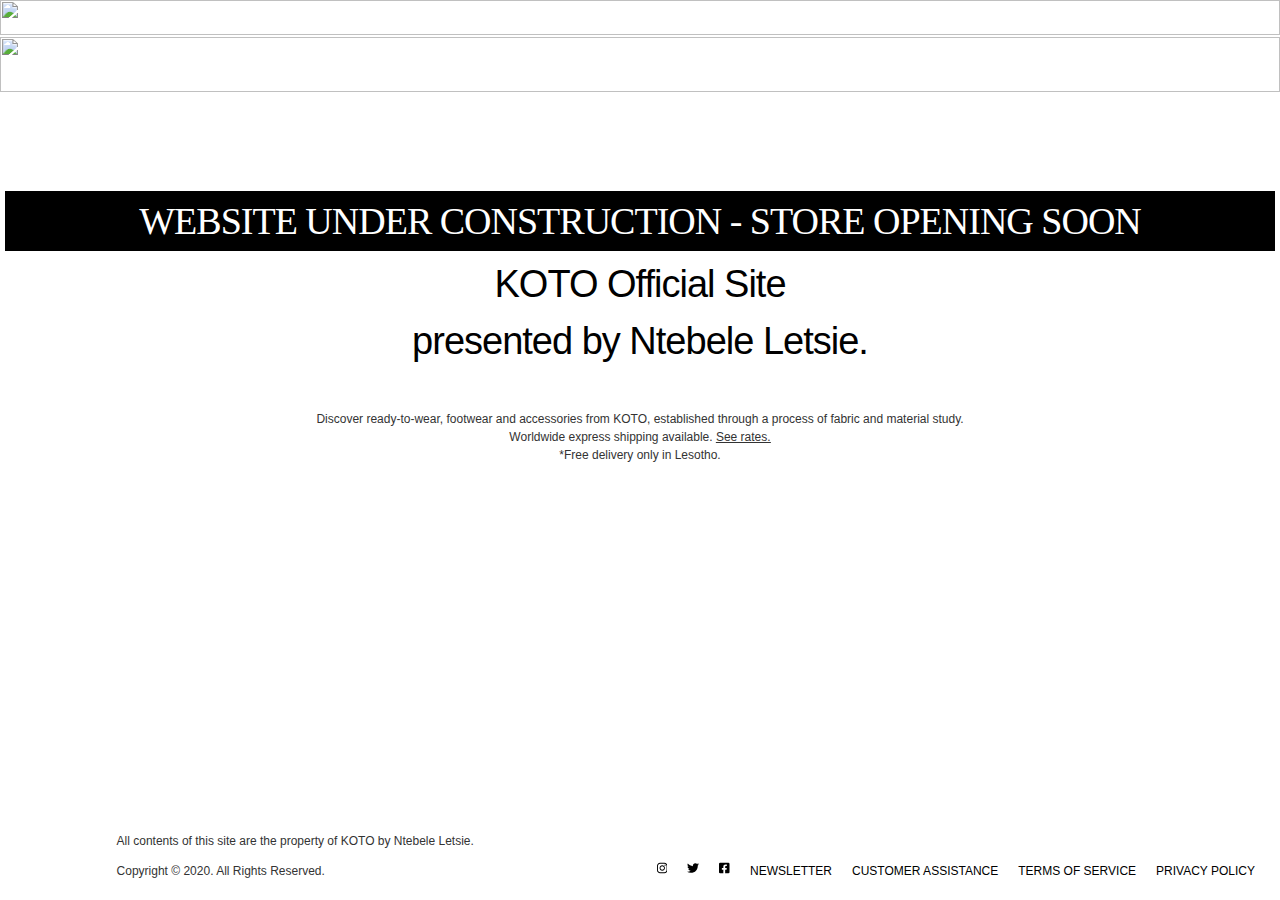
==== index.html @ c87e766c "cc" ====
<!DOCTYPE html>
<!-- saved from url=(0048)https://localhost/koto.com/ -->
<html lang="en" class="">
<head>
	<meta http-equiv="Content-Type" content="text/html; charset=UTF-8">
	<meta http-equiv="X-UA-Compatible" content="IE=edge">
	<meta name="viewport" content="width=device-width,initial-scale=1,user-scalable=0">
	<link rel="canonical" href="https://localhost/koto.com/">
	<link rel="shortcut icon" href="/ntebele/images/ico.jpg" type="image/png">
	<title>Homepage | KOTO </title>
	<meta name="description" content="Homepage">
	<link type="text/css" href="https://localhost/koto.com/css/layout.theme.css" rel="stylesheet">
	<script async="" src="https://localhost/koto.com/js/analytics.js.download"></script>
	<script src="https://localhost/koto.com/js/1400546596788623" async=""></script>
	<script async="" src="https://localhost/koto.com/js/fbevents.js.download"></script>
	<script type="text/javascript" src="https://localhost/koto.com/js/layout.theme.js.download" defer="defer"></script>
	<script type="text/javascript">
    document.documentElement.className = document.documentElement.className.replace('no-js', '');

    window.theme = {
      strings: {
        contactSuccess: "Your message has been sent. Please check your inbox for confirmation email detailing our receipt of your query. If this does not arrive soon check your spam folder.",
        contactError: "We're sorry. Something went wrong and we couldn't send your message. Please try again or contact us directly via \u003ca href=\"mailto:help@a-cold-wall.com\"\u003ehelp@a-cold-wall.com\u003c\/a\u003e.",
        newsletterConfirmation: "\u003cp\u003eThank you, $email_address is subscribed.\u003c\/p\u003e",
        subtotal: "Subtotal:",
        estimatedShipping: "Estimated shipping:",
        total: "Total:",
        complimentary_shipping: "Your order is eligible for complimentary shipping",
      }
    };
	</script>
	<script type="text/javascript" src="chrome-extension://flfnfojnbchmpkapielimhjblcmjlloh/inject.js"></script>
	<input type="hidden" id="def_store_currency" value="ZAR">
	<!-- main slider scripts --->
	<link href="https://localhost/koto.com/css/layout.theme.alternate.css" rel="stylesheet">
	<script type="text/javascript" src="https://localhost/koto.com/js/jquery.js,qver=1.12.4.pagespeed.jm.pPCPAKkkss.js.download"></script>
	<script type="text/javascript" src="https://localhost/koto.com/js/uicreep-minify.js,qver=1.2.pagespeed.jm.lZc1c72wWQ.js.download"></script>
	<!-- main slider scripts -->
	<!-- overwrite main css -->
	<style type="text/css">
	@font-face{font-family:Font\ Awesome\ 5\ Brands;font-style:normal;font-weight:400;src:url(../webfonts/fa-brands-400.eot);src:url(../webfonts/fa-brands-400.eot?#iefix) format("embedded-opentype") , url(../webfonts/fa-brands-400.woff2) format("woff2") , url(../webfonts/fa-brands-400.woff) format("woff") , url(../webfonts/fa-brands-400.ttf) format("truetype") , url(../webfonts/fa-brands-400.svg#fontawesome) format("svg")}@font-face{font-family:Font\ Awesome\ 5\ Pro;font-style:normal;font-weight:300;src:url(../webfonts/fa-light-300.eot);src:url(../webfonts/fa-light-300.eot?#iefix) format("embedded-opentype") , url(../webfonts/fa-light-300.woff2) format("woff2") , url(../webfonts/fa-light-300.woff) format("woff") , url(../webfonts/fa-light-300.ttf) format("truetype") , url(../webfonts/fa-light-300.svg#fontawesome) format("svg")}@font-face{font-family:Font\ Awesome\ 5\ Pro;font-style:normal;font-weight:400;src:url(../webfonts/fa-regular-400.eot);src:url(../webfonts/fa-regular-400.eot?#iefix) format("embedded-opentype") , url(../webfonts/fa-regular-400.woff2) format("woff2") , url(../webfonts/fa-regular-400.woff) format("woff") , url(../webfonts/fa-regular-400.ttf) format("truetype") , url(../webfonts/fa-regular-400.svg#fontawesome) format("svg")}@font-face{font-family:Font\ Awesome\ 5\ Pro;font-style:normal;font-weight:900;src:url(../webfonts/fa-solid-900.eot);src:url(../webfonts/fa-solid-900.eot?#iefix) format("embedded-opentype") , url(../webfonts/fa-solid-900.woff2) format("woff2") , url(../webfonts/fa-solid-900.woff) format("woff") , url(../webfonts/fa-solid-900.ttf) format("truetype") , url(../webfonts/fa-solid-900.svg#fontawesome) format("svg")}@font-face{font-family:'Futura Bk BT';src:url(../fonts/webfonts/FuturaBT-Book.eot);src:url(../fonts/webfonts/FuturaBT-Book.eot?#iefix) format("embedded-opentype") , url(../fonts/webfonts/FuturaBT-Book.woff2) format("woff2") , url(../fonts/webfonts/FuturaBT-Book.woff) format("woff") , url(../fonts/webfonts/FuturaBT-Book.ttf) format("truetype") , url(../fonts/webfonts/FuturaBT-Book.svg#FuturaBT-Book) format("svg");font-weight:normal;font-style:normal}@font-face{font-family:'Futura Md BT';src:url(../fonts/webfonts/FuturaBT-Medium.eot);src:url(../fonts/webfonts/FuturaBT-Medium.eot?#iefix) format("embedded-opentype") , url(../fonts/webfonts/FuturaBT-Medium.woff2) format("woff2") , url(../fonts/webfonts/FuturaBT-Medium.woff) format("woff") , url(../fonts/webfonts/FuturaBT-Medium.ttf) format("truetype") , url(../fonts/webfonts/FuturaBT-Medium.svg#FuturaBT-Medium) format("svg");font-weight:500;font-style:normal}@font-face{font-family:'Futura Lt BT';src:url(../fonts/webfonts/FuturaBT-Light.eot);src:url(../fonts/webfonts/FuturaBT-Light.eot?#iefix) format("embedded-opentype") , url(../fonts/webfonts/FuturaBT-Light.woff2) format("woff2") , url(../fonts/webfonts/FuturaBT-Light.woff) format("woff") , url(../fonts/webfonts/FuturaBT-Light.ttf) format("truetype") , url(../fonts/webfonts/FuturaBT-Light.svg#FuturaBT-Light) format("svg");font-weight:300;font-style:normal}@font-face{font-family:'Futura XBlk BT';src:url(../fonts/webfonts/FuturaBT-ExtraBlack.eot);src:url(../fonts/webfonts/FuturaBT-ExtraBlack.eot?#iefix) format("embedded-opentype") , url(../fonts/webfonts/FuturaBT-ExtraBlack.woff2) format("woff2") , url(../fonts/webfonts/FuturaBT-ExtraBlack.woff) format("woff") , url(../fonts/webfonts/FuturaBT-ExtraBlack.ttf) format("truetype") , url(../fonts/webfonts/FuturaBT-ExtraBlack.svg#FuturaBT-ExtraBlack) format("svg");font-weight:900;font-style:normal}@font-face{font-family:'Futura Bk BT';src:url(../fonts/webfonts/FuturaBT-Book.eot);src:url(../fonts/webfonts/FuturaBT-Book.eot?#iefix) format("embedded-opentype") , url(../fonts/webfonts/FuturaBT-Book.woff2) format("woff2") , url(../fonts/webfonts/FuturaBT-Book.woff) format("woff") , url(../fonts/webfonts/FuturaBT-Book.ttf) format("truetype") , url(../fonts/webfonts/FuturaBT-Book.svg#FuturaBT-Book) format("svg");font-weight:normal;font-style:normal}@font-face{font-family:'Futura Md BT';src:url(../fonts/webfonts/FuturaBT-Medium.eot);src:url(../fonts/webfonts/FuturaBT-Medium.eot?#iefix) format("embedded-opentype") , url(../fonts/webfonts/FuturaBT-Medium.woff2) format("woff2") , url(../fonts/webfonts/FuturaBT-Medium.woff) format("woff") , url(../fonts/webfonts/FuturaBT-Medium.ttf) format("truetype") , url(../fonts/webfonts/FuturaBT-Medium.svg#FuturaBT-Medium) format("svg");font-weight:500;font-style:normal}@font-face{font-family:'Futura Lt BT';src:url(../fonts/webfonts/FuturaBT-Light.eot);src:url(../fonts/webfonts/FuturaBT-Light.eot?#iefix) format("embedded-opentype") , url(../fonts/webfonts/FuturaBT-Light.woff2) format("woff2") , url(../fonts/webfonts/FuturaBT-Light.woff) format("woff") , url(../fonts/webfonts/FuturaBT-Light.ttf) format("truetype") , url(../fonts/webfonts/FuturaBT-Light.svg#FuturaBT-Light) format("svg");font-weight:300;font-style:normal}@font-face{font-family:'Futura XBlk BT';src:url(../fonts/webfonts/FuturaBT-ExtraBlack.eot);src:url(../fonts/webfonts/FuturaBT-ExtraBlack.eot?#iefix) format("embedded-opentype") , url(../fonts/webfonts/FuturaBT-ExtraBlack.woff2) format("woff2") , url(../fonts/webfonts/FuturaBT-ExtraBlack.woff) format("woff") , url(../fonts/webfonts/FuturaBT-ExtraBlack.ttf) format("truetype") , url(../fonts/webfonts/FuturaBT-ExtraBlack.svg#FuturaBT-ExtraBlack) format("svg");font-weight:900;font-style:normal}html{font-family:sans-serif;-ms-text-size-adjust:100%;-webkit-text-size-adjust:100%}body{margin:0}article,aside,details,figcaption,figure,footer,header,hgroup,main,menu,nav,section,summary{display:block}audio,canvas,progress,video{display:inline-block;vertical-align:baseline}audio:not([controls]){display:none;height:0}[hidden],template{display:none}a{background-color:transparent}a:active,a:hover{outline:0}abbr[title]{border-bottom:1px dotted}b,strong{font-weight:bold}dfn{font-style:italic}h1{font-size:2em;margin:.67em 0}mark{background:#ff0;color:#000}small{font-size:80%}sub,sup{font-size:75%;line-height:0;position:relative;vertical-align:baseline}sup{top:-.5em}sub{bottom:-.25em}img{border:0}svg:not(:root){overflow:hidden}figure{margin:1em 40px}hr{box-sizing:content-box;height:0}pre{overflow:auto}code,kbd,pre,samp{font-family:monospace,monospace;font-size:1em}button,input,optgroup,select,textarea{color:inherit;font:inherit;margin:0}button{overflow:visible}button,select{text-transform:none}button,html input[type="button"],input[type="reset"],input[type="submit"]{-webkit-appearance:button;cursor:pointer}button[disabled],html input[disabled]{cursor:default}button::-moz-focus-inner,input::-moz-focus-inner{border:0;padding:0}input{line-height:normal}input[type="checkbox"],input[type="radio"]{box-sizing:border-box;padding:0}input[type="number"]::-webkit-inner-spin-button,input[type="number"]::-webkit-outer-spin-button{height:auto}input[type="search"]{-webkit-appearance:textfield;box-sizing:content-box}input[type="search"]::-webkit-search-cancel-button,input[type="search"]::-webkit-search-decoration{-webkit-appearance:none}fieldset{border:1px solid silver;margin:0 2px;padding:.35em .625em .75em}legend{border:0;padding:0}textarea{overflow:auto}optgroup{font-weight:bold}table{border-collapse:collapse;border-spacing:0}td,th{padding:0}*{-webkit-box-sizing:border-box;-moz-box-sizing:border-box;box-sizing:border-box}*:before,*:after{-webkit-box-sizing:border-box;-moz-box-sizing:border-box;box-sizing:border-box}html{font-size:10px;-webkit-tap-highlight-color:transparent}body{font-family:"Futura Lt BT",sans-serif;font-size:14px;line-height:1.428571429;color:#333;background-color:#fff}input,button,select,textarea{font-family:inherit;font-size:inherit;line-height:inherit}a{color:#337ab7;text-decoration:none}a:hover,a:focus{color:#23527c;text-decoration:underline}a:focus{outline:5px auto -webkit-focus-ring-color;outline-offset:-2px}figure{margin:0}img{vertical-align:middle}.img-responsive{display:block;max-width:100%;height:auto}.img-rounded{border-radius:6px}.img-thumbnail{padding:4px;line-height:1.428571429;background-color:#fff;border:1px solid #ddd;border-radius:4px;-webkit-transition:all .2s ease-in-out;-o-transition:all .2s ease-in-out;transition:all .2s ease-in-out;display:inline-block;max-width:100%;height:auto}.img-circle{border-radius:50%}hr{margin-top:20px;margin-bottom:20px;border:0;border-top:1px solid #eee}.sr-only{position:absolute;width:1px;height:1px;margin:-1px;padding:0;overflow:hidden;clip:rect(0,0,0,0);border:0}.sr-only-focusable:active,.sr-only-focusable:focus{position:static;width:auto;height:auto;margin:0;overflow:visible;clip:auto}[role="button"]{cursor:pointer}.container{margin-right:auto;margin-left:auto;padding-left:15px;padding-right:15px}.container:before,.container:after{content:" ";display:table}.container:after{clear:both}@media (min-width:768px){.container{width:750px}}@media (min-width:992px){.container{width:970px}}@media (min-width:1200px){.container{width:1170px}}.container-fluid{margin-right:auto;margin-left:auto;padding-left:15px;padding-right:15px}.container-fluid:before,.container-fluid:after{content:" ";display:table}.container-fluid:after{clear:both}.row{margin-left:-15px;margin-right:-15px}.row:before,.row:after{content:" ";display:table}.row:after{clear:both}.col-xs-1,.col-sm-1,.col-md-1,.col-lg-1,.col-xs-2,.col-sm-2,.col-md-2,.col-lg-2,.col-xs-3,.col-sm-3,.col-md-3,.col-lg-3,.col-xs-4,.col-sm-4,.col-md-4,.col-lg-4,.col-xs-5,.col-sm-5,.col-md-5,.col-lg-5,.col-xs-6,.col-sm-6,.col-md-6,.col-lg-6,.col-xs-7,.col-sm-7,.col-md-7,.col-lg-7,.col-xs-8,.col-sm-8,.col-md-8,.col-lg-8,.col-xs-9,.col-sm-9,.col-md-9,.col-lg-9,.col-xs-10,.col-sm-10,.col-md-10,.col-lg-10,.col-xs-11,.col-sm-11,.col-md-11,.col-lg-11,.col-xs-12,.col-sm-12,.col-md-12,.col-lg-12{position:relative;min-height:1px;padding-left:15px;padding-right:15px}.col-xs-1,.col-xs-2,.col-xs-3,.col-xs-4,.col-xs-5,.col-xs-6,.col-xs-7,.col-xs-8,.col-xs-9,.col-xs-10,.col-xs-11,.col-xs-12{float:left}.col-xs-1{width:8.3333333333%}.col-xs-2{width:16.6666666667%}.col-xs-3{width:25%}.col-xs-4{width:33.3333333333%}.col-xs-5{width:41.6666666667%}.col-xs-6{width:50%}.col-xs-7{width:58.3333333333%}.col-xs-8{width:66.6666666667%}.col-xs-9{width:75%}.col-xs-10{width:83.3333333333%}.col-xs-11{width:91.6666666667%}.col-xs-12{width:100%}.col-xs-pull-0{right:auto}.col-xs-pull-1{right:8.3333333333%}.col-xs-pull-2{right:16.6666666667%}.col-xs-pull-3{right:25%}.col-xs-pull-4{right:33.3333333333%}.col-xs-pull-5{right:41.6666666667%}.col-xs-pull-6{right:50%}.col-xs-pull-7{right:58.3333333333%}.col-xs-pull-8{right:66.6666666667%}.col-xs-pull-9{right:75%}.col-xs-pull-10{right:83.3333333333%}.col-xs-pull-11{right:91.6666666667%}.col-xs-pull-12{right:100%}.col-xs-push-0{left:auto}.col-xs-push-1{left:8.3333333333%}.col-xs-push-2{left:16.6666666667%}.col-xs-push-3{left:25%}.col-xs-push-4{left:33.3333333333%}.col-xs-push-5{left:41.6666666667%}.col-xs-push-6{left:50%}.col-xs-push-7{left:58.3333333333%}.col-xs-push-8{left:66.6666666667%}.col-xs-push-9{left:75%}.col-xs-push-10{left:83.3333333333%}.col-xs-push-11{left:91.6666666667%}.col-xs-push-12{left:100%}.col-xs-offset-0{margin-left:0%}.col-xs-offset-1{margin-left:8.3333333333%}.col-xs-offset-2{margin-left:16.6666666667%}.col-xs-offset-3{margin-left:25%}.col-xs-offset-4{margin-left:33.3333333333%}.col-xs-offset-5{margin-left:41.6666666667%}.col-xs-offset-6{margin-left:50%}.col-xs-offset-7{margin-left:58.3333333333%}.col-xs-offset-8{margin-left:66.6666666667%}.col-xs-offset-9{margin-left:75%}.col-xs-offset-10{margin-left:83.3333333333%}.col-xs-offset-11{margin-left:91.6666666667%}.col-xs-offset-12{margin-left:100%}@media (min-width:768px){.col-sm-1,.col-sm-2,.col-sm-3,.col-sm-4,.col-sm-5,.col-sm-6,.col-sm-7,.col-sm-8,.col-sm-9,.col-sm-10,.col-sm-11,.col-sm-12{float:left}.col-sm-1{width:8.3333333333%}.col-sm-2{width:16.6666666667%}.col-sm-3{width:25%}.col-sm-4{width:33.3333333333%}.col-sm-5{width:41.6666666667%}.col-sm-6{width:50%}.col-sm-7{width:58.3333333333%}.col-sm-8{width:66.6666666667%}.col-sm-9{width:75%}.col-sm-10{width:83.3333333333%}.col-sm-11{width:91.6666666667%}.col-sm-12{width:100%}.col-sm-pull-0{right:auto}.col-sm-pull-1{right:8.3333333333%}.col-sm-pull-2{right:16.6666666667%}.col-sm-pull-3{right:25%}.col-sm-pull-4{right:33.3333333333%}.col-sm-pull-5{right:41.6666666667%}.col-sm-pull-6{right:50%}.col-sm-pull-7{right:58.3333333333%}.col-sm-pull-8{right:66.6666666667%}.col-sm-pull-9{right:75%}.col-sm-pull-10{right:83.3333333333%}.col-sm-pull-11{right:91.6666666667%}.col-sm-pull-12{right:100%}.col-sm-push-0{left:auto}.col-sm-push-1{left:8.3333333333%}.col-sm-push-2{left:16.6666666667%}.col-sm-push-3{left:25%}.col-sm-push-4{left:33.3333333333%}.col-sm-push-5{left:41.6666666667%}.col-sm-push-6{left:50%}.col-sm-push-7{left:58.3333333333%}.col-sm-push-8{left:66.6666666667%}.col-sm-push-9{left:75%}.col-sm-push-10{left:83.3333333333%}.col-sm-push-11{left:91.6666666667%}.col-sm-push-12{left:100%}.col-sm-offset-0{margin-left:0%}.col-sm-offset-1{margin-left:8.3333333333%}.col-sm-offset-2{margin-left:16.6666666667%}.col-sm-offset-3{margin-left:25%}.col-sm-offset-4{margin-left:33.3333333333%}.col-sm-offset-5{margin-left:41.6666666667%}.col-sm-offset-6{margin-left:50%}.col-sm-offset-7{margin-left:58.3333333333%}.col-sm-offset-8{margin-left:66.6666666667%}.col-sm-offset-9{margin-left:75%}.col-sm-offset-10{margin-left:83.3333333333%}.col-sm-offset-11{margin-left:91.6666666667%}.col-sm-offset-12{margin-left:100%}}@media (min-width:992px){.col-md-1,.col-md-2,.col-md-3,.col-md-4,.col-md-5,.col-md-6,.col-md-7,.col-md-8,.col-md-9,.col-md-10,.col-md-11,.col-md-12{float:left}.col-md-1{width:8.3333333333%}.col-md-2{width:16.6666666667%}.col-md-3{width:25%}.col-md-4{width:33.3333333333%}.col-md-5{width:41.6666666667%}.col-md-6{width:50%}.col-md-7{width:58.3333333333%}.col-md-8{width:66.6666666667%}.col-md-9{width:75%}.col-md-10{width:83.3333333333%}.col-md-11{width:91.6666666667%}.col-md-12{width:100%}.col-md-pull-0{right:auto}.col-md-pull-1{right:8.3333333333%}.col-md-pull-2{right:16.6666666667%}.col-md-pull-3{right:25%}.col-md-pull-4{right:33.3333333333%}.col-md-pull-5{right:41.6666666667%}.col-md-pull-6{right:50%}.col-md-pull-7{right:58.3333333333%}.col-md-pull-8{right:66.6666666667%}.col-md-pull-9{right:75%}.col-md-pull-10{right:83.3333333333%}.col-md-pull-11{right:91.6666666667%}.col-md-pull-12{right:100%}.col-md-push-0{left:auto}.col-md-push-1{left:8.3333333333%}.col-md-push-2{left:16.6666666667%}.col-md-push-3{left:25%}.col-md-push-4{left:33.3333333333%}.col-md-push-5{left:41.6666666667%}.col-md-push-6{left:50%}.col-md-push-7{left:58.3333333333%}.col-md-push-8{left:66.6666666667%}.col-md-push-9{left:75%}.col-md-push-10{left:83.3333333333%}.col-md-push-11{left:91.6666666667%}.col-md-push-12{left:100%}.col-md-offset-0{margin-left:0%}.col-md-offset-1{margin-left:8.3333333333%}.col-md-offset-2{margin-left:16.6666666667%}.col-md-offset-3{margin-left:25%}.col-md-offset-4{margin-left:33.3333333333%}.col-md-offset-5{margin-left:41.6666666667%}.col-md-offset-6{margin-left:50%}.col-md-offset-7{margin-left:58.3333333333%}.col-md-offset-8{margin-left:66.6666666667%}.col-md-offset-9{margin-left:75%}.col-md-offset-10{margin-left:83.3333333333%}.col-md-offset-11{margin-left:91.6666666667%}.col-md-offset-12{margin-left:100%}}@media (min-width:1200px){.col-lg-1,.col-lg-2,.col-lg-3,.col-lg-4,.col-lg-5,.col-lg-6,.col-lg-7,.col-lg-8,.col-lg-9,.col-lg-10,.col-lg-11,.col-lg-12{float:left}.col-lg-1{width:8.3333333333%}.col-lg-2{width:16.6666666667%}.col-lg-3{width:25%}.col-lg-4{width:33.3333333333%}.col-lg-5{width:41.6666666667%}.col-lg-6{width:50%}.col-lg-7{width:58.3333333333%}.col-lg-8{width:66.6666666667%}.col-lg-9{width:75%}.col-lg-10{width:83.3333333333%}.col-lg-11{width:91.6666666667%}.col-lg-12{width:100%}.col-lg-pull-0{right:auto}.col-lg-pull-1{right:8.3333333333%}.col-lg-pull-2{right:16.6666666667%}.col-lg-pull-3{right:25%}.col-lg-pull-4{right:33.3333333333%}.col-lg-pull-5{right:41.6666666667%}.col-lg-pull-6{right:50%}.col-lg-pull-7{right:58.3333333333%}.col-lg-pull-8{right:66.6666666667%}.col-lg-pull-9{right:75%}.col-lg-pull-10{right:83.3333333333%}.col-lg-pull-11{right:91.6666666667%}.col-lg-pull-12{right:100%}.col-lg-push-0{left:auto}.col-lg-push-1{left:8.3333333333%}.col-lg-push-2{left:16.6666666667%}.col-lg-push-3{left:25%}.col-lg-push-4{left:33.3333333333%}.col-lg-push-5{left:41.6666666667%}.col-lg-push-6{left:50%}.col-lg-push-7{left:58.3333333333%}.col-lg-push-8{left:66.6666666667%}.col-lg-push-9{left:75%}.col-lg-push-10{left:83.3333333333%}.col-lg-push-11{left:91.6666666667%}.col-lg-push-12{left:100%}.col-lg-offset-0{margin-left:0%}.col-lg-offset-1{margin-left:8.3333333333%}.col-lg-offset-2{margin-left:16.6666666667%}.col-lg-offset-3{margin-left:25%}.col-lg-offset-4{margin-left:33.3333333333%}.col-lg-offset-5{margin-left:41.6666666667%}.col-lg-offset-6{margin-left:50%}.col-lg-offset-7{margin-left:58.3333333333%}.col-lg-offset-8{margin-left:66.6666666667%}.col-lg-offset-9{margin-left:75%}.col-lg-offset-10{margin-left:83.3333333333%}.col-lg-offset-11{margin-left:91.6666666667%}.col-lg-offset-12{margin-left:100%}}.fa,.fab,.fal,.far,.fas{-moz-osx-font-smoothing:grayscale;-webkit-font-smoothing:antialiased;display:inline-block;font-style:normal;font-variant:normal;text-rendering:auto;line-height:1}.fa-lg{font-size:1.33333em;line-height:.75em;vertical-align:-.0667em}.fa-xs{font-size:.75em}.fa-sm{font-size:.875em}.fa-1x{font-size:1em}.fa-2x{font-size:2em}.fa-3x{font-size:3em}.fa-4x{font-size:4em}.fa-5x{font-size:5em}.fa-6x{font-size:6em}.fa-7x{font-size:7em}.fa-8x{font-size:8em}.fa-9x{font-size:9em}.fa-10x{font-size:10em}.fa-fw{text-align:center;width:1.25em}.fa-ul{list-style-type:none;margin-left:2.5em;padding-left:0}.fa-ul>li{position:relative}.fa-li{left:-2em;position:absolute;text-align:center;width:2em;line-height:inherit}.fa-border{border:.08em solid #eee;border-radius:.1em;padding:.2em .25em .15em}.fa-pull-left{float:left}.fa-pull-right{float:right}.fa.fa-pull-left,.fab.fa-pull-left,.fal.fa-pull-left,.far.fa-pull-left,.fas.fa-pull-left{margin-right:.3em}.fa.fa-pull-right,.fab.fa-pull-right,.fal.fa-pull-right,.far.fa-pull-right,.fas.fa-pull-right{margin-left:.3em}.fa-spin{-webkit-animation:a 2s infinite linear;animation:a 2s infinite linear}.fa-pulse{-webkit-animation:a 1s infinite steps(8);animation:a 1s infinite steps(8)}@-webkit-keyframes a{0%{-webkit-transform:rotate(0deg);transform:rotate(0deg)}to{-webkit-transform:rotate(1turn);transform:rotate(1turn)}}@keyframes a{0%{-webkit-transform:rotate(0deg);transform:rotate(0deg)}to{-webkit-transform:rotate(1turn);transform:rotate(1turn)}}.fa-rotate-90{-ms-filter:"progid:DXImageTransform.Microsoft.BasicImage(rotation=1)";-webkit-transform:rotate(90deg);transform:rotate(90deg)}.fa-rotate-180{-ms-filter:"progid:DXImageTransform.Microsoft.BasicImage(rotation=2)";-webkit-transform:rotate(180deg);transform:rotate(180deg)}.fa-rotate-270{-ms-filter:"progid:DXImageTransform.Microsoft.BasicImage(rotation=3)";-webkit-transform:rotate(270deg);transform:rotate(270deg)}.fa-flip-horizontal{-ms-filter:"progid:DXImageTransform.Microsoft.BasicImage(rotation=0, mirror=1)";-webkit-transform:scaleX(-1);transform:scaleX(-1)}.fa-flip-vertical{-webkit-transform:scaleY(-1);transform:scaleY(-1)}.fa-flip-horizontal.fa-flip-vertical,.fa-flip-vertical{-ms-filter:"progid:DXImageTransform.Microsoft.BasicImage(rotation=2, mirror=1)"}.fa-flip-horizontal.fa-flip-vertical{-webkit-transform:scale(-1);transform:scale(-1)}:root .fa-flip-horizontal,:root .fa-flip-vertical,:root .fa-rotate-90,:root .fa-rotate-180,:root .fa-rotate-270{-webkit-filter:none;filter:none}.fa-stack{display:inline-block;height:2em;line-height:2em;position:relative;vertical-align:middle;width:2em}.fa-stack-1x,.fa-stack-2x{left:0;position:absolute;text-align:center;width:100%}.fa-stack-1x{line-height:inherit}.fa-stack-2x{font-size:2em}.fa-inverse{color:#fff}.fa-500px:before{content:"\f26e"}.fa-accessible-icon:before{content:"\f368"}.fa-accusoft:before{content:"\f369"}.fa-address-book:before{content:"\f2b9"}.fa-address-card:before{content:"\f2bb"}.fa-adjust:before{content:"\f042"}.fa-adn:before{content:"\f170"}.fa-adversal:before{content:"\f36a"}.fa-affiliatetheme:before{content:"\f36b"}.fa-alarm-clock:before{content:"\f34e"}.fa-algolia:before{content:"\f36c"}.fa-align-center:before{content:"\f037"}.fa-align-justify:before{content:"\f039"}.fa-align-left:before{content:"\f036"}.fa-align-right:before{content:"\f038"}.fa-allergies:before{content:"\f461"}.fa-amazon:before{content:"\f270"}.fa-amazon-pay:before{content:"\f42c"}.fa-ambulance:before{content:"\f0f9"}.fa-american-sign-language-interpreting:before{content:"\f2a3"}.fa-amilia:before{content:"\f36d"}.fa-anchor:before{content:"\f13d"}.fa-android:before{content:"\f17b"}.fa-angellist:before{content:"\f209"}.fa-angle-double-down:before{content:"\f103"}.fa-angle-double-left:before{content:"\f100"}.fa-angle-double-right:before{content:"\f101"}.fa-angle-double-up:before{content:"\f102"}.fa-angle-down:before{content:"\f107"}.fa-angle-left:before{content:"\f104"}.fa-angle-right:before{content:"\f105"}.fa-angle-up:before{content:"\f106"}.fa-angrycreative:before{content:"\f36e"}.fa-angular:before{content:"\f420"}.fa-app-store:before{content:"\f36f"}.fa-app-store-ios:before{content:"\f370"}.fa-apper:before{content:"\f371"}.fa-apple:before{content:"\f179"}.fa-apple-pay:before{content:"\f415"}.fa-archive:before{content:"\f187"}.fa-arrow-alt-circle-down:before{content:"\f358"}.fa-arrow-alt-circle-left:before{content:"\f359"}.fa-arrow-alt-circle-right:before{content:"\f35a"}.fa-arrow-alt-circle-up:before{content:"\f35b"}.fa-arrow-alt-down:before{content:"\f354"}.fa-arrow-alt-from-bottom:before{content:"\f346"}.fa-arrow-alt-from-left:before{content:"\f347"}.fa-arrow-alt-from-right:before{content:"\f348"}.fa-arrow-alt-from-top:before{content:"\f349"}.fa-arrow-alt-left:before{content:"\f355"}.fa-arrow-alt-right:before{content:"\f356"}.fa-arrow-alt-square-down:before{content:"\f350"}.fa-arrow-alt-square-left:before{content:"\f351"}.fa-arrow-alt-square-right:before{content:"\f352"}.fa-arrow-alt-square-up:before{content:"\f353"}.fa-arrow-alt-to-bottom:before{content:"\f34a"}.fa-arrow-alt-to-left:before{content:"\f34b"}.fa-arrow-alt-to-right:before{content:"\f34c"}.fa-arrow-alt-to-top:before{content:"\f34d"}.fa-arrow-alt-up:before{content:"\f357"}.fa-arrow-circle-down:before{content:"\f0ab"}.fa-arrow-circle-left:before{content:"\f0a8"}.fa-arrow-circle-right:before{content:"\f0a9"}.fa-arrow-circle-up:before{content:"\f0aa"}.fa-arrow-down:before{content:"\f063"}.fa-arrow-from-bottom:before{content:"\f342"}.fa-arrow-from-left:before{content:"\f343"}.fa-arrow-from-right:before{content:"\f344"}.fa-arrow-from-top:before{content:"\f345"}.fa-arrow-left:before{content:"\f060"}.fa-arrow-right:before{content:"\f061"}.fa-arrow-square-down:before{content:"\f339"}.fa-arrow-square-left:before{content:"\f33a"}.fa-arrow-square-right:before{content:"\f33b"}.fa-arrow-square-up:before{content:"\f33c"}.fa-arrow-to-bottom:before{content:"\f33d"}.fa-arrow-to-left:before{content:"\f33e"}.fa-arrow-to-right:before{content:"\f340"}.fa-arrow-to-top:before{content:"\f341"}.fa-arrow-up:before{content:"\f062"}.fa-arrows:before{content:"\f047"}.fa-arrows-alt:before{content:"\f0b2"}.fa-arrows-alt-h:before{content:"\f337"}.fa-arrows-alt-v:before{content:"\f338"}.fa-arrows-h:before{content:"\f07e"}.fa-arrows-v:before{content:"\f07d"}.fa-assistive-listening-systems:before{content:"\f2a2"}.fa-asterisk:before{content:"\f069"}.fa-asymmetrik:before{content:"\f372"}.fa-at:before{content:"\f1fa"}.fa-audible:before{content:"\f373"}.fa-audio-description:before{content:"\f29e"}.fa-autoprefixer:before{content:"\f41c"}.fa-avianex:before{content:"\f374"}.fa-aviato:before{content:"\f421"}.fa-aws:before{content:"\f375"}.fa-backward:before{content:"\f04a"}.fa-badge:before{content:"\f335"}.fa-badge-check:before{content:"\f336"}.fa-balance-scale:before{content:"\f24e"}.fa-ban:before{content:"\f05e"}.fa-band-aid:before{content:"\f462"}.fa-bandcamp:before{content:"\f2d5"}.fa-barcode:before{content:"\f02a"}.fa-barcode-alt:before{content:"\f463"}.fa-barcode-read:before{content:"\f464"}.fa-barcode-scan:before{content:"\f465"}.fa-bars:before{content:"\f0c9"}.fa-baseball:before{content:"\f432"}.fa-baseball-ball:before{content:"\f433"}.fa-basketball-ball:before{content:"\f434"}.fa-basketball-hoop:before{content:"\f435"}.fa-bath:before{content:"\f2cd"}.fa-battery-bolt:before{content:"\f376"}.fa-battery-empty:before{content:"\f244"}.fa-battery-full:before{content:"\f240"}.fa-battery-half:before{content:"\f242"}.fa-battery-quarter:before{content:"\f243"}.fa-battery-slash:before{content:"\f377"}.fa-battery-three-quarters:before{content:"\f241"}.fa-bed:before{content:"\f236"}.fa-beer:before{content:"\f0fc"}.fa-behance:before{content:"\f1b4"}.fa-behance-square:before{content:"\f1b5"}.fa-bell:before{content:"\f0f3"}.fa-bell-slash:before{content:"\f1f6"}.fa-bicycle:before{content:"\f206"}.fa-bimobject:before{content:"\f378"}.fa-binoculars:before{content:"\f1e5"}.fa-birthday-cake:before{content:"\f1fd"}.fa-bitbucket:before{content:"\f171"}.fa-bitcoin:before{content:"\f379"}.fa-bity:before{content:"\f37a"}.fa-black-tie:before{content:"\f27e"}.fa-blackberry:before{content:"\f37b"}.fa-blind:before{content:"\f29d"}.fa-blogger:before{content:"\f37c"}.fa-blogger-b:before{content:"\f37d"}.fa-bluetooth:before{content:"\f293"}.fa-bluetooth-b:before{content:"\f294"}.fa-bold:before{content:"\f032"}.fa-bolt:before{content:"\f0e7"}.fa-bomb:before{content:"\f1e2"}.fa-book:before{content:"\f02d"}.fa-bookmark:before{content:"\f02e"}.fa-bowling-ball:before{content:"\f436"}.fa-bowling-pins:before{content:"\f437"}.fa-box:before{content:"\f466"}.fa-box-check:before{content:"\f467"}.fa-boxes:before{content:"\f468"}.fa-boxing-glove:before{content:"\f438"}.fa-braille:before{content:"\f2a1"}.fa-briefcase:before{content:"\f0b1"}.fa-briefcase-medical:before{content:"\f469"}.fa-browser:before{content:"\f37e"}.fa-btc:before{content:"\f15a"}.fa-bug:before{content:"\f188"}.fa-building:before{content:"\f1ad"}.fa-bullhorn:before{content:"\f0a1"}.fa-bullseye:before{content:"\f140"}.fa-burn:before{content:"\f46a"}.fa-buromobelexperte:before{content:"\f37f"}.fa-bus:before{content:"\f207"}.fa-buysellads:before{content:"\f20d"}.fa-calculator:before{content:"\f1ec"}.fa-calendar:before{content:"\f133"}.fa-calendar-alt:before{content:"\f073"}.fa-calendar-check:before{content:"\f274"}.fa-calendar-edit:before{content:"\f333"}.fa-calendar-exclamation:before{content:"\f334"}.fa-calendar-minus:before{content:"\f272"}.fa-calendar-plus:before{content:"\f271"}.fa-calendar-times:before{content:"\f273"}.fa-camera:before{content:"\f030"}.fa-camera-alt:before{content:"\f332"}.fa-camera-retro:before{content:"\f083"}.fa-capsules:before{content:"\f46b"}.fa-car:before{content:"\f1b9"}.fa-caret-circle-down:before{content:"\f32d"}.fa-caret-circle-left:before{content:"\f32e"}.fa-caret-circle-right:before{content:"\f330"}.fa-caret-circle-up:before{content:"\f331"}.fa-caret-down:before{content:"\f0d7"}.fa-caret-left:before{content:"\f0d9"}.fa-caret-right:before{content:"\f0da"}.fa-caret-square-down:before{content:"\f150"}.fa-caret-square-left:before{content:"\f191"}.fa-caret-square-right:before{content:"\f152"}.fa-caret-square-up:before{content:"\f151"}.fa-caret-up:before{content:"\f0d8"}.fa-cart-arrow-down:before{content:"\f218"}.fa-cart-plus:before{content:"\f217"}.fa-cc-amazon-pay:before{content:"\f42d"}.fa-cc-amex:before{content:"\f1f3"}.fa-cc-apple-pay:before{content:"\f416"}.fa-cc-diners-club:before{content:"\f24c"}.fa-cc-discover:before{content:"\f1f2"}.fa-cc-jcb:before{content:"\f24b"}.fa-cc-mastercard:before{content:"\f1f1"}.fa-cc-paypal:before{content:"\f1f4"}.fa-cc-stripe:before{content:"\f1f5"}.fa-cc-visa:before{content:"\f1f0"}.fa-centercode:before{content:"\f380"}.fa-certificate:before{content:"\f0a3"}.fa-chart-area:before{content:"\f1fe"}.fa-chart-bar:before{content:"\f080"}.fa-chart-line:before{content:"\f201"}.fa-chart-pie:before{content:"\f200"}.fa-check:before{content:"\f00c"}.fa-check-circle:before{content:"\f058"}.fa-check-square:before{content:"\f14a"}.fa-chess:before{content:"\f439"}.fa-chess-bishop:before{content:"\f43a"}.fa-chess-bishop-alt:before{content:"\f43b"}.fa-chess-board:before{content:"\f43c"}.fa-chess-clock:before{content:"\f43d"}.fa-chess-clock-alt:before{content:"\f43e"}.fa-chess-king:before{content:"\f43f"}.fa-chess-king-alt:before{content:"\f440"}.fa-chess-knight:before{content:"\f441"}.fa-chess-knight-alt:before{content:"\f442"}.fa-chess-pawn:before{content:"\f443"}.fa-chess-pawn-alt:before{content:"\f444"}.fa-chess-queen:before{content:"\f445"}.fa-chess-queen-alt:before{content:"\f446"}.fa-chess-rook:before{content:"\f447"}.fa-chess-rook-alt:before{content:"\f448"}.fa-chevron-circle-down:before{content:"\f13a"}.fa-chevron-circle-left:before{content:"\f137"}.fa-chevron-circle-right:before{content:"\f138"}.fa-chevron-circle-up:before{content:"\f139"}.fa-chevron-double-down:before{content:"\f322"}.fa-chevron-double-left:before{content:"\f323"}.fa-chevron-double-right:before{content:"\f324"}.fa-chevron-double-up:before{content:"\f325"}.fa-chevron-down:before{content:"\f078"}.fa-chevron-left:before{content:"\f053"}.fa-chevron-right:before{content:"\f054"}.fa-chevron-square-down:before{content:"\f329"}.fa-chevron-square-left:before{content:"\f32a"}.fa-chevron-square-right:before{content:"\f32b"}.fa-chevron-square-up:before{content:"\f32c"}.fa-chevron-up:before{content:"\f077"}.fa-child:before{content:"\f1ae"}.fa-chrome:before{content:"\f268"}.fa-circle:before{content:"\f111"}.fa-circle-notch:before{content:"\f1ce"}.fa-clipboard:before{content:"\f328"}.fa-clipboard-check:before{content:"\f46c"}.fa-clipboard-list:before{content:"\f46d"}.fa-clock:before{content:"\f017"}.fa-clone:before{content:"\f24d"}.fa-closed-captioning:before{content:"\f20a"}.fa-cloud:before{content:"\f0c2"}.fa-cloud-download:before{content:"\f0ed"}.fa-cloud-download-alt:before{content:"\f381"}.fa-cloud-upload:before{content:"\f0ee"}.fa-cloud-upload-alt:before{content:"\f382"}.fa-cloudscale:before{content:"\f383"}.fa-cloudsmith:before{content:"\f384"}.fa-cloudversify:before{content:"\f385"}.fa-club:before{content:"\f327"}.fa-code:before{content:"\f121"}.fa-code-branch:before{content:"\f126"}.fa-code-commit:before{content:"\f386"}.fa-code-merge:before{content:"\f387"}.fa-codepen:before{content:"\f1cb"}.fa-codiepie:before{content:"\f284"}.fa-coffee:before{content:"\f0f4"}.fa-cog:before{content:"\f013"}.fa-cogs:before{content:"\f085"}.fa-columns:before{content:"\f0db"}.fa-comment:before{content:"\f075"}.fa-comment-alt:before{content:"\f27a"}.fa-comments:before{content:"\f086"}.fa-compass:before{content:"\f14e"}.fa-compress:before{content:"\f066"}.fa-compress-alt:before{content:"\f422"}.fa-compress-wide:before{content:"\f326"}.fa-connectdevelop:before{content:"\f20e"}.fa-contao:before{content:"\f26d"}.fa-conveyor-belt:before{content:"\f46e"}.fa-conveyor-belt-alt:before{content:"\f46f"}.fa-copy:before{content:"\f0c5"}.fa-copyright:before{content:"\f1f9"}.fa-cpanel:before{content:"\f388"}.fa-creative-commons:before{content:"\f25e"}.fa-credit-card:before{content:"\f09d"}.fa-credit-card-blank:before{content:"\f389"}.fa-credit-card-front:before{content:"\f38a"}.fa-cricket:before{content:"\f449"}.fa-crop:before{content:"\f125"}.fa-crosshairs:before{content:"\f05b"}.fa-css3:before{content:"\f13c"}.fa-css3-alt:before{content:"\f38b"}.fa-cube:before{content:"\f1b2"}.fa-cubes:before{content:"\f1b3"}.fa-curling:before{content:"\f44a"}.fa-cut:before{content:"\f0c4"}.fa-cuttlefish:before{content:"\f38c"}.fa-d-and-d:before{content:"\f38d"}.fa-dashcube:before{content:"\f210"}.fa-database:before{content:"\f1c0"}.fa-deaf:before{content:"\f2a4"}.fa-delicious:before{content:"\f1a5"}.fa-deploydog:before{content:"\f38e"}.fa-deskpro:before{content:"\f38f"}.fa-desktop:before{content:"\f108"}.fa-desktop-alt:before{content:"\f390"}.fa-deviantart:before{content:"\f1bd"}.fa-diagnoses:before{content:"\f470"}.fa-diamond:before{content:"\f219"}.fa-digg:before{content:"\f1a6"}.fa-digital-ocean:before{content:"\f391"}.fa-discord:before{content:"\f392"}.fa-discourse:before{content:"\f393"}.fa-dna:before{content:"\f471"}.fa-dochub:before{content:"\f394"}.fa-docker:before{content:"\f395"}.fa-dollar-sign:before{content:"\f155"}.fa-dolly:before{content:"\f472"}.fa-dolly-empty:before{content:"\f473"}.fa-dolly-flatbed:before{content:"\f474"}.fa-dolly-flatbed-alt:before{content:"\f475"}.fa-dolly-flatbed-empty:before{content:"\f476"}.fa-dot-circle:before{content:"\f192"}.fa-download:before{content:"\f019"}.fa-draft2digital:before{content:"\f396"}.fa-dribbble:before{content:"\f17d"}.fa-dribbble-square:before{content:"\f397"}.fa-dropbox:before{content:"\f16b"}.fa-drupal:before{content:"\f1a9"}.fa-dumbbell:before{content:"\f44b"}.fa-dyalog:before{content:"\f399"}.fa-earlybirds:before{content:"\f39a"}.fa-edge:before{content:"\f282"}.fa-edit:before{content:"\f044"}.fa-eject:before{content:"\f052"}.fa-elementor:before{content:"\f430"}.fa-ellipsis-h:before{content:"\f141"}.fa-ellipsis-h-alt:before{content:"\f39b"}.fa-ellipsis-v:before{content:"\f142"}.fa-ellipsis-v-alt:before{content:"\f39c"}.fa-ember:before{content:"\f423"}.fa-empire:before{content:"\f1d1"}.fa-envelope:before{content:"\f0e0"}.fa-envelope-open:before{content:"\f2b6"}.fa-envelope-square:before{content:"\f199"}.fa-envira:before{content:"\f299"}.fa-eraser:before{content:"\f12d"}.fa-erlang:before{content:"\f39d"}.fa-ethereum:before{content:"\f42e"}.fa-etsy:before{content:"\f2d7"}.fa-euro-sign:before{content:"\f153"}.fa-exchange:before{content:"\f0ec"}.fa-exchange-alt:before{content:"\f362"}.fa-exclamation:before{content:"\f12a"}.fa-exclamation-circle:before{content:"\f06a"}.fa-exclamation-square:before{content:"\f321"}.fa-exclamation-triangle:before{content:"\f071"}.fa-expand:before{content:"\f065"}.fa-expand-alt:before{content:"\f424"}.fa-expand-arrows:before{content:"\f31d"}.fa-expand-arrows-alt:before{content:"\f31e"}.fa-expand-wide:before{content:"\f320"}.fa-expeditedssl:before{content:"\f23e"}.fa-external-link:before{content:"\f08e"}.fa-external-link-alt:before{content:"\f35d"}.fa-external-link-square:before{content:"\f14c"}.fa-external-link-square-alt:before{content:"\f360"}.fa-eye:before{content:"\f06e"}.fa-eye-dropper:before{content:"\f1fb"}.fa-eye-slash:before{content:"\f070"}.fa-facebook:before{content:"\f09a"}.fa-facebook-f:before{content:"\f39e"}.fa-facebook-messenger:before{content:"\f39f"}.fa-facebook-square:before{content:"\f082"}.fa-fast-backward:before{content:"\f049"}.fa-fast-forward:before{content:"\f050"}.fa-fax:before{content:"\f1ac"}.fa-female:before{content:"\f182"}.fa-field-hockey:before{content:"\f44c"}.fa-fighter-jet:before{content:"\f0fb"}.fa-file:before{content:"\f15b"}.fa-file-alt:before{content:"\f15c"}.fa-file-archive:before{content:"\f1c6"}.fa-file-audio:before{content:"\f1c7"}.fa-file-check:before{content:"\f316"}.fa-file-code:before{content:"\f1c9"}.fa-file-edit:before{content:"\f31c"}.fa-file-excel:before{content:"\f1c3"}.fa-file-exclamation:before{content:"\f31a"}.fa-file-image:before{content:"\f1c5"}.fa-file-medical:before{content:"\f477"}.fa-file-medical-alt:before{content:"\f478"}.fa-file-minus:before{content:"\f318"}.fa-file-pdf:before{content:"\f1c1"}.fa-file-plus:before{content:"\f319"}.fa-file-powerpoint:before{content:"\f1c4"}.fa-file-times:before{content:"\f317"}.fa-file-video:before{content:"\f1c8"}.fa-file-word:before{content:"\f1c2"}.fa-film:before{content:"\f008"}.fa-film-alt:before{content:"\f3a0"}.fa-filter:before{content:"\f0b0"}.fa-fire:before{content:"\f06d"}.fa-fire-extinguisher:before{content:"\f134"}.fa-firefox:before{content:"\f269"}.fa-first-aid:before{content:"\f479"}.fa-first-order:before{content:"\f2b0"}.fa-firstdraft:before{content:"\f3a1"}.fa-flag:before{content:"\f024"}.fa-flag-checkered:before{content:"\f11e"}.fa-flask:before{content:"\f0c3"}.fa-flickr:before{content:"\f16e"}.fa-flipboard:before{content:"\f44d"}.fa-fly:before{content:"\f417"}.fa-folder:before{content:"\f07b"}.fa-folder-open:before{content:"\f07c"}.fa-font:before{content:"\f031"}.fa-font-awesome:before{content:"\f2b4"}.fa-font-awesome-alt:before{content:"\f35c"}.fa-font-awesome-flag:before{content:"\f425"}.fa-fonticons:before{content:"\f280"}.fa-fonticons-fi:before{content:"\f3a2"}.fa-football-ball:before{content:"\f44e"}.fa-football-helmet:before{content:"\f44f"}.fa-forklift:before{content:"\f47a"}.fa-fort-awesome:before{content:"\f286"}.fa-fort-awesome-alt:before{content:"\f3a3"}.fa-forumbee:before{content:"\f211"}.fa-forward:before{content:"\f04e"}.fa-foursquare:before{content:"\f180"}.fa-free-code-camp:before{content:"\f2c5"}.fa-freebsd:before{content:"\f3a4"}.fa-frown:before{content:"\f119"}.fa-futbol:before{content:"\f1e3"}.fa-gamepad:before{content:"\f11b"}.fa-gavel:before{content:"\f0e3"}.fa-gem:before{content:"\f3a5"}.fa-genderless:before{content:"\f22d"}.fa-get-pocket:before{content:"\f265"}.fa-gg:before{content:"\f260"}.fa-gg-circle:before{content:"\f261"}.fa-gift:before{content:"\f06b"}.fa-git:before{content:"\f1d3"}.fa-git-square:before{content:"\f1d2"}.fa-github:before{content:"\f09b"}.fa-github-alt:before{content:"\f113"}.fa-github-square:before{content:"\f092"}.fa-gitkraken:before{content:"\f3a6"}.fa-gitlab:before{content:"\f296"}.fa-gitter:before{content:"\f426"}.fa-glass-martini:before{content:"\f000"}.fa-glide:before{content:"\f2a5"}.fa-glide-g:before{content:"\f2a6"}.fa-globe:before{content:"\f0ac"}.fa-gofore:before{content:"\f3a7"}.fa-golf-ball:before{content:"\f450"}.fa-golf-club:before{content:"\f451"}.fa-goodreads:before{content:"\f3a8"}.fa-goodreads-g:before{content:"\f3a9"}.fa-google:before{content:"\f1a0"}.fa-google-drive:before{content:"\f3aa"}.fa-google-play:before{content:"\f3ab"}.fa-google-plus:before{content:"\f2b3"}.fa-google-plus-g:before{content:"\f0d5"}.fa-google-plus-square:before{content:"\f0d4"}.fa-google-wallet:before{content:"\f1ee"}.fa-graduation-cap:before{content:"\f19d"}.fa-gratipay:before{content:"\f184"}.fa-grav:before{content:"\f2d6"}.fa-gripfire:before{content:"\f3ac"}.fa-grunt:before{content:"\f3ad"}.fa-gulp:before{content:"\f3ae"}.fa-h-square:before{content:"\f0fd"}.fa-h1:before{content:"\f313"}.fa-h2:before{content:"\f314"}.fa-h3:before{content:"\f315"}.fa-hacker-news:before{content:"\f1d4"}.fa-hacker-news-square:before{content:"\f3af"}.fa-hand-holding-box:before{content:"\f47b"}.fa-hand-lizard:before{content:"\f258"}.fa-hand-paper:before{content:"\f256"}.fa-hand-peace:before{content:"\f25b"}.fa-hand-point-down:before{content:"\f0a7"}.fa-hand-point-left:before{content:"\f0a5"}.fa-hand-point-right:before{content:"\f0a4"}.fa-hand-point-up:before{content:"\f0a6"}.fa-hand-pointer:before{content:"\f25a"}.fa-hand-receiving:before{content:"\f47c"}.fa-hand-rock:before{content:"\f255"}.fa-hand-scissors:before{content:"\f257"}.fa-hand-spock:before{content:"\f259"}.fa-handshake:before{content:"\f2b5"}.fa-hashtag:before{content:"\f292"}.fa-hdd:before{content:"\f0a0"}.fa-heading:before{content:"\f1dc"}.fa-headphones:before{content:"\f025"}.fa-heart:before{content:"\f004"}.fa-heartbeat:before{content:"\f21e"}.fa-hexagon:before{content:"\f312"}.fa-hips:before{content:"\f452"}.fa-hire-a-helper:before{content:"\f3b0"}.fa-history:before{content:"\f1da"}.fa-hockey-puck:before{content:"\f453"}.fa-hockey-sticks:before{content:"\f454"}.fa-home:before{content:"\f015"}.fa-hooli:before{content:"\f427"}.fa-hospital:before{content:"\f0f8"}.fa-hospital-alt:before{content:"\f47d"}.fa-hospital-symbol:before{content:"\f47e"}.fa-hotjar:before{content:"\f3b1"}.fa-hourglass:before{content:"\f254"}.fa-hourglass-end:before{content:"\f253"}.fa-hourglass-half:before{content:"\f252"}.fa-hourglass-start:before{content:"\f251"}.fa-houzz:before{content:"\f27c"}.fa-html5:before{content:"\f13b"}.fa-hubspot:before{content:"\f3b2"}.fa-i-cursor:before{content:"\f246"}.fa-id-badge:before{content:"\f2c1"}.fa-id-card:before{content:"\f2c2"}.fa-id-card-alt:before{content:"\f47f"}.fa-image:before{content:"\f03e"}.fa-images:before{content:"\f302"}.fa-imdb:before{content:"\f2d8"}.fa-inbox:before{content:"\f01c"}.fa-inbox-in:before{content:"\f310"}.fa-inbox-out:before{content:"\f311"}.fa-indent:before{content:"\f03c"}.fa-industry:before{content:"\f275"}.fa-industry-alt:before{content:"\f3b3"}.fa-info:before{content:"\f129"}.fa-info-circle:before{content:"\f05a"}.fa-info-square:before{content:"\f30f"}.fa-instagram:before{content:"\f16d"}.fa-internet-explorer:before{content:"\f26b"}.fa-inventory:before{content:"\f480"}.fa-ioxhost:before{content:"\f208"}.fa-italic:before{content:"\f033"}.fa-itunes:before{content:"\f3b4"}.fa-itunes-note:before{content:"\f3b5"}.fa-jack-o-lantern:before{content:"\f30e"}.fa-jenkins:before{content:"\f3b6"}.fa-joget:before{content:"\f3b7"}.fa-joomla:before{content:"\f1aa"}.fa-js:before{content:"\f3b8"}.fa-js-square:before{content:"\f3b9"}.fa-jsfiddle:before{content:"\f1cc"}.fa-key:before{content:"\f084"}.fa-keyboard:before{content:"\f11c"}.fa-keycdn:before{content:"\f3ba"}.fa-kickstarter:before{content:"\f3bb"}.fa-kickstarter-k:before{content:"\f3bc"}.fa-korvue:before{content:"\f42f"}.fa-language:before{content:"\f1ab"}.fa-laptop:before{content:"\f109"}.fa-laravel:before{content:"\f3bd"}.fa-lastfm:before{content:"\f202"}.fa-lastfm-square:before{content:"\f203"}.fa-leaf:before{content:"\f06c"}.fa-leanpub:before{content:"\f212"}.fa-lemon:before{content:"\f094"}.fa-less:before{content:"\f41d"}.fa-level-down:before{content:"\f149"}.fa-level-down-alt:before{content:"\f3be"}.fa-level-up:before{content:"\f148"}.fa-level-up-alt:before{content:"\f3bf"}.fa-life-ring:before{content:"\f1cd"}.fa-lightbulb:before{content:"\f0eb"}.fa-line:before{content:"\f3c0"}.fa-link:before{content:"\f0c1"}.fa-linkedin:before{content:"\f08c"}.fa-linkedin-in:before{content:"\f0e1"}.fa-linode:before{content:"\f2b8"}.fa-linux:before{content:"\f17c"}.fa-lira-sign:before{content:"\f195"}.fa-list:before{content:"\f03a"}.fa-list-alt:before{content:"\f022"}.fa-list-ol:before{content:"\f0cb"}.fa-list-ul:before{content:"\f0ca"}.fa-location-arrow:before{content:"\f124"}.fa-lock:before{content:"\f023"}.fa-lock-alt:before{content:"\f30d"}.fa-lock-open:before{content:"\f3c1"}.fa-lock-open-alt:before{content:"\f3c2"}.fa-long-arrow-alt-down:before{content:"\f309"}.fa-long-arrow-alt-left:before{content:"\f30a"}.fa-long-arrow-alt-right:before{content:"\f30b"}.fa-long-arrow-alt-up:before{content:"\f30c"}.fa-long-arrow-down:before{content:"\f175"}.fa-long-arrow-left:before{content:"\f177"}.fa-long-arrow-right:before{content:"\f178"}.fa-long-arrow-up:before{content:"\f176"}.fa-low-vision:before{content:"\f2a8"}.fa-luchador:before{content:"\f455"}.fa-lyft:before{content:"\f3c3"}.fa-magento:before{content:"\f3c4"}.fa-magic:before{content:"\f0d0"}.fa-magnet:before{content:"\f076"}.fa-male:before{content:"\f183"}.fa-map:before{content:"\f279"}.fa-map-marker:before{content:"\f041"}.fa-map-marker-alt:before{content:"\f3c5"}.fa-map-pin:before{content:"\f276"}.fa-map-signs:before{content:"\f277"}.fa-mars:before{content:"\f222"}.fa-mars-double:before{content:"\f227"}.fa-mars-stroke:before{content:"\f229"}.fa-mars-stroke-h:before{content:"\f22b"}.fa-mars-stroke-v:before{content:"\f22a"}.fa-maxcdn:before{content:"\f136"}.fa-medapps:before{content:"\f3c6"}.fa-medium:before{content:"\f23a"}.fa-medium-m:before{content:"\f3c7"}.fa-medkit:before{content:"\f0fa"}.fa-medrt:before{content:"\f3c8"}.fa-meetup:before{content:"\f2e0"}.fa-meh:before{content:"\f11a"}.fa-mercury:before{content:"\f223"}.fa-microchip:before{content:"\f2db"}.fa-microphone:before{content:"\f130"}.fa-microphone-alt:before{content:"\f3c9"}.fa-microphone-slash:before{content:"\f131"}.fa-microsoft:before{content:"\f3ca"}.fa-minus:before{content:"\f068"}.fa-minus-circle:before{content:"\f056"}.fa-minus-hexagon:before{content:"\f307"}.fa-minus-octagon:before{content:"\f308"}.fa-minus-square:before{content:"\f146"}.fa-mix:before{content:"\f3cb"}.fa-mixcloud:before{content:"\f289"}.fa-mizuni:before{content:"\f3cc"}.fa-mobile:before{content:"\f10b"}.fa-mobile-alt:before{content:"\f3cd"}.fa-mobile-android:before{content:"\f3ce"}.fa-mobile-android-alt:before{content:"\f3cf"}.fa-modx:before{content:"\f285"}.fa-monero:before{content:"\f3d0"}.fa-money-bill:before{content:"\f0d6"}.fa-money-bill-alt:before{content:"\f3d1"}.fa-moon:before{content:"\f186"}.fa-motorcycle:before{content:"\f21c"}.fa-mouse-pointer:before{content:"\f245"}.fa-music:before{content:"\f001"}.fa-napster:before{content:"\f3d2"}.fa-neuter:before{content:"\f22c"}.fa-newspaper:before{content:"\f1ea"}.fa-nintendo-switch:before{content:"\f418"}.fa-node:before{content:"\f419"}.fa-node-js:before{content:"\f3d3"}.fa-notes-medical:before{content:"\f481"}.fa-npm:before{content:"\f3d4"}.fa-ns8:before{content:"\f3d5"}.fa-nutritionix:before{content:"\f3d6"}.fa-object-group:before{content:"\f247"}.fa-object-ungroup:before{content:"\f248"}.fa-octagon:before{content:"\f306"}.fa-odnoklassniki:before{content:"\f263"}.fa-odnoklassniki-square:before{content:"\f264"}.fa-opencart:before{content:"\f23d"}.fa-openid:before{content:"\f19b"}.fa-opera:before{content:"\f26a"}.fa-optin-monster:before{content:"\f23c"}.fa-osi:before{content:"\f41a"}.fa-outdent:before{content:"\f03b"}.fa-page4:before{content:"\f3d7"}.fa-pagelines:before{content:"\f18c"}.fa-paint-brush:before{content:"\f1fc"}.fa-palfed:before{content:"\f3d8"}.fa-pallet:before{content:"\f482"}.fa-pallet-alt:before{content:"\f483"}.fa-paper-plane:before{content:"\f1d8"}.fa-paperclip:before{content:"\f0c6"}.fa-paragraph:before{content:"\f1dd"}.fa-paste:before{content:"\f0ea"}.fa-patreon:before{content:"\f3d9"}.fa-pause:before{content:"\f04c"}.fa-pause-circle:before{content:"\f28b"}.fa-paw:before{content:"\f1b0"}.fa-paypal:before{content:"\f1ed"}.fa-pen:before{content:"\f304"}.fa-pen-alt:before{content:"\f305"}.fa-pen-square:before{content:"\f14b"}.fa-pencil:before{content:"\f040"}.fa-pencil-alt:before{content:"\f303"}.fa-pennant:before{content:"\f456"}.fa-percent:before{content:"\f295"}.fa-periscope:before{content:"\f3da"}.fa-phabricator:before{content:"\f3db"}.fa-phoenix-framework:before{content:"\f3dc"}.fa-phone:before{content:"\f095"}.fa-phone-slash:before{content:"\f3dd"}.fa-phone-square:before{content:"\f098"}.fa-phone-volume:before{content:"\f2a0"}.fa-php:before{content:"\f457"}.fa-pied-piper:before{content:"\f2ae"}.fa-pied-piper-alt:before{content:"\f1a8"}.fa-pied-piper-pp:before{content:"\f1a7"}.fa-pills:before{content:"\f484"}.fa-pinterest:before{content:"\f0d2"}.fa-pinterest-p:before{content:"\f231"}.fa-pinterest-square:before{content:"\f0d3"}.fa-plane:before{content:"\f072"}.fa-plane-alt:before{content:"\f3de"}.fa-play:before{content:"\f04b"}.fa-play-circle:before{content:"\f144"}.fa-playstation:before{content:"\f3df"}.fa-plug:before{content:"\f1e6"}.fa-plus:before{content:"\f067"}.fa-plus-circle:before{content:"\f055"}.fa-plus-hexagon:before{content:"\f300"}.fa-plus-octagon:before{content:"\f301"}.fa-plus-square:before{content:"\f0fe"}.fa-podcast:before{content:"\f2ce"}.fa-poo:before{content:"\f2fe"}.fa-portrait:before{content:"\f3e0"}.fa-pound-sign:before{content:"\f154"}.fa-power-off:before{content:"\f011"}.fa-prescription-bottle:before{content:"\f485"}.fa-prescription-bottle-alt:before{content:"\f486"}.fa-print:before{content:"\f02f"}.fa-procedures:before{content:"\f487"}.fa-product-hunt:before{content:"\f288"}.fa-pushed:before{content:"\f3e1"}.fa-puzzle-piece:before{content:"\f12e"}.fa-python:before{content:"\f3e2"}.fa-qq:before{content:"\f1d6"}.fa-qrcode:before{content:"\f029"}.fa-question:before{content:"\f128"}.fa-question-circle:before{content:"\f059"}.fa-question-square:before{content:"\f2fd"}.fa-quidditch:before{content:"\f458"}.fa-quinscape:before{content:"\f459"}.fa-quora:before{content:"\f2c4"}.fa-quote-left:before{content:"\f10d"}.fa-quote-right:before{content:"\f10e"}.fa-racquet:before{content:"\f45a"}.fa-random:before{content:"\f074"}.fa-ravelry:before{content:"\f2d9"}.fa-react:before{content:"\f41b"}.fa-rebel:before{content:"\f1d0"}.fa-rectangle-landscape:before{content:"\f2fa"}.fa-rectangle-portrait:before{content:"\f2fb"}.fa-rectangle-wide:before{content:"\f2fc"}.fa-recycle:before{content:"\f1b8"}.fa-red-river:before{content:"\f3e3"}.fa-reddit:before{content:"\f1a1"}.fa-reddit-alien:before{content:"\f281"}.fa-reddit-square:before{content:"\f1a2"}.fa-redo:before{content:"\f01e"}.fa-redo-alt:before{content:"\f2f9"}.fa-registered:before{content:"\f25d"}.fa-rendact:before{content:"\f3e4"}.fa-renren:before{content:"\f18b"}.fa-repeat:before{content:"\f363"}.fa-repeat-1:before{content:"\f365"}.fa-repeat-1-alt:before{content:"\f366"}.fa-repeat-alt:before{content:"\f364"}.fa-reply:before{content:"\f3e5"}.fa-reply-all:before{content:"\f122"}.fa-replyd:before{content:"\f3e6"}.fa-resolving:before{content:"\f3e7"}.fa-retweet:before{content:"\f079"}.fa-retweet-alt:before{content:"\f361"}.fa-road:before{content:"\f018"}.fa-rocket:before{content:"\f135"}.fa-rocketchat:before{content:"\f3e8"}.fa-rockrms:before{content:"\f3e9"}.fa-rss:before{content:"\f09e"}.fa-rss-square:before{content:"\f143"}.fa-ruble-sign:before{content:"\f158"}.fa-rupee-sign:before{content:"\f156"}.fa-safari:before{content:"\f267"}.fa-sass:before{content:"\f41e"}.fa-save:before{content:"\f0c7"}.fa-scanner:before{content:"\f488"}.fa-scanner-keyboard:before{content:"\f489"}.fa-scanner-touchscreen:before{content:"\f48a"}.fa-schlix:before{content:"\f3ea"}.fa-scribd:before{content:"\f28a"}.fa-scrubber:before{content:"\f2f8"}.fa-search:before{content:"\f002"}.fa-search-minus:before{content:"\f010"}.fa-search-plus:before{content:"\f00e"}.fa-searchengin:before{content:"\f3eb"}.fa-sellcast:before{content:"\f2da"}.fa-sellsy:before{content:"\f213"}.fa-server:before{content:"\f233"}.fa-servicestack:before{content:"\f3ec"}.fa-share:before{content:"\f064"}.fa-share-all:before{content:"\f367"}.fa-share-alt:before{content:"\f1e0"}.fa-share-alt-square:before{content:"\f1e1"}.fa-share-square:before{content:"\f14d"}.fa-shekel-sign:before{content:"\f20b"}.fa-shield:before{content:"\f132"}.fa-shield-alt:before{content:"\f3ed"}.fa-shield-check:before{content:"\f2f7"}.fa-ship:before{content:"\f21a"}.fa-shipping-fast:before{content:"\f48b"}.fa-shipping-timed:before{content:"\f48c"}.fa-shirtsinbulk:before{content:"\f214"}.fa-shopping-bag:before{content:"\f290"}.fa-shopping-basket:before{content:"\f291"}.fa-shopping-cart:before{content:"\f07a"}.fa-shower:before{content:"\f2cc"}.fa-shuttlecock:before{content:"\f45b"}.fa-sign-in:before{content:"\f090"}.fa-sign-in-alt:before{content:"\f2f6"}.fa-sign-language:before{content:"\f2a7"}.fa-sign-out:before{content:"\f08b"}.fa-sign-out-alt:before{content:"\f2f5"}.fa-signal:before{content:"\f012"}.fa-simplybuilt:before{content:"\f215"}.fa-sistrix:before{content:"\f3ee"}.fa-sitemap:before{content:"\f0e8"}.fa-skyatlas:before{content:"\f216"}.fa-skype:before{content:"\f17e"}.fa-slack:before{content:"\f198"}.fa-slack-hash:before{content:"\f3ef"}.fa-sliders-h:before{content:"\f1de"}.fa-sliders-h-square:before{content:"\f3f0"}.fa-sliders-v:before{content:"\f3f1"}.fa-sliders-v-square:before{content:"\f3f2"}.fa-slideshare:before{content:"\f1e7"}.fa-smile:before{content:"\f118"}.fa-smoking:before{content:"\f48d"}.fa-snapchat:before{content:"\f2ab"}.fa-snapchat-ghost:before{content:"\f2ac"}.fa-snapchat-square:before{content:"\f2ad"}.fa-snowflake:before{content:"\f2dc"}.fa-sort:before{content:"\f0dc"}.fa-sort-alpha-down:before{content:"\f15d"}.fa-sort-alpha-up:before{content:"\f15e"}.fa-sort-amount-down:before{content:"\f160"}.fa-sort-amount-up:before{content:"\f161"}.fa-sort-down:before{content:"\f0dd"}.fa-sort-numeric-down:before{content:"\f162"}.fa-sort-numeric-up:before{content:"\f163"}.fa-sort-up:before{content:"\f0de"}.fa-soundcloud:before{content:"\f1be"}.fa-space-shuttle:before{content:"\f197"}.fa-spade:before{content:"\f2f4"}.fa-speakap:before{content:"\f3f3"}.fa-spinner:before{content:"\f110"}.fa-spinner-third:before{content:"\f3f4"}.fa-spotify:before{content:"\f1bc"}.fa-square:before{content:"\f0c8"}.fa-square-full:before{content:"\f45c"}.fa-stack-exchange:before{content:"\f18d"}.fa-stack-overflow:before{content:"\f16c"}.fa-star:before{content:"\f005"}.fa-star-exclamation:before{content:"\f2f3"}.fa-star-half:before{content:"\f089"}.fa-staylinked:before{content:"\f3f5"}.fa-steam:before{content:"\f1b6"}.fa-steam-square:before{content:"\f1b7"}.fa-steam-symbol:before{content:"\f3f6"}.fa-step-backward:before{content:"\f048"}.fa-step-forward:before{content:"\f051"}.fa-stethoscope:before{content:"\f0f1"}.fa-sticker-mule:before{content:"\f3f7"}.fa-sticky-note:before{content:"\f249"}.fa-stop:before{content:"\f04d"}.fa-stop-circle:before{content:"\f28d"}.fa-stopwatch:before{content:"\f2f2"}.fa-strava:before{content:"\f428"}.fa-street-view:before{content:"\f21d"}.fa-strikethrough:before{content:"\f0cc"}.fa-stripe:before{content:"\f429"}.fa-stripe-s:before{content:"\f42a"}.fa-studiovinari:before{content:"\f3f8"}.fa-stumbleupon:before{content:"\f1a4"}.fa-stumbleupon-circle:before{content:"\f1a3"}.fa-subscript:before{content:"\f12c"}.fa-subway:before{content:"\f239"}.fa-suitcase:before{content:"\f0f2"}.fa-sun:before{content:"\f185"}.fa-superpowers:before{content:"\f2dd"}.fa-superscript:before{content:"\f12b"}.fa-supple:before{content:"\f3f9"}.fa-sync:before{content:"\f021"}.fa-sync-alt:before{content:"\f2f1"}.fa-syringe:before{content:"\f48e"}.fa-table:before{content:"\f0ce"}.fa-table-tennis:before{content:"\f45d"}.fa-tablet:before{content:"\f10a"}.fa-tablet-alt:before{content:"\f3fa"}.fa-tablet-android:before{content:"\f3fb"}.fa-tablet-android-alt:before{content:"\f3fc"}.fa-tablet-rugged:before{content:"\f48f"}.fa-tablets:before{content:"\f490"}.fa-tachometer:before{content:"\f0e4"}.fa-tachometer-alt:before{content:"\f3fd"}.fa-tag:before{content:"\f02b"}.fa-tags:before{content:"\f02c"}.fa-tasks:before{content:"\f0ae"}.fa-taxi:before{content:"\f1ba"}.fa-telegram:before{content:"\f2c6"}.fa-telegram-plane:before{content:"\f3fe"}.fa-tencent-weibo:before{content:"\f1d5"}.fa-tennis-ball:before{content:"\f45e"}.fa-terminal:before{content:"\f120"}.fa-text-height:before{content:"\f034"}.fa-text-width:before{content:"\f035"}.fa-th:before{content:"\f00a"}.fa-th-large:before{content:"\f009"}.fa-th-list:before{content:"\f00b"}.fa-themeisle:before{content:"\f2b2"}.fa-thermometer:before{content:"\f491"}.fa-thermometer-empty:before{content:"\f2cb"}.fa-thermometer-full:before{content:"\f2c7"}.fa-thermometer-half:before{content:"\f2c9"}.fa-thermometer-quarter:before{content:"\f2ca"}.fa-thermometer-three-quarters:before{content:"\f2c8"}.fa-thumbs-down:before{content:"\f165"}.fa-thumbs-up:before{content:"\f164"}.fa-thumbtack:before{content:"\f08d"}.fa-ticket:before{content:"\f145"}.fa-ticket-alt:before{content:"\f3ff"}.fa-times:before{content:"\f00d"}.fa-times-circle:before{content:"\f057"}.fa-times-hexagon:before{content:"\f2ee"}.fa-times-octagon:before{content:"\f2f0"}.fa-times-square:before{content:"\f2d3"}.fa-tint:before{content:"\f043"}.fa-toggle-off:before{content:"\f204"}.fa-toggle-on:before{content:"\f205"}.fa-trademark:before{content:"\f25c"}.fa-train:before{content:"\f238"}.fa-transgender:before{content:"\f224"}.fa-transgender-alt:before{content:"\f225"}.fa-trash:before{content:"\f1f8"}.fa-trash-alt:before{content:"\f2ed"}.fa-tree:before{content:"\f1bb"}.fa-tree-alt:before{content:"\f400"}.fa-trello:before{content:"\f181"}.fa-triangle:before{content:"\f2ec"}.fa-tripadvisor:before{content:"\f262"}.fa-trophy:before{content:"\f091"}.fa-trophy-alt:before{content:"\f2eb"}.fa-truck:before{content:"\f0d1"}.fa-tty:before{content:"\f1e4"}.fa-tumblr:before{content:"\f173"}.fa-tumblr-square:before{content:"\f174"}.fa-tv:before{content:"\f26c"}.fa-tv-retro:before{content:"\f401"}.fa-twitch:before{content:"\f1e8"}.fa-twitter:before{content:"\f099"}.fa-twitter-square:before{content:"\f081"}.fa-typo3:before{content:"\f42b"}.fa-uber:before{content:"\f402"}.fa-uikit:before{content:"\f403"}.fa-umbrella:before{content:"\f0e9"}.fa-underline:before{content:"\f0cd"}.fa-undo:before{content:"\f0e2"}.fa-undo-alt:before{content:"\f2ea"}.fa-uniregistry:before{content:"\f404"}.fa-universal-access:before{content:"\f29a"}.fa-university:before{content:"\f19c"}.fa-unlink:before{content:"\f127"}.fa-unlock:before{content:"\f09c"}.fa-unlock-alt:before{content:"\f13e"}.fa-untappd:before{content:"\f405"}.fa-upload:before{content:"\f093"}.fa-usb:before{content:"\f287"}.fa-usd-circle:before{content:"\f2e8"}.fa-usd-square:before{content:"\f2e9"}.fa-user:before{content:"\f007"}.fa-user-alt:before{content:"\f406"}.fa-user-circle:before{content:"\f2bd"}.fa-user-md:before{content:"\f0f0"}.fa-user-plus:before{content:"\f234"}.fa-user-secret:before{content:"\f21b"}.fa-user-times:before{content:"\f235"}.fa-users:before{content:"\f0c0"}.fa-ussunnah:before{content:"\f407"}.fa-utensil-fork:before{content:"\f2e3"}.fa-utensil-knife:before{content:"\f2e4"}.fa-utensil-spoon:before{content:"\f2e5"}.fa-utensils:before{content:"\f2e7"}.fa-utensils-alt:before{content:"\f2e6"}.fa-vaadin:before{content:"\f408"}.fa-venus:before{content:"\f221"}.fa-venus-double:before{content:"\f226"}.fa-venus-mars:before{content:"\f228"}.fa-viacoin:before{content:"\f237"}.fa-viadeo:before{content:"\f2a9"}.fa-viadeo-square:before{content:"\f2aa"}.fa-vial:before{content:"\f492"}.fa-vials:before{content:"\f493"}.fa-viber:before{content:"\f409"}.fa-video:before{content:"\f03d"}.fa-vimeo:before{content:"\f40a"}.fa-vimeo-square:before{content:"\f194"}.fa-vimeo-v:before{content:"\f27d"}.fa-vine:before{content:"\f1ca"}.fa-vk:before{content:"\f189"}.fa-vnv:before{content:"\f40b"}.fa-volleyball-ball:before{content:"\f45f"}.fa-volume-down:before{content:"\f027"}.fa-volume-mute:before{content:"\f2e2"}.fa-volume-off:before{content:"\f026"}.fa-volume-up:before{content:"\f028"}.fa-vuejs:before{content:"\f41f"}.fa-warehouse:before{content:"\f494"}.fa-warehouse-alt:before{content:"\f495"}.fa-watch:before{content:"\f2e1"}.fa-weibo:before{content:"\f18a"}.fa-weight:before{content:"\f496"}.fa-weixin:before{content:"\f1d7"}.fa-whatsapp:before{content:"\f232"}.fa-whatsapp-square:before{content:"\f40c"}.fa-wheelchair:before{content:"\f193"}.fa-whistle:before{content:"\f460"}.fa-whmcs:before{content:"\f40d"}.fa-wifi:before{content:"\f1eb"}.fa-wikipedia-w:before{content:"\f266"}.fa-window:before{content:"\f40e"}.fa-window-alt:before{content:"\f40f"}.fa-window-close:before{content:"\f410"}.fa-window-maximize:before{content:"\f2d0"}.fa-window-minimize:before{content:"\f2d1"}.fa-window-restore:before{content:"\f2d2"}.fa-windows:before{content:"\f17a"}.fa-won-sign:before{content:"\f159"}.fa-wordpress:before{content:"\f19a"}.fa-wordpress-simple:before{content:"\f411"}.fa-wpbeginner:before{content:"\f297"}.fa-wpexplorer:before{content:"\f2de"}.fa-wpforms:before{content:"\f298"}.fa-wrench:before{content:"\f0ad"}.fa-x-ray:before{content:"\f497"}.fa-xbox:before{content:"\f412"}.fa-xing:before{content:"\f168"}.fa-xing-square:before{content:"\f169"}.fa-y-combinator:before{content:"\f23b"}.fa-yahoo:before{content:"\f19e"}.fa-yandex:before{content:"\f413"}.fa-yandex-international:before{content:"\f414"}.fa-yelp:before{content:"\f1e9"}.fa-yen-sign:before{content:"\f157"}.fa-yoast:before{content:"\f2b1"}.fa-youtube:before{content:"\f167"}.fa-youtube-square:before{content:"\f431"}.sr-only{border:0;clip:rect(0,0,0,0);height:1px;margin:-1px;overflow:hidden;padding:0;position:absolute;width:1px}.sr-only-focusable:active,.sr-only-focusable:focus{clip:auto;height:auto;margin:0;overflow:visible;position:static;width:auto}.fab{font-family:Font\ Awesome\ 5\ Brands}.fal{font-weight:300}.fal,.far{font-family:Font\ Awesome\ 5\ Pro}.far{font-weight:400}.fa,.fas{font-family:Font\ Awesome\ 5\ Pro;font-weight:900}.swiper-container{margin:0 auto;position:relative;overflow:hidden;list-style:none;padding:0;z-index:1}.swiper-container-no-flexbox .swiper-slide{float:left}.swiper-container-vertical>.swiper-wrapper{-webkit-box-orient:vertical;-webkit-box-direction:normal;-webkit-flex-direction:column;-ms-flex-direction:column;flex-direction:column}.swiper-wrapper{position:relative;width:100%;height:100%;z-index:1;display:-webkit-box;display:-webkit-flex;display:-ms-flexbox;display:flex;-webkit-transition-property:-webkit-transform;transition-property:-webkit-transform;-o-transition-property:transform;transition-property:transform;transition-property:transform , -webkit-transform;-webkit-box-sizing:content-box;box-sizing:content-box}.swiper-container-android .swiper-slide,.swiper-wrapper{-webkit-transform:translate3d(0,0,0);transform:translate3d(0,0,0)}.swiper-container-multirow>.swiper-wrapper{-webkit-flex-wrap:wrap;-ms-flex-wrap:wrap;flex-wrap:wrap}.swiper-container-free-mode>.swiper-wrapper{-webkit-transition-timing-function:ease-out;-o-transition-timing-function:ease-out;transition-timing-function:ease-out;margin:0 auto}.swiper-slide{-webkit-flex-shrink:0;-ms-flex-negative:0;flex-shrink:0;width:100%;height:100%;position:relative;-webkit-transition-property:-webkit-transform;transition-property:-webkit-transform;-o-transition-property:transform;transition-property:transform;transition-property:transform , -webkit-transform}.swiper-invisible-blank-slide{visibility:hidden}.swiper-container-autoheight,.swiper-container-autoheight .swiper-slide{height:auto}.swiper-container-autoheight .swiper-wrapper{-webkit-box-align:start;-webkit-align-items:flex-start;-ms-flex-align:start;align-items:flex-start;-webkit-transition-property:height , -webkit-transform;transition-property:height , -webkit-transform;-o-transition-property:transform , height;transition-property:transform , height;transition-property:transform , height , -webkit-transform}.swiper-container-3d{-webkit-perspective:1200px;perspective:1200px}.swiper-container-3d .swiper-cube-shadow,.swiper-container-3d .swiper-slide,.swiper-container-3d .swiper-slide-shadow-bottom,.swiper-container-3d .swiper-slide-shadow-left,.swiper-container-3d .swiper-slide-shadow-right,.swiper-container-3d .swiper-slide-shadow-top,.swiper-container-3d .swiper-wrapper{-webkit-transform-style:preserve-3d;transform-style:preserve-3d}.swiper-container-3d .swiper-slide-shadow-bottom,.swiper-container-3d .swiper-slide-shadow-left,.swiper-container-3d .swiper-slide-shadow-right,.swiper-container-3d .swiper-slide-shadow-top{position:absolute;left:0;top:0;width:100%;height:100%;pointer-events:none;z-index:10}.swiper-container-3d .swiper-slide-shadow-left{background-image:-webkit-gradient(linear,right top,left top,from(rgba(0,0,0,.5)),to(transparent));background-image:-webkit-linear-gradient(right,rgba(0,0,0,.5),transparent);background-image:-o-linear-gradient(right,rgba(0,0,0,.5),transparent);background-image:linear-gradient(to left,rgba(0,0,0,.5),transparent)}.swiper-container-3d .swiper-slide-shadow-right{background-image:-webkit-gradient(linear,left top,right top,from(rgba(0,0,0,.5)),to(transparent));background-image:-webkit-linear-gradient(left,rgba(0,0,0,.5),transparent);background-image:-o-linear-gradient(left,rgba(0,0,0,.5),transparent);background-image:linear-gradient(to right,rgba(0,0,0,.5),transparent)}.swiper-container-3d .swiper-slide-shadow-top{background-image:-webkit-gradient(linear,left bottom,left top,from(rgba(0,0,0,.5)),to(transparent));background-image:-webkit-linear-gradient(bottom,rgba(0,0,0,.5),transparent);background-image:-o-linear-gradient(bottom,rgba(0,0,0,.5),transparent);background-image:linear-gradient(to top,rgba(0,0,0,.5),transparent)}.swiper-container-3d .swiper-slide-shadow-bottom{background-image:-webkit-gradient(linear,left top,left bottom,from(rgba(0,0,0,.5)),to(transparent));background-image:-webkit-linear-gradient(top,rgba(0,0,0,.5),transparent);background-image:-o-linear-gradient(top,rgba(0,0,0,.5),transparent);background-image:linear-gradient(to bottom,rgba(0,0,0,.5),transparent)}.swiper-container-wp8-horizontal,.swiper-container-wp8-horizontal>.swiper-wrapper{-ms-touch-action:pan-y;touch-action:pan-y}.swiper-container-wp8-vertical,.swiper-container-wp8-vertical>.swiper-wrapper{-ms-touch-action:pan-x;touch-action:pan-x}.swiper-button-next,.swiper-button-prev{position:absolute;top:50%;width:27px;height:44px;margin-top:-22px;z-index:10;cursor:pointer;background-size:27px 44px;background-position:center;background-repeat:no-repeat}.swiper-button-next.swiper-button-disabled,.swiper-button-prev.swiper-button-disabled{opacity:.35;cursor:auto;pointer-events:none}.swiper-button-prev,.swiper-container-rtl .swiper-button-next{background-image:url(data:image/svg+xml;charset=utf-8,%3Csvg%20xmlns%3D\'http%3A%2F%2Fwww.w3.org%2F2000%2Fsvg\'%20viewBox%3D\'0%200%2027%2044\'%3E%3Cpath%20d%3D\'M0%2C22L22%2C0l2.1%2C2.1L4.2%2C22l19.9%2C19.9L22%2C44L0%2C22L0%2C22L0%2C22z\'%20fill%3D\'%23007aff\'%2F%3E%3C%2Fsvg%3E);left:10px;right:auto}.swiper-button-next,.swiper-container-rtl .swiper-button-prev{background-image:url(data:image/svg+xml;charset=utf-8,%3Csvg%20xmlns%3D\'http%3A%2F%2Fwww.w3.org%2F2000%2Fsvg\'%20viewBox%3D\'0%200%2027%2044\'%3E%3Cpath%20d%3D\'M27%2C22L27%2C22L5%2C44l-2.1-2.1L22.8%2C22L2.9%2C2.1L5%2C0L27%2C22L27%2C22z\'%20fill%3D\'%23007aff\'%2F%3E%3C%2Fsvg%3E);right:10px;left:auto}.swiper-button-prev.swiper-button-white,.swiper-container-rtl .swiper-button-next.swiper-button-white{background-image:url(data:image/svg+xml;charset=utf-8,%3Csvg%20xmlns%3D\'http%3A%2F%2Fwww.w3.org%2F2000%2Fsvg\'%20viewBox%3D\'0%200%2027%2044\'%3E%3Cpath%20d%3D\'M0%2C22L22%2C0l2.1%2C2.1L4.2%2C22l19.9%2C19.9L22%2C44L0%2C22L0%2C22L0%2C22z\'%20fill%3D\'%23ffffff\'%2F%3E%3C%2Fsvg%3E)}.swiper-button-next.swiper-button-white,.swiper-container-rtl .swiper-button-prev.swiper-button-white{background-image:url(data:image/svg+xml;charset=utf-8,%3Csvg%20xmlns%3D\'http%3A%2F%2Fwww.w3.org%2F2000%2Fsvg\'%20viewBox%3D\'0%200%2027%2044\'%3E%3Cpath%20d%3D\'M27%2C22L27%2C22L5%2C44l-2.1-2.1L22.8%2C22L2.9%2C2.1L5%2C0L27%2C22L27%2C22z\'%20fill%3D\'%23ffffff\'%2F%3E%3C%2Fsvg%3E)}.swiper-button-prev.swiper-button-black,.swiper-container-rtl .swiper-button-next.swiper-button-black{background-image:url(data:image/svg+xml;charset=utf-8,%3Csvg%20xmlns%3D\'http%3A%2F%2Fwww.w3.org%2F2000%2Fsvg\'%20viewBox%3D\'0%200%2027%2044\'%3E%3Cpath%20d%3D\'M0%2C22L22%2C0l2.1%2C2.1L4.2%2C22l19.9%2C19.9L22%2C44L0%2C22L0%2C22L0%2C22z\'%20fill%3D\'%23000000\'%2F%3E%3C%2Fsvg%3E)}.swiper-button-next.swiper-button-black,.swiper-container-rtl .swiper-button-prev.swiper-button-black{background-image:url(data:image/svg+xml;charset=utf-8,%3Csvg%20xmlns%3D\'http%3A%2F%2Fwww.w3.org%2F2000%2Fsvg\'%20viewBox%3D\'0%200%2027%2044\'%3E%3Cpath%20d%3D\'M27%2C22L27%2C22L5%2C44l-2.1-2.1L22.8%2C22L2.9%2C2.1L5%2C0L27%2C22L27%2C22z\'%20fill%3D\'%23000000\'%2F%3E%3C%2Fsvg%3E)}.swiper-button-lock{display:none}.swiper-pagination{position:absolute;text-align:center;-webkit-transition:.3s opacity;-o-transition:.3s opacity;transition:.3s opacity;-webkit-transform:translate3d(0,0,0);transform:translate3d(0,0,0);z-index:10}.swiper-pagination.swiper-pagination-hidden{opacity:0}.swiper-container-horizontal>.swiper-pagination-bullets,.swiper-pagination-custom,.swiper-pagination-fraction{bottom:10px;left:0;width:100%}.swiper-pagination-bullets-dynamic{overflow:hidden;font-size:0}.swiper-pagination-bullets-dynamic .swiper-pagination-bullet{-webkit-transform:scale(.33);-ms-transform:scale(.33);transform:scale(.33);position:relative}.swiper-pagination-bullets-dynamic .swiper-pagination-bullet-active{-webkit-transform:scale(1);-ms-transform:scale(1);transform:scale(1)}.swiper-pagination-bullets-dynamic .swiper-pagination-bullet-active-main{-webkit-transform:scale(1);-ms-transform:scale(1);transform:scale(1)}.swiper-pagination-bullets-dynamic .swiper-pagination-bullet-active-prev{-webkit-transform:scale(.66);-ms-transform:scale(.66);transform:scale(.66)}.swiper-pagination-bullets-dynamic .swiper-pagination-bullet-active-prev-prev{-webkit-transform:scale(.33);-ms-transform:scale(.33);transform:scale(.33)}.swiper-pagination-bullets-dynamic .swiper-pagination-bullet-active-next{-webkit-transform:scale(.66);-ms-transform:scale(.66);transform:scale(.66)}.swiper-pagination-bullets-dynamic .swiper-pagination-bullet-active-next-next{-webkit-transform:scale(.33);-ms-transform:scale(.33);transform:scale(.33)}.swiper-pagination-bullet{width:8px;height:8px;display:inline-block;border-radius:100%;background:#000;opacity:.2}button.swiper-pagination-bullet{border:none;margin:0;padding:0;-webkit-box-shadow:none;box-shadow:none;-webkit-appearance:none;-moz-appearance:none;appearance:none}.swiper-pagination-clickable .swiper-pagination-bullet{cursor:pointer}.swiper-pagination-bullet-active{opacity:1;background:#007aff}.swiper-container-vertical>.swiper-pagination-bullets{right:10px;top:50%;-webkit-transform:translate3d(0,-50%,0);transform:translate3d(0,-50%,0)}.swiper-container-vertical>.swiper-pagination-bullets .swiper-pagination-bullet{margin:6px 0;display:block}.swiper-container-vertical>.swiper-pagination-bullets.swiper-pagination-bullets-dynamic{top:50%;-webkit-transform:translateY(-50%);-ms-transform:translateY(-50%);transform:translateY(-50%);width:8px}.swiper-container-vertical>.swiper-pagination-bullets.swiper-pagination-bullets-dynamic .swiper-pagination-bullet{display:inline-block;-webkit-transition:.2s top , .2s -webkit-transform;transition:.2s top , .2s -webkit-transform;-o-transition:.2s transform , .2s top;transition:.2s transform , .2s top;transition:.2s transform , .2s top , .2s -webkit-transform}.swiper-container-horizontal>.swiper-pagination-bullets .swiper-pagination-bullet{margin:0 4px}.swiper-container-horizontal>.swiper-pagination-bullets.swiper-pagination-bullets-dynamic{left:50%;-webkit-transform:translateX(-50%);-ms-transform:translateX(-50%);transform:translateX(-50%);white-space:nowrap}.swiper-container-horizontal>.swiper-pagination-bullets.swiper-pagination-bullets-dynamic .swiper-pagination-bullet{-webkit-transition:.2s left , .2s -webkit-transform;transition:.2s left , .2s -webkit-transform;-o-transition:.2s transform , .2s left;transition:.2s transform , .2s left;transition:.2s transform , .2s left , .2s -webkit-transform}.swiper-container-horizontal.swiper-container-rtl>.swiper-pagination-bullets-dynamic .swiper-pagination-bullet{-webkit-transition:.2s right , .2s -webkit-transform;transition:.2s right , .2s -webkit-transform;-o-transition:.2s transform , .2s right;transition:.2s transform , .2s right;transition:.2s transform , .2s right , .2s -webkit-transform}.swiper-pagination-progressbar{background:rgba(0,0,0,.25);position:absolute}.swiper-pagination-progressbar .swiper-pagination-progressbar-fill{background:#007aff;position:absolute;left:0;top:0;width:100%;height:100%;-webkit-transform:scale(0);-ms-transform:scale(0);transform:scale(0);-webkit-transform-origin:left top;-ms-transform-origin:left top;transform-origin:left top}.swiper-container-rtl .swiper-pagination-progressbar .swiper-pagination-progressbar-fill{-webkit-transform-origin:right top;-ms-transform-origin:right top;transform-origin:right top}.swiper-container-horizontal>.swiper-pagination-progressbar,.swiper-container-vertical>.swiper-pagination-progressbar.swiper-pagination-progressbar-opposite{width:100%;height:4px;left:0;top:0}.swiper-container-horizontal>.swiper-pagination-progressbar.swiper-pagination-progressbar-opposite,.swiper-container-vertical>.swiper-pagination-progressbar{width:4px;height:100%;left:0;top:0}.swiper-pagination-white .swiper-pagination-bullet-active{background:#fff}.swiper-pagination-progressbar.swiper-pagination-white{background:rgba(255,255,255,.25)}.swiper-pagination-progressbar.swiper-pagination-white .swiper-pagination-progressbar-fill{background:#fff}.swiper-pagination-black .swiper-pagination-bullet-active{background:#000}.swiper-pagination-progressbar.swiper-pagination-black{background:rgba(0,0,0,.25)}.swiper-pagination-progressbar.swiper-pagination-black .swiper-pagination-progressbar-fill{background:#000}.swiper-pagination-lock{display:none}.swiper-scrollbar{border-radius:10px;position:relative;-ms-touch-action:none;background:rgba(0,0,0,.1)}.swiper-container-horizontal>.swiper-scrollbar{position:absolute;left:1%;bottom:3px;z-index:50;height:5px;width:98%}.swiper-container-vertical>.swiper-scrollbar{position:absolute;right:3px;top:1%;z-index:50;width:5px;height:98%}.swiper-scrollbar-drag{height:100%;width:100%;position:relative;background:rgba(0,0,0,.5);border-radius:10px;left:0;top:0}.swiper-scrollbar-cursor-drag{cursor:move}.swiper-scrollbar-lock{display:none}.swiper-zoom-container{width:100%;height:100%;display:-webkit-box;display:-webkit-flex;display:-ms-flexbox;display:flex;-webkit-box-pack:center;-webkit-justify-content:center;-ms-flex-pack:center;justify-content:center;-webkit-box-align:center;-webkit-align-items:center;-ms-flex-align:center;align-items:center;text-align:center}.swiper-zoom-container>canvas,.swiper-zoom-container>img,.swiper-zoom-container>svg{max-width:100%;max-height:100%;-o-object-fit:contain;object-fit:contain}.swiper-slide-zoomed{cursor:move}.swiper-lazy-preloader{width:42px;height:42px;position:absolute;left:50%;top:50%;margin-left:-21px;margin-top:-21px;z-index:10;-webkit-transform-origin:50%;-ms-transform-origin:50%;transform-origin:50%;-webkit-animation:swiper-preloader-spin 1s steps(12,end) infinite;animation:swiper-preloader-spin 1s steps(12,end) infinite}.swiper-lazy-preloader:after{display:block;content:'';width:100%;height:100%;background-image:url(data:image/svg+xml;charset=utf-8,%3Csvg%20viewBox%3D\'0%200%20120%20120\'%20xmlns%3D\'http%3A%2F%2Fwww.w3.org%2F2000%2Fsvg\'%20xmlns%3Axlink%3D\'http%3A%2F%2Fwww.w3.org%2F1999%2Fxlink\'%3E%3Cdefs%3E%3Cline%20id%3D\'l\'%20x1%3D\'60\'%20x2%3D\'60\'%20y1%3D\'7\'%20y2%3D\'27\'%20stroke%3D\'%236c6c6c\'%20stroke-width%3D\'11\'%20stroke-linecap%3D\'round\'%2F%3E%3C%2Fdefs%3E%3Cg%3E%3Cuse%20xlink%3Ahref%3D\'%23l\'%20opacity%3D\'.27\'%2F%3E%3Cuse%20xlink%3Ahref%3D\'%23l\'%20opacity%3D\'.27\'%20transform%3D\'rotate\(30%2060%2C60\)\'%2F%3E%3Cuse%20xlink%3Ahref%3D\'%23l\'%20opacity%3D\'.27\'%20transform%3D\'rotate\(60%2060%2C60\)\'%2F%3E%3Cuse%20xlink%3Ahref%3D\'%23l\'%20opacity%3D\'.27\'%20transform%3D\'rotate\(90%2060%2C60\)\'%2F%3E%3Cuse%20xlink%3Ahref%3D\'%23l\'%20opacity%3D\'.27\'%20transform%3D\'rotate\(120%2060%2C60\)\'%2F%3E%3Cuse%20xlink%3Ahref%3D\'%23l\'%20opacity%3D\'.27\'%20transform%3D\'rotate\(150%2060%2C60\)\'%2F%3E%3Cuse%20xlink%3Ahref%3D\'%23l\'%20opacity%3D\'.37\'%20transform%3D\'rotate\(180%2060%2C60\)\'%2F%3E%3Cuse%20xlink%3Ahref%3D\'%23l\'%20opacity%3D\'.46\'%20transform%3D\'rotate\(210%2060%2C60\)\'%2F%3E%3Cuse%20xlink%3Ahref%3D\'%23l\'%20opacity%3D\'.56\'%20transform%3D\'rotate\(240%2060%2C60\)\'%2F%3E%3Cuse%20xlink%3Ahref%3D\'%23l\'%20opacity%3D\'.66\'%20transform%3D\'rotate\(270%2060%2C60\)\'%2F%3E%3Cuse%20xlink%3Ahref%3D\'%23l\'%20opacity%3D\'.75\'%20transform%3D\'rotate\(300%2060%2C60\)\'%2F%3E%3Cuse%20xlink%3Ahref%3D\'%23l\'%20opacity%3D\'.85\'%20transform%3D\'rotate\(330%2060%2C60\)\'%2F%3E%3C%2Fg%3E%3C%2Fsvg%3E);background-position:50%;background-size:100%;background-repeat:no-repeat}.swiper-lazy-preloader-white:after{background-image:url(data:image/svg+xml;charset=utf-8,%3Csvg%20viewBox%3D\'0%200%20120%20120\'%20xmlns%3D\'http%3A%2F%2Fwww.w3.org%2F2000%2Fsvg\'%20xmlns%3Axlink%3D\'http%3A%2F%2Fwww.w3.org%2F1999%2Fxlink\'%3E%3Cdefs%3E%3Cline%20id%3D\'l\'%20x1%3D\'60\'%20x2%3D\'60\'%20y1%3D\'7\'%20y2%3D\'27\'%20stroke%3D\'%23fff\'%20stroke-width%3D\'11\'%20stroke-linecap%3D\'round\'%2F%3E%3C%2Fdefs%3E%3Cg%3E%3Cuse%20xlink%3Ahref%3D\'%23l\'%20opacity%3D\'.27\'%2F%3E%3Cuse%20xlink%3Ahref%3D\'%23l\'%20opacity%3D\'.27\'%20transform%3D\'rotate\(30%2060%2C60\)\'%2F%3E%3Cuse%20xlink%3Ahref%3D\'%23l\'%20opacity%3D\'.27\'%20transform%3D\'rotate\(60%2060%2C60\)\'%2F%3E%3Cuse%20xlink%3Ahref%3D\'%23l\'%20opacity%3D\'.27\'%20transform%3D\'rotate\(90%2060%2C60\)\'%2F%3E%3Cuse%20xlink%3Ahref%3D\'%23l\'%20opacity%3D\'.27\'%20transform%3D\'rotate\(120%2060%2C60\)\'%2F%3E%3Cuse%20xlink%3Ahref%3D\'%23l\'%20opacity%3D\'.27\'%20transform%3D\'rotate\(150%2060%2C60\)\'%2F%3E%3Cuse%20xlink%3Ahref%3D\'%23l\'%20opacity%3D\'.37\'%20transform%3D\'rotate\(180%2060%2C60\)\'%2F%3E%3Cuse%20xlink%3Ahref%3D\'%23l\'%20opacity%3D\'.46\'%20transform%3D\'rotate\(210%2060%2C60\)\'%2F%3E%3Cuse%20xlink%3Ahref%3D\'%23l\'%20opacity%3D\'.56\'%20transform%3D\'rotate\(240%2060%2C60\)\'%2F%3E%3Cuse%20xlink%3Ahref%3D\'%23l\'%20opacity%3D\'.66\'%20transform%3D\'rotate\(270%2060%2C60\)\'%2F%3E%3Cuse%20xlink%3Ahref%3D\'%23l\'%20opacity%3D\'.75\'%20transform%3D\'rotate\(300%2060%2C60\)\'%2F%3E%3Cuse%20xlink%3Ahref%3D\'%23l\'%20opacity%3D\'.85\'%20transform%3D\'rotate\(330%2060%2C60\)\'%2F%3E%3C%2Fg%3E%3C%2Fsvg%3E)}@-webkit-keyframes swiper-preloader-spin{100%{-webkit-transform:rotate(360deg);transform:rotate(360deg)}}@keyframes swiper-preloader-spin{100%{-webkit-transform:rotate(360deg);transform:rotate(360deg)}}.swiper-container .swiper-notification{position:absolute;left:0;top:0;pointer-events:none;opacity:0;z-index:-1000}.swiper-container-fade.swiper-container-free-mode .swiper-slide{-webkit-transition-timing-function:ease-out;-o-transition-timing-function:ease-out;transition-timing-function:ease-out}.swiper-container-fade .swiper-slide{pointer-events:none;-webkit-transition-property:opacity;-o-transition-property:opacity;transition-property:opacity}.swiper-container-fade .swiper-slide .swiper-slide{pointer-events:none}.swiper-container-fade .swiper-slide-active,.swiper-container-fade .swiper-slide-active .swiper-slide-active{pointer-events:auto}.swiper-container-cube{overflow:visible}.swiper-container-cube .swiper-slide{pointer-events:none;-webkit-backface-visibility:hidden;backface-visibility:hidden;z-index:1;visibility:hidden;-webkit-transform-origin:0 0;-ms-transform-origin:0 0;transform-origin:0 0;width:100%;height:100%}.swiper-container-cube .swiper-slide .swiper-slide{pointer-events:none}.swiper-container-cube.swiper-container-rtl .swiper-slide{-webkit-transform-origin:100% 0;-ms-transform-origin:100% 0;transform-origin:100% 0}.swiper-container-cube .swiper-slide-active,.swiper-container-cube .swiper-slide-active .swiper-slide-active{pointer-events:auto}.swiper-container-cube .swiper-slide-active,.swiper-container-cube .swiper-slide-next,.swiper-container-cube .swiper-slide-next+.swiper-slide,.swiper-container-cube .swiper-slide-prev{pointer-events:auto;visibility:visible}.swiper-container-cube .swiper-slide-shadow-bottom,.swiper-container-cube .swiper-slide-shadow-left,.swiper-container-cube .swiper-slide-shadow-right,.swiper-container-cube .swiper-slide-shadow-top{z-index:0;-webkit-backface-visibility:hidden;backface-visibility:hidden}.swiper-container-cube .swiper-cube-shadow{position:absolute;left:0;bottom:0;width:100%;height:100%;background:#000;opacity:.6;-webkit-filter:blur(50px);filter:blur(50px);z-index:0}.swiper-container-flip{overflow:visible}.swiper-container-flip .swiper-slide{pointer-events:none;-webkit-backface-visibility:hidden;backface-visibility:hidden;z-index:1}.swiper-container-flip .swiper-slide .swiper-slide{pointer-events:none}.swiper-container-flip .swiper-slide-active,.swiper-container-flip .swiper-slide-active .swiper-slide-active{pointer-events:auto}.swiper-container-flip .swiper-slide-shadow-bottom,.swiper-container-flip .swiper-slide-shadow-left,.swiper-container-flip .swiper-slide-shadow-right,.swiper-container-flip .swiper-slide-shadow-top{z-index:0;-webkit-backface-visibility:hidden;backface-visibility:hidden}.swiper-container-coverflow .swiper-wrapper{-ms-perspective:1200px}.fancybox-wrap,.fancybox-skin,.fancybox-outer,.fancybox-inner,.fancybox-image,.fancybox-wrap iframe,.fancybox-wrap object,.fancybox-nav,.fancybox-nav span,.fancybox-tmp{padding:0;margin:0;border:0;outline:none;vertical-align:top}.fancybox-wrap{position:absolute;top:0;left:0;-webkit-transform:translate3d(0,0,0);transform:translate3d(0,0,0);z-index:8020}.fancybox-skin{position:relative;background:#f9f9f9;color:#444;text-shadow:none;-webkit-border-radius:4px;-moz-border-radius:4px;border-radius:4px}.fancybox-opened{z-index:8030}.fancybox-opened .fancybox-skin{-webkit-box-shadow:0 10px 25px rgba(0,0,0,.5);-moz-box-shadow:0 10px 25px rgba(0,0,0,.5);box-shadow:0 10px 25px rgba(0,0,0,.5)}.fancybox-outer,.fancybox-inner{position:relative}.fancybox-inner{overflow:hidden}.fancybox-type-iframe .fancybox-inner{-webkit-overflow-scrolling:touch}.fancybox-error{color:#444;font:14px/20px "Helvetica Neue",Helvetica,Arial,sans-serif;margin:0;padding:15px;white-space:nowrap}.fancybox-image,.fancybox-iframe{display:block;width:100%;height:100%}.fancybox-image{max-width:100%;max-height:100%}#fancybox-loading,.fancybox-close,.fancybox-prev span,.fancybox-next span{background-image:url(xfancybox_sprite.png.pagespeed.ic.u3gjtzATRm.webp)}#fancybox-loading{position:fixed;top:50%;left:50%;margin-top:-22px;margin-left:-22px;background-position:0 -108px;opacity:.8;cursor:pointer;z-index:8060}#fancybox-loading div{width:44px;height:44px;background:url(fancybox_loading.gif.pagespeed.ce.MozA9seCEU.gif) center center no-repeat}.fancybox-close{position:absolute;top:-18px;right:-18px;width:36px;height:36px;cursor:pointer;z-index:8040}.fancybox-nav{position:absolute;top:0;width:40%;height:100%;cursor:pointer;text-decoration:none;background:transparent url(xblank.gif.pagespeed.ic.zaZh-vXmDi.webp);-webkit-tap-highlight-color:transparent;z-index:8040}.fancybox-prev{left:0}.fancybox-next{right:0}.fancybox-nav span{position:absolute;top:50%;width:36px;height:34px;margin-top:-18px;cursor:pointer;z-index:8040;visibility:hidden}.fancybox-prev span{left:10px;background-position:0 -36px}.fancybox-next span{right:10px;background-position:0 -72px}.fancybox-nav:hover span{visibility:visible}.fancybox-tmp{position:absolute;top:-99999px;left:-99999px;max-width:99999px;max-height:99999px;overflow:visible!important}.fancybox-lock{overflow:visible!important;width:auto}.fancybox-lock body{overflow:hidden!important}.fancybox-lock-test{overflow-y:hidden!important}.fancybox-overlay{position:absolute;top:0;left:0;overflow:hidden;display:none;z-index:8010;background:url(xfancybox_overlay.png.pagespeed.ic.e9URft_vZj.webp)}.fancybox-overlay-fixed{position:fixed;bottom:0;right:0}.fancybox-lock .fancybox-overlay{overflow:auto;overflow-y:scroll}.fancybox-title{visibility:hidden;font:13px/20px "Helvetica Neue",Helvetica,Arial,sans-serif;position:relative;text-shadow:none;z-index:8050}.fancybox-opened .fancybox-title{visibility:visible}.fancybox-title-float-wrap{position:absolute;bottom:0;right:50%;margin-bottom:-35px;z-index:8050;text-align:center}.fancybox-title-float-wrap .child{display:inline-block;margin-right:-100%;padding:2px 20px;background:transparent;background:rgba(0,0,0,.8);-webkit-border-radius:15px;-moz-border-radius:15px;border-radius:15px;text-shadow:0 1px 2px #222;color:#fff;font-weight:bold;line-height:24px;white-space:nowrap}.fancybox-title-outside-wrap{position:relative;margin-top:10px;color:#fff}.fancybox-title-inside-wrap{padding-top:10px}.fancybox-title-over-wrap{position:absolute;bottom:0;left:0;color:#fff;padding:10px;background:#000;background:rgba(0,0,0,.8)}@media only screen and (-webkit-min-device-pixel-ratio:1.5),only screen and (min--moz-device-pixel-ratio:1.5),only screen and (min-device-pixel-ratio:1.5){#fancybox-loading,.fancybox-close,.fancybox-prev span,.fancybox-next span{background-image:url(xfancybox_sprite,402x.png.pagespeed.ic.g06GuizX5j.webp);background-size:44px 152px}#fancybox-loading div{background-image:url(fancybox_loading,402x.gif.pagespeed.ce.-Sk4Y5-olK.gif);background-size:24px 24px}}.materialize-red{background-color:#e51c23!important}.materialize-red-text{color:#e51c23!important}.materialize-red.lighten-5{background-color:#fdeaeb!important}.materialize-red-text.text-lighten-5{color:#fdeaeb!important}.materialize-red.lighten-4{background-color:#f8c1c3!important}.materialize-red-text.text-lighten-4{color:#f8c1c3!important}.materialize-red.lighten-3{background-color:#f3989b!important}.materialize-red-text.text-lighten-3{color:#f3989b!important}.materialize-red.lighten-2{background-color:#ee6e73!important}.materialize-red-text.text-lighten-2{color:#ee6e73!important}.materialize-red.lighten-1{background-color:#ea454b!important}.materialize-red-text.text-lighten-1{color:#ea454b!important}.materialize-red.darken-1{background-color:#d0181e!important}.materialize-red-text.text-darken-1{color:#d0181e!important}.materialize-red.darken-2{background-color:#b9151b!important}.materialize-red-text.text-darken-2{color:#b9151b!important}.materialize-red.darken-3{background-color:#a21318!important}.materialize-red-text.text-darken-3{color:#a21318!important}.materialize-red.darken-4{background-color:#8b1014!important}.materialize-red-text.text-darken-4{color:#8b1014!important}.red{background-color:#f44336!important}.red-text{color:#f44336!important}.red.lighten-5{background-color:#ffebee!important}.red-text.text-lighten-5{color:#ffebee!important}.red.lighten-4{background-color:#ffcdd2!important}.red-text.text-lighten-4{color:#ffcdd2!important}.red.lighten-3{background-color:#ef9a9a!important}.red-text.text-lighten-3{color:#ef9a9a!important}.red.lighten-2{background-color:#e57373!important}.red-text.text-lighten-2{color:#e57373!important}.red.lighten-1{background-color:#ef5350!important}.red-text.text-lighten-1{color:#ef5350!important}.red.darken-1{background-color:#e53935!important}.red-text.text-darken-1{color:#e53935!important}.red.darken-2{background-color:#d32f2f!important}.red-text.text-darken-2{color:#d32f2f!important}.red.darken-3{background-color:#c62828!important}.red-text.text-darken-3{color:#c62828!important}.red.darken-4{background-color:#b71c1c!important}.red-text.text-darken-4{color:#b71c1c!important}.red.accent-1{background-color:#ff8a80!important}.red-text.text-accent-1{color:#ff8a80!important}.red.accent-2{background-color:#ff5252!important}.red-text.text-accent-2{color:#ff5252!important}.red.accent-3{background-color:#ff1744!important}.red-text.text-accent-3{color:#ff1744!important}.red.accent-4{background-color:#d50000!important}.red-text.text-accent-4{color:#d50000!important}.pink{background-color:#e91e63!important}.pink-text{color:#e91e63!important}.pink.lighten-5{background-color:#fce4ec!important}.pink-text.text-lighten-5{color:#fce4ec!important}.pink.lighten-4{background-color:#f8bbd0!important}.pink-text.text-lighten-4{color:#f8bbd0!important}.pink.lighten-3{background-color:#f48fb1!important}.pink-text.text-lighten-3{color:#f48fb1!important}.pink.lighten-2{background-color:#f06292!important}.pink-text.text-lighten-2{color:#f06292!important}.pink.lighten-1{background-color:#ec407a!important}.pink-text.text-lighten-1{color:#ec407a!important}.pink.darken-1{background-color:#d81b60!important}.pink-text.text-darken-1{color:#d81b60!important}.pink.darken-2{background-color:#c2185b!important}.pink-text.text-darken-2{color:#c2185b!important}.pink.darken-3{background-color:#ad1457!important}.pink-text.text-darken-3{color:#ad1457!important}.pink.darken-4{background-color:#880e4f!important}.pink-text.text-darken-4{color:#880e4f!important}.pink.accent-1{background-color:#ff80ab!important}.pink-text.text-accent-1{color:#ff80ab!important}.pink.accent-2{background-color:#ff4081!important}.pink-text.text-accent-2{color:#ff4081!important}.pink.accent-3{background-color:#f50057!important}.pink-text.text-accent-3{color:#f50057!important}.pink.accent-4{background-color:#c51162!important}.pink-text.text-accent-4{color:#c51162!important}.purple{background-color:#9c27b0!important}.purple-text{color:#9c27b0!important}.purple.lighten-5{background-color:#f3e5f5!important}.purple-text.text-lighten-5{color:#f3e5f5!important}.purple.lighten-4{background-color:#e1bee7!important}.purple-text.text-lighten-4{color:#e1bee7!important}.purple.lighten-3{background-color:#ce93d8!important}.purple-text.text-lighten-3{color:#ce93d8!important}.purple.lighten-2{background-color:#ba68c8!important}.purple-text.text-lighten-2{color:#ba68c8!important}.purple.lighten-1{background-color:#ab47bc!important}.purple-text.text-lighten-1{color:#ab47bc!important}.purple.darken-1{background-color:#8e24aa!important}.purple-text.text-darken-1{color:#8e24aa!important}.purple.darken-2{background-color:#7b1fa2!important}.purple-text.text-darken-2{color:#7b1fa2!important}.purple.darken-3{background-color:#6a1b9a!important}.purple-text.text-darken-3{color:#6a1b9a!important}.purple.darken-4{background-color:#4a148c!important}.purple-text.text-darken-4{color:#4a148c!important}.purple.accent-1{background-color:#ea80fc!important}.purple-text.text-accent-1{color:#ea80fc!important}.purple.accent-2{background-color:#e040fb!important}.purple-text.text-accent-2{color:#e040fb!important}.purple.accent-3{background-color:#d500f9!important}.purple-text.text-accent-3{color:#d500f9!important}.purple.accent-4{background-color:#a0f!important}.purple-text.text-accent-4{color:#a0f!important}.deep-purple{background-color:#673ab7!important}.deep-purple-text{color:#673ab7!important}.deep-purple.lighten-5{background-color:#ede7f6!important}.deep-purple-text.text-lighten-5{color:#ede7f6!important}.deep-purple.lighten-4{background-color:#d1c4e9!important}.deep-purple-text.text-lighten-4{color:#d1c4e9!important}.deep-purple.lighten-3{background-color:#b39ddb!important}.deep-purple-text.text-lighten-3{color:#b39ddb!important}.deep-purple.lighten-2{background-color:#9575cd!important}.deep-purple-text.text-lighten-2{color:#9575cd!important}.deep-purple.lighten-1{background-color:#7e57c2!important}.deep-purple-text.text-lighten-1{color:#7e57c2!important}.deep-purple.darken-1{background-color:#5e35b1!important}.deep-purple-text.text-darken-1{color:#5e35b1!important}.deep-purple.darken-2{background-color:#512da8!important}.deep-purple-text.text-darken-2{color:#512da8!important}.deep-purple.darken-3{background-color:#4527a0!important}.deep-purple-text.text-darken-3{color:#4527a0!important}.deep-purple.darken-4{background-color:#311b92!important}.deep-purple-text.text-darken-4{color:#311b92!important}.deep-purple.accent-1{background-color:#b388ff!important}.deep-purple-text.text-accent-1{color:#b388ff!important}.deep-purple.accent-2{background-color:#7c4dff!important}.deep-purple-text.text-accent-2{color:#7c4dff!important}.deep-purple.accent-3{background-color:#651fff!important}.deep-purple-text.text-accent-3{color:#651fff!important}.deep-purple.accent-4{background-color:#6200ea!important}.deep-purple-text.text-accent-4{color:#6200ea!important}.indigo{background-color:#3f51b5!important}.indigo-text{color:#3f51b5!important}.indigo.lighten-5{background-color:#e8eaf6!important}.indigo-text.text-lighten-5{color:#e8eaf6!important}.indigo.lighten-4{background-color:#c5cae9!important}.indigo-text.text-lighten-4{color:#c5cae9!important}.indigo.lighten-3{background-color:#9fa8da!important}.indigo-text.text-lighten-3{color:#9fa8da!important}.indigo.lighten-2{background-color:#7986cb!important}.indigo-text.text-lighten-2{color:#7986cb!important}.indigo.lighten-1{background-color:#5c6bc0!important}.indigo-text.text-lighten-1{color:#5c6bc0!important}.indigo.darken-1{background-color:#3949ab!important}.indigo-text.text-darken-1{color:#3949ab!important}.indigo.darken-2{background-color:#303f9f!important}.indigo-text.text-darken-2{color:#303f9f!important}.indigo.darken-3{background-color:#283593!important}.indigo-text.text-darken-3{color:#283593!important}.indigo.darken-4{background-color:#1a237e!important}.indigo-text.text-darken-4{color:#1a237e!important}.indigo.accent-1{background-color:#8c9eff!important}.indigo-text.text-accent-1{color:#8c9eff!important}.indigo.accent-2{background-color:#536dfe!important}.indigo-text.text-accent-2{color:#536dfe!important}.indigo.accent-3{background-color:#3d5afe!important}.indigo-text.text-accent-3{color:#3d5afe!important}.indigo.accent-4{background-color:#304ffe!important}.indigo-text.text-accent-4{color:#304ffe!important}.blue{background-color:#2196f3!important}.blue-text{color:#2196f3!important}.blue.lighten-5{background-color:#e3f2fd!important}.blue-text.text-lighten-5{color:#e3f2fd!important}.blue.lighten-4{background-color:#bbdefb!important}.blue-text.text-lighten-4{color:#bbdefb!important}.blue.lighten-3{background-color:#90caf9!important}.blue-text.text-lighten-3{color:#90caf9!important}.blue.lighten-2{background-color:#64b5f6!important}.blue-text.text-lighten-2{color:#64b5f6!important}.blue.lighten-1{background-color:#42a5f5!important}.blue-text.text-lighten-1{color:#42a5f5!important}.blue.darken-1{background-color:#1e88e5!important}.blue-text.text-darken-1{color:#1e88e5!important}.blue.darken-2{background-color:#1976d2!important}.blue-text.text-darken-2{color:#1976d2!important}.blue.darken-3{background-color:#1565c0!important}.blue-text.text-darken-3{color:#1565c0!important}.blue.darken-4{background-color:#0d47a1!important}.blue-text.text-darken-4{color:#0d47a1!important}.blue.accent-1{background-color:#82b1ff!important}.blue-text.text-accent-1{color:#82b1ff!important}.blue.accent-2{background-color:#448aff!important}.blue-text.text-accent-2{color:#448aff!important}.blue.accent-3{background-color:#2979ff!important}.blue-text.text-accent-3{color:#2979ff!important}.blue.accent-4{background-color:#2962ff!important}.blue-text.text-accent-4{color:#2962ff!important}.light-blue{background-color:#03a9f4!important}.light-blue-text{color:#03a9f4!important}.light-blue.lighten-5{background-color:#e1f5fe!important}.light-blue-text.text-lighten-5{color:#e1f5fe!important}.light-blue.lighten-4{background-color:#b3e5fc!important}.light-blue-text.text-lighten-4{color:#b3e5fc!important}.light-blue.lighten-3{background-color:#81d4fa!important}.light-blue-text.text-lighten-3{color:#81d4fa!important}.light-blue.lighten-2{background-color:#4fc3f7!important}.light-blue-text.text-lighten-2{color:#4fc3f7!important}.light-blue.lighten-1{background-color:#29b6f6!important}.light-blue-text.text-lighten-1{color:#29b6f6!important}.light-blue.darken-1{background-color:#039be5!important}.light-blue-text.text-darken-1{color:#039be5!important}.light-blue.darken-2{background-color:#0288d1!important}.light-blue-text.text-darken-2{color:#0288d1!important}.light-blue.darken-3{background-color:#0277bd!important}.light-blue-text.text-darken-3{color:#0277bd!important}.light-blue.darken-4{background-color:#01579b!important}.light-blue-text.text-darken-4{color:#01579b!important}.light-blue.accent-1{background-color:#80d8ff!important}.light-blue-text.text-accent-1{color:#80d8ff!important}.light-blue.accent-2{background-color:#40c4ff!important}.light-blue-text.text-accent-2{color:#40c4ff!important}.light-blue.accent-3{background-color:#00b0ff!important}.light-blue-text.text-accent-3{color:#00b0ff!important}.light-blue.accent-4{background-color:#0091ea!important}.light-blue-text.text-accent-4{color:#0091ea!important}.cyan{background-color:#00bcd4!important}.cyan-text{color:#00bcd4!important}.cyan.lighten-5{background-color:#e0f7fa!important}.cyan-text.text-lighten-5{color:#e0f7fa!important}.cyan.lighten-4{background-color:#b2ebf2!important}.cyan-text.text-lighten-4{color:#b2ebf2!important}.cyan.lighten-3{background-color:#80deea!important}.cyan-text.text-lighten-3{color:#80deea!important}.cyan.lighten-2{background-color:#4dd0e1!important}.cyan-text.text-lighten-2{color:#4dd0e1!important}.cyan.lighten-1{background-color:#26c6da!important}.cyan-text.text-lighten-1{color:#26c6da!important}.cyan.darken-1{background-color:#00acc1!important}.cyan-text.text-darken-1{color:#00acc1!important}.cyan.darken-2{background-color:#0097a7!important}.cyan-text.text-darken-2{color:#0097a7!important}.cyan.darken-3{background-color:#00838f!important}.cyan-text.text-darken-3{color:#00838f!important}.cyan.darken-4{background-color:#006064!important}.cyan-text.text-darken-4{color:#006064!important}.cyan.accent-1{background-color:#84ffff!important}.cyan-text.text-accent-1{color:#84ffff!important}.cyan.accent-2{background-color:#18ffff!important}.cyan-text.text-accent-2{color:#18ffff!important}.cyan.accent-3{background-color:#00e5ff!important}.cyan-text.text-accent-3{color:#00e5ff!important}.cyan.accent-4{background-color:#00b8d4!important}.cyan-text.text-accent-4{color:#00b8d4!important}.teal{background-color:#009688!important}.teal-text{color:#009688!important}.teal.lighten-5{background-color:#e0f2f1!important}.teal-text.text-lighten-5{color:#e0f2f1!important}.teal.lighten-4{background-color:#b2dfdb!important}.teal-text.text-lighten-4{color:#b2dfdb!important}.teal.lighten-3{background-color:#80cbc4!important}.teal-text.text-lighten-3{color:#80cbc4!important}.teal.lighten-2{background-color:#4db6ac!important}.teal-text.text-lighten-2{color:#4db6ac!important}.teal.lighten-1{background-color:#26a69a!important}.teal-text.text-lighten-1{color:#26a69a!important}.teal.darken-1{background-color:#00897b!important}.teal-text.text-darken-1{color:#00897b!important}.teal.darken-2{background-color:#00796b!important}.teal-text.text-darken-2{color:#00796b!important}.teal.darken-3{background-color:#00695c!important}.teal-text.text-darken-3{color:#00695c!important}.teal.darken-4{background-color:#004d40!important}.teal-text.text-darken-4{color:#004d40!important}.teal.accent-1{background-color:#a7ffeb!important}.teal-text.text-accent-1{color:#a7ffeb!important}.teal.accent-2{background-color:#64ffda!important}.teal-text.text-accent-2{color:#64ffda!important}.teal.accent-3{background-color:#1de9b6!important}.teal-text.text-accent-3{color:#1de9b6!important}.teal.accent-4{background-color:#00bfa5!important}.teal-text.text-accent-4{color:#00bfa5!important}.green{background-color:#4caf50!important}.green-text{color:#4caf50!important}.green.lighten-5{background-color:#e8f5e9!important}.green-text.text-lighten-5{color:#e8f5e9!important}.green.lighten-4{background-color:#c8e6c9!important}.green-text.text-lighten-4{color:#c8e6c9!important}.green.lighten-3{background-color:#a5d6a7!important}.green-text.text-lighten-3{color:#a5d6a7!important}.green.lighten-2{background-color:#81c784!important}.green-text.text-lighten-2{color:#81c784!important}.green.lighten-1{background-color:#66bb6a!important}.green-text.text-lighten-1{color:#66bb6a!important}.green.darken-1{background-color:#43a047!important}.green-text.text-darken-1{color:#43a047!important}.green.darken-2{background-color:#388e3c!important}.green-text.text-darken-2{color:#388e3c!important}.green.darken-3{background-color:#2e7d32!important}.green-text.text-darken-3{color:#2e7d32!important}.green.darken-4{background-color:#1b5e20!important}.green-text.text-darken-4{color:#1b5e20!important}.green.accent-1{background-color:#b9f6ca!important}.green-text.text-accent-1{color:#b9f6ca!important}.green.accent-2{background-color:#69f0ae!important}.green-text.text-accent-2{color:#69f0ae!important}.green.accent-3{background-color:#00e676!important}.green-text.text-accent-3{color:#00e676!important}.green.accent-4{background-color:#00c853!important}.green-text.text-accent-4{color:#00c853!important}.light-green{background-color:#8bc34a!important}.light-green-text{color:#8bc34a!important}.light-green.lighten-5{background-color:#f1f8e9!important}.light-green-text.text-lighten-5{color:#f1f8e9!important}.light-green.lighten-4{background-color:#dcedc8!important}.light-green-text.text-lighten-4{color:#dcedc8!important}.light-green.lighten-3{background-color:#c5e1a5!important}.light-green-text.text-lighten-3{color:#c5e1a5!important}.light-green.lighten-2{background-color:#aed581!important}.light-green-text.text-lighten-2{color:#aed581!important}.light-green.lighten-1{background-color:#9ccc65!important}.light-green-text.text-lighten-1{color:#9ccc65!important}.light-green.darken-1{background-color:#7cb342!important}.light-green-text.text-darken-1{color:#7cb342!important}.light-green.darken-2{background-color:#689f38!important}.light-green-text.text-darken-2{color:#689f38!important}.light-green.darken-3{background-color:#558b2f!important}.light-green-text.text-darken-3{color:#558b2f!important}.light-green.darken-4{background-color:#33691e!important}.light-green-text.text-darken-4{color:#33691e!important}.light-green.accent-1{background-color:#ccff90!important}.light-green-text.text-accent-1{color:#ccff90!important}.light-green.accent-2{background-color:#b2ff59!important}.light-green-text.text-accent-2{color:#b2ff59!important}.light-green.accent-3{background-color:#76ff03!important}.light-green-text.text-accent-3{color:#76ff03!important}.light-green.accent-4{background-color:#64dd17!important}.light-green-text.text-accent-4{color:#64dd17!important}.lime{background-color:#cddc39!important}.lime-text{color:#cddc39!important}.lime.lighten-5{background-color:#f9fbe7!important}.lime-text.text-lighten-5{color:#f9fbe7!important}.lime.lighten-4{background-color:#f0f4c3!important}.lime-text.text-lighten-4{color:#f0f4c3!important}.lime.lighten-3{background-color:#e6ee9c!important}.lime-text.text-lighten-3{color:#e6ee9c!important}.lime.lighten-2{background-color:#dce775!important}.lime-text.text-lighten-2{color:#dce775!important}.lime.lighten-1{background-color:#d4e157!important}.lime-text.text-lighten-1{color:#d4e157!important}.lime.darken-1{background-color:#c0ca33!important}.lime-text.text-darken-1{color:#c0ca33!important}.lime.darken-2{background-color:#afb42b!important}.lime-text.text-darken-2{color:#afb42b!important}.lime.darken-3{background-color:#9e9d24!important}.lime-text.text-darken-3{color:#9e9d24!important}.lime.darken-4{background-color:#827717!important}.lime-text.text-darken-4{color:#827717!important}.lime.accent-1{background-color:#f4ff81!important}.lime-text.text-accent-1{color:#f4ff81!important}.lime.accent-2{background-color:#eeff41!important}.lime-text.text-accent-2{color:#eeff41!important}.lime.accent-3{background-color:#c6ff00!important}.lime-text.text-accent-3{color:#c6ff00!important}.lime.accent-4{background-color:#aeea00!important}.lime-text.text-accent-4{color:#aeea00!important}.yellow{background-color:#ffeb3b!important}.yellow-text{color:#ffeb3b!important}.yellow.lighten-5{background-color:#fffde7!important}.yellow-text.text-lighten-5{color:#fffde7!important}.yellow.lighten-4{background-color:#fff9c4!important}.yellow-text.text-lighten-4{color:#fff9c4!important}.yellow.lighten-3{background-color:#fff59d!important}.yellow-text.text-lighten-3{color:#fff59d!important}.yellow.lighten-2{background-color:#fff176!important}.yellow-text.text-lighten-2{color:#fff176!important}.yellow.lighten-1{background-color:#ffee58!important}.yellow-text.text-lighten-1{color:#ffee58!important}.yellow.darken-1{background-color:#fdd835!important}.yellow-text.text-darken-1{color:#fdd835!important}.yellow.darken-2{background-color:#fbc02d!important}.yellow-text.text-darken-2{color:#fbc02d!important}.yellow.darken-3{background-color:#f9a825!important}.yellow-text.text-darken-3{color:#f9a825!important}.yellow.darken-4{background-color:#f57f17!important}.yellow-text.text-darken-4{color:#f57f17!important}.yellow.accent-1{background-color:#ffff8d!important}.yellow-text.text-accent-1{color:#ffff8d!important}.yellow.accent-2{background-color:#ff0!important}.yellow-text.text-accent-2{color:#ff0!important}.yellow.accent-3{background-color:#ffea00!important}.yellow-text.text-accent-3{color:#ffea00!important}.yellow.accent-4{background-color:#ffd600!important}.yellow-text.text-accent-4{color:#ffd600!important}.amber{background-color:#ffc107!important}.amber-text{color:#ffc107!important}.amber.lighten-5{background-color:#fff8e1!important}.amber-text.text-lighten-5{color:#fff8e1!important}.amber.lighten-4{background-color:#ffecb3!important}.amber-text.text-lighten-4{color:#ffecb3!important}.amber.lighten-3{background-color:#ffe082!important}.amber-text.text-lighten-3{color:#ffe082!important}.amber.lighten-2{background-color:#ffd54f!important}.amber-text.text-lighten-2{color:#ffd54f!important}.amber.lighten-1{background-color:#ffca28!important}.amber-text.text-lighten-1{color:#ffca28!important}.amber.darken-1{background-color:#ffb300!important}.amber-text.text-darken-1{color:#ffb300!important}.amber.darken-2{background-color:#ffa000!important}.amber-text.text-darken-2{color:#ffa000!important}.amber.darken-3{background-color:#ff8f00!important}.amber-text.text-darken-3{color:#ff8f00!important}.amber.darken-4{background-color:#ff6f00!important}.amber-text.text-darken-4{color:#ff6f00!important}.amber.accent-1{background-color:#ffe57f!important}.amber-text.text-accent-1{color:#ffe57f!important}.amber.accent-2{background-color:#ffd740!important}.amber-text.text-accent-2{color:#ffd740!important}.amber.accent-3{background-color:#ffc400!important}.amber-text.text-accent-3{color:#ffc400!important}.amber.accent-4{background-color:#ffab00!important}.amber-text.text-accent-4{color:#ffab00!important}.orange{background-color:#ff9800!important}.orange-text{color:#ff9800!important}.orange.lighten-5{background-color:#fff3e0!important}.orange-text.text-lighten-5{color:#fff3e0!important}.orange.lighten-4{background-color:#ffe0b2!important}.orange-text.text-lighten-4{color:#ffe0b2!important}.orange.lighten-3{background-color:#ffcc80!important}.orange-text.text-lighten-3{color:#ffcc80!important}.orange.lighten-2{background-color:#ffb74d!important}.orange-text.text-lighten-2{color:#ffb74d!important}.orange.lighten-1{background-color:#ffa726!important}.orange-text.text-lighten-1{color:#ffa726!important}.orange.darken-1{background-color:#fb8c00!important}.orange-text.text-darken-1{color:#fb8c00!important}.orange.darken-2{background-color:#f57c00!important}.orange-text.text-darken-2{color:#f57c00!important}.orange.darken-3{background-color:#ef6c00!important}.orange-text.text-darken-3{color:#ef6c00!important}.orange.darken-4{background-color:#e65100!important}.orange-text.text-darken-4{color:#e65100!important}.orange.accent-1{background-color:#ffd180!important}.orange-text.text-accent-1{color:#ffd180!important}.orange.accent-2{background-color:#ffab40!important}.orange-text.text-accent-2{color:#ffab40!important}.orange.accent-3{background-color:#ff9100!important}.orange-text.text-accent-3{color:#ff9100!important}.orange.accent-4{background-color:#ff6d00!important}.orange-text.text-accent-4{color:#ff6d00!important}.deep-orange{background-color:#ff5722!important}.deep-orange-text{color:#ff5722!important}.deep-orange.lighten-5{background-color:#fbe9e7!important}.deep-orange-text.text-lighten-5{color:#fbe9e7!important}.deep-orange.lighten-4{background-color:#ffccbc!important}.deep-orange-text.text-lighten-4{color:#ffccbc!important}.deep-orange.lighten-3{background-color:#ffab91!important}.deep-orange-text.text-lighten-3{color:#ffab91!important}.deep-orange.lighten-2{background-color:#ff8a65!important}.deep-orange-text.text-lighten-2{color:#ff8a65!important}.deep-orange.lighten-1{background-color:#ff7043!important}.deep-orange-text.text-lighten-1{color:#ff7043!important}.deep-orange.darken-1{background-color:#f4511e!important}.deep-orange-text.text-darken-1{color:#f4511e!important}.deep-orange.darken-2{background-color:#e64a19!important}.deep-orange-text.text-darken-2{color:#e64a19!important}.deep-orange.darken-3{background-color:#d84315!important}.deep-orange-text.text-darken-3{color:#d84315!important}.deep-orange.darken-4{background-color:#bf360c!important}.deep-orange-text.text-darken-4{color:#bf360c!important}.deep-orange.accent-1{background-color:#ff9e80!important}.deep-orange-text.text-accent-1{color:#ff9e80!important}.deep-orange.accent-2{background-color:#ff6e40!important}.deep-orange-text.text-accent-2{color:#ff6e40!important}.deep-orange.accent-3{background-color:#ff3d00!important}.deep-orange-text.text-accent-3{color:#ff3d00!important}.deep-orange.accent-4{background-color:#dd2c00!important}.deep-orange-text.text-accent-4{color:#dd2c00!important}.brown{background-color:#795548!important}.brown-text{color:#795548!important}.brown.lighten-5{background-color:#efebe9!important}.brown-text.text-lighten-5{color:#efebe9!important}.brown.lighten-4{background-color:#d7ccc8!important}.brown-text.text-lighten-4{color:#d7ccc8!important}.brown.lighten-3{background-color:#bcaaa4!important}.brown-text.text-lighten-3{color:#bcaaa4!important}.brown.lighten-2{background-color:#a1887f!important}.brown-text.text-lighten-2{color:#a1887f!important}.brown.lighten-1{background-color:#8d6e63!important}.brown-text.text-lighten-1{color:#8d6e63!important}.brown.darken-1{background-color:#6d4c41!important}.brown-text.text-darken-1{color:#6d4c41!important}.brown.darken-2{background-color:#5d4037!important}.brown-text.text-darken-2{color:#5d4037!important}.brown.darken-3{background-color:#4e342e!important}.brown-text.text-darken-3{color:#4e342e!important}.brown.darken-4{background-color:#3e2723!important}.brown-text.text-darken-4{color:#3e2723!important}.blue-grey{background-color:#607d8b!important}.blue-grey-text{color:#607d8b!important}.blue-grey.lighten-5{background-color:#eceff1!important}.blue-grey-text.text-lighten-5{color:#eceff1!important}.blue-grey.lighten-4{background-color:#cfd8dc!important}.blue-grey-text.text-lighten-4{color:#cfd8dc!important}.blue-grey.lighten-3{background-color:#b0bec5!important}.blue-grey-text.text-lighten-3{color:#b0bec5!important}.blue-grey.lighten-2{background-color:#90a4ae!important}.blue-grey-text.text-lighten-2{color:#90a4ae!important}.blue-grey.lighten-1{background-color:#78909c!important}.blue-grey-text.text-lighten-1{color:#78909c!important}.blue-grey.darken-1{background-color:#546e7a!important}.blue-grey-text.text-darken-1{color:#546e7a!important}.blue-grey.darken-2{background-color:#455a64!important}.blue-grey-text.text-darken-2{color:#455a64!important}.blue-grey.darken-3{background-color:#37474f!important}.blue-grey-text.text-darken-3{color:#37474f!important}.blue-grey.darken-4{background-color:#263238!important}.blue-grey-text.text-darken-4{color:#263238!important}.grey{background-color:#9e9e9e!important}.grey-text{color:#9e9e9e!important}.grey.lighten-5{background-color:#fafafa!important}.grey-text.text-lighten-5{color:#fafafa!important}.grey.lighten-4{background-color:#f5f5f5!important}.grey-text.text-lighten-4{color:#f5f5f5!important}.grey.lighten-3{background-color:#eee!important}.grey-text.text-lighten-3{color:#eee!important}.grey.lighten-2{background-color:#e0e0e0!important}.grey-text.text-lighten-2{color:#e0e0e0!important}.grey.lighten-1{background-color:#bdbdbd!important}.grey-text.text-lighten-1{color:#bdbdbd!important}.grey.darken-1{background-color:#757575!important}.grey-text.text-darken-1{color:#757575!important}.grey.darken-2{background-color:#616161!important}.grey-text.text-darken-2{color:#616161!important}.grey.darken-3{background-color:#424242!important}.grey-text.text-darken-3{color:#424242!important}.grey.darken-4{background-color:#212121!important}.grey-text.text-darken-4{color:#212121!important}.black{background-color:#000!important}.black-text{color:#000!important}.white{background-color:#fff!important}.white-text{color:#fff!important}.transparent{background-color:transparent!important}.transparent-text{color:transparent!important}html{box-sizing:border-box}*,*:before,*:after{box-sizing:inherit}button,input,optgroup,select,textarea{font-family:-apple-system,BlinkMacSystemFont,"Segoe UI",Roboto,Oxygen-Sans,Ubuntu,Cantarell,"Helvetica Neue",sans-serif}ul:not(.browser-default){padding-left:0;list-style-type:none}ul:not(.browser-default)>li{list-style-type:none}a{color:#337ab7;text-decoration:none;-webkit-tap-highlight-color:transparent}.valign-wrapper{display:flex;align-items:center}.clearfix{clear:both}.z-depth-0{box-shadow:none!important}.z-depth-1,.dropdown-content,.btn,.btn-large,.btn-small,.btn-floating{box-shadow:0 2px 2px 0 rgba(0,0,0,.14) , 0 3px 1px -2px rgba(0,0,0,.12) , 0 1px 5px 0 rgba(0,0,0,.2)}.z-depth-1-half,.btn:hover,.btn-large:hover,.btn-small:hover,.btn-floating:hover{box-shadow:0 3px 3px 0 rgba(0,0,0,.14) , 0 1px 7px 0 rgba(0,0,0,.12) , 0 3px 1px -1px rgba(0,0,0,.2)}.z-depth-2{box-shadow:0 4px 5px 0 rgba(0,0,0,.14) , 0 1px 10px 0 rgba(0,0,0,.12) , 0 2px 4px -1px rgba(0,0,0,.3)}.z-depth-3{box-shadow:0 8px 17px 2px rgba(0,0,0,.14) , 0 3px 14px 2px rgba(0,0,0,.12) , 0 5px 5px -3px rgba(0,0,0,.2)}.z-depth-4{box-shadow:0 16px 24px 2px rgba(0,0,0,.14) , 0 6px 30px 5px rgba(0,0,0,.12) , 0 8px 10px -7px rgba(0,0,0,.2)}.z-depth-5,.modal{box-shadow:0 24px 38px 3px rgba(0,0,0,.14) , 0 9px 46px 8px rgba(0,0,0,.12) , 0 11px 15px -7px rgba(0,0,0,.2)}.hoverable{transition:box-shadow .25s}.hoverable:hover{box-shadow:0 8px 17px 0 rgba(0,0,0,.2) , 0 6px 20px 0 rgba(0,0,0,.19)}.divider{height:1px;overflow:hidden;background-color:#e0e0e0}blockquote{margin:20px 0;padding-left:1.5rem;border-left:5px solid #ee6e73}i{line-height:inherit}i.left{float:left;margin-right:15px}i.right{float:right;margin-left:15px}i.tiny{font-size:1rem}i.small{font-size:2rem}i.medium{font-size:4rem}i.large{font-size:6rem}img.responsive-img,video.responsive-video{max-width:100%;height:auto}.pagination li{display:inline-block;border-radius:2px;text-align:center;vertical-align:top;height:30px}.pagination li a{color:#444;display:inline-block;font-size:1.2rem;padding:0 10px;line-height:30px}.pagination li.active a{color:#fff}.pagination li.active{background-color:#ee6e73}.pagination li.disabled a{cursor:default;color:#999}.pagination li i{font-size:2rem}.pagination li.pages ul li{display:inline-block;float:none}@media only screen and (max-width:992px){.pagination{width:100%}.pagination li.prev,.pagination li.next{width:10%}.pagination li.pages{width:80%;overflow:hidden;white-space:nowrap}}.breadcrumb{font-size:18px;color:rgba(255,255,255,.7)}.breadcrumb i,.breadcrumb [class^="mdi-"],.breadcrumb [class*="mdi-"],.breadcrumb i.material-icons{display:inline-block;float:left;font-size:24px}.breadcrumb:before{content:'\E5CC';color:rgba(255,255,255,.7);vertical-align:top;display:inline-block;font-family:'Material Icons';font-weight:normal;font-style:normal;font-size:25px;margin:0 10px 0 8px;-webkit-font-smoothing:antialiased}.breadcrumb:first-child:before{display:none}.breadcrumb:last-child{color:#fff}.parallax-container{position:relative;overflow:hidden;height:500px}.parallax-container .parallax{position:absolute;top:0;left:0;right:0;bottom:0;z-index:-1}.parallax-container .parallax img{opacity:0;position:absolute;left:50%;bottom:0;min-width:100%;min-height:100%;transform:translate3d(0,0,0);transform:translateX(-50%)}.pin-top,.pin-bottom{position:relative}.pinned{position:fixed!important}ul.staggered-list li{opacity:0}.fade-in{opacity:0;transform-origin:0 50%}@media only screen and (max-width:600px){.hide-on-small-only,.hide-on-small-and-down{display:none!important}}@media only screen and (max-width:992px){.hide-on-med-and-down{display:none!important}}@media only screen and (min-width:601px){.hide-on-med-and-up{display:none!important}}@media only screen and (min-width:600px) and (max-width:992px){.hide-on-med-only{display:none!important}}@media only screen and (min-width:993px){.hide-on-large-only{display:none!important}}@media only screen and (min-width:1201px){.hide-on-extra-large-only{display:none!important}.show-on-extra-large{display:block!important}}@media only screen and (min-width:993px){.show-on-large{display:block!important}}@media only screen and (min-width:600px) and (max-width:992px){.show-on-medium{display:block!important}}@media only screen and (max-width:600px){.show-on-small{display:block!important}}@media only screen and (min-width:601px){.show-on-medium-and-up{display:block!important}}@media only screen and (max-width:992px){.show-on-medium-and-down{display:block!important}}@media only screen and (max-width:600px){.center-on-small-only{text-align:center}}.page-footer{padding-top:20px;color:#fff;background-color:#ee6e73}.page-footer .footer-copyright{overflow:hidden;min-height:50px;display:flex;align-items:center;justify-content:space-between;padding:10px 0;color:rgba(255,255,255,.8);background-color:rgba(51,51,51,.08)}table,th,td{border:none}table{width:100%;display:table;border-collapse:collapse;border-spacing:0}table.striped tr{border-bottom:none}table.striped>tbody>tr:nth-child(odd){background-color:rgba(242,242,242,.5)}table.striped>tbody>tr>td{border-radius:0}table.highlight>tbody>tr{transition:background-color .25s ease}table.highlight>tbody>tr:hover{background-color:rgba(242,242,242,.5)}table.centered thead tr th,table.centered tbody tr td{text-align:center}tr{border-bottom:1px solid #ddd}td,th{padding:15px 5px;display:table-cell;text-align:left;vertical-align:middle;border-radius:2px}@media only screen and (max-width:992px){table.responsive-table{width:100%;border-collapse:collapse;border-spacing:0;display:block;position:relative}table.responsive-table td:empty:before{content:'\00a0'}table.responsive-table th,table.responsive-table td{margin:0;vertical-align:top}table.responsive-table th{text-align:left}table.responsive-table thead{display:block;float:left}table.responsive-table thead tr{display:block;padding:0 10px 0 0}table.responsive-table thead tr th::before{content:"\00a0"}table.responsive-table tbody{display:block;width:auto;position:relative;overflow-x:auto;white-space:nowrap}table.responsive-table tbody tr{display:inline-block;vertical-align:top}table.responsive-table th{display:block;text-align:right}table.responsive-table td{display:block;min-height:1.25em;text-align:left}table.responsive-table tr{border-bottom:none;padding:0 10px}table.responsive-table thead{border:0;border-right:1px solid #ddd}}.collection{margin:.5rem 0 1rem 0;border:1px solid #e0e0e0;border-radius:2px;overflow:hidden;position:relative}.collection .collection-item{background-color:#fff;line-height:1.5rem;padding:10px 20px;margin:0;border-bottom:1px solid #e0e0e0}.collection .collection-item.avatar{min-height:84px;padding-left:72px;position:relative}.collection .collection-item.avatar:not(.circle-clipper)>.circle,.collection .collection-item.avatar :not(.circle-clipper)>.circle{position:absolute;width:42px;height:42px;overflow:hidden;left:15px;display:inline-block;vertical-align:middle}.collection .collection-item.avatar i.circle{font-size:18px;line-height:42px;color:#fff;background-color:#999;text-align:center}.collection .collection-item.avatar .title,.collection .collection-item.avatar .career-overview h3,.career-overview .collection .collection-item.avatar h3{font-size:16px}.collection .collection-item.avatar p{margin:0}.collection .collection-item.avatar .secondary-content{position:absolute;top:16px;right:16px}.collection .collection-item:last-child{border-bottom:none}.collection .collection-item.active{background-color:#26a69a;color:#eafaf9}.collection .collection-item.active .secondary-content{color:#fff}.collection a.collection-item{display:block;transition:.25s;color:#26a69a}.collection a.collection-item:not(.active):hover{background-color:#ddd}.collection.with-header .collection-header{background-color:#fff;border-bottom:1px solid #e0e0e0;padding:10px 20px}.collection.with-header .collection-item{padding-left:30px}.collection.with-header .collection-item.avatar{padding-left:72px}.secondary-content{float:right;color:#26a69a}.collapsible .collection{margin:0;border:none}.video-container{position:relative;padding-bottom:56.25%;height:0;overflow:hidden}.video-container iframe,.video-container object,.video-container embed{position:absolute;top:0;left:0;width:100%;height:100%}.progress{position:relative;height:4px;display:block;width:100%;background-color:#fff;border-radius:2px;margin:.5rem 0 1rem 0;overflow:hidden}.progress .determinate{position:absolute;top:0;left:0;bottom:0;background-color:#fff;transition:width .3s linear}.progress .indeterminate{background-color:#fff}.progress .indeterminate:before{content:'';position:absolute;background-color:inherit;top:0;left:0;bottom:0;will-change:left , right;animation:indeterminate 2.1s cubic-bezier(.65,.815,.735,.395) infinite}.progress .indeterminate:after{content:'';position:absolute;background-color:inherit;top:0;left:0;bottom:0;will-change:left , right;animation:indeterminate-short 2.1s cubic-bezier(.165,.84,.44,1) infinite;animation-delay:1.15s}@keyframes indeterminate{0%{left:-35%;right:100%}60%{left:100%;right:-90%}100%{left:100%;right:-90%}}@keyframes indeterminate-short{0%{left:-200%;right:100%}60%{left:107%;right:-8%}100%{left:107%;right:-8%}}.hide{display:none!important}.left-align{text-align:left}.right-align{text-align:right}.center,.center-align{text-align:center}.left{float:left!important}.right{float:right!important}.no-select,input[type="range"],input[type="range"]+.thumb{user-select:none}.circle{border-radius:50%}.center-block{display:block;margin-left:auto;margin-right:auto}.truncate{display:block;white-space:nowrap;overflow:hidden;text-overflow:ellipsis}.no-padding{padding:0!important}.material-icons{text-rendering:optimizeLegibility;font-feature-settings:'liga'}.scale-transition{transition:transform .3s cubic-bezier(.53,.01,.36,1.63)!important}.scale-transition.scale-out{transform:scale(0);transition:transform .2s!important}.scale-transition.scale-in{transform:scale(1)}.dropdown-content{background-color:#fff;margin:0;display:none;min-width:100px;overflow-y:auto;opacity:0;position:absolute;left:0;top:0;z-index:9999;transform-origin:0 0}.dropdown-content:focus{outline:0}.dropdown-content li{clear:both;color:rgba(0,0,0,.87);cursor:pointer;min-height:50px;line-height:1.5rem;width:100%;text-align:left}.dropdown-content li:hover,.dropdown-content li.active{background-color:#eee}.dropdown-content li:focus{outline:none}.dropdown-content li.divider{min-height:0;height:1px}.dropdown-content li>a,.dropdown-content li>span{font-size:16px;color:#26a69a;display:block;line-height:22px;padding:14px 16px}.dropdown-content li>span>label{top:1px;left:0;height:18px}.dropdown-content li>a>i{height:inherit;line-height:inherit;float:left;margin:0 24px 0 0;width:24px}body.keyboard-focused .dropdown-content li:focus{background-color:#dadada}.input-field.col .dropdown-content [type="checkbox"]+label{top:1px;left:0;height:18px;transform:none}.dropdown-trigger{cursor:pointer}.materialboxed{display:block;cursor:zoom-in;position:relative;transition:opacity .4s;-webkit-backface-visibility:hidden}.materialboxed:hover:not(.active){opacity:.8}.materialboxed.active{cursor:zoom-out}#materialbox-overlay{position:fixed;top:0;right:0;bottom:0;left:0;background-color:#292929;z-index:1000;will-change:opacity}.materialbox-caption{position:fixed;display:none;color:#fff;line-height:50px;bottom:0;left:0;width:100%;text-align:center;padding:0% 15%;height:50px;z-index:1000;-webkit-font-smoothing:antialiased}select:focus{outline:1px solid #c9f3ef}button:focus{outline:none;background-color:#2ab7a9}label{font-size:.8rem;color:#9e9e9e}::placeholder{color:#d1d1d1}input:not([type]),input[type=text]:not(.browser-default),input[type=password]:not(.browser-default),input[type=email]:not(.browser-default),input[type=url]:not(.browser-default),input[type=time]:not(.browser-default),input[type=date]:not(.browser-default),input[type=datetime]:not(.browser-default),input[type=datetime-local]:not(.browser-default),input[type=tel]:not(.browser-default),input[type=number]:not(.browser-default),input[type=search]:not(.browser-default),textarea.materialize-textarea{background-color:transparent;border:none;border-bottom:#ccc;border-radius:0;outline:none;height:3rem;width:100%;font-size:16px;margin:0 0 8px 0;padding:0;box-shadow:none;box-sizing:content-box;transition:box-shadow .3s , border .3s}input:not([type]):disabled,input:not([type])[readonly="readonly"],input[type=text]:not(.browser-default):disabled,input[type=text]:not(.browser-default)[readonly="readonly"],input[type=password]:not(.browser-default):disabled,input[type=password]:not(.browser-default)[readonly="readonly"],input[type=email]:not(.browser-default):disabled,input[type=email]:not(.browser-default)[readonly="readonly"],input[type=url]:not(.browser-default):disabled,input[type=url]:not(.browser-default)[readonly="readonly"],input[type=time]:not(.browser-default):disabled,input[type=time]:not(.browser-default)[readonly="readonly"],input[type=date]:not(.browser-default):disabled,input[type=date]:not(.browser-default)[readonly="readonly"],input[type=datetime]:not(.browser-default):disabled,input[type=datetime]:not(.browser-default)[readonly="readonly"],input[type=datetime-local]:not(.browser-default):disabled,input[type=datetime-local]:not(.browser-default)[readonly="readonly"],input[type=tel]:not(.browser-default):disabled,input[type=tel]:not(.browser-default)[readonly="readonly"],input[type=number]:not(.browser-default):disabled,input[type=number]:not(.browser-default)[readonly="readonly"],input[type=search]:not(.browser-default):disabled,input[type=search]:not(.browser-default)[readonly="readonly"],textarea.materialize-textarea:disabled,textarea.materialize-textarea[readonly="readonly"]{color:rgba(0,0,0,.42);border-bottom:1px dotted rgba(0,0,0,.42)}input:not([type]):disabled+label,input:not([type])[readonly="readonly"]+label,input[type=text]:not(.browser-default):disabled+label,input[type=text]:not(.browser-default)[readonly="readonly"]+label,input[type=password]:not(.browser-default):disabled+label,input[type=password]:not(.browser-default)[readonly="readonly"]+label,input[type=email]:not(.browser-default):disabled+label,input[type=email]:not(.browser-default)[readonly="readonly"]+label,input[type=url]:not(.browser-default):disabled+label,input[type=url]:not(.browser-default)[readonly="readonly"]+label,input[type=time]:not(.browser-default):disabled+label,input[type=time]:not(.browser-default)[readonly="readonly"]+label,input[type=date]:not(.browser-default):disabled+label,input[type=date]:not(.browser-default)[readonly="readonly"]+label,input[type=datetime]:not(.browser-default):disabled+label,input[type=datetime]:not(.browser-default)[readonly="readonly"]+label,input[type=datetime-local]:not(.browser-default):disabled+label,input[type=datetime-local]:not(.browser-default)[readonly="readonly"]+label,input[type=tel]:not(.browser-default):disabled+label,input[type=tel]:not(.browser-default)[readonly="readonly"]+label,input[type=number]:not(.browser-default):disabled+label,input[type=number]:not(.browser-default)[readonly="readonly"]+label,input[type=search]:not(.browser-default):disabled+label,input[type=search]:not(.browser-default)[readonly="readonly"]+label,textarea.materialize-textarea:disabled+label,textarea.materialize-textarea[readonly="readonly"]+label{color:rgba(0,0,0,.42)}input:not([type]):focus:not([readonly]),input[type=text]:not(.browser-default):focus:not([readonly]),input[type=password]:not(.browser-default):focus:not([readonly]),input[type=email]:not(.browser-default):focus:not([readonly]),input[type=url]:not(.browser-default):focus:not([readonly]),input[type=time]:not(.browser-default):focus:not([readonly]),input[type=date]:not(.browser-default):focus:not([readonly]),input[type=datetime]:not(.browser-default):focus:not([readonly]),input[type=datetime-local]:not(.browser-default):focus:not([readonly]),input[type=tel]:not(.browser-default):focus:not([readonly]),input[type=number]:not(.browser-default):focus:not([readonly]),input[type=search]:not(.browser-default):focus:not([readonly]),textarea.materialize-textarea:focus:not([readonly]){border-bottom:1px solid #26a69a;box-shadow:0 1px 0 0 #26a69a}input:not([type]):focus:not([readonly])+label,input[type=text]:not(.browser-default):focus:not([readonly])+label,input[type=password]:not(.browser-default):focus:not([readonly])+label,input[type=email]:not(.browser-default):focus:not([readonly])+label,input[type=url]:not(.browser-default):focus:not([readonly])+label,input[type=time]:not(.browser-default):focus:not([readonly])+label,input[type=date]:not(.browser-default):focus:not([readonly])+label,input[type=datetime]:not(.browser-default):focus:not([readonly])+label,input[type=datetime-local]:not(.browser-default):focus:not([readonly])+label,input[type=tel]:not(.browser-default):focus:not([readonly])+label,input[type=number]:not(.browser-default):focus:not([readonly])+label,input[type=search]:not(.browser-default):focus:not([readonly])+label,textarea.materialize-textarea:focus:not([readonly])+label{color:#26a69a}input:not([type]):focus.valid ~ label,input[type=text]:not(.browser-default):focus.valid ~ label,input[type=password]:not(.browser-default):focus.valid ~ label,input[type=email]:not(.browser-default):focus.valid ~ label,input[type=url]:not(.browser-default):focus.valid ~ label,input[type=time]:not(.browser-default):focus.valid ~ label,input[type=date]:not(.browser-default):focus.valid ~ label,input[type=datetime]:not(.browser-default):focus.valid ~ label,input[type=datetime-local]:not(.browser-default):focus.valid ~ label,input[type=tel]:not(.browser-default):focus.valid ~ label,input[type=number]:not(.browser-default):focus.valid ~ label,input[type=search]:not(.browser-default):focus.valid ~ label,textarea.materialize-textarea:focus.valid ~ label{color:#4caf50}input:not([type]):focus.invalid ~ label,input[type=text]:not(.browser-default):focus.invalid ~ label,input[type=password]:not(.browser-default):focus.invalid ~ label,input[type=email]:not(.browser-default):focus.invalid ~ label,input[type=url]:not(.browser-default):focus.invalid ~ label,input[type=time]:not(.browser-default):focus.invalid ~ label,input[type=date]:not(.browser-default):focus.invalid ~ label,input[type=datetime]:not(.browser-default):focus.invalid ~ label,input[type=datetime-local]:not(.browser-default):focus.invalid ~ label,input[type=tel]:not(.browser-default):focus.invalid ~ label,input[type=number]:not(.browser-default):focus.invalid ~ label,input[type=search]:not(.browser-default):focus.invalid ~ label,textarea.materialize-textarea:focus.invalid ~ label{color:#f44336}input:not([type]).validate+label,input[type=text]:not(.browser-default).validate+label,input[type=password]:not(.browser-default).validate+label,input[type=email]:not(.browser-default).validate+label,input[type=url]:not(.browser-default).validate+label,input[type=time]:not(.browser-default).validate+label,input[type=date]:not(.browser-default).validate+label,input[type=datetime]:not(.browser-default).validate+label,input[type=datetime-local]:not(.browser-default).validate+label,input[type=tel]:not(.browser-default).validate+label,input[type=number]:not(.browser-default).validate+label,input[type=search]:not(.browser-default).validate+label,textarea.materialize-textarea.validate+label{width:100%}input.valid:not([type]),input.valid:not([type]):focus,input[type=text].valid:not(.browser-default),input[type=text].valid:not(.browser-default):focus,input[type=password].valid:not(.browser-default),input[type=password].valid:not(.browser-default):focus,input[type=email].valid:not(.browser-default),input[type=email].valid:not(.browser-default):focus,input[type=url].valid:not(.browser-default),input[type=url].valid:not(.browser-default):focus,input[type=time].valid:not(.browser-default),input[type=time].valid:not(.browser-default):focus,input[type=date].valid:not(.browser-default),input[type=date].valid:not(.browser-default):focus,input[type=datetime].valid:not(.browser-default),input[type=datetime].valid:not(.browser-default):focus,input[type=datetime-local].valid:not(.browser-default),input[type=datetime-local].valid:not(.browser-default):focus,input[type=tel].valid:not(.browser-default),input[type=tel].valid:not(.browser-default):focus,input[type=number].valid:not(.browser-default),input[type=number].valid:not(.browser-default):focus,input[type=search].valid:not(.browser-default),input[type=search].valid:not(.browser-default):focus,textarea.materialize-textarea.valid,textarea.materialize-textarea.valid:focus,.select-wrapper.valid>input.select-dropdown{border-bottom:1px solid #4caf50;box-shadow:0 1px 0 0 #4caf50}input.invalid:not([type]),input.invalid:not([type]):focus,input[type=text].invalid:not(.browser-default),input[type=text].invalid:not(.browser-default):focus,input[type=password].invalid:not(.browser-default),input[type=password].invalid:not(.browser-default):focus,input[type=email].invalid:not(.browser-default),input[type=email].invalid:not(.browser-default):focus,input[type=url].invalid:not(.browser-default),input[type=url].invalid:not(.browser-default):focus,input[type=time].invalid:not(.browser-default),input[type=time].invalid:not(.browser-default):focus,input[type=date].invalid:not(.browser-default),input[type=date].invalid:not(.browser-default):focus,input[type=datetime].invalid:not(.browser-default),input[type=datetime].invalid:not(.browser-default):focus,input[type=datetime-local].invalid:not(.browser-default),input[type=datetime-local].invalid:not(.browser-default):focus,input[type=tel].invalid:not(.browser-default),input[type=tel].invalid:not(.browser-default):focus,input[type=number].invalid:not(.browser-default),input[type=number].invalid:not(.browser-default):focus,input[type=search].invalid:not(.browser-default),input[type=search].invalid:not(.browser-default):focus,textarea.materialize-textarea.invalid,textarea.materialize-textarea.invalid:focus,.select-wrapper.invalid>input.select-dropdown,.select-wrapper.invalid>input.select-dropdown:focus{border-bottom:1px solid #f44336;box-shadow:0 1px 0 0 #f44336}input:not([type]).valid ~ .helper-text[data-success],input:not([type]):focus.valid ~ .helper-text[data-success],input:not([type]).invalid ~ .helper-text[data-error],input:not([type]):focus.invalid ~ .helper-text[data-error],input[type=text]:not(.browser-default).valid ~ .helper-text[data-success],input[type=text]:not(.browser-default):focus.valid ~ .helper-text[data-success],input[type=text]:not(.browser-default).invalid ~ .helper-text[data-error],input[type=text]:not(.browser-default):focus.invalid ~ .helper-text[data-error],input[type=password]:not(.browser-default).valid ~ .helper-text[data-success],input[type=password]:not(.browser-default):focus.valid ~ .helper-text[data-success],input[type=password]:not(.browser-default).invalid ~ .helper-text[data-error],input[type=password]:not(.browser-default):focus.invalid ~ .helper-text[data-error],input[type=email]:not(.browser-default).valid ~ .helper-text[data-success],input[type=email]:not(.browser-default):focus.valid ~ .helper-text[data-success],input[type=email]:not(.browser-default).invalid ~ .helper-text[data-error],input[type=email]:not(.browser-default):focus.invalid ~ .helper-text[data-error],input[type=url]:not(.browser-default).valid ~ .helper-text[data-success],input[type=url]:not(.browser-default):focus.valid ~ .helper-text[data-success],input[type=url]:not(.browser-default).invalid ~ .helper-text[data-error],input[type=url]:not(.browser-default):focus.invalid ~ .helper-text[data-error],input[type=time]:not(.browser-default).valid ~ .helper-text[data-success],input[type=time]:not(.browser-default):focus.valid ~ .helper-text[data-success],input[type=time]:not(.browser-default).invalid ~ .helper-text[data-error],input[type=time]:not(.browser-default):focus.invalid ~ .helper-text[data-error],input[type=date]:not(.browser-default).valid ~ .helper-text[data-success],input[type=date]:not(.browser-default):focus.valid ~ .helper-text[data-success],input[type=date]:not(.browser-default).invalid ~ .helper-text[data-error],input[type=date]:not(.browser-default):focus.invalid ~ .helper-text[data-error],input[type=datetime]:not(.browser-default).valid ~ .helper-text[data-success],input[type=datetime]:not(.browser-default):focus.valid ~ .helper-text[data-success],input[type=datetime]:not(.browser-default).invalid ~ .helper-text[data-error],input[type=datetime]:not(.browser-default):focus.invalid ~ .helper-text[data-error],input[type=datetime-local]:not(.browser-default).valid ~ .helper-text[data-success],input[type=datetime-local]:not(.browser-default):focus.valid ~ .helper-text[data-success],input[type=datetime-local]:not(.browser-default).invalid ~ .helper-text[data-error],input[type=datetime-local]:not(.browser-default):focus.invalid ~ .helper-text[data-error],input[type=tel]:not(.browser-default).valid ~ .helper-text[data-success],input[type=tel]:not(.browser-default):focus.valid ~ .helper-text[data-success],input[type=tel]:not(.browser-default).invalid ~ .helper-text[data-error],input[type=tel]:not(.browser-default):focus.invalid ~ .helper-text[data-error],input[type=number]:not(.browser-default).valid ~ .helper-text[data-success],input[type=number]:not(.browser-default):focus.valid ~ .helper-text[data-success],input[type=number]:not(.browser-default).invalid ~ .helper-text[data-error],input[type=number]:not(.browser-default):focus.invalid ~ .helper-text[data-error],input[type=search]:not(.browser-default).valid ~ .helper-text[data-success],input[type=search]:not(.browser-default):focus.valid ~ .helper-text[data-success],input[type=search]:not(.browser-default).invalid ~ .helper-text[data-error],input[type=search]:not(.browser-default):focus.invalid ~ .helper-text[data-error],textarea.materialize-textarea.valid ~ .helper-text[data-success],textarea.materialize-textarea:focus.valid ~ .helper-text[data-success],textarea.materialize-textarea.invalid ~ .helper-text[data-error],textarea.materialize-textarea:focus.invalid ~ .helper-text[data-error],.select-wrapper.valid .helper-text[data-success],.select-wrapper.invalid ~ .helper-text[data-error]{color:transparent;user-select:none;pointer-events:none}input:not([type]).valid ~ .helper-text:after,input:not([type]):focus.valid ~ .helper-text:after,input[type=text]:not(.browser-default).valid ~ .helper-text:after,input[type=text]:not(.browser-default):focus.valid ~ .helper-text:after,input[type=password]:not(.browser-default).valid ~ .helper-text:after,input[type=password]:not(.browser-default):focus.valid ~ .helper-text:after,input[type=email]:not(.browser-default).valid ~ .helper-text:after,input[type=email]:not(.browser-default):focus.valid ~ .helper-text:after,input[type=url]:not(.browser-default).valid ~ .helper-text:after,input[type=url]:not(.browser-default):focus.valid ~ .helper-text:after,input[type=time]:not(.browser-default).valid ~ .helper-text:after,input[type=time]:not(.browser-default):focus.valid ~ .helper-text:after,input[type=date]:not(.browser-default).valid ~ .helper-text:after,input[type=date]:not(.browser-default):focus.valid ~ .helper-text:after,input[type=datetime]:not(.browser-default).valid ~ .helper-text:after,input[type=datetime]:not(.browser-default):focus.valid ~ .helper-text:after,input[type=datetime-local]:not(.browser-default).valid ~ .helper-text:after,input[type=datetime-local]:not(.browser-default):focus.valid ~ .helper-text:after,input[type=tel]:not(.browser-default).valid ~ .helper-text:after,input[type=tel]:not(.browser-default):focus.valid ~ .helper-text:after,input[type=number]:not(.browser-default).valid ~ .helper-text:after,input[type=number]:not(.browser-default):focus.valid ~ .helper-text:after,input[type=search]:not(.browser-default).valid ~ .helper-text:after,input[type=search]:not(.browser-default):focus.valid ~ .helper-text:after,textarea.materialize-textarea.valid ~ .helper-text:after,textarea.materialize-textarea:focus.valid ~ .helper-text:after,.select-wrapper.valid ~ .helper-text:after{content:attr(data-success);color:#4caf50}input:not([type]).invalid ~ .helper-text:after,input:not([type]):focus.invalid ~ .helper-text:after,input[type=text]:not(.browser-default).invalid ~ .helper-text:after,input[type=text]:not(.browser-default):focus.invalid ~ .helper-text:after,input[type=password]:not(.browser-default).invalid ~ .helper-text:after,input[type=password]:not(.browser-default):focus.invalid ~ .helper-text:after,input[type=email]:not(.browser-default).invalid ~ .helper-text:after,input[type=email]:not(.browser-default):focus.invalid ~ .helper-text:after,input[type=url]:not(.browser-default).invalid ~ .helper-text:after,input[type=url]:not(.browser-default):focus.invalid ~ .helper-text:after,input[type=time]:not(.browser-default).invalid ~ .helper-text:after,input[type=time]:not(.browser-default):focus.invalid ~ .helper-text:after,input[type=date]:not(.browser-default).invalid ~ .helper-text:after,input[type=date]:not(.browser-default):focus.invalid ~ .helper-text:after,input[type=datetime]:not(.browser-default).invalid ~ .helper-text:after,input[type=datetime]:not(.browser-default):focus.invalid ~ .helper-text:after,input[type=datetime-local]:not(.browser-default).invalid ~ .helper-text:after,input[type=datetime-local]:not(.browser-default):focus.invalid ~ .helper-text:after,input[type=tel]:not(.browser-default).invalid ~ .helper-text:after,input[type=tel]:not(.browser-default):focus.invalid ~ .helper-text:after,input[type=number]:not(.browser-default).invalid ~ .helper-text:after,input[type=number]:not(.browser-default):focus.invalid ~ .helper-text:after,input[type=search]:not(.browser-default).invalid ~ .helper-text:after,input[type=search]:not(.browser-default):focus.invalid ~ .helper-text:after,textarea.materialize-textarea.invalid ~ .helper-text:after,textarea.materialize-textarea:focus.invalid ~ .helper-text:after,.select-wrapper.invalid ~ .helper-text:after{content:attr(data-error);color:#f44336}input:not([type])+label:after,input[type=text]:not(.browser-default)+label:after,input[type=password]:not(.browser-default)+label:after,input[type=email]:not(.browser-default)+label:after,input[type=url]:not(.browser-default)+label:after,input[type=time]:not(.browser-default)+label:after,input[type=date]:not(.browser-default)+label:after,input[type=datetime]:not(.browser-default)+label:after,input[type=datetime-local]:not(.browser-default)+label:after,input[type=tel]:not(.browser-default)+label:after,input[type=number]:not(.browser-default)+label:after,input[type=search]:not(.browser-default)+label:after,textarea.materialize-textarea+label:after,.select-wrapper+label:after{display:block;content:"";position:absolute;top:100%;left:0;opacity:0;transition:.2s opacity ease-out , .2s color ease-out}.input-field{position:relative;margin-top:1rem;margin-bottom:1rem}.input-field.inline{display:inline-block;vertical-align:middle;margin-left:5px}.input-field.inline input,.input-field.inline .select-dropdown{margin-bottom:1rem}.input-field.col label{left:.75rem}.input-field.col .prefix ~ label,.input-field.col .prefix ~ .validate ~ label{width:calc(100% - 3rem - 1.5rem)}.input-field>label{color:#9e9e9e;position:absolute;top:0;left:0;font-size:1rem;cursor:text;transition:transform .2s ease-out , color .2s ease-out;transform-origin:0% 100%;text-align:initial;transform:translateY(12px)}.input-field>label:not(.label-icon).active{transform:translateY(-14px) scale(.8);transform-origin:0 0}.input-field>input[type]:-webkit-autofill:not(.browser-default):not([type="search"])+label,.input-field>input[type=date]:not(.browser-default)+label,.input-field>input[type=time]:not(.browser-default)+label{transform:translateY(-14px) scale(.8);transform-origin:0 0}.input-field .helper-text{position:relative;min-height:18px;display:block;font-size:12px;color:rgba(0,0,0,.54)}.input-field .helper-text::after{opacity:1;position:absolute;top:0;left:0}.input-field .prefix{position:absolute;width:3rem;font-size:2rem;transition:color .2s;top:.5rem}.input-field .prefix.active{color:#26a69a}.input-field .prefix ~ input,.input-field .prefix ~ textarea,.input-field .prefix ~ label,.input-field .prefix ~ .validate ~ label,.input-field .prefix ~ .helper-text,.input-field .prefix ~ .autocomplete-content{margin-left:3rem;width:92%;width:calc(100% - 3rem)}.input-field .prefix ~ label{margin-left:3rem}@media only screen and (max-width:992px){.input-field .prefix ~ input{width:86%;width:calc(100% - 3rem)}}@media only screen and (max-width:600px){.input-field .prefix ~ input{width:80%;width:calc(100% - 3rem)}}.input-field input[type="search"]{display:block;line-height:inherit;transition:.3s background-color}.nav-wrapper .input-field input[type="search"]{height:inherit;padding-left:4rem;width:calc(100% - 4rem);border:0;box-shadow:none}.input-field input[type=search]:focus:not(.browser-default){background-color:#fff;border:0;box-shadow:none;color:#444}.input-field input[type=search]:focus:not(.browser-default)+label i,.input-field input[type=search]:focus:not(.browser-default) ~ .mdi-navigation-close,.input-field input[type=search]:focus:not(.browser-default) ~ .material-icons{color:#444}.input-field input[type="search"]+.label-icon{transform:none;left:1rem}.input-field input[type=search] ~ .mdi-navigation-close,.input-field input[type=search] ~ .material-icons{position:absolute;top:0;right:1rem;color:transparent;cursor:pointer;font-size:2rem;transition:.3s color}textarea{width:100%;height:3rem;background-color:transparent}textarea.materialize-textarea{line-height:normal;overflow-y:hidden;padding:.8rem 0 .8rem 0;resize:none;min-height:3rem;box-sizing:border-box}.hiddendiv{visibility:hidden;white-space:pre-wrap;word-wrap:break-word;overflow-wrap:break-word;padding-top:1.2rem;position:absolute;top:0;z-index:-1}.autocomplete-content li .highlight{color:#444}.autocomplete-content li img{height:40px;width:40px;margin:5px 15px}.character-counter{min-height:18px}[type="radio"]:not(:checked),[type="radio"]:checked{position:absolute;opacity:0;pointer-events:none}[type="radio"]:not(:checked)+span,[type="radio"]:checked+span{position:relative;padding-left:35px;cursor:pointer;display:inline-block;height:25px;line-height:25px;font-size:1rem;transition:.28s ease;user-select:none}[type="radio"]+span:before,[type="radio"]+span:after{content:'';position:absolute;left:0;top:0;margin:4px;width:16px;height:16px;z-index:0;transition:.28s ease}[type="radio"]:not(:checked)+span:before,[type="radio"]:not(:checked)+span:after,[type="radio"]:checked+span:before,[type="radio"]:checked+span:after,[type="radio"].with-gap:checked+span:before,[type="radio"].with-gap:checked+span:after{border-radius:50%}[type="radio"]:not(:checked)+span:before,[type="radio"]:not(:checked)+span:after{border:2px solid #5a5a5a}[type="radio"]:not(:checked)+span:after{transform:scale(0)}[type="radio"]:checked+span:before{border:2px solid transparent}[type="radio"]:checked+span:after,[type="radio"].with-gap:checked+span:before,[type="radio"].with-gap:checked+span:after{border:2px solid #26a69a}[type="radio"]:checked+span:after,[type="radio"].with-gap:checked+span:after{background-color:#26a69a}[type="radio"]:checked+span:after{transform:scale(1.02)}[type="radio"].with-gap:checked+span:after{transform:scale(.5)}[type="radio"].tabbed:focus+span:before{box-shadow:0 0 0 10px rgba(0,0,0,.1)}[type="radio"].with-gap:disabled:checked+span:before{border:2px solid rgba(0,0,0,.42)}[type="radio"].with-gap:disabled:checked+span:after{border:none;background-color:rgba(0,0,0,.42)}[type="radio"]:disabled:not(:checked)+span:before,[type="radio"]:disabled:checked+span:before{background-color:transparent;border-color:rgba(0,0,0,.42)}[type="radio"]:disabled+span{color:rgba(0,0,0,.42)}[type="radio"]:disabled:not(:checked)+span:before{border-color:rgba(0,0,0,.42)}[type="radio"]:disabled:checked+span:after{background-color:rgba(0,0,0,.42);border-color:#949494}[type="checkbox"]:not(:checked),[type="checkbox"]:checked{position:absolute;opacity:0;pointer-events:none}[type="checkbox"]+span:not(.lever){position:relative;padding-left:35px;cursor:pointer;display:inline-block;height:25px;line-height:25px;font-size:1rem;user-select:none}[type="checkbox"]+span:not(.lever):before,[type="checkbox"]:not(.filled-in)+span:not(.lever):after{content:'';position:absolute;top:0;left:0;width:18px;height:18px;z-index:0;border:2px solid #5a5a5a;border-radius:1px;margin-top:3px;transition:.2s}[type="checkbox"]:not(.filled-in)+span:not(.lever):after{border:0;transform:scale(0)}[type="checkbox"]:not(:checked):disabled+span:not(.lever):before{border:none;background-color:rgba(0,0,0,.42)}[type="checkbox"].tabbed:focus+span:not(.lever):after{transform:scale(1);border:0;border-radius:50%;box-shadow:0 0 0 10px rgba(0,0,0,.1);background-color:rgba(0,0,0,.1)}[type="checkbox"]:checked+span:not(.lever):before{top:-4px;left:-5px;width:12px;height:22px;border-top:2px solid transparent;border-left:2px solid transparent;border-right:2px solid #26a69a;border-bottom:2px solid #26a69a;transform:rotate(40deg);backface-visibility:hidden;transform-origin:100% 100%}[type="checkbox"]:checked:disabled+span:before{border-right:2px solid rgba(0,0,0,.42);border-bottom:2px solid rgba(0,0,0,.42)}[type="checkbox"]:indeterminate+span:not(.lever):before{top:-11px;left:-12px;width:10px;height:22px;border-top:none;border-left:none;border-right:2px solid #26a69a;border-bottom:none;transform:rotate(90deg);backface-visibility:hidden;transform-origin:100% 100%}[type="checkbox"]:indeterminate:disabled+span:not(.lever):before{border-right:2px solid rgba(0,0,0,.42);background-color:transparent}[type="checkbox"].filled-in+span:not(.lever):after{border-radius:2px}[type="checkbox"].filled-in+span:not(.lever):before,[type="checkbox"].filled-in+span:not(.lever):after{content:'';left:0;position:absolute;transition:border .25s , background-color .25s , width .20s .1s , height .20s .1s , top .20s .1s , left .20s .1s;z-index:1}[type="checkbox"].filled-in:not(:checked)+span:not(.lever):before{width:0;height:0;border:3px solid transparent;left:6px;top:10px;transform:rotateZ(37deg);transform-origin:100% 100%}[type="checkbox"].filled-in:not(:checked)+span:not(.lever):after{height:20px;width:20px;background-color:transparent;border:2px solid #5a5a5a;top:0;z-index:0}[type="checkbox"].filled-in:checked+span:not(.lever):before{top:0;left:1px;width:8px;height:13px;border-top:2px solid transparent;border-left:2px solid transparent;border-right:2px solid #fff;border-bottom:2px solid #fff;transform:rotateZ(37deg);transform-origin:100% 100%}[type="checkbox"].filled-in:checked+span:not(.lever):after{top:0;width:20px;height:20px;border:2px solid #26a69a;background-color:#26a69a;z-index:0}[type="checkbox"].filled-in.tabbed:focus+span:not(.lever):after{border-radius:2px;border-color:#5a5a5a;background-color:rgba(0,0,0,.1)}[type="checkbox"].filled-in.tabbed:checked:focus+span:not(.lever):after{border-radius:2px;background-color:#26a69a;border-color:#26a69a}[type="checkbox"].filled-in:disabled:not(:checked)+span:not(.lever):before{background-color:transparent;border:2px solid transparent}[type="checkbox"].filled-in:disabled:not(:checked)+span:not(.lever):after{border-color:transparent;background-color:#949494}[type="checkbox"].filled-in:disabled:checked+span:not(.lever):before{background-color:transparent}[type="checkbox"].filled-in:disabled:checked+span:not(.lever):after{background-color:#949494;border-color:#949494}.switch,.switch *{-webkit-tap-highlight-color:transparent;user-select:none}.switch label{cursor:pointer}.switch label input[type="checkbox"]{opacity:0;width:0;height:0}.switch label input[type="checkbox"]:checked+.lever{background-color:#84c7c1}.switch label input[type="checkbox"]:checked+.lever:before,.switch label input[type="checkbox"]:checked+.lever:after{left:18px}.switch label input[type="checkbox"]:checked+.lever:after{background-color:#26a69a}.switch label .lever{content:"";display:inline-block;position:relative;width:36px;height:14px;background-color:rgba(0,0,0,.38);border-radius:15px;margin-right:10px;transition:background .3s ease;vertical-align:middle;margin:0 16px}.switch label .lever:before,.switch label .lever:after{content:"";position:absolute;display:inline-block;width:20px;height:20px;border-radius:50%;left:0;top:-3px;transition:left .3s ease , background .3s ease , box-shadow .1s ease , transform .1s ease}.switch label .lever:before{background-color:rgba(38,166,154,.15)}.switch label .lever:after{background-color:#f1f1f1;box-shadow:0 3px 1px -2px rgba(0,0,0,.2) , 0 2px 2px 0 rgba(0,0,0,.14) , 0 1px 5px 0 rgba(0,0,0,.12)}input[type=checkbox]:checked:not(:disabled) ~ .lever:active::before,input[type=checkbox]:checked:not(:disabled).tabbed:focus ~ .lever::before{transform:scale(2.4);background-color:rgba(38,166,154,.15)}input[type=checkbox]:not(:disabled) ~ .lever:active:before,input[type=checkbox]:not(:disabled).tabbed:focus ~ .lever::before{transform:scale(2.4);background-color:rgba(0,0,0,.08)}.switch input[type="checkbox"][disabled]+.lever{cursor:default;background-color:rgba(0,0,0,.12)}.switch label input[type="checkbox"][disabled]+.lever:after,.switch label input[type="checkbox"][disabled]:checked+.lever:after{background-color:#949494}select{display:none}select.browser-default{display:block}select{background-color:rgba(255,255,255,.9);width:100%;padding:5px;border:1px solid #f2f2f2;border-radius:2px;height:3rem}.select-label{position:absolute}.select-wrapper{position:relative}.select-wrapper.valid+label,.select-wrapper.invalid+label{width:100%;pointer-events:none}.select-wrapper input.select-dropdown{position:relative;cursor:pointer;background-color:transparent;border:none;border-bottom:#ccc;outline:none;height:3rem;line-height:3rem;width:100%;font-size:16px;margin:0 0 8px 0;padding:0;display:block;user-select:none;z-index:1}.select-wrapper input.select-dropdown:focus{border-bottom:1px solid #26a69a}.select-wrapper .caret{position:absolute;right:0;top:0;bottom:0;margin:auto 0;z-index:0;fill:rgba(0,0,0,.87)}.select-wrapper+label{position:absolute;top:-26px;font-size:.8rem}select:disabled{color:rgba(0,0,0,.42)}.select-wrapper.disabled+label{color:rgba(0,0,0,.42)}.select-wrapper.disabled .caret{fill:rgba(0,0,0,.42)}.select-wrapper input.select-dropdown:disabled{color:rgba(0,0,0,.42);cursor:default;user-select:none}.select-wrapper i{color:rgba(0,0,0,.3)}.select-dropdown li.disabled,.select-dropdown li.disabled>span,.select-dropdown li.optgroup{color:rgba(0,0,0,.3);background-color:transparent}body.keyboard-focused .select-dropdown.dropdown-content li:focus{background-color:rgba(0,0,0,.08)}.select-dropdown.dropdown-content li:hover{background-color:rgba(0,0,0,.08)}.select-dropdown.dropdown-content li.selected{background-color:rgba(0,0,0,.03)}.prefix ~ .select-wrapper{margin-left:3rem;width:92%;width:calc(100% - 3rem)}.prefix ~ label{margin-left:3rem}.select-dropdown li img{height:40px;width:40px;margin:5px 15px;float:right}.select-dropdown li.optgroup{border-top:1px solid #eee}.select-dropdown li.optgroup.selected>span{color:rgba(0,0,0,.7)}.select-dropdown li.optgroup>span{color:rgba(0,0,0,.4)}.select-dropdown li.optgroup ~ li.optgroup-option{padding-left:1rem}.file-field{position:relative}.file-field .file-path-wrapper{overflow:hidden;padding-left:10px}.file-field input.file-path{width:100%}.file-field .btn,.file-field .btn-large,.file-field .btn-small{float:left;height:3rem;line-height:3rem}.file-field span{cursor:pointer}.file-field input[type="file"]{position:absolute;top:0;right:0;left:0;bottom:0;width:100%;margin:0;padding:0;font-size:20px;cursor:pointer;opacity:0;filter:alpha(opacity=0)}.file-field input[type="file"]::-webkit-file-upload-button{display:none}.range-field{position:relative}input[type="range"],input[type="range"]+.thumb{cursor:pointer}input[type="range"]{position:relative;background-color:transparent;border:none;outline:none;width:100%;margin:15px 0;padding:0}input[type="range"]:focus{outline:none}input[type="range"]+.thumb{position:absolute;top:10px;left:0;border:none;height:0;width:0;border-radius:50%;background-color:#26a69a;margin-left:7px;transform-origin:50% 50%;transform:rotate(-45deg)}input[type="range"]+.thumb .value{display:block;width:30px;text-align:center;color:#26a69a;font-size:0;transform:rotate(45deg)}input[type="range"]+.thumb.active{border-radius:50% 50% 50% 0}input[type="range"]+.thumb.active .value{color:#fff;margin-left:-1px;margin-top:8px;font-size:10px}input[type="range"]{-webkit-appearance:none}input[type="range"]::-webkit-slider-runnable-track{height:3px;background:#c2c0c2;border:none}input[type="range"]::-webkit-slider-thumb{border:none;height:14px;width:14px;border-radius:50%;background:#26a69a;transition:box-shadow .3s;-webkit-appearance:none;background-color:#26a69a;transform-origin:50% 50%;margin:-5px 0 0 0}.keyboard-focused input[type=range]:focus:not(.active)::-webkit-slider-thumb{box-shadow:0 0 0 10px rgba(38,166,154,.26)}input[type="range"]{border:1px solid #fff}input[type="range"]::-moz-range-track{height:3px;background:#c2c0c2;border:none}input[type="range"]::-moz-focus-inner{border:0}input[type="range"]::-moz-range-thumb{border:none;height:14px;width:14px;border-radius:50%;background:#26a69a;transition:box-shadow .3s;margin-top:-5px}input[type="range"]:-moz-focusring{outline:1px solid #fff;outline-offset:-1px}.keyboard-focused input[type=range]:focus:not(.active)::-moz-range-thumb{box-shadow:0 0 0 10px rgba(38,166,154,.26)}input[type="range"]::-ms-track{height:3px;background:transparent;border-color:transparent;border-width:6px 0;color:transparent}input[type="range"]::-ms-fill-lower{background:#777}input[type="range"]::-ms-fill-upper{background:#ddd}input[type="range"]::-ms-thumb{border:none;height:14px;width:14px;border-radius:50%;background:#26a69a;transition:box-shadow .3s}.keyboard-focused input[type=range]:focus:not(.active)::-ms-thumb{box-shadow:0 0 0 10px rgba(38,166,154,.26)}.datepicker-modal{max-width:325px;min-width:300px;max-height:none}.datepicker-container.modal-content{display:flex;flex-direction:column;padding:0}.datepicker-controls{display:flex;justify-content:space-between;width:280px;margin:0 auto}.datepicker-controls .selects-container{display:flex}.datepicker-controls .select-wrapper input{border-bottom:none;text-align:center;margin:0}.datepicker-controls .select-wrapper input:focus{border-bottom:none}.datepicker-controls .select-wrapper .caret{display:none}.datepicker-controls .select-year input{width:50px}.datepicker-controls .select-month input{width:70px}.month-prev,.month-next{margin-top:4px;cursor:pointer;background-color:transparent;border:none}.datepicker-date-display{flex:1 auto;background-color:#26a69a;color:#fff;padding:20px 22px;font-weight:500}.datepicker-date-display .year-text{display:block;font-size:1.5rem;line-height:25px;color:rgba(255,255,255,.7)}.datepicker-date-display .date-text{display:block;font-size:2.8rem;line-height:47px;font-weight:500}.datepicker-calendar-container{flex:2.5 auto}.datepicker-table{width:280px;font-size:1rem;margin:0 auto}.datepicker-table thead{border-bottom:none}.datepicker-table th{padding:10px 5px;text-align:center}.datepicker-table tr{border:none}.datepicker-table abbr{text-decoration:none;color:#999}.datepicker-table td{border-radius:50%;padding:0}.datepicker-table td.is-today{color:#26a69a}.datepicker-table td.is-selected{background-color:#26a69a;color:#fff}.datepicker-table td.is-outside-current-month,.datepicker-table td.is-disabled{color:rgba(0,0,0,.3);pointer-events:none}.datepicker-day-button{background-color:transparent;border:none;line-height:38px;display:block;width:100%;border-radius:50%;padding:0 5px;cursor:pointer;color:inherit}.datepicker-day-button:focus{background-color:rgba(43,161,150,.25)}.datepicker-footer{width:280px;margin:0 auto;padding-bottom:5px;display:flex;justify-content:space-between}.datepicker-cancel,.datepicker-clear,.datepicker-today,.datepicker-done{color:#26a69a;padding:0 1rem}.datepicker-clear{color:#f44336}@media only screen and (min-width:601px){.datepicker-modal{max-width:625px}.datepicker-container.modal-content{flex-direction:row}.datepicker-date-display{flex:0 1 270px}.datepicker-controls,.datepicker-table,.datepicker-footer{width:320px}.datepicker-day-button{line-height:44px}}.timepicker-modal{max-width:325px;max-height:none}.timepicker-container.modal-content{display:flex;flex-direction:column;padding:0}.text-primary{color:#fff}.timepicker-digital-display{flex:1 auto;background-color:#26a69a;padding:10px;font-weight:300}.timepicker-text-container{font-size:4rem;font-weight:bold;text-align:center;color:rgba(255,255,255,.6);font-weight:400;position:relative;user-select:none}.timepicker-span-hours,.timepicker-span-minutes,.timepicker-span-am-pm div{cursor:pointer}.timepicker-span-hours{margin-right:3px}.timepicker-span-minutes{margin-left:3px}.timepicker-display-am-pm{font-size:1.3rem;position:absolute;right:1rem;bottom:1rem;font-weight:400}.timepicker-analog-display{flex:2.5 auto}.timepicker-plate{background-color:#eee;border-radius:50%;width:270px;height:270px;overflow:visible;position:relative;margin:auto;margin-top:25px;margin-bottom:5px;user-select:none}.timepicker-canvas,.timepicker-dial{position:absolute;left:0;right:0;top:0;bottom:0}.timepicker-minutes{visibility:hidden}.timepicker-tick{border-radius:50%;color:rgba(0,0,0,.87);line-height:40px;text-align:center;width:40px;height:40px;position:absolute;cursor:pointer;font-size:15px}.timepicker-tick.active,.timepicker-tick:hover{background-color:rgba(38,166,154,.25)}.timepicker-dial{transition:transform 350ms , opacity 350ms}.timepicker-dial-out{opacity:0}.timepicker-dial-out.timepicker-hours{transform:scale(1.1,1.1)}.timepicker-dial-out.timepicker-minutes{transform:scale(.8,.8)}.timepicker-canvas{transition:opacity 175ms}.timepicker-canvas line{stroke:#26a69a;stroke-width:4;stroke-linecap:round}.timepicker-canvas-out{opacity:.25}.timepicker-canvas-bearing{stroke:none;fill:#26a69a}.timepicker-canvas-bg{stroke:none;fill:#26a69a}.timepicker-footer{margin:0 auto;padding:5px 1rem;display:flex;justify-content:space-between}.timepicker-clear{color:#f44336}.timepicker-close{color:#26a69a}.timepicker-clear,.timepicker-close{padding:0 20px}@media only screen and (min-width:601px){.timepicker-modal{max-width:600px}.timepicker-container.modal-content{flex-direction:row}.timepicker-text-container{top:32%}.timepicker-display-am-pm{position:relative;right:auto;bottom:auto;text-align:center;margin-top:1.2rem}}.modal{display:none;position:fixed;left:0;right:0;background-color:#fafafa;padding:0;max-height:70%;width:55%;margin:auto;overflow-y:auto;border-radius:2px;will-change:top , opacity}.modal:focus{outline:none}@media only screen and (max-width:992px){.modal{width:80%}}.modal h1,.modal h2,.modal h3,.modal h4{margin-top:0}.modal .modal-content{padding:24px}.modal .modal-close{cursor:pointer}.modal .modal-footer{border-radius:0 0 2px 2px;background-color:#fafafa;padding:4px 6px;height:56px;width:100%;text-align:right}.modal .modal-footer .btn,.modal .modal-footer .btn-large,.modal .modal-footer .btn-small,.modal .modal-footer .btn-flat{margin:6px 0}.modal-overlay{position:fixed;z-index:999;top:-25%;left:0;bottom:0;right:0;height:125%;width:100%;background:#000;display:none;will-change:opacity}.modal.modal-fixed-footer{padding:0;height:70%}.modal.modal-fixed-footer .modal-content{position:absolute;height:calc(100% - 56px);max-height:100%;width:100%;overflow-y:auto}.modal.modal-fixed-footer .modal-footer{border-top:1px solid rgba(0,0,0,.1);position:absolute;bottom:0}.modal.bottom-sheet{top:auto;bottom:-100%;margin:0;width:100%;max-height:45%;border-radius:0;will-change:bottom , opacity}.btn,.btn-large,.btn-small,.btn-flat{border:none;border-radius:2px;display:inline-block;height:36px;line-height:36px;padding:0 16px;text-transform:uppercase;vertical-align:middle;-webkit-tap-highlight-color:transparent}.btn.disabled,.disabled.btn-large,.disabled.btn-small,.btn-floating.disabled,.btn-large.disabled,.btn-small.disabled,.btn-flat.disabled,.btn:disabled,.btn-large:disabled,.btn-small:disabled,.btn-floating:disabled,.btn-large:disabled,.btn-small:disabled,.btn-flat:disabled,.btn[disabled],[disabled].btn-large,[disabled].btn-small,.btn-floating[disabled],.btn-large[disabled],.btn-small[disabled],.btn-flat[disabled]{pointer-events:none;background-color:#dfdfdf!important;box-shadow:none;color:#9f9f9f!important;cursor:default}.btn.disabled:hover,.disabled.btn-large:hover,.disabled.btn-small:hover,.btn-floating.disabled:hover,.btn-large.disabled:hover,.btn-small.disabled:hover,.btn-flat.disabled:hover,.btn:disabled:hover,.btn-large:disabled:hover,.btn-small:disabled:hover,.btn-floating:disabled:hover,.btn-large:disabled:hover,.btn-small:disabled:hover,.btn-flat:disabled:hover,.btn[disabled]:hover,[disabled].btn-large:hover,[disabled].btn-small:hover,.btn-floating[disabled]:hover,.btn-large[disabled]:hover,.btn-small[disabled]:hover,.btn-flat[disabled]:hover{background-color:#dfdfdf!important;color:#9f9f9f!important}.btn,.btn-large,.btn-small,.btn-floating,.btn-large,.btn-small,.btn-flat{font-size:14px;outline:0}.btn i,.btn-large i,.btn-small i,.btn-floating i,.btn-large i,.btn-small i,.btn-flat i{font-size:1.3rem;line-height:inherit}.btn:focus,.btn-large:focus,.btn-small:focus,.btn-floating:focus{background-color:#1d7d74}.btn,.btn-large,.btn-small{text-decoration:none;color:#fff;background-color:#26a69a;text-align:center;letter-spacing:.5px;transition:background-color .2s ease-out;cursor:pointer}.btn:hover,.btn-large:hover,.btn-small:hover{background-color:#2bbbad}.btn-floating{display:inline-block;color:#fff;position:relative;overflow:hidden;z-index:1;width:40px;height:40px;line-height:40px;padding:0;background-color:#26a69a;border-radius:50%;transition:background-color .3s;cursor:pointer;vertical-align:middle}.btn-floating:hover{background-color:#26a69a}.btn-floating:before{border-radius:0}.btn-floating.btn-large{width:56px;height:56px;padding:0}.btn-floating.btn-large.halfway-fab{bottom:-28px}.btn-floating.btn-large i{line-height:56px}.btn-floating.btn-small{width:32.4px;height:32.4px}.btn-floating.btn-small.halfway-fab{bottom:-16.2px}.btn-floating.btn-small i{line-height:32.4px}.btn-floating.halfway-fab{position:absolute;right:24px;bottom:-20px}.btn-floating.halfway-fab.left{right:auto;left:24px}.btn-floating i{width:inherit;display:inline-block;text-align:center;color:#fff;font-size:1.6rem;line-height:40px}button.btn-floating{border:none}.fixed-action-btn{position:fixed;right:23px;bottom:23px;padding-top:15px;margin-bottom:0;z-index:997}.fixed-action-btn.active ul{visibility:visible}.fixed-action-btn.direction-left,.fixed-action-btn.direction-right{padding:0 0 0 15px}.fixed-action-btn.direction-left ul,.fixed-action-btn.direction-right ul{text-align:right;right:64px;top:50%;transform:translateY(-50%);height:100%;left:auto;width:500px}.fixed-action-btn.direction-left ul li,.fixed-action-btn.direction-right ul li{display:inline-block;margin:7.5px 15px 0 0}.fixed-action-btn.direction-right{padding:0 15px 0 0}.fixed-action-btn.direction-right ul{text-align:left;direction:rtl;left:64px;right:auto}.fixed-action-btn.direction-right ul li{margin:7.5px 0 0 15px}.fixed-action-btn.direction-bottom{padding:0 0 15px 0}.fixed-action-btn.direction-bottom ul{top:64px;bottom:auto;display:flex;flex-direction:column-reverse}.fixed-action-btn.direction-bottom ul li{margin:15px 0 0 0}.fixed-action-btn.toolbar{padding:0;height:56px}.fixed-action-btn.toolbar.active>a i{opacity:0}.fixed-action-btn.toolbar ul{display:flex;top:0;bottom:0;z-index:1}.fixed-action-btn.toolbar ul li{flex:1;display:inline-block;margin:0;height:100%;transition:none}.fixed-action-btn.toolbar ul li a{display:block;overflow:hidden;position:relative;width:100%;height:100%;background-color:transparent;box-shadow:none;color:#fff;line-height:56px;z-index:1}.fixed-action-btn.toolbar ul li a i{line-height:inherit}.fixed-action-btn ul{left:0;right:0;text-align:center;position:absolute;bottom:64px;margin:0;visibility:hidden}.fixed-action-btn ul li{margin-bottom:15px}.fixed-action-btn ul a.btn-floating{opacity:0}.fixed-action-btn .fab-backdrop{position:absolute;top:0;left:0;z-index:-1;width:40px;height:40px;background-color:#26a69a;border-radius:50%;transform:scale(0)}.btn-flat{box-shadow:none;background-color:transparent;color:#343434;cursor:pointer;transition:background-color .2s}.btn-flat:focus,.btn-flat:hover{box-shadow:none}.btn-flat:focus{background-color:rgba(0,0,0,.1)}.btn-flat.disabled,.btn-flat.btn-flat[disabled]{background-color:transparent!important;color:#b3b3b3!important;cursor:default}.btn-large{height:54px;line-height:54px;font-size:15px;padding:0 28px}.btn-large i{font-size:1.6rem}.btn-small{height:32.4px;line-height:32.4px;font-size:13px}.btn-small i{font-size:1.2rem}.btn-block{display:block}body{overflow-x:hidden}body.scroll-hidden{overflow:hidden}*{font-weight:normal}h1{color:#fff;font-size:30px;line-height:36px;font-family:'Futura Md BT';font-weight:500;text-shadow:0 2px 15px 0 rgba(0,0,0,.5);text-transform:uppercase}.title,.career-overview h3{font-size:36px;line-height:43px;font-family:'Futura Bk BT';font-weight:normal;margin-top:0;color:#000;letter-spacing:-.5px}@media (max-width:767px){.title,.career-overview h3{font-size:28px;line-height:35px}}.sub-title{font-size:28px;line-height:34px;font-family:'Futura Bk BT';font-weight:normal}.category-title{font-family:'Futura Md BT';font-weight:500;color:#000;font-size:36px;line-height:34px;position:relative}.category-title:before{content:"";position:absolute;left:-7px;bottom:-13px;width:14px;height:75px;z-index:0;-webkit-clip-path:polygon(50% 6%,100% 0%,50% 92%,0 100%);clip-path:polygon(50% 6%,100% 0%,50% 92%,0 100%);background-color:#fff!important;transform:rotate(20deg)}.category-title:after{content:"";position:absolute;left:-1px;bottom:-15px;width:14px;height:75px;z-index:-1;-webkit-clip-path:polygon(50% 6%,100% 0%,50% 92%,0 100%);clip-path:polygon(50% 6%,100% 0%,50% 92%,0 100%);background-color:#000;transform:rotate(20deg)}.category-title.ecommerce:before{background-color:#3cdc3c}.category-title.ecommerce:after{background-color:#3cdc3c}.category-title.deliveries:before{background-color:#00f}.category-title.deliveries:after{background-color:#00f}.category-title.freight:before{background-color:#f26641}.category-title.freight:after{background-color:#f26641}.category-title.parcel:before{background-color:#6844ff}.category-title.parcel:after{background-color:#6844ff}.category-title.mall:before{background-color:#6844ff}.category-title.mall:after{background-color:#6844ff}p{font-size:17px;line-height:28px;font-family:'Futura Lt BT';font-weight:300}p.lead{font-size:21px;line-height:32px}.cta-btn,.business-type.shipa-ecommerce header .header-btns .brand.cta-btn,.business-type.shipa-ecommerce .cta-btn,.business-type.shipa-delivery header .header-btns .brand.cta-btn,.business-type.shipa-delivery .cta-btn,.business-type.shipa-freight header .header-btns .brand.cta-btn,.business-type.shipa-freight .cta-btn,.business-type.shipa-parcel header .header-btns .brand.cta-btn,.business-type.shipa-parcel .cta-btn,.business-type.shipa-mall header .header-btns .brand.cta-btn,.business-type.shipa-mall .cta-btn{color:#000;font-family:'Futura Md BT';font-weight:500;font-size:14px;letter-spacing:.25px;line-height:19px;text-align:center;text-decoration:none;background-color:#fff;border-radius:20px;padding:10px 35px;outline:none;display:inline-block;-webkit-transition:all ease .3s;-o-transition:all ease .3s;transition:all ease .3s}.cta-btn.small,.business-type.shipa-ecommerce header .header-btns .small.brand.cta-btn,.business-type.shipa-ecommerce .small.cta-btn,.business-type.shipa-delivery header .header-btns .small.brand.cta-btn,.business-type.shipa-delivery .small.cta-btn,.business-type.shipa-freight header .header-btns .small.brand.cta-btn,.business-type.shipa-freight .small.cta-btn,.business-type.shipa-parcel header .header-btns .small.brand.cta-btn,.business-type.shipa-parcel .small.cta-btn,.business-type.shipa-mall header .header-btns .small.brand.cta-btn,.business-type.shipa-mall .small.cta-btn{text-transform:capitalize;padding:8px 30px;background-color:#fff}.cta-btn.small:hover,.business-type.shipa-ecommerce header .header-btns .small.brand.cta-btn:hover,.business-type.shipa-delivery header .header-btns .small.brand.cta-btn:hover,.business-type.shipa-freight header .header-btns .small.brand.cta-btn:hover,.business-type.shipa-parcel header .header-btns .small.brand.cta-btn:hover,.business-type.shipa-mall header .header-btns .small.brand.cta-btn:hover{background-color:rgba(255,255,255,.95);color:#f26641}.cta-btn.big,.business-type.shipa-ecommerce header .header-btns .big.brand.cta-btn,.business-type.shipa-ecommerce .big.cta-btn,.business-type.shipa-delivery header .header-btns .big.brand.cta-btn,.business-type.shipa-delivery .big.cta-btn,.business-type.shipa-freight header .header-btns .big.brand.cta-btn,.business-type.shipa-freight .big.cta-btn,.business-type.shipa-parcel header .header-btns .big.brand.cta-btn,.business-type.shipa-parcel .big.cta-btn,.business-type.shipa-mall header .header-btns .big.brand.cta-btn,.business-type.shipa-mall .big.cta-btn{padding:14px 35px;font-size:18px;border-radius:50px;letter-spacing:.5px}.cta-btn.ecommerce,.business-type.shipa-ecommerce header .header-btns .ecommerce.brand.cta-btn,.business-type.shipa-ecommerce .ecommerce.cta-btn,.business-type.shipa-delivery header .header-btns .ecommerce.brand.cta-btn,.business-type.shipa-delivery .ecommerce.cta-btn,.business-type.shipa-freight header .header-btns .ecommerce.brand.cta-btn,.business-type.shipa-freight .ecommerce.cta-btn,.business-type.shipa-parcel header .header-btns .ecommerce.brand.cta-btn,.business-type.shipa-parcel .ecommerce.cta-btn,.business-type.shipa-mall header .header-btns .ecommerce.brand.cta-btn,.business-type.shipa-mall .ecommerce.cta-btn{background-color:#3cdc3c;color:#fff}.cta-btn.ecommerce:hover,.business-type.shipa-ecommerce header .header-btns .ecommerce.brand.cta-btn:hover,.business-type.shipa-delivery header .header-btns .ecommerce.brand.cta-btn:hover,.business-type.shipa-freight header .header-btns .ecommerce.brand.cta-btn:hover,.business-type.shipa-parcel header .header-btns .ecommerce.brand.cta-btn:hover,.business-type.shipa-mall header .header-btns .ecommerce.brand.cta-btn:hover{background-color:#34c334;color:#fff}.cta-btn.delivery,.business-type.shipa-ecommerce header .header-btns .delivery.brand.cta-btn,.business-type.shipa-ecommerce .delivery.cta-btn,.business-type.shipa-delivery header .header-btns .delivery.brand.cta-btn,.business-type.shipa-delivery .delivery.cta-btn,.business-type.shipa-freight header .header-btns .delivery.brand.cta-btn,.business-type.shipa-freight .delivery.cta-btn,.business-type.shipa-parcel header .header-btns .delivery.brand.cta-btn,.business-type.shipa-parcel .delivery.cta-btn,.business-type.shipa-mall header .header-btns .delivery.brand.cta-btn,.business-type.shipa-mall .delivery.cta-btn,.cta-btn.deliveries,.business-type.shipa-ecommerce header .header-btns .deliveries.brand.cta-btn,.business-type.shipa-ecommerce .deliveries.cta-btn,.business-type.shipa-delivery header .header-btns .deliveries.brand.cta-btn,.business-type.shipa-delivery .deliveries.cta-btn,.business-type.shipa-freight header .header-btns .deliveries.brand.cta-btn,.business-type.shipa-freight .deliveries.cta-btn,.business-type.shipa-parcel header .header-btns .deliveries.brand.cta-btn,.business-type.shipa-parcel .deliveries.cta-btn,.business-type.shipa-mall header .header-btns .deliveries.brand.cta-btn,.business-type.shipa-mall .deliveries.cta-btn{background-color:#00f;color:#fff}.cta-btn.delivery:hover,.business-type.shipa-ecommerce header .header-btns .delivery.brand.cta-btn:hover,.business-type.shipa-delivery header .header-btns .delivery.brand.cta-btn:hover,.business-type.shipa-freight header .header-btns .delivery.brand.cta-btn:hover,.business-type.shipa-parcel header .header-btns .delivery.brand.cta-btn:hover,.business-type.shipa-mall header .header-btns .delivery.brand.cta-btn:hover,.cta-btn.deliveries:hover,.business-type.shipa-ecommerce header .header-btns .deliveries.brand.cta-btn:hover,.business-type.shipa-delivery header .header-btns .deliveries.brand.cta-btn:hover,.business-type.shipa-freight header .header-btns .deliveries.brand.cta-btn:hover,.business-type.shipa-parcel header .header-btns .deliveries.brand.cta-btn:hover,.business-type.shipa-mall header .header-btns .deliveries.brand.cta-btn:hover{background-color:#0303c5;color:#fff}.cta-btn.freight,.business-type.shipa-ecommerce header .header-btns .freight.brand.cta-btn,.business-type.shipa-ecommerce .freight.cta-btn,.business-type.shipa-delivery header .header-btns .freight.brand.cta-btn,.business-type.shipa-delivery .freight.cta-btn,.business-type.shipa-freight header .header-btns .freight.brand.cta-btn,.business-type.shipa-freight .freight.cta-btn,.business-type.shipa-parcel header .header-btns .freight.brand.cta-btn,.business-type.shipa-parcel .freight.cta-btn,.business-type.shipa-mall header .header-btns .freight.brand.cta-btn,.business-type.shipa-mall .freight.cta-btn,.cta-btn.brand,.business-type.shipa-ecommerce header .header-btns .brand.cta-btn,.business-type.shipa-ecommerce .brand.cta-btn,.business-type.shipa-delivery header .header-btns .brand.cta-btn,.business-type.shipa-delivery .brand.cta-btn,.business-type.shipa-freight header .header-btns .brand.cta-btn,.business-type.shipa-freight .brand.cta-btn,.business-type.shipa-parcel header .header-btns .brand.cta-btn,.business-type.shipa-parcel .brand.cta-btn,.business-type.shipa-mall header .header-btns .brand.cta-btn,.business-type.shipa-mall .brand.cta-btn{background-color:#f26641;color:#fff}.cta-btn.freight:hover,.business-type.shipa-ecommerce header .header-btns .freight.brand.cta-btn:hover,.business-type.shipa-delivery header .header-btns .freight.brand.cta-btn:hover,.business-type.shipa-freight header .header-btns .freight.brand.cta-btn:hover,.business-type.shipa-parcel header .header-btns .freight.brand.cta-btn:hover,.business-type.shipa-mall header .header-btns .freight.brand.cta-btn:hover,.cta-btn.brand:hover,.business-type.shipa-ecommerce header .header-btns .brand.cta-btn:hover,.business-type.shipa-delivery header .header-btns .brand.cta-btn:hover,.business-type.shipa-freight header .header-btns .brand.cta-btn:hover,.business-type.shipa-parcel header .header-btns .brand.cta-btn:hover,.business-type.shipa-mall header .header-btns .brand.cta-btn:hover{background-color:#e0502b;color:#fff}.cta-btn.parcel,.business-type.shipa-ecommerce header .header-btns .parcel.brand.cta-btn,.business-type.shipa-ecommerce .parcel.cta-btn,.business-type.shipa-delivery header .header-btns .parcel.brand.cta-btn,.business-type.shipa-delivery .parcel.cta-btn,.business-type.shipa-freight header .header-btns .parcel.brand.cta-btn,.business-type.shipa-freight .parcel.cta-btn,.business-type.shipa-parcel header .header-btns .parcel.brand.cta-btn,.business-type.shipa-parcel .parcel.cta-btn,.business-type.shipa-mall header .header-btns .parcel.brand.cta-btn,.business-type.shipa-mall .parcel.cta-btn{background-color:#6844ff;color:#fff}.cta-btn.parcel:hover,.business-type.shipa-ecommerce header .header-btns .parcel.brand.cta-btn:hover,.business-type.shipa-delivery header .header-btns .parcel.brand.cta-btn:hover,.business-type.shipa-freight header .header-btns .parcel.brand.cta-btn:hover,.business-type.shipa-parcel header .header-btns .parcel.brand.cta-btn:hover,.business-type.shipa-mall header .header-btns .parcel.brand.cta-btn:hover{background-color:#0303c5;color:#fff}.cta-btn.mall,.business-type.shipa-ecommerce header .header-btns .mall.brand.cta-btn,.business-type.shipa-ecommerce .mall.cta-btn,.business-type.shipa-delivery header .header-btns .mall.brand.cta-btn,.business-type.shipa-delivery .mall.cta-btn,.business-type.shipa-freight header .header-btns .mall.brand.cta-btn,.business-type.shipa-freight .mall.cta-btn,.business-type.shipa-parcel header .header-btns .mall.brand.cta-btn,.business-type.shipa-parcel .mall.cta-btn,.business-type.shipa-mall header .header-btns .mall.brand.cta-btn,.business-type.shipa-mall .mall.cta-btn{background-color:#6844ff;color:#fff}.cta-btn.mall:hover,.business-type.shipa-ecommerce header .header-btns .mall.brand.cta-btn:hover,.business-type.shipa-delivery header .header-btns .mall.brand.cta-btn:hover,.business-type.shipa-freight header .header-btns .mall.brand.cta-btn:hover,.business-type.shipa-parcel header .header-btns .mall.brand.cta-btn:hover,.business-type.shipa-mall header .header-btns .mall.brand.cta-btn:hover{background-color:#e6be03;color:#fff}.cta-btn.black,.business-type.shipa-ecommerce header .header-btns .black.brand.cta-btn,.business-type.shipa-ecommerce .black.cta-btn,.business-type.shipa-delivery header .header-btns .black.brand.cta-btn,.business-type.shipa-delivery .black.cta-btn,.business-type.shipa-freight header .header-btns .black.brand.cta-btn,.business-type.shipa-freight .black.cta-btn,.business-type.shipa-parcel header .header-btns .black.brand.cta-btn,.business-type.shipa-parcel .black.cta-btn,.business-type.shipa-mall header .header-btns .black.brand.cta-btn,.business-type.shipa-mall .black.cta-btn{background-color:#000;color:#fff}.cta-btn.black:hover,.business-type.shipa-ecommerce header .header-btns .black.brand.cta-btn:hover,.business-type.shipa-delivery header .header-btns .black.brand.cta-btn:hover,.business-type.shipa-freight header .header-btns .black.brand.cta-btn:hover,.business-type.shipa-parcel header .header-btns .black.brand.cta-btn:hover,.business-type.shipa-mall header .header-btns .black.brand.cta-btn:hover{background-color:#7d7a7a!important;color:#fff}.cta-btn:hover,.business-type.shipa-ecommerce header .header-btns .brand.cta-btn:hover,.business-type.shipa-ecommerce .cta-btn:hover,.business-type.shipa-delivery header .header-btns .brand.cta-btn:hover,.business-type.shipa-delivery .cta-btn:hover,.business-type.shipa-freight header .header-btns .brand.cta-btn:hover,.business-type.shipa-freight .cta-btn:hover,.business-type.shipa-parcel header .header-btns .brand.cta-btn:hover,.business-type.shipa-parcel .cta-btn:hover,.business-type.shipa-mall header .header-btns .brand.cta-btn:hover,.business-type.shipa-mall .cta-btn:hover{text-decoration:none}@media (max-width:767px){.cta-btn,.business-type.shipa-ecommerce header .header-btns .brand.cta-btn,.business-type.shipa-ecommerce .cta-btn,.business-type.shipa-delivery header .header-btns .brand.cta-btn,.business-type.shipa-delivery .cta-btn,.business-type.shipa-freight header .header-btns .brand.cta-btn,.business-type.shipa-freight .cta-btn,.business-type.shipa-parcel header .header-btns .brand.cta-btn,.business-type.shipa-parcel .cta-btn,.business-type.shipa-mall header .header-btns .brand.cta-btn,.business-type.shipa-mall .cta-btn{display:block;padding:18px 30px;border-radius:60px}.cta-btn.small,.business-type.shipa-ecommerce header .header-btns .small.brand.cta-btn,.business-type.shipa-ecommerce .small.cta-btn,.business-type.shipa-delivery header .header-btns .small.brand.cta-btn,.business-type.shipa-delivery .small.cta-btn,.business-type.shipa-freight header .header-btns .small.brand.cta-btn,.business-type.shipa-freight .small.cta-btn,.business-type.shipa-parcel header .header-btns .small.brand.cta-btn,.business-type.shipa-parcel .small.cta-btn,.business-type.shipa-mall header .header-btns .small.brand.cta-btn,.business-type.shipa-mall .small.cta-btn{padding:18px 30px;font-size:14px;text-transform:uppercase}}.cta-input-btn{border:none}.cta-input-btn.big{padding:12px 70px!important}a{text-decoration:none}a:hover,a:visited,a:focus{outline:none;text-decoration:none}ul{list-style:none;margin:0;padding:0}.img-holder img{width:100%}.brand{color:#f26641}.m0x{margin:0!important}.m1x{margin:10px 0}.m2x{margin:20px 0}.m3x{margin:30px 0}.m4x{margin:40px 0}.m5x{margin:50px 0}.m6x{margin:60px 0}.m7x{margin:70px 0}.m10x{margin:100px 0}.mt20{margin-top:20px}.p0x{padding:0}.p1x{padding:10px 0}.p2x{padding:20px 0}.p3x{padding:30px 0}.p4x{padding:40px 0}.p5x{padding:50px 0}.p6x{padding:60px 0}.p7x{padding:70px 0}.p8x{padding:80px 0}.p10x{padding:100px 0}.pt5x{padding-top:50px}.pb2x{padding-bottom:20px}@media (max-width:767px){.p5x{padding:30px 0}.p7x{padding:30px 0}.p8x{padding:30px 0}.p10x{padding:30px 0}}.text-center{text-align:center}.container{padding:0 50px;width:90%}@media (max-width:1200px){.container{padding:0}}@media (max-width:767px){.container{width:85%}}.swiper-wrapper.disabled{transform:translate3d(0,0,0)!important}.swiper-pagination.disabled{display:none}.swiper-button-next.disabled,.swiper-button-prev.disabled{display:none}.count-the-numbers .outer-flex-box{display:-webkit-box;display:-moz-box;display:-ms-flexbox;display:-webkit-flex;display:flex;-webkit-justify-content:space-between;-moz-justify-content:space-between;-ms-justify-content:space-between;justify-content:space-between;-ms-flex-pack:space-between;text-align:center}.count-the-numbers .Counter_item{display:-webkit-box;display:-moz-box;display:-ms-flexbox;display:-webkit-flex;display:flex;-webkit-flex-wrap:wrap;-moz-flex-wrap:wrap;-ms-flex-wrap:wrap;flex-wrap:wrap;-webkit-justify-content:center;-moz-justify-content:center;-ms-justify-content:center;justify-content:center;-ms-flex-pack:center;-webkit-flex-direction:column;-moz-flex-direction:column;-ms-flex-direction:column;flex-direction:column}.count-the-numbers .Counter_h3{font-size:70px;font-family:'Futura XBlk BT';font-weight:900;color:#000;margin:0;display:-webkit-box;display:-moz-box;display:-ms-flexbox;display:-webkit-flex;display:flex;-webkit-align-items:baseline;-moz-align-items:baseline;-ms-align-items:baseline;align-items:baseline}.count-the-numbers .Counter_h3 .count{color:#000}.count-the-numbers .Counter_h3 .span{font-size:32px;font-family:'Futura XBlk BT';font-weight:900;color:#000;margin-left:8px}.count-the-numbers .Counter_paragraph{font-size:18px;font-family:'Futura Bk BT';font-weight:normal;margin:0}@media (max-width:1200px){.count-the-numbers .Counter_h3{font-size:50px}}@media (max-width:991px){.count-the-numbers .Counter_h3{font-size:36px}}@media (max-width:767px){.count-the-numbers .outer-flex-box{display:block}.count-the-numbers .Counter_h3{display:block}.count-the-numbers .Counter_item{margin-bottom:30px}}.global-form-wrapper.mb{margin-bottom:100px}.global-form-wrapper .row{margin-bottom:40px}.global-form-wrapper .global-form-bg{background-color:#f5f5f5;padding:80px 150px;border-radius:5px;border-bottom:5px solid #e5e5e5}.global-form-wrapper h3{font-size:21px;margin-bottom:30px;margin-top:0;font-family:'Futura Bk BT';font-weight:normal;color:#000}.global-form-wrapper label{font-size:15px}.global-form-wrapper .input-field{position:relative}.global-form-wrapper .input-field i{position:absolute;right:0;top:0;color:#58595b}.global-form-wrapper .input-field ::-webkit-input-placeholder{font-size:13px}.global-form-wrapper .input-field :-moz-placeholder{font-size:13px}.global-form-wrapper .input-field ::-moz-placeholder{font-size:13px}.global-form-wrapper .input-field :-ms-input-placeholder{font-size:13px}.global-form-wrapper .multi-box{border-top:1px solid #e5e5e5;border-bottom:1px solid #e5e5e5;padding:50px 0;margin-top:-1px}.global-form-wrapper .multi-box.border-reset{border:none}.global-form-wrapper .multi-box.padd-reset{padding:0}.global-form-wrapper .multi-box.padd-reset h3{margin-bottom:10px}.global-form-wrapper .mar-reset{margin-bottom:0;margin-top:75px}.global-form-wrapper .mt{margin-top:40px}.global-form-wrapper .cta-input-btn{font-size:18px;font-family:'Futura Md BT';font-weight:500;color:#fff;border-radius:30px;padding:15px 80px;margin-top:20px;-webkit-transition:all ease .2s;-o-transition:all ease .2s;transition:all ease .2s}.global-form-wrapper .select-wrapper input.select-dropdown{font-size:18px;font-family:'Futura Bk BT';font-weight:normal;color:#58595b}.global-form-wrapper .special-check-boxes label{border-radius:4px;padding:10px 12px;border:1px solid #e5e5e5;background-color:#fff;margin:0 5px}.global-form-wrapper .special-check-boxes label span{color:#58595b}.global-form-wrapper .special-check-boxes label.is-active{background-color:#58595b}.global-form-wrapper .special-check-boxes label.is-active span{color:#fff}.global-form-wrapper .special-check-boxes .is-flex{display:-webkit-box;display:-moz-box;display:-ms-flexbox;display:-webkit-flex;display:flex;-webkit-align-items:center;-moz-align-items:center;-ms-align-items:center;align-items:center;-webkit-justify-content:center;-moz-justify-content:center;-ms-justify-content:center;justify-content:center;-ms-flex-pack:center}.global-form-wrapper .special-check-boxes .is-flex.pos-end{-webkit-justify-content:end;-moz-justify-content:end;-ms-justify-content:end;justify-content:end;-ms-flex-pack:end}.global-form-wrapper .special-check-boxes [type="radio"]:not(:checked)+span:before,.global-form-wrapper .special-check-boxes [type="radio"]:not(:checked)+span:after{border:transparent}.global-form-wrapper .special-check-boxes [type="radio"]:checked+span:after,.global-form-wrapper .special-check-boxes [type="radio"].with-gap:checked+span:after{content:"\f00c";display:inline-block;font-family:Font\ Awesome\ 5\ Pro;font-size:inherit;text-rendering:auto;-webkit-font-smoothing:antialiased;-moz-osx-font-smoothing:grayscale;color:#58595b;background-color:transparent;border:none;position:absolute;top:-4px}.global-form-wrapper .special-check-boxes [type="radio"]:checked+span:before{background-color:#fff}.global-form-wrapper .special-check-boxes [type="radio"]+span:before,.global-form-wrapper .special-check-boxes [type="radio"]+span:after{width:22px;height:22px;top:-3px}.global-form-wrapper .special-check-boxes [type="radio"]:not(:checked)+span,.global-form-wrapper .special-check-boxes [type="radio"]:checked+span{padding-left:0}.global-form-wrapper .special-check-boxes [type="radio"]:not(:checked),.global-form-wrapper .special-check-boxes [type="radio"]:checked+span{padding-left:35px}.global-form-wrapper .file-field .btn,.global-form-wrapper .file-field .btn-large,.global-form-wrapper .file-field .btn-small{opacity:0;margin-left:-58px}.global-form-wrapper .file-field label{top:-26px}.global-form-wrapper .file-field .file-path-wrapper{padding-left:0}.global-form-wrapper .terms-condition-label span{font-size:14px;color:#000}.global-form-wrapper [type="checkbox"]:checked+span:not(.lever):before{border-right:2px solid #f26641;border-bottom:2px solid #f26641}.global-form-wrapper input:not([type]),.global-form-wrapper input[type=text]:not(.browser-default),.global-form-wrapper input[type=password]:not(.browser-default),.global-form-wrapper input[type=email]:not(.browser-default),.global-form-wrapper input[type=url]:not(.browser-default),.global-form-wrapper input[type=time]:not(.browser-default),.global-form-wrapper input[type=date]:not(.browser-default),.global-form-wrapper input[type=datetime]:not(.browser-default),.global-form-wrapper input[type=datetime-local]:not(.browser-default),.global-form-wrapper input[type=tel]:not(.browser-default),.global-form-wrapper input[type=number]:not(.browser-default),.global-form-wrapper input[type=search]:not(.browser-default),.global-form-wrapper textarea.materialize-textarea{border-bottom:1px solid #bbb}.global-form-wrapper input:not([type]):focus:not([readonly]),.global-form-wrapper input[type=text]:not(.browser-default):focus:not([readonly]),.global-form-wrapper input[type=password]:not(.browser-default):focus:not([readonly]),.global-form-wrapper input[type=email]:not(.browser-default):focus:not([readonly]),.global-form-wrapper input[type=url]:not(.browser-default):focus:not([readonly]),.global-form-wrapper input[type=time]:not(.browser-default):focus:not([readonly]),.global-form-wrapper input[type=date]:not(.browser-default):focus:not([readonly]),.global-form-wrapper input[type=datetime]:not(.browser-default):focus:not([readonly]),.global-form-wrapper input[type=datetime-local]:not(.browser-default):focus:not([readonly]),.global-form-wrapper input[type=tel]:not(.browser-default):focus:not([readonly]),.global-form-wrapper input[type=number]:not(.browser-default):focus:not([readonly]),.global-form-wrapper input[type=search]:not(.browser-default):focus:not([readonly]),.global-form-wrapper textarea.materialize-textarea:focus:not([readonly]){border-bottom:1px solid #f26641;box-shadow:none}.global-form-wrapper .input-field>label{transform:translateY(5px);color:#58595b;opacity:.5}.global-form-wrapper .input-field>label:not(.label-icon).active{transform:translateY(-14px) scale(1);color:#f26641!important;font-size:13px}.global-form-wrapper [type="radio"]:not(:checked)+span,.global-form-wrapper [type="radio"]:checked+span{font-size:16px}.global-form-wrapper .datepicker-day-button{font-size:15px}.global-form-wrapper button,.global-form-wrapper input,.global-form-wrapper optgroup,.global-form-wrapper select,.global-form-wrapper textarea{font-family:'Futura Bk BT';font-weight:normal}.global-form-wrapper .dropdown-content li>a,.global-form-wrapper .dropdown-content li>span{color:#000}.global-form-wrapper .datepicker-date-display{background-color:#f26641}.global-form-wrapper .datepicker-table td.is-selected{background-color:#f26641}.global-form-wrapper .datepicker-table td.is-today{color:#f26641}@media (max-width:1200px){.global-form-wrapper .global-form-bg{padding:80px}}@media (max-width:991px){.global-form-wrapper .global-form-bg{padding:50px 30px}}@media (max-width:767px){.global-form-wrapper .row{margin:0 -15px}.global-form-wrapper .input-field{margin-bottom:50px}.global-form-wrapper .mar-reset{margin-top:0}.global-form-wrapper .cta-input-btn{width:100%}}.header-get-in-touch{background-color:#f5f5f5;padding:20px 80px 50px 50px;position:absolute;top:68px;right:0;z-index:9;width:38%;transform:translateX(100%);transition:all .65s ease}.header-get-in-touch.open{transform:translateX(0);transition-timing-function:cubic-bezier(.175,.885,.32,1.275)}.header-get-in-touch p{font-size:16px;line-height:24px}.header-get-in-touch .get-in-close{position:absolute;right:40px;top:30px}.header-get-in-touch .get-in-close img{width:20px}.header-get-in-touch .global-form-wrapper .row{margin-bottom:25px}.header-get-in-touch .global-form-wrapper .mb{margin-bottom:10px}.header-get-in-touch .global-form-wrapper .mb0{margin-bottom:0}.header-get-in-touch .global-form-wrapper .input-field{margin:5px 0}.header-get-in-touch .global-form-wrapper [type="checkbox"]+span:not(.lever){font-size:14px;color:#000}.header-get-in-touch .global-form-wrapper .input-field>label{font-size:14px}.header-get-in-touch .global-form-wrapper .select-wrapper input.select-dropdown{font-size:16px}.header-get-in-touch .global-form-wrapper .cta-input-btn{margin-top:0}@media (max-width:1200px){.header-get-in-touch{display:none;width:65%}.header-get-in-touch.open{display:block}}@media (max-width:767px){.header-get-in-touch{display:none;padding:20px}.header-get-in-touch.open{width:100%;top:132px;display:block}.header-get-in-touch .global-form-wrapper .mb{margin-bottom:0}.header-get-in-touch .global-form-wrapper .input-field{margin-bottom:20px}}.global-pagination{display:-webkit-box;display:-moz-box;display:-ms-flexbox;display:-webkit-flex;display:flex;-webkit-justify-content:center;-moz-justify-content:center;-ms-justify-content:center;justify-content:center;-ms-flex-pack:center}.global-pagination li{width:50px;height:50px;background:#fff;margin:0 5px;text-align:center}.global-pagination li.is-active a{background-color:#58595b;color:#fff}.global-pagination li:hover a{background-color:#58595b;color:#fff}.global-pagination a{display:block;font-family:'Futura Md BT';font-weight:500;font-size:18px;color:#000;width:inherit;height:inherit;display:-webkit-box;display:-moz-box;display:-ms-flexbox;display:-webkit-flex;display:flex;border-radius:50%;border:1px solid #ececec;-webkit-align-items:center;-moz-align-items:center;-ms-align-items:center;align-items:center;-webkit-justify-content:center;-moz-justify-content:center;-ms-justify-content:center;justify-content:center;-ms-flex-pack:center;-webkit-transition:all ease .3s;-o-transition:all ease .3s;transition:all ease .3s}.subscribe-wrapper{margin-bottom:80px}.subscribe-wrapper h2{margin:0;text-transform:capitalize;font-size:24px;font-family:'Futura Bk BT';font-weight:normal}.subscribe-wrapper p{margin:0;margin-top:5px;font-size:14px}.subscribe-wrapper .flex-box{display:-webkit-box;display:-moz-box;display:-ms-flexbox;display:-webkit-flex;display:flex;-webkit-align-items:center;-moz-align-items:center;-ms-align-items:center;align-items:center;-webkit-justify-content:space-between;-moz-justify-content:space-between;-ms-justify-content:space-between;justify-content:space-between;-ms-flex-pack:space-between;border:3px solid #ececec;border-radius:60px;padding:30px 70px}.subscribe-wrapper .basic-info{width:60%}.subscribe-wrapper .subscribe-panel{width:40%;display:-webkit-box;display:-moz-box;display:-ms-flexbox;display:-webkit-flex;display:flex;-webkit-align-items:center;-moz-align-items:center;-ms-align-items:center;align-items:center;background-color:#f5f5f5!important;border-radius:26px!important}.subscribe-wrapper .subscribe-panel input:not([type]):focus:not([readonly]),.subscribe-wrapper .subscribe-panel input[type=text]:not(.browser-default):focus:not([readonly]),.subscribe-wrapper .subscribe-panel input[type=password]:not(.browser-default):focus:not([readonly]),.subscribe-wrapper .subscribe-panel input[type=email]:not(.browser-default):focus:not([readonly]),.subscribe-wrapper .subscribe-panel input[type=url]:not(.browser-default):focus:not([readonly]),.subscribe-wrapper .subscribe-panel input[type=time]:not(.browser-default):focus:not([readonly]),.subscribe-wrapper .subscribe-panel input[type=date]:not(.browser-default):focus:not([readonly]),.subscribe-wrapper .subscribe-panel input[type=datetime]:not(.browser-default):focus:not([readonly]),.subscribe-wrapper .subscribe-panel input[type=datetime-local]:not(.browser-default):focus:not([readonly]),.subscribe-wrapper .subscribe-panel input[type=tel]:not(.browser-default):focus:not([readonly]),.subscribe-wrapper .subscribe-panel input[type=number]:not(.browser-default):focus:not([readonly]),.subscribe-wrapper .subscribe-panel input[type=search]:not(.browser-default):focus:not([readonly]),.subscribe-wrapper .subscribe-panel textarea.materialize-textarea:focus:not([readonly]){border-bottom:1px solid transparent;box-shadow:none}.subscribe-wrapper .subscribe-input{height:30px!important;padding-left:20px!important;font-size:18px;color:#000;border:none!important;margin:0!important;font-family:'Futura Bk BT';font-weight:normal}.subscribe-wrapper ::-webkit-input-placeholder{color:#000}.subscribe-wrapper ::-moz-placeholder{color:#000}.subscribe-wrapper :-ms-input-placeholder{color:#000}.subscribe-wrapper :-moz-placeholder{color:#000}.subscribe-wrapper .cta-input-btn{font-size:18px;font-family:'Futura Bk BT';font-weight:normal;padding:12px 30px}@media (max-width:1200px){.subscribe-wrapper .flex-box{padding:30px}}@media (max-width:767px){.subscribe-wrapper .basic-info{width:100%}.subscribe-wrapper .flex-box{display:block}.subscribe-wrapper .subscribe-panel{width:100%;margin-top:25px}.subscribe-wrapper .subscribe-input{font-size:14px!important}.subscribe-wrapper .cta-input-btn{font-size:13px;padding:12px 20px}}header{height:68px;padding:15px 30px;position:sticky;width:100%;top:0;left:0;right:0;z-index:18;background:#fff;-webkit-box-shadow:0 4px 12px 0 rgba(0,0,0,.05);box-shadow:0 4px 12px 0 rgba(0,0,0,.05)}header .is-flex{display:-webkit-box;display:-moz-box;display:-ms-flexbox;display:-webkit-flex;display:flex;-webkit-align-items:center;-moz-align-items:center;-ms-align-items:center;align-items:center}header .header-flex-row{-webkit-justify-content:space-between;-moz-justify-content:space-between;-ms-justify-content:space-between;justify-content:space-between;-ms-flex-pack:space-between}header .logo{margin-right:45px;position:relative;z-index:12}header .business-type>li{margin-right:30px}header .business-type>li>a{color:#000;font-family:'Futura Lt BT';font-weight:300;font-size:16px;letter-spacing:.25px;position:relative;padding:15px 0}header .business-type>li>a:after{content:"";position:absolute;left:0;bottom:5px;width:0%;height:2px;background-color:#f26641;transition:all ease .2s}header .business-type>li.is-active a:after{width:100%}header .business-type>li:hover a:after{width:100%}header .business-type li:hover .select-business-type{display:flex}header .select-business-type{width:100%;display:-webkit-box;display:-moz-box;display:-ms-flexbox;display:-webkit-flex;display:flex;-webkit-align-items:center;-moz-align-items:center;-ms-align-items:center;align-items:center;-webkit-justify-content:center;-moz-justify-content:center;-ms-justify-content:center;justify-content:center;-ms-flex-pack:center;position:absolute;left:0;right:0;top:55px;background-color:#fff;z-index:0;height:auto;text-align:center;padding:50px 0 30px 0;display:none;-webkit-animation:fade-in-top .6s cubic-bezier(.39,.575,.565,1) both;animation:fade-in-top .6s cubic-bezier(.39,.575,.565,1) both;-webkit-box-shadow:0 4px 12px 0 rgba(0,0,0,.05);box-shadow:0 4px 12px 0 rgba(0,0,0,.05)}@-webkit-keyframes fade-in-top{0%{-webkit-transform:translateY(-20px);transform:translateY(-20px);opacity:0}100%{-webkit-transform:translateY(0);transform:translateY(0);opacity:1}}@keyframes fade-in-top{0%{-webkit-transform:translateY(-20px);transform:translateY(-20px);opacity:0}100%{-webkit-transform:translateY(0);transform:translateY(0);opacity:1}}header .select-business-type li{width:25%;margin:0 40px}header .select-business-type .bt-logo{width:200px}header .select-business-type span{display:block;color:#000;font-family:'Futura Lt BT';font-weight:300;font-size:21px;margin:20px 0 0 0;font-family:'Futura Lt BT';font-weight:300}header .select-business-type p{color:#58595b;font-size:16px;font-family:'Futura Lt BT';font-weight:300;line-height:24px;margin-top:8px}header .lang-switch{margin:0 25px}header .lang-switch a{color:#000;font-family:'Futura Lt BT';font-weight:300;font-size:16px;display:block}header .lang-switch a:hover{color:#f26641}header .search-here i{color:#000;display:block;outline:none;text-decoration:none}header .search-here .global-form-wrapper{position:absolute;left:0;right:0;z-index:3;top:68px;background-color:#f5f5f5;transform:translateY(-100%);transition:all ease .65s;z-index:-1;opacity:0}header .search-here .global-form-wrapper.open{transform:translateY(0);z-index:-1;opacity:1;transition-timing-function:cubic-bezier(0,.52,0,1.01)}header .search-here .global-form-wrapper .input-field{padding:10px 0}header .search-here .global-form-wrapper input{border-bottom:none!important;text-align:center;font-size:28px;letter-spacing:.25px}header .search-here .global-form-wrapper ::-webkit-input-placeholder{font-size:28px;font-family:'Futura Lt BT';font-weight:300;letter-spacing:.25px;color:rgba(0,0,0,.25)}header .search-here .global-form-wrapper :-moz-placeholder{font-size:28px;font-family:'Futura Lt BT';font-weight:300;letter-spacing:.25px;color:rgba(0,0,0,.25)}header .search-here .global-form-wrapper ::-moz-placeholder{font-size:28px;font-family:'Futura Lt BT';font-weight:300;letter-spacing:.25px;color:rgba(0,0,0,.25)}header .search-here .global-form-wrapper :-ms-input-placeholder{font-size:28px;font-family:'Futura Lt BT';font-weight:300;letter-spacing:.25px;color:rgba(0,0,0,.25)}header .header-btns{margin:0 30px}header .header-btns .cta-btn,.business-type.shipa-ecommerce header .header-btns .brand.cta-btn,header .header-btns .business-type.shipa-ecommerce .cta-btn,.business-type.shipa-ecommerce header .header-btns .cta-btn,.business-type.shipa-delivery header .header-btns .brand.cta-btn,header .header-btns .business-type.shipa-delivery .cta-btn,.business-type.shipa-delivery header .header-btns .cta-btn,.business-type.shipa-freight header .header-btns .brand.cta-btn,header .header-btns .business-type.shipa-freight .cta-btn,.business-type.shipa-freight header .header-btns .cta-btn,.business-type.shipa-parcel header .header-btns .brand.cta-btn,header .header-btns .business-type.shipa-parcel .cta-btn,.business-type.shipa-parcel header .header-btns .cta-btn,.business-type.shipa-mall header .header-btns .brand.cta-btn,header .header-btns .business-type.shipa-mall .cta-btn,.business-type.shipa-mall header .header-btns .cta-btn{display:block;margin:0 5px;padding:8px 30px;width:150px;color:#fff;outline:none;text-decoration:none}header .header-btns .cta-btn:hover{background-color:#000}header .tracking-system{background-color:#f5f5f5;padding:40px 100px 40px 55px;width:38%;position:absolute;top:67px;right:0;z-index:2;transform:translateX(100%);transition:all ease .65s}header .tracking-system.open{transform:translateX(0);transition-timing-function:cubic-bezier(.175,.885,.32,1.275)}header .tracking-system h4{color:#58595b;font-family:'Futura Lt BT';font-weight:300;font-size:16px;margin:0}header .tracking-system .form-control{border:none;border-bottom:1px solid #c4c4c4;box-shadow:none;background-color:transparent;font-size:16px;font-family:'Futura Lt BT';font-weight:300;color:#58595b;margin:30px 0;width:100%}header .tracking-system .center{text-align:center}header .tracking-system .cta-btn.black{width:auto!important;display:inline-block!important;padding:12px 30px!important}header .tracking-system .track-close{position:absolute;top:30px;right:40px}header .tracking-system .track-close img{width:20px}header .tracking-system input:not([type]):focus:not([readonly]),header .tracking-system input[type=text]:not(.browser-default):focus:not([readonly]),header .tracking-system input[type=password]:not(.browser-default):focus:not([readonly]),header .tracking-system input[type=email]:not(.browser-default):focus:not([readonly]),header .tracking-system input[type=url]:not(.browser-default):focus:not([readonly]),header .tracking-system input[type=time]:not(.browser-default):focus:not([readonly]),header .tracking-system input[type=date]:not(.browser-default):focus:not([readonly]),header .tracking-system input[type=datetime]:not(.browser-default):focus:not([readonly]),header .tracking-system input[type=datetime-local]:not(.browser-default):focus:not([readonly]),header .tracking-system input[type=tel]:not(.browser-default):focus:not([readonly]),header .tracking-system input[type=number]:not(.browser-default):focus:not([readonly]),header .tracking-system input[type=search]:not(.browser-default):focus:not([readonly]),header .tracking-system textarea.materialize-textarea:focus:not([readonly]){border-bottom:1px solid #f26641;box-shadow:none}@media (max-width:1200px){header .tracking-system{display:none;width:65%}header .tracking-system.open{display:block}}@media (max-width:991px){header{padding:10px;display:-webkit-box;display:-moz-box;display:-ms-flexbox;display:-webkit-flex;display:flex;-webkit-justify-content:center;-moz-justify-content:center;-ms-justify-content:center;justify-content:center;-ms-flex-pack:center}header .logo{margin-right:10px}header .logo img{width:85px}header .header-btns .cta-btn,.business-type.shipa-ecommerce header .header-btns .brand.cta-btn,header .header-btns .business-type.shipa-ecommerce .cta-btn,.business-type.shipa-ecommerce header .header-btns .cta-btn,.business-type.shipa-delivery header .header-btns .brand.cta-btn,header .header-btns .business-type.shipa-delivery .cta-btn,.business-type.shipa-delivery header .header-btns .cta-btn,.business-type.shipa-freight header .header-btns .brand.cta-btn,header .header-btns .business-type.shipa-freight .cta-btn,.business-type.shipa-freight header .header-btns .cta-btn,.business-type.shipa-parcel header .header-btns .brand.cta-btn,header .header-btns .business-type.shipa-parcel .cta-btn,.business-type.shipa-parcel header .header-btns .cta-btn,.business-type.shipa-mall header .header-btns .brand.cta-btn,header .header-btns .business-type.shipa-mall .cta-btn,.business-type.shipa-mall header .header-btns .cta-btn{width:auto}header .business-type>li{margin-right:15px}}@media (max-width:767px){header{display:block;height:auto;position:static;padding:20px 10px}header .select-business-type{display:none!important}header .logo{text-align:left;margin-right:0;margin-bottom:10px;z-index:1}header .logo img{width:auto}header .header-flex-row{display:block}header .is-flex{display:block}header .lang-switch{display:none}header .header-flex-col.col-two{display:-webkit-box;display:-moz-box;display:-ms-flexbox;display:-webkit-flex;display:flex;-webkit-justify-content:space-between;-moz-justify-content:space-between;-ms-justify-content:space-between;justify-content:space-between;-ms-flex-pack:space-between;margin-top:15px}header .business-type.is-flex{display:-webkit-box;display:-moz-box;display:-ms-flexbox;display:-webkit-flex;display:flex;-webkit-justify-content:start;-moz-justify-content:start;-ms-justify-content:start;justify-content:start;-ms-flex-pack:start;display:none}header .business-type>li{position:relative;margin-right:30px}header .business-type>li>a{font-size:16px}header .business-type>li:first-child:after{content:"";position:absolute;right:-16px;top:5px;width:2px;height:70%;background-color:#f26641}header .header-btns{margin:0}header .header-btns.is-flex{display:-webkit-box;display:-moz-box;display:-ms-flexbox;display:-webkit-flex;display:flex;width:100%}header .header-btns .cta-btn.small{padding:10px 0!important;margin:0 2px;width:50%}header .tracking-system{display:none;padding:30px}header .tracking-system.open{width:100%;top:132px;display:block}header .search-here{order:2;display:none}header .search-here i{font-size:20px}header .search-here .global-form-wrapper.open{z-index:9;top:145px}header .search-here .global-form-wrapper.open .input-field{margin-bottom:0}}.header-menu-wrapper .navbar-btn{cursor:pointer;display:inline-block;padding:5px 0;position:relative;z-index:10;display:-webkit-box;display:-moz-box;display:-ms-flexbox;display:-webkit-flex;display:flex;-webkit-flex-direction:column;-moz-flex-direction:column;-ms-flex-direction:column;flex-direction:column;-webkit-align-items:flex-end;-moz-align-items:flex-end;-ms-align-items:flex-end;align-items:flex-end}.header-menu-wrapper .bar{width:30px;height:2px;background-color:#000;margin:3px 0;transition:all ease .5s;border-radius:100px}.header-menu-wrapper .bar:last-child{width:15px}.header-menu-wrapper .navbar-btn.close .bar{background-color:#fff;width:40px}.header-menu-wrapper .navbar-btn.close .bar:last-child{width:40px;transform:rotate(45deg) translate(-6px,-5px)}.header-menu-wrapper .close .bar1{transform:rotate(-45deg) translate(-6px,4px)}.header-menu-wrapper .close .bar2{opacity:0}.header-menu-wrapper .close .bar3{transform:rotate(45deg) translate(-6px,-6px)}.header-menu-wrapper .header-menu-flexbox{display:-webkit-box;display:-moz-box;display:-ms-flexbox;display:-webkit-flex;display:flex;position:absolute;top:0;right:0;left:0;z-index:9;width:100%;height:100vh;overflow-y:scroll;overflow-x:hidden;background-color:#f26641;display:none;-webkit-animation:scale-up-hor-center .4s cubic-bezier(.39,.575,.565,1) both;animation:scale-up-hor-center .4s cubic-bezier(.39,.575,.565,1) both}@-webkit-keyframes scale-up-hor-center{0%{-webkit-transform:scaleX(0.4);transform:scaleX(0.4)}100%{-webkit-transform:scaleX(1);transform:scaleX(1)}}@keyframes scale-up-hor-center{0%{-webkit-transform:scaleX(0.4);transform:scaleX(0.4)}100%{-webkit-transform:scaleX(1);transform:scaleX(1)}}.header-menu-wrapper .header-menu-flexbox .img-holder{margin-top:15px}.header-menu-wrapper .header-menu-flexbox.open{display:flex}.header-menu-wrapper .header-menu-flexbox.open .hmenu-content{opacity:1}.header-menu-wrapper .header-menu-flexbox.open .navbar-content{opacity:1}.header-menu-wrapper .header-menu-flexbox .flex-col{width:50%}.header-menu-wrapper .header-menu-flexbox .business-type{display:none}.header-menu-wrapper .hmenu-content{background-color:#fff;display:-webkit-box;display:-moz-box;display:-ms-flexbox;display:-webkit-flex;display:flex;-webkit-align-items:end;-moz-align-items:end;-ms-align-items:end;align-items:end;-webkit-justify-content:center;-moz-justify-content:center;-ms-justify-content:center;justify-content:center;-ms-flex-pack:center;-webkit-flex-direction:column;-moz-flex-direction:column;-ms-flex-direction:column;flex-direction:column;padding:120px 150px 120px 150px;opacity:0;-webkit-animation:fade-in-left 12s .5s cubic-bezier(.39,.575,.565,1) both;animation:fade-in-left 1s .5s cubic-bezier(.39,.575,.565,1) both}@-webkit-keyframes fade-in-left{0%{-webkit-transform:translateX(-50px);transform:translateX(-50px);opacity:0}100%{-webkit-transform:translateX(0);transform:translateX(0);opacity:1}}@keyframes fade-in-left{0%{-webkit-transform:translateX(-50px);transform:translateX(-50px);opacity:0}100%{-webkit-transform:translateX(0);transform:translateX(0);opacity:1}}.header-menu-wrapper .hmenu-content .category-title{font-size:30px;margin-left:-30px;margin-bottom:10px;z-index:1}.header-menu-wrapper .hmenu-content .category-title:after{background-color:#f26641;z-index:2;left:-1px;bottom:17px}.header-menu-wrapper .hmenu-content .category-title span{position:relative;z-index:2}.header-menu-wrapper .navbar-content{display:-webkit-box;display:-moz-box;display:-ms-flexbox;display:-webkit-flex;display:flex;-webkit-justify-content:center;-moz-justify-content:center;-ms-justify-content:center;justify-content:center;-ms-flex-pack:center;-webkit-flex-direction:column;-moz-flex-direction:column;-ms-flex-direction:column;flex-direction:column;padding:100px;opacity:0;-webkit-animation:fade-in-right .5s 1s cubic-bezier(.39,.575,.565,1) both;animation:fade-in-right .5s 1s cubic-bezier(.39,.575,.565,1) both}@-webkit-keyframes fade-in-right{0%{-webkit-transform:translateX(50px);transform:translateX(50px);opacity:0}100%{-webkit-transform:translateX(0);transform:translateX(0);opacity:1}}@keyframes fade-in-right{0%{-webkit-transform:translateX(50px);transform:translateX(50px);opacity:0}100%{-webkit-transform:translateX(0);transform:translateX(0);opacity:1}}.header-menu-wrapper .navbar-links ul{margin:0;padding:0}.header-menu-wrapper .navbar-links li{list-style:none;margin:10px 0;line-height:20px}.header-menu-wrapper .navbar-links li:hover a{color:#000;margin-left:5px}.header-menu-wrapper .navbar-links a{text-decoration:none;color:#fff;padding:10px 0;display:inline-block;font-size:28px;font-family:'Futura Md BT';font-weight:500;letter-spacing:.5px;-webkit-transition:all ease .2s;-o-transition:all ease .2s;transition:all ease .2s}.header-menu-wrapper .h-last-row{display:-webkit-box;display:-moz-box;display:-ms-flexbox;display:-webkit-flex;display:flex;-webkit-align-items:flex-end;-moz-align-items:flex-end;-ms-align-items:flex-end;align-items:flex-end;-webkit-justify-content:space-between;-moz-justify-content:space-between;-ms-justify-content:space-between;justify-content:space-between;-ms-flex-pack:space-between}.header-menu-wrapper .header-submenu{margin:45px 0 0 0;padding:0}.header-menu-wrapper .header-submenu li{margin:10px 0;line-height:15px}.header-menu-wrapper .header-submenu li a{color:#fff;display:inline-block;font-size:21px;font-family:'Futura Lt BT';font-weight:300;letter-spacing:.5px;padding:5px 0;-webkit-transition:all ease .2s;-o-transition:all ease .2s;transition:all ease .2s}.header-menu-wrapper .header-submenu li:last-child{margin-bottom:0}.header-menu-wrapper .header-submenu li:last-child a{padding-bottom:0}.header-menu-wrapper .header-submenu li:hover a{color:#000;margin-left:3px}.header-menu-wrapper .header-social{display:-webkit-box;display:-moz-box;display:-ms-flexbox;display:-webkit-flex;display:flex}.header-menu-wrapper .header-social li{margin-right:15px}.header-menu-wrapper .header-social li a{-webkit-transition:all ease .2s;-o-transition:all ease .2s;transition:all ease .2s;padding:0 5px;display:block}.header-menu-wrapper .header-social li:hover i{color:#000}.header-menu-wrapper .header-social i{color:#fff;font-size:20px}@media (max-width:1200px){.header-menu-wrapper .header-menu-flexbox .hmenu-content{padding:120px 70px 40px 70px}}@media (max-width:991px){.header-menu-wrapper .header-menu-flexbox .hmenu-content{display:none}.header-menu-wrapper .header-menu-flexbox .flex-col{width:100%}}@media (max-width:767px){.header-menu-wrapper{order:4;position:absolute;top:20px;right:15px}.header-menu-wrapper .header-menu-flexbox{position:fixed;padding-top:150px}.header-menu-wrapper .header-menu-flexbox.open{-webkit-align-items:center;-moz-align-items:center;-ms-align-items:center;align-items:center}.header-menu-wrapper .header-menu-flexbox.open .hmenu-content{display:none}.header-menu-wrapper .header-menu-flexbox .flex-col{width:100%}.header-menu-wrapper .header-menu-flexbox .business-type{display:block;margin-top:35px}.header-menu-wrapper .header-menu-flexbox .business-type li{margin:8px 0}.header-menu-wrapper .header-menu-flexbox .business-type li a{color:#fff;font-size:24px;font-family:'Futura Lt BT';font-weight:300;background:#fff;color:#000;border-radius:50px;display:block;text-align:center;margin:15px 0;padding:10px 0}.header-menu-wrapper .navbar-content{padding:20px;display:block}.header-menu-wrapper .h-last-row{display:block}.header-menu-wrapper .header-social{margin-top:50px}}.page-banner{position:relative;overflow:hidden}.page-banner:after{content:"";position:absolute;left:0;right:0;top:0;bottom:0;background-color:rgba(0,0,0,.4);z-index:1}.page-banner h1{color:#fff;position:absolute;left:0;right:0;top:0;bottom:0;z-index:2;text-align:center;display:-webkit-box;display:-moz-box;display:-ms-flexbox;display:-webkit-flex;display:flex;-webkit-align-items:center;-moz-align-items:center;-ms-align-items:center;align-items:center;-webkit-justify-content:center;-moz-justify-content:center;-ms-justify-content:center;justify-content:center;-ms-flex-pack:center}.page-banner.text-only{background-color:rgba(0,0,0,.04)}.page-banner.text-only h4{color:#000;opacity:.19;font-size:14px;letter-spacing:2px;line-height:16px;font-family:'Futura Lt BT';font-weight:300;text-transform:uppercase}.page-banner.text-only:after{display:none}@media (max-width:767px){.page-banner{margin-top:0}}.is-main-slider{position:relative}.is-main-slider h1{margin:0}.is-main-slider h4{font-size:17px;color:#000;font-family:'Futura Lt BT';font-weight:300}.is-main-slider .swiper-container{height:322px}.is-main-slider .swiper-slide{overflow:hidden}.is-main-slider .slide-inner{position:static;width:100%;height:100%;left:0;top:0;background-size:cover;background-position:center}.is-main-slider .slide-inner img{width:100%}.is-main-slider .swiper-button-next,.is-main-slider .swiper-button-prev{background:none;outline:none;width:40px}.is-main-slider .swiper-button-prev{left:25px}.is-main-slider .swiper-button-prev:after{content:"\f104";display:inline-block;font-family:Font\ Awesome\ 5\ Pro;font-size:inherit;text-rendering:auto;-webkit-font-smoothing:antialiased;-moz-osx-font-smoothing:grayscale;color:#000;font-size:20px;width:40px;height:40px;text-align:center;display:-webkit-box;display:-moz-box;display:-ms-flexbox;display:-webkit-flex;display:flex;-webkit-align-items:center;-moz-align-items:center;-ms-align-items:center;align-items:center;-webkit-justify-content:center;-moz-justify-content:center;-ms-justify-content:center;justify-content:center;-ms-flex-pack:center;border-radius:50%;background-color:rgba(255,255,255,.8)}.is-main-slider .swiper-button-next{right:25px}.is-main-slider .swiper-button-next:after{content:"\f105";display:inline-block;font-family:Font\ Awesome\ 5\ Pro;font-size:inherit;text-rendering:auto;-webkit-font-smoothing:antialiased;-moz-osx-font-smoothing:grayscale;color:#000;font-size:20px;width:40px;height:40px;text-align:center;display:-webkit-box;display:-moz-box;display:-ms-flexbox;display:-webkit-flex;display:flex;-webkit-align-items:center;-moz-align-items:center;-ms-align-items:center;align-items:center;-webkit-justify-content:center;-moz-justify-content:center;-ms-justify-content:center;justify-content:center;-ms-flex-pack:center;border-radius:50%;background-color:rgba(255,255,255,.8)}.is-main-slider .swiper-pagination{left:auto;right:25px;text-align:right}.is-main-slider .swiper-pagination-bullet{background:#000;outline:none}.is-main-slider .swiper-pagination-bullet-active{width:10px;height:10px}.is-main-slider .swiper-container-horizontal>.swiper-pagination-bullets .swiper-pagination-bullet{margin:0 3px}.is-main-slider .slider-caption{position:absolute;right:10%;top:0;bottom:2px;width:40%;-webkit-clip-path:polygon(20% 0%,100% 0%,80% 100%,0% 100%);clip-path:polygon(20% 0%,100% 0%,80% 100%,0% 100%);background-color:rgba(242,102,65,.95);z-index:1;display:-webkit-box;display:-moz-box;display:-ms-flexbox;display:-webkit-flex;display:flex;-webkit-align-items:center;-moz-align-items:center;-ms-align-items:center;align-items:center;-webkit-justify-content:center;-moz-justify-content:center;-ms-justify-content:center;justify-content:center;-ms-flex-pack:center;-webkit-flex-direction:column;-moz-flex-direction:column;-ms-flex-direction:column;flex-direction:column}.is-main-slider .slider-caption .caption{margin-left:10px}.is-main-slider .slider-caption h4{color:#fff}@media (max-width:1200px){.is-main-slider .slider-caption{width:55%}.is-main-slider .slider-caption h1{font-size:26px}}@media (max-width:991px){.is-main-slider .slider-caption{width:70%}.is-main-slider .slider-caption h1{font-size:22px}.is-main-slider .slide-inner img{width:auto}}@media (max-width:767px){.is-main-slider{margin-top:0}.is-main-slider .swiper-container{height:auto}.is-main-slider .slider-caption{position:static;width:100%;-webkit-clip-path:unset!important;clip-path:unset!important;background-color:#f26641;padding:0;display:block}.is-main-slider .slider-caption h4{margin:12px 0 30px 0}.is-main-slider .slider-caption .caption{margin-left:0;padding:30px 20px}.is-main-slider .swiper-pagination{display:none}}.text-strip{text-align:center}.text-strip h2{font-size:38px;color:#000;line-height:50px;letter-spacing:-1px;padding:5px;font-family:'Futura Bk BT';font-weight:normal;margin:30px 0}.text-strip h2 p{font-size:38px;color:#000;line-height:50px;letter-spacing:-1px;padding:5px;font-family:'Futura Bk BT';font-weight:normal;margin:0}@media (max-width:767px){.text-strip h2{font-size:30px;line-height:38px}}.about-company{height:350px;background-size:cover;position:relative}.about-company:after{content:"";position:absolute;left:0;right:0;top:0;bottom:0;background-color:rgba(0,0,0,.4);z-index:1}.about-company *{z-index:2}.about-company .flex-box{display:-webkit-box;display:-moz-box;display:-ms-flexbox;display:-webkit-flex;display:flex;-webkit-justify-content:center;-moz-justify-content:center;-ms-justify-content:center;justify-content:center;-ms-flex-pack:center;-webkit-align-items:center;-moz-align-items:center;-ms-align-items:center;align-items:center;-webkit-flex-direction:column;-moz-flex-direction:column;-ms-flex-direction:column;flex-direction:column;height:100%;padding:0 28%;text-align:center}.about-company .flex-box *{color:#fff}.about-company .flex-box h2{font-size:30px;font-family:'Futura Md BT';font-weight:500;letter-spacing:.62px;line-height:34px;margin:0}.about-company .flex-box p{font-size:18px;letter-spacing:-.25px;line-height:26px}.about-company .video-icon{margin:20px 0}.about-company .video-icon span{background-color:#f26641;display:block;width:70px;height:70px;border-radius:50%;display:-webkit-box;display:-moz-box;display:-ms-flexbox;display:-webkit-flex;display:flex;-webkit-justify-content:center;-moz-justify-content:center;-ms-justify-content:center;justify-content:center;-ms-flex-pack:center;-webkit-align-items:center;-moz-align-items:center;-ms-align-items:center;align-items:center}.about-company .video-icon i{font-size:45px;margin-left:8px}@media (max-width:767px){.about-company .flex-box{padding:0 20px}}.logistics-for-business .category-title{margin-top:5px}.logistics-for-business .row{display:-webkit-box;display:-moz-box;display:-ms-flexbox;display:-webkit-flex;display:flex;-webkit-align-items:center;-moz-align-items:center;-ms-align-items:center;align-items:center;padding:50px 0}.logistics-for-business .basic-info{padding:0 50px;position:relative}.logistics-for-business .icon{position:absolute;bottom:0;width:95px}.logistics-for-business .icon.left-aligned{left:-100px}.logistics-for-business .icon.right-aligned{right:0}.logistics-for-business p{padding-left:25px}.logistics-for-business .cta-btn,.logistics-for-business .business-type.shipa-ecommerce header .header-btns .brand.cta-btn,.business-type.shipa-ecommerce header .header-btns .logistics-for-business .brand.cta-btn,.logistics-for-business .business-type.shipa-ecommerce .cta-btn,.business-type.shipa-ecommerce .logistics-for-business .cta-btn,.logistics-for-business .business-type.shipa-delivery header .header-btns .brand.cta-btn,.business-type.shipa-delivery header .header-btns .logistics-for-business .brand.cta-btn,.logistics-for-business .business-type.shipa-delivery .cta-btn,.business-type.shipa-delivery .logistics-for-business .cta-btn,.logistics-for-business .business-type.shipa-freight header .header-btns .brand.cta-btn,.business-type.shipa-freight header .header-btns .logistics-for-business .brand.cta-btn,.logistics-for-business .business-type.shipa-freight .cta-btn,.business-type.shipa-freight .logistics-for-business .cta-btn,.logistics-for-business .business-type.shipa-parcel header .header-btns .brand.cta-btn,.business-type.shipa-parcel header .header-btns .logistics-for-business .brand.cta-btn,.logistics-for-business .business-type.shipa-parcel .cta-btn,.business-type.shipa-parcel .logistics-for-business .cta-btn,.logistics-for-business .business-type.shipa-mall header .header-btns .brand.cta-btn,.business-type.shipa-mall header .header-btns .logistics-for-business .brand.cta-btn,.logistics-for-business .business-type.shipa-mall .cta-btn,.business-type.shipa-mall .logistics-for-business .cta-btn{margin-left:25px;text-transform:uppercase}@media (max-width:991px){.logistics-for-business .basic-info{padding:0}}@media (max-width:767px){.logistics-for-business p{padding:0}.logistics-for-business .row{-webkit-flex-direction:column;-moz-flex-direction:column;-ms-flex-direction:column;flex-direction:column;padding:30px 0;border-bottom:3px solid #ececec}.logistics-for-business .basic-info{margin:30px 0}.logistics-for-business .order-2{order:2}}footer{background-color:#000;padding:40px 0 0 0}footer .footer-flexbox{display:-webkit-box;display:-moz-box;display:-ms-flexbox;display:-webkit-flex;display:flex}footer .social{display:-webkit-box;display:-moz-box;display:-ms-flexbox;display:-webkit-flex;display:flex;margin-top:35px}footer .social i{color:#fff;margin-right:20px;font-size:18px}footer .social li:hover i{color:#f26641}footer ul.footer-sitemap{margin-right:100px}footer ul.footer-sitemap li{margin:2px 0}footer ul.footer-sitemap li a{color:#fff;font-size:16px;letter-spacing:.29px;font-family:'Futura Lt BT';font-weight:300;display:block;padding:5px 0}footer ul.footer-sitemap li:hover a{color:#f26641}footer .last-row{border-top:1px solid rgba(255,255,255,.15);padding:12px 0;margin-top:50px}footer .last-row .flex-box{display:-webkit-box;display:-moz-box;display:-ms-flexbox;display:-webkit-flex;display:flex;-webkit-justify-content:space-between;-moz-justify-content:space-between;-ms-justify-content:space-between;justify-content:space-between;-ms-flex-pack:space-between}footer .last-row p,footer .last-row a{color:#777;margin:0;font-size:14px;font-family:'Futura Lt BT';font-weight:300;letter-spacing:.25px}footer .last-row a{margin-left:30px}footer .last-row a:hover{color:#f26641}@media (max-width:1200px){footer ul.footer-sitemap{margin:0 30px}}@media (max-width:767px){footer ul.footer-sitemap{margin:0 20px 0 0;margin-top:20px}footer .footer-flexbox{-webkit-flex-wrap:wrap;-moz-flex-wrap:wrap;-ms-flex-wrap:wrap;flex-wrap:wrap;margin-top:30px}footer .footer-flexbox .footer-sitemap{width:50%;margin:0}footer .last-row .flex-box{display:block;text-align:left}footer .last-row a{margin:0;margin-right:15px}}.business-type.shipa-ecommerce header .business-type>li>a:after{background-color:#3cdc3c}.business-type.shipa-ecommerce header .header-btns .brand.cta-btn{background-color:#3cdc3c!important}.business-type.shipa-ecommerce .is-main-slider .slider-caption{background-color:rgba(60,220,60,.95)}.business-type.shipa-ecommerce .is-main-slider header .header-btns .brand.cta-btn,.business-type.shipa-ecommerce header .header-btns .is-main-slider .brand.cta-btn,.business-type.shipa-ecommerce .is-main-slider .cta-btn{background-color:transparent;border:1px solid #fff}.business-type.shipa-ecommerce .is-main-slider header .header-btns .brand.cta-btn:hover,.business-type.shipa-ecommerce header .header-btns .is-main-slider .brand.cta-btn:hover,.business-type.shipa-ecommerce .is-main-slider .cta-btn:hover{background-color:#fff;color:#000}.business-type.shipa-ecommerce header .header-btns .brand.cta-btn,.business-type.shipa-ecommerce .cta-btn,.business-type.shipa-delivery header .header-btns .business-type.shipa-ecommerce .brand.cta-btn,.business-type.shipa-freight header .header-btns .business-type.shipa-ecommerce .brand.cta-btn,.business-type.shipa-parcel header .header-btns .business-type.shipa-ecommerce .brand.cta-btn,.business-type.shipa-mall header .header-btns .business-type.shipa-ecommerce .brand.cta-btn{color:#fff;background-color:#3cdc3c}.business-type.shipa-ecommerce header .header-btns .brand.cta-btn:hover,.business-type.shipa-ecommerce .cta-btn:hover{background-color:#000}.business-type.shipa-ecommerce .cta-input-btn{background-color:#3cdc3c}.business-type.shipa-ecommerce .cta-input-btn:hover{background-color:#000}.business-type.shipa-ecommerce .about-company .video-icon span{background-color:#3cdc3c}.business-type.shipa-ecommerce .global-vertical-tabs .tabs li.active a{color:#3cdc3c}.business-type.shipa-ecommerce .global-vertical-tabs .tabs li:hover a{color:#3cdc3c}.business-type.shipa-ecommerce .testimonial-wrapper h4:before{background-color:#3cdc3c}.business-type.shipa-ecommerce .testimonial-wrapper .icon i{color:#3cdc3c}.business-type.shipa-ecommerce .get-in-touch-wrapper .flex-box{border-color:#3cdc3c}.business-type.shipa-delivery header .business-type>li>a:after{background-color:#00f}.business-type.shipa-delivery header .header-btns .brand.cta-btn{background-color:#00f!important}.business-type.shipa-delivery .is-main-slider .slider-caption{background-color:rgba(0,0,255,.95)}.business-type.shipa-delivery .is-main-slider header .header-btns .brand.cta-btn,.business-type.shipa-delivery header .header-btns .is-main-slider .brand.cta-btn,.business-type.shipa-delivery .is-main-slider .cta-btn{background-color:transparent;border:1px solid #fff}.business-type.shipa-delivery .is-main-slider header .header-btns .brand.cta-btn:hover,.business-type.shipa-delivery header .header-btns .is-main-slider .brand.cta-btn:hover,.business-type.shipa-delivery .is-main-slider .cta-btn:hover{background-color:#fff;color:#000}.business-type.shipa-ecommerce header .header-btns .business-type.shipa-delivery .brand.cta-btn,.business-type.shipa-delivery header .header-btns .brand.cta-btn,.business-type.shipa-delivery .cta-btn,.business-type.shipa-freight header .header-btns .business-type.shipa-delivery .brand.cta-btn,.business-type.shipa-parcel header .header-btns .business-type.shipa-delivery .brand.cta-btn,.business-type.shipa-mall header .header-btns .business-type.shipa-delivery .brand.cta-btn{color:#fff;background-color:#00f}.business-type.shipa-delivery header .header-btns .brand.cta-btn:hover,.business-type.shipa-delivery .cta-btn:hover{background-color:#000}.business-type.shipa-delivery .cta-input-btn{background-color:#00f}.business-type.shipa-delivery .cta-input-btn:hover{background-color:#000}.business-type.shipa-delivery .about-company .video-icon span{background-color:#00f}.business-type.shipa-delivery .global-vertical-tabs .tabs li.active a{color:#00f}.business-type.shipa-delivery .global-vertical-tabs .tabs li:hover a{color:#00f}.business-type.shipa-delivery .testimonial-wrapper h4:before{background-color:#00f}.business-type.shipa-delivery .testimonial-wrapper .icon i{color:#00f}.business-type.shipa-delivery .get-in-touch-wrapper .flex-box{border-color:#00f}.business-type.shipa-freight header .business-type>li>a:after{background-color:#f26641}.business-type.shipa-freight header .header-btns .brand.cta-btn{background-color:#f26641!important}.business-type.shipa-freight .is-main-slider .slider-caption{background-color:rgba(242,102,65,.95)}.business-type.shipa-freight .is-main-slider header .header-btns .brand.cta-btn,.business-type.shipa-freight header .header-btns .is-main-slider .brand.cta-btn,.business-type.shipa-freight .is-main-slider .cta-btn{background-color:transparent;border:1px solid #fff}.business-type.shipa-freight .is-main-slider header .header-btns .brand.cta-btn:hover,.business-type.shipa-freight header .header-btns .is-main-slider .brand.cta-btn:hover,.business-type.shipa-freight .is-main-slider .cta-btn:hover{background-color:#fff;color:#000}.business-type.shipa-ecommerce header .header-btns .business-type.shipa-freight .brand.cta-btn,.business-type.shipa-delivery header .header-btns .business-type.shipa-freight .brand.cta-btn,.business-type.shipa-freight header .header-btns .brand.cta-btn,.business-type.shipa-freight .cta-btn,.business-type.shipa-parcel header .header-btns .business-type.shipa-freight .brand.cta-btn,.business-type.shipa-mall header .header-btns .business-type.shipa-freight .brand.cta-btn{color:#fff;background-color:#f26641}.business-type.shipa-freight header .header-btns .brand.cta-btn:hover,.business-type.shipa-freight .cta-btn:hover{background-color:#000}.business-type.shipa-freight .cta-input-btn{background-color:#f26641}.business-type.shipa-freight .cta-input-btn:hover{background-color:#000}.business-type.shipa-freight .about-company .video-icon span{background-color:#f26641}.business-type.shipa-freight .global-vertical-tabs .tabs li.active a{color:#f26641}.business-type.shipa-freight .global-vertical-tabs .tabs li:hover a{color:#f26641}.business-type.shipa-freight .testimonial-wrapper h4:before{background-color:#f26641}.business-type.shipa-freight .testimonial-wrapper .icon i{color:#f26641}.business-type.shipa-freight .get-in-touch-wrapper .flex-box{border-color:#f26641}.business-type.shipa-parcel header .business-type>li>a:after{background-color:#6844ff}.business-type.shipa-parcel header .header-btns .brand.cta-btn{background-color:#6844ff!important}.business-type.shipa-parcel .is-main-slider .slider-caption{background-color:rgba(104,68,255,.95)}.business-type.shipa-parcel .is-main-slider header .header-btns .brand.cta-btn,.business-type.shipa-parcel header .header-btns .is-main-slider .brand.cta-btn,.business-type.shipa-parcel .is-main-slider .cta-btn{background-color:transparent;border:1px solid #fff}.business-type.shipa-parcel .is-main-slider header .header-btns .brand.cta-btn:hover,.business-type.shipa-parcel header .header-btns .is-main-slider .brand.cta-btn:hover,.business-type.shipa-parcel .is-main-slider .cta-btn:hover{background-color:#fff;color:#000}.business-type.shipa-ecommerce header .header-btns .business-type.shipa-parcel .brand.cta-btn,.business-type.shipa-delivery header .header-btns .business-type.shipa-parcel .brand.cta-btn,.business-type.shipa-freight header .header-btns .business-type.shipa-parcel .brand.cta-btn,.business-type.shipa-parcel header .header-btns .brand.cta-btn,.business-type.shipa-parcel .cta-btn,.business-type.shipa-mall header .header-btns .business-type.shipa-parcel .brand.cta-btn{color:#fff;background-color:#6844ff}.business-type.shipa-parcel header .header-btns .brand.cta-btn:hover,.business-type.shipa-parcel .cta-btn:hover{background-color:#000}.business-type.shipa-parcel .cta-input-btn{background-color:#6844ff}.business-type.shipa-parcel .cta-input-btn:hover{background-color:#000}.business-type.shipa-parcel .about-company .video-icon span{background-color:#6844ff}.business-type.shipa-parcel .global-vertical-tabs .tabs li.active a{color:#6844ff}.business-type.shipa-parcel .global-vertical-tabs .tabs li:hover a{color:#6844ff}.business-type.shipa-parcel .testimonial-wrapper h4:before{background-color:#6844ff}.business-type.shipa-parcel .testimonial-wrapper .icon i{color:#6844ff}.business-type.shipa-parcel .get-in-touch-wrapper .flex-box{border-color:#6844ff}.business-type.shipa-mall header .business-type>li>a:after{background-color:#6844ff}.business-type.shipa-mall header .brand.cta-btn{background-color:#6844ff!important}.business-type.shipa-mall .is-main-slider .slider-caption{background-color:#6844ff}.business-type.shipa-mall .is-main-slider header .header-btns .brand.cta-btn,.business-type.shipa-mall header .header-btns .is-main-slider .brand.cta-btn,.business-type.shipa-mall .is-main-slider .cta-btn{background-color:transparent;border:1px solid #fff}.business-type.shipa-mall .is-main-slider header .header-btns .brand.cta-btn:hover,.business-type.shipa-mall header .header-btns .is-main-slider .brand.cta-btn:hover,.business-type.shipa-mall .is-main-slider .cta-btn:hover{background-color:#fff;color:#000}.business-type.shipa-ecommerce header .header-btns .business-type.shipa-mall .brand.cta-btn,.business-type.shipa-delivery header .header-btns .business-type.shipa-mall .brand.cta-btn,.business-type.shipa-freight header .header-btns .business-type.shipa-mall .brand.cta-btn,.business-type.shipa-parcel header .header-btns .business-type.shipa-mall .brand.cta-btn,.business-type.shipa-mall header .header-btns .brand.cta-btn,.business-type.shipa-mall .cta-btn{color:#fff;background-color:#6844ff}.business-type.shipa-mall header .header-btns .brand.cta-btn:hover,.business-type.shipa-mall .cta-btn:hover{background-color:#000}.business-type.shipa-mall .cta-input-btn{background-color:#6844ff}.business-type.shipa-mall .cta-input-btn:hover{background-color:#000}.business-type.shipa-mall .about-company .video-icon span{background-color:#6844ff}.business-type.shipa-mall .global-vertical-tabs .tabs li.active a{color:#6844ff}.business-type.shipa-mall .global-vertical-tabs .tabs li:hover a{color:#6844ff}.business-type.shipa-mall .testimonial-wrapper h4:before{background-color:#6844ff}.business-type.shipa-mall .testimonial-wrapper .icon i{color:#6844ff}.business-type.shipa-mall .get-in-touch-wrapper .flex-box{border-color:#6844ff}.business-type .logo img{width:200px}.business-type h2{font-size:36px;line-height:43px;font-family:'Futura Bk BT';font-weight:normal;margin-top:0}.business-type .multi-column-row{padding-top:0}.business-type .multi-column-row h2{margin-bottom:15px}.business-type .multi-column-row h4,.business-type .multi-column-row h3{margin:12px 0;margin-top:25px;font-size:21px;font-family:'Futura Bk BT';font-weight:normal;line-height:25px}.business-type .multi-column-row h3{font-size:24px}.business-type .multi-column-row h4{margin-bottom:20px}.business-type .multi-column-row h5{font-size:18px;font-family:'Futura Lt BT';font-weight:300;margin-top:0;color:#58595b}.business-type .multi-column-row p{margin:0;font-size:16px;line-height:24px;color:#58595b}.business-type .multi-column-row .flex-box{text-align:center;margin-top:40px;padding:0 12px}.business-type .multi-column-row img.icon{width:100px}.business-type .multi-column-row .cta-btn.big,.business-type.shipa-ecommerce .multi-column-row header .header-btns .big.brand.cta-btn,.business-type.shipa-ecommerce header .header-btns .multi-column-row .big.brand.cta-btn,.business-type.shipa-delivery .multi-column-row header .header-btns .big.brand.cta-btn,.business-type.shipa-delivery header .header-btns .multi-column-row .big.brand.cta-btn,.business-type.shipa-freight .multi-column-row header .header-btns .big.brand.cta-btn,.business-type.shipa-freight header .header-btns .multi-column-row .big.brand.cta-btn,.business-type.shipa-parcel .multi-column-row header .header-btns .big.brand.cta-btn,.business-type.shipa-parcel header .header-btns .multi-column-row .big.brand.cta-btn,.business-type.shipa-mall .multi-column-row header .header-btns .big.brand.cta-btn,.business-type.shipa-mall header .header-btns .multi-column-row .big.brand.cta-btn{font-size:18px;padding:15px 60px;border-radius:30px;margin:50px 0 10px}.business-type .global-vertical-tabs{position:relative;background:linear-gradient(90deg,#f5f5f5 0%,#fff 100%)}.business-type .global-vertical-tabs .row{display:-webkit-box;display:-moz-box;display:-ms-flexbox;display:-webkit-flex;display:flex;-webkit-align-items:center;-moz-align-items:center;-ms-align-items:center;align-items:center;-webkit-justify-content:center;-moz-justify-content:center;-ms-justify-content:center;justify-content:center;-ms-flex-pack:center}.business-type .global-vertical-tabs .pos-reset{position:static}.business-type .global-vertical-tabs .tabs-wrapper{padding-right:75px}.business-type .global-vertical-tabs .tabs li{margin:12px 0}.business-type .global-vertical-tabs .tabs li a{font-size:21px;font-family:'Futura Md BT';font-weight:500;color:#000;display:inline-block;position:relative;text-decoration:none;-webkit-transition:all ease .2s;-o-transition:all ease .2s;transition:all ease .2s}.business-type .global-vertical-tabs .tabs li.active{padding-bottom:10px}.business-type .global-vertical-tabs .tabs li.active a{color:#000}.business-type .global-vertical-tabs .tabs li.active a:after{content:"\f178";position:absolute;right:-35px;top:3px;bottom:0;display:inline-block;font-family:Font\ Awesome\ 5\ Pro;font-size:inherit;text-rendering:auto;-webkit-font-smoothing:antialiased;-moz-osx-font-smoothing:grayscale;color:inherit}.business-type .global-vertical-tabs .tabs li.active p{display:block}.business-type .global-vertical-tabs .tabs li p{font-size:16px;color:#58595b;letter-spacing:.29px;line-height:24px;margin:10px 0;display:none}.business-type .global-vertical-tabs .tab_container .pos-abs{position:absolute;right:0;top:0;bottom:0;margin:auto;display:-webkit-box;display:-moz-box;display:-ms-flexbox;display:-webkit-flex;display:flex;-webkit-align-items:center;-moz-align-items:center;-ms-align-items:center;align-items:center}.business-type .the-locations-wrapper{background-color:#f5f5f5}.business-type .the-locations-wrapper .locations{margin-top:45px}.business-type .the-locations-wrapper .locations li{position:relative;color:#000;font-family:'Futura Lt BT';font-weight:300;font-size:21px;padding-left:40px;padding-bottom:15px;margin:15px 0;width:70%;border-bottom:1px solid rgba(88,89,91,.12)}.business-type .the-locations-wrapper .locations li:before{content:url(https://shipa.com/wp-content/themes/shipa/ui/media/images/delivery/icons/xmap-marker.png.pagespeed.ic.Jxfe24NW_N.webp);display:inline-block;font-family:Font\ Awesome\ 5\ Pro;font-size:inherit;text-rendering:auto;-webkit-font-smoothing:antialiased;-moz-osx-font-smoothing:grayscale;color:#00f;position:absolute;left:0}.business-type .the-locations-wrapper .row{display:-webkit-box;display:-moz-box;display:-ms-flexbox;display:-webkit-flex;display:flex;-webkit-align-items:center;-moz-align-items:center;-ms-align-items:center;align-items:center}.business-type .testimonial-wrapper .testimonial-swiper{width:85%;text-align:center}.business-type .testimonial-wrapper h4{font-family:'Futura Bk BT';font-weight:normal;color:#000;font-size:21px;position:relative;display:inline-block;margin-top:10px;padding-top:25px}.business-type .testimonial-wrapper h4:before{content:"";position:absolute;top:0;left:0;right:0;text-align:center;margin:auto;height:5px;width:40px;border-radius:2.5px;background-color:#00f}.business-type .testimonial-wrapper p{font-size:21px;letter-spacing:.25px;line-height:32px;color:#000}.business-type .testimonial-wrapper .icon{text-align:center;display:block;margin-bottom:20px}.business-type .testimonial-wrapper .icon i{font-size:50px}.business-type .testimonial-wrapper .container{position:relative}.business-type .testimonial-wrapper .swiper-button-next,.business-type .testimonial-wrapper .swiper-button-prev{background:none;outline:none;width:40px}.business-type .testimonial-wrapper .swiper-button-prev{left:50px}.business-type .testimonial-wrapper .swiper-button-prev:after{content:"\f104";display:inline-block;font-family:Font\ Awesome\ 5\ Pro;font-size:inherit;text-rendering:auto;-webkit-font-smoothing:antialiased;-moz-osx-font-smoothing:grayscale;color:#000;font-size:20px;width:40px;height:40px;text-align:center;display:-webkit-box;display:-moz-box;display:-ms-flexbox;display:-webkit-flex;display:flex;-webkit-align-items:center;-moz-align-items:center;-ms-align-items:center;align-items:center;-webkit-justify-content:center;-moz-justify-content:center;-ms-justify-content:center;justify-content:center;-ms-flex-pack:center;border-radius:50%;background-color:rgba(240,240,240,.8)}.business-type .testimonial-wrapper .swiper-button-next{right:50px}.business-type .testimonial-wrapper .swiper-button-next:after{content:"\f105";display:inline-block;font-family:Font\ Awesome\ 5\ Pro;font-size:inherit;text-rendering:auto;-webkit-font-smoothing:antialiased;-moz-osx-font-smoothing:grayscale;color:#000;font-size:20px;width:40px;height:40px;text-align:center;display:-webkit-box;display:-moz-box;display:-ms-flexbox;display:-webkit-flex;display:flex;-webkit-align-items:center;-moz-align-items:center;-ms-align-items:center;align-items:center;-webkit-justify-content:center;-moz-justify-content:center;-ms-justify-content:center;justify-content:center;-ms-flex-pack:center;border-radius:50%;background-color:rgba(240,240,240,.8)}.business-type .get-in-touch-wrapper{margin-bottom:80px}.business-type .get-in-touch-wrapper h2{margin:0;text-transform:capitalize;font-size:28px}.business-type .get-in-touch-wrapper .flex-box{display:-webkit-box;display:-moz-box;display:-ms-flexbox;display:-webkit-flex;display:flex;-webkit-align-items:center;-moz-align-items:center;-ms-align-items:center;align-items:center;-webkit-justify-content:space-between;-moz-justify-content:space-between;-ms-justify-content:space-between;justify-content:space-between;-ms-flex-pack:space-between;border:3px solid #00f;border-radius:60px;padding:30px 70px}.business-type .get-in-touch-wrapper .cta-btn,.business-type.shipa-ecommerce .get-in-touch-wrapper header .header-btns .brand.cta-btn,.business-type.shipa-ecommerce header .header-btns .get-in-touch-wrapper .brand.cta-btn,.business-type.shipa-delivery .get-in-touch-wrapper header .header-btns .brand.cta-btn,.business-type.shipa-delivery header .header-btns .get-in-touch-wrapper .brand.cta-btn,.business-type.shipa-freight .get-in-touch-wrapper header .header-btns .brand.cta-btn,.business-type.shipa-freight header .header-btns .get-in-touch-wrapper .brand.cta-btn,.business-type.shipa-parcel .get-in-touch-wrapper header .header-btns .brand.cta-btn,.business-type.shipa-parcel header .header-btns .get-in-touch-wrapper .brand.cta-btn,.business-type.shipa-mall .get-in-touch-wrapper header .header-btns .brand.cta-btn,.business-type.shipa-mall header .header-btns .get-in-touch-wrapper .brand.cta-btn{font-size:16px}@media (max-width:1200px){.business-type .logo img{width:150px}.business-type .global-vertical-tabs .tab_container .pos-abs{width:50%}}@media (max-width:991px){.business-type h2{font-size:26px}.business-type .logo img{width:100px}}@media (max-width:767px){.business-type .logo img{width:auto}.business-type .global-vertical-tabs .row{display:block}.business-type .global-vertical-tabs .tab_container .pos-abs{position:static;width:100%;margin-top:50px}.business-type .global-vertical-tabs .tabs-wrapper{padding-right:0}.business-type .the-locations-wrapper .row{display:block}.business-type .the-locations-wrapper .locations li{width:100%}.business-type .testimonial-wrapper .swiper-button-next{right:0}.business-type .testimonial-wrapper .swiper-button-prev{left:0}.business-type .get-in-touch-wrapper .flex-box{display:block;border-radius:30px;padding:20px 40px}.business-type .get-in-touch-wrapper .flex-box h2{margin-bottom:20px}}.shipa-overview-wrapper p{color:#000;font-size:21px;line-height:28px}.shipa-overview-wrapper .title,.shipa-overview-wrapper .career-overview h3,.career-overview .shipa-overview-wrapper h3{font-size:24px}.shipa-overview-wrapper .so-flexbox{display:-webkit-box;display:-moz-box;display:-ms-flexbox;display:-webkit-flex;display:flex;-webkit-align-items:center;-moz-align-items:center;-ms-align-items:center;align-items:center;-webkit-justify-content:center;-moz-justify-content:center;-ms-justify-content:center;justify-content:center;-ms-flex-pack:center;margin-bottom:35px}.shipa-overview-wrapper .so-flexbox *{margin:0 35px}.shipa-overview-wrapper .count-the-numbers{margin-top:80px}.page-intro .title,.page-intro .career-overview h3,.career-overview .page-intro h3{margin-top:15px}.page-intro h3{font-family:'Futura Bk BT';font-weight:normal;letter-spacing:-.5px;font-size:24px}.page-intro h3 span{color:#f26641}.page-intro p{font-size:20px;font-family:'Futura Bk BT';font-weight:normal;line-height:32px}.page-intro .count-the-numbers{margin-top:35px}.leadership-team-wrapper{background-color:#f26641;position:relative;display:-webkit-box;display:-moz-box;display:-ms-flexbox;display:-webkit-flex;display:flex}.leadership-team-wrapper *{color:#fff}.leadership-team-wrapper .row{display:-webkit-box;display:-moz-box;display:-ms-flexbox;display:-webkit-flex;display:flex;-webkit-align-items:center;-moz-align-items:center;-ms-align-items:center;align-items:center;margin:0}.leadership-team-wrapper .container-wrapper{padding:0 0 0 50px;margin-left:5%;width:100%}.leadership-team-wrapper .p-reset{padding:0}.leadership-team-wrapper .about-leadership{padding:0 100px 0 0}.leadership-team-wrapper .leadership-panel{display:-webkit-box;display:-moz-box;display:-ms-flexbox;display:-webkit-flex;display:flex;-webkit-flex-wrap:wrap;-moz-flex-wrap:wrap;-ms-flex-wrap:wrap;flex-wrap:wrap;-webkit-align-items:center;-moz-align-items:center;-ms-align-items:center;align-items:center}.leadership-team-wrapper .leadership-panel .l-flex-box{width:50%}.leadership-team-wrapper .leadership-panel .img-holder{position:relative}.leadership-team-wrapper .leadership-panel .l-name{position:absolute;left:0;right:0;text-align:center;bottom:0;margin:0;font-size:21px;line-height:25px;font-family:'Futura Lt BT';font-weight:300;padding-bottom:12px;background:linear-gradient(180deg,transparent 0%,rgba(0,0,0,.75) 100%)}@media (max-width:1200px){.leadership-team-wrapper{padding:50px 0}.leadership-team-wrapper .container-wrapper{padding:0}}@media (max-width:767px){.leadership-team-wrapper{padding:30px;margin:0}.leadership-team-wrapper .container-wrapper{margin-left:0;padding:0}.leadership-team-wrapper .row{display:block}.leadership-team-wrapper .about-leadership{padding:0}.leadership-team-wrapper .leadership-panel .l-flex-box{margin-bottom:20px;width:100%}}.logistics-business-summary .row{display:-webkit-box;display:-moz-box;display:-ms-flexbox;display:-webkit-flex;display:flex;-webkit-align-items:center;-moz-align-items:center;-ms-align-items:center;align-items:center;padding:50px 0}.logistics-business-summary .title,.logistics-business-summary .career-overview h3,.career-overview .logistics-business-summary h3{margin-bottom:8px}.logistics-business-summary .basic-info.pl{padding-left:50px}.logistics-business-summary .basic-info.pr{padding-right:50px}@media (max-width:767px){.logistics-business-summary .row{-webkit-flex-wrap:wrap;-moz-flex-wrap:wrap;-ms-flex-wrap:wrap;flex-wrap:wrap;padding:15px 0}.logistics-business-summary .order-1{order:-1}.logistics-business-summary .basic-info{padding-top:30px}.logistics-business-summary .basic-info.pl{padding-left:0}.logistics-business-summary .basic-info.pr{padding-right:0}}.leadership-detail-wrapper .title,.leadership-detail-wrapper .career-overview h3,.career-overview .leadership-detail-wrapper h3{margin-bottom:10px}.leadership-detail-wrapper h4{margin-top:0;font-size:21px}.leadership-detail-wrapper p{margin-top:0;font-size:18px}.leadership-detail-wrapper .text-center{margin-bottom:35px}.leadership-detail-wrapper .l-follow{margin:0;margin-top:15px;padding:0;display:-webkit-box;display:-moz-box;display:-ms-flexbox;display:-webkit-flex;display:flex;-webkit-align-items:center;-moz-align-items:center;-ms-align-items:center;align-items:center}.leadership-detail-wrapper .l-follow li{margin-right:18px;font-size:21px}.leadership-detail-wrapper .l-follow li:first-child{margin-right:25px}.leadership-detail-wrapper .l-follow i{color:#f26641;font-size:20px}@media (max-width:767px){.leadership-detail-wrapper .img-holder{margin-bottom:30px}}.leaders-list-wrapper{background-color:#f6f6f6;margin-top:30px}.leaders-list-wrapper .title,.leaders-list-wrapper .career-overview h3,.career-overview .leaders-list-wrapper h3{margin-top:0}.leaders-list-wrapper .leaders-list{display:-webkit-box;display:-moz-box;display:-ms-flexbox;display:-webkit-flex;display:flex;-webkit-align-items:center;-moz-align-items:center;-ms-align-items:center;align-items:center;-webkit-justify-content:center;-moz-justify-content:center;-ms-justify-content:center;justify-content:center;-ms-flex-pack:center}.leaders-list-wrapper .leaders-list li{width:30%;text-align:center}.leaders-list-wrapper .leaders-list .img-holder{padding:20px}.leaders-list-wrapper .leaders-list h4{margin:0;font-family:'Futura Bk BT';font-weight:normal;font-size:21px;color:#000}.leaders-list-wrapper .leaders-list h5{margin:0;font-family:'Futura Lt BT';font-weight:300;color:#58595b;font-size:16px}@media (max-width:767px){.leaders-list-wrapper .leaders-list{display:block}.leaders-list-wrapper .leaders-list li{width:100%}}.blog-wrapper .featured-block,.latest-news-wrapper .featured-block{background-color:#f5f5f5;margin-top:20px;margin-bottom:40px;overflow:hidden}.blog-wrapper .featured-block .row,.latest-news-wrapper .featured-block .row{display:-webkit-box;display:-moz-box;display:-ms-flexbox;display:-webkit-flex;display:flex;max-height:374px;overflow:hidden;margin:0}.blog-wrapper .featured-block .row .f-col,.latest-news-wrapper .featured-block .row .f-col{width:50%}.blog-wrapper .featured-block .f-block-content,.latest-news-wrapper .featured-block .f-block-content{padding:50px}.blog-wrapper .featured-block .block-title,.latest-news-wrapper .featured-block .block-title{font-size:24px;font-family:'Futura Md BT';font-weight:500;line-height:36px;color:#000;margin:15px 0 10px 0}.blog-wrapper .featured-block .f-block-date,.latest-news-wrapper .featured-block .f-block-date{font-family:'Futura Lt BT';font-weight:300;font-size:14px;text-transform:uppercase;letter-spacing:3px;margin-top:0;margin-bottom:25px;color:#000}.blog-wrapper .featured-block p,.latest-news-wrapper .featured-block p{font-size:18px;line-height:28px;margin-top:10px}.blog-wrapper .featured-block .cta-btn.brand,.latest-news-wrapper .featured-block .cta-btn.brand{background-color:transparent;border:1px solid #f26641;text-transform:uppercase;color:#f26641}.blog-wrapper .featured-block .cta-btn.brand:hover,.latest-news-wrapper .featured-block .cta-btn.brand:hover{background-color:#e0502b;color:#fff}.blog-wrapper .other-block-list .row,.latest-news-wrapper .other-block-list .row{margin-bottom:35px}.blog-wrapper .other-block-list .img-holder,.latest-news-wrapper .other-block-list .img-holder{position:relative}.blog-wrapper .other-block-list .block-date,.latest-news-wrapper .other-block-list .block-date{position:absolute;top:0;left:25px;background-color:#fff;text-align:center;font-family:'Futura Md BT';font-weight:500;font-size:32px;line-height:32px;margin:0;padding:15px}.blog-wrapper .other-block-list .block-date span,.latest-news-wrapper .other-block-list .block-date span{display:block;font-family:'Futura Lt BT';font-weight:300;font-size:14px;line-height:14px;margin-top:10px;text-transform:uppercase}.blog-wrapper .other-block-list .block-title,.latest-news-wrapper .other-block-list .block-title{font-size:21px;font-family:'Futura Md BT';font-weight:500;letter-spacing:-.5px;line-height:36px;color:#000;margin:15px 0 10px 0}.blog-wrapper .other-block-list p,.latest-news-wrapper .other-block-list p{margin:0;margin-bottom:20px;line-height:21px;font-size:14px}.blog-wrapper .other-block-list .normal-btn,.latest-news-wrapper .other-block-list .normal-btn{text-transform:uppercase;color:#f26641;font-size:14px;font-family:'Futura Md BT';font-weight:500;letter-spacing:1px;position:relative}.blog-wrapper .other-block-list .normal-btn:after,.latest-news-wrapper .other-block-list .normal-btn:after{content:"\f178";position:absolute;color:#f26641;display:inline-block;font-family:Font\ Awesome\ 5\ Pro;font-size:inherit;text-rendering:auto;-webkit-font-smoothing:antialiased;-moz-osx-font-smoothing:grayscale;-webkit-transition:all ease .3s;-o-transition:all ease .3s;transition:all ease .3s;padding-left:10px}.blog-wrapper .other-block-list .normal-btn:hover:after,.latest-news-wrapper .other-block-list .normal-btn:hover:after{padding-left:15px}@media (max-width:1200px){.blog-wrapper .featured-block,.latest-news-wrapper .featured-block{margin:0 0 30px 0}}@media (max-width:767px){.blog-wrapper .featured-block .row,.latest-news-wrapper .featured-block .row{-webkit-flex-direction:column;-moz-flex-direction:column;-ms-flex-direction:column;flex-direction:column;max-height:none}.blog-wrapper .featured-block .row .f-col,.latest-news-wrapper .featured-block .row .f-col{width:100%}.blog-wrapper .other-block-list .normal-btn,.latest-news-wrapper .other-block-list .normal-btn{margin-bottom:50px;display:inline-block}.blog-wrapper .other-block-list .row,.latest-news-wrapper .other-block-list .row{margin-bottom:0}}.blog-details-wrapper .container,.latest-news-details-wrapper .container{width:75%}.blog-details-wrapper h2.title,.latest-news-details-wrapper h2.title{margin-bottom:25px}.blog-details-wrapper h4,.latest-news-details-wrapper h4{margin-bottom:30px;margin-top:0}.blog-details-wrapper .written-by,.latest-news-details-wrapper .written-by{font-family:'Futura Lt BT';font-weight:300;font-size:14px;letter-spacing:3px;display:inline-block;margin-right:20px;text-transform:uppercase}.blog-details-wrapper .block-date,.latest-news-details-wrapper .block-date{text-transform:uppercase;font-family:'Futura Lt BT';font-weight:300;font-size:14px;letter-spacing:3px}.blog-details-wrapper .img-holder,.latest-news-details-wrapper .img-holder{margin-bottom:30px}.blog-details-wrapper h3.sub-title,.latest-news-details-wrapper h3.sub-title{font-size:26px;margin-top:60px;margin-bottom:20px;font-family:'Futura Bk BT';font-weight:normal}.blog-details-wrapper p,.latest-news-details-wrapper p{font-size:17px;line-height:28px;margin-bottom:30px}.blog-details-wrapper .block-deta-footer,.latest-news-details-wrapper .block-deta-footer{display:-webkit-box;display:-moz-box;display:-ms-flexbox;display:-webkit-flex;display:flex;-webkit-align-items:center;-moz-align-items:center;-ms-align-items:center;align-items:center;-webkit-justify-content:space-between;-moz-justify-content:space-between;-ms-justify-content:space-between;justify-content:space-between;-ms-flex-pack:space-between}@media (max-width:767px){.blog-details-wrapper .block-deta-footer,.latest-news-details-wrapper .block-deta-footer{display:block}.blog-details-wrapper .block-deta-footer .cta-btn,.latest-news-details-wrapper .block-deta-footer .cta-btn,.blog-details-wrapper .block-deta-footer .business-type.shipa-ecommerce header .header-btns .brand.cta-btn,.business-type.shipa-ecommerce header .header-btns .blog-details-wrapper .block-deta-footer .brand.cta-btn,.latest-news-details-wrapper .block-deta-footer .business-type.shipa-ecommerce header .header-btns .brand.cta-btn,.business-type.shipa-ecommerce header .header-btns .latest-news-details-wrapper .block-deta-footer .brand.cta-btn,.blog-details-wrapper .block-deta-footer .business-type.shipa-delivery header .header-btns .brand.cta-btn,.business-type.shipa-delivery header .header-btns .blog-details-wrapper .block-deta-footer .brand.cta-btn,.latest-news-details-wrapper .block-deta-footer .business-type.shipa-delivery header .header-btns .brand.cta-btn,.business-type.shipa-delivery header .header-btns .latest-news-details-wrapper .block-deta-footer .brand.cta-btn,.blog-details-wrapper .block-deta-footer .business-type.shipa-freight header .header-btns .brand.cta-btn,.business-type.shipa-freight header .header-btns .blog-details-wrapper .block-deta-footer .brand.cta-btn,.latest-news-details-wrapper .block-deta-footer .business-type.shipa-freight header .header-btns .brand.cta-btn,.business-type.shipa-freight header .header-btns .latest-news-details-wrapper .block-deta-footer .brand.cta-btn,.blog-details-wrapper .block-deta-footer .business-type.shipa-parcel header .header-btns .brand.cta-btn,.business-type.shipa-parcel header .header-btns .blog-details-wrapper .block-deta-footer .brand.cta-btn,.latest-news-details-wrapper .block-deta-footer .business-type.shipa-parcel header .header-btns .brand.cta-btn,.business-type.shipa-parcel header .header-btns .latest-news-details-wrapper .block-deta-footer .brand.cta-btn,.blog-details-wrapper .block-deta-footer .business-type.shipa-mall header .header-btns .brand.cta-btn,.business-type.shipa-mall header .header-btns .blog-details-wrapper .block-deta-footer .brand.cta-btn,.latest-news-details-wrapper .block-deta-footer .business-type.shipa-mall header .header-btns .brand.cta-btn,.business-type.shipa-mall header .header-btns .latest-news-details-wrapper .block-deta-footer .brand.cta-btn{margin:20px 0}}.share-options{display:-webkit-box;display:-moz-box;display:-ms-flexbox;display:-webkit-flex;display:flex;-webkit-align-items:center;-moz-align-items:center;-ms-align-items:center;align-items:center}.share-options li{margin-right:10px;width:52px;height:52px}.share-options li:first-child{color:#f26641;font-size:24px;margin-right:20px;width:auto;height:auto}.share-options li:hover a{background-color:#f26641;border:1px solid color #f26641}.share-options li:hover a .fab{color:#fff}.share-options li .fab{color:#58595b;font-size:21px}.share-options li a{display:block;width:inherit;height:inherit;display:-webkit-box;display:-moz-box;display:-ms-flexbox;display:-webkit-flex;display:flex;border-radius:50%;border:1px solid #ececec;-webkit-align-items:center;-moz-align-items:center;-ms-align-items:center;align-items:center;-webkit-justify-content:center;-moz-justify-content:center;-ms-justify-content:center;justify-content:center;-ms-flex-pack:center;-webkit-transition:all ease .3s;-o-transition:all ease .3s;transition:all ease .3s}@media (max-width:767px){.share-options li:first-child{width:100%}}.latest-news-wrapper .row{margin-bottom:50px}.latest-news-wrapper .other-block-list{position:relative}.latest-news-wrapper .other-block-list .block-title{font-size:18px;line-height:26px}.latest-news-wrapper .new-article-block{margin-top:50px}.latest-news-wrapper .new-article-block .na-flex-box{display:-webkit-box;display:-moz-box;display:-ms-flexbox;display:-webkit-flex;display:flex;-webkit-justify-content:space-between;-moz-justify-content:space-between;-ms-justify-content:space-between;justify-content:space-between;-ms-flex-pack:space-between}.latest-news-wrapper .new-article-block .na-flex-box .select-wrapper input.select-dropdown{border-bottom:1px solid #bbb;font-size:18px;color:#58595b;font-family:'Futura Lt BT';font-weight:300}.latest-news-wrapper .new-article-block .na-flex-box h2{font-family:'Futura Bk BT';font-weight:normal;font-size:28px;line-height:34px}.latest-news-wrapper .swiper-button-next,.latest-news-wrapper .swiper-button-prev{background:none;outline:none;width:40px}.latest-news-wrapper .swiper-button-prev{left:-60px}.latest-news-wrapper .swiper-button-prev:after{content:"\f104";display:inline-block;font-family:Font\ Awesome\ 5\ Pro;font-size:inherit;text-rendering:auto;-webkit-font-smoothing:antialiased;-moz-osx-font-smoothing:grayscale;color:#000;font-size:20px;width:40px;height:40px;text-align:center;display:-webkit-box;display:-moz-box;display:-ms-flexbox;display:-webkit-flex;display:flex;-webkit-align-items:center;-moz-align-items:center;-ms-align-items:center;align-items:center;-webkit-justify-content:center;-moz-justify-content:center;-ms-justify-content:center;justify-content:center;-ms-flex-pack:center;border-radius:50%;background-color:#ececec}.latest-news-wrapper .swiper-button-next{right:-60px}.latest-news-wrapper .swiper-button-next:after{content:"\f105";display:inline-block;font-family:Font\ Awesome\ 5\ Pro;font-size:inherit;text-rendering:auto;-webkit-font-smoothing:antialiased;-moz-osx-font-smoothing:grayscale;color:#000;font-size:20px;width:40px;height:40px;text-align:center;display:-webkit-box;display:-moz-box;display:-ms-flexbox;display:-webkit-flex;display:flex;-webkit-align-items:center;-moz-align-items:center;-ms-align-items:center;align-items:center;-webkit-justify-content:center;-moz-justify-content:center;-ms-justify-content:center;justify-content:center;-ms-flex-pack:center;border-radius:50%;background-color:#ececec}.latest-news-details-wrapper .row{margin-bottom:0}.latest-news-details-wrapper .other-block-list{margin-bottom:50px}.latest-news-details-wrapper .container{width:90%}.latest-news-details-wrapper .block-img{padding-right:20px;padding-bottom:25px}.primary-contact-info-wrapper .text-center h4{font-family:'Futura Bk BT';font-weight:normal;font-size:21px;padding-bottom:20px;margin-bottom:20px;border-bottom:1px solid #ececec}.primary-contact-info-wrapper .text-center a{color:#f26641;font-size:28px;font-family:'Futura Lt BT';font-weight:300}.primary-contact-info-wrapper .text-center a:hover{color:rgba(242,102,65,.8);text-decoration:underline}@media (max-width:1200px){.primary-contact-info-wrapper .text-center a{font-size:20px}}.dev-api-wrapper .title.brand,.dev-api-wrapper .career-overview h3.brand,.career-overview .dev-api-wrapper h3.brand{color:#f26641}.dev-api-wrapper .dowload-list-area .row{margin-bottom:80px}.dev-api-wrapper .download-list i{color:#f26641;margin-right:15px}.dev-api-wrapper .download-list li{border-bottom:1px solid #ececec;padding:5px 0}.dev-api-wrapper .download-list li a{color:#000;font-family:'Futura Bk BT';font-weight:normal;font-size:16px;letter-spacing:.5px;line-height:19px;display:block;position:relative;padding:10px 0}.dev-api-wrapper .download-list li a:after{content:"\f33d";display:inline-block;font-family:Font\ Awesome\ 5\ Pro;font-size:inherit;text-rendering:auto;-webkit-font-smoothing:antialiased;-moz-osx-font-smoothing:grayscale;position:absolute;right:0;color:#f26641}.dev-api-wrapper .download-list li:hover a{color:#f26641}.media-kit-wrapper .media-kit-list{border:1px solid #e5e5e5;margin-bottom:30px}.media-kit-wrapper .media-kit-list h4{border-bottom:1px solid #e5e5e5;text-align:center;margin:0;padding:15px;color:#000;font-family:'Futura Bk BT';font-weight:normal;font-size:16px}.media-kit-wrapper .media-kit-list ul{padding:15px 30px}.media-kit-wrapper .media-kit-list ul li{padding:5px 0}.media-kit-wrapper .media-kit-list ul li a{color:#000;opacity:.4;letter-spacing:.5px;padding:5px;font-size:16px;display:block}.media-kit-wrapper .media-kit-list ul li i{color:#000;opacity:.4;margin-right:10px}.media-kit-wrapper .media-kit-list ul li:hover a,.media-kit-wrapper .media-kit-list ul li:hover i{color:#f26641;opacity:1}.career-wrapper .mreset{margin-bottom:0}.career-wrapper .global-form-wrapper .global-form-bg{padding:20px 30px;padding-bottom:0}.career-wrapper .global-form-wrapper .cta-btn,.career-wrapper .global-form-wrapper .business-type.shipa-ecommerce header .header-btns .brand.cta-btn,.business-type.shipa-ecommerce header .header-btns .career-wrapper .global-form-wrapper .brand.cta-btn,.career-wrapper .global-form-wrapper .business-type.shipa-delivery header .header-btns .brand.cta-btn,.business-type.shipa-delivery header .header-btns .career-wrapper .global-form-wrapper .brand.cta-btn,.career-wrapper .global-form-wrapper .business-type.shipa-freight header .header-btns .brand.cta-btn,.business-type.shipa-freight header .header-btns .career-wrapper .global-form-wrapper .brand.cta-btn,.career-wrapper .global-form-wrapper .business-type.shipa-parcel header .header-btns .brand.cta-btn,.business-type.shipa-parcel header .header-btns .career-wrapper .global-form-wrapper .brand.cta-btn,.career-wrapper .global-form-wrapper .business-type.shipa-mall header .header-btns .brand.cta-btn,.business-type.shipa-mall header .header-btns .career-wrapper .global-form-wrapper .brand.cta-btn{padding:15px 30px;width:100%}.career-wrapper .global-form-wrapper .row{display:-webkit-box;display:-moz-box;display:-ms-flexbox;display:-webkit-flex;display:flex;-webkit-align-items:baseline;-moz-align-items:baseline;-ms-align-items:baseline;align-items:baseline}@media (max-width:767px){.career-wrapper .global-form-wrapper .row{display:block;padding:50px 20px}}.careeer-flexbox-wrapper .c-flexbox{position:relative}.careeer-flexbox-wrapper .flexbox-info{position:absolute;left:0;right:0;top:0;bottom:0;background-color:rgba(0,0,0,.5);width:100%;height:100%;text-align:center;padding:40px;display:-webkit-box;display:-moz-box;display:-ms-flexbox;display:-webkit-flex;display:flex;-webkit-align-items:center;-moz-align-items:center;-ms-align-items:center;align-items:center;-webkit-justify-content:center;-moz-justify-content:center;-ms-justify-content:center;justify-content:center;-ms-flex-pack:center;-webkit-flex-direction:column;-moz-flex-direction:column;-ms-flex-direction:column;flex-direction:column}.careeer-flexbox-wrapper .flexbox-info *{color:#fff}.careeer-flexbox-wrapper .flexbox-info h3{font-size:26px;line-height:38px;margin:0}.careeer-flexbox-wrapper .flexbox-info .cta-btn,.careeer-flexbox-wrapper .flexbox-info .business-type.shipa-ecommerce header .header-btns .brand.cta-btn,.business-type.shipa-ecommerce header .header-btns .careeer-flexbox-wrapper .flexbox-info .brand.cta-btn,.careeer-flexbox-wrapper .flexbox-info .business-type.shipa-delivery header .header-btns .brand.cta-btn,.business-type.shipa-delivery header .header-btns .careeer-flexbox-wrapper .flexbox-info .brand.cta-btn,.careeer-flexbox-wrapper .flexbox-info .business-type.shipa-freight header .header-btns .brand.cta-btn,.business-type.shipa-freight header .header-btns .careeer-flexbox-wrapper .flexbox-info .brand.cta-btn,.careeer-flexbox-wrapper .flexbox-info .business-type.shipa-parcel header .header-btns .brand.cta-btn,.business-type.shipa-parcel header .header-btns .careeer-flexbox-wrapper .flexbox-info .brand.cta-btn,.careeer-flexbox-wrapper .flexbox-info .business-type.shipa-mall header .header-btns .brand.cta-btn,.business-type.shipa-mall header .header-btns .careeer-flexbox-wrapper .flexbox-info .brand.cta-btn{width:auto;padding:15px 50px;border-radius:50px;font-size:18px}@media (max-width:767px){.careeer-flexbox-wrapper .flexbox-info{position:static;margin-bottom:30px}}.career-overview h3{font-size:36px}.career-overview h4{font-family:'Futura Bk BT';font-weight:normal;font-size:24px;color:#000;margin:20px 0 10px 0}.career-overview p{margin:0}@media (max-width:767px){.responsive-table{width:100%;overflow-x:scroll}}.career-job-table table tr{border-bottom:none}.career-job-table table tr:first-child{border-bottom:1px solid #ececec}.career-job-table table tr:nth-child(2) td{padding-top:20px}.career-job-table table tr td{font-size:16px;color:#58595b;padding:10px 0}.career-job-table table tr td:first-child{font-size:18px;color:#000}.career-job-table table tr td:first-child a{font-size:18px;color:#000}.career-job-table table th{text-transform:uppercase;color:#000;opacity:.5;font-family:'Futura Lt BT';font-weight:300;font-size:14px}.career-job-table table .cta-btn,.career-job-table table .business-type.shipa-ecommerce header .header-btns .brand.cta-btn,.business-type.shipa-ecommerce header .header-btns .career-job-table table .brand.cta-btn,.career-job-table table .business-type.shipa-ecommerce .cta-btn,.business-type.shipa-ecommerce .career-job-table table .cta-btn,.career-job-table table .business-type.shipa-delivery header .header-btns .brand.cta-btn,.business-type.shipa-delivery header .header-btns .career-job-table table .brand.cta-btn,.career-job-table table .business-type.shipa-delivery .cta-btn,.business-type.shipa-delivery .career-job-table table .cta-btn,.career-job-table table .business-type.shipa-freight header .header-btns .brand.cta-btn,.business-type.shipa-freight header .header-btns .career-job-table table .brand.cta-btn,.career-job-table table .business-type.shipa-freight .cta-btn,.business-type.shipa-freight .career-job-table table .cta-btn,.career-job-table table .business-type.shipa-parcel header .header-btns .brand.cta-btn,.business-type.shipa-parcel header .header-btns .career-job-table table .brand.cta-btn,.career-job-table table .business-type.shipa-parcel .cta-btn,.business-type.shipa-parcel .career-job-table table .cta-btn,.career-job-table table .business-type.shipa-mall header .header-btns .brand.cta-btn,.business-type.shipa-mall header .header-btns .career-job-table table .brand.cta-btn,.career-job-table table .business-type.shipa-mall .cta-btn,.business-type.shipa-mall .career-job-table table .cta-btn{border:1px solid #f26641;color:#f26641;padding:7px 35px}.career-job-table table .cta-btn:hover{background-color:#f26641;color:#fff}.career-selected-options{display:-webkit-box;display:-moz-box;display:-ms-flexbox;display:-webkit-flex;display:flex;-webkit-justify-content:space-around;-moz-justify-content:space-around;-ms-justify-content:space-around;justify-content:space-around;-ms-flex-pack:space-around}.career-selected-options h5,.career-selected-options h6{margin:0}.career-selected-options h5{font-size:14px;letter-spacing:1.75px;color:#000;opacity:.5;text-transform:uppercase;margin-bottom:10px}.career-selected-options h6{letter-spacing:.25px;color:#58595b;font-size:16px}.career-job-details-wrapper h3{font-size:26px;color:#000;font-family:'Futura Md BT';font-weight:500;margin-bottom:5px}.career-job-details-wrapper .block-deta-footer{display:-webkit-box;display:-moz-box;display:-ms-flexbox;display:-webkit-flex;display:flex;-webkit-justify-content:space-between;-moz-justify-content:space-between;-ms-justify-content:space-between;justify-content:space-between;-ms-flex-pack:space-between;margin-top:80px}.career-job-details-wrapper .block-deta-footer .cta-btn.big{padding:14px 55px}.help-center-wrapper .tabs-wrapper .tabs{margin-top:50px;margin-bottom:30px;padding-right:50px;display:-webkit-box;display:-moz-box;display:-ms-flexbox;display:-webkit-flex;display:flex;-webkit-justify-content:space-between;-moz-justify-content:space-between;-ms-justify-content:space-between;justify-content:space-between;-ms-flex-pack:space-between}.help-center-wrapper .tabs-wrapper .tabs li a{font-size:18px;font-family:'Futura Bk BT';font-weight:normal;letter-spacing:.28px;color:#000}.help-center-wrapper .tabs-wrapper .tabs li.active a{border-bottom:2px solid #f26641}.help-center-wrapper .tab_container{padding-right:50px}.help-center-wrapper .tab_container ul .inner{padding-left:0;overflow:hidden;display:none}.help-center-wrapper .tab_container ul li{margin:.5em 0}.help-center-wrapper .tab_container .accordion{padding-left:40px}.help-center-wrapper .tab_container .accordion>li{margin:15px 0}.help-center-wrapper .tab_container .accordion>li a{position:relative;text-decoration:none!important;font-size:21px;color:#000}.help-center-wrapper .tab_container .accordion>li a:after{content:"\f067";display:inline-block;font-family:Font\ Awesome\ 5\ Pro;font-size:inherit;text-rendering:auto;-webkit-font-smoothing:antialiased;-moz-osx-font-smoothing:grayscale;color:#f26641;position:absolute;left:-40px;top:0}.help-center-wrapper .tab_container .accordion>li a.active{color:#f26641}.help-center-wrapper .tab_container .accordion>li a.active:after{content:"\f068";display:inline-block;font-family:Font\ Awesome\ 5\ Pro;font-size:inherit;text-rendering:auto;-webkit-font-smoothing:antialiased;-moz-osx-font-smoothing:grayscale;color:#f26641}.help-center-wrapper .more-info-wrapper h3.sub-title{font-size:24px}.help-center-wrapper .more-info-wrapper .box{background-color:#f6f6f6;padding:30px 50px;text-align:center}.help-center-wrapper .more-info-wrapper a{color:#f26641;font-size:24px}.help-center-wrapper .more-info-wrapper p{color:#000;font-size:18px;margin-top:0}.general-page-wrapper{padding:10px 0 50px 0}.general-page-wrapper .sub-title{margin-top:50px;margin-bottom:20px}.download-options{margin-top:35px}.download-options h3{font-size:32px;margin-bottom:15px}.download-options ul{display:-webkit-box;display:-moz-box;display:-ms-flexbox;display:-webkit-flex;display:flex}.download-options ul li{margin-right:15px}html{overflow-x:hidden}.cta-btn.small{text-transform:capitalize;padding:8px 30px;background-color:#fff}.cta-btn.small:hover{background-color:rgba(255,255,255,.95);color:#f26641}.cta-btn.big{padding:14px 35px;font-size:18px;border-radius:50px;letter-spacing:.5px}.cta-btn.ecommerce{background-color:#3cdc3c;color:#fff}.cta-btn.ecommerce:hover{background-color:#34c334;color:#fff}.cta-btn.delivery{background-color:#00f;color:#fff}.cta-btn.delivery:hover{background-color:#0303c5;color:#fff}.cta-btn.deliveries{background-color:#00f;color:#fff}.cta-btn.deliveries:hover{background-color:#0303c5;color:#fff}.cta-btn.freight{background-color:#f26641;color:#fff}.cta-btn.freight:hover{background-color:#e0502b;color:#fff}.cta-btn.brand{background-color:#f26641;color:#fff}.cta-btn.brand:hover{background-color:#e0502b;color:#fff}.cta-btn.parcel{background-color:#6844ff;color:#fff}.cta-btn.parcel:hover{background-color:#0303c5;color:#fff}.cta-btn.mall{background-color:#6844ff;color:#fff}.cta-btn.mall:hover{background-color:#e6be03;color:#fff}.cta-btn.black{background-color:#000;color:#fff}.cta-btn.black:hover{background-color:#7d7a7a!important;color:#fff}.cta-input-btn{border:none}.cta-input-btn.big{padding:12px 70px!important}a{text-decoration:none}a:hover{outline:none;text-decoration:none}a:visited{outline:none;text-decoration:none}a:focus{outline:none;text-decoration:none}ul{list-style:none;margin:0;padding:0}.img-holder img{width:100%}.brand{color:#f26641}.m0x{margin:0!important}.m1x{margin:10px 0}.m2x{margin:20px 0}.m3x{margin:30px 0}.m4x{margin:40px 0}.m5x{margin:50px 0}.m6x{margin:60px 0}.m7x{margin:70px 0}.m10x{margin:100px 0}.mt20{margin-top:20px}.p0x{padding:0}.p1x{padding:10px 0}.p2x{padding:20px 0}.p3x{padding:30px 0}.p4x{padding:40px 0}.p5x{padding:50px 0}.p6x{padding:60px 0}.p7x{padding:70px 0}.p8x{padding:80px 0}.p10x{padding:100px 0}.pt5x{padding-top:50px}.pb2x{padding-bottom:20px}@media (max-width:767px){.p10x,.p9x,.p8x,.p7x,.p6x,.p5x,.p4x{padding:30px 0}.m10x,.m9x,.m8x,.m7x,.m6x,.m5x,.m4x{margin:30px 0}.col-xs-1,.col-sm-1,.col-md-1,.col-lg-1,.col-xs-2,.col-sm-2,.col-md-2,.col-lg-2,.col-xs-3,.col-sm-3,.col-md-3,.col-lg-3,.col-xs-4,.col-sm-4,.col-md-4,.col-lg-4,.col-xs-5,.col-sm-5,.col-md-5,.col-lg-5,.col-xs-6,.col-sm-6,.col-md-6,.col-lg-6,.col-xs-7,.col-sm-7,.col-md-7,.col-lg-7,.col-xs-8,.col-sm-8,.col-md-8,.col-lg-8,.col-xs-9,.col-sm-9,.col-md-9,.col-lg-9,.col-xs-10,.col-sm-10,.col-md-10,.col-lg-10,.col-xs-11,.col-sm-11,.col-md-11,.col-lg-11,.col-xs-12,.col-sm-12,.col-md-12,.col-lg-12{width:100%}}header .tracking-system .cta-btn.black{border:none}header .tracking-system .track-close{right:30px}header .logo{z-index:1}header .logo img{height:39px;width:auto}header .search-here .global-form-wrapper .input-field{padding:0}header .search-here .global-form-wrapper input{padding:15px 0}header .business-type>li>a{padding-bottom:24px}header .business-type>li>a:after{bottom:12px}header .business-type>li>a.active:after{width:100%}header .select-business-type{top:67px;animation:none;-webkit-animation:fade-in .2s cubic-bezier(.39,.575,.565,1) both;animation:fade-in .2s cubic-bezier(.39,.575,.565,1) both}@-webkit-keyframes fade-in{0%{opacity:0}100%{opacity:1}}@keyframes fade-in{0%{opacity:0}100%{opacity:1}}@media (max-width:991px){header .header-btns{margin:0 10px}header .header-btns .cta-btn{padding:8px 14px}header .is-flex{margin:0 5px}header .business-type>li{margin-right:10px}header .lang-switch{margin:0 15px}}@media (max-width:767px){header .select-business-type{display:block!important;position:static;padding:0}header .select-business-type li{width:100%}header .select-business-type li span,header .select-business-type li p{display:none}header .select-business-type .bt-logo{width:150px}header .header-btns .cta-btn.small{padding:10px 0!important;margin:0 2px!important;width:50%!important}header .business-type>li>a:after{display:none}header .business-type>li>a:hover:after{display:none}header .tracking-system{z-index:9}}.header-search .input-field input[type=search]:focus:not(.browser-default){background-color:transparent}.header-menu-wrapper .header-menu-flexbox{animation:scale-up-hor-center .2s cubic-bezier(.39,.575,.565,1) both}.header-menu-wrapper .hmenu-content{animation:fade-in-left 1s .5s cubic-bezier(.39,.575,.565,1) both}.header-menu-wrapper .hmenu-content .brand-logo{position:absolute;top:15px;left:30px;height:39px;width:auto}.header-menu-wrapper .navbar-content{animation:fade-in-right .5s .3s cubic-bezier(.39,.575,.565,1) both}.header-menu-wrapper .h-last-row{margin-bottom:50px}.header-menu-wrapper .hmenu-content{padding:120px 100px 120px 100px;-webkit-align-items:normal;-moz-align-items:normal;-ms-align-items:normal;align-items:normal}.header-menu-wrapper .hmenu-content .category-title{font-family:'Futura Md BT';font-weight:500;line-height:34px}.header-menu-wrapper .hmenu-content .category-title:before{background-color:#f26641!important;left:0;bottom:16px}.header-menu-wrapper .hmenu-content .category-title:after{left:-6px;background-color:#fff!important}@media (max-width:767px){.header-menu-wrapper .navbar-content{padding:0}.header-menu-wrapper .navbar-btn{z-index:13}.header-menu-wrapper .header-menu-flexbox{padding-top:0;display:none;z-index:12}.header-menu-wrapper .header-menu-flexbox.open{display:block}.header-menu-wrapper .header-menu-flexbox .business-type{width:100%;background:#f26641;margin-top:0}.header-menu-wrapper .header-menu-flexbox .business-type li{margin:0;padding:0;margin-top:12px}.header-menu-wrapper .header-menu-flexbox .business-type li:first-child{margin-top:12px}.header-menu-wrapper .header-menu-flexbox .business-type li a,.header-menu-wrapper .header-menu-flexbox .business-type li .m-title{font-size:22px;background-color:transparent;color:#fff;text-align:left;border-radius:0;padding:15px;padding-bottom:5px;margin:0;font-family:'Futura Md BT';font-weight:400;display:block}.header-menu-wrapper .header-menu-flexbox .business-type li .m-menu-links li{margin-top:0}.header-menu-wrapper .header-menu-flexbox .business-type li .m-menu-links li a{border-bottom:none;text-transform:capitalize;font-size:16px;font-family:'Futura Lt BT';font-weight:400;padding:5px 15px}.header-menu-wrapper .navbar-links{display:none}.header-menu-wrapper .navbar-links li{margin:0}.header-menu-wrapper .navbar-links li a{display:block;font-family:'Futura Lt BT';font-weight:300;border-bottom:1px solid #d85c3a;font-size:22px;padding:18px 15px}.header-menu-wrapper .navbar-links li:hover a{background-color:#da5b3a;margin-left:0}.header-menu-wrapper .header-submenu{margin:0;display:none}.header-menu-wrapper .header-submenu li{margin:0}.header-menu-wrapper .header-submenu li a{display:block;font-family:'Futura Lt BT';font-weight:300;border-bottom:1px solid #d85c3a;font-size:22px;padding:18px 15px}.header-menu-wrapper .header-submenu li:hover a{margin-left:0;background-color:#da5b3a}.header-menu-wrapper .header-submenu li:last-child a{padding-bottom:18px}.header-menu-wrapper .header-social{margin-left:15px}.header-menu-wrapper .header-social i{font-size:25px}}@media (max-height:750px){.header-menu-wrapper .hmenu-content{display:block}.header-menu-wrapper .navbar-content{display:block}}.header-get-in-touch{width:45%;position:fixed;height:100vh;overflow-y:scroll;padding:20px 40px 50px 50px;padding-bottom:150px}.header-get-in-touch .get-in-close{z-index:1;right:15px}.header-get-in-touch .global-form-wrapper label{font-size:14px}.header-get-in-touch .global-form-wrapper .check-box-wrapper{margin:15px 0}.header-get-in-touch .global-form-wrapper .mdc-text-field-helper-text--validation-msg{position:absolute;bottom:-70px;text-align:center}.header-get-in-touch .global-form-wrapper .validation_message{position:static;text-align:left;padding-top:5px;font-size:12px}.header-get-in-touch .captcha-wrapper{margin:20px 0!important}.header-get-in-touch .ginput_container_radio .gfield_radio{display:-webkit-box;display:-moz-box;display:-ms-flexbox;display:-webkit-flex;display:flex}@media (max-width:767px){.header-get-in-touch{padding:20px 10px 100px 10px}.header-get-in-touch.open{position:absolute;top:65px;height:auto;overflow:auto}.header-get-in-touch .get-in-close{right:15px;z-index:1;width:30px;height:30px;text-align:center}}.global-form-wrapper{position:relative}.global-form-wrapper ::-webkit-input-placeholder{color:#58595b}.global-form-wrapper :-moz-placeholder{color:#58595b}.global-form-wrapper ::-moz-placeholder{color:#58595b}.global-form-wrapper :-ms-input-placeholder{color:#58595b}.global-form-wrapper.mb{margin-bottom:50px}.global-form-wrapper .global-form-bg{padding:80px 75px;position:relative}.global-form-wrapper select{outline:none;font-size:14px;background-color:transparent!important}.global-form-wrapper .mdc-text-field:not(.mdc-text-field--disabled):not(.mdc-text-field--outlined):not(.mdc-text-field--textarea) .mdc-text-field__input{border-bottom-color:#bbb}.global-form-wrapper .mdc-select:not(.mdc-select--disabled) .mdc-select__native-control{border-bottom-color:#bbb}.global-form-wrapper #gform_wrapper_2 select.mdc-select__native-control{font-size:14px;outline:none}.global-form-wrapper .gfield_checkbox label{font-size:14px}.global-form-wrapper .gform_fields .gfield{margin-bottom:10px}.global-form-wrapper .select-field-wrapper .gfield_description,.global-form-wrapper .city-country .gfield_description,.global-form-wrapper .city-name .gfield_description,.global-form-wrapper .city-country2 .gfield_description,.global-form-wrapper .city-name2 .gfield_description,.global-form-wrapper .city-country3 .gfield_description,.global-form-wrapper .city-name3 .gfield_description,.global-form-wrapper .city-country4 .gfield_description,.global-form-wrapper .city-name4 .gfield_description,.global-form-wrapper .mobile-wrapper .gfield_description{position:relative;top:12px}.global-form-wrapper .check-box-wrapper{margin:50px 0}.global-form-wrapper .check-box-wrapper label.gfield_label{font-size:14px;font-family:'Futura Bk BT';font-weight:normal;color:#000;display:block;margin-bottom:15px}.global-form-wrapper .ginput_container_radio .gfield_radio .mdc-form-field>label{margin-left:-25px;padding-left:25px;position:relative;z-index:1;font-size:14px}.global-form-wrapper .ginput_container_checkbox .gfield_checkbox .mdc-form-field>label{margin-left:-25px;padding-left:25px;position:relative;z-index:1}.global-form-wrapper .gfield_course_option_wrapper .gfield{margin-bottom:0}.global-form-wrapper .gfield_course_option_wrapper .mdc-text-field{margin-bottom:0}.global-form-wrapper label{font-family:'Futura Bk BT';font-weight:normal}.global-form-wrapper .mdc-floating-label--float-above{font-size:18px!important}.global-form-wrapper .gform_fields{display:-webkit-box;display:-moz-box;display:-ms-flexbox;display:-webkit-flex;display:flex;-webkit-flex-wrap:wrap;-moz-flex-wrap:wrap;-ms-flex-wrap:wrap;flex-wrap:wrap}.global-form-wrapper .mdc-floating-label{line-height:normal}.global-form-wrapper .captcha-wrapper{display:-webkit-box;display:-moz-box;display:-ms-flexbox;display:-webkit-flex;display:flex;-webkit-justify-content:center;-moz-justify-content:center;-ms-justify-content:center;justify-content:center;-ms-flex-pack:center;text-align:center;margin-top:50px;margin-bottom:30px;position:relative}.global-form-wrapper .captcha-wrapper .validation_message{position:absolute;bottom:-25px}.global-form-wrapper .gfield_radio .mdc-form-field>label{cursor:pointer}.global-form-wrapper .mdc-text-field-helper-text{font-size:14px}.global-form-wrapper .mdc-text-field-helper-text--validation-msg{position:absolute;bottom:30px;text-align:center;left:0;right:0}.global-form-wrapper .validation_message{position:static;text-align:left;padding-top:5px;font-size:12px}.global-form-wrapper .mdc-button--raised{box-shadow:none;transition:box-shadow 280ms cubic-bezier(.4,0,.2,1);border-bottom:1px solid #bbb;width:100%;border-radius:0}.global-form-wrapper .mdc-button--raised:hover,.global-form-wrapper .mdc-button--raised:focus{box-shadow:none}.global-form-wrapper .mdc-button--raised:not(:disabled),.global-form-wrapper .mdc-button--unelevated:not(:disabled){color:#9e9e9e;font-size:14px}.global-form-wrapper .file-upload-wrapper{margin-top:15px}.global-form-wrapper .date-wrapper .mdc-text-field__input{padding:0}.global-form-wrapper .date-wrapper .clear-multi{display:-webkit-box;display:-moz-box;display:-ms-flexbox;display:-webkit-flex;display:flex;-webkit-justify-content:space-between;-moz-justify-content:space-between;-ms-justify-content:space-between;justify-content:space-between;-ms-flex-pack:space-between}@media (max-width:991px){.global-form-wrapper .global-form-bg{padding:30px 20px}.global-form-wrapper input[type="file"]{padding:0}}@media (max-width:767px){.global-form-wrapper .global-form-bg{padding:30px 10px}.global-form-wrapper select{display:block}.global-form-wrapper .cta-input-btn{width:auto;margin:20px auto}.global-form-wrapper .col-sm-1{width:100%}.global-form-wrapper .col-sm-2{width:100%}.global-form-wrapper .col-sm-3{width:100%}.global-form-wrapper .col-sm-4{width:100%}.global-form-wrapper .col-sm-5{width:100%}.global-form-wrapper .col-sm-6{width:100%}.global-form-wrapper .col-sm-7{width:100%}.global-form-wrapper .col-sm-8{width:100%}.global-form-wrapper .col-sm-9{width:100%}.global-form-wrapper .col-sm-10{width:100%}.global-form-wrapper .col-sm-11{width:100%}.global-form-wrapper .col-sm-12{width:100%}}#gform_wrapper_33 .mdc-button--raised:not(:disabled),#gform_wrapper_45 .mdc-button--unelevated:not(:disabled){background-color:transparent!important}#gform_wrapper_33 .mdc-button::before,#gform_wrapper_45 .mdc-button::after{background-color:transparent!important}#gform_wrapper_33 .mdc-button::before,#gform_wrapper_45 .mdc-button::after{background-color:transparent!important}#gform_wrapper_35 .mdc-button--raised:not(:disabled),#gform_wrapper_45 .mdc-button--unelevated:not(:disabled){background-color:transparent!important}#gform_wrapper_35 .mdc-button::before,#gform_wrapper_45 .mdc-button::after{background-color:transparent!important}#gform_wrapper_35 .mdc-button::before,#gform_wrapper_45 .mdc-button::after{background-color:transparent!important}#gform_wrapper_45 .mdc-button--raised:not(:disabled),#gform_wrapper_45 .mdc-button--unelevated:not(:disabled){background-color:transparent!important}#gform_wrapper_45 .mdc-button::before,#gform_wrapper_45 .mdc-button::after{background-color:transparent!important}#gform_wrapper_45 .mdc-button::before,#gform_wrapper_45 .mdc-button::after{background-color:transparent!important}.subscribe-wrapper .subscribe-panel{position:relative}.subscribe-wrapper .subscribe-panel .gform_footer{position:absolute;right:0;top:0}.subscribe-wrapper .gform_wrapper{width:68%}.subscribe-wrapper .subscribe-input{height:44px!important;display:-webkit-box;display:-moz-box;display:-ms-flexbox;display:-webkit-flex;display:flex;-webkit-align-items:center;-moz-align-items:center;-ms-align-items:center;align-items:center}.subscribe-wrapper .mdc-text-field--upgraded:not(.mdc-text-field--fullwidth):not(.mdc-text-field--box):not(.mdc-text-field--textarea):not(.mdc-text-field--outlined){height:auto}.subscribe-wrapper .mdc-text-field{margin-bottom:0}.subscribe-wrapper .mdc-text-field-helper-text--validation-msg{position:absolute;bottom:-25px;font-size:12px}.subscribe-wrapper .gfield_description{display:none}.search-results-wrapper .cta-btn{margin-bottom:30px}.is-main-slider h1{font-size:27px}.is-main-slider .swiper-container{height:auto}.is-main-slider .slider-caption{bottom:-5px;clip-path:none;-webkit-transform:skewX(-20deg);transform:skewX(-20deg);width:32%}.is-main-slider .slider-caption .caption{width:75%;-webkit-transform:skewX(20deg);transform:skewX(20deg)}@media (max-width:991px){.is-main-slider .slider-caption{width:50%}}@media (max-width:767px){.is-main-slider .slider-caption{-webkit-transform:skewX(0deg);transform:skewX(0deg);width:100%}.is-main-slider .slider-caption .cta-btn{padding:15px 30px}.is-main-slider .slider-caption .caption{width:auto;-webkit-transform:skewX(0deg);transform:skewX(0deg)}.is-main-slider .slider-caption br{display:none}.is-main-slider .swiper-button-prev{left:5px}.is-main-slider .swiper-button-next{right:5px}}.logistics-for-business .cta-btn{margin-left:0}.multi-column-row .row{display:-webkit-box;display:-moz-box;display:-ms-flexbox;display:-webkit-flex;display:flex;-webkit-justify-content:center;-moz-justify-content:center;-ms-justify-content:center;justify-content:center;-ms-flex-pack:center}@media (max-width:767px){.multi-column-row h2{padding:0 15px}.multi-column-row .row{-webkit-flex-direction:column;-moz-flex-direction:column;-ms-flex-direction:column;flex-direction:column}}.global-pagination li a,.global-pagination li span{border:none;font-size:18px;color:#000;width:inherit;height:inherit;display:-webkit-box;display:-moz-box;display:-ms-flexbox;display:-webkit-flex;display:flex;border-radius:50%;border:1px solid #ececec;-webkit-align-items:center;-moz-align-items:center;-ms-align-items:center;align-items:center;-webkit-justify-content:center;-moz-justify-content:center;-ms-justify-content:center;justify-content:center;-ms-flex-pack:center;-webkit-transition:all ease .3s;-o-transition:all ease .3s;transition:all ease .3s}.global-pagination li a.current,.global-pagination li span.current{background-color:#58595b;font-family:'Futura Md BT';font-weight:500;color:#fff}.search-item .link-more{display:none}p.link-more{display:none}.swiper-container.disabled .swiper-button-next,.swiper-container.disabled .swiper-button-prev,.swiper-container.disabled .swiper-pagination{display:none}.testimonial-wrapper .hide{display:none}.general-page-wrapper .wsp-pages-title{font-size:25px;font-family:'Futura Md BT';font-weight:500}.general-page-wrapper .wsp-pages-list a{font-size:18px;line-height:35px;color:#000}.media-kit-wrapper .media-kit-list ul li a{cursor:initial}.media-kit-wrapper .media-kit-list ul li:hover a,.media-kit-wrapper .media-kit-list ul li:hover i{color:#000;opacity:.4}.logistics-for-business .basic-info .cta-btn{margin-left:25px;letter-spacing:1px;margin-top:15px;padding:14px 45px;border-radius:50px}.logistics-for-business .icon.right-aligned{right:-70px}@media (max-width:767px){.logistics-for-business .basic-info .cta-btn{margin-left:0;margin-top:30px}.logistics-for-business .icon.left-aligned{left:auto;right:0;top:0}.logistics-for-business .icon.right-aligned{right:0;top:0}}.business-type .logo .brand-logo{display:none}.business-type .get-in-touch-wrapper{margin-top:50px}.business-type .global-form-wrapper .cta-btn.cta-input-btn{padding:12px 78px;border-radius:50px;font-size:20px}.business-type .global-form-wrapper .cta-btn.cta-input-btn:hover{background-color:#000}.business-type.shipa-delivery .header-btns .brand.cta-btn:hover{background-color:#000!important;color:#fff!important}.business-type.shipa-delivery .cta-btn.cta-input-btn{background-color:#00f}.business-type.shipa-delivery .mdc-radio .mdc-radio__native-control:enabled:checked+.mdc-radio__background .mdc-radio__outer-circle{border-color:#00f!important}.business-type.shipa-delivery .mdc-radio .mdc-radio__native-control:enabled+.mdc-radio__background .mdc-radio__inner-circle{border-color:#00f!important}.business-type.shipa-delivery .mdc-checkbox__native-control:enabled:checked ~ .mdc-checkbox__background,.business-type.shipa-delivery #gform_wrapper_24 .mdc-checkbox__native-control:enabled:indeterminate ~ .mdc-checkbox__background{background-color:#00f!important;border-color:#00f!important}.business-type.shipa-ecommerce .header-btns .brand.cta-btn:hover{background-color:#000!important;color:#fff!important}.business-type.shipa-ecommerce .cta-btn.cta-input-btn{background-color:#2cc432}.business-type.shipa-ecommerce .mdc-radio .mdc-radio__native-control:enabled:checked+.mdc-radio__background .mdc-radio__outer-circle{border-color:#2cc432!important}.business-type.shipa-ecommerce .mdc-radio .mdc-radio__native-control:enabled+.mdc-radio__background .mdc-radio__inner-circle{border-color:#2cc432!important}.business-type.shipa-ecommerce .mdc-checkbox__native-control:enabled:checked ~ .mdc-checkbox__background,.business-type.shipa-ecommerce #gform_wrapper_24 .mdc-checkbox__native-control:enabled:indeterminate ~ .mdc-checkbox__background{background-color:#2cc432!important;border-color:#2cc432!important}.business-type.shipa-freight .header-btns .brand.cta-btn:hover{background-color:#000!important;color:#fff!important}.business-type.shipa-freight .cta-btn.cta-input-btn{background-color:#f26641}.business-type.shipa-freight .mdc-radio .mdc-radio__native-control:enabled:checked+.mdc-radio__background .mdc-radio__outer-circle{border-color:#f26641!important}.business-type.shipa-freight .mdc-radio .mdc-radio__native-control:enabled+.mdc-radio__background .mdc-radio__inner-circle{border-color:#f26641!important}.business-type.shipa-freight .mdc-checkbox__native-control:enabled:checked ~ .mdc-checkbox__background,.business-type.shipa-freight #gform_wrapper_24 .mdc-checkbox__native-control:enabled:indeterminate ~ .mdc-checkbox__background{background-color:#f26641!important;border-color:#f26641!important}.business-type.shipa-parcel .header-btns .brand.cta-btn:hover{background-color:#000!important;color:#fff!important}.business-type.shipa-parcel .cta-btn.cta-input-btn{background-color:#6844ff}.business-type.shipa-parcel .mdc-radio .mdc-radio__native-control:enabled:checked+.mdc-radio__background .mdc-radio__outer-circle{border-color:#6844ff!important}.business-type.shipa-parcel .mdc-radio .mdc-radio__native-control:enabled+.mdc-radio__background .mdc-radio__inner-circle{border-color:#6844ff!important}.business-type.shipa-parcel .mdc-checkbox__native-control:enabled:checked ~ .mdc-checkbox__background,.business-type.shipa-parcel #gform_wrapper_24 .mdc-checkbox__native-control:enabled:indeterminate ~ .mdc-checkbox__background{background-color:#6844ff!important;border-color:#6844ff!important}.business-type.shipa-mall .header-btns .brand.cta-btn:hover{background-color:#000!important;color:#fff!important}.business-type.shipa-mall .cta-btn.cta-input-btn{background-color:#6844ff}.business-type.shipa-mall .mdc-radio .mdc-radio__native-control:enabled:checked+.mdc-radio__background .mdc-radio__outer-circle{border-color:#6844ff!important}.business-type.shipa-mall .mdc-radio .mdc-radio__native-control:enabled+.mdc-radio__background .mdc-radio__inner-circle{border-color:#6844ff!important}.business-type.shipa-mall .mdc-checkbox__native-control:enabled:checked ~ .mdc-checkbox__background,.business-type.shipa-mall #gform_wrapper_24 .mdc-checkbox__native-control:enabled:indeterminate ~ .mdc-checkbox__background{background-color:#6844ff!important;border-color:#6844ff!important}.count-the-numbers .Counter_h3 .count{color:#f26641}.count-the-numbers .Counter_h3 .span{color:#f26641}footer h3{color:#fff;font-family:'Futura Md BT';font-weight:500;font-size:20px;margin-top:0}footer .footer-flexbox{-webkit-justify-content:space-between;-moz-justify-content:space-between;-ms-justify-content:space-between;justify-content:space-between;-ms-flex-pack:space-between}footer .footer-flexbox .col:last-child ul.footer-sitemap{margin-right:0}footer ul.footer-sitemap li{margin:10px 0}footer ul.footer-sitemap li a{line-height:18px}footer .m-footer-social-menu .social{display:none}@media (max-width:767px){footer .social{display:none}footer .m-footer-social-menu .social{display:-webkit-box;display:-moz-box;display:-ms-flexbox;display:-webkit-flex;display:flex}footer .footer-flexbox .col{width:48%}footer .footer-flexbox .footer-sitemap{width:100%}}.primary-contact-info-wrapper .text-center a{font-size:24px}.help-center-wrapper .tab_container ul .inner a:after{display:none}@media (max-width:767px){.help-center-wrapper .tabs-wrapper .tabs{display:block;padding-right:0}.help-center-wrapper .tabs-wrapper .tabs li{width:100%}.help-center-wrapper .tabs-wrapper .tabs li a{background-color:#f26641;color:#fff;padding:12px;display:block;border-bottom:1px solid #bf4e31}.help-center-wrapper .tabs-wrapper .tabs li.active a{border-bottom:1px solid #000;background-color:#000;color:#fff}}.download-media-kit{margin:50px 0}.download-media-kit .container{padding:50px 0;border-top:1px solid #eee;border-bottom:1px solid #eee}.download-media-kit h4{margin-bottom:15px;font-size:25px}@media (max-width:767px){.shipa-overview-wrapper .so-flexbox{display:block}.text-strip br{display:none}}@media (max-width:1200px){.blog-wrapper .featured-block .row,.latest-news-wrapper .featured-block .row{max-height:none}}.blog-details-wrapper h3.sub-title{margin-top:0}.twitter_wrapper{background:#f9f9f9;padding:10px}.twitter_wrapper h3{font-family:'Futura Bk BT';font-weight:normal;font-size:28px;line-height:34px;margin:12px 0}@media (max-width:991px){.latest-news-wrapper .swiper-button-next{right:-30px}.latest-news-wrapper .swiper-button-prev{left:-30px}}@media (max-width:767px){.latest-news-wrapper .swiper-button-next{right:0;top:30%}.latest-news-wrapper .swiper-button-prev{left:0;top:30%}}#cookie-law-info-bar .cli-plugin-button{margin:0 5px}.career-wrapper .global-form-wrapper .row{-webkit-align-items:flex-start;-moz-align-items:flex-start;-ms-align-items:flex-start;align-items:flex-start}.career-wrapper select{border:none;border-bottom:1px solid #bbb;padding-left:0}.career-wrapper .career-job-table .cta-btn{padding:7px 35px}.careeer-flexbox-wrapper .flexbox-info p{line-height:22px}.careeer-flexbox-wrapper .flexbox-info .cta-btn{padding:15px 30px}@media (max-width:991px){.careeer-flexbox-wrapper .flexbox-info{position:static;padding:15px 5px;background:#000}}.business-type.shipa-ecommerce .cta-btn{background-color:#2cc432}.business-type.shipa-ecommerce .cta-btn.cta-input-btn{background-color:#2cc432}.business-type.shipa-ecommerce header .header-btns .brand.cta-btn{background-color:#2cc432!important}.business-type.shipa-ecommerce .is-main-slider .slider-caption{background-color:rgba(44,196,50,.95)}.business-type.shipa-ecommerce .business-type>li>a:after{background-color:#2cc432}.business-type.shipa-ecommerce .global-vertical-tabs .tabs li.active a{color:#2cc432}.business-type.shipa-ecommerce .global-vertical-tabs .tabs li:hover a{color:#2cc432}.business-type.shipa-ecommerce .testimonial-wrapper .icon i{color:#2cc432}.business-type.shipa-ecommerce .testimonial-wrapper h4:before{background-color:#2cc432}.business-type.shipa-ecommerce .get-in-touch-wrapper .flex-box{border-color:#2cc432}.leadership-team-wrapper{background-color:#7d7a7a}.download-media-kit{background-color:#f9f9f9;padding:30px 15px;text-align:center;margin-bottom:30px}.download-media-kit h3{font-family:'Futura Bk BT';font-weight:normal;font-size:28px;line-height:34px;margin-top:0;margin-bottom:15px}@media (max-width:767px){.career-wrapper .global-form-wrapper .row{padding:10px 0}}.careeer-flexbox-wrapper .flexbox-info .cta-btn{width:100%}.careeer-flexbox-wrapper .flexbox-info .cta-btn{width:100%}@media (max-width:991px){.help-center-wrapper .row .col-sm-8,.help-center-wrapper .row .col-sm-4{width:100%}}@media (max-width:767px){.blog-details-wrapper .container,.blog-details-wrapper .latest-news-details-wrapper .container{width:85%}.blog-details-wrapper h3.sub-title{text-align:right!important}.subscribe-wrapper .flex-box{border-radius:15px;padding:15px}}.rtl header .business-type li:hover .select-business-type{margin-right:0}.rtl header .tracking-system .track-close{right:auto;left:30px}@media (max-width:767px){.rtl header .logo{text-align:right}.rtl header ul.m-menu-links{margin-right:0}.rtl header .tracking-system .track-close{right:auto;left:12px}}.rtl .is-main-slider .swiper-button-prev{left:auto;right:25px;background-image:none}.rtl .is-main-slider .swiper-button-prev:after{content:"\f105"}.rtl .is-main-slider .swiper-button-next{left:25px;right:auto;background-image:none}.rtl .is-main-slider .swiper-button-next:after{content:"\f104"}.rtl .is-main-slider .slider-caption{right:auto;left:10%;-webkit-transform:skewX(20deg);transform:skewX(20deg)}.rtl .is-main-slider .slider-caption .caption{-webkit-transform:skewX(-20deg);transform:skewX(-20deg);margin-left:0;margin-right:10px}@media (max-width:991px){.rtl .is-main-slider .slider-caption{width:50%}}@media (max-width:767px){.rtl .is-main-slider .slider-caption{-webkit-transform:skewX(0deg);transform:skewX(0deg);width:100%}.rtl .is-main-slider .slider-caption .caption{-webkit-transform:skewX(0deg);transform:skewX(0deg)}.rtl .is-main-slider .swiper-button-prev{right:5px}.rtl .is-main-slider .swiper-button-next{left:5px}}.rtl .header-menu-wrapper .hmenu-content .category-title:before{left:auto;right:0}.rtl .header-menu-wrapper .hmenu-content .brand-logo{left:auto}@media (max-width:767px){.rtl .header-menu-wrapper{right:auto;left:15px}.rtl .header-menu-wrapper .header-menu-flexbox .business-type li a,.rtl .header-menu-wrapper .header-menu-flexbox .business-type li .m-title{text-align:right}}.rtl .header-get-in-touch{transform:translateX(-100%);left:0;right:auto}.rtl .header-get-in-touch.open{transform:translateX(0)}.rtl .header-get-in-touch .get-in-close{right:auto;left:15px}@media (max-width:767px){.rtl .header-get-in-touch .get-in-close{left:12px}}.rtl header .tracking-system{transform:translateX(-100%);right:auto;left:0}.rtl header .tracking-system.open{transform:translateX(0)}.rtl .category-title:before{right:-14px;left:auto}.rtl .category-title:after{right:-5px;left:auto}.rtl footer .container .row{display:-webkit-box;display:-moz-box;display:-ms-flexbox;display:-webkit-flex;display:flex}@media (max-width:767px){.rtl footer .container .row{display:block}.rtl footer .last-row .flex-box{text-align:right}.rtl footer .last-row a{margin-right:0;margin-left:15px}}.rtl .logistics-for-business .icon.left-aligned{left:auto;right:-100px}.rtl .logistics-for-business .icon.right-aligned{left:-100px;right:auto}@media (max-width:767px){.rtl .logistics-for-business .icon.left-aligned{left:0;right:auto}.rtl .logistics-for-business .icon.right-aligned{left:0;right:auto}}.rtl .leadership-team-wrapper .container-wrapper{margin-left:0;margin-right:5%;padding:0 50px 0 0}.rtl .help-center-wrapper .tab_container{padding-left:0;padding-right:60px}.rtl .help-center-wrapper .tab_container .accordion{padding-left:0;padding-right:20px}.rtl .help-center-wrapper .tab_container .accordion>li a:after{left:0;right:-40px}.rtl .help-center-wrapper .tab_container ul .inner{margin-right:0}@media (max-width:767px){.rtl .help-center-wrapper .tab_container{padding-right:20px}}.rtl .global-form-wrapper .ginput_container_radio .gfield_radio .mdc-form-field>label{padding-right:25px;margin-right:-25px;cursor:pointer}.rtl .global-form-wrapper .ginput_container_checkbox .gfield_checkbox .mdc-form-field>label{padding-right:25px;margin-right:-25px;cursor:pointer}.rtl .global-form-wrapper .gfield_checkbox label{margin:0}.rtl .dev-api-wrapper .download-list li a:after{right:auto;left:0}.rtl .dev-api-wrapper .download-list i{margin-right:0;margin-left:15px}.rtl .business-type .global-vertical-tabs .tab_container .pos-abs{right:auto;left:0}.rtl .business-type .global-vertical-tabs .tabs-wrapper{padding-right:0;padding-left:75px}.rtl .business-type .global-vertical-tabs .tabs li.active a:after{content:"\f177";right:auto;left:-35px}.rtl footer ul.footer-sitemap{margin-right:0;margin-left:100px}.rtl footer .footer-flexbox .col:last-child ul.footer-sitemap{margin-left:0}@media (max-width:767px){.rtl .career-wrapper .global-form-wrapper .row{padding:10px 0}}.rtl .leadership-team-wrapper .about-leadership{padding:0 0 0 100px}@media (max-width:767px){.rtl .leadership-team-wrapper .container-wrapper{margin:0;padding:0}.rtl .leadership-team-wrapper .about-leadership{padding:0 0 0 0}}.rtl .subscribe-wrapper .subscribe-panel .gform_footer{right:auto;left:0}.rtl .subscribe-wrapper .subscribe-input{padding-left:0!important;padding-right:20px!important}.rtl .latest-news-wrapper .other-block-list .col-sm-8,.rtl .latest-news-wrapper .other-block-list .col-sm-6{float:right}@media (max-width:767px){.rtl .latest-news-wrapper .other-block-list .col-sm-8,.rtl .latest-news-wrapper .other-block-list .col-sm-6{float:none}}.rtl .dowload-list-area .col-sm-5,.rtl .dowload-list-area .col-sm-6{float:right}.rtl .dowload-list-area .col-sm-offset-1{margin-left:0;margin-right:8.3333333333%}@media (max-width:767px){.rtl .dowload-list-area .col-sm-5,.rtl .dowload-list-area .col-sm-6{float:none}.rtl .dowload-list-area .col-sm-offset-1{margin-left:0;margin-right:0}}.rtl .blog-wrapper .other-block-list .normal-btn:after,.rtl .latest-news-wrapper .other-block-list .normal-btn:after{top:0;left:-30px;padding-right:10px;content:"\f177"}
	</style>
	<style type="text/css">
	/*! normalize.css v8.0.1 | MIT License | github.com/necolas/normalize.css */
html{line-height:1.15;-webkit-text-size-adjust:100%}
body{margin:0}
main{display:block}
h1{font-size:2em;margin:.67em 0}
a{background-color:transparent}
strong{font-weight:bolder}
code{font-family:monospace,monospace;font-size:1em}
small{font-size:80%}img{border-style:none}
button,input,select,textarea{font-family:inherit;font-size:100%;line-height:1.15;margin:0}
button,input{overflow:visible}
button,select{text-transform:none}[type=button],[type=reset],[type=submit],
button{-webkit-appearance:button}[type=button]::-moz-focus-inner,[type=reset]::-moz-focus-inner,[type=submit]::-moz-focus-inner,
button::-moz-focus-inner{border-style:none;padding:0}[type=button]:-moz-focusring,[type=reset]:-moz-focusring,[type=submit]:-moz-focusring,
button:-moz-focusring{outline:1px dotted ButtonText}
fieldset{padding:.35em .75em .625em}
legend{box-sizing:border-box;color:inherit;display:table;max-width:100%;padding:0;white-space:normal}
textarea{overflow:auto}[type=checkbox],[type=radio]{box-sizing:border-box;padding:0}[type=number]::-webkit-inner-spin-button,[type=number]::-webkit-outer-spin-button{height:auto}[type=search]{-webkit-appearance:textfield;outline-offset:-2px}[type=search]::-webkit-search-decoration{-webkit-appearance:none}::-webkit-file-upload-button{-webkit-appearance:button;font:inherit}
details{display:block}[hidden],template{display:none}
figure,h1,h2,h5,p{margin:0}
button{background-color:transparent;background-image:none;padding:0}
button:focus{outline:1px dotted;outline:5px auto -webkit-focus-ring-color}
fieldset,ul{margin:0;padding:0}ul{list-style:none}
html{font-family:system-ui,-apple-system,BlinkMacSystemFont,Segoe UI,Roboto,Helvetica Neue,Arial,Noto Sans,sans-serif;line-height:1.5}*,:after,:before{border:0 solid #e2e8f0}
img{border-style:solid}textarea{resize:vertical}input:-ms-input-placeholder,textarea:-ms-input-placeholder{color:#a0aec0}input::placeholder,
textarea::placeholder{color:#a0aec0}[role=button],button{cursor:pointer}table{border-collapse:collapse}h1,h2,h5{font-size:inherit;font-weight:inherit}
a{color:inherit;text-decoration:inherit}button,input,select,textarea{padding:0;line-height:inherit;color:inherit}
code{font-family:Menlo,Monaco,Consolas,Liberation Mono,Courier New,monospace}
canvas,iframe,img,object,svg{display:block;vertical-align:middle}img{max-width:100%;height:auto}
.container{width:100%}@media (min-width:640px){.container{max-width:640px}}@media (min-width:768px){.container{max-width:768px}}@media (min-width:1024px){
	.container{max-width:1024px}}@media (min-width:1280px){.container{max-width:1280px}}.block{display:block}.inline-block{display:inline-block}
	.flex{display:-ms-flexbox;display:flex}.grid{display:-ms-grid;display:grid}.table{display:table}.hidden{display:none}
	.flex-col{-ms-flex-direction:column;flex-direction:column}.flex-wrap{-ms-flex-wrap:wrap;flex-wrap:wrap}.items-end{-ms-flex-align:end;align-items:flex-end}
	.items-center{-ms-flex-align:center;align-items:center}.self-center{-ms-flex-item-align:center;-ms-grid-row-align:center;align-self:center}
	.justify-start{-ms-flex-pack:start;justify-content:flex-start}.justify-end{-ms-flex-pack:end;justify-content:flex-end}
	.justify-center{-ms-flex-pack:center;justify-content:center}.justify-between{-ms-flex-pack:justify;justify-content:space-between}
	.flex-auto{-ms-flex:1 1 auto;flex:1 1 auto}.h-auto{height:auto}.h-full{height:100%}.text-sm{font-size:.875rem}.text-base{font-size:1rem}.text-lg{font-size:1.125rem}
	.leading-relaxed{line-height:1.625}.list-inside{list-style-position:inside}.list-outside{list-style-position:outside}.list-none{list-style-type:none}
	.list-disc{list-style-type:disc}.list-decimal{list-style-type:decimal}.my-16{margin-top:4rem;margin-bottom:4rem}.mx-auto{margin-left:auto;margin-right:auto}
	.mb-2{margin-bottom:.5rem}.ml-2{margin-left:.5rem}.mt-4{margin-top:1rem}.mb-4{margin-bottom:1rem}.ml-4{margin-left:1rem}.mt-6{margin-top:1.5rem}.mt-8{margin-top:2rem}
	.mb-8{margin-bottom:2rem}.mt-16{margin-top:4rem}.mb-16{margin-bottom:4rem}.mt-24{margin-top:6rem}.-mr-3{margin-right:-.75rem}.-ml-3{margin-left:-.75rem}
	.-mr-4{margin-right:-1rem}.-ml-4{margin-left:-1rem}.max-w-xs{max-width:20rem}.max-w-sm{max-width:24rem}.max-w-xl{max-width:36rem}.min-h-full{min-height:100%}
	.min-h-screen{min-height:100vh}.object-contain{-o-object-fit:contain;object-fit:contain}.object-cover{-o-object-fit:cover;object-fit:cover}
	.object-bottom{-o-object-position:bottom;object-position:bottom}.object-center{-o-object-position:center;object-position:center}.overflow-auto{overflow:auto}
	.overflow-hidden{overflow:hidden}.overflow-visible{overflow:visible}.overflow-x-visible{overflow-x:visible}.overflow-y-visible{overflow-y:visible}.p-3{padding:.75rem}
	.p-4{padding:1rem}.py-4{padding-top:1rem;padding-bottom:1rem}.px-4{padding-left:1rem;padding-right:1rem}.py-6{padding-top:1.5rem;padding-bottom:1.5rem}
	.py-8{padding-top:2rem;padding-bottom:2rem}.py-16{padding-top:4rem;padding-bottom:4rem}.pt-4{padding-top:1rem}.pr-4{padding-right:1rem}.pb-8{padding-bottom:2rem}
	.pt-24{padding-top:6rem}.pointer-events-none{pointer-events:none}.pointer-events-auto{pointer-events:auto}.static{position:static}.fixed{position:fixed}
	.absolute{position:absolute}.relative{position:relative}.inset-0{top:0;right:0;bottom:0;left:0}.top-0{top:0}.right-0{right:0}.text-center{text-align:center}
	.uppercase{text-transform:uppercase}.capitalize{text-transform:capitalize}.normal-case{text-transform:none}
	.antialiased{-webkit-font-smoothing:antialiased;-moz-osx-font-smoothing:grayscale}
	.select-none{-webkit-user-select:none;-moz-user-select:none;-ms-user-select:none;user-select:none}.visible{visibility:visible}.invisible{visibility:hidden}
	.whitespace-no-wrap{white-space:nowrap}.w-20{width:5rem}.w-48{width:12rem}.w-auto{width:auto}.w-1\/3{width:33.333333%}.w-full{width:100%}.gap-8{grid-gap:2rem;gap:2rem}
	.grid-cols-1{-ms-grid-columns:(minmax(0,1fr))[1];grid-template-columns:repeat(1,minmax(0,1fr))}
	.transform{--transform-translate-x:0;--transform-translate-y:0;--transform-rotate:0;--transform-skew-x:0;--transform-skew-y:0;--transform-scale-x:1;--transform-scale-y:1;transform:translateX(var(--transform-translate-x)) translateY(var(--transform-translate-y)) rotate(var(--transform-rotate)) skewX(var(--transform-skew-x)) skewY(var(--transform-skew-y)) scaleX(var(--transform-scale-x)) scaleY(var(--transform-scale-y))}

/*!
 * fullPage 3.0.8
 * https://github.com/alvarotrigo/fullPage.js
 *
 * @license GPLv3 for open source use only
 * or Fullpage Commercial License for commercial use
 * http://alvarotrigo.com/fullPage/pricing/
 *
 * Copyright (C) 2018 http://alvarotrigo.com/fullPage - A project by Alvaro Trigo
 */.fp-enabled body,html.fp-enabled{margin:0;padding:0;overflow:hidden;-webkit-tap-highlight-color:rgba(0,0,0,0)}.fp-section{position:relative;box-sizing:border-box}.fp-slide{float:left}.fp-slide,.fp-slidesContainer{height:100%;display:block}.fp-slides{z-index:1;height:100%;overflow:hidden;position:relative;transition:all .3s ease-out}.fp-section.fp-table,.fp-slide.fp-table{display:table;table-layout:fixed;width:100%}.fp-tableCell{display:table-cell;vertical-align:middle;width:100%;height:100%}.fp-slidesContainer{float:left;position:relative}.fp-controlArrow{-webkit-user-select:none;-moz-user-select:none;-khtml-user-select:none;-ms-user-select:none;position:absolute;z-index:2;top:50%;cursor:pointer;width:0;height:0;border-style:solid;margin-top:-38px;transform:translateZ(0)}.fp-controlArrow.fp-prev{left:15px;width:0;border-width:38.5px 34px 38.5px 0;border-color:transparent #fff transparent transparent}.fp-controlArrow.fp-next{right:15px;border-width:38.5px 0 38.5px 34px;border-color:transparent transparent transparent #fff}.fp-scrollable{position:relative}.fp-scrollable,.fp-scroller{overflow:hidden}.fp-notransition{transition:none!important}#fp-nav{position:fixed;z-index:10;margin-top:-32px;top:50%;opacity:1;-webkit-transform:translateZ(0)}#fp-nav.fp-right{right:17px}#fp-nav.fp-left{left:17px}.fp-slidesNav{position:absolute;z-index:2;opacity:1;transform:translateZ(0);left:0!important;right:0;margin:0 auto!important}.fp-slidesNav.fp-bottom{bottom:17px}.fp-slidesNav.fp-top{top:17px}#fp-nav ul,.fp-slidesNav ul{margin:0;padding:0}#fp-nav ul li,.fp-slidesNav ul li{display:block;width:14px;height:13px;margin:7px;position:relative}.fp-slidesNav ul li{display:inline-block}#fp-nav ul li a,.fp-slidesNav ul li a{display:block;position:relative;z-index:1;width:100%;height:100%;cursor:pointer;text-decoration:none}#fp-nav ul li a span,.fp-slidesNav ul li a span{border-radius:50%;position:absolute;z-index:1;height:4px;width:4px;border:0;background:#333;left:50%;top:50%;margin:-2px 0 0 -2px;transition:all .1s ease-in-out}#fp-nav ul li:hover a span,.fp-slidesNav ul li:hover a span{width:10px;height:10px;margin:-5px 0 0 -5px}#fp-nav ul li .fp-tooltip{position:absolute;top:-2px;color:#fff;font-size:14px;font-family:arial,helvetica,sans-serif;white-space:nowrap;max-width:220px;overflow:hidden;display:block;opacity:0;width:0;cursor:pointer}#fp-nav ul li:hover .fp-tooltip{transition:opacity .2s ease-in;width:auto;opacity:1}#fp-nav ul li .fp-tooltip.fp-right{right:20px}#fp-nav ul li .fp-tooltip.fp-left{left:20px}.fp-auto-height.fp-section,.fp-auto-height .fp-slide,.fp-auto-height .fp-tableCell,.fp-responsive .fp-auto-height-responsive.fp-section,.fp-responsive .fp-auto-height-responsive .fp-slide,.fp-responsive .fp-auto-height-responsive .fp-tableCell{height:auto!important}.fp-sr-only{position:absolute;width:1px;height:1px;padding:0;overflow:hidden;clip:rect(0,0,0,0);white-space:nowrap;border:0}[class*=" icon-"],[class^=icon-]{font-family:acw-webfont!important;speak:none;font-style:normal;font-weight:400;font-variant:normal;text-transform:none;line-height:1;-webkit-font-smoothing:antialiased;-moz-osx-font-smoothing:grayscale}.icon-menu:before{content:"\E900"}.icon-elipsis:before{content:"\E901"}.icon-arrow-left:before{content:"\E902"}.icon-arrow-right:before{content:"\E903"}.icon-close:before{content:"\E904"}:root{--px-container:1rem}@media (min-width:768px){:root{--px-container:1.25rem}}@media (min-width:1024px){:root{--px-container:2.5rem}}html{height:100%}body{display:-ms-flexbox;display:flex;-ms-flex-direction:column;flex-direction:column;-ms-flex-pack:justify;justify-content:space-between;min-height:100%}.container-fluid{padding-left:var(--px-container);padding-right:var(--px-container)}*,:after,:before{box-sizing:border-box}.visually-hidden{position:absolute;left:-9999px;width:1px;height:1px}body{font-family:neue-haas-grotesk-text,sans-serif;font-size:.625rem;font-weight:400}::-moz-selection{background:#666}::selection{background:#666}.underlne{background-image:linear-gradient(180deg,transparent 50%,rgba(0,0,0,.75) 0);background-repeat:repeat-x;background-size:2px 2px;background-position:0 bottom}.text-micro{font-size:10px}*{outline:none!important;box-shadow:none!important}input[type=search]::-ms-clear,input[type=search]::-ms-reveal{display:none;width:0;height:0}input[type=search]::-webkit-search-cancel-button,input[type=search]::-webkit-search-decoration,input[type=search]::-webkit-search-results-button,input[type=search]::-webkit-search-results-decoration{display:none}.form input[type=email],.form input[type=password],.form input[type=tel],.form input[type=text],.form select,.form textarea{border:1px solid #000;width:100%;transition:border-color .25s ease;color:#000;padding:.4375rem 1rem;line-height:.875rem;border-radius:0!important;-webkit-appearance:none!important;-moz-appearance:none!important;appearance:none!important;box-shadow:none!important}.form select{-webkit-appearance:none;-moz-appearance:none;appearance:none;border-radius:0;background-position:center right .75rem;background-size:18px 18px;background-repeat:no-repeat;background-color:#fff;text-transform:uppercase}.form textarea{resize:none}.form .errors{margin-bottom:1em;color:red}.form label.error{color:red;margin-top:.5em;-webkit-user-select:none;-moz-user-select:none;-ms-user-select:none;user-select:none;display:block}.form-cell{display:block}.form-cell:not(:last-child){text-transform:uppercase;margin-bottom:1rem}.form-cell label:not(.checkbox):not(.error){display:block;margin-bottom:.5em}.checkbox,.form-cell label:not(.checkbox):not(.error){-webkit-user-select:none;-moz-user-select:none;-ms-user-select:none;user-select:none}.checkbox{display:-ms-flexbox;display:flex}.checkbox i{font-size:15px;display:block;width:1em;height:1em;border:1px solid #000;position:relative;transition:border-color .25s ease}.checkbox:hover i{border-color:#000}.checkbox span{-ms-flex:1;flex:1;line-height:15px}.checkbox i+span{margin-left:8px}.checkbox input[type=checkbox]{position:absolute;left:-9999px}.checkbox input[type=checkbox]:checked~i{display:block;background-image:url('data:image/svg+xml;utf8,<svg xmlns="http://www.w3.org/2000/svg" viewBox="0 0 7 5"><path d="M5.97.03L2.44 3.56 1.03 2.15l-.71.7 2.12 2.12L6.68.73z"/></svg>');background-position:50%;background-size:7px 5px}.checkbox a{text-decoration:underline}.checkbox+label.error{margin-left:23px}figure{margin:0}img{width:100%;height:auto}.rte p:not(:last-child),.rte table:not(:last-child),.rte ul:not(:last-child){margin-bottom:1em}.rte table{width:100%}.rte table td,.rte table th{padding:6px 0}.rte table th{font-weight:400;text-align:left}.rte table tr:not(:first-child) td,.rte table tr:not(:first-child) th{border-top:1px solid #efefef}.rte h1,.rte h2,.rte h5{margin-bottom:1em}.rte ul{padding-left:2em}.rte ul li{list-style-type:disc}.nav>li>ul{display:none;position:absolute;padding-top:34px}.nav>li:hover>ul{display:-ms-flexbox;display:flex}.nav a{text-decoration:none;display:inline-block;-webkit-user-select:none;-moz-user-select:none;-ms-user-select:none;user-select:none;text-transform:uppercase}.nav a:focus,.nav a:hover,.nav li[aria-current] a{background-image:linear-gradient(180deg,transparent 50%,rgba(0,0,0,.75) 0);background-repeat:repeat-x;background-size:2px 2px;background-position:0 bottom}.nav-horizontal{display:-ms-flexbox;display:flex}.nav-horizontal>li:not(:first-child){margin-left:20px}.nav-vertical{display:-ms-flexbox;display:flex;-ms-flex-direction:column;flex-direction:column;-ms-flex-align:start;align-items:flex-start}.nav-vertical>li:not(:first-child){margin-top:.125rem}.product-card figure{position:relative;font-size:12px}.product-card figure:before{content:"";padding-bottom:140%;display:block}.product-card .image-container{background:#fff;position:absolute;top:0;right:0;bottom:0;left:0}.product-card:not(:hover) .image-container+.image-container{opacity:0}.is-touch .product-card .image-container+.image-container{display:none}.product-zoom{position:fixed;top:0;left:0;width:100%;height:100%;overflow:scroll;z-index:9;background:#fff;transition:opacity .2s ease}.product-zoom:not(.is-active){opacity:0;pointer-events:none}.product-zoom .product-zoom-close{padding:12px;margin-right:4px}.image-container{position:relative}.image-container:before{content:"";display:block;padding-bottom:140%}.video-container{position:relative}.video-container:before{content:"";display:block;padding-bottom:56.25%}.video-container iframe{width:100%;height:100%;position:absolute;top:0;right:0;bottom:0;left:0}.button{color:#fff;background:#000;display:block;width:100%;text-align:left;padding:.5rem 1rem;letter-spacing:.025em;line-height:.75rem;text-transform:uppercase;border-radius:0!important;cursor:pointer;background-size:18px 18px;background-position:center right .75rem;background-repeat:no-repeat;border:1px solid #000}.button-secondary{background-image:none!important;background:#fff;color:#000;border:1px solid #000;text-align:center}.page-header{text-align:center;margin-top:4rem;margin-bottom:4rem}.page-header h1{text-transform:uppercase}.search-form input[type=search]{width:10rem;text-transform:uppercase;position:absolute;left:-9999px;-webkit-appearance:none;-moz-appearance:none;appearance:none;height:.9375rem;background:transparent;background-image:linear-gradient(180deg,transparent 50%,rgba(0,0,0,.75) 0);background-repeat:repeat-x;background-size:2px 2px;background-position:0 bottom}.search-form input[type=search]:focus{position:inherit;left:auto}.search-form input[type=search]:focus+label{display:none}.search-form label{-webkit-user-select:none;-moz-user-select:none;-ms-user-select:none;user-select:none;text-transform:uppercase;cursor:pointer}.search-form label:hover{background-image:linear-gradient(180deg,transparent 50%,rgba(0,0,0,.75) 0);background-repeat:repeat-x;background-size:2px 2px;background-position:0 bottom}.modal{background:hsla(0,0%,100%,.75);position:fixed;top:0;left:0;right:0;bottom:0;width:100%;height:100%;display:-ms-flexbox;display:flex;-ms-flex:auto;flex:auto;-ms-flex-align:center;align-items:center;-ms-flex-pack:center;justify-content:center;overflow:auto;-webkit-overflow-scrolling:touch;-ms-flex-wrap:wrap;flex-wrap:wrap;transition:opacity .25s ease;z-index:11}@media (min-width:768px){.modal{padding:1rem}}.modal:not(.is-active){pointer-events:none;opacity:0}.modal-content{background:#fff;max-width:40rem;display:-ms-flexbox;display:flex;-ms-flex-direction:column;flex-direction:column;padding:1rem;width:100%;min-height:100%;margin:auto}@media (min-width:768px){.modal-content{border:1px solid #efefef;min-height:auto}}.alert{border:1px solid #c1cfb3;background:#daeec5;text-transform:uppercase;margin-bottom:2rem;padding:.5rem 1rem;text-align:center;-webkit-user-select:none;-moz-user-select:none;-ms-user-select:none;user-select:none}.glide{font-size:0}.glide__slide{display:-ms-flexbox;display:flex;-ms-flex-pack:center;justify-content:center}.glide__slide:not(.glide__slide--active){pointer-events:none}@media (min-width:768px){.glide__slide{-ms-flex-pack:start;justify-content:flex-start;padding-right:50vw}}@media (min-width:1024px){.glide__slide{-ms-flex-pack:center;justify-content:center;padding-right:0}}.glide__bullets{position:relative!important;transform:none!important;left:auto!important;width:100%;z-index:0!important}@media (min-width:768px){.glide__bullets{padding-right:50vw}}@media (min-width:1024px){.glide__bullets{display:none!important}}.glide__bullets .glide__bullet{font-size:4px;width:1em;height:1em;border-radius:50%;display:block;background:#ccc;margin:5px;box-shadow:none}.glide__bullets .glide__bullet--active{background:#000}.product-image-item .image-container{max-width:53.57143vh;width:100vw}@media (min-width:768px){.product-image-item .image-container{width:50vw}}@media (min-width:1024px){.product-image-item .image-container{width:100vw;max-width:calc((100vh - 40px)*0.714285714285714)}}@media (min-width:1024px){.product-image-item .image-container img[alt*=still-life]{padding-bottom:6rem}}.product-form{margin-left:auto;margin-right:auto;padding-left:var(--px-container);padding-right:var(--px-container);display:block;max-width:30rem;-webkit-user-select:none;-moz-user-select:none;-ms-user-select:none;user-select:none}@media (min-width:768px){.product-form{width:16rem;max-width:calc(50vw - (var(--px-container) * 2));padding:0;position:absolute;bottom:6rem;right:calc(25vw - 8rem)}}@media (min-width:1024px){.product-form{transform:translateX(-50%);left:62.5vw;right:auto}}.product-description .product-hide-details,.product-description input[type=checkbox]:checked~.product-show-details,.product-description input[type=checkbox]~input[type=checkbox],.product-description ul{display:none}.product-description input[type=checkbox]:checked~.product-hide-details{display:inline}.product-description input[type=checkbox]:checked~ul{display:block}.product-description label{cursor:pointer;background-image:linear-gradient(180deg,transparent 50%,rgba(0,0,0,.75) 0);background-repeat:repeat-x;background-size:2px 2px;background-position:0 bottom}.product-grid{display:-ms-grid;display:grid;-ms-flex-pack:justify;justify-content:space-between;-ms-grid-columns:1fr 1fr;grid-template-columns:1fr 1fr;grid-row-gap:4rem;grid-column-gap:2rem}@media (min-width:640px){.product-grid{display:-ms-grid;display:grid;-ms-flex-pack:justify;justify-content:space-between;-ms-grid-columns:1fr 1fr;grid-template-columns:1fr 1fr;grid-column-gap:4rem;-ms-grid-column-align:center;justify-items:center}}@media (min-width:1400px){.product-grid{-ms-grid-columns:1fr 1fr 1fr;grid-template-columns:1fr 1fr 1fr}}.product-grid .product-card figure{max-width:42.85714vh;margin:0 auto}@media (min-width:640px){.product-grid .product-card figure{max-width:none;margin:0}}.product-grid .product-card{width:100%}@media (min-width:768px){.product-grid .product-card{max-width:53.57143vh}}.payment-icons svg{width:40px;height:24px;display:block}.ppec-button-mask{position:absolute;top:0;right:0;bottom:0;left:0;width:100%;height:100%;z-index:3;background-color:#ffc439;pointer-events:none;display:-ms-flexbox;display:flex;-ms-flex-pack:center;justify-content:center;-ms-flex-align:center;align-items:center;transition:background-color .1s ease}iframe:hover+.ppec-button-mask{background-color:#eabb53}.ppec-button-mask:before{content:"";height:20px;width:75px;background-size:cover;display:block}.additional-checkout-buttons{-ms-flex-direction:column;flex-direction:column}.additional-checkout-buttons>span{display:none;-ms-flex-order:1;order:1}.additional-checkout-buttons>div{-ms-flex-order:2;order:2}.additional-checkout-buttons>div+span{display:inline-block}.page .glide{height:calc(100vh - 80px)}.page .glide .glide__slide,.page .glide .glide__slides,.page .glide .glide__track{height:100%}.page .glide .glide__slide{position:relative}.page .glide .glide__slide img{position:absolute;width:100%;height:100%;-o-object-fit:contain;object-fit:contain}.header{position:fixed;top:0;left:0;width:100%;z-index:7}@media (min-width:1024px){.header{padding:10px 0}}.is-nav-pane-active .header{background:#fff}@media (min-width:1024px){.is-nav-pane-active .header{background:none}}.header-push{height:0px;display:block}.logo img{width:auto;height:10px}.nav-pane{width:100%;background:#fff;position:fixed;top:40px;bottom:0;left:0;z-index:5}@media (min-width:1024px){.nav-pane{display:none}}.nav-pane:not(.is-active){opacity:0;pointer-events:none}.nav-pane:not(.is-active):before{pointer-events:none;opacity:0;transition-delay:0ms;border-right-color:#fff}.nav-pane li{display:block}.nav-pane li a{display:inline-block;-webkit-user-select:none;-moz-user-select:none;-ms-user-select:none;user-select:none}.nav-pane li[aria-current] a,.nav-pane li a:hover{background-image:linear-gradient(180deg,transparent 50%,rgba(0,0,0,.75) 0);background-repeat:repeat-x;background-size:2px 2px;background-position:0 bottom}.nav-pane .primary li{display:block}.nav-pane .primary li:not(:first-child){margin-top:4px}.nav-pane .primary li a{font-size:1.625rem;text-transform:uppercase;line-height:1.2}.nav-pane .secondary li a{font-size:1.125rem;text-transform:uppercase}.rp{-webkit-overflow-scrolling:touch}.related-products{font-size:0;display:inline-block;min-width:100%;padding-bottom:20px}.related-products .related-product-item{display:inline-block;font-size:10px;width:30vw}.related-products .related-product-item:not(:first-child){margin-left:calc((100vw - 75vw - var(--px-container)) / 2)}@media (min-width:640px){.related-products .related-product-item{width:25vw}.related-products .related-product-item:not(:first-child){margin-left:calc((100vw - 87.5vw - var(--px-container)) / 3)}}@media (min-width:768px){.related-products .related-product-item{width:9rem}.related-products .related-product-item:not(:first-child){margin-left:calc((100vw - 40.5rem - var(--px-container)) / 4)}}@media (min-width:1024px){.related-products .related-product-item{max-width:12rem;width:calc(((100vw - (var(--px-container) * 2))/6) - 1.66667rem)}.related-products .related-product-item:not(:first-child){margin-left:2rem}}@media (min-width:1280px){.related-products .related-product-item{width:calc(((100vw - (var(--px-container) * 2))/6) - 3.33333rem)}.related-products .related-product-item:not(:first-child){margin-left:4rem}}.newsletter-modal{overflow:auto;-webkit-overflow-scrolling:touch;background:#fff;position:fixed;z-index:8;max-height:100%;transition:opacity .25s ease;top:0;right:0;bottom:0;left:0}@media (min-width:768px){.newsletter-modal{transform:translate3d(-50%,-50%,0);border:1px solid #ccc;top:50%;right:auto;bottom:auto;left:50%}}.newsletter-modal:not(.is-active){opacity:0;pointer-events:none}@media (min-width:640px){.sm\:flex{display:-ms-flexbox;display:flex}.sm\:list-inside{list-style-position:inside}.sm\:list-outside{list-style-position:outside}.sm\:list-none{list-style-type:none}.sm\:list-disc{list-style-type:disc}.sm\:list-decimal{list-style-type:decimal}.sm\:mr-8{margin-right:2rem}.sm\:overflow-visible{overflow:visible}.sm\:overflow-x-visible{overflow-x:visible}.sm\:overflow-y-visible{overflow-y:visible}.sm\:visible{visibility:visible}.sm\:invisible{visibility:hidden}.sm\:w-64{width:16rem}.sm\:w-1\/2{width:50%}.sm\:visually-hidden{position:absolute;left:-9999px;width:1px;height:1px}}@media (min-width:768px){.md\:block{display:block}.md\:flex{display:-ms-flexbox;display:flex}.md\:hidden{display:none}.md\:flex-wrap{-ms-flex-wrap:wrap;flex-wrap:wrap}.md\:list-inside{list-style-position:inside}.md\:list-outside{list-style-position:outside}.md\:list-none{list-style-type:none}.md\:list-disc{list-style-type:disc}.md\:list-decimal{list-style-type:decimal}.md\:m-0{margin:0}.md\:mx-8{margin-left:2rem;margin-right:2rem}.md\:mt-0{margin-top:0}.md\:mt-8{margin-top:2rem}.md\:mr-8{margin-right:2rem}.md\:mb-8{margin-bottom:2rem}.md\:mt-32{margin-top:8rem}.md\:max-w-xs{max-width:20rem}.md\:max-w-2xl{max-width:42rem}.md\:max-w-5xl{max-width:64rem}.md\:min-h-0{min-height:0}.md\:overflow-visible{overflow:visible}.md\:overflow-x-visible{overflow-x:visible}.md\:overflow-y-visible{overflow-y:visible}.md\:p-2{padding:.5rem}.md\:p-4{padding:1rem}.md\:px-0{padding-left:0;padding-right:0}.md\:px-10{padding-left:2.5rem;padding-right:2.5rem}.md\:pt-32{padding-top:8rem}.md\:visible{visibility:visible}.md\:invisible{visibility:hidden}.md\:w-32{width:8rem}.md\:w-40{width:10rem}.md\:w-64{width:16rem}.md\:w-1\/2{width:50%}.md\:w-1\/3{width:33.333333%}.md\:w-1\/4{width:25%}.md\:w-full{width:100%}.md\:grid-cols-2{-ms-grid-columns:(minmax(0,1fr))[2];grid-template-columns:repeat(2,minmax(0,1fr))}.md\:visually-hidden{position:absolute;left:-9999px;width:1px;height:1px}}@media (min-width:1024px){.lg\:block{display:block}.lg\:flex{display:-ms-flexbox;display:flex}.lg\:hidden{display:none}.lg\:h-5{height:1.25rem}.lg\:list-inside{list-style-position:inside}.lg\:list-outside{list-style-position:outside}.lg\:list-none{list-style-type:none}.lg\:list-disc{list-style-type:disc}.lg\:list-decimal{list-style-type:decimal}.lg\:mx-auto{margin-left:auto;margin-right:auto}.lg\:mr-16{margin-right:4rem}.lg\:overflow-visible{overflow:visible}.lg\:overflow-x-visible{overflow-x:visible}.lg\:overflow-y-visible{overflow-y:visible}.lg\:pr-48{padding-right:12rem}.lg\:visible{visibility:visible}.lg\:invisible{visibility:hidden}.lg\:w-1\/2{width:50%}.lg\:visually-hidden{position:absolute;left:-9999px;width:1px;height:1px}}@media (min-width:1280px){.xl\:flex{display:-ms-flexbox;display:flex}.xl\:self-end{-ms-flex-item-align:end;align-self:flex-end}.xl\:justify-between{-ms-flex-pack:justify;justify-content:space-between}.xl\:order-1{-ms-flex-order:1;order:1}.xl\:list-inside{list-style-position:inside}.xl\:list-outside{list-style-position:outside}.xl\:list-none{list-style-type:none}.xl\:list-disc{list-style-type:disc}.xl\:list-decimal{list-style-type:decimal}.xl\:mb-0{margin-bottom:0}.xl\:overflow-visible{overflow:visible}.xl\:overflow-x-visible{overflow-x:visible}.xl\:overflow-y-visible{overflow-y:visible}.xl\:visible{visibility:visible}.xl\:invisible{visibility:hidden}.xl\:visually-hidden{position:absolute;left:-9999px;width:1px;height:1px}}

	</style>
	<style type="text/css">
.glide{position:relative;width:100%;box-sizing:border-box}.glide *{box-sizing:inherit}.glide__slides,.glide__track{overflow:hidden}.glide__slides{position:relative;width:100%;list-style:none;-webkit-backface-visibility:hidden;backface-visibility:hidden;transform-style:preserve-3d;-ms-touch-action:pan-Y;touch-action:pan-Y;padding:0;white-space:nowrap;display:-ms-flexbox;display:flex;-ms-flex-wrap:nowrap;flex-wrap:nowrap;will-change:transform}.glide__slide{-webkit-user-select:none;-moz-user-select:none;-ms-user-select:none;user-select:none}.glide__slide{width:100%;height:100%;-ms-flex-negative:0;flex-shrink:0;white-space:normal;-webkit-touch-callout:none;-webkit-tap-highlight-color:transparent}.glide__slide a{-webkit-user-select:none;user-select:none;-webkit-user-drag:none;-moz-user-select:none;-ms-user-select:none}.glide__arrows,.glide__bullets{-webkit-touch-callout:none;-webkit-user-select:none;-moz-user-select:none;-ms-user-select:none;user-select:none}
	
	</style>
	
	<style type="text/css">
		@media (max-width: 767px).is-main-slider .slider-caption { 
		position: static; width: 100%; 
		-webkit-clip-path: unset!important; 
		clip-path: unset!important; 
		background-color: #000;
		padding: 0; 
		display: block; }

		.is-main-slider .slider-caption {
    position: absolute;
    right: 10%;
    top: 0;
    bottom: 2px;
    width: 40%;
    -webkit-clip-path: polygon(20% 0%,100% 0%,80% 100%,0% 100%);
    clip-path: polygon(20% 0%,100% 0%,80% 100%,0% 100%);
    background-color: #000;
    z-index: 1;
    display: -webkit-box;
    display: -moz-box;
    display: -ms-flexbox;
    display: -webkit-flex;
    display: flex;
    -webkit-align-items: center;
    -moz-align-items: center;
    -ms-align-items: center;
    align-items: center;
    -webkit-justify-content: center;
    -moz-justify-content: center;
    -ms-justify-content: center;
    justify-content: center;
    -ms-flex-pack: center;
    -webkit-flex-direction: column;
    -moz-flex-direction: column;
    -ms-flex-direction: column;
    flex-direction: column;}
	
	p {
    font-size: inherit;
    line-height: inherit;
    font-family: sans-serif;
    font-weight: 300;
	}
	
	.search-form input[type=search] {
    width: 10rem;
    text-transform: uppercase;
    position: absolute;
    left: -9999px;
    -webkit-appearance: none;
    -moz-appearance: none;
    appearance: none;
    height: .9375rem;
    background: transparent;
    background-image: linear-gradient(180deg,transparent 50%,rgba(0,0,0,.75) 0);
    background-repeat: repeat-x;
    background-size: 2px 2px;
    background-position: 0 bottom;
	font-family:sans-serif;
	font-size:12px;
	}
	
	.is-main-slider .swiper-button-next:after {
	content: url(//localhost/koto.com/images/pointers/col_pointer_ver.png);
	font-family: sans-serif;
	text-rendering: auto;
	-webkit-font-smoothing: antialiased;
	color: #000;
	font-size: 20px;
	width: 40px;
	height: 40px;
	text-align: center;
	display: flex;
	align-items: center;
	justify-content: center;
	border-radius: 50%;
	background-color: transparent;
	}
	
	.is-main-slider .swiper-button-prev:after {
	content: url(//localhost/koto.com/images/pointers/col_pointer_verc.png);
	font-family: sans-serif;
	text-rendering: auto;
	-webkit-font-smoothing: antialiased;
	color: #000;
	font-size: 20px;
	width: 40px;
	height: 40px;
	text-align: center;
	display: flex;
	align-items: center;
	justify-content: center;
	border-radius: 50%;
	background-color: transparent;
	}
	
	</style>
	<!-- overwrite css -->
</head>

<body class="index antialiased is-nav-pane-active" style="font-family:sans-serif; font-size:12px;line-height:1.5;"> <!--  --> 

  <div class="wrapper" >
  
    <div id="shopify-section-header" class="shopify-section"><section data-section-id="header" data-section-type="header">
  <header class="header" role="banner" style="top: 64px; background-color:transparent;">
    <div class="container-fluid flex items-center">
      
    </div>
  </header>
  <span class="header-push">	
	</span>
</section>
</div>

    
   <main id="content-wrapper">
   	  
		<!-- push-back spacing in header--->
		<img src="https://localhost/koto.com/images/white.jpg" style="height: 35px;">
		<img src="https://localhost/koto.com/images/strapped.jpg" style="height: 2px;">
		<img src="https://localhost/koto.com/images/white.jpg" style="height: 55px;">
		<!-- push-back spacing in header --->
	<br><br><br>
		<!-- The main slider -->
				   
    <section class="is-main-slider" style="font-family:sans-serif; font-size:;line-height:1.5;">
		
		<!-- push-back spacing in header--->
		<img src="https://localhost/koto.com/images/white.jpg" style="height:10px;">
		<!-- push-back spacing in header--->

        <div class="swiper-container swiper-container-fade swiper-container-initialized swiper-container-horizontal" dir="ltr" style="cursor: grab;">
			<div class="swiper-wrapper" style="transition-duration: 0ms;">
				<div class="swiper-slide swiper-slide-duplicate swiper-slide-duplicate-next" data-swiper-slide-index="3" style="width: 1349px; transition-duration: 0ms; opacity: 1; transform: translate3d(0px, 0px, 0px);">
                    <div class="slide-inner">
						<img src="https://localhost/koto.com/images/index-3.jpg" alt="" data-pagespeed-url-hash="3695385202" onload="pagespeed.CriticalImages.checkImageForCriticality(this);">
					</div>
                      <div class="slider-caption" >
                            <div class="caption">
                                <h1 style="font-family:sans-serif; font-size:;line-height:1.5;">
								<span style="color:transparent;">____</span> Online Freight <br>
								<span style="color:transparent;">____</span>Forwarding  <br> 
								<span style="color:transparent;">____</span>has never been easier</h1>
                                <h4 style="font-family:sans-serif; font-size:;line-height:1.5;">Air and ocean shipments in 100+ countries</h4>
                                 <a href="https://shipa.com/logistics-for-business/shipa-freight/" class="cta-btn small" style="font-family:sans-serif; font-size:;line-height:1.5;">Learn More</a>
                            </div>
                        </div>
                </div>
                 <div class="swiper-slide" data-swiper-slide-index="0" style="width: 1349px; transition-duration: 0ms; opacity: 1; transform: translate3d(-1349px, 0px, 0px);">
                    <div class="slide-inner">
						<img src="https://localhost/koto.com/images/index-0.jpg" alt="" data-pagespeed-url-hash="3954562024" onload="pagespeed.CriticalImages.checkImageForCriticality(this);">					
					</div>
                    <div class="slider-caption">
                        <div class="caption">
                            <h1 style="font-family:sans-serif; font-size:;line-height:1.5;">
							<span style="color:transparent;">____</span>Your Personal <br>
							<span style="color:transparent;">____</span>Logistics Champion</h1>
                            <h4 style="font-family:sans-serif; font-size:;line-height:1.5;">Bringing logistics online and making it easy</h4>
                            <a href="https://shipa.com/our-story/" class="cta-btn small" style="font-family:sans-serif; font-size:;line-height:1.5;">Learn More</a>
						</div>
                     </div>
                </div>
                <div class="swiper-slide swiper-slide-prev" data-swiper-slide-index="1" style="width: 1349px; transition-duration: 0ms; opacity: 1; transform: translate3d(-2698px, 0px, 0px);">
                    <div class="slide-inner">
						<img src="https://localhost/koto.com/images/index-1.jpg" alt="" data-pagespeed-url-hash="2541163732" onload="pagespeed.CriticalImages.checkImageForCriticality(this);">
					</div>
                                        <div class="slider-caption">
                                            <div class="caption">
                                                <h1 style="font-family:sans-serif; font-size:;line-height:1.5;">
												<span style="color:transparent;">____</span>Moving e-commerce <br>
												<span style="color:transparent;">____</span>Forward</h1>
                                                <h4 style="font-family:sans-serif; font-size:;line-height:1.5;">Supply chain solutions with seamless digital integration  </h4>
                                                <a href="https://shipa.com/logistics-for-business/shipa-ecommerce/" class="cta-btn small" style="font-family:sans-serif; font-size:;line-height:1.5;">Learn More</a>
                                            </div>
                                        </div>
                                    </div>
                        <div class="swiper-slide swiper-slide-active" data-swiper-slide-index="2" style="width: 1349px; transition-duration: 0ms; opacity: 1; transform: translate3d(-4047px, 0px, 0px);">
                                        <div class="slide-inner">
											<img src="https://localhost/koto.com/images/index-2.jpg" alt="" data-pagespeed-url-hash="287748071" onload="pagespeed.CriticalImages.checkImageForCriticality(this);">
										</div>
                                        <div class="slider-caption">
                                            <div class="caption">
                                                <h1 style="font-family:sans-serif; font-size:;line-height:1.5;">
												<span style="color:transparent;">____</span>Impress your <span style="color:transparent;">____</span>customers</h1>
                                                <h4 style="font-family:sans-serif; font-size:;line-height:1.5;">How you deliver is as important as how you sell</h4>
                                                <a href="https://shipa.com/logistics-for-business/shipa-delivery/" class="cta-btn small" style="font-family:sans-serif; font-size:;line-height:1.5;">Learn More</a>
                                            </div>
                                        </div>
                                    </div>
                        <div class="swiper-slide swiper-slide-next" data-swiper-slide-index="3" style="width: 1349px; transition-duration: 0ms; opacity: 0; transform: translate3d(-5396px, 0px, 0px);">
                                        <div class="slide-inner">
											<img src="https://localhost/koto.com/images/index-3.jpg" alt="" data-pagespeed-url-hash="3695385202" onload="pagespeed.CriticalImages.checkImageForCriticality(this);">
										</div>
                                        <div class="slider-caption">
                                            <div class="caption">
                                                <h1 style="font-family:sans-serif; font-size:;line-height:1.5;">
												<span style="color:transparent;">____</span>Online Freight <br>
												<span style="color:transparent;">____</span>Forwarding  <br>
												<span style="color:transparent;">____</span>has never been easier</h1>
                                                <h4 style="font-family:sans-serif; font-size:;line-height:1.5;">Air and ocean shipments in 100+ countries</h4>
                                                <a href="https://shipa.com/logistics-for-business/shipa-freight/" class="cta-btn small" style="font-family:sans-serif; font-size:;line-height:1.5;">Learn More</a>
                                            </div>
                                        </div>
                                    </div>
                         <div class="swiper-slide swiper-slide-duplicate" data-swiper-slide-index="0" style="width: 1349px; transition-duration: 0ms; opacity: 0; transform: translate3d(-6745px, 0px, 0px);">
                                        <div class="slide-inner">
											<img src="https://localhost/koto.com/images/index-0.jpg" alt="" data-pagespeed-url-hash="3954562024" onload="pagespeed.CriticalImages.checkImageForCriticality(this);">
										</div>
                                        <div class="slider-caption">
                                            <div class="caption">
                                                <h1 style="font-family:sans-serif; font-size:;line-height:1.5;">
												<span style="color:transparent;">____</span>Your Personal <br>
												<span style="color:transparent;">____</span>Logistics Champion</h1>
                                                <h4 style="font-family:sans-serif; font-size:;line-height:1.5;">Bringing logistics online and making it easy</h4>
                                                <a href="https://shipa.com/our-story/" class="cta-btn small" style="font-family:sans-serif; font-size:;line-height:1.5;">Learn More</a>
                                            </div>
                                        </div>
                                    </div></div>
              <div class="swiper-button-next swiper-button-white" tabindex="0" role="button" aria-label="Next slide"></div>
              <div class="swiper-button-prev swiper-button-white" tabindex="0" role="button" aria-label="Previous slide"></div>
            <div class="swiper-pagination swiper-pagination-clickable swiper-pagination-bullets">
			  <span class="swiper-pagination-bullet" tabindex="0" role="button" aria-label="Go to slide 1"></span>
			  <span class="swiper-pagination-bullet" tabindex="0" role="button" aria-label="Go to slide 2"></span>
			  <span class="swiper-pagination-bullet swiper-pagination-bullet-active" tabindex="0" role="button" aria-label="Go to slide 3"></span>
			  <span class="swiper-pagination-bullet" tabindex="0" role="button" aria-label="Go to slide 4"></span>
			</div>
			<span class="swiper-notification" aria-live="assertive" aria-atomic="true"></span>
		</div>
      </section>      
      
		<!-- The main slider -->
	
	<section class="text-strip text-center">
       
        <h2 ><p style="color:white; background-color:black;">WEBSITE UNDER CONSTRUCTION - STORE OPENING SOON</p>
		<p style="font-family:sans-serif; font-size:;line-height:1.5;">KOTO Official Site<br>presented by Ntebele Letsie.</p></h2> 
			<p >Discover ready-to-wear, footwear and accessories from KOTO, established through a process of fabric and material study.</p>
			<p>Worldwide express shipping available.
				<u><a href="https://localhost/koto.com/customer-care/shipping" target="_blank"> See rates.</a></u>
			</p>
			<p>*Free delivery only in Lesotho.</p>
    </section>
	<br>
   
   </main>
  </div>
  
  <div>
    <div id="shopify-section-footer" class="shopify-section"><footer class="footer" style="background-color:#fff;">
  <div class="container-fluid pt-24 md:pt-32 pb-8 xl:flex xl:justify-between">
    <div class="hidden mb-8 md:flex md:flex-wrap xl:mb-0 xl:order-1 xl:self-end">
      <ul class="nav nav-horizontal flex flex-wrap">
        <li>
          <a href="https://instagram.com/koto" target="_blank" style="display: block !important; color:#000;">
            <svg xmlns="http://www.w3.org/2000/svg" aria-hidden="true" focusable="false" data-prefix="fab" data-icon="instagram" class="svg-inline--fa fa-instagram fa-w-14" role="img" viewBox="0 0 448 512" height="12"><path fill="currentColor" d="M224.1 141c-63.6 0-114.9 51.3-114.9 114.9s51.3 114.9 114.9 114.9S339 319.5 339 255.9 287.7 141 224.1 141zm0 189.6c-41.1 0-74.7-33.5-74.7-74.7s33.5-74.7 74.7-74.7 74.7 33.5 74.7 74.7-33.6 74.7-74.7 74.7zm146.4-194.3c0 14.9-12 26.8-26.8 26.8-14.9 0-26.8-12-26.8-26.8s12-26.8 26.8-26.8 26.8 12 26.8 26.8zm76.1 27.2c-1.7-35.9-9.9-67.7-36.2-93.9-26.2-26.2-58-34.4-93.9-36.2-37-2.1-147.9-2.1-184.9 0-35.8 1.7-67.6 9.9-93.9 36.1s-34.4 58-36.2 93.9c-2.1 37-2.1 147.9 0 184.9 1.7 35.9 9.9 67.7 36.2 93.9s58 34.4 93.9 36.2c37 2.1 147.9 2.1 184.9 0 35.9-1.7 67.7-9.9 93.9-36.2 26.2-26.2 34.4-58 36.2-93.9 2.1-37 2.1-147.8 0-184.8zM398.8 388c-7.8 19.6-22.9 34.7-42.6 42.6-29.5 11.7-99.5 9-132.1 9s-102.7 2.6-132.1-9c-19.6-7.8-34.7-22.9-42.6-42.6-11.7-29.5-9-99.5-9-132.1s-2.6-102.7 9-132.1c7.8-19.6 22.9-34.7 42.6-42.6 29.5-11.7 99.5-9 132.1-9s102.7-2.6 132.1 9c19.6 7.8 34.7 22.9 42.6 42.6 11.7 29.5 9 99.5 9 132.1s2.7 102.7-9 132.1z"></path></svg>

          </a>
        </li>
        <li>
          <a href="https://twitter.com/koto" target="_blank" style="display: block !important; color:#000;">
            <svg xmlns="http://www.w3.org/2000/svg" aria-hidden="true" focusable="false" data-prefix="fab" data-icon="twitter" class="svg-inline--fa fa-twitter fa-w-16" role="img" viewBox="0 0 512 512" height="12"><path fill="currentColor" d="M459.37 151.716c.325 4.548.325 9.097.325 13.645 0 138.72-105.583 298.558-298.558 298.558-59.452 0-114.68-17.219-161.137-47.106 8.447.974 16.568 1.299 25.34 1.299 49.055 0 94.213-16.568 130.274-44.832-46.132-.975-84.792-31.188-98.112-72.772 6.498.974 12.995 1.624 19.818 1.624 9.421 0 18.843-1.3 27.614-3.573-48.081-9.747-84.143-51.98-84.143-102.985v-1.299c13.969 7.797 30.214 12.67 47.431 13.319-28.264-18.843-46.781-51.005-46.781-87.391 0-19.492 5.197-37.36 14.294-52.954 51.655 63.675 129.3 105.258 216.365 109.807-1.624-7.797-2.599-15.918-2.599-24.04 0-57.828 46.782-104.934 104.934-104.934 30.213 0 57.502 12.67 76.67 33.137 23.715-4.548 46.456-13.32 66.599-25.34-7.798 24.366-24.366 44.833-46.132 57.827 21.117-2.273 41.584-8.122 60.426-16.243-14.292 20.791-32.161 39.308-52.628 54.253z"></path></svg>

          </a>
        </li>
        <li>
          <a href="https://facebook.com/koto" target="_blank" style="display: block !important; color:#000;">
            <svg xmlns="http://www.w3.org/2000/svg" aria-hidden="true" focusable="false" data-prefix="fab" data-icon="facebook-square" class="svg-inline--fa fa-facebook-square fa-w-14" role="img" viewBox="0 0 448 512" height="12"><path fill="currentColor" d="M400 32H48A48 48 0 0 0 0 80v352a48 48 0 0 0 48 48h137.25V327.69h-63V256h63v-54.64c0-62.15 37-96.48 93.67-96.48 27.14 0 55.52 4.84 55.52 4.84v61h-31.27c-30.81 0-40.42 19.12-40.42 38.73V256h68.78l-11 71.69h-57.78V480H400a48 48 0 0 0 48-48V80a48 48 0 0 0-48-48z"></path></svg>

          </a>
        </li><li><a href="https://localhost/koto.com/customer-care/newsletter" style=" color:#000;">Newsletter</a></li>
		<li><a href="https://localhost/koto.com/customer-care/contact" style=" color:#000;">Customer Assistance</a></li>
		<li><a href="https://localhost/koto.com/policies/terms-of-service" style=" color:#000;">Terms of Service</a></li>
		<li><a href="https://localhost/koto.com/policies/privacy-policy" style=" color:#000;">Privacy Policy</a></li></ul>
    </div>
    <div class="max-w-xl rte xl:order-0">
      <p>All contents of this site are the property of KOTO by Ntebele Letsie.</p><p>Copyright © 2020. All Rights Reserved.</p>
    </div>
  </div>
</footer>
</div>
    
  </div>


</body>
</html>
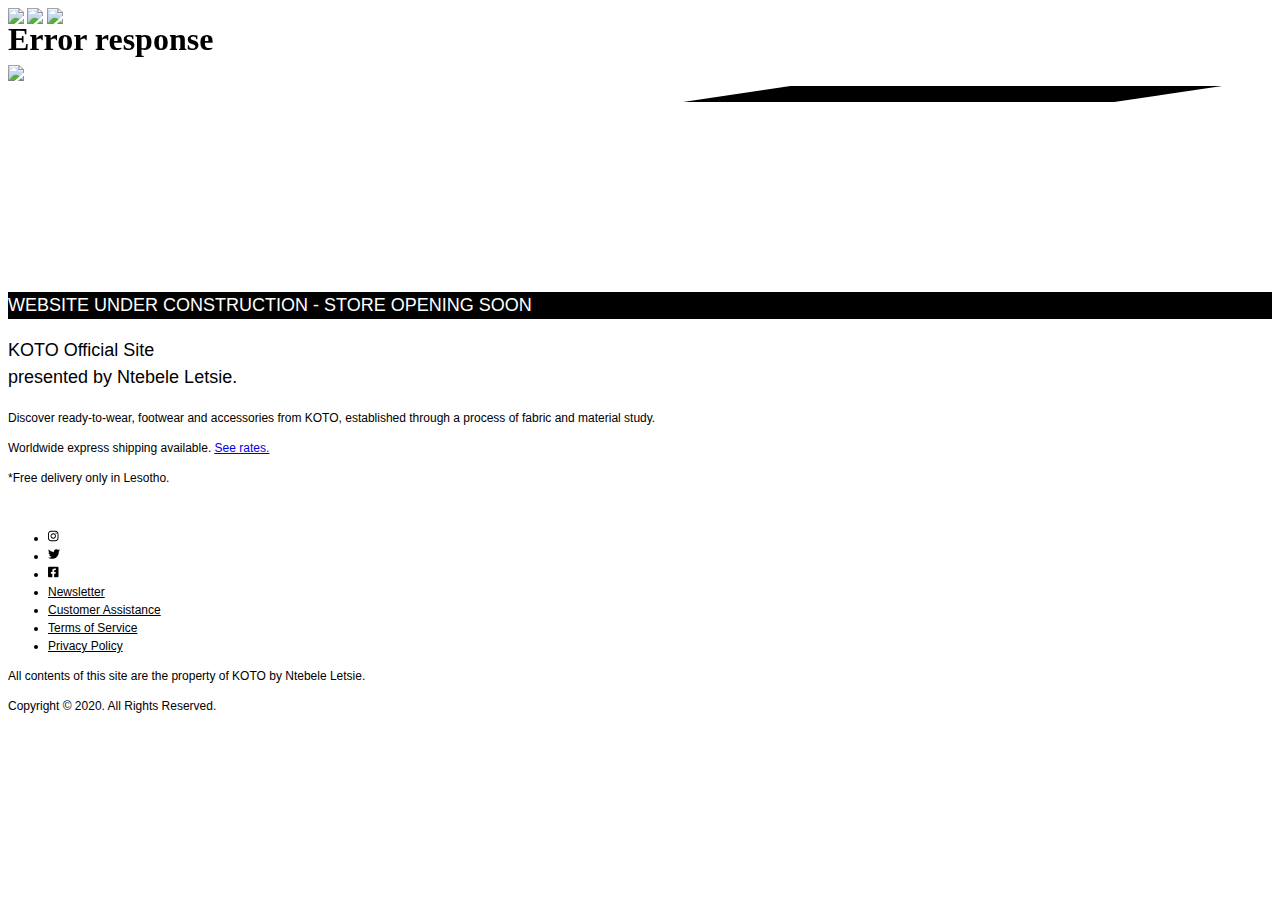
==== commit b6e97e5d: "yy" ====
--- a/index.html
+++ b/index.html
@@ -1,19 +1,19 @@
 <!DOCTYPE html>
-<!-- saved from url=(0048)https://localhost/koto.com/ -->
+<!-- saved from url=(0048)./ntebele/ -->
 <html lang="en" class="">
 <head>
 	<meta http-equiv="Content-Type" content="text/html; charset=UTF-8">
 	<meta http-equiv="X-UA-Compatible" content="IE=edge">
 	<meta name="viewport" content="width=device-width,initial-scale=1,user-scalable=0">
-	<link rel="canonical" href="https://localhost/koto.com/">
-	<link rel="shortcut icon" href="/ntebele/images/ico.jpg" type="image/png">
+	<link rel="canonical" href="./ntebele/">
+	<link rel="shortcut icon" href="./ntebele/images/ico.jpg" type="image/png">
 	<title>Homepage | KOTO </title>
 	<meta name="description" content="Homepage">
-	<link type="text/css" href="https://localhost/koto.com/css/layout.theme.css" rel="stylesheet">
-	<script async="" src="https://localhost/koto.com/js/analytics.js.download"></script>
-	<script src="https://localhost/koto.com/js/1400546596788623" async=""></script>
-	<script async="" src="https://localhost/koto.com/js/fbevents.js.download"></script>
-	<script type="text/javascript" src="https://localhost/koto.com/js/layout.theme.js.download" defer="defer"></script>
+	<link type="text/css" href="./ntebele/css/layout.theme.css" rel="stylesheet">
+	<script async="" src="./ntebele/js/analytics.js.download"></script>
+	<script src="./ntebele/js/1400546596788623" async=""></script>
+	<script async="" src="./ntebele/js/fbevents.js.download"></script>
+	<script type="text/javascript" src="./ntebele/js/layout.theme.js.download" defer="defer"></script>
 	<script type="text/javascript">
     document.documentElement.className = document.documentElement.className.replace('no-js', '');
 
@@ -32,87 +32,11 @@
 	<script type="text/javascript" src="chrome-extension://flfnfojnbchmpkapielimhjblcmjlloh/inject.js"></script>
 	<input type="hidden" id="def_store_currency" value="ZAR">
 	<!-- main slider scripts --->
-	<link href="https://localhost/koto.com/css/layout.theme.alternate.css" rel="stylesheet">
-	<script type="text/javascript" src="https://localhost/koto.com/js/jquery.js,qver=1.12.4.pagespeed.jm.pPCPAKkkss.js.download"></script>
-	<script type="text/javascript" src="https://localhost/koto.com/js/uicreep-minify.js,qver=1.2.pagespeed.jm.lZc1c72wWQ.js.download"></script>
+	<link href="./ntebele/css/layout.theme.alternate.css" rel="stylesheet">
+	<script type="text/javascript" src="./ntebele/js/jquery.js,qver=1.12.4.pagespeed.jm.pPCPAKkkss.js.download"></script>
+	<script type="text/javascript" src="./ntebele/js/uicreep-minify.js,qver=1.2.pagespeed.jm.lZc1c72wWQ.js.download"></script>
 	<!-- main slider scripts -->
 	<!-- overwrite main css -->
-	<style type="text/css">
-	@font-face{font-family:Font\ Awesome\ 5\ Brands;font-style:normal;font-weight:400;src:url(../webfonts/fa-brands-400.eot);src:url(../webfonts/fa-brands-400.eot?#iefix) format("embedded-opentype") , url(../webfonts/fa-brands-400.woff2) format("woff2") , url(../webfonts/fa-brands-400.woff) format("woff") , url(../webfonts/fa-brands-400.ttf) format("truetype") , url(../webfonts/fa-brands-400.svg#fontawesome) format("svg")}@font-face{font-family:Font\ Awesome\ 5\ Pro;font-style:normal;font-weight:300;src:url(../webfonts/fa-light-300.eot);src:url(../webfonts/fa-light-300.eot?#iefix) format("embedded-opentype") , url(../webfonts/fa-light-300.woff2) format("woff2") , url(../webfonts/fa-light-300.woff) format("woff") , url(../webfonts/fa-light-300.ttf) format("truetype") , url(../webfonts/fa-light-300.svg#fontawesome) format("svg")}@font-face{font-family:Font\ Awesome\ 5\ Pro;font-style:normal;font-weight:400;src:url(../webfonts/fa-regular-400.eot);src:url(../webfonts/fa-regular-400.eot?#iefix) format("embedded-opentype") , url(../webfonts/fa-regular-400.woff2) format("woff2") , url(../webfonts/fa-regular-400.woff) format("woff") , url(../webfonts/fa-regular-400.ttf) format("truetype") , url(../webfonts/fa-regular-400.svg#fontawesome) format("svg")}@font-face{font-family:Font\ Awesome\ 5\ Pro;font-style:normal;font-weight:900;src:url(../webfonts/fa-solid-900.eot);src:url(../webfonts/fa-solid-900.eot?#iefix) format("embedded-opentype") , url(../webfonts/fa-solid-900.woff2) format("woff2") , url(../webfonts/fa-solid-900.woff) format("woff") , url(../webfonts/fa-solid-900.ttf) format("truetype") , url(../webfonts/fa-solid-900.svg#fontawesome) format("svg")}@font-face{font-family:'Futura Bk BT';src:url(../fonts/webfonts/FuturaBT-Book.eot);src:url(../fonts/webfonts/FuturaBT-Book.eot?#iefix) format("embedded-opentype") , url(../fonts/webfonts/FuturaBT-Book.woff2) format("woff2") , url(../fonts/webfonts/FuturaBT-Book.woff) format("woff") , url(../fonts/webfonts/FuturaBT-Book.ttf) format("truetype") , url(../fonts/webfonts/FuturaBT-Book.svg#FuturaBT-Book) format("svg");font-weight:normal;font-style:normal}@font-face{font-family:'Futura Md BT';src:url(../fonts/webfonts/FuturaBT-Medium.eot);src:url(../fonts/webfonts/FuturaBT-Medium.eot?#iefix) format("embedded-opentype") , url(../fonts/webfonts/FuturaBT-Medium.woff2) format("woff2") , url(../fonts/webfonts/FuturaBT-Medium.woff) format("woff") , url(../fonts/webfonts/FuturaBT-Medium.ttf) format("truetype") , url(../fonts/webfonts/FuturaBT-Medium.svg#FuturaBT-Medium) format("svg");font-weight:500;font-style:normal}@font-face{font-family:'Futura Lt BT';src:url(../fonts/webfonts/FuturaBT-Light.eot);src:url(../fonts/webfonts/FuturaBT-Light.eot?#iefix) format("embedded-opentype") , url(../fonts/webfonts/FuturaBT-Light.woff2) format("woff2") , url(../fonts/webfonts/FuturaBT-Light.woff) format("woff") , url(../fonts/webfonts/FuturaBT-Light.ttf) format("truetype") , url(../fonts/webfonts/FuturaBT-Light.svg#FuturaBT-Light) format("svg");font-weight:300;font-style:normal}@font-face{font-family:'Futura XBlk BT';src:url(../fonts/webfonts/FuturaBT-ExtraBlack.eot);src:url(../fonts/webfonts/FuturaBT-ExtraBlack.eot?#iefix) format("embedded-opentype") , url(../fonts/webfonts/FuturaBT-ExtraBlack.woff2) format("woff2") , url(../fonts/webfonts/FuturaBT-ExtraBlack.woff) format("woff") , url(../fonts/webfonts/FuturaBT-ExtraBlack.ttf) format("truetype") , url(../fonts/webfonts/FuturaBT-ExtraBlack.svg#FuturaBT-ExtraBlack) format("svg");font-weight:900;font-style:normal}@font-face{font-family:'Futura Bk BT';src:url(../fonts/webfonts/FuturaBT-Book.eot);src:url(../fonts/webfonts/FuturaBT-Book.eot?#iefix) format("embedded-opentype") , url(../fonts/webfonts/FuturaBT-Book.woff2) format("woff2") , url(../fonts/webfonts/FuturaBT-Book.woff) format("woff") , url(../fonts/webfonts/FuturaBT-Book.ttf) format("truetype") , url(../fonts/webfonts/FuturaBT-Book.svg#FuturaBT-Book) format("svg");font-weight:normal;font-style:normal}@font-face{font-family:'Futura Md BT';src:url(../fonts/webfonts/FuturaBT-Medium.eot);src:url(../fonts/webfonts/FuturaBT-Medium.eot?#iefix) format("embedded-opentype") , url(../fonts/webfonts/FuturaBT-Medium.woff2) format("woff2") , url(../fonts/webfonts/FuturaBT-Medium.woff) format("woff") , url(../fonts/webfonts/FuturaBT-Medium.ttf) format("truetype") , url(../fonts/webfonts/FuturaBT-Medium.svg#FuturaBT-Medium) format("svg");font-weight:500;font-style:normal}@font-face{font-family:'Futura Lt BT';src:url(../fonts/webfonts/FuturaBT-Light.eot);src:url(../fonts/webfonts/FuturaBT-Light.eot?#iefix) format("embedded-opentype") , url(../fonts/webfonts/FuturaBT-Light.woff2) format("woff2") , url(../fonts/webfonts/FuturaBT-Light.woff) format("woff") , url(../fonts/webfonts/FuturaBT-Light.ttf) format("truetype") , url(../fonts/webfonts/FuturaBT-Light.svg#FuturaBT-Light) format("svg");font-weight:300;font-style:normal}@font-face{font-family:'Futura XBlk BT';src:url(../fonts/webfonts/FuturaBT-ExtraBlack.eot);src:url(../fonts/webfonts/FuturaBT-ExtraBlack.eot?#iefix) format("embedded-opentype") , url(../fonts/webfonts/FuturaBT-ExtraBlack.woff2) format("woff2") , url(../fonts/webfonts/FuturaBT-ExtraBlack.woff) format("woff") , url(../fonts/webfonts/FuturaBT-ExtraBlack.ttf) format("truetype") , url(../fonts/webfonts/FuturaBT-ExtraBlack.svg#FuturaBT-ExtraBlack) format("svg");font-weight:900;font-style:normal}html{font-family:sans-serif;-ms-text-size-adjust:100%;-webkit-text-size-adjust:100%}body{margin:0}article,aside,details,figcaption,figure,footer,header,hgroup,main,menu,nav,section,summary{display:block}audio,canvas,progress,video{display:inline-block;vertical-align:baseline}audio:not([controls]){display:none;height:0}[hidden],template{display:none}a{background-color:transparent}a:active,a:hover{outline:0}abbr[title]{border-bottom:1px dotted}b,strong{font-weight:bold}dfn{font-style:italic}h1{font-size:2em;margin:.67em 0}mark{background:#ff0;color:#000}small{font-size:80%}sub,sup{font-size:75%;line-height:0;position:relative;vertical-align:baseline}sup{top:-.5em}sub{bottom:-.25em}img{border:0}svg:not(:root){overflow:hidden}figure{margin:1em 40px}hr{box-sizing:content-box;height:0}pre{overflow:auto}code,kbd,pre,samp{font-family:monospace,monospace;font-size:1em}button,input,optgroup,select,textarea{color:inherit;font:inherit;margin:0}button{overflow:visible}button,select{text-transform:none}button,html input[type="button"],input[type="reset"],input[type="submit"]{-webkit-appearance:button;cursor:pointer}button[disabled],html input[disabled]{cursor:default}button::-moz-focus-inner,input::-moz-focus-inner{border:0;padding:0}input{line-height:normal}input[type="checkbox"],input[type="radio"]{box-sizing:border-box;padding:0}input[type="number"]::-webkit-inner-spin-button,input[type="number"]::-webkit-outer-spin-button{height:auto}input[type="search"]{-webkit-appearance:textfield;box-sizing:content-box}input[type="search"]::-webkit-search-cancel-button,input[type="search"]::-webkit-search-decoration{-webkit-appearance:none}fieldset{border:1px solid silver;margin:0 2px;padding:.35em .625em .75em}legend{border:0;padding:0}textarea{overflow:auto}optgroup{font-weight:bold}table{border-collapse:collapse;border-spacing:0}td,th{padding:0}*{-webkit-box-sizing:border-box;-moz-box-sizing:border-box;box-sizing:border-box}*:before,*:after{-webkit-box-sizing:border-box;-moz-box-sizing:border-box;box-sizing:border-box}html{font-size:10px;-webkit-tap-highlight-color:transparent}body{font-family:"Futura Lt BT",sans-serif;font-size:14px;line-height:1.428571429;color:#333;background-color:#fff}input,button,select,textarea{font-family:inherit;font-size:inherit;line-height:inherit}a{color:#337ab7;text-decoration:none}a:hover,a:focus{color:#23527c;text-decoration:underline}a:focus{outline:5px auto -webkit-focus-ring-color;outline-offset:-2px}figure{margin:0}img{vertical-align:middle}.img-responsive{display:block;max-width:100%;height:auto}.img-rounded{border-radius:6px}.img-thumbnail{padding:4px;line-height:1.428571429;background-color:#fff;border:1px solid #ddd;border-radius:4px;-webkit-transition:all .2s ease-in-out;-o-transition:all .2s ease-in-out;transition:all .2s ease-in-out;display:inline-block;max-width:100%;height:auto}.img-circle{border-radius:50%}hr{margin-top:20px;margin-bottom:20px;border:0;border-top:1px solid #eee}.sr-only{position:absolute;width:1px;height:1px;margin:-1px;padding:0;overflow:hidden;clip:rect(0,0,0,0);border:0}.sr-only-focusable:active,.sr-only-focusable:focus{position:static;width:auto;height:auto;margin:0;overflow:visible;clip:auto}[role="button"]{cursor:pointer}.container{margin-right:auto;margin-left:auto;padding-left:15px;padding-right:15px}.container:before,.container:after{content:" ";display:table}.container:after{clear:both}@media (min-width:768px){.container{width:750px}}@media (min-width:992px){.container{width:970px}}@media (min-width:1200px){.container{width:1170px}}.container-fluid{margin-right:auto;margin-left:auto;padding-left:15px;padding-right:15px}.container-fluid:before,.container-fluid:after{content:" ";display:table}.container-fluid:after{clear:both}.row{margin-left:-15px;margin-right:-15px}.row:before,.row:after{content:" ";display:table}.row:after{clear:both}.col-xs-1,.col-sm-1,.col-md-1,.col-lg-1,.col-xs-2,.col-sm-2,.col-md-2,.col-lg-2,.col-xs-3,.col-sm-3,.col-md-3,.col-lg-3,.col-xs-4,.col-sm-4,.col-md-4,.col-lg-4,.col-xs-5,.col-sm-5,.col-md-5,.col-lg-5,.col-xs-6,.col-sm-6,.col-md-6,.col-lg-6,.col-xs-7,.col-sm-7,.col-md-7,.col-lg-7,.col-xs-8,.col-sm-8,.col-md-8,.col-lg-8,.col-xs-9,.col-sm-9,.col-md-9,.col-lg-9,.col-xs-10,.col-sm-10,.col-md-10,.col-lg-10,.col-xs-11,.col-sm-11,.col-md-11,.col-lg-11,.col-xs-12,.col-sm-12,.col-md-12,.col-lg-12{position:relative;min-height:1px;padding-left:15px;padding-right:15px}.col-xs-1,.col-xs-2,.col-xs-3,.col-xs-4,.col-xs-5,.col-xs-6,.col-xs-7,.col-xs-8,.col-xs-9,.col-xs-10,.col-xs-11,.col-xs-12{float:left}.col-xs-1{width:8.3333333333%}.col-xs-2{width:16.6666666667%}.col-xs-3{width:25%}.col-xs-4{width:33.3333333333%}.col-xs-5{width:41.6666666667%}.col-xs-6{width:50%}.col-xs-7{width:58.3333333333%}.col-xs-8{width:66.6666666667%}.col-xs-9{width:75%}.col-xs-10{width:83.3333333333%}.col-xs-11{width:91.6666666667%}.col-xs-12{width:100%}.col-xs-pull-0{right:auto}.col-xs-pull-1{right:8.3333333333%}.col-xs-pull-2{right:16.6666666667%}.col-xs-pull-3{right:25%}.col-xs-pull-4{right:33.3333333333%}.col-xs-pull-5{right:41.6666666667%}.col-xs-pull-6{right:50%}.col-xs-pull-7{right:58.3333333333%}.col-xs-pull-8{right:66.6666666667%}.col-xs-pull-9{right:75%}.col-xs-pull-10{right:83.3333333333%}.col-xs-pull-11{right:91.6666666667%}.col-xs-pull-12{right:100%}.col-xs-push-0{left:auto}.col-xs-push-1{left:8.3333333333%}.col-xs-push-2{left:16.6666666667%}.col-xs-push-3{left:25%}.col-xs-push-4{left:33.3333333333%}.col-xs-push-5{left:41.6666666667%}.col-xs-push-6{left:50%}.col-xs-push-7{left:58.3333333333%}.col-xs-push-8{left:66.6666666667%}.col-xs-push-9{left:75%}.col-xs-push-10{left:83.3333333333%}.col-xs-push-11{left:91.6666666667%}.col-xs-push-12{left:100%}.col-xs-offset-0{margin-left:0%}.col-xs-offset-1{margin-left:8.3333333333%}.col-xs-offset-2{margin-left:16.6666666667%}.col-xs-offset-3{margin-left:25%}.col-xs-offset-4{margin-left:33.3333333333%}.col-xs-offset-5{margin-left:41.6666666667%}.col-xs-offset-6{margin-left:50%}.col-xs-offset-7{margin-left:58.3333333333%}.col-xs-offset-8{margin-left:66.6666666667%}.col-xs-offset-9{margin-left:75%}.col-xs-offset-10{margin-left:83.3333333333%}.col-xs-offset-11{margin-left:91.6666666667%}.col-xs-offset-12{margin-left:100%}@media (min-width:768px){.col-sm-1,.col-sm-2,.col-sm-3,.col-sm-4,.col-sm-5,.col-sm-6,.col-sm-7,.col-sm-8,.col-sm-9,.col-sm-10,.col-sm-11,.col-sm-12{float:left}.col-sm-1{width:8.3333333333%}.col-sm-2{width:16.6666666667%}.col-sm-3{width:25%}.col-sm-4{width:33.3333333333%}.col-sm-5{width:41.6666666667%}.col-sm-6{width:50%}.col-sm-7{width:58.3333333333%}.col-sm-8{width:66.6666666667%}.col-sm-9{width:75%}.col-sm-10{width:83.3333333333%}.col-sm-11{width:91.6666666667%}.col-sm-12{width:100%}.col-sm-pull-0{right:auto}.col-sm-pull-1{right:8.3333333333%}.col-sm-pull-2{right:16.6666666667%}.col-sm-pull-3{right:25%}.col-sm-pull-4{right:33.3333333333%}.col-sm-pull-5{right:41.6666666667%}.col-sm-pull-6{right:50%}.col-sm-pull-7{right:58.3333333333%}.col-sm-pull-8{right:66.6666666667%}.col-sm-pull-9{right:75%}.col-sm-pull-10{right:83.3333333333%}.col-sm-pull-11{right:91.6666666667%}.col-sm-pull-12{right:100%}.col-sm-push-0{left:auto}.col-sm-push-1{left:8.3333333333%}.col-sm-push-2{left:16.6666666667%}.col-sm-push-3{left:25%}.col-sm-push-4{left:33.3333333333%}.col-sm-push-5{left:41.6666666667%}.col-sm-push-6{left:50%}.col-sm-push-7{left:58.3333333333%}.col-sm-push-8{left:66.6666666667%}.col-sm-push-9{left:75%}.col-sm-push-10{left:83.3333333333%}.col-sm-push-11{left:91.6666666667%}.col-sm-push-12{left:100%}.col-sm-offset-0{margin-left:0%}.col-sm-offset-1{margin-left:8.3333333333%}.col-sm-offset-2{margin-left:16.6666666667%}.col-sm-offset-3{margin-left:25%}.col-sm-offset-4{margin-left:33.3333333333%}.col-sm-offset-5{margin-left:41.6666666667%}.col-sm-offset-6{margin-left:50%}.col-sm-offset-7{margin-left:58.3333333333%}.col-sm-offset-8{margin-left:66.6666666667%}.col-sm-offset-9{margin-left:75%}.col-sm-offset-10{margin-left:83.3333333333%}.col-sm-offset-11{margin-left:91.6666666667%}.col-sm-offset-12{margin-left:100%}}@media (min-width:992px){.col-md-1,.col-md-2,.col-md-3,.col-md-4,.col-md-5,.col-md-6,.col-md-7,.col-md-8,.col-md-9,.col-md-10,.col-md-11,.col-md-12{float:left}.col-md-1{width:8.3333333333%}.col-md-2{width:16.6666666667%}.col-md-3{width:25%}.col-md-4{width:33.3333333333%}.col-md-5{width:41.6666666667%}.col-md-6{width:50%}.col-md-7{width:58.3333333333%}.col-md-8{width:66.6666666667%}.col-md-9{width:75%}.col-md-10{width:83.3333333333%}.col-md-11{width:91.6666666667%}.col-md-12{width:100%}.col-md-pull-0{right:auto}.col-md-pull-1{right:8.3333333333%}.col-md-pull-2{right:16.6666666667%}.col-md-pull-3{right:25%}.col-md-pull-4{right:33.3333333333%}.col-md-pull-5{right:41.6666666667%}.col-md-pull-6{right:50%}.col-md-pull-7{right:58.3333333333%}.col-md-pull-8{right:66.6666666667%}.col-md-pull-9{right:75%}.col-md-pull-10{right:83.3333333333%}.col-md-pull-11{right:91.6666666667%}.col-md-pull-12{right:100%}.col-md-push-0{left:auto}.col-md-push-1{left:8.3333333333%}.col-md-push-2{left:16.6666666667%}.col-md-push-3{left:25%}.col-md-push-4{left:33.3333333333%}.col-md-push-5{left:41.6666666667%}.col-md-push-6{left:50%}.col-md-push-7{left:58.3333333333%}.col-md-push-8{left:66.6666666667%}.col-md-push-9{left:75%}.col-md-push-10{left:83.3333333333%}.col-md-push-11{left:91.6666666667%}.col-md-push-12{left:100%}.col-md-offset-0{margin-left:0%}.col-md-offset-1{margin-left:8.3333333333%}.col-md-offset-2{margin-left:16.6666666667%}.col-md-offset-3{margin-left:25%}.col-md-offset-4{margin-left:33.3333333333%}.col-md-offset-5{margin-left:41.6666666667%}.col-md-offset-6{margin-left:50%}.col-md-offset-7{margin-left:58.3333333333%}.col-md-offset-8{margin-left:66.6666666667%}.col-md-offset-9{margin-left:75%}.col-md-offset-10{margin-left:83.3333333333%}.col-md-offset-11{margin-left:91.6666666667%}.col-md-offset-12{margin-left:100%}}@media (min-width:1200px){.col-lg-1,.col-lg-2,.col-lg-3,.col-lg-4,.col-lg-5,.col-lg-6,.col-lg-7,.col-lg-8,.col-lg-9,.col-lg-10,.col-lg-11,.col-lg-12{float:left}.col-lg-1{width:8.3333333333%}.col-lg-2{width:16.6666666667%}.col-lg-3{width:25%}.col-lg-4{width:33.3333333333%}.col-lg-5{width:41.6666666667%}.col-lg-6{width:50%}.col-lg-7{width:58.3333333333%}.col-lg-8{width:66.6666666667%}.col-lg-9{width:75%}.col-lg-10{width:83.3333333333%}.col-lg-11{width:91.6666666667%}.col-lg-12{width:100%}.col-lg-pull-0{right:auto}.col-lg-pull-1{right:8.3333333333%}.col-lg-pull-2{right:16.6666666667%}.col-lg-pull-3{right:25%}.col-lg-pull-4{right:33.3333333333%}.col-lg-pull-5{right:41.6666666667%}.col-lg-pull-6{right:50%}.col-lg-pull-7{right:58.3333333333%}.col-lg-pull-8{right:66.6666666667%}.col-lg-pull-9{right:75%}.col-lg-pull-10{right:83.3333333333%}.col-lg-pull-11{right:91.6666666667%}.col-lg-pull-12{right:100%}.col-lg-push-0{left:auto}.col-lg-push-1{left:8.3333333333%}.col-lg-push-2{left:16.6666666667%}.col-lg-push-3{left:25%}.col-lg-push-4{left:33.3333333333%}.col-lg-push-5{left:41.6666666667%}.col-lg-push-6{left:50%}.col-lg-push-7{left:58.3333333333%}.col-lg-push-8{left:66.6666666667%}.col-lg-push-9{left:75%}.col-lg-push-10{left:83.3333333333%}.col-lg-push-11{left:91.6666666667%}.col-lg-push-12{left:100%}.col-lg-offset-0{margin-left:0%}.col-lg-offset-1{margin-left:8.3333333333%}.col-lg-offset-2{margin-left:16.6666666667%}.col-lg-offset-3{margin-left:25%}.col-lg-offset-4{margin-left:33.3333333333%}.col-lg-offset-5{margin-left:41.6666666667%}.col-lg-offset-6{margin-left:50%}.col-lg-offset-7{margin-left:58.3333333333%}.col-lg-offset-8{margin-left:66.6666666667%}.col-lg-offset-9{margin-left:75%}.col-lg-offset-10{margin-left:83.3333333333%}.col-lg-offset-11{margin-left:91.6666666667%}.col-lg-offset-12{margin-left:100%}}.fa,.fab,.fal,.far,.fas{-moz-osx-font-smoothing:grayscale;-webkit-font-smoothing:antialiased;display:inline-block;font-style:normal;font-variant:normal;text-rendering:auto;line-height:1}.fa-lg{font-size:1.33333em;line-height:.75em;vertical-align:-.0667em}.fa-xs{font-size:.75em}.fa-sm{font-size:.875em}.fa-1x{font-size:1em}.fa-2x{font-size:2em}.fa-3x{font-size:3em}.fa-4x{font-size:4em}.fa-5x{font-size:5em}.fa-6x{font-size:6em}.fa-7x{font-size:7em}.fa-8x{font-size:8em}.fa-9x{font-size:9em}.fa-10x{font-size:10em}.fa-fw{text-align:center;width:1.25em}.fa-ul{list-style-type:none;margin-left:2.5em;padding-left:0}.fa-ul>li{position:relative}.fa-li{left:-2em;position:absolute;text-align:center;width:2em;line-height:inherit}.fa-border{border:.08em solid #eee;border-radius:.1em;padding:.2em .25em .15em}.fa-pull-left{float:left}.fa-pull-right{float:right}.fa.fa-pull-left,.fab.fa-pull-left,.fal.fa-pull-left,.far.fa-pull-left,.fas.fa-pull-left{margin-right:.3em}.fa.fa-pull-right,.fab.fa-pull-right,.fal.fa-pull-right,.far.fa-pull-right,.fas.fa-pull-right{margin-left:.3em}.fa-spin{-webkit-animation:a 2s infinite linear;animation:a 2s infinite linear}.fa-pulse{-webkit-animation:a 1s infinite steps(8);animation:a 1s infinite steps(8)}@-webkit-keyframes a{0%{-webkit-transform:rotate(0deg);transform:rotate(0deg)}to{-webkit-transform:rotate(1turn);transform:rotate(1turn)}}@keyframes a{0%{-webkit-transform:rotate(0deg);transform:rotate(0deg)}to{-webkit-transform:rotate(1turn);transform:rotate(1turn)}}.fa-rotate-90{-ms-filter:"progid:DXImageTransform.Microsoft.BasicImage(rotation=1)";-webkit-transform:rotate(90deg);transform:rotate(90deg)}.fa-rotate-180{-ms-filter:"progid:DXImageTransform.Microsoft.BasicImage(rotation=2)";-webkit-transform:rotate(180deg);transform:rotate(180deg)}.fa-rotate-270{-ms-filter:"progid:DXImageTransform.Microsoft.BasicImage(rotation=3)";-webkit-transform:rotate(270deg);transform:rotate(270deg)}.fa-flip-horizontal{-ms-filter:"progid:DXImageTransform.Microsoft.BasicImage(rotation=0, mirror=1)";-webkit-transform:scaleX(-1);transform:scaleX(-1)}.fa-flip-vertical{-webkit-transform:scaleY(-1);transform:scaleY(-1)}.fa-flip-horizontal.fa-flip-vertical,.fa-flip-vertical{-ms-filter:"progid:DXImageTransform.Microsoft.BasicImage(rotation=2, mirror=1)"}.fa-flip-horizontal.fa-flip-vertical{-webkit-transform:scale(-1);transform:scale(-1)}:root .fa-flip-horizontal,:root .fa-flip-vertical,:root .fa-rotate-90,:root .fa-rotate-180,:root .fa-rotate-270{-webkit-filter:none;filter:none}.fa-stack{display:inline-block;height:2em;line-height:2em;position:relative;vertical-align:middle;width:2em}.fa-stack-1x,.fa-stack-2x{left:0;position:absolute;text-align:center;width:100%}.fa-stack-1x{line-height:inherit}.fa-stack-2x{font-size:2em}.fa-inverse{color:#fff}.fa-500px:before{content:"\f26e"}.fa-accessible-icon:before{content:"\f368"}.fa-accusoft:before{content:"\f369"}.fa-address-book:before{content:"\f2b9"}.fa-address-card:before{content:"\f2bb"}.fa-adjust:before{content:"\f042"}.fa-adn:before{content:"\f170"}.fa-adversal:before{content:"\f36a"}.fa-affiliatetheme:before{content:"\f36b"}.fa-alarm-clock:before{content:"\f34e"}.fa-algolia:before{content:"\f36c"}.fa-align-center:before{content:"\f037"}.fa-align-justify:before{content:"\f039"}.fa-align-left:before{content:"\f036"}.fa-align-right:before{content:"\f038"}.fa-allergies:before{content:"\f461"}.fa-amazon:before{content:"\f270"}.fa-amazon-pay:before{content:"\f42c"}.fa-ambulance:before{content:"\f0f9"}.fa-american-sign-language-interpreting:before{content:"\f2a3"}.fa-amilia:before{content:"\f36d"}.fa-anchor:before{content:"\f13d"}.fa-android:before{content:"\f17b"}.fa-angellist:before{content:"\f209"}.fa-angle-double-down:before{content:"\f103"}.fa-angle-double-left:before{content:"\f100"}.fa-angle-double-right:before{content:"\f101"}.fa-angle-double-up:before{content:"\f102"}.fa-angle-down:before{content:"\f107"}.fa-angle-left:before{content:"\f104"}.fa-angle-right:before{content:"\f105"}.fa-angle-up:before{content:"\f106"}.fa-angrycreative:before{content:"\f36e"}.fa-angular:before{content:"\f420"}.fa-app-store:before{content:"\f36f"}.fa-app-store-ios:before{content:"\f370"}.fa-apper:before{content:"\f371"}.fa-apple:before{content:"\f179"}.fa-apple-pay:before{content:"\f415"}.fa-archive:before{content:"\f187"}.fa-arrow-alt-circle-down:before{content:"\f358"}.fa-arrow-alt-circle-left:before{content:"\f359"}.fa-arrow-alt-circle-right:before{content:"\f35a"}.fa-arrow-alt-circle-up:before{content:"\f35b"}.fa-arrow-alt-down:before{content:"\f354"}.fa-arrow-alt-from-bottom:before{content:"\f346"}.fa-arrow-alt-from-left:before{content:"\f347"}.fa-arrow-alt-from-right:before{content:"\f348"}.fa-arrow-alt-from-top:before{content:"\f349"}.fa-arrow-alt-left:before{content:"\f355"}.fa-arrow-alt-right:before{content:"\f356"}.fa-arrow-alt-square-down:before{content:"\f350"}.fa-arrow-alt-square-left:before{content:"\f351"}.fa-arrow-alt-square-right:before{content:"\f352"}.fa-arrow-alt-square-up:before{content:"\f353"}.fa-arrow-alt-to-bottom:before{content:"\f34a"}.fa-arrow-alt-to-left:before{content:"\f34b"}.fa-arrow-alt-to-right:before{content:"\f34c"}.fa-arrow-alt-to-top:before{content:"\f34d"}.fa-arrow-alt-up:before{content:"\f357"}.fa-arrow-circle-down:before{content:"\f0ab"}.fa-arrow-circle-left:before{content:"\f0a8"}.fa-arrow-circle-right:before{content:"\f0a9"}.fa-arrow-circle-up:before{content:"\f0aa"}.fa-arrow-down:before{content:"\f063"}.fa-arrow-from-bottom:before{content:"\f342"}.fa-arrow-from-left:before{content:"\f343"}.fa-arrow-from-right:before{content:"\f344"}.fa-arrow-from-top:before{content:"\f345"}.fa-arrow-left:before{content:"\f060"}.fa-arrow-right:before{content:"\f061"}.fa-arrow-square-down:before{content:"\f339"}.fa-arrow-square-left:before{content:"\f33a"}.fa-arrow-square-right:before{content:"\f33b"}.fa-arrow-square-up:before{content:"\f33c"}.fa-arrow-to-bottom:before{content:"\f33d"}.fa-arrow-to-left:before{content:"\f33e"}.fa-arrow-to-right:before{content:"\f340"}.fa-arrow-to-top:before{content:"\f341"}.fa-arrow-up:before{content:"\f062"}.fa-arrows:before{content:"\f047"}.fa-arrows-alt:before{content:"\f0b2"}.fa-arrows-alt-h:before{content:"\f337"}.fa-arrows-alt-v:before{content:"\f338"}.fa-arrows-h:before{content:"\f07e"}.fa-arrows-v:before{content:"\f07d"}.fa-assistive-listening-systems:before{content:"\f2a2"}.fa-asterisk:before{content:"\f069"}.fa-asymmetrik:before{content:"\f372"}.fa-at:before{content:"\f1fa"}.fa-audible:before{content:"\f373"}.fa-audio-description:before{content:"\f29e"}.fa-autoprefixer:before{content:"\f41c"}.fa-avianex:before{content:"\f374"}.fa-aviato:before{content:"\f421"}.fa-aws:before{content:"\f375"}.fa-backward:before{content:"\f04a"}.fa-badge:before{content:"\f335"}.fa-badge-check:before{content:"\f336"}.fa-balance-scale:before{content:"\f24e"}.fa-ban:before{content:"\f05e"}.fa-band-aid:before{content:"\f462"}.fa-bandcamp:before{content:"\f2d5"}.fa-barcode:before{content:"\f02a"}.fa-barcode-alt:before{content:"\f463"}.fa-barcode-read:before{content:"\f464"}.fa-barcode-scan:before{content:"\f465"}.fa-bars:before{content:"\f0c9"}.fa-baseball:before{content:"\f432"}.fa-baseball-ball:before{content:"\f433"}.fa-basketball-ball:before{content:"\f434"}.fa-basketball-hoop:before{content:"\f435"}.fa-bath:before{content:"\f2cd"}.fa-battery-bolt:before{content:"\f376"}.fa-battery-empty:before{content:"\f244"}.fa-battery-full:before{content:"\f240"}.fa-battery-half:before{content:"\f242"}.fa-battery-quarter:before{content:"\f243"}.fa-battery-slash:before{content:"\f377"}.fa-battery-three-quarters:before{content:"\f241"}.fa-bed:before{content:"\f236"}.fa-beer:before{content:"\f0fc"}.fa-behance:before{content:"\f1b4"}.fa-behance-square:before{content:"\f1b5"}.fa-bell:before{content:"\f0f3"}.fa-bell-slash:before{content:"\f1f6"}.fa-bicycle:before{content:"\f206"}.fa-bimobject:before{content:"\f378"}.fa-binoculars:before{content:"\f1e5"}.fa-birthday-cake:before{content:"\f1fd"}.fa-bitbucket:before{content:"\f171"}.fa-bitcoin:before{content:"\f379"}.fa-bity:before{content:"\f37a"}.fa-black-tie:before{content:"\f27e"}.fa-blackberry:before{content:"\f37b"}.fa-blind:before{content:"\f29d"}.fa-blogger:before{content:"\f37c"}.fa-blogger-b:before{content:"\f37d"}.fa-bluetooth:before{content:"\f293"}.fa-bluetooth-b:before{content:"\f294"}.fa-bold:before{content:"\f032"}.fa-bolt:before{content:"\f0e7"}.fa-bomb:before{content:"\f1e2"}.fa-book:before{content:"\f02d"}.fa-bookmark:before{content:"\f02e"}.fa-bowling-ball:before{content:"\f436"}.fa-bowling-pins:before{content:"\f437"}.fa-box:before{content:"\f466"}.fa-box-check:before{content:"\f467"}.fa-boxes:before{content:"\f468"}.fa-boxing-glove:before{content:"\f438"}.fa-braille:before{content:"\f2a1"}.fa-briefcase:before{content:"\f0b1"}.fa-briefcase-medical:before{content:"\f469"}.fa-browser:before{content:"\f37e"}.fa-btc:before{content:"\f15a"}.fa-bug:before{content:"\f188"}.fa-building:before{content:"\f1ad"}.fa-bullhorn:before{content:"\f0a1"}.fa-bullseye:before{content:"\f140"}.fa-burn:before{content:"\f46a"}.fa-buromobelexperte:before{content:"\f37f"}.fa-bus:before{content:"\f207"}.fa-buysellads:before{content:"\f20d"}.fa-calculator:before{content:"\f1ec"}.fa-calendar:before{content:"\f133"}.fa-calendar-alt:before{content:"\f073"}.fa-calendar-check:before{content:"\f274"}.fa-calendar-edit:before{content:"\f333"}.fa-calendar-exclamation:before{content:"\f334"}.fa-calendar-minus:before{content:"\f272"}.fa-calendar-plus:before{content:"\f271"}.fa-calendar-times:before{content:"\f273"}.fa-camera:before{content:"\f030"}.fa-camera-alt:before{content:"\f332"}.fa-camera-retro:before{content:"\f083"}.fa-capsules:before{content:"\f46b"}.fa-car:before{content:"\f1b9"}.fa-caret-circle-down:before{content:"\f32d"}.fa-caret-circle-left:before{content:"\f32e"}.fa-caret-circle-right:before{content:"\f330"}.fa-caret-circle-up:before{content:"\f331"}.fa-caret-down:before{content:"\f0d7"}.fa-caret-left:before{content:"\f0d9"}.fa-caret-right:before{content:"\f0da"}.fa-caret-square-down:before{content:"\f150"}.fa-caret-square-left:before{content:"\f191"}.fa-caret-square-right:before{content:"\f152"}.fa-caret-square-up:before{content:"\f151"}.fa-caret-up:before{content:"\f0d8"}.fa-cart-arrow-down:before{content:"\f218"}.fa-cart-plus:before{content:"\f217"}.fa-cc-amazon-pay:before{content:"\f42d"}.fa-cc-amex:before{content:"\f1f3"}.fa-cc-apple-pay:before{content:"\f416"}.fa-cc-diners-club:before{content:"\f24c"}.fa-cc-discover:before{content:"\f1f2"}.fa-cc-jcb:before{content:"\f24b"}.fa-cc-mastercard:before{content:"\f1f1"}.fa-cc-paypal:before{content:"\f1f4"}.fa-cc-stripe:before{content:"\f1f5"}.fa-cc-visa:before{content:"\f1f0"}.fa-centercode:before{content:"\f380"}.fa-certificate:before{content:"\f0a3"}.fa-chart-area:before{content:"\f1fe"}.fa-chart-bar:before{content:"\f080"}.fa-chart-line:before{content:"\f201"}.fa-chart-pie:before{content:"\f200"}.fa-check:before{content:"\f00c"}.fa-check-circle:before{content:"\f058"}.fa-check-square:before{content:"\f14a"}.fa-chess:before{content:"\f439"}.fa-chess-bishop:before{content:"\f43a"}.fa-chess-bishop-alt:before{content:"\f43b"}.fa-chess-board:before{content:"\f43c"}.fa-chess-clock:before{content:"\f43d"}.fa-chess-clock-alt:before{content:"\f43e"}.fa-chess-king:before{content:"\f43f"}.fa-chess-king-alt:before{content:"\f440"}.fa-chess-knight:before{content:"\f441"}.fa-chess-knight-alt:before{content:"\f442"}.fa-chess-pawn:before{content:"\f443"}.fa-chess-pawn-alt:before{content:"\f444"}.fa-chess-queen:before{content:"\f445"}.fa-chess-queen-alt:before{content:"\f446"}.fa-chess-rook:before{content:"\f447"}.fa-chess-rook-alt:before{content:"\f448"}.fa-chevron-circle-down:before{content:"\f13a"}.fa-chevron-circle-left:before{content:"\f137"}.fa-chevron-circle-right:before{content:"\f138"}.fa-chevron-circle-up:before{content:"\f139"}.fa-chevron-double-down:before{content:"\f322"}.fa-chevron-double-left:before{content:"\f323"}.fa-chevron-double-right:before{content:"\f324"}.fa-chevron-double-up:before{content:"\f325"}.fa-chevron-down:before{content:"\f078"}.fa-chevron-left:before{content:"\f053"}.fa-chevron-right:before{content:"\f054"}.fa-chevron-square-down:before{content:"\f329"}.fa-chevron-square-left:before{content:"\f32a"}.fa-chevron-square-right:before{content:"\f32b"}.fa-chevron-square-up:before{content:"\f32c"}.fa-chevron-up:before{content:"\f077"}.fa-child:before{content:"\f1ae"}.fa-chrome:before{content:"\f268"}.fa-circle:before{content:"\f111"}.fa-circle-notch:before{content:"\f1ce"}.fa-clipboard:before{content:"\f328"}.fa-clipboard-check:before{content:"\f46c"}.fa-clipboard-list:before{content:"\f46d"}.fa-clock:before{content:"\f017"}.fa-clone:before{content:"\f24d"}.fa-closed-captioning:before{content:"\f20a"}.fa-cloud:before{content:"\f0c2"}.fa-cloud-download:before{content:"\f0ed"}.fa-cloud-download-alt:before{content:"\f381"}.fa-cloud-upload:before{content:"\f0ee"}.fa-cloud-upload-alt:before{content:"\f382"}.fa-cloudscale:before{content:"\f383"}.fa-cloudsmith:before{content:"\f384"}.fa-cloudversify:before{content:"\f385"}.fa-club:before{content:"\f327"}.fa-code:before{content:"\f121"}.fa-code-branch:before{content:"\f126"}.fa-code-commit:before{content:"\f386"}.fa-code-merge:before{content:"\f387"}.fa-codepen:before{content:"\f1cb"}.fa-codiepie:before{content:"\f284"}.fa-coffee:before{content:"\f0f4"}.fa-cog:before{content:"\f013"}.fa-cogs:before{content:"\f085"}.fa-columns:before{content:"\f0db"}.fa-comment:before{content:"\f075"}.fa-comment-alt:before{content:"\f27a"}.fa-comments:before{content:"\f086"}.fa-compass:before{content:"\f14e"}.fa-compress:before{content:"\f066"}.fa-compress-alt:before{content:"\f422"}.fa-compress-wide:before{content:"\f326"}.fa-connectdevelop:before{content:"\f20e"}.fa-contao:before{content:"\f26d"}.fa-conveyor-belt:before{content:"\f46e"}.fa-conveyor-belt-alt:before{content:"\f46f"}.fa-copy:before{content:"\f0c5"}.fa-copyright:before{content:"\f1f9"}.fa-cpanel:before{content:"\f388"}.fa-creative-commons:before{content:"\f25e"}.fa-credit-card:before{content:"\f09d"}.fa-credit-card-blank:before{content:"\f389"}.fa-credit-card-front:before{content:"\f38a"}.fa-cricket:before{content:"\f449"}.fa-crop:before{content:"\f125"}.fa-crosshairs:before{content:"\f05b"}.fa-css3:before{content:"\f13c"}.fa-css3-alt:before{content:"\f38b"}.fa-cube:before{content:"\f1b2"}.fa-cubes:before{content:"\f1b3"}.fa-curling:before{content:"\f44a"}.fa-cut:before{content:"\f0c4"}.fa-cuttlefish:before{content:"\f38c"}.fa-d-and-d:before{content:"\f38d"}.fa-dashcube:before{content:"\f210"}.fa-database:before{content:"\f1c0"}.fa-deaf:before{content:"\f2a4"}.fa-delicious:before{content:"\f1a5"}.fa-deploydog:before{content:"\f38e"}.fa-deskpro:before{content:"\f38f"}.fa-desktop:before{content:"\f108"}.fa-desktop-alt:before{content:"\f390"}.fa-deviantart:before{content:"\f1bd"}.fa-diagnoses:before{content:"\f470"}.fa-diamond:before{content:"\f219"}.fa-digg:before{content:"\f1a6"}.fa-digital-ocean:before{content:"\f391"}.fa-discord:before{content:"\f392"}.fa-discourse:before{content:"\f393"}.fa-dna:before{content:"\f471"}.fa-dochub:before{content:"\f394"}.fa-docker:before{content:"\f395"}.fa-dollar-sign:before{content:"\f155"}.fa-dolly:before{content:"\f472"}.fa-dolly-empty:before{content:"\f473"}.fa-dolly-flatbed:before{content:"\f474"}.fa-dolly-flatbed-alt:before{content:"\f475"}.fa-dolly-flatbed-empty:before{content:"\f476"}.fa-dot-circle:before{content:"\f192"}.fa-download:before{content:"\f019"}.fa-draft2digital:before{content:"\f396"}.fa-dribbble:before{content:"\f17d"}.fa-dribbble-square:before{content:"\f397"}.fa-dropbox:before{content:"\f16b"}.fa-drupal:before{content:"\f1a9"}.fa-dumbbell:before{content:"\f44b"}.fa-dyalog:before{content:"\f399"}.fa-earlybirds:before{content:"\f39a"}.fa-edge:before{content:"\f282"}.fa-edit:before{content:"\f044"}.fa-eject:before{content:"\f052"}.fa-elementor:before{content:"\f430"}.fa-ellipsis-h:before{content:"\f141"}.fa-ellipsis-h-alt:before{content:"\f39b"}.fa-ellipsis-v:before{content:"\f142"}.fa-ellipsis-v-alt:before{content:"\f39c"}.fa-ember:before{content:"\f423"}.fa-empire:before{content:"\f1d1"}.fa-envelope:before{content:"\f0e0"}.fa-envelope-open:before{content:"\f2b6"}.fa-envelope-square:before{content:"\f199"}.fa-envira:before{content:"\f299"}.fa-eraser:before{content:"\f12d"}.fa-erlang:before{content:"\f39d"}.fa-ethereum:before{content:"\f42e"}.fa-etsy:before{content:"\f2d7"}.fa-euro-sign:before{content:"\f153"}.fa-exchange:before{content:"\f0ec"}.fa-exchange-alt:before{content:"\f362"}.fa-exclamation:before{content:"\f12a"}.fa-exclamation-circle:before{content:"\f06a"}.fa-exclamation-square:before{content:"\f321"}.fa-exclamation-triangle:before{content:"\f071"}.fa-expand:before{content:"\f065"}.fa-expand-alt:before{content:"\f424"}.fa-expand-arrows:before{content:"\f31d"}.fa-expand-arrows-alt:before{content:"\f31e"}.fa-expand-wide:before{content:"\f320"}.fa-expeditedssl:before{content:"\f23e"}.fa-external-link:before{content:"\f08e"}.fa-external-link-alt:before{content:"\f35d"}.fa-external-link-square:before{content:"\f14c"}.fa-external-link-square-alt:before{content:"\f360"}.fa-eye:before{content:"\f06e"}.fa-eye-dropper:before{content:"\f1fb"}.fa-eye-slash:before{content:"\f070"}.fa-facebook:before{content:"\f09a"}.fa-facebook-f:before{content:"\f39e"}.fa-facebook-messenger:before{content:"\f39f"}.fa-facebook-square:before{content:"\f082"}.fa-fast-backward:before{content:"\f049"}.fa-fast-forward:before{content:"\f050"}.fa-fax:before{content:"\f1ac"}.fa-female:before{content:"\f182"}.fa-field-hockey:before{content:"\f44c"}.fa-fighter-jet:before{content:"\f0fb"}.fa-file:before{content:"\f15b"}.fa-file-alt:before{content:"\f15c"}.fa-file-archive:before{content:"\f1c6"}.fa-file-audio:before{content:"\f1c7"}.fa-file-check:before{content:"\f316"}.fa-file-code:before{content:"\f1c9"}.fa-file-edit:before{content:"\f31c"}.fa-file-excel:before{content:"\f1c3"}.fa-file-exclamation:before{content:"\f31a"}.fa-file-image:before{content:"\f1c5"}.fa-file-medical:before{content:"\f477"}.fa-file-medical-alt:before{content:"\f478"}.fa-file-minus:before{content:"\f318"}.fa-file-pdf:before{content:"\f1c1"}.fa-file-plus:before{content:"\f319"}.fa-file-powerpoint:before{content:"\f1c4"}.fa-file-times:before{content:"\f317"}.fa-file-video:before{content:"\f1c8"}.fa-file-word:before{content:"\f1c2"}.fa-film:before{content:"\f008"}.fa-film-alt:before{content:"\f3a0"}.fa-filter:before{content:"\f0b0"}.fa-fire:before{content:"\f06d"}.fa-fire-extinguisher:before{content:"\f134"}.fa-firefox:before{content:"\f269"}.fa-first-aid:before{content:"\f479"}.fa-first-order:before{content:"\f2b0"}.fa-firstdraft:before{content:"\f3a1"}.fa-flag:before{content:"\f024"}.fa-flag-checkered:before{content:"\f11e"}.fa-flask:before{content:"\f0c3"}.fa-flickr:before{content:"\f16e"}.fa-flipboard:before{content:"\f44d"}.fa-fly:before{content:"\f417"}.fa-folder:before{content:"\f07b"}.fa-folder-open:before{content:"\f07c"}.fa-font:before{content:"\f031"}.fa-font-awesome:before{content:"\f2b4"}.fa-font-awesome-alt:before{content:"\f35c"}.fa-font-awesome-flag:before{content:"\f425"}.fa-fonticons:before{content:"\f280"}.fa-fonticons-fi:before{content:"\f3a2"}.fa-football-ball:before{content:"\f44e"}.fa-football-helmet:before{content:"\f44f"}.fa-forklift:before{content:"\f47a"}.fa-fort-awesome:before{content:"\f286"}.fa-fort-awesome-alt:before{content:"\f3a3"}.fa-forumbee:before{content:"\f211"}.fa-forward:before{content:"\f04e"}.fa-foursquare:before{content:"\f180"}.fa-free-code-camp:before{content:"\f2c5"}.fa-freebsd:before{content:"\f3a4"}.fa-frown:before{content:"\f119"}.fa-futbol:before{content:"\f1e3"}.fa-gamepad:before{content:"\f11b"}.fa-gavel:before{content:"\f0e3"}.fa-gem:before{content:"\f3a5"}.fa-genderless:before{content:"\f22d"}.fa-get-pocket:before{content:"\f265"}.fa-gg:before{content:"\f260"}.fa-gg-circle:before{content:"\f261"}.fa-gift:before{content:"\f06b"}.fa-git:before{content:"\f1d3"}.fa-git-square:before{content:"\f1d2"}.fa-github:before{content:"\f09b"}.fa-github-alt:before{content:"\f113"}.fa-github-square:before{content:"\f092"}.fa-gitkraken:before{content:"\f3a6"}.fa-gitlab:before{content:"\f296"}.fa-gitter:before{content:"\f426"}.fa-glass-martini:before{content:"\f000"}.fa-glide:before{content:"\f2a5"}.fa-glide-g:before{content:"\f2a6"}.fa-globe:before{content:"\f0ac"}.fa-gofore:before{content:"\f3a7"}.fa-golf-ball:before{content:"\f450"}.fa-golf-club:before{content:"\f451"}.fa-goodreads:before{content:"\f3a8"}.fa-goodreads-g:before{content:"\f3a9"}.fa-google:before{content:"\f1a0"}.fa-google-drive:before{content:"\f3aa"}.fa-google-play:before{content:"\f3ab"}.fa-google-plus:before{content:"\f2b3"}.fa-google-plus-g:before{content:"\f0d5"}.fa-google-plus-square:before{content:"\f0d4"}.fa-google-wallet:before{content:"\f1ee"}.fa-graduation-cap:before{content:"\f19d"}.fa-gratipay:before{content:"\f184"}.fa-grav:before{content:"\f2d6"}.fa-gripfire:before{content:"\f3ac"}.fa-grunt:before{content:"\f3ad"}.fa-gulp:before{content:"\f3ae"}.fa-h-square:before{content:"\f0fd"}.fa-h1:before{content:"\f313"}.fa-h2:before{content:"\f314"}.fa-h3:before{content:"\f315"}.fa-hacker-news:before{content:"\f1d4"}.fa-hacker-news-square:before{content:"\f3af"}.fa-hand-holding-box:before{content:"\f47b"}.fa-hand-lizard:before{content:"\f258"}.fa-hand-paper:before{content:"\f256"}.fa-hand-peace:before{content:"\f25b"}.fa-hand-point-down:before{content:"\f0a7"}.fa-hand-point-left:before{content:"\f0a5"}.fa-hand-point-right:before{content:"\f0a4"}.fa-hand-point-up:before{content:"\f0a6"}.fa-hand-pointer:before{content:"\f25a"}.fa-hand-receiving:before{content:"\f47c"}.fa-hand-rock:before{content:"\f255"}.fa-hand-scissors:before{content:"\f257"}.fa-hand-spock:before{content:"\f259"}.fa-handshake:before{content:"\f2b5"}.fa-hashtag:before{content:"\f292"}.fa-hdd:before{content:"\f0a0"}.fa-heading:before{content:"\f1dc"}.fa-headphones:before{content:"\f025"}.fa-heart:before{content:"\f004"}.fa-heartbeat:before{content:"\f21e"}.fa-hexagon:before{content:"\f312"}.fa-hips:before{content:"\f452"}.fa-hire-a-helper:before{content:"\f3b0"}.fa-history:before{content:"\f1da"}.fa-hockey-puck:before{content:"\f453"}.fa-hockey-sticks:before{content:"\f454"}.fa-home:before{content:"\f015"}.fa-hooli:before{content:"\f427"}.fa-hospital:before{content:"\f0f8"}.fa-hospital-alt:before{content:"\f47d"}.fa-hospital-symbol:before{content:"\f47e"}.fa-hotjar:before{content:"\f3b1"}.fa-hourglass:before{content:"\f254"}.fa-hourglass-end:before{content:"\f253"}.fa-hourglass-half:before{content:"\f252"}.fa-hourglass-start:before{content:"\f251"}.fa-houzz:before{content:"\f27c"}.fa-html5:before{content:"\f13b"}.fa-hubspot:before{content:"\f3b2"}.fa-i-cursor:before{content:"\f246"}.fa-id-badge:before{content:"\f2c1"}.fa-id-card:before{content:"\f2c2"}.fa-id-card-alt:before{content:"\f47f"}.fa-image:before{content:"\f03e"}.fa-images:before{content:"\f302"}.fa-imdb:before{content:"\f2d8"}.fa-inbox:before{content:"\f01c"}.fa-inbox-in:before{content:"\f310"}.fa-inbox-out:before{content:"\f311"}.fa-indent:before{content:"\f03c"}.fa-industry:before{content:"\f275"}.fa-industry-alt:before{content:"\f3b3"}.fa-info:before{content:"\f129"}.fa-info-circle:before{content:"\f05a"}.fa-info-square:before{content:"\f30f"}.fa-instagram:before{content:"\f16d"}.fa-internet-explorer:before{content:"\f26b"}.fa-inventory:before{content:"\f480"}.fa-ioxhost:before{content:"\f208"}.fa-italic:before{content:"\f033"}.fa-itunes:before{content:"\f3b4"}.fa-itunes-note:before{content:"\f3b5"}.fa-jack-o-lantern:before{content:"\f30e"}.fa-jenkins:before{content:"\f3b6"}.fa-joget:before{content:"\f3b7"}.fa-joomla:before{content:"\f1aa"}.fa-js:before{content:"\f3b8"}.fa-js-square:before{content:"\f3b9"}.fa-jsfiddle:before{content:"\f1cc"}.fa-key:before{content:"\f084"}.fa-keyboard:before{content:"\f11c"}.fa-keycdn:before{content:"\f3ba"}.fa-kickstarter:before{content:"\f3bb"}.fa-kickstarter-k:before{content:"\f3bc"}.fa-korvue:before{content:"\f42f"}.fa-language:before{content:"\f1ab"}.fa-laptop:before{content:"\f109"}.fa-laravel:before{content:"\f3bd"}.fa-lastfm:before{content:"\f202"}.fa-lastfm-square:before{content:"\f203"}.fa-leaf:before{content:"\f06c"}.fa-leanpub:before{content:"\f212"}.fa-lemon:before{content:"\f094"}.fa-less:before{content:"\f41d"}.fa-level-down:before{content:"\f149"}.fa-level-down-alt:before{content:"\f3be"}.fa-level-up:before{content:"\f148"}.fa-level-up-alt:before{content:"\f3bf"}.fa-life-ring:before{content:"\f1cd"}.fa-lightbulb:before{content:"\f0eb"}.fa-line:before{content:"\f3c0"}.fa-link:before{content:"\f0c1"}.fa-linkedin:before{content:"\f08c"}.fa-linkedin-in:before{content:"\f0e1"}.fa-linode:before{content:"\f2b8"}.fa-linux:before{content:"\f17c"}.fa-lira-sign:before{content:"\f195"}.fa-list:before{content:"\f03a"}.fa-list-alt:before{content:"\f022"}.fa-list-ol:before{content:"\f0cb"}.fa-list-ul:before{content:"\f0ca"}.fa-location-arrow:before{content:"\f124"}.fa-lock:before{content:"\f023"}.fa-lock-alt:before{content:"\f30d"}.fa-lock-open:before{content:"\f3c1"}.fa-lock-open-alt:before{content:"\f3c2"}.fa-long-arrow-alt-down:before{content:"\f309"}.fa-long-arrow-alt-left:before{content:"\f30a"}.fa-long-arrow-alt-right:before{content:"\f30b"}.fa-long-arrow-alt-up:before{content:"\f30c"}.fa-long-arrow-down:before{content:"\f175"}.fa-long-arrow-left:before{content:"\f177"}.fa-long-arrow-right:before{content:"\f178"}.fa-long-arrow-up:before{content:"\f176"}.fa-low-vision:before{content:"\f2a8"}.fa-luchador:before{content:"\f455"}.fa-lyft:before{content:"\f3c3"}.fa-magento:before{content:"\f3c4"}.fa-magic:before{content:"\f0d0"}.fa-magnet:before{content:"\f076"}.fa-male:before{content:"\f183"}.fa-map:before{content:"\f279"}.fa-map-marker:before{content:"\f041"}.fa-map-marker-alt:before{content:"\f3c5"}.fa-map-pin:before{content:"\f276"}.fa-map-signs:before{content:"\f277"}.fa-mars:before{content:"\f222"}.fa-mars-double:before{content:"\f227"}.fa-mars-stroke:before{content:"\f229"}.fa-mars-stroke-h:before{content:"\f22b"}.fa-mars-stroke-v:before{content:"\f22a"}.fa-maxcdn:before{content:"\f136"}.fa-medapps:before{content:"\f3c6"}.fa-medium:before{content:"\f23a"}.fa-medium-m:before{content:"\f3c7"}.fa-medkit:before{content:"\f0fa"}.fa-medrt:before{content:"\f3c8"}.fa-meetup:before{content:"\f2e0"}.fa-meh:before{content:"\f11a"}.fa-mercury:before{content:"\f223"}.fa-microchip:before{content:"\f2db"}.fa-microphone:before{content:"\f130"}.fa-microphone-alt:before{content:"\f3c9"}.fa-microphone-slash:before{content:"\f131"}.fa-microsoft:before{content:"\f3ca"}.fa-minus:before{content:"\f068"}.fa-minus-circle:before{content:"\f056"}.fa-minus-hexagon:before{content:"\f307"}.fa-minus-octagon:before{content:"\f308"}.fa-minus-square:before{content:"\f146"}.fa-mix:before{content:"\f3cb"}.fa-mixcloud:before{content:"\f289"}.fa-mizuni:before{content:"\f3cc"}.fa-mobile:before{content:"\f10b"}.fa-mobile-alt:before{content:"\f3cd"}.fa-mobile-android:before{content:"\f3ce"}.fa-mobile-android-alt:before{content:"\f3cf"}.fa-modx:before{content:"\f285"}.fa-monero:before{content:"\f3d0"}.fa-money-bill:before{content:"\f0d6"}.fa-money-bill-alt:before{content:"\f3d1"}.fa-moon:before{content:"\f186"}.fa-motorcycle:before{content:"\f21c"}.fa-mouse-pointer:before{content:"\f245"}.fa-music:before{content:"\f001"}.fa-napster:before{content:"\f3d2"}.fa-neuter:before{content:"\f22c"}.fa-newspaper:before{content:"\f1ea"}.fa-nintendo-switch:before{content:"\f418"}.fa-node:before{content:"\f419"}.fa-node-js:before{content:"\f3d3"}.fa-notes-medical:before{content:"\f481"}.fa-npm:before{content:"\f3d4"}.fa-ns8:before{content:"\f3d5"}.fa-nutritionix:before{content:"\f3d6"}.fa-object-group:before{content:"\f247"}.fa-object-ungroup:before{content:"\f248"}.fa-octagon:before{content:"\f306"}.fa-odnoklassniki:before{content:"\f263"}.fa-odnoklassniki-square:before{content:"\f264"}.fa-opencart:before{content:"\f23d"}.fa-openid:before{content:"\f19b"}.fa-opera:before{content:"\f26a"}.fa-optin-monster:before{content:"\f23c"}.fa-osi:before{content:"\f41a"}.fa-outdent:before{content:"\f03b"}.fa-page4:before{content:"\f3d7"}.fa-pagelines:before{content:"\f18c"}.fa-paint-brush:before{content:"\f1fc"}.fa-palfed:before{content:"\f3d8"}.fa-pallet:before{content:"\f482"}.fa-pallet-alt:before{content:"\f483"}.fa-paper-plane:before{content:"\f1d8"}.fa-paperclip:before{content:"\f0c6"}.fa-paragraph:before{content:"\f1dd"}.fa-paste:before{content:"\f0ea"}.fa-patreon:before{content:"\f3d9"}.fa-pause:before{content:"\f04c"}.fa-pause-circle:before{content:"\f28b"}.fa-paw:before{content:"\f1b0"}.fa-paypal:before{content:"\f1ed"}.fa-pen:before{content:"\f304"}.fa-pen-alt:before{content:"\f305"}.fa-pen-square:before{content:"\f14b"}.fa-pencil:before{content:"\f040"}.fa-pencil-alt:before{content:"\f303"}.fa-pennant:before{content:"\f456"}.fa-percent:before{content:"\f295"}.fa-periscope:before{content:"\f3da"}.fa-phabricator:before{content:"\f3db"}.fa-phoenix-framework:before{content:"\f3dc"}.fa-phone:before{content:"\f095"}.fa-phone-slash:before{content:"\f3dd"}.fa-phone-square:before{content:"\f098"}.fa-phone-volume:before{content:"\f2a0"}.fa-php:before{content:"\f457"}.fa-pied-piper:before{content:"\f2ae"}.fa-pied-piper-alt:before{content:"\f1a8"}.fa-pied-piper-pp:before{content:"\f1a7"}.fa-pills:before{content:"\f484"}.fa-pinterest:before{content:"\f0d2"}.fa-pinterest-p:before{content:"\f231"}.fa-pinterest-square:before{content:"\f0d3"}.fa-plane:before{content:"\f072"}.fa-plane-alt:before{content:"\f3de"}.fa-play:before{content:"\f04b"}.fa-play-circle:before{content:"\f144"}.fa-playstation:before{content:"\f3df"}.fa-plug:before{content:"\f1e6"}.fa-plus:before{content:"\f067"}.fa-plus-circle:before{content:"\f055"}.fa-plus-hexagon:before{content:"\f300"}.fa-plus-octagon:before{content:"\f301"}.fa-plus-square:before{content:"\f0fe"}.fa-podcast:before{content:"\f2ce"}.fa-poo:before{content:"\f2fe"}.fa-portrait:before{content:"\f3e0"}.fa-pound-sign:before{content:"\f154"}.fa-power-off:before{content:"\f011"}.fa-prescription-bottle:before{content:"\f485"}.fa-prescription-bottle-alt:before{content:"\f486"}.fa-print:before{content:"\f02f"}.fa-procedures:before{content:"\f487"}.fa-product-hunt:before{content:"\f288"}.fa-pushed:before{content:"\f3e1"}.fa-puzzle-piece:before{content:"\f12e"}.fa-python:before{content:"\f3e2"}.fa-qq:before{content:"\f1d6"}.fa-qrcode:before{content:"\f029"}.fa-question:before{content:"\f128"}.fa-question-circle:before{content:"\f059"}.fa-question-square:before{content:"\f2fd"}.fa-quidditch:before{content:"\f458"}.fa-quinscape:before{content:"\f459"}.fa-quora:before{content:"\f2c4"}.fa-quote-left:before{content:"\f10d"}.fa-quote-right:before{content:"\f10e"}.fa-racquet:before{content:"\f45a"}.fa-random:before{content:"\f074"}.fa-ravelry:before{content:"\f2d9"}.fa-react:before{content:"\f41b"}.fa-rebel:before{content:"\f1d0"}.fa-rectangle-landscape:before{content:"\f2fa"}.fa-rectangle-portrait:before{content:"\f2fb"}.fa-rectangle-wide:before{content:"\f2fc"}.fa-recycle:before{content:"\f1b8"}.fa-red-river:before{content:"\f3e3"}.fa-reddit:before{content:"\f1a1"}.fa-reddit-alien:before{content:"\f281"}.fa-reddit-square:before{content:"\f1a2"}.fa-redo:before{content:"\f01e"}.fa-redo-alt:before{content:"\f2f9"}.fa-registered:before{content:"\f25d"}.fa-rendact:before{content:"\f3e4"}.fa-renren:before{content:"\f18b"}.fa-repeat:before{content:"\f363"}.fa-repeat-1:before{content:"\f365"}.fa-repeat-1-alt:before{content:"\f366"}.fa-repeat-alt:before{content:"\f364"}.fa-reply:before{content:"\f3e5"}.fa-reply-all:before{content:"\f122"}.fa-replyd:before{content:"\f3e6"}.fa-resolving:before{content:"\f3e7"}.fa-retweet:before{content:"\f079"}.fa-retweet-alt:before{content:"\f361"}.fa-road:before{content:"\f018"}.fa-rocket:before{content:"\f135"}.fa-rocketchat:before{content:"\f3e8"}.fa-rockrms:before{content:"\f3e9"}.fa-rss:before{content:"\f09e"}.fa-rss-square:before{content:"\f143"}.fa-ruble-sign:before{content:"\f158"}.fa-rupee-sign:before{content:"\f156"}.fa-safari:before{content:"\f267"}.fa-sass:before{content:"\f41e"}.fa-save:before{content:"\f0c7"}.fa-scanner:before{content:"\f488"}.fa-scanner-keyboard:before{content:"\f489"}.fa-scanner-touchscreen:before{content:"\f48a"}.fa-schlix:before{content:"\f3ea"}.fa-scribd:before{content:"\f28a"}.fa-scrubber:before{content:"\f2f8"}.fa-search:before{content:"\f002"}.fa-search-minus:before{content:"\f010"}.fa-search-plus:before{content:"\f00e"}.fa-searchengin:before{content:"\f3eb"}.fa-sellcast:before{content:"\f2da"}.fa-sellsy:before{content:"\f213"}.fa-server:before{content:"\f233"}.fa-servicestack:before{content:"\f3ec"}.fa-share:before{content:"\f064"}.fa-share-all:before{content:"\f367"}.fa-share-alt:before{content:"\f1e0"}.fa-share-alt-square:before{content:"\f1e1"}.fa-share-square:before{content:"\f14d"}.fa-shekel-sign:before{content:"\f20b"}.fa-shield:before{content:"\f132"}.fa-shield-alt:before{content:"\f3ed"}.fa-shield-check:before{content:"\f2f7"}.fa-ship:before{content:"\f21a"}.fa-shipping-fast:before{content:"\f48b"}.fa-shipping-timed:before{content:"\f48c"}.fa-shirtsinbulk:before{content:"\f214"}.fa-shopping-bag:before{content:"\f290"}.fa-shopping-basket:before{content:"\f291"}.fa-shopping-cart:before{content:"\f07a"}.fa-shower:before{content:"\f2cc"}.fa-shuttlecock:before{content:"\f45b"}.fa-sign-in:before{content:"\f090"}.fa-sign-in-alt:before{content:"\f2f6"}.fa-sign-language:before{content:"\f2a7"}.fa-sign-out:before{content:"\f08b"}.fa-sign-out-alt:before{content:"\f2f5"}.fa-signal:before{content:"\f012"}.fa-simplybuilt:before{content:"\f215"}.fa-sistrix:before{content:"\f3ee"}.fa-sitemap:before{content:"\f0e8"}.fa-skyatlas:before{content:"\f216"}.fa-skype:before{content:"\f17e"}.fa-slack:before{content:"\f198"}.fa-slack-hash:before{content:"\f3ef"}.fa-sliders-h:before{content:"\f1de"}.fa-sliders-h-square:before{content:"\f3f0"}.fa-sliders-v:before{content:"\f3f1"}.fa-sliders-v-square:before{content:"\f3f2"}.fa-slideshare:before{content:"\f1e7"}.fa-smile:before{content:"\f118"}.fa-smoking:before{content:"\f48d"}.fa-snapchat:before{content:"\f2ab"}.fa-snapchat-ghost:before{content:"\f2ac"}.fa-snapchat-square:before{content:"\f2ad"}.fa-snowflake:before{content:"\f2dc"}.fa-sort:before{content:"\f0dc"}.fa-sort-alpha-down:before{content:"\f15d"}.fa-sort-alpha-up:before{content:"\f15e"}.fa-sort-amount-down:before{content:"\f160"}.fa-sort-amount-up:before{content:"\f161"}.fa-sort-down:before{content:"\f0dd"}.fa-sort-numeric-down:before{content:"\f162"}.fa-sort-numeric-up:before{content:"\f163"}.fa-sort-up:before{content:"\f0de"}.fa-soundcloud:before{content:"\f1be"}.fa-space-shuttle:before{content:"\f197"}.fa-spade:before{content:"\f2f4"}.fa-speakap:before{content:"\f3f3"}.fa-spinner:before{content:"\f110"}.fa-spinner-third:before{content:"\f3f4"}.fa-spotify:before{content:"\f1bc"}.fa-square:before{content:"\f0c8"}.fa-square-full:before{content:"\f45c"}.fa-stack-exchange:before{content:"\f18d"}.fa-stack-overflow:before{content:"\f16c"}.fa-star:before{content:"\f005"}.fa-star-exclamation:before{content:"\f2f3"}.fa-star-half:before{content:"\f089"}.fa-staylinked:before{content:"\f3f5"}.fa-steam:before{content:"\f1b6"}.fa-steam-square:before{content:"\f1b7"}.fa-steam-symbol:before{content:"\f3f6"}.fa-step-backward:before{content:"\f048"}.fa-step-forward:before{content:"\f051"}.fa-stethoscope:before{content:"\f0f1"}.fa-sticker-mule:before{content:"\f3f7"}.fa-sticky-note:before{content:"\f249"}.fa-stop:before{content:"\f04d"}.fa-stop-circle:before{content:"\f28d"}.fa-stopwatch:before{content:"\f2f2"}.fa-strava:before{content:"\f428"}.fa-street-view:before{content:"\f21d"}.fa-strikethrough:before{content:"\f0cc"}.fa-stripe:before{content:"\f429"}.fa-stripe-s:before{content:"\f42a"}.fa-studiovinari:before{content:"\f3f8"}.fa-stumbleupon:before{content:"\f1a4"}.fa-stumbleupon-circle:before{content:"\f1a3"}.fa-subscript:before{content:"\f12c"}.fa-subway:before{content:"\f239"}.fa-suitcase:before{content:"\f0f2"}.fa-sun:before{content:"\f185"}.fa-superpowers:before{content:"\f2dd"}.fa-superscript:before{content:"\f12b"}.fa-supple:before{content:"\f3f9"}.fa-sync:before{content:"\f021"}.fa-sync-alt:before{content:"\f2f1"}.fa-syringe:before{content:"\f48e"}.fa-table:before{content:"\f0ce"}.fa-table-tennis:before{content:"\f45d"}.fa-tablet:before{content:"\f10a"}.fa-tablet-alt:before{content:"\f3fa"}.fa-tablet-android:before{content:"\f3fb"}.fa-tablet-android-alt:before{content:"\f3fc"}.fa-tablet-rugged:before{content:"\f48f"}.fa-tablets:before{content:"\f490"}.fa-tachometer:before{content:"\f0e4"}.fa-tachometer-alt:before{content:"\f3fd"}.fa-tag:before{content:"\f02b"}.fa-tags:before{content:"\f02c"}.fa-tasks:before{content:"\f0ae"}.fa-taxi:before{content:"\f1ba"}.fa-telegram:before{content:"\f2c6"}.fa-telegram-plane:before{content:"\f3fe"}.fa-tencent-weibo:before{content:"\f1d5"}.fa-tennis-ball:before{content:"\f45e"}.fa-terminal:before{content:"\f120"}.fa-text-height:before{content:"\f034"}.fa-text-width:before{content:"\f035"}.fa-th:before{content:"\f00a"}.fa-th-large:before{content:"\f009"}.fa-th-list:before{content:"\f00b"}.fa-themeisle:before{content:"\f2b2"}.fa-thermometer:before{content:"\f491"}.fa-thermometer-empty:before{content:"\f2cb"}.fa-thermometer-full:before{content:"\f2c7"}.fa-thermometer-half:before{content:"\f2c9"}.fa-thermometer-quarter:before{content:"\f2ca"}.fa-thermometer-three-quarters:before{content:"\f2c8"}.fa-thumbs-down:before{content:"\f165"}.fa-thumbs-up:before{content:"\f164"}.fa-thumbtack:before{content:"\f08d"}.fa-ticket:before{content:"\f145"}.fa-ticket-alt:before{content:"\f3ff"}.fa-times:before{content:"\f00d"}.fa-times-circle:before{content:"\f057"}.fa-times-hexagon:before{content:"\f2ee"}.fa-times-octagon:before{content:"\f2f0"}.fa-times-square:before{content:"\f2d3"}.fa-tint:before{content:"\f043"}.fa-toggle-off:before{content:"\f204"}.fa-toggle-on:before{content:"\f205"}.fa-trademark:before{content:"\f25c"}.fa-train:before{content:"\f238"}.fa-transgender:before{content:"\f224"}.fa-transgender-alt:before{content:"\f225"}.fa-trash:before{content:"\f1f8"}.fa-trash-alt:before{content:"\f2ed"}.fa-tree:before{content:"\f1bb"}.fa-tree-alt:before{content:"\f400"}.fa-trello:before{content:"\f181"}.fa-triangle:before{content:"\f2ec"}.fa-tripadvisor:before{content:"\f262"}.fa-trophy:before{content:"\f091"}.fa-trophy-alt:before{content:"\f2eb"}.fa-truck:before{content:"\f0d1"}.fa-tty:before{content:"\f1e4"}.fa-tumblr:before{content:"\f173"}.fa-tumblr-square:before{content:"\f174"}.fa-tv:before{content:"\f26c"}.fa-tv-retro:before{content:"\f401"}.fa-twitch:before{content:"\f1e8"}.fa-twitter:before{content:"\f099"}.fa-twitter-square:before{content:"\f081"}.fa-typo3:before{content:"\f42b"}.fa-uber:before{content:"\f402"}.fa-uikit:before{content:"\f403"}.fa-umbrella:before{content:"\f0e9"}.fa-underline:before{content:"\f0cd"}.fa-undo:before{content:"\f0e2"}.fa-undo-alt:before{content:"\f2ea"}.fa-uniregistry:before{content:"\f404"}.fa-universal-access:before{content:"\f29a"}.fa-university:before{content:"\f19c"}.fa-unlink:before{content:"\f127"}.fa-unlock:before{content:"\f09c"}.fa-unlock-alt:before{content:"\f13e"}.fa-untappd:before{content:"\f405"}.fa-upload:before{content:"\f093"}.fa-usb:before{content:"\f287"}.fa-usd-circle:before{content:"\f2e8"}.fa-usd-square:before{content:"\f2e9"}.fa-user:before{content:"\f007"}.fa-user-alt:before{content:"\f406"}.fa-user-circle:before{content:"\f2bd"}.fa-user-md:before{content:"\f0f0"}.fa-user-plus:before{content:"\f234"}.fa-user-secret:before{content:"\f21b"}.fa-user-times:before{content:"\f235"}.fa-users:before{content:"\f0c0"}.fa-ussunnah:before{content:"\f407"}.fa-utensil-fork:before{content:"\f2e3"}.fa-utensil-knife:before{content:"\f2e4"}.fa-utensil-spoon:before{content:"\f2e5"}.fa-utensils:before{content:"\f2e7"}.fa-utensils-alt:before{content:"\f2e6"}.fa-vaadin:before{content:"\f408"}.fa-venus:before{content:"\f221"}.fa-venus-double:before{content:"\f226"}.fa-venus-mars:before{content:"\f228"}.fa-viacoin:before{content:"\f237"}.fa-viadeo:before{content:"\f2a9"}.fa-viadeo-square:before{content:"\f2aa"}.fa-vial:before{content:"\f492"}.fa-vials:before{content:"\f493"}.fa-viber:before{content:"\f409"}.fa-video:before{content:"\f03d"}.fa-vimeo:before{content:"\f40a"}.fa-vimeo-square:before{content:"\f194"}.fa-vimeo-v:before{content:"\f27d"}.fa-vine:before{content:"\f1ca"}.fa-vk:before{content:"\f189"}.fa-vnv:before{content:"\f40b"}.fa-volleyball-ball:before{content:"\f45f"}.fa-volume-down:before{content:"\f027"}.fa-volume-mute:before{content:"\f2e2"}.fa-volume-off:before{content:"\f026"}.fa-volume-up:before{content:"\f028"}.fa-vuejs:before{content:"\f41f"}.fa-warehouse:before{content:"\f494"}.fa-warehouse-alt:before{content:"\f495"}.fa-watch:before{content:"\f2e1"}.fa-weibo:before{content:"\f18a"}.fa-weight:before{content:"\f496"}.fa-weixin:before{content:"\f1d7"}.fa-whatsapp:before{content:"\f232"}.fa-whatsapp-square:before{content:"\f40c"}.fa-wheelchair:before{content:"\f193"}.fa-whistle:before{content:"\f460"}.fa-whmcs:before{content:"\f40d"}.fa-wifi:before{content:"\f1eb"}.fa-wikipedia-w:before{content:"\f266"}.fa-window:before{content:"\f40e"}.fa-window-alt:before{content:"\f40f"}.fa-window-close:before{content:"\f410"}.fa-window-maximize:before{content:"\f2d0"}.fa-window-minimize:before{content:"\f2d1"}.fa-window-restore:before{content:"\f2d2"}.fa-windows:before{content:"\f17a"}.fa-won-sign:before{content:"\f159"}.fa-wordpress:before{content:"\f19a"}.fa-wordpress-simple:before{content:"\f411"}.fa-wpbeginner:before{content:"\f297"}.fa-wpexplorer:before{content:"\f2de"}.fa-wpforms:before{content:"\f298"}.fa-wrench:before{content:"\f0ad"}.fa-x-ray:before{content:"\f497"}.fa-xbox:before{content:"\f412"}.fa-xing:before{content:"\f168"}.fa-xing-square:before{content:"\f169"}.fa-y-combinator:before{content:"\f23b"}.fa-yahoo:before{content:"\f19e"}.fa-yandex:before{content:"\f413"}.fa-yandex-international:before{content:"\f414"}.fa-yelp:before{content:"\f1e9"}.fa-yen-sign:before{content:"\f157"}.fa-yoast:before{content:"\f2b1"}.fa-youtube:before{content:"\f167"}.fa-youtube-square:before{content:"\f431"}.sr-only{border:0;clip:rect(0,0,0,0);height:1px;margin:-1px;overflow:hidden;padding:0;position:absolute;width:1px}.sr-only-focusable:active,.sr-only-focusable:focus{clip:auto;height:auto;margin:0;overflow:visible;position:static;width:auto}.fab{font-family:Font\ Awesome\ 5\ Brands}.fal{font-weight:300}.fal,.far{font-family:Font\ Awesome\ 5\ Pro}.far{font-weight:400}.fa,.fas{font-family:Font\ Awesome\ 5\ Pro;font-weight:900}.swiper-container{margin:0 auto;position:relative;overflow:hidden;list-style:none;padding:0;z-index:1}.swiper-container-no-flexbox .swiper-slide{float:left}.swiper-container-vertical>.swiper-wrapper{-webkit-box-orient:vertical;-webkit-box-direction:normal;-webkit-flex-direction:column;-ms-flex-direction:column;flex-direction:column}.swiper-wrapper{position:relative;width:100%;height:100%;z-index:1;display:-webkit-box;display:-webkit-flex;display:-ms-flexbox;display:flex;-webkit-transition-property:-webkit-transform;transition-property:-webkit-transform;-o-transition-property:transform;transition-property:transform;transition-property:transform , -webkit-transform;-webkit-box-sizing:content-box;box-sizing:content-box}.swiper-container-android .swiper-slide,.swiper-wrapper{-webkit-transform:translate3d(0,0,0);transform:translate3d(0,0,0)}.swiper-container-multirow>.swiper-wrapper{-webkit-flex-wrap:wrap;-ms-flex-wrap:wrap;flex-wrap:wrap}.swiper-container-free-mode>.swiper-wrapper{-webkit-transition-timing-function:ease-out;-o-transition-timing-function:ease-out;transition-timing-function:ease-out;margin:0 auto}.swiper-slide{-webkit-flex-shrink:0;-ms-flex-negative:0;flex-shrink:0;width:100%;height:100%;position:relative;-webkit-transition-property:-webkit-transform;transition-property:-webkit-transform;-o-transition-property:transform;transition-property:transform;transition-property:transform , -webkit-transform}.swiper-invisible-blank-slide{visibility:hidden}.swiper-container-autoheight,.swiper-container-autoheight .swiper-slide{height:auto}.swiper-container-autoheight .swiper-wrapper{-webkit-box-align:start;-webkit-align-items:flex-start;-ms-flex-align:start;align-items:flex-start;-webkit-transition-property:height , -webkit-transform;transition-property:height , -webkit-transform;-o-transition-property:transform , height;transition-property:transform , height;transition-property:transform , height , -webkit-transform}.swiper-container-3d{-webkit-perspective:1200px;perspective:1200px}.swiper-container-3d .swiper-cube-shadow,.swiper-container-3d .swiper-slide,.swiper-container-3d .swiper-slide-shadow-bottom,.swiper-container-3d .swiper-slide-shadow-left,.swiper-container-3d .swiper-slide-shadow-right,.swiper-container-3d .swiper-slide-shadow-top,.swiper-container-3d .swiper-wrapper{-webkit-transform-style:preserve-3d;transform-style:preserve-3d}.swiper-container-3d .swiper-slide-shadow-bottom,.swiper-container-3d .swiper-slide-shadow-left,.swiper-container-3d .swiper-slide-shadow-right,.swiper-container-3d .swiper-slide-shadow-top{position:absolute;left:0;top:0;width:100%;height:100%;pointer-events:none;z-index:10}.swiper-container-3d .swiper-slide-shadow-left{background-image:-webkit-gradient(linear,right top,left top,from(rgba(0,0,0,.5)),to(transparent));background-image:-webkit-linear-gradient(right,rgba(0,0,0,.5),transparent);background-image:-o-linear-gradient(right,rgba(0,0,0,.5),transparent);background-image:linear-gradient(to left,rgba(0,0,0,.5),transparent)}.swiper-container-3d .swiper-slide-shadow-right{background-image:-webkit-gradient(linear,left top,right top,from(rgba(0,0,0,.5)),to(transparent));background-image:-webkit-linear-gradient(left,rgba(0,0,0,.5),transparent);background-image:-o-linear-gradient(left,rgba(0,0,0,.5),transparent);background-image:linear-gradient(to right,rgba(0,0,0,.5),transparent)}.swiper-container-3d .swiper-slide-shadow-top{background-image:-webkit-gradient(linear,left bottom,left top,from(rgba(0,0,0,.5)),to(transparent));background-image:-webkit-linear-gradient(bottom,rgba(0,0,0,.5),transparent);background-image:-o-linear-gradient(bottom,rgba(0,0,0,.5),transparent);background-image:linear-gradient(to top,rgba(0,0,0,.5),transparent)}.swiper-container-3d .swiper-slide-shadow-bottom{background-image:-webkit-gradient(linear,left top,left bottom,from(rgba(0,0,0,.5)),to(transparent));background-image:-webkit-linear-gradient(top,rgba(0,0,0,.5),transparent);background-image:-o-linear-gradient(top,rgba(0,0,0,.5),transparent);background-image:linear-gradient(to bottom,rgba(0,0,0,.5),transparent)}.swiper-container-wp8-horizontal,.swiper-container-wp8-horizontal>.swiper-wrapper{-ms-touch-action:pan-y;touch-action:pan-y}.swiper-container-wp8-vertical,.swiper-container-wp8-vertical>.swiper-wrapper{-ms-touch-action:pan-x;touch-action:pan-x}.swiper-button-next,.swiper-button-prev{position:absolute;top:50%;width:27px;height:44px;margin-top:-22px;z-index:10;cursor:pointer;background-size:27px 44px;background-position:center;background-repeat:no-repeat}.swiper-button-next.swiper-button-disabled,.swiper-button-prev.swiper-button-disabled{opacity:.35;cursor:auto;pointer-events:none}.swiper-button-prev,.swiper-container-rtl .swiper-button-next{background-image:url(data:image/svg+xml;charset=utf-8,%3Csvg%20xmlns%3D\'http%3A%2F%2Fwww.w3.org%2F2000%2Fsvg\'%20viewBox%3D\'0%200%2027%2044\'%3E%3Cpath%20d%3D\'M0%2C22L22%2C0l2.1%2C2.1L4.2%2C22l19.9%2C19.9L22%2C44L0%2C22L0%2C22L0%2C22z\'%20fill%3D\'%23007aff\'%2F%3E%3C%2Fsvg%3E);left:10px;right:auto}.swiper-button-next,.swiper-container-rtl .swiper-button-prev{background-image:url(data:image/svg+xml;charset=utf-8,%3Csvg%20xmlns%3D\'http%3A%2F%2Fwww.w3.org%2F2000%2Fsvg\'%20viewBox%3D\'0%200%2027%2044\'%3E%3Cpath%20d%3D\'M27%2C22L27%2C22L5%2C44l-2.1-2.1L22.8%2C22L2.9%2C2.1L5%2C0L27%2C22L27%2C22z\'%20fill%3D\'%23007aff\'%2F%3E%3C%2Fsvg%3E);right:10px;left:auto}.swiper-button-prev.swiper-button-white,.swiper-container-rtl .swiper-button-next.swiper-button-white{background-image:url(data:image/svg+xml;charset=utf-8,%3Csvg%20xmlns%3D\'http%3A%2F%2Fwww.w3.org%2F2000%2Fsvg\'%20viewBox%3D\'0%200%2027%2044\'%3E%3Cpath%20d%3D\'M0%2C22L22%2C0l2.1%2C2.1L4.2%2C22l19.9%2C19.9L22%2C44L0%2C22L0%2C22L0%2C22z\'%20fill%3D\'%23ffffff\'%2F%3E%3C%2Fsvg%3E)}.swiper-button-next.swiper-button-white,.swiper-container-rtl .swiper-button-prev.swiper-button-white{background-image:url(data:image/svg+xml;charset=utf-8,%3Csvg%20xmlns%3D\'http%3A%2F%2Fwww.w3.org%2F2000%2Fsvg\'%20viewBox%3D\'0%200%2027%2044\'%3E%3Cpath%20d%3D\'M27%2C22L27%2C22L5%2C44l-2.1-2.1L22.8%2C22L2.9%2C2.1L5%2C0L27%2C22L27%2C22z\'%20fill%3D\'%23ffffff\'%2F%3E%3C%2Fsvg%3E)}.swiper-button-prev.swiper-button-black,.swiper-container-rtl .swiper-button-next.swiper-button-black{background-image:url(data:image/svg+xml;charset=utf-8,%3Csvg%20xmlns%3D\'http%3A%2F%2Fwww.w3.org%2F2000%2Fsvg\'%20viewBox%3D\'0%200%2027%2044\'%3E%3Cpath%20d%3D\'M0%2C22L22%2C0l2.1%2C2.1L4.2%2C22l19.9%2C19.9L22%2C44L0%2C22L0%2C22L0%2C22z\'%20fill%3D\'%23000000\'%2F%3E%3C%2Fsvg%3E)}.swiper-button-next.swiper-button-black,.swiper-container-rtl .swiper-button-prev.swiper-button-black{background-image:url(data:image/svg+xml;charset=utf-8,%3Csvg%20xmlns%3D\'http%3A%2F%2Fwww.w3.org%2F2000%2Fsvg\'%20viewBox%3D\'0%200%2027%2044\'%3E%3Cpath%20d%3D\'M27%2C22L27%2C22L5%2C44l-2.1-2.1L22.8%2C22L2.9%2C2.1L5%2C0L27%2C22L27%2C22z\'%20fill%3D\'%23000000\'%2F%3E%3C%2Fsvg%3E)}.swiper-button-lock{display:none}.swiper-pagination{position:absolute;text-align:center;-webkit-transition:.3s opacity;-o-transition:.3s opacity;transition:.3s opacity;-webkit-transform:translate3d(0,0,0);transform:translate3d(0,0,0);z-index:10}.swiper-pagination.swiper-pagination-hidden{opacity:0}.swiper-container-horizontal>.swiper-pagination-bullets,.swiper-pagination-custom,.swiper-pagination-fraction{bottom:10px;left:0;width:100%}.swiper-pagination-bullets-dynamic{overflow:hidden;font-size:0}.swiper-pagination-bullets-dynamic .swiper-pagination-bullet{-webkit-transform:scale(.33);-ms-transform:scale(.33);transform:scale(.33);position:relative}.swiper-pagination-bullets-dynamic .swiper-pagination-bullet-active{-webkit-transform:scale(1);-ms-transform:scale(1);transform:scale(1)}.swiper-pagination-bullets-dynamic .swiper-pagination-bullet-active-main{-webkit-transform:scale(1);-ms-transform:scale(1);transform:scale(1)}.swiper-pagination-bullets-dynamic .swiper-pagination-bullet-active-prev{-webkit-transform:scale(.66);-ms-transform:scale(.66);transform:scale(.66)}.swiper-pagination-bullets-dynamic .swiper-pagination-bullet-active-prev-prev{-webkit-transform:scale(.33);-ms-transform:scale(.33);transform:scale(.33)}.swiper-pagination-bullets-dynamic .swiper-pagination-bullet-active-next{-webkit-transform:scale(.66);-ms-transform:scale(.66);transform:scale(.66)}.swiper-pagination-bullets-dynamic .swiper-pagination-bullet-active-next-next{-webkit-transform:scale(.33);-ms-transform:scale(.33);transform:scale(.33)}.swiper-pagination-bullet{width:8px;height:8px;display:inline-block;border-radius:100%;background:#000;opacity:.2}button.swiper-pagination-bullet{border:none;margin:0;padding:0;-webkit-box-shadow:none;box-shadow:none;-webkit-appearance:none;-moz-appearance:none;appearance:none}.swiper-pagination-clickable .swiper-pagination-bullet{cursor:pointer}.swiper-pagination-bullet-active{opacity:1;background:#007aff}.swiper-container-vertical>.swiper-pagination-bullets{right:10px;top:50%;-webkit-transform:translate3d(0,-50%,0);transform:translate3d(0,-50%,0)}.swiper-container-vertical>.swiper-pagination-bullets .swiper-pagination-bullet{margin:6px 0;display:block}.swiper-container-vertical>.swiper-pagination-bullets.swiper-pagination-bullets-dynamic{top:50%;-webkit-transform:translateY(-50%);-ms-transform:translateY(-50%);transform:translateY(-50%);width:8px}.swiper-container-vertical>.swiper-pagination-bullets.swiper-pagination-bullets-dynamic .swiper-pagination-bullet{display:inline-block;-webkit-transition:.2s top , .2s -webkit-transform;transition:.2s top , .2s -webkit-transform;-o-transition:.2s transform , .2s top;transition:.2s transform , .2s top;transition:.2s transform , .2s top , .2s -webkit-transform}.swiper-container-horizontal>.swiper-pagination-bullets .swiper-pagination-bullet{margin:0 4px}.swiper-container-horizontal>.swiper-pagination-bullets.swiper-pagination-bullets-dynamic{left:50%;-webkit-transform:translateX(-50%);-ms-transform:translateX(-50%);transform:translateX(-50%);white-space:nowrap}.swiper-container-horizontal>.swiper-pagination-bullets.swiper-pagination-bullets-dynamic .swiper-pagination-bullet{-webkit-transition:.2s left , .2s -webkit-transform;transition:.2s left , .2s -webkit-transform;-o-transition:.2s transform , .2s left;transition:.2s transform , .2s left;transition:.2s transform , .2s left , .2s -webkit-transform}.swiper-container-horizontal.swiper-container-rtl>.swiper-pagination-bullets-dynamic .swiper-pagination-bullet{-webkit-transition:.2s right , .2s -webkit-transform;transition:.2s right , .2s -webkit-transform;-o-transition:.2s transform , .2s right;transition:.2s transform , .2s right;transition:.2s transform , .2s right , .2s -webkit-transform}.swiper-pagination-progressbar{background:rgba(0,0,0,.25);position:absolute}.swiper-pagination-progressbar .swiper-pagination-progressbar-fill{background:#007aff;position:absolute;left:0;top:0;width:100%;height:100%;-webkit-transform:scale(0);-ms-transform:scale(0);transform:scale(0);-webkit-transform-origin:left top;-ms-transform-origin:left top;transform-origin:left top}.swiper-container-rtl .swiper-pagination-progressbar .swiper-pagination-progressbar-fill{-webkit-transform-origin:right top;-ms-transform-origin:right top;transform-origin:right top}.swiper-container-horizontal>.swiper-pagination-progressbar,.swiper-container-vertical>.swiper-pagination-progressbar.swiper-pagination-progressbar-opposite{width:100%;height:4px;left:0;top:0}.swiper-container-horizontal>.swiper-pagination-progressbar.swiper-pagination-progressbar-opposite,.swiper-container-vertical>.swiper-pagination-progressbar{width:4px;height:100%;left:0;top:0}.swiper-pagination-white .swiper-pagination-bullet-active{background:#fff}.swiper-pagination-progressbar.swiper-pagination-white{background:rgba(255,255,255,.25)}.swiper-pagination-progressbar.swiper-pagination-white .swiper-pagination-progressbar-fill{background:#fff}.swiper-pagination-black .swiper-pagination-bullet-active{background:#000}.swiper-pagination-progressbar.swiper-pagination-black{background:rgba(0,0,0,.25)}.swiper-pagination-progressbar.swiper-pagination-black .swiper-pagination-progressbar-fill{background:#000}.swiper-pagination-lock{display:none}.swiper-scrollbar{border-radius:10px;position:relative;-ms-touch-action:none;background:rgba(0,0,0,.1)}.swiper-container-horizontal>.swiper-scrollbar{position:absolute;left:1%;bottom:3px;z-index:50;height:5px;width:98%}.swiper-container-vertical>.swiper-scrollbar{position:absolute;right:3px;top:1%;z-index:50;width:5px;height:98%}.swiper-scrollbar-drag{height:100%;width:100%;position:relative;background:rgba(0,0,0,.5);border-radius:10px;left:0;top:0}.swiper-scrollbar-cursor-drag{cursor:move}.swiper-scrollbar-lock{display:none}.swiper-zoom-container{width:100%;height:100%;display:-webkit-box;display:-webkit-flex;display:-ms-flexbox;display:flex;-webkit-box-pack:center;-webkit-justify-content:center;-ms-flex-pack:center;justify-content:center;-webkit-box-align:center;-webkit-align-items:center;-ms-flex-align:center;align-items:center;text-align:center}.swiper-zoom-container>canvas,.swiper-zoom-container>img,.swiper-zoom-container>svg{max-width:100%;max-height:100%;-o-object-fit:contain;object-fit:contain}.swiper-slide-zoomed{cursor:move}.swiper-lazy-preloader{width:42px;height:42px;position:absolute;left:50%;top:50%;margin-left:-21px;margin-top:-21px;z-index:10;-webkit-transform-origin:50%;-ms-transform-origin:50%;transform-origin:50%;-webkit-animation:swiper-preloader-spin 1s steps(12,end) infinite;animation:swiper-preloader-spin 1s steps(12,end) infinite}.swiper-lazy-preloader:after{display:block;content:'';width:100%;height:100%;background-image:url(data:image/svg+xml;charset=utf-8,%3Csvg%20viewBox%3D\'0%200%20120%20120\'%20xmlns%3D\'http%3A%2F%2Fwww.w3.org%2F2000%2Fsvg\'%20xmlns%3Axlink%3D\'http%3A%2F%2Fwww.w3.org%2F1999%2Fxlink\'%3E%3Cdefs%3E%3Cline%20id%3D\'l\'%20x1%3D\'60\'%20x2%3D\'60\'%20y1%3D\'7\'%20y2%3D\'27\'%20stroke%3D\'%236c6c6c\'%20stroke-width%3D\'11\'%20stroke-linecap%3D\'round\'%2F%3E%3C%2Fdefs%3E%3Cg%3E%3Cuse%20xlink%3Ahref%3D\'%23l\'%20opacity%3D\'.27\'%2F%3E%3Cuse%20xlink%3Ahref%3D\'%23l\'%20opacity%3D\'.27\'%20transform%3D\'rotate\(30%2060%2C60\)\'%2F%3E%3Cuse%20xlink%3Ahref%3D\'%23l\'%20opacity%3D\'.27\'%20transform%3D\'rotate\(60%2060%2C60\)\'%2F%3E%3Cuse%20xlink%3Ahref%3D\'%23l\'%20opacity%3D\'.27\'%20transform%3D\'rotate\(90%2060%2C60\)\'%2F%3E%3Cuse%20xlink%3Ahref%3D\'%23l\'%20opacity%3D\'.27\'%20transform%3D\'rotate\(120%2060%2C60\)\'%2F%3E%3Cuse%20xlink%3Ahref%3D\'%23l\'%20opacity%3D\'.27\'%20transform%3D\'rotate\(150%2060%2C60\)\'%2F%3E%3Cuse%20xlink%3Ahref%3D\'%23l\'%20opacity%3D\'.37\'%20transform%3D\'rotate\(180%2060%2C60\)\'%2F%3E%3Cuse%20xlink%3Ahref%3D\'%23l\'%20opacity%3D\'.46\'%20transform%3D\'rotate\(210%2060%2C60\)\'%2F%3E%3Cuse%20xlink%3Ahref%3D\'%23l\'%20opacity%3D\'.56\'%20transform%3D\'rotate\(240%2060%2C60\)\'%2F%3E%3Cuse%20xlink%3Ahref%3D\'%23l\'%20opacity%3D\'.66\'%20transform%3D\'rotate\(270%2060%2C60\)\'%2F%3E%3Cuse%20xlink%3Ahref%3D\'%23l\'%20opacity%3D\'.75\'%20transform%3D\'rotate\(300%2060%2C60\)\'%2F%3E%3Cuse%20xlink%3Ahref%3D\'%23l\'%20opacity%3D\'.85\'%20transform%3D\'rotate\(330%2060%2C60\)\'%2F%3E%3C%2Fg%3E%3C%2Fsvg%3E);background-position:50%;background-size:100%;background-repeat:no-repeat}.swiper-lazy-preloader-white:after{background-image:url(data:image/svg+xml;charset=utf-8,%3Csvg%20viewBox%3D\'0%200%20120%20120\'%20xmlns%3D\'http%3A%2F%2Fwww.w3.org%2F2000%2Fsvg\'%20xmlns%3Axlink%3D\'http%3A%2F%2Fwww.w3.org%2F1999%2Fxlink\'%3E%3Cdefs%3E%3Cline%20id%3D\'l\'%20x1%3D\'60\'%20x2%3D\'60\'%20y1%3D\'7\'%20y2%3D\'27\'%20stroke%3D\'%23fff\'%20stroke-width%3D\'11\'%20stroke-linecap%3D\'round\'%2F%3E%3C%2Fdefs%3E%3Cg%3E%3Cuse%20xlink%3Ahref%3D\'%23l\'%20opacity%3D\'.27\'%2F%3E%3Cuse%20xlink%3Ahref%3D\'%23l\'%20opacity%3D\'.27\'%20transform%3D\'rotate\(30%2060%2C60\)\'%2F%3E%3Cuse%20xlink%3Ahref%3D\'%23l\'%20opacity%3D\'.27\'%20transform%3D\'rotate\(60%2060%2C60\)\'%2F%3E%3Cuse%20xlink%3Ahref%3D\'%23l\'%20opacity%3D\'.27\'%20transform%3D\'rotate\(90%2060%2C60\)\'%2F%3E%3Cuse%20xlink%3Ahref%3D\'%23l\'%20opacity%3D\'.27\'%20transform%3D\'rotate\(120%2060%2C60\)\'%2F%3E%3Cuse%20xlink%3Ahref%3D\'%23l\'%20opacity%3D\'.27\'%20transform%3D\'rotate\(150%2060%2C60\)\'%2F%3E%3Cuse%20xlink%3Ahref%3D\'%23l\'%20opacity%3D\'.37\'%20transform%3D\'rotate\(180%2060%2C60\)\'%2F%3E%3Cuse%20xlink%3Ahref%3D\'%23l\'%20opacity%3D\'.46\'%20transform%3D\'rotate\(210%2060%2C60\)\'%2F%3E%3Cuse%20xlink%3Ahref%3D\'%23l\'%20opacity%3D\'.56\'%20transform%3D\'rotate\(240%2060%2C60\)\'%2F%3E%3Cuse%20xlink%3Ahref%3D\'%23l\'%20opacity%3D\'.66\'%20transform%3D\'rotate\(270%2060%2C60\)\'%2F%3E%3Cuse%20xlink%3Ahref%3D\'%23l\'%20opacity%3D\'.75\'%20transform%3D\'rotate\(300%2060%2C60\)\'%2F%3E%3Cuse%20xlink%3Ahref%3D\'%23l\'%20opacity%3D\'.85\'%20transform%3D\'rotate\(330%2060%2C60\)\'%2F%3E%3C%2Fg%3E%3C%2Fsvg%3E)}@-webkit-keyframes swiper-preloader-spin{100%{-webkit-transform:rotate(360deg);transform:rotate(360deg)}}@keyframes swiper-preloader-spin{100%{-webkit-transform:rotate(360deg);transform:rotate(360deg)}}.swiper-container .swiper-notification{position:absolute;left:0;top:0;pointer-events:none;opacity:0;z-index:-1000}.swiper-container-fade.swiper-container-free-mode .swiper-slide{-webkit-transition-timing-function:ease-out;-o-transition-timing-function:ease-out;transition-timing-function:ease-out}.swiper-container-fade .swiper-slide{pointer-events:none;-webkit-transition-property:opacity;-o-transition-property:opacity;transition-property:opacity}.swiper-container-fade .swiper-slide .swiper-slide{pointer-events:none}.swiper-container-fade .swiper-slide-active,.swiper-container-fade .swiper-slide-active .swiper-slide-active{pointer-events:auto}.swiper-container-cube{overflow:visible}.swiper-container-cube .swiper-slide{pointer-events:none;-webkit-backface-visibility:hidden;backface-visibility:hidden;z-index:1;visibility:hidden;-webkit-transform-origin:0 0;-ms-transform-origin:0 0;transform-origin:0 0;width:100%;height:100%}.swiper-container-cube .swiper-slide .swiper-slide{pointer-events:none}.swiper-container-cube.swiper-container-rtl .swiper-slide{-webkit-transform-origin:100% 0;-ms-transform-origin:100% 0;transform-origin:100% 0}.swiper-container-cube .swiper-slide-active,.swiper-container-cube .swiper-slide-active .swiper-slide-active{pointer-events:auto}.swiper-container-cube .swiper-slide-active,.swiper-container-cube .swiper-slide-next,.swiper-container-cube .swiper-slide-next+.swiper-slide,.swiper-container-cube .swiper-slide-prev{pointer-events:auto;visibility:visible}.swiper-container-cube .swiper-slide-shadow-bottom,.swiper-container-cube .swiper-slide-shadow-left,.swiper-container-cube .swiper-slide-shadow-right,.swiper-container-cube .swiper-slide-shadow-top{z-index:0;-webkit-backface-visibility:hidden;backface-visibility:hidden}.swiper-container-cube .swiper-cube-shadow{position:absolute;left:0;bottom:0;width:100%;height:100%;background:#000;opacity:.6;-webkit-filter:blur(50px);filter:blur(50px);z-index:0}.swiper-container-flip{overflow:visible}.swiper-container-flip .swiper-slide{pointer-events:none;-webkit-backface-visibility:hidden;backface-visibility:hidden;z-index:1}.swiper-container-flip .swiper-slide .swiper-slide{pointer-events:none}.swiper-container-flip .swiper-slide-active,.swiper-container-flip .swiper-slide-active .swiper-slide-active{pointer-events:auto}.swiper-container-flip .swiper-slide-shadow-bottom,.swiper-container-flip .swiper-slide-shadow-left,.swiper-container-flip .swiper-slide-shadow-right,.swiper-container-flip .swiper-slide-shadow-top{z-index:0;-webkit-backface-visibility:hidden;backface-visibility:hidden}.swiper-container-coverflow .swiper-wrapper{-ms-perspective:1200px}.fancybox-wrap,.fancybox-skin,.fancybox-outer,.fancybox-inner,.fancybox-image,.fancybox-wrap iframe,.fancybox-wrap object,.fancybox-nav,.fancybox-nav span,.fancybox-tmp{padding:0;margin:0;border:0;outline:none;vertical-align:top}.fancybox-wrap{position:absolute;top:0;left:0;-webkit-transform:translate3d(0,0,0);transform:translate3d(0,0,0);z-index:8020}.fancybox-skin{position:relative;background:#f9f9f9;color:#444;text-shadow:none;-webkit-border-radius:4px;-moz-border-radius:4px;border-radius:4px}.fancybox-opened{z-index:8030}.fancybox-opened .fancybox-skin{-webkit-box-shadow:0 10px 25px rgba(0,0,0,.5);-moz-box-shadow:0 10px 25px rgba(0,0,0,.5);box-shadow:0 10px 25px rgba(0,0,0,.5)}.fancybox-outer,.fancybox-inner{position:relative}.fancybox-inner{overflow:hidden}.fancybox-type-iframe .fancybox-inner{-webkit-overflow-scrolling:touch}.fancybox-error{color:#444;font:14px/20px "Helvetica Neue",Helvetica,Arial,sans-serif;margin:0;padding:15px;white-space:nowrap}.fancybox-image,.fancybox-iframe{display:block;width:100%;height:100%}.fancybox-image{max-width:100%;max-height:100%}#fancybox-loading,.fancybox-close,.fancybox-prev span,.fancybox-next span{background-image:url(xfancybox_sprite.png.pagespeed.ic.u3gjtzATRm.webp)}#fancybox-loading{position:fixed;top:50%;left:50%;margin-top:-22px;margin-left:-22px;background-position:0 -108px;opacity:.8;cursor:pointer;z-index:8060}#fancybox-loading div{width:44px;height:44px;background:url(fancybox_loading.gif.pagespeed.ce.MozA9seCEU.gif) center center no-repeat}.fancybox-close{position:absolute;top:-18px;right:-18px;width:36px;height:36px;cursor:pointer;z-index:8040}.fancybox-nav{position:absolute;top:0;width:40%;height:100%;cursor:pointer;text-decoration:none;background:transparent url(xblank.gif.pagespeed.ic.zaZh-vXmDi.webp);-webkit-tap-highlight-color:transparent;z-index:8040}.fancybox-prev{left:0}.fancybox-next{right:0}.fancybox-nav span{position:absolute;top:50%;width:36px;height:34px;margin-top:-18px;cursor:pointer;z-index:8040;visibility:hidden}.fancybox-prev span{left:10px;background-position:0 -36px}.fancybox-next span{right:10px;background-position:0 -72px}.fancybox-nav:hover span{visibility:visible}.fancybox-tmp{position:absolute;top:-99999px;left:-99999px;max-width:99999px;max-height:99999px;overflow:visible!important}.fancybox-lock{overflow:visible!important;width:auto}.fancybox-lock body{overflow:hidden!important}.fancybox-lock-test{overflow-y:hidden!important}.fancybox-overlay{position:absolute;top:0;left:0;overflow:hidden;display:none;z-index:8010;background:url(xfancybox_overlay.png.pagespeed.ic.e9URft_vZj.webp)}.fancybox-overlay-fixed{position:fixed;bottom:0;right:0}.fancybox-lock .fancybox-overlay{overflow:auto;overflow-y:scroll}.fancybox-title{visibility:hidden;font:13px/20px "Helvetica Neue",Helvetica,Arial,sans-serif;position:relative;text-shadow:none;z-index:8050}.fancybox-opened .fancybox-title{visibility:visible}.fancybox-title-float-wrap{position:absolute;bottom:0;right:50%;margin-bottom:-35px;z-index:8050;text-align:center}.fancybox-title-float-wrap .child{display:inline-block;margin-right:-100%;padding:2px 20px;background:transparent;background:rgba(0,0,0,.8);-webkit-border-radius:15px;-moz-border-radius:15px;border-radius:15px;text-shadow:0 1px 2px #222;color:#fff;font-weight:bold;line-height:24px;white-space:nowrap}.fancybox-title-outside-wrap{position:relative;margin-top:10px;color:#fff}.fancybox-title-inside-wrap{padding-top:10px}.fancybox-title-over-wrap{position:absolute;bottom:0;left:0;color:#fff;padding:10px;background:#000;background:rgba(0,0,0,.8)}@media only screen and (-webkit-min-device-pixel-ratio:1.5),only screen and (min--moz-device-pixel-ratio:1.5),only screen and (min-device-pixel-ratio:1.5){#fancybox-loading,.fancybox-close,.fancybox-prev span,.fancybox-next span{background-image:url(xfancybox_sprite,402x.png.pagespeed.ic.g06GuizX5j.webp);background-size:44px 152px}#fancybox-loading div{background-image:url(fancybox_loading,402x.gif.pagespeed.ce.-Sk4Y5-olK.gif);background-size:24px 24px}}.materialize-red{background-color:#e51c23!important}.materialize-red-text{color:#e51c23!important}.materialize-red.lighten-5{background-color:#fdeaeb!important}.materialize-red-text.text-lighten-5{color:#fdeaeb!important}.materialize-red.lighten-4{background-color:#f8c1c3!important}.materialize-red-text.text-lighten-4{color:#f8c1c3!important}.materialize-red.lighten-3{background-color:#f3989b!important}.materialize-red-text.text-lighten-3{color:#f3989b!important}.materialize-red.lighten-2{background-color:#ee6e73!important}.materialize-red-text.text-lighten-2{color:#ee6e73!important}.materialize-red.lighten-1{background-color:#ea454b!important}.materialize-red-text.text-lighten-1{color:#ea454b!important}.materialize-red.darken-1{background-color:#d0181e!important}.materialize-red-text.text-darken-1{color:#d0181e!important}.materialize-red.darken-2{background-color:#b9151b!important}.materialize-red-text.text-darken-2{color:#b9151b!important}.materialize-red.darken-3{background-color:#a21318!important}.materialize-red-text.text-darken-3{color:#a21318!important}.materialize-red.darken-4{background-color:#8b1014!important}.materialize-red-text.text-darken-4{color:#8b1014!important}.red{background-color:#f44336!important}.red-text{color:#f44336!important}.red.lighten-5{background-color:#ffebee!important}.red-text.text-lighten-5{color:#ffebee!important}.red.lighten-4{background-color:#ffcdd2!important}.red-text.text-lighten-4{color:#ffcdd2!important}.red.lighten-3{background-color:#ef9a9a!important}.red-text.text-lighten-3{color:#ef9a9a!important}.red.lighten-2{background-color:#e57373!important}.red-text.text-lighten-2{color:#e57373!important}.red.lighten-1{background-color:#ef5350!important}.red-text.text-lighten-1{color:#ef5350!important}.red.darken-1{background-color:#e53935!important}.red-text.text-darken-1{color:#e53935!important}.red.darken-2{background-color:#d32f2f!important}.red-text.text-darken-2{color:#d32f2f!important}.red.darken-3{background-color:#c62828!important}.red-text.text-darken-3{color:#c62828!important}.red.darken-4{background-color:#b71c1c!important}.red-text.text-darken-4{color:#b71c1c!important}.red.accent-1{background-color:#ff8a80!important}.red-text.text-accent-1{color:#ff8a80!important}.red.accent-2{background-color:#ff5252!important}.red-text.text-accent-2{color:#ff5252!important}.red.accent-3{background-color:#ff1744!important}.red-text.text-accent-3{color:#ff1744!important}.red.accent-4{background-color:#d50000!important}.red-text.text-accent-4{color:#d50000!important}.pink{background-color:#e91e63!important}.pink-text{color:#e91e63!important}.pink.lighten-5{background-color:#fce4ec!important}.pink-text.text-lighten-5{color:#fce4ec!important}.pink.lighten-4{background-color:#f8bbd0!important}.pink-text.text-lighten-4{color:#f8bbd0!important}.pink.lighten-3{background-color:#f48fb1!important}.pink-text.text-lighten-3{color:#f48fb1!important}.pink.lighten-2{background-color:#f06292!important}.pink-text.text-lighten-2{color:#f06292!important}.pink.lighten-1{background-color:#ec407a!important}.pink-text.text-lighten-1{color:#ec407a!important}.pink.darken-1{background-color:#d81b60!important}.pink-text.text-darken-1{color:#d81b60!important}.pink.darken-2{background-color:#c2185b!important}.pink-text.text-darken-2{color:#c2185b!important}.pink.darken-3{background-color:#ad1457!important}.pink-text.text-darken-3{color:#ad1457!important}.pink.darken-4{background-color:#880e4f!important}.pink-text.text-darken-4{color:#880e4f!important}.pink.accent-1{background-color:#ff80ab!important}.pink-text.text-accent-1{color:#ff80ab!important}.pink.accent-2{background-color:#ff4081!important}.pink-text.text-accent-2{color:#ff4081!important}.pink.accent-3{background-color:#f50057!important}.pink-text.text-accent-3{color:#f50057!important}.pink.accent-4{background-color:#c51162!important}.pink-text.text-accent-4{color:#c51162!important}.purple{background-color:#9c27b0!important}.purple-text{color:#9c27b0!important}.purple.lighten-5{background-color:#f3e5f5!important}.purple-text.text-lighten-5{color:#f3e5f5!important}.purple.lighten-4{background-color:#e1bee7!important}.purple-text.text-lighten-4{color:#e1bee7!important}.purple.lighten-3{background-color:#ce93d8!important}.purple-text.text-lighten-3{color:#ce93d8!important}.purple.lighten-2{background-color:#ba68c8!important}.purple-text.text-lighten-2{color:#ba68c8!important}.purple.lighten-1{background-color:#ab47bc!important}.purple-text.text-lighten-1{color:#ab47bc!important}.purple.darken-1{background-color:#8e24aa!important}.purple-text.text-darken-1{color:#8e24aa!important}.purple.darken-2{background-color:#7b1fa2!important}.purple-text.text-darken-2{color:#7b1fa2!important}.purple.darken-3{background-color:#6a1b9a!important}.purple-text.text-darken-3{color:#6a1b9a!important}.purple.darken-4{background-color:#4a148c!important}.purple-text.text-darken-4{color:#4a148c!important}.purple.accent-1{background-color:#ea80fc!important}.purple-text.text-accent-1{color:#ea80fc!important}.purple.accent-2{background-color:#e040fb!important}.purple-text.text-accent-2{color:#e040fb!important}.purple.accent-3{background-color:#d500f9!important}.purple-text.text-accent-3{color:#d500f9!important}.purple.accent-4{background-color:#a0f!important}.purple-text.text-accent-4{color:#a0f!important}.deep-purple{background-color:#673ab7!important}.deep-purple-text{color:#673ab7!important}.deep-purple.lighten-5{background-color:#ede7f6!important}.deep-purple-text.text-lighten-5{color:#ede7f6!important}.deep-purple.lighten-4{background-color:#d1c4e9!important}.deep-purple-text.text-lighten-4{color:#d1c4e9!important}.deep-purple.lighten-3{background-color:#b39ddb!important}.deep-purple-text.text-lighten-3{color:#b39ddb!important}.deep-purple.lighten-2{background-color:#9575cd!important}.deep-purple-text.text-lighten-2{color:#9575cd!important}.deep-purple.lighten-1{background-color:#7e57c2!important}.deep-purple-text.text-lighten-1{color:#7e57c2!important}.deep-purple.darken-1{background-color:#5e35b1!important}.deep-purple-text.text-darken-1{color:#5e35b1!important}.deep-purple.darken-2{background-color:#512da8!important}.deep-purple-text.text-darken-2{color:#512da8!important}.deep-purple.darken-3{background-color:#4527a0!important}.deep-purple-text.text-darken-3{color:#4527a0!important}.deep-purple.darken-4{background-color:#311b92!important}.deep-purple-text.text-darken-4{color:#311b92!important}.deep-purple.accent-1{background-color:#b388ff!important}.deep-purple-text.text-accent-1{color:#b388ff!important}.deep-purple.accent-2{background-color:#7c4dff!important}.deep-purple-text.text-accent-2{color:#7c4dff!important}.deep-purple.accent-3{background-color:#651fff!important}.deep-purple-text.text-accent-3{color:#651fff!important}.deep-purple.accent-4{background-color:#6200ea!important}.deep-purple-text.text-accent-4{color:#6200ea!important}.indigo{background-color:#3f51b5!important}.indigo-text{color:#3f51b5!important}.indigo.lighten-5{background-color:#e8eaf6!important}.indigo-text.text-lighten-5{color:#e8eaf6!important}.indigo.lighten-4{background-color:#c5cae9!important}.indigo-text.text-lighten-4{color:#c5cae9!important}.indigo.lighten-3{background-color:#9fa8da!important}.indigo-text.text-lighten-3{color:#9fa8da!important}.indigo.lighten-2{background-color:#7986cb!important}.indigo-text.text-lighten-2{color:#7986cb!important}.indigo.lighten-1{background-color:#5c6bc0!important}.indigo-text.text-lighten-1{color:#5c6bc0!important}.indigo.darken-1{background-color:#3949ab!important}.indigo-text.text-darken-1{color:#3949ab!important}.indigo.darken-2{background-color:#303f9f!important}.indigo-text.text-darken-2{color:#303f9f!important}.indigo.darken-3{background-color:#283593!important}.indigo-text.text-darken-3{color:#283593!important}.indigo.darken-4{background-color:#1a237e!important}.indigo-text.text-darken-4{color:#1a237e!important}.indigo.accent-1{background-color:#8c9eff!important}.indigo-text.text-accent-1{color:#8c9eff!important}.indigo.accent-2{background-color:#536dfe!important}.indigo-text.text-accent-2{color:#536dfe!important}.indigo.accent-3{background-color:#3d5afe!important}.indigo-text.text-accent-3{color:#3d5afe!important}.indigo.accent-4{background-color:#304ffe!important}.indigo-text.text-accent-4{color:#304ffe!important}.blue{background-color:#2196f3!important}.blue-text{color:#2196f3!important}.blue.lighten-5{background-color:#e3f2fd!important}.blue-text.text-lighten-5{color:#e3f2fd!important}.blue.lighten-4{background-color:#bbdefb!important}.blue-text.text-lighten-4{color:#bbdefb!important}.blue.lighten-3{background-color:#90caf9!important}.blue-text.text-lighten-3{color:#90caf9!important}.blue.lighten-2{background-color:#64b5f6!important}.blue-text.text-lighten-2{color:#64b5f6!important}.blue.lighten-1{background-color:#42a5f5!important}.blue-text.text-lighten-1{color:#42a5f5!important}.blue.darken-1{background-color:#1e88e5!important}.blue-text.text-darken-1{color:#1e88e5!important}.blue.darken-2{background-color:#1976d2!important}.blue-text.text-darken-2{color:#1976d2!important}.blue.darken-3{background-color:#1565c0!important}.blue-text.text-darken-3{color:#1565c0!important}.blue.darken-4{background-color:#0d47a1!important}.blue-text.text-darken-4{color:#0d47a1!important}.blue.accent-1{background-color:#82b1ff!important}.blue-text.text-accent-1{color:#82b1ff!important}.blue.accent-2{background-color:#448aff!important}.blue-text.text-accent-2{color:#448aff!important}.blue.accent-3{background-color:#2979ff!important}.blue-text.text-accent-3{color:#2979ff!important}.blue.accent-4{background-color:#2962ff!important}.blue-text.text-accent-4{color:#2962ff!important}.light-blue{background-color:#03a9f4!important}.light-blue-text{color:#03a9f4!important}.light-blue.lighten-5{background-color:#e1f5fe!important}.light-blue-text.text-lighten-5{color:#e1f5fe!important}.light-blue.lighten-4{background-color:#b3e5fc!important}.light-blue-text.text-lighten-4{color:#b3e5fc!important}.light-blue.lighten-3{background-color:#81d4fa!important}.light-blue-text.text-lighten-3{color:#81d4fa!important}.light-blue.lighten-2{background-color:#4fc3f7!important}.light-blue-text.text-lighten-2{color:#4fc3f7!important}.light-blue.lighten-1{background-color:#29b6f6!important}.light-blue-text.text-lighten-1{color:#29b6f6!important}.light-blue.darken-1{background-color:#039be5!important}.light-blue-text.text-darken-1{color:#039be5!important}.light-blue.darken-2{background-color:#0288d1!important}.light-blue-text.text-darken-2{color:#0288d1!important}.light-blue.darken-3{background-color:#0277bd!important}.light-blue-text.text-darken-3{color:#0277bd!important}.light-blue.darken-4{background-color:#01579b!important}.light-blue-text.text-darken-4{color:#01579b!important}.light-blue.accent-1{background-color:#80d8ff!important}.light-blue-text.text-accent-1{color:#80d8ff!important}.light-blue.accent-2{background-color:#40c4ff!important}.light-blue-text.text-accent-2{color:#40c4ff!important}.light-blue.accent-3{background-color:#00b0ff!important}.light-blue-text.text-accent-3{color:#00b0ff!important}.light-blue.accent-4{background-color:#0091ea!important}.light-blue-text.text-accent-4{color:#0091ea!important}.cyan{background-color:#00bcd4!important}.cyan-text{color:#00bcd4!important}.cyan.lighten-5{background-color:#e0f7fa!important}.cyan-text.text-lighten-5{color:#e0f7fa!important}.cyan.lighten-4{background-color:#b2ebf2!important}.cyan-text.text-lighten-4{color:#b2ebf2!important}.cyan.lighten-3{background-color:#80deea!important}.cyan-text.text-lighten-3{color:#80deea!important}.cyan.lighten-2{background-color:#4dd0e1!important}.cyan-text.text-lighten-2{color:#4dd0e1!important}.cyan.lighten-1{background-color:#26c6da!important}.cyan-text.text-lighten-1{color:#26c6da!important}.cyan.darken-1{background-color:#00acc1!important}.cyan-text.text-darken-1{color:#00acc1!important}.cyan.darken-2{background-color:#0097a7!important}.cyan-text.text-darken-2{color:#0097a7!important}.cyan.darken-3{background-color:#00838f!important}.cyan-text.text-darken-3{color:#00838f!important}.cyan.darken-4{background-color:#006064!important}.cyan-text.text-darken-4{color:#006064!important}.cyan.accent-1{background-color:#84ffff!important}.cyan-text.text-accent-1{color:#84ffff!important}.cyan.accent-2{background-color:#18ffff!important}.cyan-text.text-accent-2{color:#18ffff!important}.cyan.accent-3{background-color:#00e5ff!important}.cyan-text.text-accent-3{color:#00e5ff!important}.cyan.accent-4{background-color:#00b8d4!important}.cyan-text.text-accent-4{color:#00b8d4!important}.teal{background-color:#009688!important}.teal-text{color:#009688!important}.teal.lighten-5{background-color:#e0f2f1!important}.teal-text.text-lighten-5{color:#e0f2f1!important}.teal.lighten-4{background-color:#b2dfdb!important}.teal-text.text-lighten-4{color:#b2dfdb!important}.teal.lighten-3{background-color:#80cbc4!important}.teal-text.text-lighten-3{color:#80cbc4!important}.teal.lighten-2{background-color:#4db6ac!important}.teal-text.text-lighten-2{color:#4db6ac!important}.teal.lighten-1{background-color:#26a69a!important}.teal-text.text-lighten-1{color:#26a69a!important}.teal.darken-1{background-color:#00897b!important}.teal-text.text-darken-1{color:#00897b!important}.teal.darken-2{background-color:#00796b!important}.teal-text.text-darken-2{color:#00796b!important}.teal.darken-3{background-color:#00695c!important}.teal-text.text-darken-3{color:#00695c!important}.teal.darken-4{background-color:#004d40!important}.teal-text.text-darken-4{color:#004d40!important}.teal.accent-1{background-color:#a7ffeb!important}.teal-text.text-accent-1{color:#a7ffeb!important}.teal.accent-2{background-color:#64ffda!important}.teal-text.text-accent-2{color:#64ffda!important}.teal.accent-3{background-color:#1de9b6!important}.teal-text.text-accent-3{color:#1de9b6!important}.teal.accent-4{background-color:#00bfa5!important}.teal-text.text-accent-4{color:#00bfa5!important}.green{background-color:#4caf50!important}.green-text{color:#4caf50!important}.green.lighten-5{background-color:#e8f5e9!important}.green-text.text-lighten-5{color:#e8f5e9!important}.green.lighten-4{background-color:#c8e6c9!important}.green-text.text-lighten-4{color:#c8e6c9!important}.green.lighten-3{background-color:#a5d6a7!important}.green-text.text-lighten-3{color:#a5d6a7!important}.green.lighten-2{background-color:#81c784!important}.green-text.text-lighten-2{color:#81c784!important}.green.lighten-1{background-color:#66bb6a!important}.green-text.text-lighten-1{color:#66bb6a!important}.green.darken-1{background-color:#43a047!important}.green-text.text-darken-1{color:#43a047!important}.green.darken-2{background-color:#388e3c!important}.green-text.text-darken-2{color:#388e3c!important}.green.darken-3{background-color:#2e7d32!important}.green-text.text-darken-3{color:#2e7d32!important}.green.darken-4{background-color:#1b5e20!important}.green-text.text-darken-4{color:#1b5e20!important}.green.accent-1{background-color:#b9f6ca!important}.green-text.text-accent-1{color:#b9f6ca!important}.green.accent-2{background-color:#69f0ae!important}.green-text.text-accent-2{color:#69f0ae!important}.green.accent-3{background-color:#00e676!important}.green-text.text-accent-3{color:#00e676!important}.green.accent-4{background-color:#00c853!important}.green-text.text-accent-4{color:#00c853!important}.light-green{background-color:#8bc34a!important}.light-green-text{color:#8bc34a!important}.light-green.lighten-5{background-color:#f1f8e9!important}.light-green-text.text-lighten-5{color:#f1f8e9!important}.light-green.lighten-4{background-color:#dcedc8!important}.light-green-text.text-lighten-4{color:#dcedc8!important}.light-green.lighten-3{background-color:#c5e1a5!important}.light-green-text.text-lighten-3{color:#c5e1a5!important}.light-green.lighten-2{background-color:#aed581!important}.light-green-text.text-lighten-2{color:#aed581!important}.light-green.lighten-1{background-color:#9ccc65!important}.light-green-text.text-lighten-1{color:#9ccc65!important}.light-green.darken-1{background-color:#7cb342!important}.light-green-text.text-darken-1{color:#7cb342!important}.light-green.darken-2{background-color:#689f38!important}.light-green-text.text-darken-2{color:#689f38!important}.light-green.darken-3{background-color:#558b2f!important}.light-green-text.text-darken-3{color:#558b2f!important}.light-green.darken-4{background-color:#33691e!important}.light-green-text.text-darken-4{color:#33691e!important}.light-green.accent-1{background-color:#ccff90!important}.light-green-text.text-accent-1{color:#ccff90!important}.light-green.accent-2{background-color:#b2ff59!important}.light-green-text.text-accent-2{color:#b2ff59!important}.light-green.accent-3{background-color:#76ff03!important}.light-green-text.text-accent-3{color:#76ff03!important}.light-green.accent-4{background-color:#64dd17!important}.light-green-text.text-accent-4{color:#64dd17!important}.lime{background-color:#cddc39!important}.lime-text{color:#cddc39!important}.lime.lighten-5{background-color:#f9fbe7!important}.lime-text.text-lighten-5{color:#f9fbe7!important}.lime.lighten-4{background-color:#f0f4c3!important}.lime-text.text-lighten-4{color:#f0f4c3!important}.lime.lighten-3{background-color:#e6ee9c!important}.lime-text.text-lighten-3{color:#e6ee9c!important}.lime.lighten-2{background-color:#dce775!important}.lime-text.text-lighten-2{color:#dce775!important}.lime.lighten-1{background-color:#d4e157!important}.lime-text.text-lighten-1{color:#d4e157!important}.lime.darken-1{background-color:#c0ca33!important}.lime-text.text-darken-1{color:#c0ca33!important}.lime.darken-2{background-color:#afb42b!important}.lime-text.text-darken-2{color:#afb42b!important}.lime.darken-3{background-color:#9e9d24!important}.lime-text.text-darken-3{color:#9e9d24!important}.lime.darken-4{background-color:#827717!important}.lime-text.text-darken-4{color:#827717!important}.lime.accent-1{background-color:#f4ff81!important}.lime-text.text-accent-1{color:#f4ff81!important}.lime.accent-2{background-color:#eeff41!important}.lime-text.text-accent-2{color:#eeff41!important}.lime.accent-3{background-color:#c6ff00!important}.lime-text.text-accent-3{color:#c6ff00!important}.lime.accent-4{background-color:#aeea00!important}.lime-text.text-accent-4{color:#aeea00!important}.yellow{background-color:#ffeb3b!important}.yellow-text{color:#ffeb3b!important}.yellow.lighten-5{background-color:#fffde7!important}.yellow-text.text-lighten-5{color:#fffde7!important}.yellow.lighten-4{background-color:#fff9c4!important}.yellow-text.text-lighten-4{color:#fff9c4!important}.yellow.lighten-3{background-color:#fff59d!important}.yellow-text.text-lighten-3{color:#fff59d!important}.yellow.lighten-2{background-color:#fff176!important}.yellow-text.text-lighten-2{color:#fff176!important}.yellow.lighten-1{background-color:#ffee58!important}.yellow-text.text-lighten-1{color:#ffee58!important}.yellow.darken-1{background-color:#fdd835!important}.yellow-text.text-darken-1{color:#fdd835!important}.yellow.darken-2{background-color:#fbc02d!important}.yellow-text.text-darken-2{color:#fbc02d!important}.yellow.darken-3{background-color:#f9a825!important}.yellow-text.text-darken-3{color:#f9a825!important}.yellow.darken-4{background-color:#f57f17!important}.yellow-text.text-darken-4{color:#f57f17!important}.yellow.accent-1{background-color:#ffff8d!important}.yellow-text.text-accent-1{color:#ffff8d!important}.yellow.accent-2{background-color:#ff0!important}.yellow-text.text-accent-2{color:#ff0!important}.yellow.accent-3{background-color:#ffea00!important}.yellow-text.text-accent-3{color:#ffea00!important}.yellow.accent-4{background-color:#ffd600!important}.yellow-text.text-accent-4{color:#ffd600!important}.amber{background-color:#ffc107!important}.amber-text{color:#ffc107!important}.amber.lighten-5{background-color:#fff8e1!important}.amber-text.text-lighten-5{color:#fff8e1!important}.amber.lighten-4{background-color:#ffecb3!important}.amber-text.text-lighten-4{color:#ffecb3!important}.amber.lighten-3{background-color:#ffe082!important}.amber-text.text-lighten-3{color:#ffe082!important}.amber.lighten-2{background-color:#ffd54f!important}.amber-text.text-lighten-2{color:#ffd54f!important}.amber.lighten-1{background-color:#ffca28!important}.amber-text.text-lighten-1{color:#ffca28!important}.amber.darken-1{background-color:#ffb300!important}.amber-text.text-darken-1{color:#ffb300!important}.amber.darken-2{background-color:#ffa000!important}.amber-text.text-darken-2{color:#ffa000!important}.amber.darken-3{background-color:#ff8f00!important}.amber-text.text-darken-3{color:#ff8f00!important}.amber.darken-4{background-color:#ff6f00!important}.amber-text.text-darken-4{color:#ff6f00!important}.amber.accent-1{background-color:#ffe57f!important}.amber-text.text-accent-1{color:#ffe57f!important}.amber.accent-2{background-color:#ffd740!important}.amber-text.text-accent-2{color:#ffd740!important}.amber.accent-3{background-color:#ffc400!important}.amber-text.text-accent-3{color:#ffc400!important}.amber.accent-4{background-color:#ffab00!important}.amber-text.text-accent-4{color:#ffab00!important}.orange{background-color:#ff9800!important}.orange-text{color:#ff9800!important}.orange.lighten-5{background-color:#fff3e0!important}.orange-text.text-lighten-5{color:#fff3e0!important}.orange.lighten-4{background-color:#ffe0b2!important}.orange-text.text-lighten-4{color:#ffe0b2!important}.orange.lighten-3{background-color:#ffcc80!important}.orange-text.text-lighten-3{color:#ffcc80!important}.orange.lighten-2{background-color:#ffb74d!important}.orange-text.text-lighten-2{color:#ffb74d!important}.orange.lighten-1{background-color:#ffa726!important}.orange-text.text-lighten-1{color:#ffa726!important}.orange.darken-1{background-color:#fb8c00!important}.orange-text.text-darken-1{color:#fb8c00!important}.orange.darken-2{background-color:#f57c00!important}.orange-text.text-darken-2{color:#f57c00!important}.orange.darken-3{background-color:#ef6c00!important}.orange-text.text-darken-3{color:#ef6c00!important}.orange.darken-4{background-color:#e65100!important}.orange-text.text-darken-4{color:#e65100!important}.orange.accent-1{background-color:#ffd180!important}.orange-text.text-accent-1{color:#ffd180!important}.orange.accent-2{background-color:#ffab40!important}.orange-text.text-accent-2{color:#ffab40!important}.orange.accent-3{background-color:#ff9100!important}.orange-text.text-accent-3{color:#ff9100!important}.orange.accent-4{background-color:#ff6d00!important}.orange-text.text-accent-4{color:#ff6d00!important}.deep-orange{background-color:#ff5722!important}.deep-orange-text{color:#ff5722!important}.deep-orange.lighten-5{background-color:#fbe9e7!important}.deep-orange-text.text-lighten-5{color:#fbe9e7!important}.deep-orange.lighten-4{background-color:#ffccbc!important}.deep-orange-text.text-lighten-4{color:#ffccbc!important}.deep-orange.lighten-3{background-color:#ffab91!important}.deep-orange-text.text-lighten-3{color:#ffab91!important}.deep-orange.lighten-2{background-color:#ff8a65!important}.deep-orange-text.text-lighten-2{color:#ff8a65!important}.deep-orange.lighten-1{background-color:#ff7043!important}.deep-orange-text.text-lighten-1{color:#ff7043!important}.deep-orange.darken-1{background-color:#f4511e!important}.deep-orange-text.text-darken-1{color:#f4511e!important}.deep-orange.darken-2{background-color:#e64a19!important}.deep-orange-text.text-darken-2{color:#e64a19!important}.deep-orange.darken-3{background-color:#d84315!important}.deep-orange-text.text-darken-3{color:#d84315!important}.deep-orange.darken-4{background-color:#bf360c!important}.deep-orange-text.text-darken-4{color:#bf360c!important}.deep-orange.accent-1{background-color:#ff9e80!important}.deep-orange-text.text-accent-1{color:#ff9e80!important}.deep-orange.accent-2{background-color:#ff6e40!important}.deep-orange-text.text-accent-2{color:#ff6e40!important}.deep-orange.accent-3{background-color:#ff3d00!important}.deep-orange-text.text-accent-3{color:#ff3d00!important}.deep-orange.accent-4{background-color:#dd2c00!important}.deep-orange-text.text-accent-4{color:#dd2c00!important}.brown{background-color:#795548!important}.brown-text{color:#795548!important}.brown.lighten-5{background-color:#efebe9!important}.brown-text.text-lighten-5{color:#efebe9!important}.brown.lighten-4{background-color:#d7ccc8!important}.brown-text.text-lighten-4{color:#d7ccc8!important}.brown.lighten-3{background-color:#bcaaa4!important}.brown-text.text-lighten-3{color:#bcaaa4!important}.brown.lighten-2{background-color:#a1887f!important}.brown-text.text-lighten-2{color:#a1887f!important}.brown.lighten-1{background-color:#8d6e63!important}.brown-text.text-lighten-1{color:#8d6e63!important}.brown.darken-1{background-color:#6d4c41!important}.brown-text.text-darken-1{color:#6d4c41!important}.brown.darken-2{background-color:#5d4037!important}.brown-text.text-darken-2{color:#5d4037!important}.brown.darken-3{background-color:#4e342e!important}.brown-text.text-darken-3{color:#4e342e!important}.brown.darken-4{background-color:#3e2723!important}.brown-text.text-darken-4{color:#3e2723!important}.blue-grey{background-color:#607d8b!important}.blue-grey-text{color:#607d8b!important}.blue-grey.lighten-5{background-color:#eceff1!important}.blue-grey-text.text-lighten-5{color:#eceff1!important}.blue-grey.lighten-4{background-color:#cfd8dc!important}.blue-grey-text.text-lighten-4{color:#cfd8dc!important}.blue-grey.lighten-3{background-color:#b0bec5!important}.blue-grey-text.text-lighten-3{color:#b0bec5!important}.blue-grey.lighten-2{background-color:#90a4ae!important}.blue-grey-text.text-lighten-2{color:#90a4ae!important}.blue-grey.lighten-1{background-color:#78909c!important}.blue-grey-text.text-lighten-1{color:#78909c!important}.blue-grey.darken-1{background-color:#546e7a!important}.blue-grey-text.text-darken-1{color:#546e7a!important}.blue-grey.darken-2{background-color:#455a64!important}.blue-grey-text.text-darken-2{color:#455a64!important}.blue-grey.darken-3{background-color:#37474f!important}.blue-grey-text.text-darken-3{color:#37474f!important}.blue-grey.darken-4{background-color:#263238!important}.blue-grey-text.text-darken-4{color:#263238!important}.grey{background-color:#9e9e9e!important}.grey-text{color:#9e9e9e!important}.grey.lighten-5{background-color:#fafafa!important}.grey-text.text-lighten-5{color:#fafafa!important}.grey.lighten-4{background-color:#f5f5f5!important}.grey-text.text-lighten-4{color:#f5f5f5!important}.grey.lighten-3{background-color:#eee!important}.grey-text.text-lighten-3{color:#eee!important}.grey.lighten-2{background-color:#e0e0e0!important}.grey-text.text-lighten-2{color:#e0e0e0!important}.grey.lighten-1{background-color:#bdbdbd!important}.grey-text.text-lighten-1{color:#bdbdbd!important}.grey.darken-1{background-color:#757575!important}.grey-text.text-darken-1{color:#757575!important}.grey.darken-2{background-color:#616161!important}.grey-text.text-darken-2{color:#616161!important}.grey.darken-3{background-color:#424242!important}.grey-text.text-darken-3{color:#424242!important}.grey.darken-4{background-color:#212121!important}.grey-text.text-darken-4{color:#212121!important}.black{background-color:#000!important}.black-text{color:#000!important}.white{background-color:#fff!important}.white-text{color:#fff!important}.transparent{background-color:transparent!important}.transparent-text{color:transparent!important}html{box-sizing:border-box}*,*:before,*:after{box-sizing:inherit}button,input,optgroup,select,textarea{font-family:-apple-system,BlinkMacSystemFont,"Segoe UI",Roboto,Oxygen-Sans,Ubuntu,Cantarell,"Helvetica Neue",sans-serif}ul:not(.browser-default){padding-left:0;list-style-type:none}ul:not(.browser-default)>li{list-style-type:none}a{color:#337ab7;text-decoration:none;-webkit-tap-highlight-color:transparent}.valign-wrapper{display:flex;align-items:center}.clearfix{clear:both}.z-depth-0{box-shadow:none!important}.z-depth-1,.dropdown-content,.btn,.btn-large,.btn-small,.btn-floating{box-shadow:0 2px 2px 0 rgba(0,0,0,.14) , 0 3px 1px -2px rgba(0,0,0,.12) , 0 1px 5px 0 rgba(0,0,0,.2)}.z-depth-1-half,.btn:hover,.btn-large:hover,.btn-small:hover,.btn-floating:hover{box-shadow:0 3px 3px 0 rgba(0,0,0,.14) , 0 1px 7px 0 rgba(0,0,0,.12) , 0 3px 1px -1px rgba(0,0,0,.2)}.z-depth-2{box-shadow:0 4px 5px 0 rgba(0,0,0,.14) , 0 1px 10px 0 rgba(0,0,0,.12) , 0 2px 4px -1px rgba(0,0,0,.3)}.z-depth-3{box-shadow:0 8px 17px 2px rgba(0,0,0,.14) , 0 3px 14px 2px rgba(0,0,0,.12) , 0 5px 5px -3px rgba(0,0,0,.2)}.z-depth-4{box-shadow:0 16px 24px 2px rgba(0,0,0,.14) , 0 6px 30px 5px rgba(0,0,0,.12) , 0 8px 10px -7px rgba(0,0,0,.2)}.z-depth-5,.modal{box-shadow:0 24px 38px 3px rgba(0,0,0,.14) , 0 9px 46px 8px rgba(0,0,0,.12) , 0 11px 15px -7px rgba(0,0,0,.2)}.hoverable{transition:box-shadow .25s}.hoverable:hover{box-shadow:0 8px 17px 0 rgba(0,0,0,.2) , 0 6px 20px 0 rgba(0,0,0,.19)}.divider{height:1px;overflow:hidden;background-color:#e0e0e0}blockquote{margin:20px 0;padding-left:1.5rem;border-left:5px solid #ee6e73}i{line-height:inherit}i.left{float:left;margin-right:15px}i.right{float:right;margin-left:15px}i.tiny{font-size:1rem}i.small{font-size:2rem}i.medium{font-size:4rem}i.large{font-size:6rem}img.responsive-img,video.responsive-video{max-width:100%;height:auto}.pagination li{display:inline-block;border-radius:2px;text-align:center;vertical-align:top;height:30px}.pagination li a{color:#444;display:inline-block;font-size:1.2rem;padding:0 10px;line-height:30px}.pagination li.active a{color:#fff}.pagination li.active{background-color:#ee6e73}.pagination li.disabled a{cursor:default;color:#999}.pagination li i{font-size:2rem}.pagination li.pages ul li{display:inline-block;float:none}@media only screen and (max-width:992px){.pagination{width:100%}.pagination li.prev,.pagination li.next{width:10%}.pagination li.pages{width:80%;overflow:hidden;white-space:nowrap}}.breadcrumb{font-size:18px;color:rgba(255,255,255,.7)}.breadcrumb i,.breadcrumb [class^="mdi-"],.breadcrumb [class*="mdi-"],.breadcrumb i.material-icons{display:inline-block;float:left;font-size:24px}.breadcrumb:before{content:'\E5CC';color:rgba(255,255,255,.7);vertical-align:top;display:inline-block;font-family:'Material Icons';font-weight:normal;font-style:normal;font-size:25px;margin:0 10px 0 8px;-webkit-font-smoothing:antialiased}.breadcrumb:first-child:before{display:none}.breadcrumb:last-child{color:#fff}.parallax-container{position:relative;overflow:hidden;height:500px}.parallax-container .parallax{position:absolute;top:0;left:0;right:0;bottom:0;z-index:-1}.parallax-container .parallax img{opacity:0;position:absolute;left:50%;bottom:0;min-width:100%;min-height:100%;transform:translate3d(0,0,0);transform:translateX(-50%)}.pin-top,.pin-bottom{position:relative}.pinned{position:fixed!important}ul.staggered-list li{opacity:0}.fade-in{opacity:0;transform-origin:0 50%}@media only screen and (max-width:600px){.hide-on-small-only,.hide-on-small-and-down{display:none!important}}@media only screen and (max-width:992px){.hide-on-med-and-down{display:none!important}}@media only screen and (min-width:601px){.hide-on-med-and-up{display:none!important}}@media only screen and (min-width:600px) and (max-width:992px){.hide-on-med-only{display:none!important}}@media only screen and (min-width:993px){.hide-on-large-only{display:none!important}}@media only screen and (min-width:1201px){.hide-on-extra-large-only{display:none!important}.show-on-extra-large{display:block!important}}@media only screen and (min-width:993px){.show-on-large{display:block!important}}@media only screen and (min-width:600px) and (max-width:992px){.show-on-medium{display:block!important}}@media only screen and (max-width:600px){.show-on-small{display:block!important}}@media only screen and (min-width:601px){.show-on-medium-and-up{display:block!important}}@media only screen and (max-width:992px){.show-on-medium-and-down{display:block!important}}@media only screen and (max-width:600px){.center-on-small-only{text-align:center}}.page-footer{padding-top:20px;color:#fff;background-color:#ee6e73}.page-footer .footer-copyright{overflow:hidden;min-height:50px;display:flex;align-items:center;justify-content:space-between;padding:10px 0;color:rgba(255,255,255,.8);background-color:rgba(51,51,51,.08)}table,th,td{border:none}table{width:100%;display:table;border-collapse:collapse;border-spacing:0}table.striped tr{border-bottom:none}table.striped>tbody>tr:nth-child(odd){background-color:rgba(242,242,242,.5)}table.striped>tbody>tr>td{border-radius:0}table.highlight>tbody>tr{transition:background-color .25s ease}table.highlight>tbody>tr:hover{background-color:rgba(242,242,242,.5)}table.centered thead tr th,table.centered tbody tr td{text-align:center}tr{border-bottom:1px solid #ddd}td,th{padding:15px 5px;display:table-cell;text-align:left;vertical-align:middle;border-radius:2px}@media only screen and (max-width:992px){table.responsive-table{width:100%;border-collapse:collapse;border-spacing:0;display:block;position:relative}table.responsive-table td:empty:before{content:'\00a0'}table.responsive-table th,table.responsive-table td{margin:0;vertical-align:top}table.responsive-table th{text-align:left}table.responsive-table thead{display:block;float:left}table.responsive-table thead tr{display:block;padding:0 10px 0 0}table.responsive-table thead tr th::before{content:"\00a0"}table.responsive-table tbody{display:block;width:auto;position:relative;overflow-x:auto;white-space:nowrap}table.responsive-table tbody tr{display:inline-block;vertical-align:top}table.responsive-table th{display:block;text-align:right}table.responsive-table td{display:block;min-height:1.25em;text-align:left}table.responsive-table tr{border-bottom:none;padding:0 10px}table.responsive-table thead{border:0;border-right:1px solid #ddd}}.collection{margin:.5rem 0 1rem 0;border:1px solid #e0e0e0;border-radius:2px;overflow:hidden;position:relative}.collection .collection-item{background-color:#fff;line-height:1.5rem;padding:10px 20px;margin:0;border-bottom:1px solid #e0e0e0}.collection .collection-item.avatar{min-height:84px;padding-left:72px;position:relative}.collection .collection-item.avatar:not(.circle-clipper)>.circle,.collection .collection-item.avatar :not(.circle-clipper)>.circle{position:absolute;width:42px;height:42px;overflow:hidden;left:15px;display:inline-block;vertical-align:middle}.collection .collection-item.avatar i.circle{font-size:18px;line-height:42px;color:#fff;background-color:#999;text-align:center}.collection .collection-item.avatar .title,.collection .collection-item.avatar .career-overview h3,.career-overview .collection .collection-item.avatar h3{font-size:16px}.collection .collection-item.avatar p{margin:0}.collection .collection-item.avatar .secondary-content{position:absolute;top:16px;right:16px}.collection .collection-item:last-child{border-bottom:none}.collection .collection-item.active{background-color:#26a69a;color:#eafaf9}.collection .collection-item.active .secondary-content{color:#fff}.collection a.collection-item{display:block;transition:.25s;color:#26a69a}.collection a.collection-item:not(.active):hover{background-color:#ddd}.collection.with-header .collection-header{background-color:#fff;border-bottom:1px solid #e0e0e0;padding:10px 20px}.collection.with-header .collection-item{padding-left:30px}.collection.with-header .collection-item.avatar{padding-left:72px}.secondary-content{float:right;color:#26a69a}.collapsible .collection{margin:0;border:none}.video-container{position:relative;padding-bottom:56.25%;height:0;overflow:hidden}.video-container iframe,.video-container object,.video-container embed{position:absolute;top:0;left:0;width:100%;height:100%}.progress{position:relative;height:4px;display:block;width:100%;background-color:#fff;border-radius:2px;margin:.5rem 0 1rem 0;overflow:hidden}.progress .determinate{position:absolute;top:0;left:0;bottom:0;background-color:#fff;transition:width .3s linear}.progress .indeterminate{background-color:#fff}.progress .indeterminate:before{content:'';position:absolute;background-color:inherit;top:0;left:0;bottom:0;will-change:left , right;animation:indeterminate 2.1s cubic-bezier(.65,.815,.735,.395) infinite}.progress .indeterminate:after{content:'';position:absolute;background-color:inherit;top:0;left:0;bottom:0;will-change:left , right;animation:indeterminate-short 2.1s cubic-bezier(.165,.84,.44,1) infinite;animation-delay:1.15s}@keyframes indeterminate{0%{left:-35%;right:100%}60%{left:100%;right:-90%}100%{left:100%;right:-90%}}@keyframes indeterminate-short{0%{left:-200%;right:100%}60%{left:107%;right:-8%}100%{left:107%;right:-8%}}.hide{display:none!important}.left-align{text-align:left}.right-align{text-align:right}.center,.center-align{text-align:center}.left{float:left!important}.right{float:right!important}.no-select,input[type="range"],input[type="range"]+.thumb{user-select:none}.circle{border-radius:50%}.center-block{display:block;margin-left:auto;margin-right:auto}.truncate{display:block;white-space:nowrap;overflow:hidden;text-overflow:ellipsis}.no-padding{padding:0!important}.material-icons{text-rendering:optimizeLegibility;font-feature-settings:'liga'}.scale-transition{transition:transform .3s cubic-bezier(.53,.01,.36,1.63)!important}.scale-transition.scale-out{transform:scale(0);transition:transform .2s!important}.scale-transition.scale-in{transform:scale(1)}.dropdown-content{background-color:#fff;margin:0;display:none;min-width:100px;overflow-y:auto;opacity:0;position:absolute;left:0;top:0;z-index:9999;transform-origin:0 0}.dropdown-content:focus{outline:0}.dropdown-content li{clear:both;color:rgba(0,0,0,.87);cursor:pointer;min-height:50px;line-height:1.5rem;width:100%;text-align:left}.dropdown-content li:hover,.dropdown-content li.active{background-color:#eee}.dropdown-content li:focus{outline:none}.dropdown-content li.divider{min-height:0;height:1px}.dropdown-content li>a,.dropdown-content li>span{font-size:16px;color:#26a69a;display:block;line-height:22px;padding:14px 16px}.dropdown-content li>span>label{top:1px;left:0;height:18px}.dropdown-content li>a>i{height:inherit;line-height:inherit;float:left;margin:0 24px 0 0;width:24px}body.keyboard-focused .dropdown-content li:focus{background-color:#dadada}.input-field.col .dropdown-content [type="checkbox"]+label{top:1px;left:0;height:18px;transform:none}.dropdown-trigger{cursor:pointer}.materialboxed{display:block;cursor:zoom-in;position:relative;transition:opacity .4s;-webkit-backface-visibility:hidden}.materialboxed:hover:not(.active){opacity:.8}.materialboxed.active{cursor:zoom-out}#materialbox-overlay{position:fixed;top:0;right:0;bottom:0;left:0;background-color:#292929;z-index:1000;will-change:opacity}.materialbox-caption{position:fixed;display:none;color:#fff;line-height:50px;bottom:0;left:0;width:100%;text-align:center;padding:0% 15%;height:50px;z-index:1000;-webkit-font-smoothing:antialiased}select:focus{outline:1px solid #c9f3ef}button:focus{outline:none;background-color:#2ab7a9}label{font-size:.8rem;color:#9e9e9e}::placeholder{color:#d1d1d1}input:not([type]),input[type=text]:not(.browser-default),input[type=password]:not(.browser-default),input[type=email]:not(.browser-default),input[type=url]:not(.browser-default),input[type=time]:not(.browser-default),input[type=date]:not(.browser-default),input[type=datetime]:not(.browser-default),input[type=datetime-local]:not(.browser-default),input[type=tel]:not(.browser-default),input[type=number]:not(.browser-default),input[type=search]:not(.browser-default),textarea.materialize-textarea{background-color:transparent;border:none;border-bottom:#ccc;border-radius:0;outline:none;height:3rem;width:100%;font-size:16px;margin:0 0 8px 0;padding:0;box-shadow:none;box-sizing:content-box;transition:box-shadow .3s , border .3s}input:not([type]):disabled,input:not([type])[readonly="readonly"],input[type=text]:not(.browser-default):disabled,input[type=text]:not(.browser-default)[readonly="readonly"],input[type=password]:not(.browser-default):disabled,input[type=password]:not(.browser-default)[readonly="readonly"],input[type=email]:not(.browser-default):disabled,input[type=email]:not(.browser-default)[readonly="readonly"],input[type=url]:not(.browser-default):disabled,input[type=url]:not(.browser-default)[readonly="readonly"],input[type=time]:not(.browser-default):disabled,input[type=time]:not(.browser-default)[readonly="readonly"],input[type=date]:not(.browser-default):disabled,input[type=date]:not(.browser-default)[readonly="readonly"],input[type=datetime]:not(.browser-default):disabled,input[type=datetime]:not(.browser-default)[readonly="readonly"],input[type=datetime-local]:not(.browser-default):disabled,input[type=datetime-local]:not(.browser-default)[readonly="readonly"],input[type=tel]:not(.browser-default):disabled,input[type=tel]:not(.browser-default)[readonly="readonly"],input[type=number]:not(.browser-default):disabled,input[type=number]:not(.browser-default)[readonly="readonly"],input[type=search]:not(.browser-default):disabled,input[type=search]:not(.browser-default)[readonly="readonly"],textarea.materialize-textarea:disabled,textarea.materialize-textarea[readonly="readonly"]{color:rgba(0,0,0,.42);border-bottom:1px dotted rgba(0,0,0,.42)}input:not([type]):disabled+label,input:not([type])[readonly="readonly"]+label,input[type=text]:not(.browser-default):disabled+label,input[type=text]:not(.browser-default)[readonly="readonly"]+label,input[type=password]:not(.browser-default):disabled+label,input[type=password]:not(.browser-default)[readonly="readonly"]+label,input[type=email]:not(.browser-default):disabled+label,input[type=email]:not(.browser-default)[readonly="readonly"]+label,input[type=url]:not(.browser-default):disabled+label,input[type=url]:not(.browser-default)[readonly="readonly"]+label,input[type=time]:not(.browser-default):disabled+label,input[type=time]:not(.browser-default)[readonly="readonly"]+label,input[type=date]:not(.browser-default):disabled+label,input[type=date]:not(.browser-default)[readonly="readonly"]+label,input[type=datetime]:not(.browser-default):disabled+label,input[type=datetime]:not(.browser-default)[readonly="readonly"]+label,input[type=datetime-local]:not(.browser-default):disabled+label,input[type=datetime-local]:not(.browser-default)[readonly="readonly"]+label,input[type=tel]:not(.browser-default):disabled+label,input[type=tel]:not(.browser-default)[readonly="readonly"]+label,input[type=number]:not(.browser-default):disabled+label,input[type=number]:not(.browser-default)[readonly="readonly"]+label,input[type=search]:not(.browser-default):disabled+label,input[type=search]:not(.browser-default)[readonly="readonly"]+label,textarea.materialize-textarea:disabled+label,textarea.materialize-textarea[readonly="readonly"]+label{color:rgba(0,0,0,.42)}input:not([type]):focus:not([readonly]),input[type=text]:not(.browser-default):focus:not([readonly]),input[type=password]:not(.browser-default):focus:not([readonly]),input[type=email]:not(.browser-default):focus:not([readonly]),input[type=url]:not(.browser-default):focus:not([readonly]),input[type=time]:not(.browser-default):focus:not([readonly]),input[type=date]:not(.browser-default):focus:not([readonly]),input[type=datetime]:not(.browser-default):focus:not([readonly]),input[type=datetime-local]:not(.browser-default):focus:not([readonly]),input[type=tel]:not(.browser-default):focus:not([readonly]),input[type=number]:not(.browser-default):focus:not([readonly]),input[type=search]:not(.browser-default):focus:not([readonly]),textarea.materialize-textarea:focus:not([readonly]){border-bottom:1px solid #26a69a;box-shadow:0 1px 0 0 #26a69a}input:not([type]):focus:not([readonly])+label,input[type=text]:not(.browser-default):focus:not([readonly])+label,input[type=password]:not(.browser-default):focus:not([readonly])+label,input[type=email]:not(.browser-default):focus:not([readonly])+label,input[type=url]:not(.browser-default):focus:not([readonly])+label,input[type=time]:not(.browser-default):focus:not([readonly])+label,input[type=date]:not(.browser-default):focus:not([readonly])+label,input[type=datetime]:not(.browser-default):focus:not([readonly])+label,input[type=datetime-local]:not(.browser-default):focus:not([readonly])+label,input[type=tel]:not(.browser-default):focus:not([readonly])+label,input[type=number]:not(.browser-default):focus:not([readonly])+label,input[type=search]:not(.browser-default):focus:not([readonly])+label,textarea.materialize-textarea:focus:not([readonly])+label{color:#26a69a}input:not([type]):focus.valid ~ label,input[type=text]:not(.browser-default):focus.valid ~ label,input[type=password]:not(.browser-default):focus.valid ~ label,input[type=email]:not(.browser-default):focus.valid ~ label,input[type=url]:not(.browser-default):focus.valid ~ label,input[type=time]:not(.browser-default):focus.valid ~ label,input[type=date]:not(.browser-default):focus.valid ~ label,input[type=datetime]:not(.browser-default):focus.valid ~ label,input[type=datetime-local]:not(.browser-default):focus.valid ~ label,input[type=tel]:not(.browser-default):focus.valid ~ label,input[type=number]:not(.browser-default):focus.valid ~ label,input[type=search]:not(.browser-default):focus.valid ~ label,textarea.materialize-textarea:focus.valid ~ label{color:#4caf50}input:not([type]):focus.invalid ~ label,input[type=text]:not(.browser-default):focus.invalid ~ label,input[type=password]:not(.browser-default):focus.invalid ~ label,input[type=email]:not(.browser-default):focus.invalid ~ label,input[type=url]:not(.browser-default):focus.invalid ~ label,input[type=time]:not(.browser-default):focus.invalid ~ label,input[type=date]:not(.browser-default):focus.invalid ~ label,input[type=datetime]:not(.browser-default):focus.invalid ~ label,input[type=datetime-local]:not(.browser-default):focus.invalid ~ label,input[type=tel]:not(.browser-default):focus.invalid ~ label,input[type=number]:not(.browser-default):focus.invalid ~ label,input[type=search]:not(.browser-default):focus.invalid ~ label,textarea.materialize-textarea:focus.invalid ~ label{color:#f44336}input:not([type]).validate+label,input[type=text]:not(.browser-default).validate+label,input[type=password]:not(.browser-default).validate+label,input[type=email]:not(.browser-default).validate+label,input[type=url]:not(.browser-default).validate+label,input[type=time]:not(.browser-default).validate+label,input[type=date]:not(.browser-default).validate+label,input[type=datetime]:not(.browser-default).validate+label,input[type=datetime-local]:not(.browser-default).validate+label,input[type=tel]:not(.browser-default).validate+label,input[type=number]:not(.browser-default).validate+label,input[type=search]:not(.browser-default).validate+label,textarea.materialize-textarea.validate+label{width:100%}input.valid:not([type]),input.valid:not([type]):focus,input[type=text].valid:not(.browser-default),input[type=text].valid:not(.browser-default):focus,input[type=password].valid:not(.browser-default),input[type=password].valid:not(.browser-default):focus,input[type=email].valid:not(.browser-default),input[type=email].valid:not(.browser-default):focus,input[type=url].valid:not(.browser-default),input[type=url].valid:not(.browser-default):focus,input[type=time].valid:not(.browser-default),input[type=time].valid:not(.browser-default):focus,input[type=date].valid:not(.browser-default),input[type=date].valid:not(.browser-default):focus,input[type=datetime].valid:not(.browser-default),input[type=datetime].valid:not(.browser-default):focus,input[type=datetime-local].valid:not(.browser-default),input[type=datetime-local].valid:not(.browser-default):focus,input[type=tel].valid:not(.browser-default),input[type=tel].valid:not(.browser-default):focus,input[type=number].valid:not(.browser-default),input[type=number].valid:not(.browser-default):focus,input[type=search].valid:not(.browser-default),input[type=search].valid:not(.browser-default):focus,textarea.materialize-textarea.valid,textarea.materialize-textarea.valid:focus,.select-wrapper.valid>input.select-dropdown{border-bottom:1px solid #4caf50;box-shadow:0 1px 0 0 #4caf50}input.invalid:not([type]),input.invalid:not([type]):focus,input[type=text].invalid:not(.browser-default),input[type=text].invalid:not(.browser-default):focus,input[type=password].invalid:not(.browser-default),input[type=password].invalid:not(.browser-default):focus,input[type=email].invalid:not(.browser-default),input[type=email].invalid:not(.browser-default):focus,input[type=url].invalid:not(.browser-default),input[type=url].invalid:not(.browser-default):focus,input[type=time].invalid:not(.browser-default),input[type=time].invalid:not(.browser-default):focus,input[type=date].invalid:not(.browser-default),input[type=date].invalid:not(.browser-default):focus,input[type=datetime].invalid:not(.browser-default),input[type=datetime].invalid:not(.browser-default):focus,input[type=datetime-local].invalid:not(.browser-default),input[type=datetime-local].invalid:not(.browser-default):focus,input[type=tel].invalid:not(.browser-default),input[type=tel].invalid:not(.browser-default):focus,input[type=number].invalid:not(.browser-default),input[type=number].invalid:not(.browser-default):focus,input[type=search].invalid:not(.browser-default),input[type=search].invalid:not(.browser-default):focus,textarea.materialize-textarea.invalid,textarea.materialize-textarea.invalid:focus,.select-wrapper.invalid>input.select-dropdown,.select-wrapper.invalid>input.select-dropdown:focus{border-bottom:1px solid #f44336;box-shadow:0 1px 0 0 #f44336}input:not([type]).valid ~ .helper-text[data-success],input:not([type]):focus.valid ~ .helper-text[data-success],input:not([type]).invalid ~ .helper-text[data-error],input:not([type]):focus.invalid ~ .helper-text[data-error],input[type=text]:not(.browser-default).valid ~ .helper-text[data-success],input[type=text]:not(.browser-default):focus.valid ~ .helper-text[data-success],input[type=text]:not(.browser-default).invalid ~ .helper-text[data-error],input[type=text]:not(.browser-default):focus.invalid ~ .helper-text[data-error],input[type=password]:not(.browser-default).valid ~ .helper-text[data-success],input[type=password]:not(.browser-default):focus.valid ~ .helper-text[data-success],input[type=password]:not(.browser-default).invalid ~ .helper-text[data-error],input[type=password]:not(.browser-default):focus.invalid ~ .helper-text[data-error],input[type=email]:not(.browser-default).valid ~ .helper-text[data-success],input[type=email]:not(.browser-default):focus.valid ~ .helper-text[data-success],input[type=email]:not(.browser-default).invalid ~ .helper-text[data-error],input[type=email]:not(.browser-default):focus.invalid ~ .helper-text[data-error],input[type=url]:not(.browser-default).valid ~ .helper-text[data-success],input[type=url]:not(.browser-default):focus.valid ~ .helper-text[data-success],input[type=url]:not(.browser-default).invalid ~ .helper-text[data-error],input[type=url]:not(.browser-default):focus.invalid ~ .helper-text[data-error],input[type=time]:not(.browser-default).valid ~ .helper-text[data-success],input[type=time]:not(.browser-default):focus.valid ~ .helper-text[data-success],input[type=time]:not(.browser-default).invalid ~ .helper-text[data-error],input[type=time]:not(.browser-default):focus.invalid ~ .helper-text[data-error],input[type=date]:not(.browser-default).valid ~ .helper-text[data-success],input[type=date]:not(.browser-default):focus.valid ~ .helper-text[data-success],input[type=date]:not(.browser-default).invalid ~ .helper-text[data-error],input[type=date]:not(.browser-default):focus.invalid ~ .helper-text[data-error],input[type=datetime]:not(.browser-default).valid ~ .helper-text[data-success],input[type=datetime]:not(.browser-default):focus.valid ~ .helper-text[data-success],input[type=datetime]:not(.browser-default).invalid ~ .helper-text[data-error],input[type=datetime]:not(.browser-default):focus.invalid ~ .helper-text[data-error],input[type=datetime-local]:not(.browser-default).valid ~ .helper-text[data-success],input[type=datetime-local]:not(.browser-default):focus.valid ~ .helper-text[data-success],input[type=datetime-local]:not(.browser-default).invalid ~ .helper-text[data-error],input[type=datetime-local]:not(.browser-default):focus.invalid ~ .helper-text[data-error],input[type=tel]:not(.browser-default).valid ~ .helper-text[data-success],input[type=tel]:not(.browser-default):focus.valid ~ .helper-text[data-success],input[type=tel]:not(.browser-default).invalid ~ .helper-text[data-error],input[type=tel]:not(.browser-default):focus.invalid ~ .helper-text[data-error],input[type=number]:not(.browser-default).valid ~ .helper-text[data-success],input[type=number]:not(.browser-default):focus.valid ~ .helper-text[data-success],input[type=number]:not(.browser-default).invalid ~ .helper-text[data-error],input[type=number]:not(.browser-default):focus.invalid ~ .helper-text[data-error],input[type=search]:not(.browser-default).valid ~ .helper-text[data-success],input[type=search]:not(.browser-default):focus.valid ~ .helper-text[data-success],input[type=search]:not(.browser-default).invalid ~ .helper-text[data-error],input[type=search]:not(.browser-default):focus.invalid ~ .helper-text[data-error],textarea.materialize-textarea.valid ~ .helper-text[data-success],textarea.materialize-textarea:focus.valid ~ .helper-text[data-success],textarea.materialize-textarea.invalid ~ .helper-text[data-error],textarea.materialize-textarea:focus.invalid ~ .helper-text[data-error],.select-wrapper.valid .helper-text[data-success],.select-wrapper.invalid ~ .helper-text[data-error]{color:transparent;user-select:none;pointer-events:none}input:not([type]).valid ~ .helper-text:after,input:not([type]):focus.valid ~ .helper-text:after,input[type=text]:not(.browser-default).valid ~ .helper-text:after,input[type=text]:not(.browser-default):focus.valid ~ .helper-text:after,input[type=password]:not(.browser-default).valid ~ .helper-text:after,input[type=password]:not(.browser-default):focus.valid ~ .helper-text:after,input[type=email]:not(.browser-default).valid ~ .helper-text:after,input[type=email]:not(.browser-default):focus.valid ~ .helper-text:after,input[type=url]:not(.browser-default).valid ~ .helper-text:after,input[type=url]:not(.browser-default):focus.valid ~ .helper-text:after,input[type=time]:not(.browser-default).valid ~ .helper-text:after,input[type=time]:not(.browser-default):focus.valid ~ .helper-text:after,input[type=date]:not(.browser-default).valid ~ .helper-text:after,input[type=date]:not(.browser-default):focus.valid ~ .helper-text:after,input[type=datetime]:not(.browser-default).valid ~ .helper-text:after,input[type=datetime]:not(.browser-default):focus.valid ~ .helper-text:after,input[type=datetime-local]:not(.browser-default).valid ~ .helper-text:after,input[type=datetime-local]:not(.browser-default):focus.valid ~ .helper-text:after,input[type=tel]:not(.browser-default).valid ~ .helper-text:after,input[type=tel]:not(.browser-default):focus.valid ~ .helper-text:after,input[type=number]:not(.browser-default).valid ~ .helper-text:after,input[type=number]:not(.browser-default):focus.valid ~ .helper-text:after,input[type=search]:not(.browser-default).valid ~ .helper-text:after,input[type=search]:not(.browser-default):focus.valid ~ .helper-text:after,textarea.materialize-textarea.valid ~ .helper-text:after,textarea.materialize-textarea:focus.valid ~ .helper-text:after,.select-wrapper.valid ~ .helper-text:after{content:attr(data-success);color:#4caf50}input:not([type]).invalid ~ .helper-text:after,input:not([type]):focus.invalid ~ .helper-text:after,input[type=text]:not(.browser-default).invalid ~ .helper-text:after,input[type=text]:not(.browser-default):focus.invalid ~ .helper-text:after,input[type=password]:not(.browser-default).invalid ~ .helper-text:after,input[type=password]:not(.browser-default):focus.invalid ~ .helper-text:after,input[type=email]:not(.browser-default).invalid ~ .helper-text:after,input[type=email]:not(.browser-default):focus.invalid ~ .helper-text:after,input[type=url]:not(.browser-default).invalid ~ .helper-text:after,input[type=url]:not(.browser-default):focus.invalid ~ .helper-text:after,input[type=time]:not(.browser-default).invalid ~ .helper-text:after,input[type=time]:not(.browser-default):focus.invalid ~ .helper-text:after,input[type=date]:not(.browser-default).invalid ~ .helper-text:after,input[type=date]:not(.browser-default):focus.invalid ~ .helper-text:after,input[type=datetime]:not(.browser-default).invalid ~ .helper-text:after,input[type=datetime]:not(.browser-default):focus.invalid ~ .helper-text:after,input[type=datetime-local]:not(.browser-default).invalid ~ .helper-text:after,input[type=datetime-local]:not(.browser-default):focus.invalid ~ .helper-text:after,input[type=tel]:not(.browser-default).invalid ~ .helper-text:after,input[type=tel]:not(.browser-default):focus.invalid ~ .helper-text:after,input[type=number]:not(.browser-default).invalid ~ .helper-text:after,input[type=number]:not(.browser-default):focus.invalid ~ .helper-text:after,input[type=search]:not(.browser-default).invalid ~ .helper-text:after,input[type=search]:not(.browser-default):focus.invalid ~ .helper-text:after,textarea.materialize-textarea.invalid ~ .helper-text:after,textarea.materialize-textarea:focus.invalid ~ .helper-text:after,.select-wrapper.invalid ~ .helper-text:after{content:attr(data-error);color:#f44336}input:not([type])+label:after,input[type=text]:not(.browser-default)+label:after,input[type=password]:not(.browser-default)+label:after,input[type=email]:not(.browser-default)+label:after,input[type=url]:not(.browser-default)+label:after,input[type=time]:not(.browser-default)+label:after,input[type=date]:not(.browser-default)+label:after,input[type=datetime]:not(.browser-default)+label:after,input[type=datetime-local]:not(.browser-default)+label:after,input[type=tel]:not(.browser-default)+label:after,input[type=number]:not(.browser-default)+label:after,input[type=search]:not(.browser-default)+label:after,textarea.materialize-textarea+label:after,.select-wrapper+label:after{display:block;content:"";position:absolute;top:100%;left:0;opacity:0;transition:.2s opacity ease-out , .2s color ease-out}.input-field{position:relative;margin-top:1rem;margin-bottom:1rem}.input-field.inline{display:inline-block;vertical-align:middle;margin-left:5px}.input-field.inline input,.input-field.inline .select-dropdown{margin-bottom:1rem}.input-field.col label{left:.75rem}.input-field.col .prefix ~ label,.input-field.col .prefix ~ .validate ~ label{width:calc(100% - 3rem - 1.5rem)}.input-field>label{color:#9e9e9e;position:absolute;top:0;left:0;font-size:1rem;cursor:text;transition:transform .2s ease-out , color .2s ease-out;transform-origin:0% 100%;text-align:initial;transform:translateY(12px)}.input-field>label:not(.label-icon).active{transform:translateY(-14px) scale(.8);transform-origin:0 0}.input-field>input[type]:-webkit-autofill:not(.browser-default):not([type="search"])+label,.input-field>input[type=date]:not(.browser-default)+label,.input-field>input[type=time]:not(.browser-default)+label{transform:translateY(-14px) scale(.8);transform-origin:0 0}.input-field .helper-text{position:relative;min-height:18px;display:block;font-size:12px;color:rgba(0,0,0,.54)}.input-field .helper-text::after{opacity:1;position:absolute;top:0;left:0}.input-field .prefix{position:absolute;width:3rem;font-size:2rem;transition:color .2s;top:.5rem}.input-field .prefix.active{color:#26a69a}.input-field .prefix ~ input,.input-field .prefix ~ textarea,.input-field .prefix ~ label,.input-field .prefix ~ .validate ~ label,.input-field .prefix ~ .helper-text,.input-field .prefix ~ .autocomplete-content{margin-left:3rem;width:92%;width:calc(100% - 3rem)}.input-field .prefix ~ label{margin-left:3rem}@media only screen and (max-width:992px){.input-field .prefix ~ input{width:86%;width:calc(100% - 3rem)}}@media only screen and (max-width:600px){.input-field .prefix ~ input{width:80%;width:calc(100% - 3rem)}}.input-field input[type="search"]{display:block;line-height:inherit;transition:.3s background-color}.nav-wrapper .input-field input[type="search"]{height:inherit;padding-left:4rem;width:calc(100% - 4rem);border:0;box-shadow:none}.input-field input[type=search]:focus:not(.browser-default){background-color:#fff;border:0;box-shadow:none;color:#444}.input-field input[type=search]:focus:not(.browser-default)+label i,.input-field input[type=search]:focus:not(.browser-default) ~ .mdi-navigation-close,.input-field input[type=search]:focus:not(.browser-default) ~ .material-icons{color:#444}.input-field input[type="search"]+.label-icon{transform:none;left:1rem}.input-field input[type=search] ~ .mdi-navigation-close,.input-field input[type=search] ~ .material-icons{position:absolute;top:0;right:1rem;color:transparent;cursor:pointer;font-size:2rem;transition:.3s color}textarea{width:100%;height:3rem;background-color:transparent}textarea.materialize-textarea{line-height:normal;overflow-y:hidden;padding:.8rem 0 .8rem 0;resize:none;min-height:3rem;box-sizing:border-box}.hiddendiv{visibility:hidden;white-space:pre-wrap;word-wrap:break-word;overflow-wrap:break-word;padding-top:1.2rem;position:absolute;top:0;z-index:-1}.autocomplete-content li .highlight{color:#444}.autocomplete-content li img{height:40px;width:40px;margin:5px 15px}.character-counter{min-height:18px}[type="radio"]:not(:checked),[type="radio"]:checked{position:absolute;opacity:0;pointer-events:none}[type="radio"]:not(:checked)+span,[type="radio"]:checked+span{position:relative;padding-left:35px;cursor:pointer;display:inline-block;height:25px;line-height:25px;font-size:1rem;transition:.28s ease;user-select:none}[type="radio"]+span:before,[type="radio"]+span:after{content:'';position:absolute;left:0;top:0;margin:4px;width:16px;height:16px;z-index:0;transition:.28s ease}[type="radio"]:not(:checked)+span:before,[type="radio"]:not(:checked)+span:after,[type="radio"]:checked+span:before,[type="radio"]:checked+span:after,[type="radio"].with-gap:checked+span:before,[type="radio"].with-gap:checked+span:after{border-radius:50%}[type="radio"]:not(:checked)+span:before,[type="radio"]:not(:checked)+span:after{border:2px solid #5a5a5a}[type="radio"]:not(:checked)+span:after{transform:scale(0)}[type="radio"]:checked+span:before{border:2px solid transparent}[type="radio"]:checked+span:after,[type="radio"].with-gap:checked+span:before,[type="radio"].with-gap:checked+span:after{border:2px solid #26a69a}[type="radio"]:checked+span:after,[type="radio"].with-gap:checked+span:after{background-color:#26a69a}[type="radio"]:checked+span:after{transform:scale(1.02)}[type="radio"].with-gap:checked+span:after{transform:scale(.5)}[type="radio"].tabbed:focus+span:before{box-shadow:0 0 0 10px rgba(0,0,0,.1)}[type="radio"].with-gap:disabled:checked+span:before{border:2px solid rgba(0,0,0,.42)}[type="radio"].with-gap:disabled:checked+span:after{border:none;background-color:rgba(0,0,0,.42)}[type="radio"]:disabled:not(:checked)+span:before,[type="radio"]:disabled:checked+span:before{background-color:transparent;border-color:rgba(0,0,0,.42)}[type="radio"]:disabled+span{color:rgba(0,0,0,.42)}[type="radio"]:disabled:not(:checked)+span:before{border-color:rgba(0,0,0,.42)}[type="radio"]:disabled:checked+span:after{background-color:rgba(0,0,0,.42);border-color:#949494}[type="checkbox"]:not(:checked),[type="checkbox"]:checked{position:absolute;opacity:0;pointer-events:none}[type="checkbox"]+span:not(.lever){position:relative;padding-left:35px;cursor:pointer;display:inline-block;height:25px;line-height:25px;font-size:1rem;user-select:none}[type="checkbox"]+span:not(.lever):before,[type="checkbox"]:not(.filled-in)+span:not(.lever):after{content:'';position:absolute;top:0;left:0;width:18px;height:18px;z-index:0;border:2px solid #5a5a5a;border-radius:1px;margin-top:3px;transition:.2s}[type="checkbox"]:not(.filled-in)+span:not(.lever):after{border:0;transform:scale(0)}[type="checkbox"]:not(:checked):disabled+span:not(.lever):before{border:none;background-color:rgba(0,0,0,.42)}[type="checkbox"].tabbed:focus+span:not(.lever):after{transform:scale(1);border:0;border-radius:50%;box-shadow:0 0 0 10px rgba(0,0,0,.1);background-color:rgba(0,0,0,.1)}[type="checkbox"]:checked+span:not(.lever):before{top:-4px;left:-5px;width:12px;height:22px;border-top:2px solid transparent;border-left:2px solid transparent;border-right:2px solid #26a69a;border-bottom:2px solid #26a69a;transform:rotate(40deg);backface-visibility:hidden;transform-origin:100% 100%}[type="checkbox"]:checked:disabled+span:before{border-right:2px solid rgba(0,0,0,.42);border-bottom:2px solid rgba(0,0,0,.42)}[type="checkbox"]:indeterminate+span:not(.lever):before{top:-11px;left:-12px;width:10px;height:22px;border-top:none;border-left:none;border-right:2px solid #26a69a;border-bottom:none;transform:rotate(90deg);backface-visibility:hidden;transform-origin:100% 100%}[type="checkbox"]:indeterminate:disabled+span:not(.lever):before{border-right:2px solid rgba(0,0,0,.42);background-color:transparent}[type="checkbox"].filled-in+span:not(.lever):after{border-radius:2px}[type="checkbox"].filled-in+span:not(.lever):before,[type="checkbox"].filled-in+span:not(.lever):after{content:'';left:0;position:absolute;transition:border .25s , background-color .25s , width .20s .1s , height .20s .1s , top .20s .1s , left .20s .1s;z-index:1}[type="checkbox"].filled-in:not(:checked)+span:not(.lever):before{width:0;height:0;border:3px solid transparent;left:6px;top:10px;transform:rotateZ(37deg);transform-origin:100% 100%}[type="checkbox"].filled-in:not(:checked)+span:not(.lever):after{height:20px;width:20px;background-color:transparent;border:2px solid #5a5a5a;top:0;z-index:0}[type="checkbox"].filled-in:checked+span:not(.lever):before{top:0;left:1px;width:8px;height:13px;border-top:2px solid transparent;border-left:2px solid transparent;border-right:2px solid #fff;border-bottom:2px solid #fff;transform:rotateZ(37deg);transform-origin:100% 100%}[type="checkbox"].filled-in:checked+span:not(.lever):after{top:0;width:20px;height:20px;border:2px solid #26a69a;background-color:#26a69a;z-index:0}[type="checkbox"].filled-in.tabbed:focus+span:not(.lever):after{border-radius:2px;border-color:#5a5a5a;background-color:rgba(0,0,0,.1)}[type="checkbox"].filled-in.tabbed:checked:focus+span:not(.lever):after{border-radius:2px;background-color:#26a69a;border-color:#26a69a}[type="checkbox"].filled-in:disabled:not(:checked)+span:not(.lever):before{background-color:transparent;border:2px solid transparent}[type="checkbox"].filled-in:disabled:not(:checked)+span:not(.lever):after{border-color:transparent;background-color:#949494}[type="checkbox"].filled-in:disabled:checked+span:not(.lever):before{background-color:transparent}[type="checkbox"].filled-in:disabled:checked+span:not(.lever):after{background-color:#949494;border-color:#949494}.switch,.switch *{-webkit-tap-highlight-color:transparent;user-select:none}.switch label{cursor:pointer}.switch label input[type="checkbox"]{opacity:0;width:0;height:0}.switch label input[type="checkbox"]:checked+.lever{background-color:#84c7c1}.switch label input[type="checkbox"]:checked+.lever:before,.switch label input[type="checkbox"]:checked+.lever:after{left:18px}.switch label input[type="checkbox"]:checked+.lever:after{background-color:#26a69a}.switch label .lever{content:"";display:inline-block;position:relative;width:36px;height:14px;background-color:rgba(0,0,0,.38);border-radius:15px;margin-right:10px;transition:background .3s ease;vertical-align:middle;margin:0 16px}.switch label .lever:before,.switch label .lever:after{content:"";position:absolute;display:inline-block;width:20px;height:20px;border-radius:50%;left:0;top:-3px;transition:left .3s ease , background .3s ease , box-shadow .1s ease , transform .1s ease}.switch label .lever:before{background-color:rgba(38,166,154,.15)}.switch label .lever:after{background-color:#f1f1f1;box-shadow:0 3px 1px -2px rgba(0,0,0,.2) , 0 2px 2px 0 rgba(0,0,0,.14) , 0 1px 5px 0 rgba(0,0,0,.12)}input[type=checkbox]:checked:not(:disabled) ~ .lever:active::before,input[type=checkbox]:checked:not(:disabled).tabbed:focus ~ .lever::before{transform:scale(2.4);background-color:rgba(38,166,154,.15)}input[type=checkbox]:not(:disabled) ~ .lever:active:before,input[type=checkbox]:not(:disabled).tabbed:focus ~ .lever::before{transform:scale(2.4);background-color:rgba(0,0,0,.08)}.switch input[type="checkbox"][disabled]+.lever{cursor:default;background-color:rgba(0,0,0,.12)}.switch label input[type="checkbox"][disabled]+.lever:after,.switch label input[type="checkbox"][disabled]:checked+.lever:after{background-color:#949494}select{display:none}select.browser-default{display:block}select{background-color:rgba(255,255,255,.9);width:100%;padding:5px;border:1px solid #f2f2f2;border-radius:2px;height:3rem}.select-label{position:absolute}.select-wrapper{position:relative}.select-wrapper.valid+label,.select-wrapper.invalid+label{width:100%;pointer-events:none}.select-wrapper input.select-dropdown{position:relative;cursor:pointer;background-color:transparent;border:none;border-bottom:#ccc;outline:none;height:3rem;line-height:3rem;width:100%;font-size:16px;margin:0 0 8px 0;padding:0;display:block;user-select:none;z-index:1}.select-wrapper input.select-dropdown:focus{border-bottom:1px solid #26a69a}.select-wrapper .caret{position:absolute;right:0;top:0;bottom:0;margin:auto 0;z-index:0;fill:rgba(0,0,0,.87)}.select-wrapper+label{position:absolute;top:-26px;font-size:.8rem}select:disabled{color:rgba(0,0,0,.42)}.select-wrapper.disabled+label{color:rgba(0,0,0,.42)}.select-wrapper.disabled .caret{fill:rgba(0,0,0,.42)}.select-wrapper input.select-dropdown:disabled{color:rgba(0,0,0,.42);cursor:default;user-select:none}.select-wrapper i{color:rgba(0,0,0,.3)}.select-dropdown li.disabled,.select-dropdown li.disabled>span,.select-dropdown li.optgroup{color:rgba(0,0,0,.3);background-color:transparent}body.keyboard-focused .select-dropdown.dropdown-content li:focus{background-color:rgba(0,0,0,.08)}.select-dropdown.dropdown-content li:hover{background-color:rgba(0,0,0,.08)}.select-dropdown.dropdown-content li.selected{background-color:rgba(0,0,0,.03)}.prefix ~ .select-wrapper{margin-left:3rem;width:92%;width:calc(100% - 3rem)}.prefix ~ label{margin-left:3rem}.select-dropdown li img{height:40px;width:40px;margin:5px 15px;float:right}.select-dropdown li.optgroup{border-top:1px solid #eee}.select-dropdown li.optgroup.selected>span{color:rgba(0,0,0,.7)}.select-dropdown li.optgroup>span{color:rgba(0,0,0,.4)}.select-dropdown li.optgroup ~ li.optgroup-option{padding-left:1rem}.file-field{position:relative}.file-field .file-path-wrapper{overflow:hidden;padding-left:10px}.file-field input.file-path{width:100%}.file-field .btn,.file-field .btn-large,.file-field .btn-small{float:left;height:3rem;line-height:3rem}.file-field span{cursor:pointer}.file-field input[type="file"]{position:absolute;top:0;right:0;left:0;bottom:0;width:100%;margin:0;padding:0;font-size:20px;cursor:pointer;opacity:0;filter:alpha(opacity=0)}.file-field input[type="file"]::-webkit-file-upload-button{display:none}.range-field{position:relative}input[type="range"],input[type="range"]+.thumb{cursor:pointer}input[type="range"]{position:relative;background-color:transparent;border:none;outline:none;width:100%;margin:15px 0;padding:0}input[type="range"]:focus{outline:none}input[type="range"]+.thumb{position:absolute;top:10px;left:0;border:none;height:0;width:0;border-radius:50%;background-color:#26a69a;margin-left:7px;transform-origin:50% 50%;transform:rotate(-45deg)}input[type="range"]+.thumb .value{display:block;width:30px;text-align:center;color:#26a69a;font-size:0;transform:rotate(45deg)}input[type="range"]+.thumb.active{border-radius:50% 50% 50% 0}input[type="range"]+.thumb.active .value{color:#fff;margin-left:-1px;margin-top:8px;font-size:10px}input[type="range"]{-webkit-appearance:none}input[type="range"]::-webkit-slider-runnable-track{height:3px;background:#c2c0c2;border:none}input[type="range"]::-webkit-slider-thumb{border:none;height:14px;width:14px;border-radius:50%;background:#26a69a;transition:box-shadow .3s;-webkit-appearance:none;background-color:#26a69a;transform-origin:50% 50%;margin:-5px 0 0 0}.keyboard-focused input[type=range]:focus:not(.active)::-webkit-slider-thumb{box-shadow:0 0 0 10px rgba(38,166,154,.26)}input[type="range"]{border:1px solid #fff}input[type="range"]::-moz-range-track{height:3px;background:#c2c0c2;border:none}input[type="range"]::-moz-focus-inner{border:0}input[type="range"]::-moz-range-thumb{border:none;height:14px;width:14px;border-radius:50%;background:#26a69a;transition:box-shadow .3s;margin-top:-5px}input[type="range"]:-moz-focusring{outline:1px solid #fff;outline-offset:-1px}.keyboard-focused input[type=range]:focus:not(.active)::-moz-range-thumb{box-shadow:0 0 0 10px rgba(38,166,154,.26)}input[type="range"]::-ms-track{height:3px;background:transparent;border-color:transparent;border-width:6px 0;color:transparent}input[type="range"]::-ms-fill-lower{background:#777}input[type="range"]::-ms-fill-upper{background:#ddd}input[type="range"]::-ms-thumb{border:none;height:14px;width:14px;border-radius:50%;background:#26a69a;transition:box-shadow .3s}.keyboard-focused input[type=range]:focus:not(.active)::-ms-thumb{box-shadow:0 0 0 10px rgba(38,166,154,.26)}.datepicker-modal{max-width:325px;min-width:300px;max-height:none}.datepicker-container.modal-content{display:flex;flex-direction:column;padding:0}.datepicker-controls{display:flex;justify-content:space-between;width:280px;margin:0 auto}.datepicker-controls .selects-container{display:flex}.datepicker-controls .select-wrapper input{border-bottom:none;text-align:center;margin:0}.datepicker-controls .select-wrapper input:focus{border-bottom:none}.datepicker-controls .select-wrapper .caret{display:none}.datepicker-controls .select-year input{width:50px}.datepicker-controls .select-month input{width:70px}.month-prev,.month-next{margin-top:4px;cursor:pointer;background-color:transparent;border:none}.datepicker-date-display{flex:1 auto;background-color:#26a69a;color:#fff;padding:20px 22px;font-weight:500}.datepicker-date-display .year-text{display:block;font-size:1.5rem;line-height:25px;color:rgba(255,255,255,.7)}.datepicker-date-display .date-text{display:block;font-size:2.8rem;line-height:47px;font-weight:500}.datepicker-calendar-container{flex:2.5 auto}.datepicker-table{width:280px;font-size:1rem;margin:0 auto}.datepicker-table thead{border-bottom:none}.datepicker-table th{padding:10px 5px;text-align:center}.datepicker-table tr{border:none}.datepicker-table abbr{text-decoration:none;color:#999}.datepicker-table td{border-radius:50%;padding:0}.datepicker-table td.is-today{color:#26a69a}.datepicker-table td.is-selected{background-color:#26a69a;color:#fff}.datepicker-table td.is-outside-current-month,.datepicker-table td.is-disabled{color:rgba(0,0,0,.3);pointer-events:none}.datepicker-day-button{background-color:transparent;border:none;line-height:38px;display:block;width:100%;border-radius:50%;padding:0 5px;cursor:pointer;color:inherit}.datepicker-day-button:focus{background-color:rgba(43,161,150,.25)}.datepicker-footer{width:280px;margin:0 auto;padding-bottom:5px;display:flex;justify-content:space-between}.datepicker-cancel,.datepicker-clear,.datepicker-today,.datepicker-done{color:#26a69a;padding:0 1rem}.datepicker-clear{color:#f44336}@media only screen and (min-width:601px){.datepicker-modal{max-width:625px}.datepicker-container.modal-content{flex-direction:row}.datepicker-date-display{flex:0 1 270px}.datepicker-controls,.datepicker-table,.datepicker-footer{width:320px}.datepicker-day-button{line-height:44px}}.timepicker-modal{max-width:325px;max-height:none}.timepicker-container.modal-content{display:flex;flex-direction:column;padding:0}.text-primary{color:#fff}.timepicker-digital-display{flex:1 auto;background-color:#26a69a;padding:10px;font-weight:300}.timepicker-text-container{font-size:4rem;font-weight:bold;text-align:center;color:rgba(255,255,255,.6);font-weight:400;position:relative;user-select:none}.timepicker-span-hours,.timepicker-span-minutes,.timepicker-span-am-pm div{cursor:pointer}.timepicker-span-hours{margin-right:3px}.timepicker-span-minutes{margin-left:3px}.timepicker-display-am-pm{font-size:1.3rem;position:absolute;right:1rem;bottom:1rem;font-weight:400}.timepicker-analog-display{flex:2.5 auto}.timepicker-plate{background-color:#eee;border-radius:50%;width:270px;height:270px;overflow:visible;position:relative;margin:auto;margin-top:25px;margin-bottom:5px;user-select:none}.timepicker-canvas,.timepicker-dial{position:absolute;left:0;right:0;top:0;bottom:0}.timepicker-minutes{visibility:hidden}.timepicker-tick{border-radius:50%;color:rgba(0,0,0,.87);line-height:40px;text-align:center;width:40px;height:40px;position:absolute;cursor:pointer;font-size:15px}.timepicker-tick.active,.timepicker-tick:hover{background-color:rgba(38,166,154,.25)}.timepicker-dial{transition:transform 350ms , opacity 350ms}.timepicker-dial-out{opacity:0}.timepicker-dial-out.timepicker-hours{transform:scale(1.1,1.1)}.timepicker-dial-out.timepicker-minutes{transform:scale(.8,.8)}.timepicker-canvas{transition:opacity 175ms}.timepicker-canvas line{stroke:#26a69a;stroke-width:4;stroke-linecap:round}.timepicker-canvas-out{opacity:.25}.timepicker-canvas-bearing{stroke:none;fill:#26a69a}.timepicker-canvas-bg{stroke:none;fill:#26a69a}.timepicker-footer{margin:0 auto;padding:5px 1rem;display:flex;justify-content:space-between}.timepicker-clear{color:#f44336}.timepicker-close{color:#26a69a}.timepicker-clear,.timepicker-close{padding:0 20px}@media only screen and (min-width:601px){.timepicker-modal{max-width:600px}.timepicker-container.modal-content{flex-direction:row}.timepicker-text-container{top:32%}.timepicker-display-am-pm{position:relative;right:auto;bottom:auto;text-align:center;margin-top:1.2rem}}.modal{display:none;position:fixed;left:0;right:0;background-color:#fafafa;padding:0;max-height:70%;width:55%;margin:auto;overflow-y:auto;border-radius:2px;will-change:top , opacity}.modal:focus{outline:none}@media only screen and (max-width:992px){.modal{width:80%}}.modal h1,.modal h2,.modal h3,.modal h4{margin-top:0}.modal .modal-content{padding:24px}.modal .modal-close{cursor:pointer}.modal .modal-footer{border-radius:0 0 2px 2px;background-color:#fafafa;padding:4px 6px;height:56px;width:100%;text-align:right}.modal .modal-footer .btn,.modal .modal-footer .btn-large,.modal .modal-footer .btn-small,.modal .modal-footer .btn-flat{margin:6px 0}.modal-overlay{position:fixed;z-index:999;top:-25%;left:0;bottom:0;right:0;height:125%;width:100%;background:#000;display:none;will-change:opacity}.modal.modal-fixed-footer{padding:0;height:70%}.modal.modal-fixed-footer .modal-content{position:absolute;height:calc(100% - 56px);max-height:100%;width:100%;overflow-y:auto}.modal.modal-fixed-footer .modal-footer{border-top:1px solid rgba(0,0,0,.1);position:absolute;bottom:0}.modal.bottom-sheet{top:auto;bottom:-100%;margin:0;width:100%;max-height:45%;border-radius:0;will-change:bottom , opacity}.btn,.btn-large,.btn-small,.btn-flat{border:none;border-radius:2px;display:inline-block;height:36px;line-height:36px;padding:0 16px;text-transform:uppercase;vertical-align:middle;-webkit-tap-highlight-color:transparent}.btn.disabled,.disabled.btn-large,.disabled.btn-small,.btn-floating.disabled,.btn-large.disabled,.btn-small.disabled,.btn-flat.disabled,.btn:disabled,.btn-large:disabled,.btn-small:disabled,.btn-floating:disabled,.btn-large:disabled,.btn-small:disabled,.btn-flat:disabled,.btn[disabled],[disabled].btn-large,[disabled].btn-small,.btn-floating[disabled],.btn-large[disabled],.btn-small[disabled],.btn-flat[disabled]{pointer-events:none;background-color:#dfdfdf!important;box-shadow:none;color:#9f9f9f!important;cursor:default}.btn.disabled:hover,.disabled.btn-large:hover,.disabled.btn-small:hover,.btn-floating.disabled:hover,.btn-large.disabled:hover,.btn-small.disabled:hover,.btn-flat.disabled:hover,.btn:disabled:hover,.btn-large:disabled:hover,.btn-small:disabled:hover,.btn-floating:disabled:hover,.btn-large:disabled:hover,.btn-small:disabled:hover,.btn-flat:disabled:hover,.btn[disabled]:hover,[disabled].btn-large:hover,[disabled].btn-small:hover,.btn-floating[disabled]:hover,.btn-large[disabled]:hover,.btn-small[disabled]:hover,.btn-flat[disabled]:hover{background-color:#dfdfdf!important;color:#9f9f9f!important}.btn,.btn-large,.btn-small,.btn-floating,.btn-large,.btn-small,.btn-flat{font-size:14px;outline:0}.btn i,.btn-large i,.btn-small i,.btn-floating i,.btn-large i,.btn-small i,.btn-flat i{font-size:1.3rem;line-height:inherit}.btn:focus,.btn-large:focus,.btn-small:focus,.btn-floating:focus{background-color:#1d7d74}.btn,.btn-large,.btn-small{text-decoration:none;color:#fff;background-color:#26a69a;text-align:center;letter-spacing:.5px;transition:background-color .2s ease-out;cursor:pointer}.btn:hover,.btn-large:hover,.btn-small:hover{background-color:#2bbbad}.btn-floating{display:inline-block;color:#fff;position:relative;overflow:hidden;z-index:1;width:40px;height:40px;line-height:40px;padding:0;background-color:#26a69a;border-radius:50%;transition:background-color .3s;cursor:pointer;vertical-align:middle}.btn-floating:hover{background-color:#26a69a}.btn-floating:before{border-radius:0}.btn-floating.btn-large{width:56px;height:56px;padding:0}.btn-floating.btn-large.halfway-fab{bottom:-28px}.btn-floating.btn-large i{line-height:56px}.btn-floating.btn-small{width:32.4px;height:32.4px}.btn-floating.btn-small.halfway-fab{bottom:-16.2px}.btn-floating.btn-small i{line-height:32.4px}.btn-floating.halfway-fab{position:absolute;right:24px;bottom:-20px}.btn-floating.halfway-fab.left{right:auto;left:24px}.btn-floating i{width:inherit;display:inline-block;text-align:center;color:#fff;font-size:1.6rem;line-height:40px}button.btn-floating{border:none}.fixed-action-btn{position:fixed;right:23px;bottom:23px;padding-top:15px;margin-bottom:0;z-index:997}.fixed-action-btn.active ul{visibility:visible}.fixed-action-btn.direction-left,.fixed-action-btn.direction-right{padding:0 0 0 15px}.fixed-action-btn.direction-left ul,.fixed-action-btn.direction-right ul{text-align:right;right:64px;top:50%;transform:translateY(-50%);height:100%;left:auto;width:500px}.fixed-action-btn.direction-left ul li,.fixed-action-btn.direction-right ul li{display:inline-block;margin:7.5px 15px 0 0}.fixed-action-btn.direction-right{padding:0 15px 0 0}.fixed-action-btn.direction-right ul{text-align:left;direction:rtl;left:64px;right:auto}.fixed-action-btn.direction-right ul li{margin:7.5px 0 0 15px}.fixed-action-btn.direction-bottom{padding:0 0 15px 0}.fixed-action-btn.direction-bottom ul{top:64px;bottom:auto;display:flex;flex-direction:column-reverse}.fixed-action-btn.direction-bottom ul li{margin:15px 0 0 0}.fixed-action-btn.toolbar{padding:0;height:56px}.fixed-action-btn.toolbar.active>a i{opacity:0}.fixed-action-btn.toolbar ul{display:flex;top:0;bottom:0;z-index:1}.fixed-action-btn.toolbar ul li{flex:1;display:inline-block;margin:0;height:100%;transition:none}.fixed-action-btn.toolbar ul li a{display:block;overflow:hidden;position:relative;width:100%;height:100%;background-color:transparent;box-shadow:none;color:#fff;line-height:56px;z-index:1}.fixed-action-btn.toolbar ul li a i{line-height:inherit}.fixed-action-btn ul{left:0;right:0;text-align:center;position:absolute;bottom:64px;margin:0;visibility:hidden}.fixed-action-btn ul li{margin-bottom:15px}.fixed-action-btn ul a.btn-floating{opacity:0}.fixed-action-btn .fab-backdrop{position:absolute;top:0;left:0;z-index:-1;width:40px;height:40px;background-color:#26a69a;border-radius:50%;transform:scale(0)}.btn-flat{box-shadow:none;background-color:transparent;color:#343434;cursor:pointer;transition:background-color .2s}.btn-flat:focus,.btn-flat:hover{box-shadow:none}.btn-flat:focus{background-color:rgba(0,0,0,.1)}.btn-flat.disabled,.btn-flat.btn-flat[disabled]{background-color:transparent!important;color:#b3b3b3!important;cursor:default}.btn-large{height:54px;line-height:54px;font-size:15px;padding:0 28px}.btn-large i{font-size:1.6rem}.btn-small{height:32.4px;line-height:32.4px;font-size:13px}.btn-small i{font-size:1.2rem}.btn-block{display:block}body{overflow-x:hidden}body.scroll-hidden{overflow:hidden}*{font-weight:normal}h1{color:#fff;font-size:30px;line-height:36px;font-family:'Futura Md BT';font-weight:500;text-shadow:0 2px 15px 0 rgba(0,0,0,.5);text-transform:uppercase}.title,.career-overview h3{font-size:36px;line-height:43px;font-family:'Futura Bk BT';font-weight:normal;margin-top:0;color:#000;letter-spacing:-.5px}@media (max-width:767px){.title,.career-overview h3{font-size:28px;line-height:35px}}.sub-title{font-size:28px;line-height:34px;font-family:'Futura Bk BT';font-weight:normal}.category-title{font-family:'Futura Md BT';font-weight:500;color:#000;font-size:36px;line-height:34px;position:relative}.category-title:before{content:"";position:absolute;left:-7px;bottom:-13px;width:14px;height:75px;z-index:0;-webkit-clip-path:polygon(50% 6%,100% 0%,50% 92%,0 100%);clip-path:polygon(50% 6%,100% 0%,50% 92%,0 100%);background-color:#fff!important;transform:rotate(20deg)}.category-title:after{content:"";position:absolute;left:-1px;bottom:-15px;width:14px;height:75px;z-index:-1;-webkit-clip-path:polygon(50% 6%,100% 0%,50% 92%,0 100%);clip-path:polygon(50% 6%,100% 0%,50% 92%,0 100%);background-color:#000;transform:rotate(20deg)}.category-title.ecommerce:before{background-color:#3cdc3c}.category-title.ecommerce:after{background-color:#3cdc3c}.category-title.deliveries:before{background-color:#00f}.category-title.deliveries:after{background-color:#00f}.category-title.freight:before{background-color:#f26641}.category-title.freight:after{background-color:#f26641}.category-title.parcel:before{background-color:#6844ff}.category-title.parcel:after{background-color:#6844ff}.category-title.mall:before{background-color:#6844ff}.category-title.mall:after{background-color:#6844ff}p{font-size:17px;line-height:28px;font-family:'Futura Lt BT';font-weight:300}p.lead{font-size:21px;line-height:32px}.cta-btn,.business-type.shipa-ecommerce header .header-btns .brand.cta-btn,.business-type.shipa-ecommerce .cta-btn,.business-type.shipa-delivery header .header-btns .brand.cta-btn,.business-type.shipa-delivery .cta-btn,.business-type.shipa-freight header .header-btns .brand.cta-btn,.business-type.shipa-freight .cta-btn,.business-type.shipa-parcel header .header-btns .brand.cta-btn,.business-type.shipa-parcel .cta-btn,.business-type.shipa-mall header .header-btns .brand.cta-btn,.business-type.shipa-mall .cta-btn{color:#000;font-family:'Futura Md BT';font-weight:500;font-size:14px;letter-spacing:.25px;line-height:19px;text-align:center;text-decoration:none;background-color:#fff;border-radius:20px;padding:10px 35px;outline:none;display:inline-block;-webkit-transition:all ease .3s;-o-transition:all ease .3s;transition:all ease .3s}.cta-btn.small,.business-type.shipa-ecommerce header .header-btns .small.brand.cta-btn,.business-type.shipa-ecommerce .small.cta-btn,.business-type.shipa-delivery header .header-btns .small.brand.cta-btn,.business-type.shipa-delivery .small.cta-btn,.business-type.shipa-freight header .header-btns .small.brand.cta-btn,.business-type.shipa-freight .small.cta-btn,.business-type.shipa-parcel header .header-btns .small.brand.cta-btn,.business-type.shipa-parcel .small.cta-btn,.business-type.shipa-mall header .header-btns .small.brand.cta-btn,.business-type.shipa-mall .small.cta-btn{text-transform:capitalize;padding:8px 30px;background-color:#fff}.cta-btn.small:hover,.business-type.shipa-ecommerce header .header-btns .small.brand.cta-btn:hover,.business-type.shipa-delivery header .header-btns .small.brand.cta-btn:hover,.business-type.shipa-freight header .header-btns .small.brand.cta-btn:hover,.business-type.shipa-parcel header .header-btns .small.brand.cta-btn:hover,.business-type.shipa-mall header .header-btns .small.brand.cta-btn:hover{background-color:rgba(255,255,255,.95);color:#f26641}.cta-btn.big,.business-type.shipa-ecommerce header .header-btns .big.brand.cta-btn,.business-type.shipa-ecommerce .big.cta-btn,.business-type.shipa-delivery header .header-btns .big.brand.cta-btn,.business-type.shipa-delivery .big.cta-btn,.business-type.shipa-freight header .header-btns .big.brand.cta-btn,.business-type.shipa-freight .big.cta-btn,.business-type.shipa-parcel header .header-btns .big.brand.cta-btn,.business-type.shipa-parcel .big.cta-btn,.business-type.shipa-mall header .header-btns .big.brand.cta-btn,.business-type.shipa-mall .big.cta-btn{padding:14px 35px;font-size:18px;border-radius:50px;letter-spacing:.5px}.cta-btn.ecommerce,.business-type.shipa-ecommerce header .header-btns .ecommerce.brand.cta-btn,.business-type.shipa-ecommerce .ecommerce.cta-btn,.business-type.shipa-delivery header .header-btns .ecommerce.brand.cta-btn,.business-type.shipa-delivery .ecommerce.cta-btn,.business-type.shipa-freight header .header-btns .ecommerce.brand.cta-btn,.business-type.shipa-freight .ecommerce.cta-btn,.business-type.shipa-parcel header .header-btns .ecommerce.brand.cta-btn,.business-type.shipa-parcel .ecommerce.cta-btn,.business-type.shipa-mall header .header-btns .ecommerce.brand.cta-btn,.business-type.shipa-mall .ecommerce.cta-btn{background-color:#3cdc3c;color:#fff}.cta-btn.ecommerce:hover,.business-type.shipa-ecommerce header .header-btns .ecommerce.brand.cta-btn:hover,.business-type.shipa-delivery header .header-btns .ecommerce.brand.cta-btn:hover,.business-type.shipa-freight header .header-btns .ecommerce.brand.cta-btn:hover,.business-type.shipa-parcel header .header-btns .ecommerce.brand.cta-btn:hover,.business-type.shipa-mall header .header-btns .ecommerce.brand.cta-btn:hover{background-color:#34c334;color:#fff}.cta-btn.delivery,.business-type.shipa-ecommerce header .header-btns .delivery.brand.cta-btn,.business-type.shipa-ecommerce .delivery.cta-btn,.business-type.shipa-delivery header .header-btns .delivery.brand.cta-btn,.business-type.shipa-delivery .delivery.cta-btn,.business-type.shipa-freight header .header-btns .delivery.brand.cta-btn,.business-type.shipa-freight .delivery.cta-btn,.business-type.shipa-parcel header .header-btns .delivery.brand.cta-btn,.business-type.shipa-parcel .delivery.cta-btn,.business-type.shipa-mall header .header-btns .delivery.brand.cta-btn,.business-type.shipa-mall .delivery.cta-btn,.cta-btn.deliveries,.business-type.shipa-ecommerce header .header-btns .deliveries.brand.cta-btn,.business-type.shipa-ecommerce .deliveries.cta-btn,.business-type.shipa-delivery header .header-btns .deliveries.brand.cta-btn,.business-type.shipa-delivery .deliveries.cta-btn,.business-type.shipa-freight header .header-btns .deliveries.brand.cta-btn,.business-type.shipa-freight .deliveries.cta-btn,.business-type.shipa-parcel header .header-btns .deliveries.brand.cta-btn,.business-type.shipa-parcel .deliveries.cta-btn,.business-type.shipa-mall header .header-btns .deliveries.brand.cta-btn,.business-type.shipa-mall .deliveries.cta-btn{background-color:#00f;color:#fff}.cta-btn.delivery:hover,.business-type.shipa-ecommerce header .header-btns .delivery.brand.cta-btn:hover,.business-type.shipa-delivery header .header-btns .delivery.brand.cta-btn:hover,.business-type.shipa-freight header .header-btns .delivery.brand.cta-btn:hover,.business-type.shipa-parcel header .header-btns .delivery.brand.cta-btn:hover,.business-type.shipa-mall header .header-btns .delivery.brand.cta-btn:hover,.cta-btn.deliveries:hover,.business-type.shipa-ecommerce header .header-btns .deliveries.brand.cta-btn:hover,.business-type.shipa-delivery header .header-btns .deliveries.brand.cta-btn:hover,.business-type.shipa-freight header .header-btns .deliveries.brand.cta-btn:hover,.business-type.shipa-parcel header .header-btns .deliveries.brand.cta-btn:hover,.business-type.shipa-mall header .header-btns .deliveries.brand.cta-btn:hover{background-color:#0303c5;color:#fff}.cta-btn.freight,.business-type.shipa-ecommerce header .header-btns .freight.brand.cta-btn,.business-type.shipa-ecommerce .freight.cta-btn,.business-type.shipa-delivery header .header-btns .freight.brand.cta-btn,.business-type.shipa-delivery .freight.cta-btn,.business-type.shipa-freight header .header-btns .freight.brand.cta-btn,.business-type.shipa-freight .freight.cta-btn,.business-type.shipa-parcel header .header-btns .freight.brand.cta-btn,.business-type.shipa-parcel .freight.cta-btn,.business-type.shipa-mall header .header-btns .freight.brand.cta-btn,.business-type.shipa-mall .freight.cta-btn,.cta-btn.brand,.business-type.shipa-ecommerce header .header-btns .brand.cta-btn,.business-type.shipa-ecommerce .brand.cta-btn,.business-type.shipa-delivery header .header-btns .brand.cta-btn,.business-type.shipa-delivery .brand.cta-btn,.business-type.shipa-freight header .header-btns .brand.cta-btn,.business-type.shipa-freight .brand.cta-btn,.business-type.shipa-parcel header .header-btns .brand.cta-btn,.business-type.shipa-parcel .brand.cta-btn,.business-type.shipa-mall header .header-btns .brand.cta-btn,.business-type.shipa-mall .brand.cta-btn{background-color:#f26641;color:#fff}.cta-btn.freight:hover,.business-type.shipa-ecommerce header .header-btns .freight.brand.cta-btn:hover,.business-type.shipa-delivery header .header-btns .freight.brand.cta-btn:hover,.business-type.shipa-freight header .header-btns .freight.brand.cta-btn:hover,.business-type.shipa-parcel header .header-btns .freight.brand.cta-btn:hover,.business-type.shipa-mall header .header-btns .freight.brand.cta-btn:hover,.cta-btn.brand:hover,.business-type.shipa-ecommerce header .header-btns .brand.cta-btn:hover,.business-type.shipa-delivery header .header-btns .brand.cta-btn:hover,.business-type.shipa-freight header .header-btns .brand.cta-btn:hover,.business-type.shipa-parcel header .header-btns .brand.cta-btn:hover,.business-type.shipa-mall header .header-btns .brand.cta-btn:hover{background-color:#e0502b;color:#fff}.cta-btn.parcel,.business-type.shipa-ecommerce header .header-btns .parcel.brand.cta-btn,.business-type.shipa-ecommerce .parcel.cta-btn,.business-type.shipa-delivery header .header-btns .parcel.brand.cta-btn,.business-type.shipa-delivery .parcel.cta-btn,.business-type.shipa-freight header .header-btns .parcel.brand.cta-btn,.business-type.shipa-freight .parcel.cta-btn,.business-type.shipa-parcel header .header-btns .parcel.brand.cta-btn,.business-type.shipa-parcel .parcel.cta-btn,.business-type.shipa-mall header .header-btns .parcel.brand.cta-btn,.business-type.shipa-mall .parcel.cta-btn{background-color:#6844ff;color:#fff}.cta-btn.parcel:hover,.business-type.shipa-ecommerce header .header-btns .parcel.brand.cta-btn:hover,.business-type.shipa-delivery header .header-btns .parcel.brand.cta-btn:hover,.business-type.shipa-freight header .header-btns .parcel.brand.cta-btn:hover,.business-type.shipa-parcel header .header-btns .parcel.brand.cta-btn:hover,.business-type.shipa-mall header .header-btns .parcel.brand.cta-btn:hover{background-color:#0303c5;color:#fff}.cta-btn.mall,.business-type.shipa-ecommerce header .header-btns .mall.brand.cta-btn,.business-type.shipa-ecommerce .mall.cta-btn,.business-type.shipa-delivery header .header-btns .mall.brand.cta-btn,.business-type.shipa-delivery .mall.cta-btn,.business-type.shipa-freight header .header-btns .mall.brand.cta-btn,.business-type.shipa-freight .mall.cta-btn,.business-type.shipa-parcel header .header-btns .mall.brand.cta-btn,.business-type.shipa-parcel .mall.cta-btn,.business-type.shipa-mall header .header-btns .mall.brand.cta-btn,.business-type.shipa-mall .mall.cta-btn{background-color:#6844ff;color:#fff}.cta-btn.mall:hover,.business-type.shipa-ecommerce header .header-btns .mall.brand.cta-btn:hover,.business-type.shipa-delivery header .header-btns .mall.brand.cta-btn:hover,.business-type.shipa-freight header .header-btns .mall.brand.cta-btn:hover,.business-type.shipa-parcel header .header-btns .mall.brand.cta-btn:hover,.business-type.shipa-mall header .header-btns .mall.brand.cta-btn:hover{background-color:#e6be03;color:#fff}.cta-btn.black,.business-type.shipa-ecommerce header .header-btns .black.brand.cta-btn,.business-type.shipa-ecommerce .black.cta-btn,.business-type.shipa-delivery header .header-btns .black.brand.cta-btn,.business-type.shipa-delivery .black.cta-btn,.business-type.shipa-freight header .header-btns .black.brand.cta-btn,.business-type.shipa-freight .black.cta-btn,.business-type.shipa-parcel header .header-btns .black.brand.cta-btn,.business-type.shipa-parcel .black.cta-btn,.business-type.shipa-mall header .header-btns .black.brand.cta-btn,.business-type.shipa-mall .black.cta-btn{background-color:#000;color:#fff}.cta-btn.black:hover,.business-type.shipa-ecommerce header .header-btns .black.brand.cta-btn:hover,.business-type.shipa-delivery header .header-btns .black.brand.cta-btn:hover,.business-type.shipa-freight header .header-btns .black.brand.cta-btn:hover,.business-type.shipa-parcel header .header-btns .black.brand.cta-btn:hover,.business-type.shipa-mall header .header-btns .black.brand.cta-btn:hover{background-color:#7d7a7a!important;color:#fff}.cta-btn:hover,.business-type.shipa-ecommerce header .header-btns .brand.cta-btn:hover,.business-type.shipa-ecommerce .cta-btn:hover,.business-type.shipa-delivery header .header-btns .brand.cta-btn:hover,.business-type.shipa-delivery .cta-btn:hover,.business-type.shipa-freight header .header-btns .brand.cta-btn:hover,.business-type.shipa-freight .cta-btn:hover,.business-type.shipa-parcel header .header-btns .brand.cta-btn:hover,.business-type.shipa-parcel .cta-btn:hover,.business-type.shipa-mall header .header-btns .brand.cta-btn:hover,.business-type.shipa-mall .cta-btn:hover{text-decoration:none}@media (max-width:767px){.cta-btn,.business-type.shipa-ecommerce header .header-btns .brand.cta-btn,.business-type.shipa-ecommerce .cta-btn,.business-type.shipa-delivery header .header-btns .brand.cta-btn,.business-type.shipa-delivery .cta-btn,.business-type.shipa-freight header .header-btns .brand.cta-btn,.business-type.shipa-freight .cta-btn,.business-type.shipa-parcel header .header-btns .brand.cta-btn,.business-type.shipa-parcel .cta-btn,.business-type.shipa-mall header .header-btns .brand.cta-btn,.business-type.shipa-mall .cta-btn{display:block;padding:18px 30px;border-radius:60px}.cta-btn.small,.business-type.shipa-ecommerce header .header-btns .small.brand.cta-btn,.business-type.shipa-ecommerce .small.cta-btn,.business-type.shipa-delivery header .header-btns .small.brand.cta-btn,.business-type.shipa-delivery .small.cta-btn,.business-type.shipa-freight header .header-btns .small.brand.cta-btn,.business-type.shipa-freight .small.cta-btn,.business-type.shipa-parcel header .header-btns .small.brand.cta-btn,.business-type.shipa-parcel .small.cta-btn,.business-type.shipa-mall header .header-btns .small.brand.cta-btn,.business-type.shipa-mall .small.cta-btn{padding:18px 30px;font-size:14px;text-transform:uppercase}}.cta-input-btn{border:none}.cta-input-btn.big{padding:12px 70px!important}a{text-decoration:none}a:hover,a:visited,a:focus{outline:none;text-decoration:none}ul{list-style:none;margin:0;padding:0}.img-holder img{width:100%}.brand{color:#f26641}.m0x{margin:0!important}.m1x{margin:10px 0}.m2x{margin:20px 0}.m3x{margin:30px 0}.m4x{margin:40px 0}.m5x{margin:50px 0}.m6x{margin:60px 0}.m7x{margin:70px 0}.m10x{margin:100px 0}.mt20{margin-top:20px}.p0x{padding:0}.p1x{padding:10px 0}.p2x{padding:20px 0}.p3x{padding:30px 0}.p4x{padding:40px 0}.p5x{padding:50px 0}.p6x{padding:60px 0}.p7x{padding:70px 0}.p8x{padding:80px 0}.p10x{padding:100px 0}.pt5x{padding-top:50px}.pb2x{padding-bottom:20px}@media (max-width:767px){.p5x{padding:30px 0}.p7x{padding:30px 0}.p8x{padding:30px 0}.p10x{padding:30px 0}}.text-center{text-align:center}.container{padding:0 50px;width:90%}@media (max-width:1200px){.container{padding:0}}@media (max-width:767px){.container{width:85%}}.swiper-wrapper.disabled{transform:translate3d(0,0,0)!important}.swiper-pagination.disabled{display:none}.swiper-button-next.disabled,.swiper-button-prev.disabled{display:none}.count-the-numbers .outer-flex-box{display:-webkit-box;display:-moz-box;display:-ms-flexbox;display:-webkit-flex;display:flex;-webkit-justify-content:space-between;-moz-justify-content:space-between;-ms-justify-content:space-between;justify-content:space-between;-ms-flex-pack:space-between;text-align:center}.count-the-numbers .Counter_item{display:-webkit-box;display:-moz-box;display:-ms-flexbox;display:-webkit-flex;display:flex;-webkit-flex-wrap:wrap;-moz-flex-wrap:wrap;-ms-flex-wrap:wrap;flex-wrap:wrap;-webkit-justify-content:center;-moz-justify-content:center;-ms-justify-content:center;justify-content:center;-ms-flex-pack:center;-webkit-flex-direction:column;-moz-flex-direction:column;-ms-flex-direction:column;flex-direction:column}.count-the-numbers .Counter_h3{font-size:70px;font-family:'Futura XBlk BT';font-weight:900;color:#000;margin:0;display:-webkit-box;display:-moz-box;display:-ms-flexbox;display:-webkit-flex;display:flex;-webkit-align-items:baseline;-moz-align-items:baseline;-ms-align-items:baseline;align-items:baseline}.count-the-numbers .Counter_h3 .count{color:#000}.count-the-numbers .Counter_h3 .span{font-size:32px;font-family:'Futura XBlk BT';font-weight:900;color:#000;margin-left:8px}.count-the-numbers .Counter_paragraph{font-size:18px;font-family:'Futura Bk BT';font-weight:normal;margin:0}@media (max-width:1200px){.count-the-numbers .Counter_h3{font-size:50px}}@media (max-width:991px){.count-the-numbers .Counter_h3{font-size:36px}}@media (max-width:767px){.count-the-numbers .outer-flex-box{display:block}.count-the-numbers .Counter_h3{display:block}.count-the-numbers .Counter_item{margin-bottom:30px}}.global-form-wrapper.mb{margin-bottom:100px}.global-form-wrapper .row{margin-bottom:40px}.global-form-wrapper .global-form-bg{background-color:#f5f5f5;padding:80px 150px;border-radius:5px;border-bottom:5px solid #e5e5e5}.global-form-wrapper h3{font-size:21px;margin-bottom:30px;margin-top:0;font-family:'Futura Bk BT';font-weight:normal;color:#000}.global-form-wrapper label{font-size:15px}.global-form-wrapper .input-field{position:relative}.global-form-wrapper .input-field i{position:absolute;right:0;top:0;color:#58595b}.global-form-wrapper .input-field ::-webkit-input-placeholder{font-size:13px}.global-form-wrapper .input-field :-moz-placeholder{font-size:13px}.global-form-wrapper .input-field ::-moz-placeholder{font-size:13px}.global-form-wrapper .input-field :-ms-input-placeholder{font-size:13px}.global-form-wrapper .multi-box{border-top:1px solid #e5e5e5;border-bottom:1px solid #e5e5e5;padding:50px 0;margin-top:-1px}.global-form-wrapper .multi-box.border-reset{border:none}.global-form-wrapper .multi-box.padd-reset{padding:0}.global-form-wrapper .multi-box.padd-reset h3{margin-bottom:10px}.global-form-wrapper .mar-reset{margin-bottom:0;margin-top:75px}.global-form-wrapper .mt{margin-top:40px}.global-form-wrapper .cta-input-btn{font-size:18px;font-family:'Futura Md BT';font-weight:500;color:#fff;border-radius:30px;padding:15px 80px;margin-top:20px;-webkit-transition:all ease .2s;-o-transition:all ease .2s;transition:all ease .2s}.global-form-wrapper .select-wrapper input.select-dropdown{font-size:18px;font-family:'Futura Bk BT';font-weight:normal;color:#58595b}.global-form-wrapper .special-check-boxes label{border-radius:4px;padding:10px 12px;border:1px solid #e5e5e5;background-color:#fff;margin:0 5px}.global-form-wrapper .special-check-boxes label span{color:#58595b}.global-form-wrapper .special-check-boxes label.is-active{background-color:#58595b}.global-form-wrapper .special-check-boxes label.is-active span{color:#fff}.global-form-wrapper .special-check-boxes .is-flex{display:-webkit-box;display:-moz-box;display:-ms-flexbox;display:-webkit-flex;display:flex;-webkit-align-items:center;-moz-align-items:center;-ms-align-items:center;align-items:center;-webkit-justify-content:center;-moz-justify-content:center;-ms-justify-content:center;justify-content:center;-ms-flex-pack:center}.global-form-wrapper .special-check-boxes .is-flex.pos-end{-webkit-justify-content:end;-moz-justify-content:end;-ms-justify-content:end;justify-content:end;-ms-flex-pack:end}.global-form-wrapper .special-check-boxes [type="radio"]:not(:checked)+span:before,.global-form-wrapper .special-check-boxes [type="radio"]:not(:checked)+span:after{border:transparent}.global-form-wrapper .special-check-boxes [type="radio"]:checked+span:after,.global-form-wrapper .special-check-boxes [type="radio"].with-gap:checked+span:after{content:"\f00c";display:inline-block;font-family:Font\ Awesome\ 5\ Pro;font-size:inherit;text-rendering:auto;-webkit-font-smoothing:antialiased;-moz-osx-font-smoothing:grayscale;color:#58595b;background-color:transparent;border:none;position:absolute;top:-4px}.global-form-wrapper .special-check-boxes [type="radio"]:checked+span:before{background-color:#fff}.global-form-wrapper .special-check-boxes [type="radio"]+span:before,.global-form-wrapper .special-check-boxes [type="radio"]+span:after{width:22px;height:22px;top:-3px}.global-form-wrapper .special-check-boxes [type="radio"]:not(:checked)+span,.global-form-wrapper .special-check-boxes [type="radio"]:checked+span{padding-left:0}.global-form-wrapper .special-check-boxes [type="radio"]:not(:checked),.global-form-wrapper .special-check-boxes [type="radio"]:checked+span{padding-left:35px}.global-form-wrapper .file-field .btn,.global-form-wrapper .file-field .btn-large,.global-form-wrapper .file-field .btn-small{opacity:0;margin-left:-58px}.global-form-wrapper .file-field label{top:-26px}.global-form-wrapper .file-field .file-path-wrapper{padding-left:0}.global-form-wrapper .terms-condition-label span{font-size:14px;color:#000}.global-form-wrapper [type="checkbox"]:checked+span:not(.lever):before{border-right:2px solid #f26641;border-bottom:2px solid #f26641}.global-form-wrapper input:not([type]),.global-form-wrapper input[type=text]:not(.browser-default),.global-form-wrapper input[type=password]:not(.browser-default),.global-form-wrapper input[type=email]:not(.browser-default),.global-form-wrapper input[type=url]:not(.browser-default),.global-form-wrapper input[type=time]:not(.browser-default),.global-form-wrapper input[type=date]:not(.browser-default),.global-form-wrapper input[type=datetime]:not(.browser-default),.global-form-wrapper input[type=datetime-local]:not(.browser-default),.global-form-wrapper input[type=tel]:not(.browser-default),.global-form-wrapper input[type=number]:not(.browser-default),.global-form-wrapper input[type=search]:not(.browser-default),.global-form-wrapper textarea.materialize-textarea{border-bottom:1px solid #bbb}.global-form-wrapper input:not([type]):focus:not([readonly]),.global-form-wrapper input[type=text]:not(.browser-default):focus:not([readonly]),.global-form-wrapper input[type=password]:not(.browser-default):focus:not([readonly]),.global-form-wrapper input[type=email]:not(.browser-default):focus:not([readonly]),.global-form-wrapper input[type=url]:not(.browser-default):focus:not([readonly]),.global-form-wrapper input[type=time]:not(.browser-default):focus:not([readonly]),.global-form-wrapper input[type=date]:not(.browser-default):focus:not([readonly]),.global-form-wrapper input[type=datetime]:not(.browser-default):focus:not([readonly]),.global-form-wrapper input[type=datetime-local]:not(.browser-default):focus:not([readonly]),.global-form-wrapper input[type=tel]:not(.browser-default):focus:not([readonly]),.global-form-wrapper input[type=number]:not(.browser-default):focus:not([readonly]),.global-form-wrapper input[type=search]:not(.browser-default):focus:not([readonly]),.global-form-wrapper textarea.materialize-textarea:focus:not([readonly]){border-bottom:1px solid #f26641;box-shadow:none}.global-form-wrapper .input-field>label{transform:translateY(5px);color:#58595b;opacity:.5}.global-form-wrapper .input-field>label:not(.label-icon).active{transform:translateY(-14px) scale(1);color:#f26641!important;font-size:13px}.global-form-wrapper [type="radio"]:not(:checked)+span,.global-form-wrapper [type="radio"]:checked+span{font-size:16px}.global-form-wrapper .datepicker-day-button{font-size:15px}.global-form-wrapper button,.global-form-wrapper input,.global-form-wrapper optgroup,.global-form-wrapper select,.global-form-wrapper textarea{font-family:'Futura Bk BT';font-weight:normal}.global-form-wrapper .dropdown-content li>a,.global-form-wrapper .dropdown-content li>span{color:#000}.global-form-wrapper .datepicker-date-display{background-color:#f26641}.global-form-wrapper .datepicker-table td.is-selected{background-color:#f26641}.global-form-wrapper .datepicker-table td.is-today{color:#f26641}@media (max-width:1200px){.global-form-wrapper .global-form-bg{padding:80px}}@media (max-width:991px){.global-form-wrapper .global-form-bg{padding:50px 30px}}@media (max-width:767px){.global-form-wrapper .row{margin:0 -15px}.global-form-wrapper .input-field{margin-bottom:50px}.global-form-wrapper .mar-reset{margin-top:0}.global-form-wrapper .cta-input-btn{width:100%}}.header-get-in-touch{background-color:#f5f5f5;padding:20px 80px 50px 50px;position:absolute;top:68px;right:0;z-index:9;width:38%;transform:translateX(100%);transition:all .65s ease}.header-get-in-touch.open{transform:translateX(0);transition-timing-function:cubic-bezier(.175,.885,.32,1.275)}.header-get-in-touch p{font-size:16px;line-height:24px}.header-get-in-touch .get-in-close{position:absolute;right:40px;top:30px}.header-get-in-touch .get-in-close img{width:20px}.header-get-in-touch .global-form-wrapper .row{margin-bottom:25px}.header-get-in-touch .global-form-wrapper .mb{margin-bottom:10px}.header-get-in-touch .global-form-wrapper .mb0{margin-bottom:0}.header-get-in-touch .global-form-wrapper .input-field{margin:5px 0}.header-get-in-touch .global-form-wrapper [type="checkbox"]+span:not(.lever){font-size:14px;color:#000}.header-get-in-touch .global-form-wrapper .input-field>label{font-size:14px}.header-get-in-touch .global-form-wrapper .select-wrapper input.select-dropdown{font-size:16px}.header-get-in-touch .global-form-wrapper .cta-input-btn{margin-top:0}@media (max-width:1200px){.header-get-in-touch{display:none;width:65%}.header-get-in-touch.open{display:block}}@media (max-width:767px){.header-get-in-touch{display:none;padding:20px}.header-get-in-touch.open{width:100%;top:132px;display:block}.header-get-in-touch .global-form-wrapper .mb{margin-bottom:0}.header-get-in-touch .global-form-wrapper .input-field{margin-bottom:20px}}.global-pagination{display:-webkit-box;display:-moz-box;display:-ms-flexbox;display:-webkit-flex;display:flex;-webkit-justify-content:center;-moz-justify-content:center;-ms-justify-content:center;justify-content:center;-ms-flex-pack:center}.global-pagination li{width:50px;height:50px;background:#fff;margin:0 5px;text-align:center}.global-pagination li.is-active a{background-color:#58595b;color:#fff}.global-pagination li:hover a{background-color:#58595b;color:#fff}.global-pagination a{display:block;font-family:'Futura Md BT';font-weight:500;font-size:18px;color:#000;width:inherit;height:inherit;display:-webkit-box;display:-moz-box;display:-ms-flexbox;display:-webkit-flex;display:flex;border-radius:50%;border:1px solid #ececec;-webkit-align-items:center;-moz-align-items:center;-ms-align-items:center;align-items:center;-webkit-justify-content:center;-moz-justify-content:center;-ms-justify-content:center;justify-content:center;-ms-flex-pack:center;-webkit-transition:all ease .3s;-o-transition:all ease .3s;transition:all ease .3s}.subscribe-wrapper{margin-bottom:80px}.subscribe-wrapper h2{margin:0;text-transform:capitalize;font-size:24px;font-family:'Futura Bk BT';font-weight:normal}.subscribe-wrapper p{margin:0;margin-top:5px;font-size:14px}.subscribe-wrapper .flex-box{display:-webkit-box;display:-moz-box;display:-ms-flexbox;display:-webkit-flex;display:flex;-webkit-align-items:center;-moz-align-items:center;-ms-align-items:center;align-items:center;-webkit-justify-content:space-between;-moz-justify-content:space-between;-ms-justify-content:space-between;justify-content:space-between;-ms-flex-pack:space-between;border:3px solid #ececec;border-radius:60px;padding:30px 70px}.subscribe-wrapper .basic-info{width:60%}.subscribe-wrapper .subscribe-panel{width:40%;display:-webkit-box;display:-moz-box;display:-ms-flexbox;display:-webkit-flex;display:flex;-webkit-align-items:center;-moz-align-items:center;-ms-align-items:center;align-items:center;background-color:#f5f5f5!important;border-radius:26px!important}.subscribe-wrapper .subscribe-panel input:not([type]):focus:not([readonly]),.subscribe-wrapper .subscribe-panel input[type=text]:not(.browser-default):focus:not([readonly]),.subscribe-wrapper .subscribe-panel input[type=password]:not(.browser-default):focus:not([readonly]),.subscribe-wrapper .subscribe-panel input[type=email]:not(.browser-default):focus:not([readonly]),.subscribe-wrapper .subscribe-panel input[type=url]:not(.browser-default):focus:not([readonly]),.subscribe-wrapper .subscribe-panel input[type=time]:not(.browser-default):focus:not([readonly]),.subscribe-wrapper .subscribe-panel input[type=date]:not(.browser-default):focus:not([readonly]),.subscribe-wrapper .subscribe-panel input[type=datetime]:not(.browser-default):focus:not([readonly]),.subscribe-wrapper .subscribe-panel input[type=datetime-local]:not(.browser-default):focus:not([readonly]),.subscribe-wrapper .subscribe-panel input[type=tel]:not(.browser-default):focus:not([readonly]),.subscribe-wrapper .subscribe-panel input[type=number]:not(.browser-default):focus:not([readonly]),.subscribe-wrapper .subscribe-panel input[type=search]:not(.browser-default):focus:not([readonly]),.subscribe-wrapper .subscribe-panel textarea.materialize-textarea:focus:not([readonly]){border-bottom:1px solid transparent;box-shadow:none}.subscribe-wrapper .subscribe-input{height:30px!important;padding-left:20px!important;font-size:18px;color:#000;border:none!important;margin:0!important;font-family:'Futura Bk BT';font-weight:normal}.subscribe-wrapper ::-webkit-input-placeholder{color:#000}.subscribe-wrapper ::-moz-placeholder{color:#000}.subscribe-wrapper :-ms-input-placeholder{color:#000}.subscribe-wrapper :-moz-placeholder{color:#000}.subscribe-wrapper .cta-input-btn{font-size:18px;font-family:'Futura Bk BT';font-weight:normal;padding:12px 30px}@media (max-width:1200px){.subscribe-wrapper .flex-box{padding:30px}}@media (max-width:767px){.subscribe-wrapper .basic-info{width:100%}.subscribe-wrapper .flex-box{display:block}.subscribe-wrapper .subscribe-panel{width:100%;margin-top:25px}.subscribe-wrapper .subscribe-input{font-size:14px!important}.subscribe-wrapper .cta-input-btn{font-size:13px;padding:12px 20px}}header{height:68px;padding:15px 30px;position:sticky;width:100%;top:0;left:0;right:0;z-index:18;background:#fff;-webkit-box-shadow:0 4px 12px 0 rgba(0,0,0,.05);box-shadow:0 4px 12px 0 rgba(0,0,0,.05)}header .is-flex{display:-webkit-box;display:-moz-box;display:-ms-flexbox;display:-webkit-flex;display:flex;-webkit-align-items:center;-moz-align-items:center;-ms-align-items:center;align-items:center}header .header-flex-row{-webkit-justify-content:space-between;-moz-justify-content:space-between;-ms-justify-content:space-between;justify-content:space-between;-ms-flex-pack:space-between}header .logo{margin-right:45px;position:relative;z-index:12}header .business-type>li{margin-right:30px}header .business-type>li>a{color:#000;font-family:'Futura Lt BT';font-weight:300;font-size:16px;letter-spacing:.25px;position:relative;padding:15px 0}header .business-type>li>a:after{content:"";position:absolute;left:0;bottom:5px;width:0%;height:2px;background-color:#f26641;transition:all ease .2s}header .business-type>li.is-active a:after{width:100%}header .business-type>li:hover a:after{width:100%}header .business-type li:hover .select-business-type{display:flex}header .select-business-type{width:100%;display:-webkit-box;display:-moz-box;display:-ms-flexbox;display:-webkit-flex;display:flex;-webkit-align-items:center;-moz-align-items:center;-ms-align-items:center;align-items:center;-webkit-justify-content:center;-moz-justify-content:center;-ms-justify-content:center;justify-content:center;-ms-flex-pack:center;position:absolute;left:0;right:0;top:55px;background-color:#fff;z-index:0;height:auto;text-align:center;padding:50px 0 30px 0;display:none;-webkit-animation:fade-in-top .6s cubic-bezier(.39,.575,.565,1) both;animation:fade-in-top .6s cubic-bezier(.39,.575,.565,1) both;-webkit-box-shadow:0 4px 12px 0 rgba(0,0,0,.05);box-shadow:0 4px 12px 0 rgba(0,0,0,.05)}@-webkit-keyframes fade-in-top{0%{-webkit-transform:translateY(-20px);transform:translateY(-20px);opacity:0}100%{-webkit-transform:translateY(0);transform:translateY(0);opacity:1}}@keyframes fade-in-top{0%{-webkit-transform:translateY(-20px);transform:translateY(-20px);opacity:0}100%{-webkit-transform:translateY(0);transform:translateY(0);opacity:1}}header .select-business-type li{width:25%;margin:0 40px}header .select-business-type .bt-logo{width:200px}header .select-business-type span{display:block;color:#000;font-family:'Futura Lt BT';font-weight:300;font-size:21px;margin:20px 0 0 0;font-family:'Futura Lt BT';font-weight:300}header .select-business-type p{color:#58595b;font-size:16px;font-family:'Futura Lt BT';font-weight:300;line-height:24px;margin-top:8px}header .lang-switch{margin:0 25px}header .lang-switch a{color:#000;font-family:'Futura Lt BT';font-weight:300;font-size:16px;display:block}header .lang-switch a:hover{color:#f26641}header .search-here i{color:#000;display:block;outline:none;text-decoration:none}header .search-here .global-form-wrapper{position:absolute;left:0;right:0;z-index:3;top:68px;background-color:#f5f5f5;transform:translateY(-100%);transition:all ease .65s;z-index:-1;opacity:0}header .search-here .global-form-wrapper.open{transform:translateY(0);z-index:-1;opacity:1;transition-timing-function:cubic-bezier(0,.52,0,1.01)}header .search-here .global-form-wrapper .input-field{padding:10px 0}header .search-here .global-form-wrapper input{border-bottom:none!important;text-align:center;font-size:28px;letter-spacing:.25px}header .search-here .global-form-wrapper ::-webkit-input-placeholder{font-size:28px;font-family:'Futura Lt BT';font-weight:300;letter-spacing:.25px;color:rgba(0,0,0,.25)}header .search-here .global-form-wrapper :-moz-placeholder{font-size:28px;font-family:'Futura Lt BT';font-weight:300;letter-spacing:.25px;color:rgba(0,0,0,.25)}header .search-here .global-form-wrapper ::-moz-placeholder{font-size:28px;font-family:'Futura Lt BT';font-weight:300;letter-spacing:.25px;color:rgba(0,0,0,.25)}header .search-here .global-form-wrapper :-ms-input-placeholder{font-size:28px;font-family:'Futura Lt BT';font-weight:300;letter-spacing:.25px;color:rgba(0,0,0,.25)}header .header-btns{margin:0 30px}header .header-btns .cta-btn,.business-type.shipa-ecommerce header .header-btns .brand.cta-btn,header .header-btns .business-type.shipa-ecommerce .cta-btn,.business-type.shipa-ecommerce header .header-btns .cta-btn,.business-type.shipa-delivery header .header-btns .brand.cta-btn,header .header-btns .business-type.shipa-delivery .cta-btn,.business-type.shipa-delivery header .header-btns .cta-btn,.business-type.shipa-freight header .header-btns .brand.cta-btn,header .header-btns .business-type.shipa-freight .cta-btn,.business-type.shipa-freight header .header-btns .cta-btn,.business-type.shipa-parcel header .header-btns .brand.cta-btn,header .header-btns .business-type.shipa-parcel .cta-btn,.business-type.shipa-parcel header .header-btns .cta-btn,.business-type.shipa-mall header .header-btns .brand.cta-btn,header .header-btns .business-type.shipa-mall .cta-btn,.business-type.shipa-mall header .header-btns .cta-btn{display:block;margin:0 5px;padding:8px 30px;width:150px;color:#fff;outline:none;text-decoration:none}header .header-btns .cta-btn:hover{background-color:#000}header .tracking-system{background-color:#f5f5f5;padding:40px 100px 40px 55px;width:38%;position:absolute;top:67px;right:0;z-index:2;transform:translateX(100%);transition:all ease .65s}header .tracking-system.open{transform:translateX(0);transition-timing-function:cubic-bezier(.175,.885,.32,1.275)}header .tracking-system h4{color:#58595b;font-family:'Futura Lt BT';font-weight:300;font-size:16px;margin:0}header .tracking-system .form-control{border:none;border-bottom:1px solid #c4c4c4;box-shadow:none;background-color:transparent;font-size:16px;font-family:'Futura Lt BT';font-weight:300;color:#58595b;margin:30px 0;width:100%}header .tracking-system .center{text-align:center}header .tracking-system .cta-btn.black{width:auto!important;display:inline-block!important;padding:12px 30px!important}header .tracking-system .track-close{position:absolute;top:30px;right:40px}header .tracking-system .track-close img{width:20px}header .tracking-system input:not([type]):focus:not([readonly]),header .tracking-system input[type=text]:not(.browser-default):focus:not([readonly]),header .tracking-system input[type=password]:not(.browser-default):focus:not([readonly]),header .tracking-system input[type=email]:not(.browser-default):focus:not([readonly]),header .tracking-system input[type=url]:not(.browser-default):focus:not([readonly]),header .tracking-system input[type=time]:not(.browser-default):focus:not([readonly]),header .tracking-system input[type=date]:not(.browser-default):focus:not([readonly]),header .tracking-system input[type=datetime]:not(.browser-default):focus:not([readonly]),header .tracking-system input[type=datetime-local]:not(.browser-default):focus:not([readonly]),header .tracking-system input[type=tel]:not(.browser-default):focus:not([readonly]),header .tracking-system input[type=number]:not(.browser-default):focus:not([readonly]),header .tracking-system input[type=search]:not(.browser-default):focus:not([readonly]),header .tracking-system textarea.materialize-textarea:focus:not([readonly]){border-bottom:1px solid #f26641;box-shadow:none}@media (max-width:1200px){header .tracking-system{display:none;width:65%}header .tracking-system.open{display:block}}@media (max-width:991px){header{padding:10px;display:-webkit-box;display:-moz-box;display:-ms-flexbox;display:-webkit-flex;display:flex;-webkit-justify-content:center;-moz-justify-content:center;-ms-justify-content:center;justify-content:center;-ms-flex-pack:center}header .logo{margin-right:10px}header .logo img{width:85px}header .header-btns .cta-btn,.business-type.shipa-ecommerce header .header-btns .brand.cta-btn,header .header-btns .business-type.shipa-ecommerce .cta-btn,.business-type.shipa-ecommerce header .header-btns .cta-btn,.business-type.shipa-delivery header .header-btns .brand.cta-btn,header .header-btns .business-type.shipa-delivery .cta-btn,.business-type.shipa-delivery header .header-btns .cta-btn,.business-type.shipa-freight header .header-btns .brand.cta-btn,header .header-btns .business-type.shipa-freight .cta-btn,.business-type.shipa-freight header .header-btns .cta-btn,.business-type.shipa-parcel header .header-btns .brand.cta-btn,header .header-btns .business-type.shipa-parcel .cta-btn,.business-type.shipa-parcel header .header-btns .cta-btn,.business-type.shipa-mall header .header-btns .brand.cta-btn,header .header-btns .business-type.shipa-mall .cta-btn,.business-type.shipa-mall header .header-btns .cta-btn{width:auto}header .business-type>li{margin-right:15px}}@media (max-width:767px){header{display:block;height:auto;position:static;padding:20px 10px}header .select-business-type{display:none!important}header .logo{text-align:left;margin-right:0;margin-bottom:10px;z-index:1}header .logo img{width:auto}header .header-flex-row{display:block}header .is-flex{display:block}header .lang-switch{display:none}header .header-flex-col.col-two{display:-webkit-box;display:-moz-box;display:-ms-flexbox;display:-webkit-flex;display:flex;-webkit-justify-content:space-between;-moz-justify-content:space-between;-ms-justify-content:space-between;justify-content:space-between;-ms-flex-pack:space-between;margin-top:15px}header .business-type.is-flex{display:-webkit-box;display:-moz-box;display:-ms-flexbox;display:-webkit-flex;display:flex;-webkit-justify-content:start;-moz-justify-content:start;-ms-justify-content:start;justify-content:start;-ms-flex-pack:start;display:none}header .business-type>li{position:relative;margin-right:30px}header .business-type>li>a{font-size:16px}header .business-type>li:first-child:after{content:"";position:absolute;right:-16px;top:5px;width:2px;height:70%;background-color:#f26641}header .header-btns{margin:0}header .header-btns.is-flex{display:-webkit-box;display:-moz-box;display:-ms-flexbox;display:-webkit-flex;display:flex;width:100%}header .header-btns .cta-btn.small{padding:10px 0!important;margin:0 2px;width:50%}header .tracking-system{display:none;padding:30px}header .tracking-system.open{width:100%;top:132px;display:block}header .search-here{order:2;display:none}header .search-here i{font-size:20px}header .search-here .global-form-wrapper.open{z-index:9;top:145px}header .search-here .global-form-wrapper.open .input-field{margin-bottom:0}}.header-menu-wrapper .navbar-btn{cursor:pointer;display:inline-block;padding:5px 0;position:relative;z-index:10;display:-webkit-box;display:-moz-box;display:-ms-flexbox;display:-webkit-flex;display:flex;-webkit-flex-direction:column;-moz-flex-direction:column;-ms-flex-direction:column;flex-direction:column;-webkit-align-items:flex-end;-moz-align-items:flex-end;-ms-align-items:flex-end;align-items:flex-end}.header-menu-wrapper .bar{width:30px;height:2px;background-color:#000;margin:3px 0;transition:all ease .5s;border-radius:100px}.header-menu-wrapper .bar:last-child{width:15px}.header-menu-wrapper .navbar-btn.close .bar{background-color:#fff;width:40px}.header-menu-wrapper .navbar-btn.close .bar:last-child{width:40px;transform:rotate(45deg) translate(-6px,-5px)}.header-menu-wrapper .close .bar1{transform:rotate(-45deg) translate(-6px,4px)}.header-menu-wrapper .close .bar2{opacity:0}.header-menu-wrapper .close .bar3{transform:rotate(45deg) translate(-6px,-6px)}.header-menu-wrapper .header-menu-flexbox{display:-webkit-box;display:-moz-box;display:-ms-flexbox;display:-webkit-flex;display:flex;position:absolute;top:0;right:0;left:0;z-index:9;width:100%;height:100vh;overflow-y:scroll;overflow-x:hidden;background-color:#f26641;display:none;-webkit-animation:scale-up-hor-center .4s cubic-bezier(.39,.575,.565,1) both;animation:scale-up-hor-center .4s cubic-bezier(.39,.575,.565,1) both}@-webkit-keyframes scale-up-hor-center{0%{-webkit-transform:scaleX(0.4);transform:scaleX(0.4)}100%{-webkit-transform:scaleX(1);transform:scaleX(1)}}@keyframes scale-up-hor-center{0%{-webkit-transform:scaleX(0.4);transform:scaleX(0.4)}100%{-webkit-transform:scaleX(1);transform:scaleX(1)}}.header-menu-wrapper .header-menu-flexbox .img-holder{margin-top:15px}.header-menu-wrapper .header-menu-flexbox.open{display:flex}.header-menu-wrapper .header-menu-flexbox.open .hmenu-content{opacity:1}.header-menu-wrapper .header-menu-flexbox.open .navbar-content{opacity:1}.header-menu-wrapper .header-menu-flexbox .flex-col{width:50%}.header-menu-wrapper .header-menu-flexbox .business-type{display:none}.header-menu-wrapper .hmenu-content{background-color:#fff;display:-webkit-box;display:-moz-box;display:-ms-flexbox;display:-webkit-flex;display:flex;-webkit-align-items:end;-moz-align-items:end;-ms-align-items:end;align-items:end;-webkit-justify-content:center;-moz-justify-content:center;-ms-justify-content:center;justify-content:center;-ms-flex-pack:center;-webkit-flex-direction:column;-moz-flex-direction:column;-ms-flex-direction:column;flex-direction:column;padding:120px 150px 120px 150px;opacity:0;-webkit-animation:fade-in-left 12s .5s cubic-bezier(.39,.575,.565,1) both;animation:fade-in-left 1s .5s cubic-bezier(.39,.575,.565,1) both}@-webkit-keyframes fade-in-left{0%{-webkit-transform:translateX(-50px);transform:translateX(-50px);opacity:0}100%{-webkit-transform:translateX(0);transform:translateX(0);opacity:1}}@keyframes fade-in-left{0%{-webkit-transform:translateX(-50px);transform:translateX(-50px);opacity:0}100%{-webkit-transform:translateX(0);transform:translateX(0);opacity:1}}.header-menu-wrapper .hmenu-content .category-title{font-size:30px;margin-left:-30px;margin-bottom:10px;z-index:1}.header-menu-wrapper .hmenu-content .category-title:after{background-color:#f26641;z-index:2;left:-1px;bottom:17px}.header-menu-wrapper .hmenu-content .category-title span{position:relative;z-index:2}.header-menu-wrapper .navbar-content{display:-webkit-box;display:-moz-box;display:-ms-flexbox;display:-webkit-flex;display:flex;-webkit-justify-content:center;-moz-justify-content:center;-ms-justify-content:center;justify-content:center;-ms-flex-pack:center;-webkit-flex-direction:column;-moz-flex-direction:column;-ms-flex-direction:column;flex-direction:column;padding:100px;opacity:0;-webkit-animation:fade-in-right .5s 1s cubic-bezier(.39,.575,.565,1) both;animation:fade-in-right .5s 1s cubic-bezier(.39,.575,.565,1) both}@-webkit-keyframes fade-in-right{0%{-webkit-transform:translateX(50px);transform:translateX(50px);opacity:0}100%{-webkit-transform:translateX(0);transform:translateX(0);opacity:1}}@keyframes fade-in-right{0%{-webkit-transform:translateX(50px);transform:translateX(50px);opacity:0}100%{-webkit-transform:translateX(0);transform:translateX(0);opacity:1}}.header-menu-wrapper .navbar-links ul{margin:0;padding:0}.header-menu-wrapper .navbar-links li{list-style:none;margin:10px 0;line-height:20px}.header-menu-wrapper .navbar-links li:hover a{color:#000;margin-left:5px}.header-menu-wrapper .navbar-links a{text-decoration:none;color:#fff;padding:10px 0;display:inline-block;font-size:28px;font-family:'Futura Md BT';font-weight:500;letter-spacing:.5px;-webkit-transition:all ease .2s;-o-transition:all ease .2s;transition:all ease .2s}.header-menu-wrapper .h-last-row{display:-webkit-box;display:-moz-box;display:-ms-flexbox;display:-webkit-flex;display:flex;-webkit-align-items:flex-end;-moz-align-items:flex-end;-ms-align-items:flex-end;align-items:flex-end;-webkit-justify-content:space-between;-moz-justify-content:space-between;-ms-justify-content:space-between;justify-content:space-between;-ms-flex-pack:space-between}.header-menu-wrapper .header-submenu{margin:45px 0 0 0;padding:0}.header-menu-wrapper .header-submenu li{margin:10px 0;line-height:15px}.header-menu-wrapper .header-submenu li a{color:#fff;display:inline-block;font-size:21px;font-family:'Futura Lt BT';font-weight:300;letter-spacing:.5px;padding:5px 0;-webkit-transition:all ease .2s;-o-transition:all ease .2s;transition:all ease .2s}.header-menu-wrapper .header-submenu li:last-child{margin-bottom:0}.header-menu-wrapper .header-submenu li:last-child a{padding-bottom:0}.header-menu-wrapper .header-submenu li:hover a{color:#000;margin-left:3px}.header-menu-wrapper .header-social{display:-webkit-box;display:-moz-box;display:-ms-flexbox;display:-webkit-flex;display:flex}.header-menu-wrapper .header-social li{margin-right:15px}.header-menu-wrapper .header-social li a{-webkit-transition:all ease .2s;-o-transition:all ease .2s;transition:all ease .2s;padding:0 5px;display:block}.header-menu-wrapper .header-social li:hover i{color:#000}.header-menu-wrapper .header-social i{color:#fff;font-size:20px}@media (max-width:1200px){.header-menu-wrapper .header-menu-flexbox .hmenu-content{padding:120px 70px 40px 70px}}@media (max-width:991px){.header-menu-wrapper .header-menu-flexbox .hmenu-content{display:none}.header-menu-wrapper .header-menu-flexbox .flex-col{width:100%}}@media (max-width:767px){.header-menu-wrapper{order:4;position:absolute;top:20px;right:15px}.header-menu-wrapper .header-menu-flexbox{position:fixed;padding-top:150px}.header-menu-wrapper .header-menu-flexbox.open{-webkit-align-items:center;-moz-align-items:center;-ms-align-items:center;align-items:center}.header-menu-wrapper .header-menu-flexbox.open .hmenu-content{display:none}.header-menu-wrapper .header-menu-flexbox .flex-col{width:100%}.header-menu-wrapper .header-menu-flexbox .business-type{display:block;margin-top:35px}.header-menu-wrapper .header-menu-flexbox .business-type li{margin:8px 0}.header-menu-wrapper .header-menu-flexbox .business-type li a{color:#fff;font-size:24px;font-family:'Futura Lt BT';font-weight:300;background:#fff;color:#000;border-radius:50px;display:block;text-align:center;margin:15px 0;padding:10px 0}.header-menu-wrapper .navbar-content{padding:20px;display:block}.header-menu-wrapper .h-last-row{display:block}.header-menu-wrapper .header-social{margin-top:50px}}.page-banner{position:relative;overflow:hidden}.page-banner:after{content:"";position:absolute;left:0;right:0;top:0;bottom:0;background-color:rgba(0,0,0,.4);z-index:1}.page-banner h1{color:#fff;position:absolute;left:0;right:0;top:0;bottom:0;z-index:2;text-align:center;display:-webkit-box;display:-moz-box;display:-ms-flexbox;display:-webkit-flex;display:flex;-webkit-align-items:center;-moz-align-items:center;-ms-align-items:center;align-items:center;-webkit-justify-content:center;-moz-justify-content:center;-ms-justify-content:center;justify-content:center;-ms-flex-pack:center}.page-banner.text-only{background-color:rgba(0,0,0,.04)}.page-banner.text-only h4{color:#000;opacity:.19;font-size:14px;letter-spacing:2px;line-height:16px;font-family:'Futura Lt BT';font-weight:300;text-transform:uppercase}.page-banner.text-only:after{display:none}@media (max-width:767px){.page-banner{margin-top:0}}.is-main-slider{position:relative}.is-main-slider h1{margin:0}.is-main-slider h4{font-size:17px;color:#000;font-family:'Futura Lt BT';font-weight:300}.is-main-slider .swiper-container{height:322px}.is-main-slider .swiper-slide{overflow:hidden}.is-main-slider .slide-inner{position:static;width:100%;height:100%;left:0;top:0;background-size:cover;background-position:center}.is-main-slider .slide-inner img{width:100%}.is-main-slider .swiper-button-next,.is-main-slider .swiper-button-prev{background:none;outline:none;width:40px}.is-main-slider .swiper-button-prev{left:25px}.is-main-slider .swiper-button-prev:after{content:"\f104";display:inline-block;font-family:Font\ Awesome\ 5\ Pro;font-size:inherit;text-rendering:auto;-webkit-font-smoothing:antialiased;-moz-osx-font-smoothing:grayscale;color:#000;font-size:20px;width:40px;height:40px;text-align:center;display:-webkit-box;display:-moz-box;display:-ms-flexbox;display:-webkit-flex;display:flex;-webkit-align-items:center;-moz-align-items:center;-ms-align-items:center;align-items:center;-webkit-justify-content:center;-moz-justify-content:center;-ms-justify-content:center;justify-content:center;-ms-flex-pack:center;border-radius:50%;background-color:rgba(255,255,255,.8)}.is-main-slider .swiper-button-next{right:25px}.is-main-slider .swiper-button-next:after{content:"\f105";display:inline-block;font-family:Font\ Awesome\ 5\ Pro;font-size:inherit;text-rendering:auto;-webkit-font-smoothing:antialiased;-moz-osx-font-smoothing:grayscale;color:#000;font-size:20px;width:40px;height:40px;text-align:center;display:-webkit-box;display:-moz-box;display:-ms-flexbox;display:-webkit-flex;display:flex;-webkit-align-items:center;-moz-align-items:center;-ms-align-items:center;align-items:center;-webkit-justify-content:center;-moz-justify-content:center;-ms-justify-content:center;justify-content:center;-ms-flex-pack:center;border-radius:50%;background-color:rgba(255,255,255,.8)}.is-main-slider .swiper-pagination{left:auto;right:25px;text-align:right}.is-main-slider .swiper-pagination-bullet{background:#000;outline:none}.is-main-slider .swiper-pagination-bullet-active{width:10px;height:10px}.is-main-slider .swiper-container-horizontal>.swiper-pagination-bullets .swiper-pagination-bullet{margin:0 3px}.is-main-slider .slider-caption{position:absolute;right:10%;top:0;bottom:2px;width:40%;-webkit-clip-path:polygon(20% 0%,100% 0%,80% 100%,0% 100%);clip-path:polygon(20% 0%,100% 0%,80% 100%,0% 100%);background-color:rgba(242,102,65,.95);z-index:1;display:-webkit-box;display:-moz-box;display:-ms-flexbox;display:-webkit-flex;display:flex;-webkit-align-items:center;-moz-align-items:center;-ms-align-items:center;align-items:center;-webkit-justify-content:center;-moz-justify-content:center;-ms-justify-content:center;justify-content:center;-ms-flex-pack:center;-webkit-flex-direction:column;-moz-flex-direction:column;-ms-flex-direction:column;flex-direction:column}.is-main-slider .slider-caption .caption{margin-left:10px}.is-main-slider .slider-caption h4{color:#fff}@media (max-width:1200px){.is-main-slider .slider-caption{width:55%}.is-main-slider .slider-caption h1{font-size:26px}}@media (max-width:991px){.is-main-slider .slider-caption{width:70%}.is-main-slider .slider-caption h1{font-size:22px}.is-main-slider .slide-inner img{width:auto}}@media (max-width:767px){.is-main-slider{margin-top:0}.is-main-slider .swiper-container{height:auto}.is-main-slider .slider-caption{position:static;width:100%;-webkit-clip-path:unset!important;clip-path:unset!important;background-color:#f26641;padding:0;display:block}.is-main-slider .slider-caption h4{margin:12px 0 30px 0}.is-main-slider .slider-caption .caption{margin-left:0;padding:30px 20px}.is-main-slider .swiper-pagination{display:none}}.text-strip{text-align:center}.text-strip h2{font-size:38px;color:#000;line-height:50px;letter-spacing:-1px;padding:5px;font-family:'Futura Bk BT';font-weight:normal;margin:30px 0}.text-strip h2 p{font-size:38px;color:#000;line-height:50px;letter-spacing:-1px;padding:5px;font-family:'Futura Bk BT';font-weight:normal;margin:0}@media (max-width:767px){.text-strip h2{font-size:30px;line-height:38px}}.about-company{height:350px;background-size:cover;position:relative}.about-company:after{content:"";position:absolute;left:0;right:0;top:0;bottom:0;background-color:rgba(0,0,0,.4);z-index:1}.about-company *{z-index:2}.about-company .flex-box{display:-webkit-box;display:-moz-box;display:-ms-flexbox;display:-webkit-flex;display:flex;-webkit-justify-content:center;-moz-justify-content:center;-ms-justify-content:center;justify-content:center;-ms-flex-pack:center;-webkit-align-items:center;-moz-align-items:center;-ms-align-items:center;align-items:center;-webkit-flex-direction:column;-moz-flex-direction:column;-ms-flex-direction:column;flex-direction:column;height:100%;padding:0 28%;text-align:center}.about-company .flex-box *{color:#fff}.about-company .flex-box h2{font-size:30px;font-family:'Futura Md BT';font-weight:500;letter-spacing:.62px;line-height:34px;margin:0}.about-company .flex-box p{font-size:18px;letter-spacing:-.25px;line-height:26px}.about-company .video-icon{margin:20px 0}.about-company .video-icon span{background-color:#f26641;display:block;width:70px;height:70px;border-radius:50%;display:-webkit-box;display:-moz-box;display:-ms-flexbox;display:-webkit-flex;display:flex;-webkit-justify-content:center;-moz-justify-content:center;-ms-justify-content:center;justify-content:center;-ms-flex-pack:center;-webkit-align-items:center;-moz-align-items:center;-ms-align-items:center;align-items:center}.about-company .video-icon i{font-size:45px;margin-left:8px}@media (max-width:767px){.about-company .flex-box{padding:0 20px}}.logistics-for-business .category-title{margin-top:5px}.logistics-for-business .row{display:-webkit-box;display:-moz-box;display:-ms-flexbox;display:-webkit-flex;display:flex;-webkit-align-items:center;-moz-align-items:center;-ms-align-items:center;align-items:center;padding:50px 0}.logistics-for-business .basic-info{padding:0 50px;position:relative}.logistics-for-business .icon{position:absolute;bottom:0;width:95px}.logistics-for-business .icon.left-aligned{left:-100px}.logistics-for-business .icon.right-aligned{right:0}.logistics-for-business p{padding-left:25px}.logistics-for-business .cta-btn,.logistics-for-business .business-type.shipa-ecommerce header .header-btns .brand.cta-btn,.business-type.shipa-ecommerce header .header-btns .logistics-for-business .brand.cta-btn,.logistics-for-business .business-type.shipa-ecommerce .cta-btn,.business-type.shipa-ecommerce .logistics-for-business .cta-btn,.logistics-for-business .business-type.shipa-delivery header .header-btns .brand.cta-btn,.business-type.shipa-delivery header .header-btns .logistics-for-business .brand.cta-btn,.logistics-for-business .business-type.shipa-delivery .cta-btn,.business-type.shipa-delivery .logistics-for-business .cta-btn,.logistics-for-business .business-type.shipa-freight header .header-btns .brand.cta-btn,.business-type.shipa-freight header .header-btns .logistics-for-business .brand.cta-btn,.logistics-for-business .business-type.shipa-freight .cta-btn,.business-type.shipa-freight .logistics-for-business .cta-btn,.logistics-for-business .business-type.shipa-parcel header .header-btns .brand.cta-btn,.business-type.shipa-parcel header .header-btns .logistics-for-business .brand.cta-btn,.logistics-for-business .business-type.shipa-parcel .cta-btn,.business-type.shipa-parcel .logistics-for-business .cta-btn,.logistics-for-business .business-type.shipa-mall header .header-btns .brand.cta-btn,.business-type.shipa-mall header .header-btns .logistics-for-business .brand.cta-btn,.logistics-for-business .business-type.shipa-mall .cta-btn,.business-type.shipa-mall .logistics-for-business .cta-btn{margin-left:25px;text-transform:uppercase}@media (max-width:991px){.logistics-for-business .basic-info{padding:0}}@media (max-width:767px){.logistics-for-business p{padding:0}.logistics-for-business .row{-webkit-flex-direction:column;-moz-flex-direction:column;-ms-flex-direction:column;flex-direction:column;padding:30px 0;border-bottom:3px solid #ececec}.logistics-for-business .basic-info{margin:30px 0}.logistics-for-business .order-2{order:2}}footer{background-color:#000;padding:40px 0 0 0}footer .footer-flexbox{display:-webkit-box;display:-moz-box;display:-ms-flexbox;display:-webkit-flex;display:flex}footer .social{display:-webkit-box;display:-moz-box;display:-ms-flexbox;display:-webkit-flex;display:flex;margin-top:35px}footer .social i{color:#fff;margin-right:20px;font-size:18px}footer .social li:hover i{color:#f26641}footer ul.footer-sitemap{margin-right:100px}footer ul.footer-sitemap li{margin:2px 0}footer ul.footer-sitemap li a{color:#fff;font-size:16px;letter-spacing:.29px;font-family:'Futura Lt BT';font-weight:300;display:block;padding:5px 0}footer ul.footer-sitemap li:hover a{color:#f26641}footer .last-row{border-top:1px solid rgba(255,255,255,.15);padding:12px 0;margin-top:50px}footer .last-row .flex-box{display:-webkit-box;display:-moz-box;display:-ms-flexbox;display:-webkit-flex;display:flex;-webkit-justify-content:space-between;-moz-justify-content:space-between;-ms-justify-content:space-between;justify-content:space-between;-ms-flex-pack:space-between}footer .last-row p,footer .last-row a{color:#777;margin:0;font-size:14px;font-family:'Futura Lt BT';font-weight:300;letter-spacing:.25px}footer .last-row a{margin-left:30px}footer .last-row a:hover{color:#f26641}@media (max-width:1200px){footer ul.footer-sitemap{margin:0 30px}}@media (max-width:767px){footer ul.footer-sitemap{margin:0 20px 0 0;margin-top:20px}footer .footer-flexbox{-webkit-flex-wrap:wrap;-moz-flex-wrap:wrap;-ms-flex-wrap:wrap;flex-wrap:wrap;margin-top:30px}footer .footer-flexbox .footer-sitemap{width:50%;margin:0}footer .last-row .flex-box{display:block;text-align:left}footer .last-row a{margin:0;margin-right:15px}}.business-type.shipa-ecommerce header .business-type>li>a:after{background-color:#3cdc3c}.business-type.shipa-ecommerce header .header-btns .brand.cta-btn{background-color:#3cdc3c!important}.business-type.shipa-ecommerce .is-main-slider .slider-caption{background-color:rgba(60,220,60,.95)}.business-type.shipa-ecommerce .is-main-slider header .header-btns .brand.cta-btn,.business-type.shipa-ecommerce header .header-btns .is-main-slider .brand.cta-btn,.business-type.shipa-ecommerce .is-main-slider .cta-btn{background-color:transparent;border:1px solid #fff}.business-type.shipa-ecommerce .is-main-slider header .header-btns .brand.cta-btn:hover,.business-type.shipa-ecommerce header .header-btns .is-main-slider .brand.cta-btn:hover,.business-type.shipa-ecommerce .is-main-slider .cta-btn:hover{background-color:#fff;color:#000}.business-type.shipa-ecommerce header .header-btns .brand.cta-btn,.business-type.shipa-ecommerce .cta-btn,.business-type.shipa-delivery header .header-btns .business-type.shipa-ecommerce .brand.cta-btn,.business-type.shipa-freight header .header-btns .business-type.shipa-ecommerce .brand.cta-btn,.business-type.shipa-parcel header .header-btns .business-type.shipa-ecommerce .brand.cta-btn,.business-type.shipa-mall header .header-btns .business-type.shipa-ecommerce .brand.cta-btn{color:#fff;background-color:#3cdc3c}.business-type.shipa-ecommerce header .header-btns .brand.cta-btn:hover,.business-type.shipa-ecommerce .cta-btn:hover{background-color:#000}.business-type.shipa-ecommerce .cta-input-btn{background-color:#3cdc3c}.business-type.shipa-ecommerce .cta-input-btn:hover{background-color:#000}.business-type.shipa-ecommerce .about-company .video-icon span{background-color:#3cdc3c}.business-type.shipa-ecommerce .global-vertical-tabs .tabs li.active a{color:#3cdc3c}.business-type.shipa-ecommerce .global-vertical-tabs .tabs li:hover a{color:#3cdc3c}.business-type.shipa-ecommerce .testimonial-wrapper h4:before{background-color:#3cdc3c}.business-type.shipa-ecommerce .testimonial-wrapper .icon i{color:#3cdc3c}.business-type.shipa-ecommerce .get-in-touch-wrapper .flex-box{border-color:#3cdc3c}.business-type.shipa-delivery header .business-type>li>a:after{background-color:#00f}.business-type.shipa-delivery header .header-btns .brand.cta-btn{background-color:#00f!important}.business-type.shipa-delivery .is-main-slider .slider-caption{background-color:rgba(0,0,255,.95)}.business-type.shipa-delivery .is-main-slider header .header-btns .brand.cta-btn,.business-type.shipa-delivery header .header-btns .is-main-slider .brand.cta-btn,.business-type.shipa-delivery .is-main-slider .cta-btn{background-color:transparent;border:1px solid #fff}.business-type.shipa-delivery .is-main-slider header .header-btns .brand.cta-btn:hover,.business-type.shipa-delivery header .header-btns .is-main-slider .brand.cta-btn:hover,.business-type.shipa-delivery .is-main-slider .cta-btn:hover{background-color:#fff;color:#000}.business-type.shipa-ecommerce header .header-btns .business-type.shipa-delivery .brand.cta-btn,.business-type.shipa-delivery header .header-btns .brand.cta-btn,.business-type.shipa-delivery .cta-btn,.business-type.shipa-freight header .header-btns .business-type.shipa-delivery .brand.cta-btn,.business-type.shipa-parcel header .header-btns .business-type.shipa-delivery .brand.cta-btn,.business-type.shipa-mall header .header-btns .business-type.shipa-delivery .brand.cta-btn{color:#fff;background-color:#00f}.business-type.shipa-delivery header .header-btns .brand.cta-btn:hover,.business-type.shipa-delivery .cta-btn:hover{background-color:#000}.business-type.shipa-delivery .cta-input-btn{background-color:#00f}.business-type.shipa-delivery .cta-input-btn:hover{background-color:#000}.business-type.shipa-delivery .about-company .video-icon span{background-color:#00f}.business-type.shipa-delivery .global-vertical-tabs .tabs li.active a{color:#00f}.business-type.shipa-delivery .global-vertical-tabs .tabs li:hover a{color:#00f}.business-type.shipa-delivery .testimonial-wrapper h4:before{background-color:#00f}.business-type.shipa-delivery .testimonial-wrapper .icon i{color:#00f}.business-type.shipa-delivery .get-in-touch-wrapper .flex-box{border-color:#00f}.business-type.shipa-freight header .business-type>li>a:after{background-color:#f26641}.business-type.shipa-freight header .header-btns .brand.cta-btn{background-color:#f26641!important}.business-type.shipa-freight .is-main-slider .slider-caption{background-color:rgba(242,102,65,.95)}.business-type.shipa-freight .is-main-slider header .header-btns .brand.cta-btn,.business-type.shipa-freight header .header-btns .is-main-slider .brand.cta-btn,.business-type.shipa-freight .is-main-slider .cta-btn{background-color:transparent;border:1px solid #fff}.business-type.shipa-freight .is-main-slider header .header-btns .brand.cta-btn:hover,.business-type.shipa-freight header .header-btns .is-main-slider .brand.cta-btn:hover,.business-type.shipa-freight .is-main-slider .cta-btn:hover{background-color:#fff;color:#000}.business-type.shipa-ecommerce header .header-btns .business-type.shipa-freight .brand.cta-btn,.business-type.shipa-delivery header .header-btns .business-type.shipa-freight .brand.cta-btn,.business-type.shipa-freight header .header-btns .brand.cta-btn,.business-type.shipa-freight .cta-btn,.business-type.shipa-parcel header .header-btns .business-type.shipa-freight .brand.cta-btn,.business-type.shipa-mall header .header-btns .business-type.shipa-freight .brand.cta-btn{color:#fff;background-color:#f26641}.business-type.shipa-freight header .header-btns .brand.cta-btn:hover,.business-type.shipa-freight .cta-btn:hover{background-color:#000}.business-type.shipa-freight .cta-input-btn{background-color:#f26641}.business-type.shipa-freight .cta-input-btn:hover{background-color:#000}.business-type.shipa-freight .about-company .video-icon span{background-color:#f26641}.business-type.shipa-freight .global-vertical-tabs .tabs li.active a{color:#f26641}.business-type.shipa-freight .global-vertical-tabs .tabs li:hover a{color:#f26641}.business-type.shipa-freight .testimonial-wrapper h4:before{background-color:#f26641}.business-type.shipa-freight .testimonial-wrapper .icon i{color:#f26641}.business-type.shipa-freight .get-in-touch-wrapper .flex-box{border-color:#f26641}.business-type.shipa-parcel header .business-type>li>a:after{background-color:#6844ff}.business-type.shipa-parcel header .header-btns .brand.cta-btn{background-color:#6844ff!important}.business-type.shipa-parcel .is-main-slider .slider-caption{background-color:rgba(104,68,255,.95)}.business-type.shipa-parcel .is-main-slider header .header-btns .brand.cta-btn,.business-type.shipa-parcel header .header-btns .is-main-slider .brand.cta-btn,.business-type.shipa-parcel .is-main-slider .cta-btn{background-color:transparent;border:1px solid #fff}.business-type.shipa-parcel .is-main-slider header .header-btns .brand.cta-btn:hover,.business-type.shipa-parcel header .header-btns .is-main-slider .brand.cta-btn:hover,.business-type.shipa-parcel .is-main-slider .cta-btn:hover{background-color:#fff;color:#000}.business-type.shipa-ecommerce header .header-btns .business-type.shipa-parcel .brand.cta-btn,.business-type.shipa-delivery header .header-btns .business-type.shipa-parcel .brand.cta-btn,.business-type.shipa-freight header .header-btns .business-type.shipa-parcel .brand.cta-btn,.business-type.shipa-parcel header .header-btns .brand.cta-btn,.business-type.shipa-parcel .cta-btn,.business-type.shipa-mall header .header-btns .business-type.shipa-parcel .brand.cta-btn{color:#fff;background-color:#6844ff}.business-type.shipa-parcel header .header-btns .brand.cta-btn:hover,.business-type.shipa-parcel .cta-btn:hover{background-color:#000}.business-type.shipa-parcel .cta-input-btn{background-color:#6844ff}.business-type.shipa-parcel .cta-input-btn:hover{background-color:#000}.business-type.shipa-parcel .about-company .video-icon span{background-color:#6844ff}.business-type.shipa-parcel .global-vertical-tabs .tabs li.active a{color:#6844ff}.business-type.shipa-parcel .global-vertical-tabs .tabs li:hover a{color:#6844ff}.business-type.shipa-parcel .testimonial-wrapper h4:before{background-color:#6844ff}.business-type.shipa-parcel .testimonial-wrapper .icon i{color:#6844ff}.business-type.shipa-parcel .get-in-touch-wrapper .flex-box{border-color:#6844ff}.business-type.shipa-mall header .business-type>li>a:after{background-color:#6844ff}.business-type.shipa-mall header .brand.cta-btn{background-color:#6844ff!important}.business-type.shipa-mall .is-main-slider .slider-caption{background-color:#6844ff}.business-type.shipa-mall .is-main-slider header .header-btns .brand.cta-btn,.business-type.shipa-mall header .header-btns .is-main-slider .brand.cta-btn,.business-type.shipa-mall .is-main-slider .cta-btn{background-color:transparent;border:1px solid #fff}.business-type.shipa-mall .is-main-slider header .header-btns .brand.cta-btn:hover,.business-type.shipa-mall header .header-btns .is-main-slider .brand.cta-btn:hover,.business-type.shipa-mall .is-main-slider .cta-btn:hover{background-color:#fff;color:#000}.business-type.shipa-ecommerce header .header-btns .business-type.shipa-mall .brand.cta-btn,.business-type.shipa-delivery header .header-btns .business-type.shipa-mall .brand.cta-btn,.business-type.shipa-freight header .header-btns .business-type.shipa-mall .brand.cta-btn,.business-type.shipa-parcel header .header-btns .business-type.shipa-mall .brand.cta-btn,.business-type.shipa-mall header .header-btns .brand.cta-btn,.business-type.shipa-mall .cta-btn{color:#fff;background-color:#6844ff}.business-type.shipa-mall header .header-btns .brand.cta-btn:hover,.business-type.shipa-mall .cta-btn:hover{background-color:#000}.business-type.shipa-mall .cta-input-btn{background-color:#6844ff}.business-type.shipa-mall .cta-input-btn:hover{background-color:#000}.business-type.shipa-mall .about-company .video-icon span{background-color:#6844ff}.business-type.shipa-mall .global-vertical-tabs .tabs li.active a{color:#6844ff}.business-type.shipa-mall .global-vertical-tabs .tabs li:hover a{color:#6844ff}.business-type.shipa-mall .testimonial-wrapper h4:before{background-color:#6844ff}.business-type.shipa-mall .testimonial-wrapper .icon i{color:#6844ff}.business-type.shipa-mall .get-in-touch-wrapper .flex-box{border-color:#6844ff}.business-type .logo img{width:200px}.business-type h2{font-size:36px;line-height:43px;font-family:'Futura Bk BT';font-weight:normal;margin-top:0}.business-type .multi-column-row{padding-top:0}.business-type .multi-column-row h2{margin-bottom:15px}.business-type .multi-column-row h4,.business-type .multi-column-row h3{margin:12px 0;margin-top:25px;font-size:21px;font-family:'Futura Bk BT';font-weight:normal;line-height:25px}.business-type .multi-column-row h3{font-size:24px}.business-type .multi-column-row h4{margin-bottom:20px}.business-type .multi-column-row h5{font-size:18px;font-family:'Futura Lt BT';font-weight:300;margin-top:0;color:#58595b}.business-type .multi-column-row p{margin:0;font-size:16px;line-height:24px;color:#58595b}.business-type .multi-column-row .flex-box{text-align:center;margin-top:40px;padding:0 12px}.business-type .multi-column-row img.icon{width:100px}.business-type .multi-column-row .cta-btn.big,.business-type.shipa-ecommerce .multi-column-row header .header-btns .big.brand.cta-btn,.business-type.shipa-ecommerce header .header-btns .multi-column-row .big.brand.cta-btn,.business-type.shipa-delivery .multi-column-row header .header-btns .big.brand.cta-btn,.business-type.shipa-delivery header .header-btns .multi-column-row .big.brand.cta-btn,.business-type.shipa-freight .multi-column-row header .header-btns .big.brand.cta-btn,.business-type.shipa-freight header .header-btns .multi-column-row .big.brand.cta-btn,.business-type.shipa-parcel .multi-column-row header .header-btns .big.brand.cta-btn,.business-type.shipa-parcel header .header-btns .multi-column-row .big.brand.cta-btn,.business-type.shipa-mall .multi-column-row header .header-btns .big.brand.cta-btn,.business-type.shipa-mall header .header-btns .multi-column-row .big.brand.cta-btn{font-size:18px;padding:15px 60px;border-radius:30px;margin:50px 0 10px}.business-type .global-vertical-tabs{position:relative;background:linear-gradient(90deg,#f5f5f5 0%,#fff 100%)}.business-type .global-vertical-tabs .row{display:-webkit-box;display:-moz-box;display:-ms-flexbox;display:-webkit-flex;display:flex;-webkit-align-items:center;-moz-align-items:center;-ms-align-items:center;align-items:center;-webkit-justify-content:center;-moz-justify-content:center;-ms-justify-content:center;justify-content:center;-ms-flex-pack:center}.business-type .global-vertical-tabs .pos-reset{position:static}.business-type .global-vertical-tabs .tabs-wrapper{padding-right:75px}.business-type .global-vertical-tabs .tabs li{margin:12px 0}.business-type .global-vertical-tabs .tabs li a{font-size:21px;font-family:'Futura Md BT';font-weight:500;color:#000;display:inline-block;position:relative;text-decoration:none;-webkit-transition:all ease .2s;-o-transition:all ease .2s;transition:all ease .2s}.business-type .global-vertical-tabs .tabs li.active{padding-bottom:10px}.business-type .global-vertical-tabs .tabs li.active a{color:#000}.business-type .global-vertical-tabs .tabs li.active a:after{content:"\f178";position:absolute;right:-35px;top:3px;bottom:0;display:inline-block;font-family:Font\ Awesome\ 5\ Pro;font-size:inherit;text-rendering:auto;-webkit-font-smoothing:antialiased;-moz-osx-font-smoothing:grayscale;color:inherit}.business-type .global-vertical-tabs .tabs li.active p{display:block}.business-type .global-vertical-tabs .tabs li p{font-size:16px;color:#58595b;letter-spacing:.29px;line-height:24px;margin:10px 0;display:none}.business-type .global-vertical-tabs .tab_container .pos-abs{position:absolute;right:0;top:0;bottom:0;margin:auto;display:-webkit-box;display:-moz-box;display:-ms-flexbox;display:-webkit-flex;display:flex;-webkit-align-items:center;-moz-align-items:center;-ms-align-items:center;align-items:center}.business-type .the-locations-wrapper{background-color:#f5f5f5}.business-type .the-locations-wrapper .locations{margin-top:45px}.business-type .the-locations-wrapper .locations li{position:relative;color:#000;font-family:'Futura Lt BT';font-weight:300;font-size:21px;padding-left:40px;padding-bottom:15px;margin:15px 0;width:70%;border-bottom:1px solid rgba(88,89,91,.12)}.business-type .the-locations-wrapper .locations li:before{content:url(https://shipa.com/wp-content/themes/shipa/ui/media/images/delivery/icons/xmap-marker.png.pagespeed.ic.Jxfe24NW_N.webp);display:inline-block;font-family:Font\ Awesome\ 5\ Pro;font-size:inherit;text-rendering:auto;-webkit-font-smoothing:antialiased;-moz-osx-font-smoothing:grayscale;color:#00f;position:absolute;left:0}.business-type .the-locations-wrapper .row{display:-webkit-box;display:-moz-box;display:-ms-flexbox;display:-webkit-flex;display:flex;-webkit-align-items:center;-moz-align-items:center;-ms-align-items:center;align-items:center}.business-type .testimonial-wrapper .testimonial-swiper{width:85%;text-align:center}.business-type .testimonial-wrapper h4{font-family:'Futura Bk BT';font-weight:normal;color:#000;font-size:21px;position:relative;display:inline-block;margin-top:10px;padding-top:25px}.business-type .testimonial-wrapper h4:before{content:"";position:absolute;top:0;left:0;right:0;text-align:center;margin:auto;height:5px;width:40px;border-radius:2.5px;background-color:#00f}.business-type .testimonial-wrapper p{font-size:21px;letter-spacing:.25px;line-height:32px;color:#000}.business-type .testimonial-wrapper .icon{text-align:center;display:block;margin-bottom:20px}.business-type .testimonial-wrapper .icon i{font-size:50px}.business-type .testimonial-wrapper .container{position:relative}.business-type .testimonial-wrapper .swiper-button-next,.business-type .testimonial-wrapper .swiper-button-prev{background:none;outline:none;width:40px}.business-type .testimonial-wrapper .swiper-button-prev{left:50px}.business-type .testimonial-wrapper .swiper-button-prev:after{content:"\f104";display:inline-block;font-family:Font\ Awesome\ 5\ Pro;font-size:inherit;text-rendering:auto;-webkit-font-smoothing:antialiased;-moz-osx-font-smoothing:grayscale;color:#000;font-size:20px;width:40px;height:40px;text-align:center;display:-webkit-box;display:-moz-box;display:-ms-flexbox;display:-webkit-flex;display:flex;-webkit-align-items:center;-moz-align-items:center;-ms-align-items:center;align-items:center;-webkit-justify-content:center;-moz-justify-content:center;-ms-justify-content:center;justify-content:center;-ms-flex-pack:center;border-radius:50%;background-color:rgba(240,240,240,.8)}.business-type .testimonial-wrapper .swiper-button-next{right:50px}.business-type .testimonial-wrapper .swiper-button-next:after{content:"\f105";display:inline-block;font-family:Font\ Awesome\ 5\ Pro;font-size:inherit;text-rendering:auto;-webkit-font-smoothing:antialiased;-moz-osx-font-smoothing:grayscale;color:#000;font-size:20px;width:40px;height:40px;text-align:center;display:-webkit-box;display:-moz-box;display:-ms-flexbox;display:-webkit-flex;display:flex;-webkit-align-items:center;-moz-align-items:center;-ms-align-items:center;align-items:center;-webkit-justify-content:center;-moz-justify-content:center;-ms-justify-content:center;justify-content:center;-ms-flex-pack:center;border-radius:50%;background-color:rgba(240,240,240,.8)}.business-type .get-in-touch-wrapper{margin-bottom:80px}.business-type .get-in-touch-wrapper h2{margin:0;text-transform:capitalize;font-size:28px}.business-type .get-in-touch-wrapper .flex-box{display:-webkit-box;display:-moz-box;display:-ms-flexbox;display:-webkit-flex;display:flex;-webkit-align-items:center;-moz-align-items:center;-ms-align-items:center;align-items:center;-webkit-justify-content:space-between;-moz-justify-content:space-between;-ms-justify-content:space-between;justify-content:space-between;-ms-flex-pack:space-between;border:3px solid #00f;border-radius:60px;padding:30px 70px}.business-type .get-in-touch-wrapper .cta-btn,.business-type.shipa-ecommerce .get-in-touch-wrapper header .header-btns .brand.cta-btn,.business-type.shipa-ecommerce header .header-btns .get-in-touch-wrapper .brand.cta-btn,.business-type.shipa-delivery .get-in-touch-wrapper header .header-btns .brand.cta-btn,.business-type.shipa-delivery header .header-btns .get-in-touch-wrapper .brand.cta-btn,.business-type.shipa-freight .get-in-touch-wrapper header .header-btns .brand.cta-btn,.business-type.shipa-freight header .header-btns .get-in-touch-wrapper .brand.cta-btn,.business-type.shipa-parcel .get-in-touch-wrapper header .header-btns .brand.cta-btn,.business-type.shipa-parcel header .header-btns .get-in-touch-wrapper .brand.cta-btn,.business-type.shipa-mall .get-in-touch-wrapper header .header-btns .brand.cta-btn,.business-type.shipa-mall header .header-btns .get-in-touch-wrapper .brand.cta-btn{font-size:16px}@media (max-width:1200px){.business-type .logo img{width:150px}.business-type .global-vertical-tabs .tab_container .pos-abs{width:50%}}@media (max-width:991px){.business-type h2{font-size:26px}.business-type .logo img{width:100px}}@media (max-width:767px){.business-type .logo img{width:auto}.business-type .global-vertical-tabs .row{display:block}.business-type .global-vertical-tabs .tab_container .pos-abs{position:static;width:100%;margin-top:50px}.business-type .global-vertical-tabs .tabs-wrapper{padding-right:0}.business-type .the-locations-wrapper .row{display:block}.business-type .the-locations-wrapper .locations li{width:100%}.business-type .testimonial-wrapper .swiper-button-next{right:0}.business-type .testimonial-wrapper .swiper-button-prev{left:0}.business-type .get-in-touch-wrapper .flex-box{display:block;border-radius:30px;padding:20px 40px}.business-type .get-in-touch-wrapper .flex-box h2{margin-bottom:20px}}.shipa-overview-wrapper p{color:#000;font-size:21px;line-height:28px}.shipa-overview-wrapper .title,.shipa-overview-wrapper .career-overview h3,.career-overview .shipa-overview-wrapper h3{font-size:24px}.shipa-overview-wrapper .so-flexbox{display:-webkit-box;display:-moz-box;display:-ms-flexbox;display:-webkit-flex;display:flex;-webkit-align-items:center;-moz-align-items:center;-ms-align-items:center;align-items:center;-webkit-justify-content:center;-moz-justify-content:center;-ms-justify-content:center;justify-content:center;-ms-flex-pack:center;margin-bottom:35px}.shipa-overview-wrapper .so-flexbox *{margin:0 35px}.shipa-overview-wrapper .count-the-numbers{margin-top:80px}.page-intro .title,.page-intro .career-overview h3,.career-overview .page-intro h3{margin-top:15px}.page-intro h3{font-family:'Futura Bk BT';font-weight:normal;letter-spacing:-.5px;font-size:24px}.page-intro h3 span{color:#f26641}.page-intro p{font-size:20px;font-family:'Futura Bk BT';font-weight:normal;line-height:32px}.page-intro .count-the-numbers{margin-top:35px}.leadership-team-wrapper{background-color:#f26641;position:relative;display:-webkit-box;display:-moz-box;display:-ms-flexbox;display:-webkit-flex;display:flex}.leadership-team-wrapper *{color:#fff}.leadership-team-wrapper .row{display:-webkit-box;display:-moz-box;display:-ms-flexbox;display:-webkit-flex;display:flex;-webkit-align-items:center;-moz-align-items:center;-ms-align-items:center;align-items:center;margin:0}.leadership-team-wrapper .container-wrapper{padding:0 0 0 50px;margin-left:5%;width:100%}.leadership-team-wrapper .p-reset{padding:0}.leadership-team-wrapper .about-leadership{padding:0 100px 0 0}.leadership-team-wrapper .leadership-panel{display:-webkit-box;display:-moz-box;display:-ms-flexbox;display:-webkit-flex;display:flex;-webkit-flex-wrap:wrap;-moz-flex-wrap:wrap;-ms-flex-wrap:wrap;flex-wrap:wrap;-webkit-align-items:center;-moz-align-items:center;-ms-align-items:center;align-items:center}.leadership-team-wrapper .leadership-panel .l-flex-box{width:50%}.leadership-team-wrapper .leadership-panel .img-holder{position:relative}.leadership-team-wrapper .leadership-panel .l-name{position:absolute;left:0;right:0;text-align:center;bottom:0;margin:0;font-size:21px;line-height:25px;font-family:'Futura Lt BT';font-weight:300;padding-bottom:12px;background:linear-gradient(180deg,transparent 0%,rgba(0,0,0,.75) 100%)}@media (max-width:1200px){.leadership-team-wrapper{padding:50px 0}.leadership-team-wrapper .container-wrapper{padding:0}}@media (max-width:767px){.leadership-team-wrapper{padding:30px;margin:0}.leadership-team-wrapper .container-wrapper{margin-left:0;padding:0}.leadership-team-wrapper .row{display:block}.leadership-team-wrapper .about-leadership{padding:0}.leadership-team-wrapper .leadership-panel .l-flex-box{margin-bottom:20px;width:100%}}.logistics-business-summary .row{display:-webkit-box;display:-moz-box;display:-ms-flexbox;display:-webkit-flex;display:flex;-webkit-align-items:center;-moz-align-items:center;-ms-align-items:center;align-items:center;padding:50px 0}.logistics-business-summary .title,.logistics-business-summary .career-overview h3,.career-overview .logistics-business-summary h3{margin-bottom:8px}.logistics-business-summary .basic-info.pl{padding-left:50px}.logistics-business-summary .basic-info.pr{padding-right:50px}@media (max-width:767px){.logistics-business-summary .row{-webkit-flex-wrap:wrap;-moz-flex-wrap:wrap;-ms-flex-wrap:wrap;flex-wrap:wrap;padding:15px 0}.logistics-business-summary .order-1{order:-1}.logistics-business-summary .basic-info{padding-top:30px}.logistics-business-summary .basic-info.pl{padding-left:0}.logistics-business-summary .basic-info.pr{padding-right:0}}.leadership-detail-wrapper .title,.leadership-detail-wrapper .career-overview h3,.career-overview .leadership-detail-wrapper h3{margin-bottom:10px}.leadership-detail-wrapper h4{margin-top:0;font-size:21px}.leadership-detail-wrapper p{margin-top:0;font-size:18px}.leadership-detail-wrapper .text-center{margin-bottom:35px}.leadership-detail-wrapper .l-follow{margin:0;margin-top:15px;padding:0;display:-webkit-box;display:-moz-box;display:-ms-flexbox;display:-webkit-flex;display:flex;-webkit-align-items:center;-moz-align-items:center;-ms-align-items:center;align-items:center}.leadership-detail-wrapper .l-follow li{margin-right:18px;font-size:21px}.leadership-detail-wrapper .l-follow li:first-child{margin-right:25px}.leadership-detail-wrapper .l-follow i{color:#f26641;font-size:20px}@media (max-width:767px){.leadership-detail-wrapper .img-holder{margin-bottom:30px}}.leaders-list-wrapper{background-color:#f6f6f6;margin-top:30px}.leaders-list-wrapper .title,.leaders-list-wrapper .career-overview h3,.career-overview .leaders-list-wrapper h3{margin-top:0}.leaders-list-wrapper .leaders-list{display:-webkit-box;display:-moz-box;display:-ms-flexbox;display:-webkit-flex;display:flex;-webkit-align-items:center;-moz-align-items:center;-ms-align-items:center;align-items:center;-webkit-justify-content:center;-moz-justify-content:center;-ms-justify-content:center;justify-content:center;-ms-flex-pack:center}.leaders-list-wrapper .leaders-list li{width:30%;text-align:center}.leaders-list-wrapper .leaders-list .img-holder{padding:20px}.leaders-list-wrapper .leaders-list h4{margin:0;font-family:'Futura Bk BT';font-weight:normal;font-size:21px;color:#000}.leaders-list-wrapper .leaders-list h5{margin:0;font-family:'Futura Lt BT';font-weight:300;color:#58595b;font-size:16px}@media (max-width:767px){.leaders-list-wrapper .leaders-list{display:block}.leaders-list-wrapper .leaders-list li{width:100%}}.blog-wrapper .featured-block,.latest-news-wrapper .featured-block{background-color:#f5f5f5;margin-top:20px;margin-bottom:40px;overflow:hidden}.blog-wrapper .featured-block .row,.latest-news-wrapper .featured-block .row{display:-webkit-box;display:-moz-box;display:-ms-flexbox;display:-webkit-flex;display:flex;max-height:374px;overflow:hidden;margin:0}.blog-wrapper .featured-block .row .f-col,.latest-news-wrapper .featured-block .row .f-col{width:50%}.blog-wrapper .featured-block .f-block-content,.latest-news-wrapper .featured-block .f-block-content{padding:50px}.blog-wrapper .featured-block .block-title,.latest-news-wrapper .featured-block .block-title{font-size:24px;font-family:'Futura Md BT';font-weight:500;line-height:36px;color:#000;margin:15px 0 10px 0}.blog-wrapper .featured-block .f-block-date,.latest-news-wrapper .featured-block .f-block-date{font-family:'Futura Lt BT';font-weight:300;font-size:14px;text-transform:uppercase;letter-spacing:3px;margin-top:0;margin-bottom:25px;color:#000}.blog-wrapper .featured-block p,.latest-news-wrapper .featured-block p{font-size:18px;line-height:28px;margin-top:10px}.blog-wrapper .featured-block .cta-btn.brand,.latest-news-wrapper .featured-block .cta-btn.brand{background-color:transparent;border:1px solid #f26641;text-transform:uppercase;color:#f26641}.blog-wrapper .featured-block .cta-btn.brand:hover,.latest-news-wrapper .featured-block .cta-btn.brand:hover{background-color:#e0502b;color:#fff}.blog-wrapper .other-block-list .row,.latest-news-wrapper .other-block-list .row{margin-bottom:35px}.blog-wrapper .other-block-list .img-holder,.latest-news-wrapper .other-block-list .img-holder{position:relative}.blog-wrapper .other-block-list .block-date,.latest-news-wrapper .other-block-list .block-date{position:absolute;top:0;left:25px;background-color:#fff;text-align:center;font-family:'Futura Md BT';font-weight:500;font-size:32px;line-height:32px;margin:0;padding:15px}.blog-wrapper .other-block-list .block-date span,.latest-news-wrapper .other-block-list .block-date span{display:block;font-family:'Futura Lt BT';font-weight:300;font-size:14px;line-height:14px;margin-top:10px;text-transform:uppercase}.blog-wrapper .other-block-list .block-title,.latest-news-wrapper .other-block-list .block-title{font-size:21px;font-family:'Futura Md BT';font-weight:500;letter-spacing:-.5px;line-height:36px;color:#000;margin:15px 0 10px 0}.blog-wrapper .other-block-list p,.latest-news-wrapper .other-block-list p{margin:0;margin-bottom:20px;line-height:21px;font-size:14px}.blog-wrapper .other-block-list .normal-btn,.latest-news-wrapper .other-block-list .normal-btn{text-transform:uppercase;color:#f26641;font-size:14px;font-family:'Futura Md BT';font-weight:500;letter-spacing:1px;position:relative}.blog-wrapper .other-block-list .normal-btn:after,.latest-news-wrapper .other-block-list .normal-btn:after{content:"\f178";position:absolute;color:#f26641;display:inline-block;font-family:Font\ Awesome\ 5\ Pro;font-size:inherit;text-rendering:auto;-webkit-font-smoothing:antialiased;-moz-osx-font-smoothing:grayscale;-webkit-transition:all ease .3s;-o-transition:all ease .3s;transition:all ease .3s;padding-left:10px}.blog-wrapper .other-block-list .normal-btn:hover:after,.latest-news-wrapper .other-block-list .normal-btn:hover:after{padding-left:15px}@media (max-width:1200px){.blog-wrapper .featured-block,.latest-news-wrapper .featured-block{margin:0 0 30px 0}}@media (max-width:767px){.blog-wrapper .featured-block .row,.latest-news-wrapper .featured-block .row{-webkit-flex-direction:column;-moz-flex-direction:column;-ms-flex-direction:column;flex-direction:column;max-height:none}.blog-wrapper .featured-block .row .f-col,.latest-news-wrapper .featured-block .row .f-col{width:100%}.blog-wrapper .other-block-list .normal-btn,.latest-news-wrapper .other-block-list .normal-btn{margin-bottom:50px;display:inline-block}.blog-wrapper .other-block-list .row,.latest-news-wrapper .other-block-list .row{margin-bottom:0}}.blog-details-wrapper .container,.latest-news-details-wrapper .container{width:75%}.blog-details-wrapper h2.title,.latest-news-details-wrapper h2.title{margin-bottom:25px}.blog-details-wrapper h4,.latest-news-details-wrapper h4{margin-bottom:30px;margin-top:0}.blog-details-wrapper .written-by,.latest-news-details-wrapper .written-by{font-family:'Futura Lt BT';font-weight:300;font-size:14px;letter-spacing:3px;display:inline-block;margin-right:20px;text-transform:uppercase}.blog-details-wrapper .block-date,.latest-news-details-wrapper .block-date{text-transform:uppercase;font-family:'Futura Lt BT';font-weight:300;font-size:14px;letter-spacing:3px}.blog-details-wrapper .img-holder,.latest-news-details-wrapper .img-holder{margin-bottom:30px}.blog-details-wrapper h3.sub-title,.latest-news-details-wrapper h3.sub-title{font-size:26px;margin-top:60px;margin-bottom:20px;font-family:'Futura Bk BT';font-weight:normal}.blog-details-wrapper p,.latest-news-details-wrapper p{font-size:17px;line-height:28px;margin-bottom:30px}.blog-details-wrapper .block-deta-footer,.latest-news-details-wrapper .block-deta-footer{display:-webkit-box;display:-moz-box;display:-ms-flexbox;display:-webkit-flex;display:flex;-webkit-align-items:center;-moz-align-items:center;-ms-align-items:center;align-items:center;-webkit-justify-content:space-between;-moz-justify-content:space-between;-ms-justify-content:space-between;justify-content:space-between;-ms-flex-pack:space-between}@media (max-width:767px){.blog-details-wrapper .block-deta-footer,.latest-news-details-wrapper .block-deta-footer{display:block}.blog-details-wrapper .block-deta-footer .cta-btn,.latest-news-details-wrapper .block-deta-footer .cta-btn,.blog-details-wrapper .block-deta-footer .business-type.shipa-ecommerce header .header-btns .brand.cta-btn,.business-type.shipa-ecommerce header .header-btns .blog-details-wrapper .block-deta-footer .brand.cta-btn,.latest-news-details-wrapper .block-deta-footer .business-type.shipa-ecommerce header .header-btns .brand.cta-btn,.business-type.shipa-ecommerce header .header-btns .latest-news-details-wrapper .block-deta-footer .brand.cta-btn,.blog-details-wrapper .block-deta-footer .business-type.shipa-delivery header .header-btns .brand.cta-btn,.business-type.shipa-delivery header .header-btns .blog-details-wrapper .block-deta-footer .brand.cta-btn,.latest-news-details-wrapper .block-deta-footer .business-type.shipa-delivery header .header-btns .brand.cta-btn,.business-type.shipa-delivery header .header-btns .latest-news-details-wrapper .block-deta-footer .brand.cta-btn,.blog-details-wrapper .block-deta-footer .business-type.shipa-freight header .header-btns .brand.cta-btn,.business-type.shipa-freight header .header-btns .blog-details-wrapper .block-deta-footer .brand.cta-btn,.latest-news-details-wrapper .block-deta-footer .business-type.shipa-freight header .header-btns .brand.cta-btn,.business-type.shipa-freight header .header-btns .latest-news-details-wrapper .block-deta-footer .brand.cta-btn,.blog-details-wrapper .block-deta-footer .business-type.shipa-parcel header .header-btns .brand.cta-btn,.business-type.shipa-parcel header .header-btns .blog-details-wrapper .block-deta-footer .brand.cta-btn,.latest-news-details-wrapper .block-deta-footer .business-type.shipa-parcel header .header-btns .brand.cta-btn,.business-type.shipa-parcel header .header-btns .latest-news-details-wrapper .block-deta-footer .brand.cta-btn,.blog-details-wrapper .block-deta-footer .business-type.shipa-mall header .header-btns .brand.cta-btn,.business-type.shipa-mall header .header-btns .blog-details-wrapper .block-deta-footer .brand.cta-btn,.latest-news-details-wrapper .block-deta-footer .business-type.shipa-mall header .header-btns .brand.cta-btn,.business-type.shipa-mall header .header-btns .latest-news-details-wrapper .block-deta-footer .brand.cta-btn{margin:20px 0}}.share-options{display:-webkit-box;display:-moz-box;display:-ms-flexbox;display:-webkit-flex;display:flex;-webkit-align-items:center;-moz-align-items:center;-ms-align-items:center;align-items:center}.share-options li{margin-right:10px;width:52px;height:52px}.share-options li:first-child{color:#f26641;font-size:24px;margin-right:20px;width:auto;height:auto}.share-options li:hover a{background-color:#f26641;border:1px solid color #f26641}.share-options li:hover a .fab{color:#fff}.share-options li .fab{color:#58595b;font-size:21px}.share-options li a{display:block;width:inherit;height:inherit;display:-webkit-box;display:-moz-box;display:-ms-flexbox;display:-webkit-flex;display:flex;border-radius:50%;border:1px solid #ececec;-webkit-align-items:center;-moz-align-items:center;-ms-align-items:center;align-items:center;-webkit-justify-content:center;-moz-justify-content:center;-ms-justify-content:center;justify-content:center;-ms-flex-pack:center;-webkit-transition:all ease .3s;-o-transition:all ease .3s;transition:all ease .3s}@media (max-width:767px){.share-options li:first-child{width:100%}}.latest-news-wrapper .row{margin-bottom:50px}.latest-news-wrapper .other-block-list{position:relative}.latest-news-wrapper .other-block-list .block-title{font-size:18px;line-height:26px}.latest-news-wrapper .new-article-block{margin-top:50px}.latest-news-wrapper .new-article-block .na-flex-box{display:-webkit-box;display:-moz-box;display:-ms-flexbox;display:-webkit-flex;display:flex;-webkit-justify-content:space-between;-moz-justify-content:space-between;-ms-justify-content:space-between;justify-content:space-between;-ms-flex-pack:space-between}.latest-news-wrapper .new-article-block .na-flex-box .select-wrapper input.select-dropdown{border-bottom:1px solid #bbb;font-size:18px;color:#58595b;font-family:'Futura Lt BT';font-weight:300}.latest-news-wrapper .new-article-block .na-flex-box h2{font-family:'Futura Bk BT';font-weight:normal;font-size:28px;line-height:34px}.latest-news-wrapper .swiper-button-next,.latest-news-wrapper .swiper-button-prev{background:none;outline:none;width:40px}.latest-news-wrapper .swiper-button-prev{left:-60px}.latest-news-wrapper .swiper-button-prev:after{content:"\f104";display:inline-block;font-family:Font\ Awesome\ 5\ Pro;font-size:inherit;text-rendering:auto;-webkit-font-smoothing:antialiased;-moz-osx-font-smoothing:grayscale;color:#000;font-size:20px;width:40px;height:40px;text-align:center;display:-webkit-box;display:-moz-box;display:-ms-flexbox;display:-webkit-flex;display:flex;-webkit-align-items:center;-moz-align-items:center;-ms-align-items:center;align-items:center;-webkit-justify-content:center;-moz-justify-content:center;-ms-justify-content:center;justify-content:center;-ms-flex-pack:center;border-radius:50%;background-color:#ececec}.latest-news-wrapper .swiper-button-next{right:-60px}.latest-news-wrapper .swiper-button-next:after{content:"\f105";display:inline-block;font-family:Font\ Awesome\ 5\ Pro;font-size:inherit;text-rendering:auto;-webkit-font-smoothing:antialiased;-moz-osx-font-smoothing:grayscale;color:#000;font-size:20px;width:40px;height:40px;text-align:center;display:-webkit-box;display:-moz-box;display:-ms-flexbox;display:-webkit-flex;display:flex;-webkit-align-items:center;-moz-align-items:center;-ms-align-items:center;align-items:center;-webkit-justify-content:center;-moz-justify-content:center;-ms-justify-content:center;justify-content:center;-ms-flex-pack:center;border-radius:50%;background-color:#ececec}.latest-news-details-wrapper .row{margin-bottom:0}.latest-news-details-wrapper .other-block-list{margin-bottom:50px}.latest-news-details-wrapper .container{width:90%}.latest-news-details-wrapper .block-img{padding-right:20px;padding-bottom:25px}.primary-contact-info-wrapper .text-center h4{font-family:'Futura Bk BT';font-weight:normal;font-size:21px;padding-bottom:20px;margin-bottom:20px;border-bottom:1px solid #ececec}.primary-contact-info-wrapper .text-center a{color:#f26641;font-size:28px;font-family:'Futura Lt BT';font-weight:300}.primary-contact-info-wrapper .text-center a:hover{color:rgba(242,102,65,.8);text-decoration:underline}@media (max-width:1200px){.primary-contact-info-wrapper .text-center a{font-size:20px}}.dev-api-wrapper .title.brand,.dev-api-wrapper .career-overview h3.brand,.career-overview .dev-api-wrapper h3.brand{color:#f26641}.dev-api-wrapper .dowload-list-area .row{margin-bottom:80px}.dev-api-wrapper .download-list i{color:#f26641;margin-right:15px}.dev-api-wrapper .download-list li{border-bottom:1px solid #ececec;padding:5px 0}.dev-api-wrapper .download-list li a{color:#000;font-family:'Futura Bk BT';font-weight:normal;font-size:16px;letter-spacing:.5px;line-height:19px;display:block;position:relative;padding:10px 0}.dev-api-wrapper .download-list li a:after{content:"\f33d";display:inline-block;font-family:Font\ Awesome\ 5\ Pro;font-size:inherit;text-rendering:auto;-webkit-font-smoothing:antialiased;-moz-osx-font-smoothing:grayscale;position:absolute;right:0;color:#f26641}.dev-api-wrapper .download-list li:hover a{color:#f26641}.media-kit-wrapper .media-kit-list{border:1px solid #e5e5e5;margin-bottom:30px}.media-kit-wrapper .media-kit-list h4{border-bottom:1px solid #e5e5e5;text-align:center;margin:0;padding:15px;color:#000;font-family:'Futura Bk BT';font-weight:normal;font-size:16px}.media-kit-wrapper .media-kit-list ul{padding:15px 30px}.media-kit-wrapper .media-kit-list ul li{padding:5px 0}.media-kit-wrapper .media-kit-list ul li a{color:#000;opacity:.4;letter-spacing:.5px;padding:5px;font-size:16px;display:block}.media-kit-wrapper .media-kit-list ul li i{color:#000;opacity:.4;margin-right:10px}.media-kit-wrapper .media-kit-list ul li:hover a,.media-kit-wrapper .media-kit-list ul li:hover i{color:#f26641;opacity:1}.career-wrapper .mreset{margin-bottom:0}.career-wrapper .global-form-wrapper .global-form-bg{padding:20px 30px;padding-bottom:0}.career-wrapper .global-form-wrapper .cta-btn,.career-wrapper .global-form-wrapper .business-type.shipa-ecommerce header .header-btns .brand.cta-btn,.business-type.shipa-ecommerce header .header-btns .career-wrapper .global-form-wrapper .brand.cta-btn,.career-wrapper .global-form-wrapper .business-type.shipa-delivery header .header-btns .brand.cta-btn,.business-type.shipa-delivery header .header-btns .career-wrapper .global-form-wrapper .brand.cta-btn,.career-wrapper .global-form-wrapper .business-type.shipa-freight header .header-btns .brand.cta-btn,.business-type.shipa-freight header .header-btns .career-wrapper .global-form-wrapper .brand.cta-btn,.career-wrapper .global-form-wrapper .business-type.shipa-parcel header .header-btns .brand.cta-btn,.business-type.shipa-parcel header .header-btns .career-wrapper .global-form-wrapper .brand.cta-btn,.career-wrapper .global-form-wrapper .business-type.shipa-mall header .header-btns .brand.cta-btn,.business-type.shipa-mall header .header-btns .career-wrapper .global-form-wrapper .brand.cta-btn{padding:15px 30px;width:100%}.career-wrapper .global-form-wrapper .row{display:-webkit-box;display:-moz-box;display:-ms-flexbox;display:-webkit-flex;display:flex;-webkit-align-items:baseline;-moz-align-items:baseline;-ms-align-items:baseline;align-items:baseline}@media (max-width:767px){.career-wrapper .global-form-wrapper .row{display:block;padding:50px 20px}}.careeer-flexbox-wrapper .c-flexbox{position:relative}.careeer-flexbox-wrapper .flexbox-info{position:absolute;left:0;right:0;top:0;bottom:0;background-color:rgba(0,0,0,.5);width:100%;height:100%;text-align:center;padding:40px;display:-webkit-box;display:-moz-box;display:-ms-flexbox;display:-webkit-flex;display:flex;-webkit-align-items:center;-moz-align-items:center;-ms-align-items:center;align-items:center;-webkit-justify-content:center;-moz-justify-content:center;-ms-justify-content:center;justify-content:center;-ms-flex-pack:center;-webkit-flex-direction:column;-moz-flex-direction:column;-ms-flex-direction:column;flex-direction:column}.careeer-flexbox-wrapper .flexbox-info *{color:#fff}.careeer-flexbox-wrapper .flexbox-info h3{font-size:26px;line-height:38px;margin:0}.careeer-flexbox-wrapper .flexbox-info .cta-btn,.careeer-flexbox-wrapper .flexbox-info .business-type.shipa-ecommerce header .header-btns .brand.cta-btn,.business-type.shipa-ecommerce header .header-btns .careeer-flexbox-wrapper .flexbox-info .brand.cta-btn,.careeer-flexbox-wrapper .flexbox-info .business-type.shipa-delivery header .header-btns .brand.cta-btn,.business-type.shipa-delivery header .header-btns .careeer-flexbox-wrapper .flexbox-info .brand.cta-btn,.careeer-flexbox-wrapper .flexbox-info .business-type.shipa-freight header .header-btns .brand.cta-btn,.business-type.shipa-freight header .header-btns .careeer-flexbox-wrapper .flexbox-info .brand.cta-btn,.careeer-flexbox-wrapper .flexbox-info .business-type.shipa-parcel header .header-btns .brand.cta-btn,.business-type.shipa-parcel header .header-btns .careeer-flexbox-wrapper .flexbox-info .brand.cta-btn,.careeer-flexbox-wrapper .flexbox-info .business-type.shipa-mall header .header-btns .brand.cta-btn,.business-type.shipa-mall header .header-btns .careeer-flexbox-wrapper .flexbox-info .brand.cta-btn{width:auto;padding:15px 50px;border-radius:50px;font-size:18px}@media (max-width:767px){.careeer-flexbox-wrapper .flexbox-info{position:static;margin-bottom:30px}}.career-overview h3{font-size:36px}.career-overview h4{font-family:'Futura Bk BT';font-weight:normal;font-size:24px;color:#000;margin:20px 0 10px 0}.career-overview p{margin:0}@media (max-width:767px){.responsive-table{width:100%;overflow-x:scroll}}.career-job-table table tr{border-bottom:none}.career-job-table table tr:first-child{border-bottom:1px solid #ececec}.career-job-table table tr:nth-child(2) td{padding-top:20px}.career-job-table table tr td{font-size:16px;color:#58595b;padding:10px 0}.career-job-table table tr td:first-child{font-size:18px;color:#000}.career-job-table table tr td:first-child a{font-size:18px;color:#000}.career-job-table table th{text-transform:uppercase;color:#000;opacity:.5;font-family:'Futura Lt BT';font-weight:300;font-size:14px}.career-job-table table .cta-btn,.career-job-table table .business-type.shipa-ecommerce header .header-btns .brand.cta-btn,.business-type.shipa-ecommerce header .header-btns .career-job-table table .brand.cta-btn,.career-job-table table .business-type.shipa-ecommerce .cta-btn,.business-type.shipa-ecommerce .career-job-table table .cta-btn,.career-job-table table .business-type.shipa-delivery header .header-btns .brand.cta-btn,.business-type.shipa-delivery header .header-btns .career-job-table table .brand.cta-btn,.career-job-table table .business-type.shipa-delivery .cta-btn,.business-type.shipa-delivery .career-job-table table .cta-btn,.career-job-table table .business-type.shipa-freight header .header-btns .brand.cta-btn,.business-type.shipa-freight header .header-btns .career-job-table table .brand.cta-btn,.career-job-table table .business-type.shipa-freight .cta-btn,.business-type.shipa-freight .career-job-table table .cta-btn,.career-job-table table .business-type.shipa-parcel header .header-btns .brand.cta-btn,.business-type.shipa-parcel header .header-btns .career-job-table table .brand.cta-btn,.career-job-table table .business-type.shipa-parcel .cta-btn,.business-type.shipa-parcel .career-job-table table .cta-btn,.career-job-table table .business-type.shipa-mall header .header-btns .brand.cta-btn,.business-type.shipa-mall header .header-btns .career-job-table table .brand.cta-btn,.career-job-table table .business-type.shipa-mall .cta-btn,.business-type.shipa-mall .career-job-table table .cta-btn{border:1px solid #f26641;color:#f26641;padding:7px 35px}.career-job-table table .cta-btn:hover{background-color:#f26641;color:#fff}.career-selected-options{display:-webkit-box;display:-moz-box;display:-ms-flexbox;display:-webkit-flex;display:flex;-webkit-justify-content:space-around;-moz-justify-content:space-around;-ms-justify-content:space-around;justify-content:space-around;-ms-flex-pack:space-around}.career-selected-options h5,.career-selected-options h6{margin:0}.career-selected-options h5{font-size:14px;letter-spacing:1.75px;color:#000;opacity:.5;text-transform:uppercase;margin-bottom:10px}.career-selected-options h6{letter-spacing:.25px;color:#58595b;font-size:16px}.career-job-details-wrapper h3{font-size:26px;color:#000;font-family:'Futura Md BT';font-weight:500;margin-bottom:5px}.career-job-details-wrapper .block-deta-footer{display:-webkit-box;display:-moz-box;display:-ms-flexbox;display:-webkit-flex;display:flex;-webkit-justify-content:space-between;-moz-justify-content:space-between;-ms-justify-content:space-between;justify-content:space-between;-ms-flex-pack:space-between;margin-top:80px}.career-job-details-wrapper .block-deta-footer .cta-btn.big{padding:14px 55px}.help-center-wrapper .tabs-wrapper .tabs{margin-top:50px;margin-bottom:30px;padding-right:50px;display:-webkit-box;display:-moz-box;display:-ms-flexbox;display:-webkit-flex;display:flex;-webkit-justify-content:space-between;-moz-justify-content:space-between;-ms-justify-content:space-between;justify-content:space-between;-ms-flex-pack:space-between}.help-center-wrapper .tabs-wrapper .tabs li a{font-size:18px;font-family:'Futura Bk BT';font-weight:normal;letter-spacing:.28px;color:#000}.help-center-wrapper .tabs-wrapper .tabs li.active a{border-bottom:2px solid #f26641}.help-center-wrapper .tab_container{padding-right:50px}.help-center-wrapper .tab_container ul .inner{padding-left:0;overflow:hidden;display:none}.help-center-wrapper .tab_container ul li{margin:.5em 0}.help-center-wrapper .tab_container .accordion{padding-left:40px}.help-center-wrapper .tab_container .accordion>li{margin:15px 0}.help-center-wrapper .tab_container .accordion>li a{position:relative;text-decoration:none!important;font-size:21px;color:#000}.help-center-wrapper .tab_container .accordion>li a:after{content:"\f067";display:inline-block;font-family:Font\ Awesome\ 5\ Pro;font-size:inherit;text-rendering:auto;-webkit-font-smoothing:antialiased;-moz-osx-font-smoothing:grayscale;color:#f26641;position:absolute;left:-40px;top:0}.help-center-wrapper .tab_container .accordion>li a.active{color:#f26641}.help-center-wrapper .tab_container .accordion>li a.active:after{content:"\f068";display:inline-block;font-family:Font\ Awesome\ 5\ Pro;font-size:inherit;text-rendering:auto;-webkit-font-smoothing:antialiased;-moz-osx-font-smoothing:grayscale;color:#f26641}.help-center-wrapper .more-info-wrapper h3.sub-title{font-size:24px}.help-center-wrapper .more-info-wrapper .box{background-color:#f6f6f6;padding:30px 50px;text-align:center}.help-center-wrapper .more-info-wrapper a{color:#f26641;font-size:24px}.help-center-wrapper .more-info-wrapper p{color:#000;font-size:18px;margin-top:0}.general-page-wrapper{padding:10px 0 50px 0}.general-page-wrapper .sub-title{margin-top:50px;margin-bottom:20px}.download-options{margin-top:35px}.download-options h3{font-size:32px;margin-bottom:15px}.download-options ul{display:-webkit-box;display:-moz-box;display:-ms-flexbox;display:-webkit-flex;display:flex}.download-options ul li{margin-right:15px}html{overflow-x:hidden}.cta-btn.small{text-transform:capitalize;padding:8px 30px;background-color:#fff}.cta-btn.small:hover{background-color:rgba(255,255,255,.95);color:#f26641}.cta-btn.big{padding:14px 35px;font-size:18px;border-radius:50px;letter-spacing:.5px}.cta-btn.ecommerce{background-color:#3cdc3c;color:#fff}.cta-btn.ecommerce:hover{background-color:#34c334;color:#fff}.cta-btn.delivery{background-color:#00f;color:#fff}.cta-btn.delivery:hover{background-color:#0303c5;color:#fff}.cta-btn.deliveries{background-color:#00f;color:#fff}.cta-btn.deliveries:hover{background-color:#0303c5;color:#fff}.cta-btn.freight{background-color:#f26641;color:#fff}.cta-btn.freight:hover{background-color:#e0502b;color:#fff}.cta-btn.brand{background-color:#f26641;color:#fff}.cta-btn.brand:hover{background-color:#e0502b;color:#fff}.cta-btn.parcel{background-color:#6844ff;color:#fff}.cta-btn.parcel:hover{background-color:#0303c5;color:#fff}.cta-btn.mall{background-color:#6844ff;color:#fff}.cta-btn.mall:hover{background-color:#e6be03;color:#fff}.cta-btn.black{background-color:#000;color:#fff}.cta-btn.black:hover{background-color:#7d7a7a!important;color:#fff}.cta-input-btn{border:none}.cta-input-btn.big{padding:12px 70px!important}a{text-decoration:none}a:hover{outline:none;text-decoration:none}a:visited{outline:none;text-decoration:none}a:focus{outline:none;text-decoration:none}ul{list-style:none;margin:0;padding:0}.img-holder img{width:100%}.brand{color:#f26641}.m0x{margin:0!important}.m1x{margin:10px 0}.m2x{margin:20px 0}.m3x{margin:30px 0}.m4x{margin:40px 0}.m5x{margin:50px 0}.m6x{margin:60px 0}.m7x{margin:70px 0}.m10x{margin:100px 0}.mt20{margin-top:20px}.p0x{padding:0}.p1x{padding:10px 0}.p2x{padding:20px 0}.p3x{padding:30px 0}.p4x{padding:40px 0}.p5x{padding:50px 0}.p6x{padding:60px 0}.p7x{padding:70px 0}.p8x{padding:80px 0}.p10x{padding:100px 0}.pt5x{padding-top:50px}.pb2x{padding-bottom:20px}@media (max-width:767px){.p10x,.p9x,.p8x,.p7x,.p6x,.p5x,.p4x{padding:30px 0}.m10x,.m9x,.m8x,.m7x,.m6x,.m5x,.m4x{margin:30px 0}.col-xs-1,.col-sm-1,.col-md-1,.col-lg-1,.col-xs-2,.col-sm-2,.col-md-2,.col-lg-2,.col-xs-3,.col-sm-3,.col-md-3,.col-lg-3,.col-xs-4,.col-sm-4,.col-md-4,.col-lg-4,.col-xs-5,.col-sm-5,.col-md-5,.col-lg-5,.col-xs-6,.col-sm-6,.col-md-6,.col-lg-6,.col-xs-7,.col-sm-7,.col-md-7,.col-lg-7,.col-xs-8,.col-sm-8,.col-md-8,.col-lg-8,.col-xs-9,.col-sm-9,.col-md-9,.col-lg-9,.col-xs-10,.col-sm-10,.col-md-10,.col-lg-10,.col-xs-11,.col-sm-11,.col-md-11,.col-lg-11,.col-xs-12,.col-sm-12,.col-md-12,.col-lg-12{width:100%}}header .tracking-system .cta-btn.black{border:none}header .tracking-system .track-close{right:30px}header .logo{z-index:1}header .logo img{height:39px;width:auto}header .search-here .global-form-wrapper .input-field{padding:0}header .search-here .global-form-wrapper input{padding:15px 0}header .business-type>li>a{padding-bottom:24px}header .business-type>li>a:after{bottom:12px}header .business-type>li>a.active:after{width:100%}header .select-business-type{top:67px;animation:none;-webkit-animation:fade-in .2s cubic-bezier(.39,.575,.565,1) both;animation:fade-in .2s cubic-bezier(.39,.575,.565,1) both}@-webkit-keyframes fade-in{0%{opacity:0}100%{opacity:1}}@keyframes fade-in{0%{opacity:0}100%{opacity:1}}@media (max-width:991px){header .header-btns{margin:0 10px}header .header-btns .cta-btn{padding:8px 14px}header .is-flex{margin:0 5px}header .business-type>li{margin-right:10px}header .lang-switch{margin:0 15px}}@media (max-width:767px){header .select-business-type{display:block!important;position:static;padding:0}header .select-business-type li{width:100%}header .select-business-type li span,header .select-business-type li p{display:none}header .select-business-type .bt-logo{width:150px}header .header-btns .cta-btn.small{padding:10px 0!important;margin:0 2px!important;width:50%!important}header .business-type>li>a:after{display:none}header .business-type>li>a:hover:after{display:none}header .tracking-system{z-index:9}}.header-search .input-field input[type=search]:focus:not(.browser-default){background-color:transparent}.header-menu-wrapper .header-menu-flexbox{animation:scale-up-hor-center .2s cubic-bezier(.39,.575,.565,1) both}.header-menu-wrapper .hmenu-content{animation:fade-in-left 1s .5s cubic-bezier(.39,.575,.565,1) both}.header-menu-wrapper .hmenu-content .brand-logo{position:absolute;top:15px;left:30px;height:39px;width:auto}.header-menu-wrapper .navbar-content{animation:fade-in-right .5s .3s cubic-bezier(.39,.575,.565,1) both}.header-menu-wrapper .h-last-row{margin-bottom:50px}.header-menu-wrapper .hmenu-content{padding:120px 100px 120px 100px;-webkit-align-items:normal;-moz-align-items:normal;-ms-align-items:normal;align-items:normal}.header-menu-wrapper .hmenu-content .category-title{font-family:'Futura Md BT';font-weight:500;line-height:34px}.header-menu-wrapper .hmenu-content .category-title:before{background-color:#f26641!important;left:0;bottom:16px}.header-menu-wrapper .hmenu-content .category-title:after{left:-6px;background-color:#fff!important}@media (max-width:767px){.header-menu-wrapper .navbar-content{padding:0}.header-menu-wrapper .navbar-btn{z-index:13}.header-menu-wrapper .header-menu-flexbox{padding-top:0;display:none;z-index:12}.header-menu-wrapper .header-menu-flexbox.open{display:block}.header-menu-wrapper .header-menu-flexbox .business-type{width:100%;background:#f26641;margin-top:0}.header-menu-wrapper .header-menu-flexbox .business-type li{margin:0;padding:0;margin-top:12px}.header-menu-wrapper .header-menu-flexbox .business-type li:first-child{margin-top:12px}.header-menu-wrapper .header-menu-flexbox .business-type li a,.header-menu-wrapper .header-menu-flexbox .business-type li .m-title{font-size:22px;background-color:transparent;color:#fff;text-align:left;border-radius:0;padding:15px;padding-bottom:5px;margin:0;font-family:'Futura Md BT';font-weight:400;display:block}.header-menu-wrapper .header-menu-flexbox .business-type li .m-menu-links li{margin-top:0}.header-menu-wrapper .header-menu-flexbox .business-type li .m-menu-links li a{border-bottom:none;text-transform:capitalize;font-size:16px;font-family:'Futura Lt BT';font-weight:400;padding:5px 15px}.header-menu-wrapper .navbar-links{display:none}.header-menu-wrapper .navbar-links li{margin:0}.header-menu-wrapper .navbar-links li a{display:block;font-family:'Futura Lt BT';font-weight:300;border-bottom:1px solid #d85c3a;font-size:22px;padding:18px 15px}.header-menu-wrapper .navbar-links li:hover a{background-color:#da5b3a;margin-left:0}.header-menu-wrapper .header-submenu{margin:0;display:none}.header-menu-wrapper .header-submenu li{margin:0}.header-menu-wrapper .header-submenu li a{display:block;font-family:'Futura Lt BT';font-weight:300;border-bottom:1px solid #d85c3a;font-size:22px;padding:18px 15px}.header-menu-wrapper .header-submenu li:hover a{margin-left:0;background-color:#da5b3a}.header-menu-wrapper .header-submenu li:last-child a{padding-bottom:18px}.header-menu-wrapper .header-social{margin-left:15px}.header-menu-wrapper .header-social i{font-size:25px}}@media (max-height:750px){.header-menu-wrapper .hmenu-content{display:block}.header-menu-wrapper .navbar-content{display:block}}.header-get-in-touch{width:45%;position:fixed;height:100vh;overflow-y:scroll;padding:20px 40px 50px 50px;padding-bottom:150px}.header-get-in-touch .get-in-close{z-index:1;right:15px}.header-get-in-touch .global-form-wrapper label{font-size:14px}.header-get-in-touch .global-form-wrapper .check-box-wrapper{margin:15px 0}.header-get-in-touch .global-form-wrapper .mdc-text-field-helper-text--validation-msg{position:absolute;bottom:-70px;text-align:center}.header-get-in-touch .global-form-wrapper .validation_message{position:static;text-align:left;padding-top:5px;font-size:12px}.header-get-in-touch .captcha-wrapper{margin:20px 0!important}.header-get-in-touch .ginput_container_radio .gfield_radio{display:-webkit-box;display:-moz-box;display:-ms-flexbox;display:-webkit-flex;display:flex}@media (max-width:767px){.header-get-in-touch{padding:20px 10px 100px 10px}.header-get-in-touch.open{position:absolute;top:65px;height:auto;overflow:auto}.header-get-in-touch .get-in-close{right:15px;z-index:1;width:30px;height:30px;text-align:center}}.global-form-wrapper{position:relative}.global-form-wrapper ::-webkit-input-placeholder{color:#58595b}.global-form-wrapper :-moz-placeholder{color:#58595b}.global-form-wrapper ::-moz-placeholder{color:#58595b}.global-form-wrapper :-ms-input-placeholder{color:#58595b}.global-form-wrapper.mb{margin-bottom:50px}.global-form-wrapper .global-form-bg{padding:80px 75px;position:relative}.global-form-wrapper select{outline:none;font-size:14px;background-color:transparent!important}.global-form-wrapper .mdc-text-field:not(.mdc-text-field--disabled):not(.mdc-text-field--outlined):not(.mdc-text-field--textarea) .mdc-text-field__input{border-bottom-color:#bbb}.global-form-wrapper .mdc-select:not(.mdc-select--disabled) .mdc-select__native-control{border-bottom-color:#bbb}.global-form-wrapper #gform_wrapper_2 select.mdc-select__native-control{font-size:14px;outline:none}.global-form-wrapper .gfield_checkbox label{font-size:14px}.global-form-wrapper .gform_fields .gfield{margin-bottom:10px}.global-form-wrapper .select-field-wrapper .gfield_description,.global-form-wrapper .city-country .gfield_description,.global-form-wrapper .city-name .gfield_description,.global-form-wrapper .city-country2 .gfield_description,.global-form-wrapper .city-name2 .gfield_description,.global-form-wrapper .city-country3 .gfield_description,.global-form-wrapper .city-name3 .gfield_description,.global-form-wrapper .city-country4 .gfield_description,.global-form-wrapper .city-name4 .gfield_description,.global-form-wrapper .mobile-wrapper .gfield_description{position:relative;top:12px}.global-form-wrapper .check-box-wrapper{margin:50px 0}.global-form-wrapper .check-box-wrapper label.gfield_label{font-size:14px;font-family:'Futura Bk BT';font-weight:normal;color:#000;display:block;margin-bottom:15px}.global-form-wrapper .ginput_container_radio .gfield_radio .mdc-form-field>label{margin-left:-25px;padding-left:25px;position:relative;z-index:1;font-size:14px}.global-form-wrapper .ginput_container_checkbox .gfield_checkbox .mdc-form-field>label{margin-left:-25px;padding-left:25px;position:relative;z-index:1}.global-form-wrapper .gfield_course_option_wrapper .gfield{margin-bottom:0}.global-form-wrapper .gfield_course_option_wrapper .mdc-text-field{margin-bottom:0}.global-form-wrapper label{font-family:'Futura Bk BT';font-weight:normal}.global-form-wrapper .mdc-floating-label--float-above{font-size:18px!important}.global-form-wrapper .gform_fields{display:-webkit-box;display:-moz-box;display:-ms-flexbox;display:-webkit-flex;display:flex;-webkit-flex-wrap:wrap;-moz-flex-wrap:wrap;-ms-flex-wrap:wrap;flex-wrap:wrap}.global-form-wrapper .mdc-floating-label{line-height:normal}.global-form-wrapper .captcha-wrapper{display:-webkit-box;display:-moz-box;display:-ms-flexbox;display:-webkit-flex;display:flex;-webkit-justify-content:center;-moz-justify-content:center;-ms-justify-content:center;justify-content:center;-ms-flex-pack:center;text-align:center;margin-top:50px;margin-bottom:30px;position:relative}.global-form-wrapper .captcha-wrapper .validation_message{position:absolute;bottom:-25px}.global-form-wrapper .gfield_radio .mdc-form-field>label{cursor:pointer}.global-form-wrapper .mdc-text-field-helper-text{font-size:14px}.global-form-wrapper .mdc-text-field-helper-text--validation-msg{position:absolute;bottom:30px;text-align:center;left:0;right:0}.global-form-wrapper .validation_message{position:static;text-align:left;padding-top:5px;font-size:12px}.global-form-wrapper .mdc-button--raised{box-shadow:none;transition:box-shadow 280ms cubic-bezier(.4,0,.2,1);border-bottom:1px solid #bbb;width:100%;border-radius:0}.global-form-wrapper .mdc-button--raised:hover,.global-form-wrapper .mdc-button--raised:focus{box-shadow:none}.global-form-wrapper .mdc-button--raised:not(:disabled),.global-form-wrapper .mdc-button--unelevated:not(:disabled){color:#9e9e9e;font-size:14px}.global-form-wrapper .file-upload-wrapper{margin-top:15px}.global-form-wrapper .date-wrapper .mdc-text-field__input{padding:0}.global-form-wrapper .date-wrapper .clear-multi{display:-webkit-box;display:-moz-box;display:-ms-flexbox;display:-webkit-flex;display:flex;-webkit-justify-content:space-between;-moz-justify-content:space-between;-ms-justify-content:space-between;justify-content:space-between;-ms-flex-pack:space-between}@media (max-width:991px){.global-form-wrapper .global-form-bg{padding:30px 20px}.global-form-wrapper input[type="file"]{padding:0}}@media (max-width:767px){.global-form-wrapper .global-form-bg{padding:30px 10px}.global-form-wrapper select{display:block}.global-form-wrapper .cta-input-btn{width:auto;margin:20px auto}.global-form-wrapper .col-sm-1{width:100%}.global-form-wrapper .col-sm-2{width:100%}.global-form-wrapper .col-sm-3{width:100%}.global-form-wrapper .col-sm-4{width:100%}.global-form-wrapper .col-sm-5{width:100%}.global-form-wrapper .col-sm-6{width:100%}.global-form-wrapper .col-sm-7{width:100%}.global-form-wrapper .col-sm-8{width:100%}.global-form-wrapper .col-sm-9{width:100%}.global-form-wrapper .col-sm-10{width:100%}.global-form-wrapper .col-sm-11{width:100%}.global-form-wrapper .col-sm-12{width:100%}}#gform_wrapper_33 .mdc-button--raised:not(:disabled),#gform_wrapper_45 .mdc-button--unelevated:not(:disabled){background-color:transparent!important}#gform_wrapper_33 .mdc-button::before,#gform_wrapper_45 .mdc-button::after{background-color:transparent!important}#gform_wrapper_33 .mdc-button::before,#gform_wrapper_45 .mdc-button::after{background-color:transparent!important}#gform_wrapper_35 .mdc-button--raised:not(:disabled),#gform_wrapper_45 .mdc-button--unelevated:not(:disabled){background-color:transparent!important}#gform_wrapper_35 .mdc-button::before,#gform_wrapper_45 .mdc-button::after{background-color:transparent!important}#gform_wrapper_35 .mdc-button::before,#gform_wrapper_45 .mdc-button::after{background-color:transparent!important}#gform_wrapper_45 .mdc-button--raised:not(:disabled),#gform_wrapper_45 .mdc-button--unelevated:not(:disabled){background-color:transparent!important}#gform_wrapper_45 .mdc-button::before,#gform_wrapper_45 .mdc-button::after{background-color:transparent!important}#gform_wrapper_45 .mdc-button::before,#gform_wrapper_45 .mdc-button::after{background-color:transparent!important}.subscribe-wrapper .subscribe-panel{position:relative}.subscribe-wrapper .subscribe-panel .gform_footer{position:absolute;right:0;top:0}.subscribe-wrapper .gform_wrapper{width:68%}.subscribe-wrapper .subscribe-input{height:44px!important;display:-webkit-box;display:-moz-box;display:-ms-flexbox;display:-webkit-flex;display:flex;-webkit-align-items:center;-moz-align-items:center;-ms-align-items:center;align-items:center}.subscribe-wrapper .mdc-text-field--upgraded:not(.mdc-text-field--fullwidth):not(.mdc-text-field--box):not(.mdc-text-field--textarea):not(.mdc-text-field--outlined){height:auto}.subscribe-wrapper .mdc-text-field{margin-bottom:0}.subscribe-wrapper .mdc-text-field-helper-text--validation-msg{position:absolute;bottom:-25px;font-size:12px}.subscribe-wrapper .gfield_description{display:none}.search-results-wrapper .cta-btn{margin-bottom:30px}.is-main-slider h1{font-size:27px}.is-main-slider .swiper-container{height:auto}.is-main-slider .slider-caption{bottom:-5px;clip-path:none;-webkit-transform:skewX(-20deg);transform:skewX(-20deg);width:32%}.is-main-slider .slider-caption .caption{width:75%;-webkit-transform:skewX(20deg);transform:skewX(20deg)}@media (max-width:991px){.is-main-slider .slider-caption{width:50%}}@media (max-width:767px){.is-main-slider .slider-caption{-webkit-transform:skewX(0deg);transform:skewX(0deg);width:100%}.is-main-slider .slider-caption .cta-btn{padding:15px 30px}.is-main-slider .slider-caption .caption{width:auto;-webkit-transform:skewX(0deg);transform:skewX(0deg)}.is-main-slider .slider-caption br{display:none}.is-main-slider .swiper-button-prev{left:5px}.is-main-slider .swiper-button-next{right:5px}}.logistics-for-business .cta-btn{margin-left:0}.multi-column-row .row{display:-webkit-box;display:-moz-box;display:-ms-flexbox;display:-webkit-flex;display:flex;-webkit-justify-content:center;-moz-justify-content:center;-ms-justify-content:center;justify-content:center;-ms-flex-pack:center}@media (max-width:767px){.multi-column-row h2{padding:0 15px}.multi-column-row .row{-webkit-flex-direction:column;-moz-flex-direction:column;-ms-flex-direction:column;flex-direction:column}}.global-pagination li a,.global-pagination li span{border:none;font-size:18px;color:#000;width:inherit;height:inherit;display:-webkit-box;display:-moz-box;display:-ms-flexbox;display:-webkit-flex;display:flex;border-radius:50%;border:1px solid #ececec;-webkit-align-items:center;-moz-align-items:center;-ms-align-items:center;align-items:center;-webkit-justify-content:center;-moz-justify-content:center;-ms-justify-content:center;justify-content:center;-ms-flex-pack:center;-webkit-transition:all ease .3s;-o-transition:all ease .3s;transition:all ease .3s}.global-pagination li a.current,.global-pagination li span.current{background-color:#58595b;font-family:'Futura Md BT';font-weight:500;color:#fff}.search-item .link-more{display:none}p.link-more{display:none}.swiper-container.disabled .swiper-button-next,.swiper-container.disabled .swiper-button-prev,.swiper-container.disabled .swiper-pagination{display:none}.testimonial-wrapper .hide{display:none}.general-page-wrapper .wsp-pages-title{font-size:25px;font-family:'Futura Md BT';font-weight:500}.general-page-wrapper .wsp-pages-list a{font-size:18px;line-height:35px;color:#000}.media-kit-wrapper .media-kit-list ul li a{cursor:initial}.media-kit-wrapper .media-kit-list ul li:hover a,.media-kit-wrapper .media-kit-list ul li:hover i{color:#000;opacity:.4}.logistics-for-business .basic-info .cta-btn{margin-left:25px;letter-spacing:1px;margin-top:15px;padding:14px 45px;border-radius:50px}.logistics-for-business .icon.right-aligned{right:-70px}@media (max-width:767px){.logistics-for-business .basic-info .cta-btn{margin-left:0;margin-top:30px}.logistics-for-business .icon.left-aligned{left:auto;right:0;top:0}.logistics-for-business .icon.right-aligned{right:0;top:0}}.business-type .logo .brand-logo{display:none}.business-type .get-in-touch-wrapper{margin-top:50px}.business-type .global-form-wrapper .cta-btn.cta-input-btn{padding:12px 78px;border-radius:50px;font-size:20px}.business-type .global-form-wrapper .cta-btn.cta-input-btn:hover{background-color:#000}.business-type.shipa-delivery .header-btns .brand.cta-btn:hover{background-color:#000!important;color:#fff!important}.business-type.shipa-delivery .cta-btn.cta-input-btn{background-color:#00f}.business-type.shipa-delivery .mdc-radio .mdc-radio__native-control:enabled:checked+.mdc-radio__background .mdc-radio__outer-circle{border-color:#00f!important}.business-type.shipa-delivery .mdc-radio .mdc-radio__native-control:enabled+.mdc-radio__background .mdc-radio__inner-circle{border-color:#00f!important}.business-type.shipa-delivery .mdc-checkbox__native-control:enabled:checked ~ .mdc-checkbox__background,.business-type.shipa-delivery #gform_wrapper_24 .mdc-checkbox__native-control:enabled:indeterminate ~ .mdc-checkbox__background{background-color:#00f!important;border-color:#00f!important}.business-type.shipa-ecommerce .header-btns .brand.cta-btn:hover{background-color:#000!important;color:#fff!important}.business-type.shipa-ecommerce .cta-btn.cta-input-btn{background-color:#2cc432}.business-type.shipa-ecommerce .mdc-radio .mdc-radio__native-control:enabled:checked+.mdc-radio__background .mdc-radio__outer-circle{border-color:#2cc432!important}.business-type.shipa-ecommerce .mdc-radio .mdc-radio__native-control:enabled+.mdc-radio__background .mdc-radio__inner-circle{border-color:#2cc432!important}.business-type.shipa-ecommerce .mdc-checkbox__native-control:enabled:checked ~ .mdc-checkbox__background,.business-type.shipa-ecommerce #gform_wrapper_24 .mdc-checkbox__native-control:enabled:indeterminate ~ .mdc-checkbox__background{background-color:#2cc432!important;border-color:#2cc432!important}.business-type.shipa-freight .header-btns .brand.cta-btn:hover{background-color:#000!important;color:#fff!important}.business-type.shipa-freight .cta-btn.cta-input-btn{background-color:#f26641}.business-type.shipa-freight .mdc-radio .mdc-radio__native-control:enabled:checked+.mdc-radio__background .mdc-radio__outer-circle{border-color:#f26641!important}.business-type.shipa-freight .mdc-radio .mdc-radio__native-control:enabled+.mdc-radio__background .mdc-radio__inner-circle{border-color:#f26641!important}.business-type.shipa-freight .mdc-checkbox__native-control:enabled:checked ~ .mdc-checkbox__background,.business-type.shipa-freight #gform_wrapper_24 .mdc-checkbox__native-control:enabled:indeterminate ~ .mdc-checkbox__background{background-color:#f26641!important;border-color:#f26641!important}.business-type.shipa-parcel .header-btns .brand.cta-btn:hover{background-color:#000!important;color:#fff!impor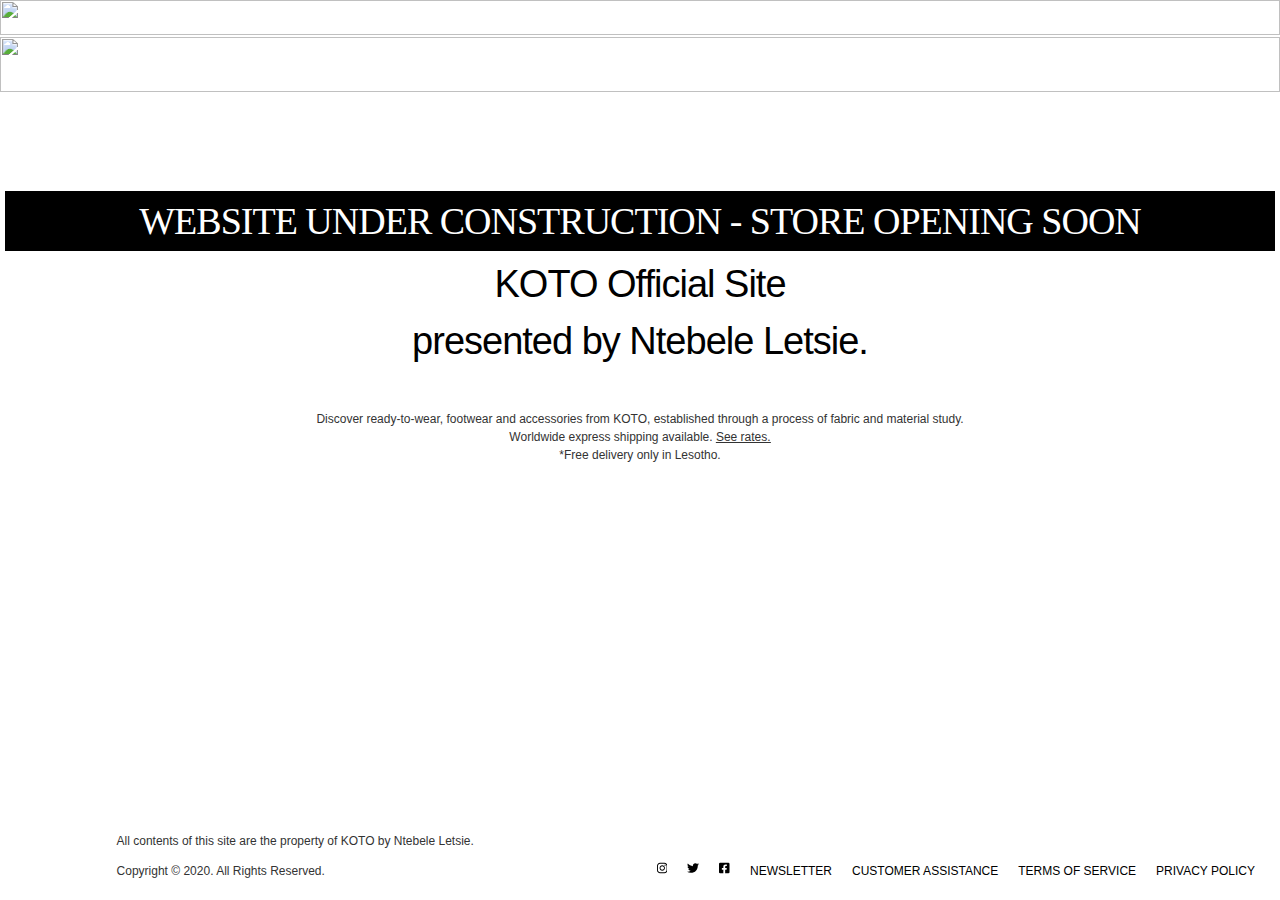
==== commit bb27c7f4: "c" ====
--- a/index.html
+++ b/index.html
@@ -1,19 +1,19 @@
 <!DOCTYPE html>
-<!-- saved from url=(0048)./ntebele/ -->
+<!-- saved from url=(0048)https://localhost/koto.com/ -->
 <html lang="en" class="">
 <head>
 	<meta http-equiv="Content-Type" content="text/html; charset=UTF-8">
 	<meta http-equiv="X-UA-Compatible" content="IE=edge">
 	<meta name="viewport" content="width=device-width,initial-scale=1,user-scalable=0">
-	<link rel="canonical" href="./ntebele/">
+	<link rel="canonical" href="https://localhost/koto.com/">
 	<link rel="shortcut icon" href="./ntebele/images/ico.jpg" type="image/png">
 	<title>Homepage | KOTO </title>
 	<meta name="description" content="Homepage">
-	<link type="text/css" href="./ntebele/css/layout.theme.css" rel="stylesheet">
-	<script async="" src="./ntebele/js/analytics.js.download"></script>
-	<script src="./ntebele/js/1400546596788623" async=""></script>
-	<script async="" src="./ntebele/js/fbevents.js.download"></script>
-	<script type="text/javascript" src="./ntebele/js/layout.theme.js.download" defer="defer"></script>
+	<link type="text/css" href="https://localhost/koto.com/css/layout.theme.css" rel="stylesheet">
+	<script async="" src="https://localhost/koto.com/js/analytics.js.download"></script>
+	<script src="https://localhost/koto.com/js/1400546596788623" async=""></script>
+	<script async="" src="https://localhost/koto.com/js/fbevents.js.download"></script>
+	<script type="text/javascript" src="https://localhost/koto.com/js/layout.theme.js.download" defer="defer"></script>
 	<script type="text/javascript">
     document.documentElement.className = document.documentElement.className.replace('no-js', '');
 
@@ -32,11 +32,87 @@
 	<script type="text/javascript" src="chrome-extension://flfnfojnbchmpkapielimhjblcmjlloh/inject.js"></script>
 	<input type="hidden" id="def_store_currency" value="ZAR">
 	<!-- main slider scripts --->
-	<link href="./ntebele/css/layout.theme.alternate.css" rel="stylesheet">
-	<script type="text/javascript" src="./ntebele/js/jquery.js,qver=1.12.4.pagespeed.jm.pPCPAKkkss.js.download"></script>
-	<script type="text/javascript" src="./ntebele/js/uicreep-minify.js,qver=1.2.pagespeed.jm.lZc1c72wWQ.js.download"></script>
+	<link href="https://localhost/koto.com/css/layout.theme.alternate.css" rel="stylesheet">
+	<script type="text/javascript" src="https://localhost/koto.com/js/jquery.js,qver=1.12.4.pagespeed.jm.pPCPAKkkss.js.download"></script>
+	<script type="text/javascript" src="https://localhost/koto.com/js/uicreep-minify.js,qver=1.2.pagespeed.jm.lZc1c72wWQ.js.download"></script>
 	<!-- main slider scripts -->
 	<!-- overwrite main css -->
+	<style type="text/css">
+	@font-face{font-family:Font\ Awesome\ 5\ Brands;font-style:normal;font-weight:400;src:url(../webfonts/fa-brands-400.eot);src:url(../webfonts/fa-brands-400.eot?#iefix) format("embedded-opentype") , url(../webfonts/fa-brands-400.woff2) format("woff2") , url(../webfonts/fa-brands-400.woff) format("woff") , url(../webfonts/fa-brands-400.ttf) format("truetype") , url(../webfonts/fa-brands-400.svg#fontawesome) format("svg")}@font-face{font-family:Font\ Awesome\ 5\ Pro;font-style:normal;font-weight:300;src:url(../webfonts/fa-light-300.eot);src:url(../webfonts/fa-light-300.eot?#iefix) format("embedded-opentype") , url(../webfonts/fa-light-300.woff2) format("woff2") , url(../webfonts/fa-light-300.woff) format("woff") , url(../webfonts/fa-light-300.ttf) format("truetype") , url(../webfonts/fa-light-300.svg#fontawesome) format("svg")}@font-face{font-family:Font\ Awesome\ 5\ Pro;font-style:normal;font-weight:400;src:url(../webfonts/fa-regular-400.eot);src:url(../webfonts/fa-regular-400.eot?#iefix) format("embedded-opentype") , url(../webfonts/fa-regular-400.woff2) format("woff2") , url(../webfonts/fa-regular-400.woff) format("woff") , url(../webfonts/fa-regular-400.ttf) format("truetype") , url(../webfonts/fa-regular-400.svg#fontawesome) format("svg")}@font-face{font-family:Font\ Awesome\ 5\ Pro;font-style:normal;font-weight:900;src:url(../webfonts/fa-solid-900.eot);src:url(../webfonts/fa-solid-900.eot?#iefix) format("embedded-opentype") , url(../webfonts/fa-solid-900.woff2) format("woff2") , url(../webfonts/fa-solid-900.woff) format("woff") , url(../webfonts/fa-solid-900.ttf) format("truetype") , url(../webfonts/fa-solid-900.svg#fontawesome) format("svg")}@font-face{font-family:'Futura Bk BT';src:url(../fonts/webfonts/FuturaBT-Book.eot);src:url(../fonts/webfonts/FuturaBT-Book.eot?#iefix) format("embedded-opentype") , url(../fonts/webfonts/FuturaBT-Book.woff2) format("woff2") , url(../fonts/webfonts/FuturaBT-Book.woff) format("woff") , url(../fonts/webfonts/FuturaBT-Book.ttf) format("truetype") , url(../fonts/webfonts/FuturaBT-Book.svg#FuturaBT-Book) format("svg");font-weight:normal;font-style:normal}@font-face{font-family:'Futura Md BT';src:url(../fonts/webfonts/FuturaBT-Medium.eot);src:url(../fonts/webfonts/FuturaBT-Medium.eot?#iefix) format("embedded-opentype") , url(../fonts/webfonts/FuturaBT-Medium.woff2) format("woff2") , url(../fonts/webfonts/FuturaBT-Medium.woff) format("woff") , url(../fonts/webfonts/FuturaBT-Medium.ttf) format("truetype") , url(../fonts/webfonts/FuturaBT-Medium.svg#FuturaBT-Medium) format("svg");font-weight:500;font-style:normal}@font-face{font-family:'Futura Lt BT';src:url(../fonts/webfonts/FuturaBT-Light.eot);src:url(../fonts/webfonts/FuturaBT-Light.eot?#iefix) format("embedded-opentype") , url(../fonts/webfonts/FuturaBT-Light.woff2) format("woff2") , url(../fonts/webfonts/FuturaBT-Light.woff) format("woff") , url(../fonts/webfonts/FuturaBT-Light.ttf) format("truetype") , url(../fonts/webfonts/FuturaBT-Light.svg#FuturaBT-Light) format("svg");font-weight:300;font-style:normal}@font-face{font-family:'Futura XBlk BT';src:url(../fonts/webfonts/FuturaBT-ExtraBlack.eot);src:url(../fonts/webfonts/FuturaBT-ExtraBlack.eot?#iefix) format("embedded-opentype") , url(../fonts/webfonts/FuturaBT-ExtraBlack.woff2) format("woff2") , url(../fonts/webfonts/FuturaBT-ExtraBlack.woff) format("woff") , url(../fonts/webfonts/FuturaBT-ExtraBlack.ttf) format("truetype") , url(../fonts/webfonts/FuturaBT-ExtraBlack.svg#FuturaBT-ExtraBlack) format("svg");font-weight:900;font-style:normal}@font-face{font-family:'Futura Bk BT';src:url(../fonts/webfonts/FuturaBT-Book.eot);src:url(../fonts/webfonts/FuturaBT-Book.eot?#iefix) format("embedded-opentype") , url(../fonts/webfonts/FuturaBT-Book.woff2) format("woff2") , url(../fonts/webfonts/FuturaBT-Book.woff) format("woff") , url(../fonts/webfonts/FuturaBT-Book.ttf) format("truetype") , url(../fonts/webfonts/FuturaBT-Book.svg#FuturaBT-Book) format("svg");font-weight:normal;font-style:normal}@font-face{font-family:'Futura Md BT';src:url(../fonts/webfonts/FuturaBT-Medium.eot);src:url(../fonts/webfonts/FuturaBT-Medium.eot?#iefix) format("embedded-opentype") , url(../fonts/webfonts/FuturaBT-Medium.woff2) format("woff2") , url(../fonts/webfonts/FuturaBT-Medium.woff) format("woff") , url(../fonts/webfonts/FuturaBT-Medium.ttf) format("truetype") , url(../fonts/webfonts/FuturaBT-Medium.svg#FuturaBT-Medium) format("svg");font-weight:500;font-style:normal}@font-face{font-family:'Futura Lt BT';src:url(../fonts/webfonts/FuturaBT-Light.eot);src:url(../fonts/webfonts/FuturaBT-Light.eot?#iefix) format("embedded-opentype") , url(../fonts/webfonts/FuturaBT-Light.woff2) format("woff2") , url(../fonts/webfonts/FuturaBT-Light.woff) format("woff") , url(../fonts/webfonts/FuturaBT-Light.ttf) format("truetype") , url(../fonts/webfonts/FuturaBT-Light.svg#FuturaBT-Light) format("svg");font-weight:300;font-style:normal}@font-face{font-family:'Futura XBlk BT';src:url(../fonts/webfonts/FuturaBT-ExtraBlack.eot);src:url(../fonts/webfonts/FuturaBT-ExtraBlack.eot?#iefix) format("embedded-opentype") , url(../fonts/webfonts/FuturaBT-ExtraBlack.woff2) format("woff2") , url(../fonts/webfonts/FuturaBT-ExtraBlack.woff) format("woff") , url(../fonts/webfonts/FuturaBT-ExtraBlack.ttf) format("truetype") , url(../fonts/webfonts/FuturaBT-ExtraBlack.svg#FuturaBT-ExtraBlack) format("svg");font-weight:900;font-style:normal}html{font-family:sans-serif;-ms-text-size-adjust:100%;-webkit-text-size-adjust:100%}body{margin:0}article,aside,details,figcaption,figure,footer,header,hgroup,main,menu,nav,section,summary{display:block}audio,canvas,progress,video{display:inline-block;vertical-align:baseline}audio:not([controls]){display:none;height:0}[hidden],template{display:none}a{background-color:transparent}a:active,a:hover{outline:0}abbr[title]{border-bottom:1px dotted}b,strong{font-weight:bold}dfn{font-style:italic}h1{font-size:2em;margin:.67em 0}mark{background:#ff0;color:#000}small{font-size:80%}sub,sup{font-size:75%;line-height:0;position:relative;vertical-align:baseline}sup{top:-.5em}sub{bottom:-.25em}img{border:0}svg:not(:root){overflow:hidden}figure{margin:1em 40px}hr{box-sizing:content-box;height:0}pre{overflow:auto}code,kbd,pre,samp{font-family:monospace,monospace;font-size:1em}button,input,optgroup,select,textarea{color:inherit;font:inherit;margin:0}button{overflow:visible}button,select{text-transform:none}button,html input[type="button"],input[type="reset"],input[type="submit"]{-webkit-appearance:button;cursor:pointer}button[disabled],html input[disabled]{cursor:default}button::-moz-focus-inner,input::-moz-focus-inner{border:0;padding:0}input{line-height:normal}input[type="checkbox"],input[type="radio"]{box-sizing:border-box;padding:0}input[type="number"]::-webkit-inner-spin-button,input[type="number"]::-webkit-outer-spin-button{height:auto}input[type="search"]{-webkit-appearance:textfield;box-sizing:content-box}input[type="search"]::-webkit-search-cancel-button,input[type="search"]::-webkit-search-decoration{-webkit-appearance:none}fieldset{border:1px solid silver;margin:0 2px;padding:.35em .625em .75em}legend{border:0;padding:0}textarea{overflow:auto}optgroup{font-weight:bold}table{border-collapse:collapse;border-spacing:0}td,th{padding:0}*{-webkit-box-sizing:border-box;-moz-box-sizing:border-box;box-sizing:border-box}*:before,*:after{-webkit-box-sizing:border-box;-moz-box-sizing:border-box;box-sizing:border-box}html{font-size:10px;-webkit-tap-highlight-color:transparent}body{font-family:"Futura Lt BT",sans-serif;font-size:14px;line-height:1.428571429;color:#333;background-color:#fff}input,button,select,textarea{font-family:inherit;font-size:inherit;line-height:inherit}a{color:#337ab7;text-decoration:none}a:hover,a:focus{color:#23527c;text-decoration:underline}a:focus{outline:5px auto -webkit-focus-ring-color;outline-offset:-2px}figure{margin:0}img{vertical-align:middle}.img-responsive{display:block;max-width:100%;height:auto}.img-rounded{border-radius:6px}.img-thumbnail{padding:4px;line-height:1.428571429;background-color:#fff;border:1px solid #ddd;border-radius:4px;-webkit-transition:all .2s ease-in-out;-o-transition:all .2s ease-in-out;transition:all .2s ease-in-out;display:inline-block;max-width:100%;height:auto}.img-circle{border-radius:50%}hr{margin-top:20px;margin-bottom:20px;border:0;border-top:1px solid #eee}.sr-only{position:absolute;width:1px;height:1px;margin:-1px;padding:0;overflow:hidden;clip:rect(0,0,0,0);border:0}.sr-only-focusable:active,.sr-only-focusable:focus{position:static;width:auto;height:auto;margin:0;overflow:visible;clip:auto}[role="button"]{cursor:pointer}.container{margin-right:auto;margin-left:auto;padding-left:15px;padding-right:15px}.container:before,.container:after{content:" ";display:table}.container:after{clear:both}@media (min-width:768px){.container{width:750px}}@media (min-width:992px){.container{width:970px}}@media (min-width:1200px){.container{width:1170px}}.container-fluid{margin-right:auto;margin-left:auto;padding-left:15px;padding-right:15px}.container-fluid:before,.container-fluid:after{content:" ";display:table}.container-fluid:after{clear:both}.row{margin-left:-15px;margin-right:-15px}.row:before,.row:after{content:" ";display:table}.row:after{clear:both}.col-xs-1,.col-sm-1,.col-md-1,.col-lg-1,.col-xs-2,.col-sm-2,.col-md-2,.col-lg-2,.col-xs-3,.col-sm-3,.col-md-3,.col-lg-3,.col-xs-4,.col-sm-4,.col-md-4,.col-lg-4,.col-xs-5,.col-sm-5,.col-md-5,.col-lg-5,.col-xs-6,.col-sm-6,.col-md-6,.col-lg-6,.col-xs-7,.col-sm-7,.col-md-7,.col-lg-7,.col-xs-8,.col-sm-8,.col-md-8,.col-lg-8,.col-xs-9,.col-sm-9,.col-md-9,.col-lg-9,.col-xs-10,.col-sm-10,.col-md-10,.col-lg-10,.col-xs-11,.col-sm-11,.col-md-11,.col-lg-11,.col-xs-12,.col-sm-12,.col-md-12,.col-lg-12{position:relative;min-height:1px;padding-left:15px;padding-right:15px}.col-xs-1,.col-xs-2,.col-xs-3,.col-xs-4,.col-xs-5,.col-xs-6,.col-xs-7,.col-xs-8,.col-xs-9,.col-xs-10,.col-xs-11,.col-xs-12{float:left}.col-xs-1{width:8.3333333333%}.col-xs-2{width:16.6666666667%}.col-xs-3{width:25%}.col-xs-4{width:33.3333333333%}.col-xs-5{width:41.6666666667%}.col-xs-6{width:50%}.col-xs-7{width:58.3333333333%}.col-xs-8{width:66.6666666667%}.col-xs-9{width:75%}.col-xs-10{width:83.3333333333%}.col-xs-11{width:91.6666666667%}.col-xs-12{width:100%}.col-xs-pull-0{right:auto}.col-xs-pull-1{right:8.3333333333%}.col-xs-pull-2{right:16.6666666667%}.col-xs-pull-3{right:25%}.col-xs-pull-4{right:33.3333333333%}.col-xs-pull-5{right:41.6666666667%}.col-xs-pull-6{right:50%}.col-xs-pull-7{right:58.3333333333%}.col-xs-pull-8{right:66.6666666667%}.col-xs-pull-9{right:75%}.col-xs-pull-10{right:83.3333333333%}.col-xs-pull-11{right:91.6666666667%}.col-xs-pull-12{right:100%}.col-xs-push-0{left:auto}.col-xs-push-1{left:8.3333333333%}.col-xs-push-2{left:16.6666666667%}.col-xs-push-3{left:25%}.col-xs-push-4{left:33.3333333333%}.col-xs-push-5{left:41.6666666667%}.col-xs-push-6{left:50%}.col-xs-push-7{left:58.3333333333%}.col-xs-push-8{left:66.6666666667%}.col-xs-push-9{left:75%}.col-xs-push-10{left:83.3333333333%}.col-xs-push-11{left:91.6666666667%}.col-xs-push-12{left:100%}.col-xs-offset-0{margin-left:0%}.col-xs-offset-1{margin-left:8.3333333333%}.col-xs-offset-2{margin-left:16.6666666667%}.col-xs-offset-3{margin-left:25%}.col-xs-offset-4{margin-left:33.3333333333%}.col-xs-offset-5{margin-left:41.6666666667%}.col-xs-offset-6{margin-left:50%}.col-xs-offset-7{margin-left:58.3333333333%}.col-xs-offset-8{margin-left:66.6666666667%}.col-xs-offset-9{margin-left:75%}.col-xs-offset-10{margin-left:83.3333333333%}.col-xs-offset-11{margin-left:91.6666666667%}.col-xs-offset-12{margin-left:100%}@media (min-width:768px){.col-sm-1,.col-sm-2,.col-sm-3,.col-sm-4,.col-sm-5,.col-sm-6,.col-sm-7,.col-sm-8,.col-sm-9,.col-sm-10,.col-sm-11,.col-sm-12{float:left}.col-sm-1{width:8.3333333333%}.col-sm-2{width:16.6666666667%}.col-sm-3{width:25%}.col-sm-4{width:33.3333333333%}.col-sm-5{width:41.6666666667%}.col-sm-6{width:50%}.col-sm-7{width:58.3333333333%}.col-sm-8{width:66.6666666667%}.col-sm-9{width:75%}.col-sm-10{width:83.3333333333%}.col-sm-11{width:91.6666666667%}.col-sm-12{width:100%}.col-sm-pull-0{right:auto}.col-sm-pull-1{right:8.3333333333%}.col-sm-pull-2{right:16.6666666667%}.col-sm-pull-3{right:25%}.col-sm-pull-4{right:33.3333333333%}.col-sm-pull-5{right:41.6666666667%}.col-sm-pull-6{right:50%}.col-sm-pull-7{right:58.3333333333%}.col-sm-pull-8{right:66.6666666667%}.col-sm-pull-9{right:75%}.col-sm-pull-10{right:83.3333333333%}.col-sm-pull-11{right:91.6666666667%}.col-sm-pull-12{right:100%}.col-sm-push-0{left:auto}.col-sm-push-1{left:8.3333333333%}.col-sm-push-2{left:16.6666666667%}.col-sm-push-3{left:25%}.col-sm-push-4{left:33.3333333333%}.col-sm-push-5{left:41.6666666667%}.col-sm-push-6{left:50%}.col-sm-push-7{left:58.3333333333%}.col-sm-push-8{left:66.6666666667%}.col-sm-push-9{left:75%}.col-sm-push-10{left:83.3333333333%}.col-sm-push-11{left:91.6666666667%}.col-sm-push-12{left:100%}.col-sm-offset-0{margin-left:0%}.col-sm-offset-1{margin-left:8.3333333333%}.col-sm-offset-2{margin-left:16.6666666667%}.col-sm-offset-3{margin-left:25%}.col-sm-offset-4{margin-left:33.3333333333%}.col-sm-offset-5{margin-left:41.6666666667%}.col-sm-offset-6{margin-left:50%}.col-sm-offset-7{margin-left:58.3333333333%}.col-sm-offset-8{margin-left:66.6666666667%}.col-sm-offset-9{margin-left:75%}.col-sm-offset-10{margin-left:83.3333333333%}.col-sm-offset-11{margin-left:91.6666666667%}.col-sm-offset-12{margin-left:100%}}@media (min-width:992px){.col-md-1,.col-md-2,.col-md-3,.col-md-4,.col-md-5,.col-md-6,.col-md-7,.col-md-8,.col-md-9,.col-md-10,.col-md-11,.col-md-12{float:left}.col-md-1{width:8.3333333333%}.col-md-2{width:16.6666666667%}.col-md-3{width:25%}.col-md-4{width:33.3333333333%}.col-md-5{width:41.6666666667%}.col-md-6{width:50%}.col-md-7{width:58.3333333333%}.col-md-8{width:66.6666666667%}.col-md-9{width:75%}.col-md-10{width:83.3333333333%}.col-md-11{width:91.6666666667%}.col-md-12{width:100%}.col-md-pull-0{right:auto}.col-md-pull-1{right:8.3333333333%}.col-md-pull-2{right:16.6666666667%}.col-md-pull-3{right:25%}.col-md-pull-4{right:33.3333333333%}.col-md-pull-5{right:41.6666666667%}.col-md-pull-6{right:50%}.col-md-pull-7{right:58.3333333333%}.col-md-pull-8{right:66.6666666667%}.col-md-pull-9{right:75%}.col-md-pull-10{right:83.3333333333%}.col-md-pull-11{right:91.6666666667%}.col-md-pull-12{right:100%}.col-md-push-0{left:auto}.col-md-push-1{left:8.3333333333%}.col-md-push-2{left:16.6666666667%}.col-md-push-3{left:25%}.col-md-push-4{left:33.3333333333%}.col-md-push-5{left:41.6666666667%}.col-md-push-6{left:50%}.col-md-push-7{left:58.3333333333%}.col-md-push-8{left:66.6666666667%}.col-md-push-9{left:75%}.col-md-push-10{left:83.3333333333%}.col-md-push-11{left:91.6666666667%}.col-md-push-12{left:100%}.col-md-offset-0{margin-left:0%}.col-md-offset-1{margin-left:8.3333333333%}.col-md-offset-2{margin-left:16.6666666667%}.col-md-offset-3{margin-left:25%}.col-md-offset-4{margin-left:33.3333333333%}.col-md-offset-5{margin-left:41.6666666667%}.col-md-offset-6{margin-left:50%}.col-md-offset-7{margin-left:58.3333333333%}.col-md-offset-8{margin-left:66.6666666667%}.col-md-offset-9{margin-left:75%}.col-md-offset-10{margin-left:83.3333333333%}.col-md-offset-11{margin-left:91.6666666667%}.col-md-offset-12{margin-left:100%}}@media (min-width:1200px){.col-lg-1,.col-lg-2,.col-lg-3,.col-lg-4,.col-lg-5,.col-lg-6,.col-lg-7,.col-lg-8,.col-lg-9,.col-lg-10,.col-lg-11,.col-lg-12{float:left}.col-lg-1{width:8.3333333333%}.col-lg-2{width:16.6666666667%}.col-lg-3{width:25%}.col-lg-4{width:33.3333333333%}.col-lg-5{width:41.6666666667%}.col-lg-6{width:50%}.col-lg-7{width:58.3333333333%}.col-lg-8{width:66.6666666667%}.col-lg-9{width:75%}.col-lg-10{width:83.3333333333%}.col-lg-11{width:91.6666666667%}.col-lg-12{width:100%}.col-lg-pull-0{right:auto}.col-lg-pull-1{right:8.3333333333%}.col-lg-pull-2{right:16.6666666667%}.col-lg-pull-3{right:25%}.col-lg-pull-4{right:33.3333333333%}.col-lg-pull-5{right:41.6666666667%}.col-lg-pull-6{right:50%}.col-lg-pull-7{right:58.3333333333%}.col-lg-pull-8{right:66.6666666667%}.col-lg-pull-9{right:75%}.col-lg-pull-10{right:83.3333333333%}.col-lg-pull-11{right:91.6666666667%}.col-lg-pull-12{right:100%}.col-lg-push-0{left:auto}.col-lg-push-1{left:8.3333333333%}.col-lg-push-2{left:16.6666666667%}.col-lg-push-3{left:25%}.col-lg-push-4{left:33.3333333333%}.col-lg-push-5{left:41.6666666667%}.col-lg-push-6{left:50%}.col-lg-push-7{left:58.3333333333%}.col-lg-push-8{left:66.6666666667%}.col-lg-push-9{left:75%}.col-lg-push-10{left:83.3333333333%}.col-lg-push-11{left:91.6666666667%}.col-lg-push-12{left:100%}.col-lg-offset-0{margin-left:0%}.col-lg-offset-1{margin-left:8.3333333333%}.col-lg-offset-2{margin-left:16.6666666667%}.col-lg-offset-3{margin-left:25%}.col-lg-offset-4{margin-left:33.3333333333%}.col-lg-offset-5{margin-left:41.6666666667%}.col-lg-offset-6{margin-left:50%}.col-lg-offset-7{margin-left:58.3333333333%}.col-lg-offset-8{margin-left:66.6666666667%}.col-lg-offset-9{margin-left:75%}.col-lg-offset-10{margin-left:83.3333333333%}.col-lg-offset-11{margin-left:91.6666666667%}.col-lg-offset-12{margin-left:100%}}.fa,.fab,.fal,.far,.fas{-moz-osx-font-smoothing:grayscale;-webkit-font-smoothing:antialiased;display:inline-block;font-style:normal;font-variant:normal;text-rendering:auto;line-height:1}.fa-lg{font-size:1.33333em;line-height:.75em;vertical-align:-.0667em}.fa-xs{font-size:.75em}.fa-sm{font-size:.875em}.fa-1x{font-size:1em}.fa-2x{font-size:2em}.fa-3x{font-size:3em}.fa-4x{font-size:4em}.fa-5x{font-size:5em}.fa-6x{font-size:6em}.fa-7x{font-size:7em}.fa-8x{font-size:8em}.fa-9x{font-size:9em}.fa-10x{font-size:10em}.fa-fw{text-align:center;width:1.25em}.fa-ul{list-style-type:none;margin-left:2.5em;padding-left:0}.fa-ul>li{position:relative}.fa-li{left:-2em;position:absolute;text-align:center;width:2em;line-height:inherit}.fa-border{border:.08em solid #eee;border-radius:.1em;padding:.2em .25em .15em}.fa-pull-left{float:left}.fa-pull-right{float:right}.fa.fa-pull-left,.fab.fa-pull-left,.fal.fa-pull-left,.far.fa-pull-left,.fas.fa-pull-left{margin-right:.3em}.fa.fa-pull-right,.fab.fa-pull-right,.fal.fa-pull-right,.far.fa-pull-right,.fas.fa-pull-right{margin-left:.3em}.fa-spin{-webkit-animation:a 2s infinite linear;animation:a 2s infinite linear}.fa-pulse{-webkit-animation:a 1s infinite steps(8);animation:a 1s infinite steps(8)}@-webkit-keyframes a{0%{-webkit-transform:rotate(0deg);transform:rotate(0deg)}to{-webkit-transform:rotate(1turn);transform:rotate(1turn)}}@keyframes a{0%{-webkit-transform:rotate(0deg);transform:rotate(0deg)}to{-webkit-transform:rotate(1turn);transform:rotate(1turn)}}.fa-rotate-90{-ms-filter:"progid:DXImageTransform.Microsoft.BasicImage(rotation=1)";-webkit-transform:rotate(90deg);transform:rotate(90deg)}.fa-rotate-180{-ms-filter:"progid:DXImageTransform.Microsoft.BasicImage(rotation=2)";-webkit-transform:rotate(180deg);transform:rotate(180deg)}.fa-rotate-270{-ms-filter:"progid:DXImageTransform.Microsoft.BasicImage(rotation=3)";-webkit-transform:rotate(270deg);transform:rotate(270deg)}.fa-flip-horizontal{-ms-filter:"progid:DXImageTransform.Microsoft.BasicImage(rotation=0, mirror=1)";-webkit-transform:scaleX(-1);transform:scaleX(-1)}.fa-flip-vertical{-webkit-transform:scaleY(-1);transform:scaleY(-1)}.fa-flip-horizontal.fa-flip-vertical,.fa-flip-vertical{-ms-filter:"progid:DXImageTransform.Microsoft.BasicImage(rotation=2, mirror=1)"}.fa-flip-horizontal.fa-flip-vertical{-webkit-transform:scale(-1);transform:scale(-1)}:root .fa-flip-horizontal,:root .fa-flip-vertical,:root .fa-rotate-90,:root .fa-rotate-180,:root .fa-rotate-270{-webkit-filter:none;filter:none}.fa-stack{display:inline-block;height:2em;line-height:2em;position:relative;vertical-align:middle;width:2em}.fa-stack-1x,.fa-stack-2x{left:0;position:absolute;text-align:center;width:100%}.fa-stack-1x{line-height:inherit}.fa-stack-2x{font-size:2em}.fa-inverse{color:#fff}.fa-500px:before{content:"\f26e"}.fa-accessible-icon:before{content:"\f368"}.fa-accusoft:before{content:"\f369"}.fa-address-book:before{content:"\f2b9"}.fa-address-card:before{content:"\f2bb"}.fa-adjust:before{content:"\f042"}.fa-adn:before{content:"\f170"}.fa-adversal:before{content:"\f36a"}.fa-affiliatetheme:before{content:"\f36b"}.fa-alarm-clock:before{content:"\f34e"}.fa-algolia:before{content:"\f36c"}.fa-align-center:before{content:"\f037"}.fa-align-justify:before{content:"\f039"}.fa-align-left:before{content:"\f036"}.fa-align-right:before{content:"\f038"}.fa-allergies:before{content:"\f461"}.fa-amazon:before{content:"\f270"}.fa-amazon-pay:before{content:"\f42c"}.fa-ambulance:before{content:"\f0f9"}.fa-american-sign-language-interpreting:before{content:"\f2a3"}.fa-amilia:before{content:"\f36d"}.fa-anchor:before{content:"\f13d"}.fa-android:before{content:"\f17b"}.fa-angellist:before{content:"\f209"}.fa-angle-double-down:before{content:"\f103"}.fa-angle-double-left:before{content:"\f100"}.fa-angle-double-right:before{content:"\f101"}.fa-angle-double-up:before{content:"\f102"}.fa-angle-down:before{content:"\f107"}.fa-angle-left:before{content:"\f104"}.fa-angle-right:before{content:"\f105"}.fa-angle-up:before{content:"\f106"}.fa-angrycreative:before{content:"\f36e"}.fa-angular:before{content:"\f420"}.fa-app-store:before{content:"\f36f"}.fa-app-store-ios:before{content:"\f370"}.fa-apper:before{content:"\f371"}.fa-apple:before{content:"\f179"}.fa-apple-pay:before{content:"\f415"}.fa-archive:before{content:"\f187"}.fa-arrow-alt-circle-down:before{content:"\f358"}.fa-arrow-alt-circle-left:before{content:"\f359"}.fa-arrow-alt-circle-right:before{content:"\f35a"}.fa-arrow-alt-circle-up:before{content:"\f35b"}.fa-arrow-alt-down:before{content:"\f354"}.fa-arrow-alt-from-bottom:before{content:"\f346"}.fa-arrow-alt-from-left:before{content:"\f347"}.fa-arrow-alt-from-right:before{content:"\f348"}.fa-arrow-alt-from-top:before{content:"\f349"}.fa-arrow-alt-left:before{content:"\f355"}.fa-arrow-alt-right:before{content:"\f356"}.fa-arrow-alt-square-down:before{content:"\f350"}.fa-arrow-alt-square-left:before{content:"\f351"}.fa-arrow-alt-square-right:before{content:"\f352"}.fa-arrow-alt-square-up:before{content:"\f353"}.fa-arrow-alt-to-bottom:before{content:"\f34a"}.fa-arrow-alt-to-left:before{content:"\f34b"}.fa-arrow-alt-to-right:before{content:"\f34c"}.fa-arrow-alt-to-top:before{content:"\f34d"}.fa-arrow-alt-up:before{content:"\f357"}.fa-arrow-circle-down:before{content:"\f0ab"}.fa-arrow-circle-left:before{content:"\f0a8"}.fa-arrow-circle-right:before{content:"\f0a9"}.fa-arrow-circle-up:before{content:"\f0aa"}.fa-arrow-down:before{content:"\f063"}.fa-arrow-from-bottom:before{content:"\f342"}.fa-arrow-from-left:before{content:"\f343"}.fa-arrow-from-right:before{content:"\f344"}.fa-arrow-from-top:before{content:"\f345"}.fa-arrow-left:before{content:"\f060"}.fa-arrow-right:before{content:"\f061"}.fa-arrow-square-down:before{content:"\f339"}.fa-arrow-square-left:before{content:"\f33a"}.fa-arrow-square-right:before{content:"\f33b"}.fa-arrow-square-up:before{content:"\f33c"}.fa-arrow-to-bottom:before{content:"\f33d"}.fa-arrow-to-left:before{content:"\f33e"}.fa-arrow-to-right:before{content:"\f340"}.fa-arrow-to-top:before{content:"\f341"}.fa-arrow-up:before{content:"\f062"}.fa-arrows:before{content:"\f047"}.fa-arrows-alt:before{content:"\f0b2"}.fa-arrows-alt-h:before{content:"\f337"}.fa-arrows-alt-v:before{content:"\f338"}.fa-arrows-h:before{content:"\f07e"}.fa-arrows-v:before{content:"\f07d"}.fa-assistive-listening-systems:before{content:"\f2a2"}.fa-asterisk:before{content:"\f069"}.fa-asymmetrik:before{content:"\f372"}.fa-at:before{content:"\f1fa"}.fa-audible:before{content:"\f373"}.fa-audio-description:before{content:"\f29e"}.fa-autoprefixer:before{content:"\f41c"}.fa-avianex:before{content:"\f374"}.fa-aviato:before{content:"\f421"}.fa-aws:before{content:"\f375"}.fa-backward:before{content:"\f04a"}.fa-badge:before{content:"\f335"}.fa-badge-check:before{content:"\f336"}.fa-balance-scale:before{content:"\f24e"}.fa-ban:before{content:"\f05e"}.fa-band-aid:before{content:"\f462"}.fa-bandcamp:before{content:"\f2d5"}.fa-barcode:before{content:"\f02a"}.fa-barcode-alt:before{content:"\f463"}.fa-barcode-read:before{content:"\f464"}.fa-barcode-scan:before{content:"\f465"}.fa-bars:before{content:"\f0c9"}.fa-baseball:before{content:"\f432"}.fa-baseball-ball:before{content:"\f433"}.fa-basketball-ball:before{content:"\f434"}.fa-basketball-hoop:before{content:"\f435"}.fa-bath:before{content:"\f2cd"}.fa-battery-bolt:before{content:"\f376"}.fa-battery-empty:before{content:"\f244"}.fa-battery-full:before{content:"\f240"}.fa-battery-half:before{content:"\f242"}.fa-battery-quarter:before{content:"\f243"}.fa-battery-slash:before{content:"\f377"}.fa-battery-three-quarters:before{content:"\f241"}.fa-bed:before{content:"\f236"}.fa-beer:before{content:"\f0fc"}.fa-behance:before{content:"\f1b4"}.fa-behance-square:before{content:"\f1b5"}.fa-bell:before{content:"\f0f3"}.fa-bell-slash:before{content:"\f1f6"}.fa-bicycle:before{content:"\f206"}.fa-bimobject:before{content:"\f378"}.fa-binoculars:before{content:"\f1e5"}.fa-birthday-cake:before{content:"\f1fd"}.fa-bitbucket:before{content:"\f171"}.fa-bitcoin:before{content:"\f379"}.fa-bity:before{content:"\f37a"}.fa-black-tie:before{content:"\f27e"}.fa-blackberry:before{content:"\f37b"}.fa-blind:before{content:"\f29d"}.fa-blogger:before{content:"\f37c"}.fa-blogger-b:before{content:"\f37d"}.fa-bluetooth:before{content:"\f293"}.fa-bluetooth-b:before{content:"\f294"}.fa-bold:before{content:"\f032"}.fa-bolt:before{content:"\f0e7"}.fa-bomb:before{content:"\f1e2"}.fa-book:before{content:"\f02d"}.fa-bookmark:before{content:"\f02e"}.fa-bowling-ball:before{content:"\f436"}.fa-bowling-pins:before{content:"\f437"}.fa-box:before{content:"\f466"}.fa-box-check:before{content:"\f467"}.fa-boxes:before{content:"\f468"}.fa-boxing-glove:before{content:"\f438"}.fa-braille:before{content:"\f2a1"}.fa-briefcase:before{content:"\f0b1"}.fa-briefcase-medical:before{content:"\f469"}.fa-browser:before{content:"\f37e"}.fa-btc:before{content:"\f15a"}.fa-bug:before{content:"\f188"}.fa-building:before{content:"\f1ad"}.fa-bullhorn:before{content:"\f0a1"}.fa-bullseye:before{content:"\f140"}.fa-burn:before{content:"\f46a"}.fa-buromobelexperte:before{content:"\f37f"}.fa-bus:before{content:"\f207"}.fa-buysellads:before{content:"\f20d"}.fa-calculator:before{content:"\f1ec"}.fa-calendar:before{content:"\f133"}.fa-calendar-alt:before{content:"\f073"}.fa-calendar-check:before{content:"\f274"}.fa-calendar-edit:before{content:"\f333"}.fa-calendar-exclamation:before{content:"\f334"}.fa-calendar-minus:before{content:"\f272"}.fa-calendar-plus:before{content:"\f271"}.fa-calendar-times:before{content:"\f273"}.fa-camera:before{content:"\f030"}.fa-camera-alt:before{content:"\f332"}.fa-camera-retro:before{content:"\f083"}.fa-capsules:before{content:"\f46b"}.fa-car:before{content:"\f1b9"}.fa-caret-circle-down:before{content:"\f32d"}.fa-caret-circle-left:before{content:"\f32e"}.fa-caret-circle-right:before{content:"\f330"}.fa-caret-circle-up:before{content:"\f331"}.fa-caret-down:before{content:"\f0d7"}.fa-caret-left:before{content:"\f0d9"}.fa-caret-right:before{content:"\f0da"}.fa-caret-square-down:before{content:"\f150"}.fa-caret-square-left:before{content:"\f191"}.fa-caret-square-right:before{content:"\f152"}.fa-caret-square-up:before{content:"\f151"}.fa-caret-up:before{content:"\f0d8"}.fa-cart-arrow-down:before{content:"\f218"}.fa-cart-plus:before{content:"\f217"}.fa-cc-amazon-pay:before{content:"\f42d"}.fa-cc-amex:before{content:"\f1f3"}.fa-cc-apple-pay:before{content:"\f416"}.fa-cc-diners-club:before{content:"\f24c"}.fa-cc-discover:before{content:"\f1f2"}.fa-cc-jcb:before{content:"\f24b"}.fa-cc-mastercard:before{content:"\f1f1"}.fa-cc-paypal:before{content:"\f1f4"}.fa-cc-stripe:before{content:"\f1f5"}.fa-cc-visa:before{content:"\f1f0"}.fa-centercode:before{content:"\f380"}.fa-certificate:before{content:"\f0a3"}.fa-chart-area:before{content:"\f1fe"}.fa-chart-bar:before{content:"\f080"}.fa-chart-line:before{content:"\f201"}.fa-chart-pie:before{content:"\f200"}.fa-check:before{content:"\f00c"}.fa-check-circle:before{content:"\f058"}.fa-check-square:before{content:"\f14a"}.fa-chess:before{content:"\f439"}.fa-chess-bishop:before{content:"\f43a"}.fa-chess-bishop-alt:before{content:"\f43b"}.fa-chess-board:before{content:"\f43c"}.fa-chess-clock:before{content:"\f43d"}.fa-chess-clock-alt:before{content:"\f43e"}.fa-chess-king:before{content:"\f43f"}.fa-chess-king-alt:before{content:"\f440"}.fa-chess-knight:before{content:"\f441"}.fa-chess-knight-alt:before{content:"\f442"}.fa-chess-pawn:before{content:"\f443"}.fa-chess-pawn-alt:before{content:"\f444"}.fa-chess-queen:before{content:"\f445"}.fa-chess-queen-alt:before{content:"\f446"}.fa-chess-rook:before{content:"\f447"}.fa-chess-rook-alt:before{content:"\f448"}.fa-chevron-circle-down:before{content:"\f13a"}.fa-chevron-circle-left:before{content:"\f137"}.fa-chevron-circle-right:before{content:"\f138"}.fa-chevron-circle-up:before{content:"\f139"}.fa-chevron-double-down:before{content:"\f322"}.fa-chevron-double-left:before{content:"\f323"}.fa-chevron-double-right:before{content:"\f324"}.fa-chevron-double-up:before{content:"\f325"}.fa-chevron-down:before{content:"\f078"}.fa-chevron-left:before{content:"\f053"}.fa-chevron-right:before{content:"\f054"}.fa-chevron-square-down:before{content:"\f329"}.fa-chevron-square-left:before{content:"\f32a"}.fa-chevron-square-right:before{content:"\f32b"}.fa-chevron-square-up:before{content:"\f32c"}.fa-chevron-up:before{content:"\f077"}.fa-child:before{content:"\f1ae"}.fa-chrome:before{content:"\f268"}.fa-circle:before{content:"\f111"}.fa-circle-notch:before{content:"\f1ce"}.fa-clipboard:before{content:"\f328"}.fa-clipboard-check:before{content:"\f46c"}.fa-clipboard-list:before{content:"\f46d"}.fa-clock:before{content:"\f017"}.fa-clone:before{content:"\f24d"}.fa-closed-captioning:before{content:"\f20a"}.fa-cloud:before{content:"\f0c2"}.fa-cloud-download:before{content:"\f0ed"}.fa-cloud-download-alt:before{content:"\f381"}.fa-cloud-upload:before{content:"\f0ee"}.fa-cloud-upload-alt:before{content:"\f382"}.fa-cloudscale:before{content:"\f383"}.fa-cloudsmith:before{content:"\f384"}.fa-cloudversify:before{content:"\f385"}.fa-club:before{content:"\f327"}.fa-code:before{content:"\f121"}.fa-code-branch:before{content:"\f126"}.fa-code-commit:before{content:"\f386"}.fa-code-merge:before{content:"\f387"}.fa-codepen:before{content:"\f1cb"}.fa-codiepie:before{content:"\f284"}.fa-coffee:before{content:"\f0f4"}.fa-cog:before{content:"\f013"}.fa-cogs:before{content:"\f085"}.fa-columns:before{content:"\f0db"}.fa-comment:before{content:"\f075"}.fa-comment-alt:before{content:"\f27a"}.fa-comments:before{content:"\f086"}.fa-compass:before{content:"\f14e"}.fa-compress:before{content:"\f066"}.fa-compress-alt:before{content:"\f422"}.fa-compress-wide:before{content:"\f326"}.fa-connectdevelop:before{content:"\f20e"}.fa-contao:before{content:"\f26d"}.fa-conveyor-belt:before{content:"\f46e"}.fa-conveyor-belt-alt:before{content:"\f46f"}.fa-copy:before{content:"\f0c5"}.fa-copyright:before{content:"\f1f9"}.fa-cpanel:before{content:"\f388"}.fa-creative-commons:before{content:"\f25e"}.fa-credit-card:before{content:"\f09d"}.fa-credit-card-blank:before{content:"\f389"}.fa-credit-card-front:before{content:"\f38a"}.fa-cricket:before{content:"\f449"}.fa-crop:before{content:"\f125"}.fa-crosshairs:before{content:"\f05b"}.fa-css3:before{content:"\f13c"}.fa-css3-alt:before{content:"\f38b"}.fa-cube:before{content:"\f1b2"}.fa-cubes:before{content:"\f1b3"}.fa-curling:before{content:"\f44a"}.fa-cut:before{content:"\f0c4"}.fa-cuttlefish:before{content:"\f38c"}.fa-d-and-d:before{content:"\f38d"}.fa-dashcube:before{content:"\f210"}.fa-database:before{content:"\f1c0"}.fa-deaf:before{content:"\f2a4"}.fa-delicious:before{content:"\f1a5"}.fa-deploydog:before{content:"\f38e"}.fa-deskpro:before{content:"\f38f"}.fa-desktop:before{content:"\f108"}.fa-desktop-alt:before{content:"\f390"}.fa-deviantart:before{content:"\f1bd"}.fa-diagnoses:before{content:"\f470"}.fa-diamond:before{content:"\f219"}.fa-digg:before{content:"\f1a6"}.fa-digital-ocean:before{content:"\f391"}.fa-discord:before{content:"\f392"}.fa-discourse:before{content:"\f393"}.fa-dna:before{content:"\f471"}.fa-dochub:before{content:"\f394"}.fa-docker:before{content:"\f395"}.fa-dollar-sign:before{content:"\f155"}.fa-dolly:before{content:"\f472"}.fa-dolly-empty:before{content:"\f473"}.fa-dolly-flatbed:before{content:"\f474"}.fa-dolly-flatbed-alt:before{content:"\f475"}.fa-dolly-flatbed-empty:before{content:"\f476"}.fa-dot-circle:before{content:"\f192"}.fa-download:before{content:"\f019"}.fa-draft2digital:before{content:"\f396"}.fa-dribbble:before{content:"\f17d"}.fa-dribbble-square:before{content:"\f397"}.fa-dropbox:before{content:"\f16b"}.fa-drupal:before{content:"\f1a9"}.fa-dumbbell:before{content:"\f44b"}.fa-dyalog:before{content:"\f399"}.fa-earlybirds:before{content:"\f39a"}.fa-edge:before{content:"\f282"}.fa-edit:before{content:"\f044"}.fa-eject:before{content:"\f052"}.fa-elementor:before{content:"\f430"}.fa-ellipsis-h:before{content:"\f141"}.fa-ellipsis-h-alt:before{content:"\f39b"}.fa-ellipsis-v:before{content:"\f142"}.fa-ellipsis-v-alt:before{content:"\f39c"}.fa-ember:before{content:"\f423"}.fa-empire:before{content:"\f1d1"}.fa-envelope:before{content:"\f0e0"}.fa-envelope-open:before{content:"\f2b6"}.fa-envelope-square:before{content:"\f199"}.fa-envira:before{content:"\f299"}.fa-eraser:before{content:"\f12d"}.fa-erlang:before{content:"\f39d"}.fa-ethereum:before{content:"\f42e"}.fa-etsy:before{content:"\f2d7"}.fa-euro-sign:before{content:"\f153"}.fa-exchange:before{content:"\f0ec"}.fa-exchange-alt:before{content:"\f362"}.fa-exclamation:before{content:"\f12a"}.fa-exclamation-circle:before{content:"\f06a"}.fa-exclamation-square:before{content:"\f321"}.fa-exclamation-triangle:before{content:"\f071"}.fa-expand:before{content:"\f065"}.fa-expand-alt:before{content:"\f424"}.fa-expand-arrows:before{content:"\f31d"}.fa-expand-arrows-alt:before{content:"\f31e"}.fa-expand-wide:before{content:"\f320"}.fa-expeditedssl:before{content:"\f23e"}.fa-external-link:before{content:"\f08e"}.fa-external-link-alt:before{content:"\f35d"}.fa-external-link-square:before{content:"\f14c"}.fa-external-link-square-alt:before{content:"\f360"}.fa-eye:before{content:"\f06e"}.fa-eye-dropper:before{content:"\f1fb"}.fa-eye-slash:before{content:"\f070"}.fa-facebook:before{content:"\f09a"}.fa-facebook-f:before{content:"\f39e"}.fa-facebook-messenger:before{content:"\f39f"}.fa-facebook-square:before{content:"\f082"}.fa-fast-backward:before{content:"\f049"}.fa-fast-forward:before{content:"\f050"}.fa-fax:before{content:"\f1ac"}.fa-female:before{content:"\f182"}.fa-field-hockey:before{content:"\f44c"}.fa-fighter-jet:before{content:"\f0fb"}.fa-file:before{content:"\f15b"}.fa-file-alt:before{content:"\f15c"}.fa-file-archive:before{content:"\f1c6"}.fa-file-audio:before{content:"\f1c7"}.fa-file-check:before{content:"\f316"}.fa-file-code:before{content:"\f1c9"}.fa-file-edit:before{content:"\f31c"}.fa-file-excel:before{content:"\f1c3"}.fa-file-exclamation:before{content:"\f31a"}.fa-file-image:before{content:"\f1c5"}.fa-file-medical:before{content:"\f477"}.fa-file-medical-alt:before{content:"\f478"}.fa-file-minus:before{content:"\f318"}.fa-file-pdf:before{content:"\f1c1"}.fa-file-plus:before{content:"\f319"}.fa-file-powerpoint:before{content:"\f1c4"}.fa-file-times:before{content:"\f317"}.fa-file-video:before{content:"\f1c8"}.fa-file-word:before{content:"\f1c2"}.fa-film:before{content:"\f008"}.fa-film-alt:before{content:"\f3a0"}.fa-filter:before{content:"\f0b0"}.fa-fire:before{content:"\f06d"}.fa-fire-extinguisher:before{content:"\f134"}.fa-firefox:before{content:"\f269"}.fa-first-aid:before{content:"\f479"}.fa-first-order:before{content:"\f2b0"}.fa-firstdraft:before{content:"\f3a1"}.fa-flag:before{content:"\f024"}.fa-flag-checkered:before{content:"\f11e"}.fa-flask:before{content:"\f0c3"}.fa-flickr:before{content:"\f16e"}.fa-flipboard:before{content:"\f44d"}.fa-fly:before{content:"\f417"}.fa-folder:before{content:"\f07b"}.fa-folder-open:before{content:"\f07c"}.fa-font:before{content:"\f031"}.fa-font-awesome:before{content:"\f2b4"}.fa-font-awesome-alt:before{content:"\f35c"}.fa-font-awesome-flag:before{content:"\f425"}.fa-fonticons:before{content:"\f280"}.fa-fonticons-fi:before{content:"\f3a2"}.fa-football-ball:before{content:"\f44e"}.fa-football-helmet:before{content:"\f44f"}.fa-forklift:before{content:"\f47a"}.fa-fort-awesome:before{content:"\f286"}.fa-fort-awesome-alt:before{content:"\f3a3"}.fa-forumbee:before{content:"\f211"}.fa-forward:before{content:"\f04e"}.fa-foursquare:before{content:"\f180"}.fa-free-code-camp:before{content:"\f2c5"}.fa-freebsd:before{content:"\f3a4"}.fa-frown:before{content:"\f119"}.fa-futbol:before{content:"\f1e3"}.fa-gamepad:before{content:"\f11b"}.fa-gavel:before{content:"\f0e3"}.fa-gem:before{content:"\f3a5"}.fa-genderless:before{content:"\f22d"}.fa-get-pocket:before{content:"\f265"}.fa-gg:before{content:"\f260"}.fa-gg-circle:before{content:"\f261"}.fa-gift:before{content:"\f06b"}.fa-git:before{content:"\f1d3"}.fa-git-square:before{content:"\f1d2"}.fa-github:before{content:"\f09b"}.fa-github-alt:before{content:"\f113"}.fa-github-square:before{content:"\f092"}.fa-gitkraken:before{content:"\f3a6"}.fa-gitlab:before{content:"\f296"}.fa-gitter:before{content:"\f426"}.fa-glass-martini:before{content:"\f000"}.fa-glide:before{content:"\f2a5"}.fa-glide-g:before{content:"\f2a6"}.fa-globe:before{content:"\f0ac"}.fa-gofore:before{content:"\f3a7"}.fa-golf-ball:before{content:"\f450"}.fa-golf-club:before{content:"\f451"}.fa-goodreads:before{content:"\f3a8"}.fa-goodreads-g:before{content:"\f3a9"}.fa-google:before{content:"\f1a0"}.fa-google-drive:before{content:"\f3aa"}.fa-google-play:before{content:"\f3ab"}.fa-google-plus:before{content:"\f2b3"}.fa-google-plus-g:before{content:"\f0d5"}.fa-google-plus-square:before{content:"\f0d4"}.fa-google-wallet:before{content:"\f1ee"}.fa-graduation-cap:before{content:"\f19d"}.fa-gratipay:before{content:"\f184"}.fa-grav:before{content:"\f2d6"}.fa-gripfire:before{content:"\f3ac"}.fa-grunt:before{content:"\f3ad"}.fa-gulp:before{content:"\f3ae"}.fa-h-square:before{content:"\f0fd"}.fa-h1:before{content:"\f313"}.fa-h2:before{content:"\f314"}.fa-h3:before{content:"\f315"}.fa-hacker-news:before{content:"\f1d4"}.fa-hacker-news-square:before{content:"\f3af"}.fa-hand-holding-box:before{content:"\f47b"}.fa-hand-lizard:before{content:"\f258"}.fa-hand-paper:before{content:"\f256"}.fa-hand-peace:before{content:"\f25b"}.fa-hand-point-down:before{content:"\f0a7"}.fa-hand-point-left:before{content:"\f0a5"}.fa-hand-point-right:before{content:"\f0a4"}.fa-hand-point-up:before{content:"\f0a6"}.fa-hand-pointer:before{content:"\f25a"}.fa-hand-receiving:before{content:"\f47c"}.fa-hand-rock:before{content:"\f255"}.fa-hand-scissors:before{content:"\f257"}.fa-hand-spock:before{content:"\f259"}.fa-handshake:before{content:"\f2b5"}.fa-hashtag:before{content:"\f292"}.fa-hdd:before{content:"\f0a0"}.fa-heading:before{content:"\f1dc"}.fa-headphones:before{content:"\f025"}.fa-heart:before{content:"\f004"}.fa-heartbeat:before{content:"\f21e"}.fa-hexagon:before{content:"\f312"}.fa-hips:before{content:"\f452"}.fa-hire-a-helper:before{content:"\f3b0"}.fa-history:before{content:"\f1da"}.fa-hockey-puck:before{content:"\f453"}.fa-hockey-sticks:before{content:"\f454"}.fa-home:before{content:"\f015"}.fa-hooli:before{content:"\f427"}.fa-hospital:before{content:"\f0f8"}.fa-hospital-alt:before{content:"\f47d"}.fa-hospital-symbol:before{content:"\f47e"}.fa-hotjar:before{content:"\f3b1"}.fa-hourglass:before{content:"\f254"}.fa-hourglass-end:before{content:"\f253"}.fa-hourglass-half:before{content:"\f252"}.fa-hourglass-start:before{content:"\f251"}.fa-houzz:before{content:"\f27c"}.fa-html5:before{content:"\f13b"}.fa-hubspot:before{content:"\f3b2"}.fa-i-cursor:before{content:"\f246"}.fa-id-badge:before{content:"\f2c1"}.fa-id-card:before{content:"\f2c2"}.fa-id-card-alt:before{content:"\f47f"}.fa-image:before{content:"\f03e"}.fa-images:before{content:"\f302"}.fa-imdb:before{content:"\f2d8"}.fa-inbox:before{content:"\f01c"}.fa-inbox-in:before{content:"\f310"}.fa-inbox-out:before{content:"\f311"}.fa-indent:before{content:"\f03c"}.fa-industry:before{content:"\f275"}.fa-industry-alt:before{content:"\f3b3"}.fa-info:before{content:"\f129"}.fa-info-circle:before{content:"\f05a"}.fa-info-square:before{content:"\f30f"}.fa-instagram:before{content:"\f16d"}.fa-internet-explorer:before{content:"\f26b"}.fa-inventory:before{content:"\f480"}.fa-ioxhost:before{content:"\f208"}.fa-italic:before{content:"\f033"}.fa-itunes:before{content:"\f3b4"}.fa-itunes-note:before{content:"\f3b5"}.fa-jack-o-lantern:before{content:"\f30e"}.fa-jenkins:before{content:"\f3b6"}.fa-joget:before{content:"\f3b7"}.fa-joomla:before{content:"\f1aa"}.fa-js:before{content:"\f3b8"}.fa-js-square:before{content:"\f3b9"}.fa-jsfiddle:before{content:"\f1cc"}.fa-key:before{content:"\f084"}.fa-keyboard:before{content:"\f11c"}.fa-keycdn:before{content:"\f3ba"}.fa-kickstarter:before{content:"\f3bb"}.fa-kickstarter-k:before{content:"\f3bc"}.fa-korvue:before{content:"\f42f"}.fa-language:before{content:"\f1ab"}.fa-laptop:before{content:"\f109"}.fa-laravel:before{content:"\f3bd"}.fa-lastfm:before{content:"\f202"}.fa-lastfm-square:before{content:"\f203"}.fa-leaf:before{content:"\f06c"}.fa-leanpub:before{content:"\f212"}.fa-lemon:before{content:"\f094"}.fa-less:before{content:"\f41d"}.fa-level-down:before{content:"\f149"}.fa-level-down-alt:before{content:"\f3be"}.fa-level-up:before{content:"\f148"}.fa-level-up-alt:before{content:"\f3bf"}.fa-life-ring:before{content:"\f1cd"}.fa-lightbulb:before{content:"\f0eb"}.fa-line:before{content:"\f3c0"}.fa-link:before{content:"\f0c1"}.fa-linkedin:before{content:"\f08c"}.fa-linkedin-in:before{content:"\f0e1"}.fa-linode:before{content:"\f2b8"}.fa-linux:before{content:"\f17c"}.fa-lira-sign:before{content:"\f195"}.fa-list:before{content:"\f03a"}.fa-list-alt:before{content:"\f022"}.fa-list-ol:before{content:"\f0cb"}.fa-list-ul:before{content:"\f0ca"}.fa-location-arrow:before{content:"\f124"}.fa-lock:before{content:"\f023"}.fa-lock-alt:before{content:"\f30d"}.fa-lock-open:before{content:"\f3c1"}.fa-lock-open-alt:before{content:"\f3c2"}.fa-long-arrow-alt-down:before{content:"\f309"}.fa-long-arrow-alt-left:before{content:"\f30a"}.fa-long-arrow-alt-right:before{content:"\f30b"}.fa-long-arrow-alt-up:before{content:"\f30c"}.fa-long-arrow-down:before{content:"\f175"}.fa-long-arrow-left:before{content:"\f177"}.fa-long-arrow-right:before{content:"\f178"}.fa-long-arrow-up:before{content:"\f176"}.fa-low-vision:before{content:"\f2a8"}.fa-luchador:before{content:"\f455"}.fa-lyft:before{content:"\f3c3"}.fa-magento:before{content:"\f3c4"}.fa-magic:before{content:"\f0d0"}.fa-magnet:before{content:"\f076"}.fa-male:before{content:"\f183"}.fa-map:before{content:"\f279"}.fa-map-marker:before{content:"\f041"}.fa-map-marker-alt:before{content:"\f3c5"}.fa-map-pin:before{content:"\f276"}.fa-map-signs:before{content:"\f277"}.fa-mars:before{content:"\f222"}.fa-mars-double:before{content:"\f227"}.fa-mars-stroke:before{content:"\f229"}.fa-mars-stroke-h:before{content:"\f22b"}.fa-mars-stroke-v:before{content:"\f22a"}.fa-maxcdn:before{content:"\f136"}.fa-medapps:before{content:"\f3c6"}.fa-medium:before{content:"\f23a"}.fa-medium-m:before{content:"\f3c7"}.fa-medkit:before{content:"\f0fa"}.fa-medrt:before{content:"\f3c8"}.fa-meetup:before{content:"\f2e0"}.fa-meh:before{content:"\f11a"}.fa-mercury:before{content:"\f223"}.fa-microchip:before{content:"\f2db"}.fa-microphone:before{content:"\f130"}.fa-microphone-alt:before{content:"\f3c9"}.fa-microphone-slash:before{content:"\f131"}.fa-microsoft:before{content:"\f3ca"}.fa-minus:before{content:"\f068"}.fa-minus-circle:before{content:"\f056"}.fa-minus-hexagon:before{content:"\f307"}.fa-minus-octagon:before{content:"\f308"}.fa-minus-square:before{content:"\f146"}.fa-mix:before{content:"\f3cb"}.fa-mixcloud:before{content:"\f289"}.fa-mizuni:before{content:"\f3cc"}.fa-mobile:before{content:"\f10b"}.fa-mobile-alt:before{content:"\f3cd"}.fa-mobile-android:before{content:"\f3ce"}.fa-mobile-android-alt:before{content:"\f3cf"}.fa-modx:before{content:"\f285"}.fa-monero:before{content:"\f3d0"}.fa-money-bill:before{content:"\f0d6"}.fa-money-bill-alt:before{content:"\f3d1"}.fa-moon:before{content:"\f186"}.fa-motorcycle:before{content:"\f21c"}.fa-mouse-pointer:before{content:"\f245"}.fa-music:before{content:"\f001"}.fa-napster:before{content:"\f3d2"}.fa-neuter:before{content:"\f22c"}.fa-newspaper:before{content:"\f1ea"}.fa-nintendo-switch:before{content:"\f418"}.fa-node:before{content:"\f419"}.fa-node-js:before{content:"\f3d3"}.fa-notes-medical:before{content:"\f481"}.fa-npm:before{content:"\f3d4"}.fa-ns8:before{content:"\f3d5"}.fa-nutritionix:before{content:"\f3d6"}.fa-object-group:before{content:"\f247"}.fa-object-ungroup:before{content:"\f248"}.fa-octagon:before{content:"\f306"}.fa-odnoklassniki:before{content:"\f263"}.fa-odnoklassniki-square:before{content:"\f264"}.fa-opencart:before{content:"\f23d"}.fa-openid:before{content:"\f19b"}.fa-opera:before{content:"\f26a"}.fa-optin-monster:before{content:"\f23c"}.fa-osi:before{content:"\f41a"}.fa-outdent:before{content:"\f03b"}.fa-page4:before{content:"\f3d7"}.fa-pagelines:before{content:"\f18c"}.fa-paint-brush:before{content:"\f1fc"}.fa-palfed:before{content:"\f3d8"}.fa-pallet:before{content:"\f482"}.fa-pallet-alt:before{content:"\f483"}.fa-paper-plane:before{content:"\f1d8"}.fa-paperclip:before{content:"\f0c6"}.fa-paragraph:before{content:"\f1dd"}.fa-paste:before{content:"\f0ea"}.fa-patreon:before{content:"\f3d9"}.fa-pause:before{content:"\f04c"}.fa-pause-circle:before{content:"\f28b"}.fa-paw:before{content:"\f1b0"}.fa-paypal:before{content:"\f1ed"}.fa-pen:before{content:"\f304"}.fa-pen-alt:before{content:"\f305"}.fa-pen-square:before{content:"\f14b"}.fa-pencil:before{content:"\f040"}.fa-pencil-alt:before{content:"\f303"}.fa-pennant:before{content:"\f456"}.fa-percent:before{content:"\f295"}.fa-periscope:before{content:"\f3da"}.fa-phabricator:before{content:"\f3db"}.fa-phoenix-framework:before{content:"\f3dc"}.fa-phone:before{content:"\f095"}.fa-phone-slash:before{content:"\f3dd"}.fa-phone-square:before{content:"\f098"}.fa-phone-volume:before{content:"\f2a0"}.fa-php:before{content:"\f457"}.fa-pied-piper:before{content:"\f2ae"}.fa-pied-piper-alt:before{content:"\f1a8"}.fa-pied-piper-pp:before{content:"\f1a7"}.fa-pills:before{content:"\f484"}.fa-pinterest:before{content:"\f0d2"}.fa-pinterest-p:before{content:"\f231"}.fa-pinterest-square:before{content:"\f0d3"}.fa-plane:before{content:"\f072"}.fa-plane-alt:before{content:"\f3de"}.fa-play:before{content:"\f04b"}.fa-play-circle:before{content:"\f144"}.fa-playstation:before{content:"\f3df"}.fa-plug:before{content:"\f1e6"}.fa-plus:before{content:"\f067"}.fa-plus-circle:before{content:"\f055"}.fa-plus-hexagon:before{content:"\f300"}.fa-plus-octagon:before{content:"\f301"}.fa-plus-square:before{content:"\f0fe"}.fa-podcast:before{content:"\f2ce"}.fa-poo:before{content:"\f2fe"}.fa-portrait:before{content:"\f3e0"}.fa-pound-sign:before{content:"\f154"}.fa-power-off:before{content:"\f011"}.fa-prescription-bottle:before{content:"\f485"}.fa-prescription-bottle-alt:before{content:"\f486"}.fa-print:before{content:"\f02f"}.fa-procedures:before{content:"\f487"}.fa-product-hunt:before{content:"\f288"}.fa-pushed:before{content:"\f3e1"}.fa-puzzle-piece:before{content:"\f12e"}.fa-python:before{content:"\f3e2"}.fa-qq:before{content:"\f1d6"}.fa-qrcode:before{content:"\f029"}.fa-question:before{content:"\f128"}.fa-question-circle:before{content:"\f059"}.fa-question-square:before{content:"\f2fd"}.fa-quidditch:before{content:"\f458"}.fa-quinscape:before{content:"\f459"}.fa-quora:before{content:"\f2c4"}.fa-quote-left:before{content:"\f10d"}.fa-quote-right:before{content:"\f10e"}.fa-racquet:before{content:"\f45a"}.fa-random:before{content:"\f074"}.fa-ravelry:before{content:"\f2d9"}.fa-react:before{content:"\f41b"}.fa-rebel:before{content:"\f1d0"}.fa-rectangle-landscape:before{content:"\f2fa"}.fa-rectangle-portrait:before{content:"\f2fb"}.fa-rectangle-wide:before{content:"\f2fc"}.fa-recycle:before{content:"\f1b8"}.fa-red-river:before{content:"\f3e3"}.fa-reddit:before{content:"\f1a1"}.fa-reddit-alien:before{content:"\f281"}.fa-reddit-square:before{content:"\f1a2"}.fa-redo:before{content:"\f01e"}.fa-redo-alt:before{content:"\f2f9"}.fa-registered:before{content:"\f25d"}.fa-rendact:before{content:"\f3e4"}.fa-renren:before{content:"\f18b"}.fa-repeat:before{content:"\f363"}.fa-repeat-1:before{content:"\f365"}.fa-repeat-1-alt:before{content:"\f366"}.fa-repeat-alt:before{content:"\f364"}.fa-reply:before{content:"\f3e5"}.fa-reply-all:before{content:"\f122"}.fa-replyd:before{content:"\f3e6"}.fa-resolving:before{content:"\f3e7"}.fa-retweet:before{content:"\f079"}.fa-retweet-alt:before{content:"\f361"}.fa-road:before{content:"\f018"}.fa-rocket:before{content:"\f135"}.fa-rocketchat:before{content:"\f3e8"}.fa-rockrms:before{content:"\f3e9"}.fa-rss:before{content:"\f09e"}.fa-rss-square:before{content:"\f143"}.fa-ruble-sign:before{content:"\f158"}.fa-rupee-sign:before{content:"\f156"}.fa-safari:before{content:"\f267"}.fa-sass:before{content:"\f41e"}.fa-save:before{content:"\f0c7"}.fa-scanner:before{content:"\f488"}.fa-scanner-keyboard:before{content:"\f489"}.fa-scanner-touchscreen:before{content:"\f48a"}.fa-schlix:before{content:"\f3ea"}.fa-scribd:before{content:"\f28a"}.fa-scrubber:before{content:"\f2f8"}.fa-search:before{content:"\f002"}.fa-search-minus:before{content:"\f010"}.fa-search-plus:before{content:"\f00e"}.fa-searchengin:before{content:"\f3eb"}.fa-sellcast:before{content:"\f2da"}.fa-sellsy:before{content:"\f213"}.fa-server:before{content:"\f233"}.fa-servicestack:before{content:"\f3ec"}.fa-share:before{content:"\f064"}.fa-share-all:before{content:"\f367"}.fa-share-alt:before{content:"\f1e0"}.fa-share-alt-square:before{content:"\f1e1"}.fa-share-square:before{content:"\f14d"}.fa-shekel-sign:before{content:"\f20b"}.fa-shield:before{content:"\f132"}.fa-shield-alt:before{content:"\f3ed"}.fa-shield-check:before{content:"\f2f7"}.fa-ship:before{content:"\f21a"}.fa-shipping-fast:before{content:"\f48b"}.fa-shipping-timed:before{content:"\f48c"}.fa-shirtsinbulk:before{content:"\f214"}.fa-shopping-bag:before{content:"\f290"}.fa-shopping-basket:before{content:"\f291"}.fa-shopping-cart:before{content:"\f07a"}.fa-shower:before{content:"\f2cc"}.fa-shuttlecock:before{content:"\f45b"}.fa-sign-in:before{content:"\f090"}.fa-sign-in-alt:before{content:"\f2f6"}.fa-sign-language:before{content:"\f2a7"}.fa-sign-out:before{content:"\f08b"}.fa-sign-out-alt:before{content:"\f2f5"}.fa-signal:before{content:"\f012"}.fa-simplybuilt:before{content:"\f215"}.fa-sistrix:before{content:"\f3ee"}.fa-sitemap:before{content:"\f0e8"}.fa-skyatlas:before{content:"\f216"}.fa-skype:before{content:"\f17e"}.fa-slack:before{content:"\f198"}.fa-slack-hash:before{content:"\f3ef"}.fa-sliders-h:before{content:"\f1de"}.fa-sliders-h-square:before{content:"\f3f0"}.fa-sliders-v:before{content:"\f3f1"}.fa-sliders-v-square:before{content:"\f3f2"}.fa-slideshare:before{content:"\f1e7"}.fa-smile:before{content:"\f118"}.fa-smoking:before{content:"\f48d"}.fa-snapchat:before{content:"\f2ab"}.fa-snapchat-ghost:before{content:"\f2ac"}.fa-snapchat-square:before{content:"\f2ad"}.fa-snowflake:before{content:"\f2dc"}.fa-sort:before{content:"\f0dc"}.fa-sort-alpha-down:before{content:"\f15d"}.fa-sort-alpha-up:before{content:"\f15e"}.fa-sort-amount-down:before{content:"\f160"}.fa-sort-amount-up:before{content:"\f161"}.fa-sort-down:before{content:"\f0dd"}.fa-sort-numeric-down:before{content:"\f162"}.fa-sort-numeric-up:before{content:"\f163"}.fa-sort-up:before{content:"\f0de"}.fa-soundcloud:before{content:"\f1be"}.fa-space-shuttle:before{content:"\f197"}.fa-spade:before{content:"\f2f4"}.fa-speakap:before{content:"\f3f3"}.fa-spinner:before{content:"\f110"}.fa-spinner-third:before{content:"\f3f4"}.fa-spotify:before{content:"\f1bc"}.fa-square:before{content:"\f0c8"}.fa-square-full:before{content:"\f45c"}.fa-stack-exchange:before{content:"\f18d"}.fa-stack-overflow:before{content:"\f16c"}.fa-star:before{content:"\f005"}.fa-star-exclamation:before{content:"\f2f3"}.fa-star-half:before{content:"\f089"}.fa-staylinked:before{content:"\f3f5"}.fa-steam:before{content:"\f1b6"}.fa-steam-square:before{content:"\f1b7"}.fa-steam-symbol:before{content:"\f3f6"}.fa-step-backward:before{content:"\f048"}.fa-step-forward:before{content:"\f051"}.fa-stethoscope:before{content:"\f0f1"}.fa-sticker-mule:before{content:"\f3f7"}.fa-sticky-note:before{content:"\f249"}.fa-stop:before{content:"\f04d"}.fa-stop-circle:before{content:"\f28d"}.fa-stopwatch:before{content:"\f2f2"}.fa-strava:before{content:"\f428"}.fa-street-view:before{content:"\f21d"}.fa-strikethrough:before{content:"\f0cc"}.fa-stripe:before{content:"\f429"}.fa-stripe-s:before{content:"\f42a"}.fa-studiovinari:before{content:"\f3f8"}.fa-stumbleupon:before{content:"\f1a4"}.fa-stumbleupon-circle:before{content:"\f1a3"}.fa-subscript:before{content:"\f12c"}.fa-subway:before{content:"\f239"}.fa-suitcase:before{content:"\f0f2"}.fa-sun:before{content:"\f185"}.fa-superpowers:before{content:"\f2dd"}.fa-superscript:before{content:"\f12b"}.fa-supple:before{content:"\f3f9"}.fa-sync:before{content:"\f021"}.fa-sync-alt:before{content:"\f2f1"}.fa-syringe:before{content:"\f48e"}.fa-table:before{content:"\f0ce"}.fa-table-tennis:before{content:"\f45d"}.fa-tablet:before{content:"\f10a"}.fa-tablet-alt:before{content:"\f3fa"}.fa-tablet-android:before{content:"\f3fb"}.fa-tablet-android-alt:before{content:"\f3fc"}.fa-tablet-rugged:before{content:"\f48f"}.fa-tablets:before{content:"\f490"}.fa-tachometer:before{content:"\f0e4"}.fa-tachometer-alt:before{content:"\f3fd"}.fa-tag:before{content:"\f02b"}.fa-tags:before{content:"\f02c"}.fa-tasks:before{content:"\f0ae"}.fa-taxi:before{content:"\f1ba"}.fa-telegram:before{content:"\f2c6"}.fa-telegram-plane:before{content:"\f3fe"}.fa-tencent-weibo:before{content:"\f1d5"}.fa-tennis-ball:before{content:"\f45e"}.fa-terminal:before{content:"\f120"}.fa-text-height:before{content:"\f034"}.fa-text-width:before{content:"\f035"}.fa-th:before{content:"\f00a"}.fa-th-large:before{content:"\f009"}.fa-th-list:before{content:"\f00b"}.fa-themeisle:before{content:"\f2b2"}.fa-thermometer:before{content:"\f491"}.fa-thermometer-empty:before{content:"\f2cb"}.fa-thermometer-full:before{content:"\f2c7"}.fa-thermometer-half:before{content:"\f2c9"}.fa-thermometer-quarter:before{content:"\f2ca"}.fa-thermometer-three-quarters:before{content:"\f2c8"}.fa-thumbs-down:before{content:"\f165"}.fa-thumbs-up:before{content:"\f164"}.fa-thumbtack:before{content:"\f08d"}.fa-ticket:before{content:"\f145"}.fa-ticket-alt:before{content:"\f3ff"}.fa-times:before{content:"\f00d"}.fa-times-circle:before{content:"\f057"}.fa-times-hexagon:before{content:"\f2ee"}.fa-times-octagon:before{content:"\f2f0"}.fa-times-square:before{content:"\f2d3"}.fa-tint:before{content:"\f043"}.fa-toggle-off:before{content:"\f204"}.fa-toggle-on:before{content:"\f205"}.fa-trademark:before{content:"\f25c"}.fa-train:before{content:"\f238"}.fa-transgender:before{content:"\f224"}.fa-transgender-alt:before{content:"\f225"}.fa-trash:before{content:"\f1f8"}.fa-trash-alt:before{content:"\f2ed"}.fa-tree:before{content:"\f1bb"}.fa-tree-alt:before{content:"\f400"}.fa-trello:before{content:"\f181"}.fa-triangle:before{content:"\f2ec"}.fa-tripadvisor:before{content:"\f262"}.fa-trophy:before{content:"\f091"}.fa-trophy-alt:before{content:"\f2eb"}.fa-truck:before{content:"\f0d1"}.fa-tty:before{content:"\f1e4"}.fa-tumblr:before{content:"\f173"}.fa-tumblr-square:before{content:"\f174"}.fa-tv:before{content:"\f26c"}.fa-tv-retro:before{content:"\f401"}.fa-twitch:before{content:"\f1e8"}.fa-twitter:before{content:"\f099"}.fa-twitter-square:before{content:"\f081"}.fa-typo3:before{content:"\f42b"}.fa-uber:before{content:"\f402"}.fa-uikit:before{content:"\f403"}.fa-umbrella:before{content:"\f0e9"}.fa-underline:before{content:"\f0cd"}.fa-undo:before{content:"\f0e2"}.fa-undo-alt:before{content:"\f2ea"}.fa-uniregistry:before{content:"\f404"}.fa-universal-access:before{content:"\f29a"}.fa-university:before{content:"\f19c"}.fa-unlink:before{content:"\f127"}.fa-unlock:before{content:"\f09c"}.fa-unlock-alt:before{content:"\f13e"}.fa-untappd:before{content:"\f405"}.fa-upload:before{content:"\f093"}.fa-usb:before{content:"\f287"}.fa-usd-circle:before{content:"\f2e8"}.fa-usd-square:before{content:"\f2e9"}.fa-user:before{content:"\f007"}.fa-user-alt:before{content:"\f406"}.fa-user-circle:before{content:"\f2bd"}.fa-user-md:before{content:"\f0f0"}.fa-user-plus:before{content:"\f234"}.fa-user-secret:before{content:"\f21b"}.fa-user-times:before{content:"\f235"}.fa-users:before{content:"\f0c0"}.fa-ussunnah:before{content:"\f407"}.fa-utensil-fork:before{content:"\f2e3"}.fa-utensil-knife:before{content:"\f2e4"}.fa-utensil-spoon:before{content:"\f2e5"}.fa-utensils:before{content:"\f2e7"}.fa-utensils-alt:before{content:"\f2e6"}.fa-vaadin:before{content:"\f408"}.fa-venus:before{content:"\f221"}.fa-venus-double:before{content:"\f226"}.fa-venus-mars:before{content:"\f228"}.fa-viacoin:before{content:"\f237"}.fa-viadeo:before{content:"\f2a9"}.fa-viadeo-square:before{content:"\f2aa"}.fa-vial:before{content:"\f492"}.fa-vials:before{content:"\f493"}.fa-viber:before{content:"\f409"}.fa-video:before{content:"\f03d"}.fa-vimeo:before{content:"\f40a"}.fa-vimeo-square:before{content:"\f194"}.fa-vimeo-v:before{content:"\f27d"}.fa-vine:before{content:"\f1ca"}.fa-vk:before{content:"\f189"}.fa-vnv:before{content:"\f40b"}.fa-volleyball-ball:before{content:"\f45f"}.fa-volume-down:before{content:"\f027"}.fa-volume-mute:before{content:"\f2e2"}.fa-volume-off:before{content:"\f026"}.fa-volume-up:before{content:"\f028"}.fa-vuejs:before{content:"\f41f"}.fa-warehouse:before{content:"\f494"}.fa-warehouse-alt:before{content:"\f495"}.fa-watch:before{content:"\f2e1"}.fa-weibo:before{content:"\f18a"}.fa-weight:before{content:"\f496"}.fa-weixin:before{content:"\f1d7"}.fa-whatsapp:before{content:"\f232"}.fa-whatsapp-square:before{content:"\f40c"}.fa-wheelchair:before{content:"\f193"}.fa-whistle:before{content:"\f460"}.fa-whmcs:before{content:"\f40d"}.fa-wifi:before{content:"\f1eb"}.fa-wikipedia-w:before{content:"\f266"}.fa-window:before{content:"\f40e"}.fa-window-alt:before{content:"\f40f"}.fa-window-close:before{content:"\f410"}.fa-window-maximize:before{content:"\f2d0"}.fa-window-minimize:before{content:"\f2d1"}.fa-window-restore:before{content:"\f2d2"}.fa-windows:before{content:"\f17a"}.fa-won-sign:before{content:"\f159"}.fa-wordpress:before{content:"\f19a"}.fa-wordpress-simple:before{content:"\f411"}.fa-wpbeginner:before{content:"\f297"}.fa-wpexplorer:before{content:"\f2de"}.fa-wpforms:before{content:"\f298"}.fa-wrench:before{content:"\f0ad"}.fa-x-ray:before{content:"\f497"}.fa-xbox:before{content:"\f412"}.fa-xing:before{content:"\f168"}.fa-xing-square:before{content:"\f169"}.fa-y-combinator:before{content:"\f23b"}.fa-yahoo:before{content:"\f19e"}.fa-yandex:before{content:"\f413"}.fa-yandex-international:before{content:"\f414"}.fa-yelp:before{content:"\f1e9"}.fa-yen-sign:before{content:"\f157"}.fa-yoast:before{content:"\f2b1"}.fa-youtube:before{content:"\f167"}.fa-youtube-square:before{content:"\f431"}.sr-only{border:0;clip:rect(0,0,0,0);height:1px;margin:-1px;overflow:hidden;padding:0;position:absolute;width:1px}.sr-only-focusable:active,.sr-only-focusable:focus{clip:auto;height:auto;margin:0;overflow:visible;position:static;width:auto}.fab{font-family:Font\ Awesome\ 5\ Brands}.fal{font-weight:300}.fal,.far{font-family:Font\ Awesome\ 5\ Pro}.far{font-weight:400}.fa,.fas{font-family:Font\ Awesome\ 5\ Pro;font-weight:900}.swiper-container{margin:0 auto;position:relative;overflow:hidden;list-style:none;padding:0;z-index:1}.swiper-container-no-flexbox .swiper-slide{float:left}.swiper-container-vertical>.swiper-wrapper{-webkit-box-orient:vertical;-webkit-box-direction:normal;-webkit-flex-direction:column;-ms-flex-direction:column;flex-direction:column}.swiper-wrapper{position:relative;width:100%;height:100%;z-index:1;display:-webkit-box;display:-webkit-flex;display:-ms-flexbox;display:flex;-webkit-transition-property:-webkit-transform;transition-property:-webkit-transform;-o-transition-property:transform;transition-property:transform;transition-property:transform , -webkit-transform;-webkit-box-sizing:content-box;box-sizing:content-box}.swiper-container-android .swiper-slide,.swiper-wrapper{-webkit-transform:translate3d(0,0,0);transform:translate3d(0,0,0)}.swiper-container-multirow>.swiper-wrapper{-webkit-flex-wrap:wrap;-ms-flex-wrap:wrap;flex-wrap:wrap}.swiper-container-free-mode>.swiper-wrapper{-webkit-transition-timing-function:ease-out;-o-transition-timing-function:ease-out;transition-timing-function:ease-out;margin:0 auto}.swiper-slide{-webkit-flex-shrink:0;-ms-flex-negative:0;flex-shrink:0;width:100%;height:100%;position:relative;-webkit-transition-property:-webkit-transform;transition-property:-webkit-transform;-o-transition-property:transform;transition-property:transform;transition-property:transform , -webkit-transform}.swiper-invisible-blank-slide{visibility:hidden}.swiper-container-autoheight,.swiper-container-autoheight .swiper-slide{height:auto}.swiper-container-autoheight .swiper-wrapper{-webkit-box-align:start;-webkit-align-items:flex-start;-ms-flex-align:start;align-items:flex-start;-webkit-transition-property:height , -webkit-transform;transition-property:height , -webkit-transform;-o-transition-property:transform , height;transition-property:transform , height;transition-property:transform , height , -webkit-transform}.swiper-container-3d{-webkit-perspective:1200px;perspective:1200px}.swiper-container-3d .swiper-cube-shadow,.swiper-container-3d .swiper-slide,.swiper-container-3d .swiper-slide-shadow-bottom,.swiper-container-3d .swiper-slide-shadow-left,.swiper-container-3d .swiper-slide-shadow-right,.swiper-container-3d .swiper-slide-shadow-top,.swiper-container-3d .swiper-wrapper{-webkit-transform-style:preserve-3d;transform-style:preserve-3d}.swiper-container-3d .swiper-slide-shadow-bottom,.swiper-container-3d .swiper-slide-shadow-left,.swiper-container-3d .swiper-slide-shadow-right,.swiper-container-3d .swiper-slide-shadow-top{position:absolute;left:0;top:0;width:100%;height:100%;pointer-events:none;z-index:10}.swiper-container-3d .swiper-slide-shadow-left{background-image:-webkit-gradient(linear,right top,left top,from(rgba(0,0,0,.5)),to(transparent));background-image:-webkit-linear-gradient(right,rgba(0,0,0,.5),transparent);background-image:-o-linear-gradient(right,rgba(0,0,0,.5),transparent);background-image:linear-gradient(to left,rgba(0,0,0,.5),transparent)}.swiper-container-3d .swiper-slide-shadow-right{background-image:-webkit-gradient(linear,left top,right top,from(rgba(0,0,0,.5)),to(transparent));background-image:-webkit-linear-gradient(left,rgba(0,0,0,.5),transparent);background-image:-o-linear-gradient(left,rgba(0,0,0,.5),transparent);background-image:linear-gradient(to right,rgba(0,0,0,.5),transparent)}.swiper-container-3d .swiper-slide-shadow-top{background-image:-webkit-gradient(linear,left bottom,left top,from(rgba(0,0,0,.5)),to(transparent));background-image:-webkit-linear-gradient(bottom,rgba(0,0,0,.5),transparent);background-image:-o-linear-gradient(bottom,rgba(0,0,0,.5),transparent);background-image:linear-gradient(to top,rgba(0,0,0,.5),transparent)}.swiper-container-3d .swiper-slide-shadow-bottom{background-image:-webkit-gradient(linear,left top,left bottom,from(rgba(0,0,0,.5)),to(transparent));background-image:-webkit-linear-gradient(top,rgba(0,0,0,.5),transparent);background-image:-o-linear-gradient(top,rgba(0,0,0,.5),transparent);background-image:linear-gradient(to bottom,rgba(0,0,0,.5),transparent)}.swiper-container-wp8-horizontal,.swiper-container-wp8-horizontal>.swiper-wrapper{-ms-touch-action:pan-y;touch-action:pan-y}.swiper-container-wp8-vertical,.swiper-container-wp8-vertical>.swiper-wrapper{-ms-touch-action:pan-x;touch-action:pan-x}.swiper-button-next,.swiper-button-prev{position:absolute;top:50%;width:27px;height:44px;margin-top:-22px;z-index:10;cursor:pointer;background-size:27px 44px;background-position:center;background-repeat:no-repeat}.swiper-button-next.swiper-button-disabled,.swiper-button-prev.swiper-button-disabled{opacity:.35;cursor:auto;pointer-events:none}.swiper-button-prev,.swiper-container-rtl .swiper-button-next{background-image:url(data:image/svg+xml;charset=utf-8,%3Csvg%20xmlns%3D\'http%3A%2F%2Fwww.w3.org%2F2000%2Fsvg\'%20viewBox%3D\'0%200%2027%2044\'%3E%3Cpath%20d%3D\'M0%2C22L22%2C0l2.1%2C2.1L4.2%2C22l19.9%2C19.9L22%2C44L0%2C22L0%2C22L0%2C22z\'%20fill%3D\'%23007aff\'%2F%3E%3C%2Fsvg%3E);left:10px;right:auto}.swiper-button-next,.swiper-container-rtl .swiper-button-prev{background-image:url(data:image/svg+xml;charset=utf-8,%3Csvg%20xmlns%3D\'http%3A%2F%2Fwww.w3.org%2F2000%2Fsvg\'%20viewBox%3D\'0%200%2027%2044\'%3E%3Cpath%20d%3D\'M27%2C22L27%2C22L5%2C44l-2.1-2.1L22.8%2C22L2.9%2C2.1L5%2C0L27%2C22L27%2C22z\'%20fill%3D\'%23007aff\'%2F%3E%3C%2Fsvg%3E);right:10px;left:auto}.swiper-button-prev.swiper-button-white,.swiper-container-rtl .swiper-button-next.swiper-button-white{background-image:url(data:image/svg+xml;charset=utf-8,%3Csvg%20xmlns%3D\'http%3A%2F%2Fwww.w3.org%2F2000%2Fsvg\'%20viewBox%3D\'0%200%2027%2044\'%3E%3Cpath%20d%3D\'M0%2C22L22%2C0l2.1%2C2.1L4.2%2C22l19.9%2C19.9L22%2C44L0%2C22L0%2C22L0%2C22z\'%20fill%3D\'%23ffffff\'%2F%3E%3C%2Fsvg%3E)}.swiper-button-next.swiper-button-white,.swiper-container-rtl .swiper-button-prev.swiper-button-white{background-image:url(data:image/svg+xml;charset=utf-8,%3Csvg%20xmlns%3D\'http%3A%2F%2Fwww.w3.org%2F2000%2Fsvg\'%20viewBox%3D\'0%200%2027%2044\'%3E%3Cpath%20d%3D\'M27%2C22L27%2C22L5%2C44l-2.1-2.1L22.8%2C22L2.9%2C2.1L5%2C0L27%2C22L27%2C22z\'%20fill%3D\'%23ffffff\'%2F%3E%3C%2Fsvg%3E)}.swiper-button-prev.swiper-button-black,.swiper-container-rtl .swiper-button-next.swiper-button-black{background-image:url(data:image/svg+xml;charset=utf-8,%3Csvg%20xmlns%3D\'http%3A%2F%2Fwww.w3.org%2F2000%2Fsvg\'%20viewBox%3D\'0%200%2027%2044\'%3E%3Cpath%20d%3D\'M0%2C22L22%2C0l2.1%2C2.1L4.2%2C22l19.9%2C19.9L22%2C44L0%2C22L0%2C22L0%2C22z\'%20fill%3D\'%23000000\'%2F%3E%3C%2Fsvg%3E)}.swiper-button-next.swiper-button-black,.swiper-container-rtl .swiper-button-prev.swiper-button-black{background-image:url(data:image/svg+xml;charset=utf-8,%3Csvg%20xmlns%3D\'http%3A%2F%2Fwww.w3.org%2F2000%2Fsvg\'%20viewBox%3D\'0%200%2027%2044\'%3E%3Cpath%20d%3D\'M27%2C22L27%2C22L5%2C44l-2.1-2.1L22.8%2C22L2.9%2C2.1L5%2C0L27%2C22L27%2C22z\'%20fill%3D\'%23000000\'%2F%3E%3C%2Fsvg%3E)}.swiper-button-lock{display:none}.swiper-pagination{position:absolute;text-align:center;-webkit-transition:.3s opacity;-o-transition:.3s opacity;transition:.3s opacity;-webkit-transform:translate3d(0,0,0);transform:translate3d(0,0,0);z-index:10}.swiper-pagination.swiper-pagination-hidden{opacity:0}.swiper-container-horizontal>.swiper-pagination-bullets,.swiper-pagination-custom,.swiper-pagination-fraction{bottom:10px;left:0;width:100%}.swiper-pagination-bullets-dynamic{overflow:hidden;font-size:0}.swiper-pagination-bullets-dynamic .swiper-pagination-bullet{-webkit-transform:scale(.33);-ms-transform:scale(.33);transform:scale(.33);position:relative}.swiper-pagination-bullets-dynamic .swiper-pagination-bullet-active{-webkit-transform:scale(1);-ms-transform:scale(1);transform:scale(1)}.swiper-pagination-bullets-dynamic .swiper-pagination-bullet-active-main{-webkit-transform:scale(1);-ms-transform:scale(1);transform:scale(1)}.swiper-pagination-bullets-dynamic .swiper-pagination-bullet-active-prev{-webkit-transform:scale(.66);-ms-transform:scale(.66);transform:scale(.66)}.swiper-pagination-bullets-dynamic .swiper-pagination-bullet-active-prev-prev{-webkit-transform:scale(.33);-ms-transform:scale(.33);transform:scale(.33)}.swiper-pagination-bullets-dynamic .swiper-pagination-bullet-active-next{-webkit-transform:scale(.66);-ms-transform:scale(.66);transform:scale(.66)}.swiper-pagination-bullets-dynamic .swiper-pagination-bullet-active-next-next{-webkit-transform:scale(.33);-ms-transform:scale(.33);transform:scale(.33)}.swiper-pagination-bullet{width:8px;height:8px;display:inline-block;border-radius:100%;background:#000;opacity:.2}button.swiper-pagination-bullet{border:none;margin:0;padding:0;-webkit-box-shadow:none;box-shadow:none;-webkit-appearance:none;-moz-appearance:none;appearance:none}.swiper-pagination-clickable .swiper-pagination-bullet{cursor:pointer}.swiper-pagination-bullet-active{opacity:1;background:#007aff}.swiper-container-vertical>.swiper-pagination-bullets{right:10px;top:50%;-webkit-transform:translate3d(0,-50%,0);transform:translate3d(0,-50%,0)}.swiper-container-vertical>.swiper-pagination-bullets .swiper-pagination-bullet{margin:6px 0;display:block}.swiper-container-vertical>.swiper-pagination-bullets.swiper-pagination-bullets-dynamic{top:50%;-webkit-transform:translateY(-50%);-ms-transform:translateY(-50%);transform:translateY(-50%);width:8px}.swiper-container-vertical>.swiper-pagination-bullets.swiper-pagination-bullets-dynamic .swiper-pagination-bullet{display:inline-block;-webkit-transition:.2s top , .2s -webkit-transform;transition:.2s top , .2s -webkit-transform;-o-transition:.2s transform , .2s top;transition:.2s transform , .2s top;transition:.2s transform , .2s top , .2s -webkit-transform}.swiper-container-horizontal>.swiper-pagination-bullets .swiper-pagination-bullet{margin:0 4px}.swiper-container-horizontal>.swiper-pagination-bullets.swiper-pagination-bullets-dynamic{left:50%;-webkit-transform:translateX(-50%);-ms-transform:translateX(-50%);transform:translateX(-50%);white-space:nowrap}.swiper-container-horizontal>.swiper-pagination-bullets.swiper-pagination-bullets-dynamic .swiper-pagination-bullet{-webkit-transition:.2s left , .2s -webkit-transform;transition:.2s left , .2s -webkit-transform;-o-transition:.2s transform , .2s left;transition:.2s transform , .2s left;transition:.2s transform , .2s left , .2s -webkit-transform}.swiper-container-horizontal.swiper-container-rtl>.swiper-pagination-bullets-dynamic .swiper-pagination-bullet{-webkit-transition:.2s right , .2s -webkit-transform;transition:.2s right , .2s -webkit-transform;-o-transition:.2s transform , .2s right;transition:.2s transform , .2s right;transition:.2s transform , .2s right , .2s -webkit-transform}.swiper-pagination-progressbar{background:rgba(0,0,0,.25);position:absolute}.swiper-pagination-progressbar .swiper-pagination-progressbar-fill{background:#007aff;position:absolute;left:0;top:0;width:100%;height:100%;-webkit-transform:scale(0);-ms-transform:scale(0);transform:scale(0);-webkit-transform-origin:left top;-ms-transform-origin:left top;transform-origin:left top}.swiper-container-rtl .swiper-pagination-progressbar .swiper-pagination-progressbar-fill{-webkit-transform-origin:right top;-ms-transform-origin:right top;transform-origin:right top}.swiper-container-horizontal>.swiper-pagination-progressbar,.swiper-container-vertical>.swiper-pagination-progressbar.swiper-pagination-progressbar-opposite{width:100%;height:4px;left:0;top:0}.swiper-container-horizontal>.swiper-pagination-progressbar.swiper-pagination-progressbar-opposite,.swiper-container-vertical>.swiper-pagination-progressbar{width:4px;height:100%;left:0;top:0}.swiper-pagination-white .swiper-pagination-bullet-active{background:#fff}.swiper-pagination-progressbar.swiper-pagination-white{background:rgba(255,255,255,.25)}.swiper-pagination-progressbar.swiper-pagination-white .swiper-pagination-progressbar-fill{background:#fff}.swiper-pagination-black .swiper-pagination-bullet-active{background:#000}.swiper-pagination-progressbar.swiper-pagination-black{background:rgba(0,0,0,.25)}.swiper-pagination-progressbar.swiper-pagination-black .swiper-pagination-progressbar-fill{background:#000}.swiper-pagination-lock{display:none}.swiper-scrollbar{border-radius:10px;position:relative;-ms-touch-action:none;background:rgba(0,0,0,.1)}.swiper-container-horizontal>.swiper-scrollbar{position:absolute;left:1%;bottom:3px;z-index:50;height:5px;width:98%}.swiper-container-vertical>.swiper-scrollbar{position:absolute;right:3px;top:1%;z-index:50;width:5px;height:98%}.swiper-scrollbar-drag{height:100%;width:100%;position:relative;background:rgba(0,0,0,.5);border-radius:10px;left:0;top:0}.swiper-scrollbar-cursor-drag{cursor:move}.swiper-scrollbar-lock{display:none}.swiper-zoom-container{width:100%;height:100%;display:-webkit-box;display:-webkit-flex;display:-ms-flexbox;display:flex;-webkit-box-pack:center;-webkit-justify-content:center;-ms-flex-pack:center;justify-content:center;-webkit-box-align:center;-webkit-align-items:center;-ms-flex-align:center;align-items:center;text-align:center}.swiper-zoom-container>canvas,.swiper-zoom-container>img,.swiper-zoom-container>svg{max-width:100%;max-height:100%;-o-object-fit:contain;object-fit:contain}.swiper-slide-zoomed{cursor:move}.swiper-lazy-preloader{width:42px;height:42px;position:absolute;left:50%;top:50%;margin-left:-21px;margin-top:-21px;z-index:10;-webkit-transform-origin:50%;-ms-transform-origin:50%;transform-origin:50%;-webkit-animation:swiper-preloader-spin 1s steps(12,end) infinite;animation:swiper-preloader-spin 1s steps(12,end) infinite}.swiper-lazy-preloader:after{display:block;content:'';width:100%;height:100%;background-image:url(data:image/svg+xml;charset=utf-8,%3Csvg%20viewBox%3D\'0%200%20120%20120\'%20xmlns%3D\'http%3A%2F%2Fwww.w3.org%2F2000%2Fsvg\'%20xmlns%3Axlink%3D\'http%3A%2F%2Fwww.w3.org%2F1999%2Fxlink\'%3E%3Cdefs%3E%3Cline%20id%3D\'l\'%20x1%3D\'60\'%20x2%3D\'60\'%20y1%3D\'7\'%20y2%3D\'27\'%20stroke%3D\'%236c6c6c\'%20stroke-width%3D\'11\'%20stroke-linecap%3D\'round\'%2F%3E%3C%2Fdefs%3E%3Cg%3E%3Cuse%20xlink%3Ahref%3D\'%23l\'%20opacity%3D\'.27\'%2F%3E%3Cuse%20xlink%3Ahref%3D\'%23l\'%20opacity%3D\'.27\'%20transform%3D\'rotate\(30%2060%2C60\)\'%2F%3E%3Cuse%20xlink%3Ahref%3D\'%23l\'%20opacity%3D\'.27\'%20transform%3D\'rotate\(60%2060%2C60\)\'%2F%3E%3Cuse%20xlink%3Ahref%3D\'%23l\'%20opacity%3D\'.27\'%20transform%3D\'rotate\(90%2060%2C60\)\'%2F%3E%3Cuse%20xlink%3Ahref%3D\'%23l\'%20opacity%3D\'.27\'%20transform%3D\'rotate\(120%2060%2C60\)\'%2F%3E%3Cuse%20xlink%3Ahref%3D\'%23l\'%20opacity%3D\'.27\'%20transform%3D\'rotate\(150%2060%2C60\)\'%2F%3E%3Cuse%20xlink%3Ahref%3D\'%23l\'%20opacity%3D\'.37\'%20transform%3D\'rotate\(180%2060%2C60\)\'%2F%3E%3Cuse%20xlink%3Ahref%3D\'%23l\'%20opacity%3D\'.46\'%20transform%3D\'rotate\(210%2060%2C60\)\'%2F%3E%3Cuse%20xlink%3Ahref%3D\'%23l\'%20opacity%3D\'.56\'%20transform%3D\'rotate\(240%2060%2C60\)\'%2F%3E%3Cuse%20xlink%3Ahref%3D\'%23l\'%20opacity%3D\'.66\'%20transform%3D\'rotate\(270%2060%2C60\)\'%2F%3E%3Cuse%20xlink%3Ahref%3D\'%23l\'%20opacity%3D\'.75\'%20transform%3D\'rotate\(300%2060%2C60\)\'%2F%3E%3Cuse%20xlink%3Ahref%3D\'%23l\'%20opacity%3D\'.85\'%20transform%3D\'rotate\(330%2060%2C60\)\'%2F%3E%3C%2Fg%3E%3C%2Fsvg%3E);background-position:50%;background-size:100%;background-repeat:no-repeat}.swiper-lazy-preloader-white:after{background-image:url(data:image/svg+xml;charset=utf-8,%3Csvg%20viewBox%3D\'0%200%20120%20120\'%20xmlns%3D\'http%3A%2F%2Fwww.w3.org%2F2000%2Fsvg\'%20xmlns%3Axlink%3D\'http%3A%2F%2Fwww.w3.org%2F1999%2Fxlink\'%3E%3Cdefs%3E%3Cline%20id%3D\'l\'%20x1%3D\'60\'%20x2%3D\'60\'%20y1%3D\'7\'%20y2%3D\'27\'%20stroke%3D\'%23fff\'%20stroke-width%3D\'11\'%20stroke-linecap%3D\'round\'%2F%3E%3C%2Fdefs%3E%3Cg%3E%3Cuse%20xlink%3Ahref%3D\'%23l\'%20opacity%3D\'.27\'%2F%3E%3Cuse%20xlink%3Ahref%3D\'%23l\'%20opacity%3D\'.27\'%20transform%3D\'rotate\(30%2060%2C60\)\'%2F%3E%3Cuse%20xlink%3Ahref%3D\'%23l\'%20opacity%3D\'.27\'%20transform%3D\'rotate\(60%2060%2C60\)\'%2F%3E%3Cuse%20xlink%3Ahref%3D\'%23l\'%20opacity%3D\'.27\'%20transform%3D\'rotate\(90%2060%2C60\)\'%2F%3E%3Cuse%20xlink%3Ahref%3D\'%23l\'%20opacity%3D\'.27\'%20transform%3D\'rotate\(120%2060%2C60\)\'%2F%3E%3Cuse%20xlink%3Ahref%3D\'%23l\'%20opacity%3D\'.27\'%20transform%3D\'rotate\(150%2060%2C60\)\'%2F%3E%3Cuse%20xlink%3Ahref%3D\'%23l\'%20opacity%3D\'.37\'%20transform%3D\'rotate\(180%2060%2C60\)\'%2F%3E%3Cuse%20xlink%3Ahref%3D\'%23l\'%20opacity%3D\'.46\'%20transform%3D\'rotate\(210%2060%2C60\)\'%2F%3E%3Cuse%20xlink%3Ahref%3D\'%23l\'%20opacity%3D\'.56\'%20transform%3D\'rotate\(240%2060%2C60\)\'%2F%3E%3Cuse%20xlink%3Ahref%3D\'%23l\'%20opacity%3D\'.66\'%20transform%3D\'rotate\(270%2060%2C60\)\'%2F%3E%3Cuse%20xlink%3Ahref%3D\'%23l\'%20opacity%3D\'.75\'%20transform%3D\'rotate\(300%2060%2C60\)\'%2F%3E%3Cuse%20xlink%3Ahref%3D\'%23l\'%20opacity%3D\'.85\'%20transform%3D\'rotate\(330%2060%2C60\)\'%2F%3E%3C%2Fg%3E%3C%2Fsvg%3E)}@-webkit-keyframes swiper-preloader-spin{100%{-webkit-transform:rotate(360deg);transform:rotate(360deg)}}@keyframes swiper-preloader-spin{100%{-webkit-transform:rotate(360deg);transform:rotate(360deg)}}.swiper-container .swiper-notification{position:absolute;left:0;top:0;pointer-events:none;opacity:0;z-index:-1000}.swiper-container-fade.swiper-container-free-mode .swiper-slide{-webkit-transition-timing-function:ease-out;-o-transition-timing-function:ease-out;transition-timing-function:ease-out}.swiper-container-fade .swiper-slide{pointer-events:none;-webkit-transition-property:opacity;-o-transition-property:opacity;transition-property:opacity}.swiper-container-fade .swiper-slide .swiper-slide{pointer-events:none}.swiper-container-fade .swiper-slide-active,.swiper-container-fade .swiper-slide-active .swiper-slide-active{pointer-events:auto}.swiper-container-cube{overflow:visible}.swiper-container-cube .swiper-slide{pointer-events:none;-webkit-backface-visibility:hidden;backface-visibility:hidden;z-index:1;visibility:hidden;-webkit-transform-origin:0 0;-ms-transform-origin:0 0;transform-origin:0 0;width:100%;height:100%}.swiper-container-cube .swiper-slide .swiper-slide{pointer-events:none}.swiper-container-cube.swiper-container-rtl .swiper-slide{-webkit-transform-origin:100% 0;-ms-transform-origin:100% 0;transform-origin:100% 0}.swiper-container-cube .swiper-slide-active,.swiper-container-cube .swiper-slide-active .swiper-slide-active{pointer-events:auto}.swiper-container-cube .swiper-slide-active,.swiper-container-cube .swiper-slide-next,.swiper-container-cube .swiper-slide-next+.swiper-slide,.swiper-container-cube .swiper-slide-prev{pointer-events:auto;visibility:visible}.swiper-container-cube .swiper-slide-shadow-bottom,.swiper-container-cube .swiper-slide-shadow-left,.swiper-container-cube .swiper-slide-shadow-right,.swiper-container-cube .swiper-slide-shadow-top{z-index:0;-webkit-backface-visibility:hidden;backface-visibility:hidden}.swiper-container-cube .swiper-cube-shadow{position:absolute;left:0;bottom:0;width:100%;height:100%;background:#000;opacity:.6;-webkit-filter:blur(50px);filter:blur(50px);z-index:0}.swiper-container-flip{overflow:visible}.swiper-container-flip .swiper-slide{pointer-events:none;-webkit-backface-visibility:hidden;backface-visibility:hidden;z-index:1}.swiper-container-flip .swiper-slide .swiper-slide{pointer-events:none}.swiper-container-flip .swiper-slide-active,.swiper-container-flip .swiper-slide-active .swiper-slide-active{pointer-events:auto}.swiper-container-flip .swiper-slide-shadow-bottom,.swiper-container-flip .swiper-slide-shadow-left,.swiper-container-flip .swiper-slide-shadow-right,.swiper-container-flip .swiper-slide-shadow-top{z-index:0;-webkit-backface-visibility:hidden;backface-visibility:hidden}.swiper-container-coverflow .swiper-wrapper{-ms-perspective:1200px}.fancybox-wrap,.fancybox-skin,.fancybox-outer,.fancybox-inner,.fancybox-image,.fancybox-wrap iframe,.fancybox-wrap object,.fancybox-nav,.fancybox-nav span,.fancybox-tmp{padding:0;margin:0;border:0;outline:none;vertical-align:top}.fancybox-wrap{position:absolute;top:0;left:0;-webkit-transform:translate3d(0,0,0);transform:translate3d(0,0,0);z-index:8020}.fancybox-skin{position:relative;background:#f9f9f9;color:#444;text-shadow:none;-webkit-border-radius:4px;-moz-border-radius:4px;border-radius:4px}.fancybox-opened{z-index:8030}.fancybox-opened .fancybox-skin{-webkit-box-shadow:0 10px 25px rgba(0,0,0,.5);-moz-box-shadow:0 10px 25px rgba(0,0,0,.5);box-shadow:0 10px 25px rgba(0,0,0,.5)}.fancybox-outer,.fancybox-inner{position:relative}.fancybox-inner{overflow:hidden}.fancybox-type-iframe .fancybox-inner{-webkit-overflow-scrolling:touch}.fancybox-error{color:#444;font:14px/20px "Helvetica Neue",Helvetica,Arial,sans-serif;margin:0;padding:15px;white-space:nowrap}.fancybox-image,.fancybox-iframe{display:block;width:100%;height:100%}.fancybox-image{max-width:100%;max-height:100%}#fancybox-loading,.fancybox-close,.fancybox-prev span,.fancybox-next span{background-image:url(xfancybox_sprite.png.pagespeed.ic.u3gjtzATRm.webp)}#fancybox-loading{position:fixed;top:50%;left:50%;margin-top:-22px;margin-left:-22px;background-position:0 -108px;opacity:.8;cursor:pointer;z-index:8060}#fancybox-loading div{width:44px;height:44px;background:url(fancybox_loading.gif.pagespeed.ce.MozA9seCEU.gif) center center no-repeat}.fancybox-close{position:absolute;top:-18px;right:-18px;width:36px;height:36px;cursor:pointer;z-index:8040}.fancybox-nav{position:absolute;top:0;width:40%;height:100%;cursor:pointer;text-decoration:none;background:transparent url(xblank.gif.pagespeed.ic.zaZh-vXmDi.webp);-webkit-tap-highlight-color:transparent;z-index:8040}.fancybox-prev{left:0}.fancybox-next{right:0}.fancybox-nav span{position:absolute;top:50%;width:36px;height:34px;margin-top:-18px;cursor:pointer;z-index:8040;visibility:hidden}.fancybox-prev span{left:10px;background-position:0 -36px}.fancybox-next span{right:10px;background-position:0 -72px}.fancybox-nav:hover span{visibility:visible}.fancybox-tmp{position:absolute;top:-99999px;left:-99999px;max-width:99999px;max-height:99999px;overflow:visible!important}.fancybox-lock{overflow:visible!important;width:auto}.fancybox-lock body{overflow:hidden!important}.fancybox-lock-test{overflow-y:hidden!important}.fancybox-overlay{position:absolute;top:0;left:0;overflow:hidden;display:none;z-index:8010;background:url(xfancybox_overlay.png.pagespeed.ic.e9URft_vZj.webp)}.fancybox-overlay-fixed{position:fixed;bottom:0;right:0}.fancybox-lock .fancybox-overlay{overflow:auto;overflow-y:scroll}.fancybox-title{visibility:hidden;font:13px/20px "Helvetica Neue",Helvetica,Arial,sans-serif;position:relative;text-shadow:none;z-index:8050}.fancybox-opened .fancybox-title{visibility:visible}.fancybox-title-float-wrap{position:absolute;bottom:0;right:50%;margin-bottom:-35px;z-index:8050;text-align:center}.fancybox-title-float-wrap .child{display:inline-block;margin-right:-100%;padding:2px 20px;background:transparent;background:rgba(0,0,0,.8);-webkit-border-radius:15px;-moz-border-radius:15px;border-radius:15px;text-shadow:0 1px 2px #222;color:#fff;font-weight:bold;line-height:24px;white-space:nowrap}.fancybox-title-outside-wrap{position:relative;margin-top:10px;color:#fff}.fancybox-title-inside-wrap{padding-top:10px}.fancybox-title-over-wrap{position:absolute;bottom:0;left:0;color:#fff;padding:10px;background:#000;background:rgba(0,0,0,.8)}@media only screen and (-webkit-min-device-pixel-ratio:1.5),only screen and (min--moz-device-pixel-ratio:1.5),only screen and (min-device-pixel-ratio:1.5){#fancybox-loading,.fancybox-close,.fancybox-prev span,.fancybox-next span{background-image:url(xfancybox_sprite,402x.png.pagespeed.ic.g06GuizX5j.webp);background-size:44px 152px}#fancybox-loading div{background-image:url(fancybox_loading,402x.gif.pagespeed.ce.-Sk4Y5-olK.gif);background-size:24px 24px}}.materialize-red{background-color:#e51c23!important}.materialize-red-text{color:#e51c23!important}.materialize-red.lighten-5{background-color:#fdeaeb!important}.materialize-red-text.text-lighten-5{color:#fdeaeb!important}.materialize-red.lighten-4{background-color:#f8c1c3!important}.materialize-red-text.text-lighten-4{color:#f8c1c3!important}.materialize-red.lighten-3{background-color:#f3989b!important}.materialize-red-text.text-lighten-3{color:#f3989b!important}.materialize-red.lighten-2{background-color:#ee6e73!important}.materialize-red-text.text-lighten-2{color:#ee6e73!important}.materialize-red.lighten-1{background-color:#ea454b!important}.materialize-red-text.text-lighten-1{color:#ea454b!important}.materialize-red.darken-1{background-color:#d0181e!important}.materialize-red-text.text-darken-1{color:#d0181e!important}.materialize-red.darken-2{background-color:#b9151b!important}.materialize-red-text.text-darken-2{color:#b9151b!important}.materialize-red.darken-3{background-color:#a21318!important}.materialize-red-text.text-darken-3{color:#a21318!important}.materialize-red.darken-4{background-color:#8b1014!important}.materialize-red-text.text-darken-4{color:#8b1014!important}.red{background-color:#f44336!important}.red-text{color:#f44336!important}.red.lighten-5{background-color:#ffebee!important}.red-text.text-lighten-5{color:#ffebee!important}.red.lighten-4{background-color:#ffcdd2!important}.red-text.text-lighten-4{color:#ffcdd2!important}.red.lighten-3{background-color:#ef9a9a!important}.red-text.text-lighten-3{color:#ef9a9a!important}.red.lighten-2{background-color:#e57373!important}.red-text.text-lighten-2{color:#e57373!important}.red.lighten-1{background-color:#ef5350!important}.red-text.text-lighten-1{color:#ef5350!important}.red.darken-1{background-color:#e53935!important}.red-text.text-darken-1{color:#e53935!important}.red.darken-2{background-color:#d32f2f!important}.red-text.text-darken-2{color:#d32f2f!important}.red.darken-3{background-color:#c62828!important}.red-text.text-darken-3{color:#c62828!important}.red.darken-4{background-color:#b71c1c!important}.red-text.text-darken-4{color:#b71c1c!important}.red.accent-1{background-color:#ff8a80!important}.red-text.text-accent-1{color:#ff8a80!important}.red.accent-2{background-color:#ff5252!important}.red-text.text-accent-2{color:#ff5252!important}.red.accent-3{background-color:#ff1744!important}.red-text.text-accent-3{color:#ff1744!important}.red.accent-4{background-color:#d50000!important}.red-text.text-accent-4{color:#d50000!important}.pink{background-color:#e91e63!important}.pink-text{color:#e91e63!important}.pink.lighten-5{background-color:#fce4ec!important}.pink-text.text-lighten-5{color:#fce4ec!important}.pink.lighten-4{background-color:#f8bbd0!important}.pink-text.text-lighten-4{color:#f8bbd0!important}.pink.lighten-3{background-color:#f48fb1!important}.pink-text.text-lighten-3{color:#f48fb1!important}.pink.lighten-2{background-color:#f06292!important}.pink-text.text-lighten-2{color:#f06292!important}.pink.lighten-1{background-color:#ec407a!important}.pink-text.text-lighten-1{color:#ec407a!important}.pink.darken-1{background-color:#d81b60!important}.pink-text.text-darken-1{color:#d81b60!important}.pink.darken-2{background-color:#c2185b!important}.pink-text.text-darken-2{color:#c2185b!important}.pink.darken-3{background-color:#ad1457!important}.pink-text.text-darken-3{color:#ad1457!important}.pink.darken-4{background-color:#880e4f!important}.pink-text.text-darken-4{color:#880e4f!important}.pink.accent-1{background-color:#ff80ab!important}.pink-text.text-accent-1{color:#ff80ab!important}.pink.accent-2{background-color:#ff4081!important}.pink-text.text-accent-2{color:#ff4081!important}.pink.accent-3{background-color:#f50057!important}.pink-text.text-accent-3{color:#f50057!important}.pink.accent-4{background-color:#c51162!important}.pink-text.text-accent-4{color:#c51162!important}.purple{background-color:#9c27b0!important}.purple-text{color:#9c27b0!important}.purple.lighten-5{background-color:#f3e5f5!important}.purple-text.text-lighten-5{color:#f3e5f5!important}.purple.lighten-4{background-color:#e1bee7!important}.purple-text.text-lighten-4{color:#e1bee7!important}.purple.lighten-3{background-color:#ce93d8!important}.purple-text.text-lighten-3{color:#ce93d8!important}.purple.lighten-2{background-color:#ba68c8!important}.purple-text.text-lighten-2{color:#ba68c8!important}.purple.lighten-1{background-color:#ab47bc!important}.purple-text.text-lighten-1{color:#ab47bc!important}.purple.darken-1{background-color:#8e24aa!important}.purple-text.text-darken-1{color:#8e24aa!important}.purple.darken-2{background-color:#7b1fa2!important}.purple-text.text-darken-2{color:#7b1fa2!important}.purple.darken-3{background-color:#6a1b9a!important}.purple-text.text-darken-3{color:#6a1b9a!important}.purple.darken-4{background-color:#4a148c!important}.purple-text.text-darken-4{color:#4a148c!important}.purple.accent-1{background-color:#ea80fc!important}.purple-text.text-accent-1{color:#ea80fc!important}.purple.accent-2{background-color:#e040fb!important}.purple-text.text-accent-2{color:#e040fb!important}.purple.accent-3{background-color:#d500f9!important}.purple-text.text-accent-3{color:#d500f9!important}.purple.accent-4{background-color:#a0f!important}.purple-text.text-accent-4{color:#a0f!important}.deep-purple{background-color:#673ab7!important}.deep-purple-text{color:#673ab7!important}.deep-purple.lighten-5{background-color:#ede7f6!important}.deep-purple-text.text-lighten-5{color:#ede7f6!important}.deep-purple.lighten-4{background-color:#d1c4e9!important}.deep-purple-text.text-lighten-4{color:#d1c4e9!important}.deep-purple.lighten-3{background-color:#b39ddb!important}.deep-purple-text.text-lighten-3{color:#b39ddb!important}.deep-purple.lighten-2{background-color:#9575cd!important}.deep-purple-text.text-lighten-2{color:#9575cd!important}.deep-purple.lighten-1{background-color:#7e57c2!important}.deep-purple-text.text-lighten-1{color:#7e57c2!important}.deep-purple.darken-1{background-color:#5e35b1!important}.deep-purple-text.text-darken-1{color:#5e35b1!important}.deep-purple.darken-2{background-color:#512da8!important}.deep-purple-text.text-darken-2{color:#512da8!important}.deep-purple.darken-3{background-color:#4527a0!important}.deep-purple-text.text-darken-3{color:#4527a0!important}.deep-purple.darken-4{background-color:#311b92!important}.deep-purple-text.text-darken-4{color:#311b92!important}.deep-purple.accent-1{background-color:#b388ff!important}.deep-purple-text.text-accent-1{color:#b388ff!important}.deep-purple.accent-2{background-color:#7c4dff!important}.deep-purple-text.text-accent-2{color:#7c4dff!important}.deep-purple.accent-3{background-color:#651fff!important}.deep-purple-text.text-accent-3{color:#651fff!important}.deep-purple.accent-4{background-color:#6200ea!important}.deep-purple-text.text-accent-4{color:#6200ea!important}.indigo{background-color:#3f51b5!important}.indigo-text{color:#3f51b5!important}.indigo.lighten-5{background-color:#e8eaf6!important}.indigo-text.text-lighten-5{color:#e8eaf6!important}.indigo.lighten-4{background-color:#c5cae9!important}.indigo-text.text-lighten-4{color:#c5cae9!important}.indigo.lighten-3{background-color:#9fa8da!important}.indigo-text.text-lighten-3{color:#9fa8da!important}.indigo.lighten-2{background-color:#7986cb!important}.indigo-text.text-lighten-2{color:#7986cb!important}.indigo.lighten-1{background-color:#5c6bc0!important}.indigo-text.text-lighten-1{color:#5c6bc0!important}.indigo.darken-1{background-color:#3949ab!important}.indigo-text.text-darken-1{color:#3949ab!important}.indigo.darken-2{background-color:#303f9f!important}.indigo-text.text-darken-2{color:#303f9f!important}.indigo.darken-3{background-color:#283593!important}.indigo-text.text-darken-3{color:#283593!important}.indigo.darken-4{background-color:#1a237e!important}.indigo-text.text-darken-4{color:#1a237e!important}.indigo.accent-1{background-color:#8c9eff!important}.indigo-text.text-accent-1{color:#8c9eff!important}.indigo.accent-2{background-color:#536dfe!important}.indigo-text.text-accent-2{color:#536dfe!important}.indigo.accent-3{background-color:#3d5afe!important}.indigo-text.text-accent-3{color:#3d5afe!important}.indigo.accent-4{background-color:#304ffe!important}.indigo-text.text-accent-4{color:#304ffe!important}.blue{background-color:#2196f3!important}.blue-text{color:#2196f3!important}.blue.lighten-5{background-color:#e3f2fd!important}.blue-text.text-lighten-5{color:#e3f2fd!important}.blue.lighten-4{background-color:#bbdefb!important}.blue-text.text-lighten-4{color:#bbdefb!important}.blue.lighten-3{background-color:#90caf9!important}.blue-text.text-lighten-3{color:#90caf9!important}.blue.lighten-2{background-color:#64b5f6!important}.blue-text.text-lighten-2{color:#64b5f6!important}.blue.lighten-1{background-color:#42a5f5!important}.blue-text.text-lighten-1{color:#42a5f5!important}.blue.darken-1{background-color:#1e88e5!important}.blue-text.text-darken-1{color:#1e88e5!important}.blue.darken-2{background-color:#1976d2!important}.blue-text.text-darken-2{color:#1976d2!important}.blue.darken-3{background-color:#1565c0!important}.blue-text.text-darken-3{color:#1565c0!important}.blue.darken-4{background-color:#0d47a1!important}.blue-text.text-darken-4{color:#0d47a1!important}.blue.accent-1{background-color:#82b1ff!important}.blue-text.text-accent-1{color:#82b1ff!important}.blue.accent-2{background-color:#448aff!important}.blue-text.text-accent-2{color:#448aff!important}.blue.accent-3{background-color:#2979ff!important}.blue-text.text-accent-3{color:#2979ff!important}.blue.accent-4{background-color:#2962ff!important}.blue-text.text-accent-4{color:#2962ff!important}.light-blue{background-color:#03a9f4!important}.light-blue-text{color:#03a9f4!important}.light-blue.lighten-5{background-color:#e1f5fe!important}.light-blue-text.text-lighten-5{color:#e1f5fe!important}.light-blue.lighten-4{background-color:#b3e5fc!important}.light-blue-text.text-lighten-4{color:#b3e5fc!important}.light-blue.lighten-3{background-color:#81d4fa!important}.light-blue-text.text-lighten-3{color:#81d4fa!important}.light-blue.lighten-2{background-color:#4fc3f7!important}.light-blue-text.text-lighten-2{color:#4fc3f7!important}.light-blue.lighten-1{background-color:#29b6f6!important}.light-blue-text.text-lighten-1{color:#29b6f6!important}.light-blue.darken-1{background-color:#039be5!important}.light-blue-text.text-darken-1{color:#039be5!important}.light-blue.darken-2{background-color:#0288d1!important}.light-blue-text.text-darken-2{color:#0288d1!important}.light-blue.darken-3{background-color:#0277bd!important}.light-blue-text.text-darken-3{color:#0277bd!important}.light-blue.darken-4{background-color:#01579b!important}.light-blue-text.text-darken-4{color:#01579b!important}.light-blue.accent-1{background-color:#80d8ff!important}.light-blue-text.text-accent-1{color:#80d8ff!important}.light-blue.accent-2{background-color:#40c4ff!important}.light-blue-text.text-accent-2{color:#40c4ff!important}.light-blue.accent-3{background-color:#00b0ff!important}.light-blue-text.text-accent-3{color:#00b0ff!important}.light-blue.accent-4{background-color:#0091ea!important}.light-blue-text.text-accent-4{color:#0091ea!important}.cyan{background-color:#00bcd4!important}.cyan-text{color:#00bcd4!important}.cyan.lighten-5{background-color:#e0f7fa!important}.cyan-text.text-lighten-5{color:#e0f7fa!important}.cyan.lighten-4{background-color:#b2ebf2!important}.cyan-text.text-lighten-4{color:#b2ebf2!important}.cyan.lighten-3{background-color:#80deea!important}.cyan-text.text-lighten-3{color:#80deea!important}.cyan.lighten-2{background-color:#4dd0e1!important}.cyan-text.text-lighten-2{color:#4dd0e1!important}.cyan.lighten-1{background-color:#26c6da!important}.cyan-text.text-lighten-1{color:#26c6da!important}.cyan.darken-1{background-color:#00acc1!important}.cyan-text.text-darken-1{color:#00acc1!important}.cyan.darken-2{background-color:#0097a7!important}.cyan-text.text-darken-2{color:#0097a7!important}.cyan.darken-3{background-color:#00838f!important}.cyan-text.text-darken-3{color:#00838f!important}.cyan.darken-4{background-color:#006064!important}.cyan-text.text-darken-4{color:#006064!important}.cyan.accent-1{background-color:#84ffff!important}.cyan-text.text-accent-1{color:#84ffff!important}.cyan.accent-2{background-color:#18ffff!important}.cyan-text.text-accent-2{color:#18ffff!important}.cyan.accent-3{background-color:#00e5ff!important}.cyan-text.text-accent-3{color:#00e5ff!important}.cyan.accent-4{background-color:#00b8d4!important}.cyan-text.text-accent-4{color:#00b8d4!important}.teal{background-color:#009688!important}.teal-text{color:#009688!important}.teal.lighten-5{background-color:#e0f2f1!important}.teal-text.text-lighten-5{color:#e0f2f1!important}.teal.lighten-4{background-color:#b2dfdb!important}.teal-text.text-lighten-4{color:#b2dfdb!important}.teal.lighten-3{background-color:#80cbc4!important}.teal-text.text-lighten-3{color:#80cbc4!important}.teal.lighten-2{background-color:#4db6ac!important}.teal-text.text-lighten-2{color:#4db6ac!important}.teal.lighten-1{background-color:#26a69a!important}.teal-text.text-lighten-1{color:#26a69a!important}.teal.darken-1{background-color:#00897b!important}.teal-text.text-darken-1{color:#00897b!important}.teal.darken-2{background-color:#00796b!important}.teal-text.text-darken-2{color:#00796b!important}.teal.darken-3{background-color:#00695c!important}.teal-text.text-darken-3{color:#00695c!important}.teal.darken-4{background-color:#004d40!important}.teal-text.text-darken-4{color:#004d40!important}.teal.accent-1{background-color:#a7ffeb!important}.teal-text.text-accent-1{color:#a7ffeb!important}.teal.accent-2{background-color:#64ffda!important}.teal-text.text-accent-2{color:#64ffda!important}.teal.accent-3{background-color:#1de9b6!important}.teal-text.text-accent-3{color:#1de9b6!important}.teal.accent-4{background-color:#00bfa5!important}.teal-text.text-accent-4{color:#00bfa5!important}.green{background-color:#4caf50!important}.green-text{color:#4caf50!important}.green.lighten-5{background-color:#e8f5e9!important}.green-text.text-lighten-5{color:#e8f5e9!important}.green.lighten-4{background-color:#c8e6c9!important}.green-text.text-lighten-4{color:#c8e6c9!important}.green.lighten-3{background-color:#a5d6a7!important}.green-text.text-lighten-3{color:#a5d6a7!important}.green.lighten-2{background-color:#81c784!important}.green-text.text-lighten-2{color:#81c784!important}.green.lighten-1{background-color:#66bb6a!important}.green-text.text-lighten-1{color:#66bb6a!important}.green.darken-1{background-color:#43a047!important}.green-text.text-darken-1{color:#43a047!important}.green.darken-2{background-color:#388e3c!important}.green-text.text-darken-2{color:#388e3c!important}.green.darken-3{background-color:#2e7d32!important}.green-text.text-darken-3{color:#2e7d32!important}.green.darken-4{background-color:#1b5e20!important}.green-text.text-darken-4{color:#1b5e20!important}.green.accent-1{background-color:#b9f6ca!important}.green-text.text-accent-1{color:#b9f6ca!important}.green.accent-2{background-color:#69f0ae!important}.green-text.text-accent-2{color:#69f0ae!important}.green.accent-3{background-color:#00e676!important}.green-text.text-accent-3{color:#00e676!important}.green.accent-4{background-color:#00c853!important}.green-text.text-accent-4{color:#00c853!important}.light-green{background-color:#8bc34a!important}.light-green-text{color:#8bc34a!important}.light-green.lighten-5{background-color:#f1f8e9!important}.light-green-text.text-lighten-5{color:#f1f8e9!important}.light-green.lighten-4{background-color:#dcedc8!important}.light-green-text.text-lighten-4{color:#dcedc8!important}.light-green.lighten-3{background-color:#c5e1a5!important}.light-green-text.text-lighten-3{color:#c5e1a5!important}.light-green.lighten-2{background-color:#aed581!important}.light-green-text.text-lighten-2{color:#aed581!important}.light-green.lighten-1{background-color:#9ccc65!important}.light-green-text.text-lighten-1{color:#9ccc65!important}.light-green.darken-1{background-color:#7cb342!important}.light-green-text.text-darken-1{color:#7cb342!important}.light-green.darken-2{background-color:#689f38!important}.light-green-text.text-darken-2{color:#689f38!important}.light-green.darken-3{background-color:#558b2f!important}.light-green-text.text-darken-3{color:#558b2f!important}.light-green.darken-4{background-color:#33691e!important}.light-green-text.text-darken-4{color:#33691e!important}.light-green.accent-1{background-color:#ccff90!important}.light-green-text.text-accent-1{color:#ccff90!important}.light-green.accent-2{background-color:#b2ff59!important}.light-green-text.text-accent-2{color:#b2ff59!important}.light-green.accent-3{background-color:#76ff03!important}.light-green-text.text-accent-3{color:#76ff03!important}.light-green.accent-4{background-color:#64dd17!important}.light-green-text.text-accent-4{color:#64dd17!important}.lime{background-color:#cddc39!important}.lime-text{color:#cddc39!important}.lime.lighten-5{background-color:#f9fbe7!important}.lime-text.text-lighten-5{color:#f9fbe7!important}.lime.lighten-4{background-color:#f0f4c3!important}.lime-text.text-lighten-4{color:#f0f4c3!important}.lime.lighten-3{background-color:#e6ee9c!important}.lime-text.text-lighten-3{color:#e6ee9c!important}.lime.lighten-2{background-color:#dce775!important}.lime-text.text-lighten-2{color:#dce775!important}.lime.lighten-1{background-color:#d4e157!important}.lime-text.text-lighten-1{color:#d4e157!important}.lime.darken-1{background-color:#c0ca33!important}.lime-text.text-darken-1{color:#c0ca33!important}.lime.darken-2{background-color:#afb42b!important}.lime-text.text-darken-2{color:#afb42b!important}.lime.darken-3{background-color:#9e9d24!important}.lime-text.text-darken-3{color:#9e9d24!important}.lime.darken-4{background-color:#827717!important}.lime-text.text-darken-4{color:#827717!important}.lime.accent-1{background-color:#f4ff81!important}.lime-text.text-accent-1{color:#f4ff81!important}.lime.accent-2{background-color:#eeff41!important}.lime-text.text-accent-2{color:#eeff41!important}.lime.accent-3{background-color:#c6ff00!important}.lime-text.text-accent-3{color:#c6ff00!important}.lime.accent-4{background-color:#aeea00!important}.lime-text.text-accent-4{color:#aeea00!important}.yellow{background-color:#ffeb3b!important}.yellow-text{color:#ffeb3b!important}.yellow.lighten-5{background-color:#fffde7!important}.yellow-text.text-lighten-5{color:#fffde7!important}.yellow.lighten-4{background-color:#fff9c4!important}.yellow-text.text-lighten-4{color:#fff9c4!important}.yellow.lighten-3{background-color:#fff59d!important}.yellow-text.text-lighten-3{color:#fff59d!important}.yellow.lighten-2{background-color:#fff176!important}.yellow-text.text-lighten-2{color:#fff176!important}.yellow.lighten-1{background-color:#ffee58!important}.yellow-text.text-lighten-1{color:#ffee58!important}.yellow.darken-1{background-color:#fdd835!important}.yellow-text.text-darken-1{color:#fdd835!important}.yellow.darken-2{background-color:#fbc02d!important}.yellow-text.text-darken-2{color:#fbc02d!important}.yellow.darken-3{background-color:#f9a825!important}.yellow-text.text-darken-3{color:#f9a825!important}.yellow.darken-4{background-color:#f57f17!important}.yellow-text.text-darken-4{color:#f57f17!important}.yellow.accent-1{background-color:#ffff8d!important}.yellow-text.text-accent-1{color:#ffff8d!important}.yellow.accent-2{background-color:#ff0!important}.yellow-text.text-accent-2{color:#ff0!important}.yellow.accent-3{background-color:#ffea00!important}.yellow-text.text-accent-3{color:#ffea00!important}.yellow.accent-4{background-color:#ffd600!important}.yellow-text.text-accent-4{color:#ffd600!important}.amber{background-color:#ffc107!important}.amber-text{color:#ffc107!important}.amber.lighten-5{background-color:#fff8e1!important}.amber-text.text-lighten-5{color:#fff8e1!important}.amber.lighten-4{background-color:#ffecb3!important}.amber-text.text-lighten-4{color:#ffecb3!important}.amber.lighten-3{background-color:#ffe082!important}.amber-text.text-lighten-3{color:#ffe082!important}.amber.lighten-2{background-color:#ffd54f!important}.amber-text.text-lighten-2{color:#ffd54f!important}.amber.lighten-1{background-color:#ffca28!important}.amber-text.text-lighten-1{color:#ffca28!important}.amber.darken-1{background-color:#ffb300!important}.amber-text.text-darken-1{color:#ffb300!important}.amber.darken-2{background-color:#ffa000!important}.amber-text.text-darken-2{color:#ffa000!important}.amber.darken-3{background-color:#ff8f00!important}.amber-text.text-darken-3{color:#ff8f00!important}.amber.darken-4{background-color:#ff6f00!important}.amber-text.text-darken-4{color:#ff6f00!important}.amber.accent-1{background-color:#ffe57f!important}.amber-text.text-accent-1{color:#ffe57f!important}.amber.accent-2{background-color:#ffd740!important}.amber-text.text-accent-2{color:#ffd740!important}.amber.accent-3{background-color:#ffc400!important}.amber-text.text-accent-3{color:#ffc400!important}.amber.accent-4{background-color:#ffab00!important}.amber-text.text-accent-4{color:#ffab00!important}.orange{background-color:#ff9800!important}.orange-text{color:#ff9800!important}.orange.lighten-5{background-color:#fff3e0!important}.orange-text.text-lighten-5{color:#fff3e0!important}.orange.lighten-4{background-color:#ffe0b2!important}.orange-text.text-lighten-4{color:#ffe0b2!important}.orange.lighten-3{background-color:#ffcc80!important}.orange-text.text-lighten-3{color:#ffcc80!important}.orange.lighten-2{background-color:#ffb74d!important}.orange-text.text-lighten-2{color:#ffb74d!important}.orange.lighten-1{background-color:#ffa726!important}.orange-text.text-lighten-1{color:#ffa726!important}.orange.darken-1{background-color:#fb8c00!important}.orange-text.text-darken-1{color:#fb8c00!important}.orange.darken-2{background-color:#f57c00!important}.orange-text.text-darken-2{color:#f57c00!important}.orange.darken-3{background-color:#ef6c00!important}.orange-text.text-darken-3{color:#ef6c00!important}.orange.darken-4{background-color:#e65100!important}.orange-text.text-darken-4{color:#e65100!important}.orange.accent-1{background-color:#ffd180!important}.orange-text.text-accent-1{color:#ffd180!important}.orange.accent-2{background-color:#ffab40!important}.orange-text.text-accent-2{color:#ffab40!important}.orange.accent-3{background-color:#ff9100!important}.orange-text.text-accent-3{color:#ff9100!important}.orange.accent-4{background-color:#ff6d00!important}.orange-text.text-accent-4{color:#ff6d00!important}.deep-orange{background-color:#ff5722!important}.deep-orange-text{color:#ff5722!important}.deep-orange.lighten-5{background-color:#fbe9e7!important}.deep-orange-text.text-lighten-5{color:#fbe9e7!important}.deep-orange.lighten-4{background-color:#ffccbc!important}.deep-orange-text.text-lighten-4{color:#ffccbc!important}.deep-orange.lighten-3{background-color:#ffab91!important}.deep-orange-text.text-lighten-3{color:#ffab91!important}.deep-orange.lighten-2{background-color:#ff8a65!important}.deep-orange-text.text-lighten-2{color:#ff8a65!important}.deep-orange.lighten-1{background-color:#ff7043!important}.deep-orange-text.text-lighten-1{color:#ff7043!important}.deep-orange.darken-1{background-color:#f4511e!important}.deep-orange-text.text-darken-1{color:#f4511e!important}.deep-orange.darken-2{background-color:#e64a19!important}.deep-orange-text.text-darken-2{color:#e64a19!important}.deep-orange.darken-3{background-color:#d84315!important}.deep-orange-text.text-darken-3{color:#d84315!important}.deep-orange.darken-4{background-color:#bf360c!important}.deep-orange-text.text-darken-4{color:#bf360c!important}.deep-orange.accent-1{background-color:#ff9e80!important}.deep-orange-text.text-accent-1{color:#ff9e80!important}.deep-orange.accent-2{background-color:#ff6e40!important}.deep-orange-text.text-accent-2{color:#ff6e40!important}.deep-orange.accent-3{background-color:#ff3d00!important}.deep-orange-text.text-accent-3{color:#ff3d00!important}.deep-orange.accent-4{background-color:#dd2c00!important}.deep-orange-text.text-accent-4{color:#dd2c00!important}.brown{background-color:#795548!important}.brown-text{color:#795548!important}.brown.lighten-5{background-color:#efebe9!important}.brown-text.text-lighten-5{color:#efebe9!important}.brown.lighten-4{background-color:#d7ccc8!important}.brown-text.text-lighten-4{color:#d7ccc8!important}.brown.lighten-3{background-color:#bcaaa4!important}.brown-text.text-lighten-3{color:#bcaaa4!important}.brown.lighten-2{background-color:#a1887f!important}.brown-text.text-lighten-2{color:#a1887f!important}.brown.lighten-1{background-color:#8d6e63!important}.brown-text.text-lighten-1{color:#8d6e63!important}.brown.darken-1{background-color:#6d4c41!important}.brown-text.text-darken-1{color:#6d4c41!important}.brown.darken-2{background-color:#5d4037!important}.brown-text.text-darken-2{color:#5d4037!important}.brown.darken-3{background-color:#4e342e!important}.brown-text.text-darken-3{color:#4e342e!important}.brown.darken-4{background-color:#3e2723!important}.brown-text.text-darken-4{color:#3e2723!important}.blue-grey{background-color:#607d8b!important}.blue-grey-text{color:#607d8b!important}.blue-grey.lighten-5{background-color:#eceff1!important}.blue-grey-text.text-lighten-5{color:#eceff1!important}.blue-grey.lighten-4{background-color:#cfd8dc!important}.blue-grey-text.text-lighten-4{color:#cfd8dc!important}.blue-grey.lighten-3{background-color:#b0bec5!important}.blue-grey-text.text-lighten-3{color:#b0bec5!important}.blue-grey.lighten-2{background-color:#90a4ae!important}.blue-grey-text.text-lighten-2{color:#90a4ae!important}.blue-grey.lighten-1{background-color:#78909c!important}.blue-grey-text.text-lighten-1{color:#78909c!important}.blue-grey.darken-1{background-color:#546e7a!important}.blue-grey-text.text-darken-1{color:#546e7a!important}.blue-grey.darken-2{background-color:#455a64!important}.blue-grey-text.text-darken-2{color:#455a64!important}.blue-grey.darken-3{background-color:#37474f!important}.blue-grey-text.text-darken-3{color:#37474f!important}.blue-grey.darken-4{background-color:#263238!important}.blue-grey-text.text-darken-4{color:#263238!important}.grey{background-color:#9e9e9e!important}.grey-text{color:#9e9e9e!important}.grey.lighten-5{background-color:#fafafa!important}.grey-text.text-lighten-5{color:#fafafa!important}.grey.lighten-4{background-color:#f5f5f5!important}.grey-text.text-lighten-4{color:#f5f5f5!important}.grey.lighten-3{background-color:#eee!important}.grey-text.text-lighten-3{color:#eee!important}.grey.lighten-2{background-color:#e0e0e0!important}.grey-text.text-lighten-2{color:#e0e0e0!important}.grey.lighten-1{background-color:#bdbdbd!important}.grey-text.text-lighten-1{color:#bdbdbd!important}.grey.darken-1{background-color:#757575!important}.grey-text.text-darken-1{color:#757575!important}.grey.darken-2{background-color:#616161!important}.grey-text.text-darken-2{color:#616161!important}.grey.darken-3{background-color:#424242!important}.grey-text.text-darken-3{color:#424242!important}.grey.darken-4{background-color:#212121!important}.grey-text.text-darken-4{color:#212121!important}.black{background-color:#000!important}.black-text{color:#000!important}.white{background-color:#fff!important}.white-text{color:#fff!important}.transparent{background-color:transparent!important}.transparent-text{color:transparent!important}html{box-sizing:border-box}*,*:before,*:after{box-sizing:inherit}button,input,optgroup,select,textarea{font-family:-apple-system,BlinkMacSystemFont,"Segoe UI",Roboto,Oxygen-Sans,Ubuntu,Cantarell,"Helvetica Neue",sans-serif}ul:not(.browser-default){padding-left:0;list-style-type:none}ul:not(.browser-default)>li{list-style-type:none}a{color:#337ab7;text-decoration:none;-webkit-tap-highlight-color:transparent}.valign-wrapper{display:flex;align-items:center}.clearfix{clear:both}.z-depth-0{box-shadow:none!important}.z-depth-1,.dropdown-content,.btn,.btn-large,.btn-small,.btn-floating{box-shadow:0 2px 2px 0 rgba(0,0,0,.14) , 0 3px 1px -2px rgba(0,0,0,.12) , 0 1px 5px 0 rgba(0,0,0,.2)}.z-depth-1-half,.btn:hover,.btn-large:hover,.btn-small:hover,.btn-floating:hover{box-shadow:0 3px 3px 0 rgba(0,0,0,.14) , 0 1px 7px 0 rgba(0,0,0,.12) , 0 3px 1px -1px rgba(0,0,0,.2)}.z-depth-2{box-shadow:0 4px 5px 0 rgba(0,0,0,.14) , 0 1px 10px 0 rgba(0,0,0,.12) , 0 2px 4px -1px rgba(0,0,0,.3)}.z-depth-3{box-shadow:0 8px 17px 2px rgba(0,0,0,.14) , 0 3px 14px 2px rgba(0,0,0,.12) , 0 5px 5px -3px rgba(0,0,0,.2)}.z-depth-4{box-shadow:0 16px 24px 2px rgba(0,0,0,.14) , 0 6px 30px 5px rgba(0,0,0,.12) , 0 8px 10px -7px rgba(0,0,0,.2)}.z-depth-5,.modal{box-shadow:0 24px 38px 3px rgba(0,0,0,.14) , 0 9px 46px 8px rgba(0,0,0,.12) , 0 11px 15px -7px rgba(0,0,0,.2)}.hoverable{transition:box-shadow .25s}.hoverable:hover{box-shadow:0 8px 17px 0 rgba(0,0,0,.2) , 0 6px 20px 0 rgba(0,0,0,.19)}.divider{height:1px;overflow:hidden;background-color:#e0e0e0}blockquote{margin:20px 0;padding-left:1.5rem;border-left:5px solid #ee6e73}i{line-height:inherit}i.left{float:left;margin-right:15px}i.right{float:right;margin-left:15px}i.tiny{font-size:1rem}i.small{font-size:2rem}i.medium{font-size:4rem}i.large{font-size:6rem}img.responsive-img,video.responsive-video{max-width:100%;height:auto}.pagination li{display:inline-block;border-radius:2px;text-align:center;vertical-align:top;height:30px}.pagination li a{color:#444;display:inline-block;font-size:1.2rem;padding:0 10px;line-height:30px}.pagination li.active a{color:#fff}.pagination li.active{background-color:#ee6e73}.pagination li.disabled a{cursor:default;color:#999}.pagination li i{font-size:2rem}.pagination li.pages ul li{display:inline-block;float:none}@media only screen and (max-width:992px){.pagination{width:100%}.pagination li.prev,.pagination li.next{width:10%}.pagination li.pages{width:80%;overflow:hidden;white-space:nowrap}}.breadcrumb{font-size:18px;color:rgba(255,255,255,.7)}.breadcrumb i,.breadcrumb [class^="mdi-"],.breadcrumb [class*="mdi-"],.breadcrumb i.material-icons{display:inline-block;float:left;font-size:24px}.breadcrumb:before{content:'\E5CC';color:rgba(255,255,255,.7);vertical-align:top;display:inline-block;font-family:'Material Icons';font-weight:normal;font-style:normal;font-size:25px;margin:0 10px 0 8px;-webkit-font-smoothing:antialiased}.breadcrumb:first-child:before{display:none}.breadcrumb:last-child{color:#fff}.parallax-container{position:relative;overflow:hidden;height:500px}.parallax-container .parallax{position:absolute;top:0;left:0;right:0;bottom:0;z-index:-1}.parallax-container .parallax img{opacity:0;position:absolute;left:50%;bottom:0;min-width:100%;min-height:100%;transform:translate3d(0,0,0);transform:translateX(-50%)}.pin-top,.pin-bottom{position:relative}.pinned{position:fixed!important}ul.staggered-list li{opacity:0}.fade-in{opacity:0;transform-origin:0 50%}@media only screen and (max-width:600px){.hide-on-small-only,.hide-on-small-and-down{display:none!important}}@media only screen and (max-width:992px){.hide-on-med-and-down{display:none!important}}@media only screen and (min-width:601px){.hide-on-med-and-up{display:none!important}}@media only screen and (min-width:600px) and (max-width:992px){.hide-on-med-only{display:none!important}}@media only screen and (min-width:993px){.hide-on-large-only{display:none!important}}@media only screen and (min-width:1201px){.hide-on-extra-large-only{display:none!important}.show-on-extra-large{display:block!important}}@media only screen and (min-width:993px){.show-on-large{display:block!important}}@media only screen and (min-width:600px) and (max-width:992px){.show-on-medium{display:block!important}}@media only screen and (max-width:600px){.show-on-small{display:block!important}}@media only screen and (min-width:601px){.show-on-medium-and-up{display:block!important}}@media only screen and (max-width:992px){.show-on-medium-and-down{display:block!important}}@media only screen and (max-width:600px){.center-on-small-only{text-align:center}}.page-footer{padding-top:20px;color:#fff;background-color:#ee6e73}.page-footer .footer-copyright{overflow:hidden;min-height:50px;display:flex;align-items:center;justify-content:space-between;padding:10px 0;color:rgba(255,255,255,.8);background-color:rgba(51,51,51,.08)}table,th,td{border:none}table{width:100%;display:table;border-collapse:collapse;border-spacing:0}table.striped tr{border-bottom:none}table.striped>tbody>tr:nth-child(odd){background-color:rgba(242,242,242,.5)}table.striped>tbody>tr>td{border-radius:0}table.highlight>tbody>tr{transition:background-color .25s ease}table.highlight>tbody>tr:hover{background-color:rgba(242,242,242,.5)}table.centered thead tr th,table.centered tbody tr td{text-align:center}tr{border-bottom:1px solid #ddd}td,th{padding:15px 5px;display:table-cell;text-align:left;vertical-align:middle;border-radius:2px}@media only screen and (max-width:992px){table.responsive-table{width:100%;border-collapse:collapse;border-spacing:0;display:block;position:relative}table.responsive-table td:empty:before{content:'\00a0'}table.responsive-table th,table.responsive-table td{margin:0;vertical-align:top}table.responsive-table th{text-align:left}table.responsive-table thead{display:block;float:left}table.responsive-table thead tr{display:block;padding:0 10px 0 0}table.responsive-table thead tr th::before{content:"\00a0"}table.responsive-table tbody{display:block;width:auto;position:relative;overflow-x:auto;white-space:nowrap}table.responsive-table tbody tr{display:inline-block;vertical-align:top}table.responsive-table th{display:block;text-align:right}table.responsive-table td{display:block;min-height:1.25em;text-align:left}table.responsive-table tr{border-bottom:none;padding:0 10px}table.responsive-table thead{border:0;border-right:1px solid #ddd}}.collection{margin:.5rem 0 1rem 0;border:1px solid #e0e0e0;border-radius:2px;overflow:hidden;position:relative}.collection .collection-item{background-color:#fff;line-height:1.5rem;padding:10px 20px;margin:0;border-bottom:1px solid #e0e0e0}.collection .collection-item.avatar{min-height:84px;padding-left:72px;position:relative}.collection .collection-item.avatar:not(.circle-clipper)>.circle,.collection .collection-item.avatar :not(.circle-clipper)>.circle{position:absolute;width:42px;height:42px;overflow:hidden;left:15px;display:inline-block;vertical-align:middle}.collection .collection-item.avatar i.circle{font-size:18px;line-height:42px;color:#fff;background-color:#999;text-align:center}.collection .collection-item.avatar .title,.collection .collection-item.avatar .career-overview h3,.career-overview .collection .collection-item.avatar h3{font-size:16px}.collection .collection-item.avatar p{margin:0}.collection .collection-item.avatar .secondary-content{position:absolute;top:16px;right:16px}.collection .collection-item:last-child{border-bottom:none}.collection .collection-item.active{background-color:#26a69a;color:#eafaf9}.collection .collection-item.active .secondary-content{color:#fff}.collection a.collection-item{display:block;transition:.25s;color:#26a69a}.collection a.collection-item:not(.active):hover{background-color:#ddd}.collection.with-header .collection-header{background-color:#fff;border-bottom:1px solid #e0e0e0;padding:10px 20px}.collection.with-header .collection-item{padding-left:30px}.collection.with-header .collection-item.avatar{padding-left:72px}.secondary-content{float:right;color:#26a69a}.collapsible .collection{margin:0;border:none}.video-container{position:relative;padding-bottom:56.25%;height:0;overflow:hidden}.video-container iframe,.video-container object,.video-container embed{position:absolute;top:0;left:0;width:100%;height:100%}.progress{position:relative;height:4px;display:block;width:100%;background-color:#fff;border-radius:2px;margin:.5rem 0 1rem 0;overflow:hidden}.progress .determinate{position:absolute;top:0;left:0;bottom:0;background-color:#fff;transition:width .3s linear}.progress .indeterminate{background-color:#fff}.progress .indeterminate:before{content:'';position:absolute;background-color:inherit;top:0;left:0;bottom:0;will-change:left , right;animation:indeterminate 2.1s cubic-bezier(.65,.815,.735,.395) infinite}.progress .indeterminate:after{content:'';position:absolute;background-color:inherit;top:0;left:0;bottom:0;will-change:left , right;animation:indeterminate-short 2.1s cubic-bezier(.165,.84,.44,1) infinite;animation-delay:1.15s}@keyframes indeterminate{0%{left:-35%;right:100%}60%{left:100%;right:-90%}100%{left:100%;right:-90%}}@keyframes indeterminate-short{0%{left:-200%;right:100%}60%{left:107%;right:-8%}100%{left:107%;right:-8%}}.hide{display:none!important}.left-align{text-align:left}.right-align{text-align:right}.center,.center-align{text-align:center}.left{float:left!important}.right{float:right!important}.no-select,input[type="range"],input[type="range"]+.thumb{user-select:none}.circle{border-radius:50%}.center-block{display:block;margin-left:auto;margin-right:auto}.truncate{display:block;white-space:nowrap;overflow:hidden;text-overflow:ellipsis}.no-padding{padding:0!important}.material-icons{text-rendering:optimizeLegibility;font-feature-settings:'liga'}.scale-transition{transition:transform .3s cubic-bezier(.53,.01,.36,1.63)!important}.scale-transition.scale-out{transform:scale(0);transition:transform .2s!important}.scale-transition.scale-in{transform:scale(1)}.dropdown-content{background-color:#fff;margin:0;display:none;min-width:100px;overflow-y:auto;opacity:0;position:absolute;left:0;top:0;z-index:9999;transform-origin:0 0}.dropdown-content:focus{outline:0}.dropdown-content li{clear:both;color:rgba(0,0,0,.87);cursor:pointer;min-height:50px;line-height:1.5rem;width:100%;text-align:left}.dropdown-content li:hover,.dropdown-content li.active{background-color:#eee}.dropdown-content li:focus{outline:none}.dropdown-content li.divider{min-height:0;height:1px}.dropdown-content li>a,.dropdown-content li>span{font-size:16px;color:#26a69a;display:block;line-height:22px;padding:14px 16px}.dropdown-content li>span>label{top:1px;left:0;height:18px}.dropdown-content li>a>i{height:inherit;line-height:inherit;float:left;margin:0 24px 0 0;width:24px}body.keyboard-focused .dropdown-content li:focus{background-color:#dadada}.input-field.col .dropdown-content [type="checkbox"]+label{top:1px;left:0;height:18px;transform:none}.dropdown-trigger{cursor:pointer}.materialboxed{display:block;cursor:zoom-in;position:relative;transition:opacity .4s;-webkit-backface-visibility:hidden}.materialboxed:hover:not(.active){opacity:.8}.materialboxed.active{cursor:zoom-out}#materialbox-overlay{position:fixed;top:0;right:0;bottom:0;left:0;background-color:#292929;z-index:1000;will-change:opacity}.materialbox-caption{position:fixed;display:none;color:#fff;line-height:50px;bottom:0;left:0;width:100%;text-align:center;padding:0% 15%;height:50px;z-index:1000;-webkit-font-smoothing:antialiased}select:focus{outline:1px solid #c9f3ef}button:focus{outline:none;background-color:#2ab7a9}label{font-size:.8rem;color:#9e9e9e}::placeholder{color:#d1d1d1}input:not([type]),input[type=text]:not(.browser-default),input[type=password]:not(.browser-default),input[type=email]:not(.browser-default),input[type=url]:not(.browser-default),input[type=time]:not(.browser-default),input[type=date]:not(.browser-default),input[type=datetime]:not(.browser-default),input[type=datetime-local]:not(.browser-default),input[type=tel]:not(.browser-default),input[type=number]:not(.browser-default),input[type=search]:not(.browser-default),textarea.materialize-textarea{background-color:transparent;border:none;border-bottom:#ccc;border-radius:0;outline:none;height:3rem;width:100%;font-size:16px;margin:0 0 8px 0;padding:0;box-shadow:none;box-sizing:content-box;transition:box-shadow .3s , border .3s}input:not([type]):disabled,input:not([type])[readonly="readonly"],input[type=text]:not(.browser-default):disabled,input[type=text]:not(.browser-default)[readonly="readonly"],input[type=password]:not(.browser-default):disabled,input[type=password]:not(.browser-default)[readonly="readonly"],input[type=email]:not(.browser-default):disabled,input[type=email]:not(.browser-default)[readonly="readonly"],input[type=url]:not(.browser-default):disabled,input[type=url]:not(.browser-default)[readonly="readonly"],input[type=time]:not(.browser-default):disabled,input[type=time]:not(.browser-default)[readonly="readonly"],input[type=date]:not(.browser-default):disabled,input[type=date]:not(.browser-default)[readonly="readonly"],input[type=datetime]:not(.browser-default):disabled,input[type=datetime]:not(.browser-default)[readonly="readonly"],input[type=datetime-local]:not(.browser-default):disabled,input[type=datetime-local]:not(.browser-default)[readonly="readonly"],input[type=tel]:not(.browser-default):disabled,input[type=tel]:not(.browser-default)[readonly="readonly"],input[type=number]:not(.browser-default):disabled,input[type=number]:not(.browser-default)[readonly="readonly"],input[type=search]:not(.browser-default):disabled,input[type=search]:not(.browser-default)[readonly="readonly"],textarea.materialize-textarea:disabled,textarea.materialize-textarea[readonly="readonly"]{color:rgba(0,0,0,.42);border-bottom:1px dotted rgba(0,0,0,.42)}input:not([type]):disabled+label,input:not([type])[readonly="readonly"]+label,input[type=text]:not(.browser-default):disabled+label,input[type=text]:not(.browser-default)[readonly="readonly"]+label,input[type=password]:not(.browser-default):disabled+label,input[type=password]:not(.browser-default)[readonly="readonly"]+label,input[type=email]:not(.browser-default):disabled+label,input[type=email]:not(.browser-default)[readonly="readonly"]+label,input[type=url]:not(.browser-default):disabled+label,input[type=url]:not(.browser-default)[readonly="readonly"]+label,input[type=time]:not(.browser-default):disabled+label,input[type=time]:not(.browser-default)[readonly="readonly"]+label,input[type=date]:not(.browser-default):disabled+label,input[type=date]:not(.browser-default)[readonly="readonly"]+label,input[type=datetime]:not(.browser-default):disabled+label,input[type=datetime]:not(.browser-default)[readonly="readonly"]+label,input[type=datetime-local]:not(.browser-default):disabled+label,input[type=datetime-local]:not(.browser-default)[readonly="readonly"]+label,input[type=tel]:not(.browser-default):disabled+label,input[type=tel]:not(.browser-default)[readonly="readonly"]+label,input[type=number]:not(.browser-default):disabled+label,input[type=number]:not(.browser-default)[readonly="readonly"]+label,input[type=search]:not(.browser-default):disabled+label,input[type=search]:not(.browser-default)[readonly="readonly"]+label,textarea.materialize-textarea:disabled+label,textarea.materialize-textarea[readonly="readonly"]+label{color:rgba(0,0,0,.42)}input:not([type]):focus:not([readonly]),input[type=text]:not(.browser-default):focus:not([readonly]),input[type=password]:not(.browser-default):focus:not([readonly]),input[type=email]:not(.browser-default):focus:not([readonly]),input[type=url]:not(.browser-default):focus:not([readonly]),input[type=time]:not(.browser-default):focus:not([readonly]),input[type=date]:not(.browser-default):focus:not([readonly]),input[type=datetime]:not(.browser-default):focus:not([readonly]),input[type=datetime-local]:not(.browser-default):focus:not([readonly]),input[type=tel]:not(.browser-default):focus:not([readonly]),input[type=number]:not(.browser-default):focus:not([readonly]),input[type=search]:not(.browser-default):focus:not([readonly]),textarea.materialize-textarea:focus:not([readonly]){border-bottom:1px solid #26a69a;box-shadow:0 1px 0 0 #26a69a}input:not([type]):focus:not([readonly])+label,input[type=text]:not(.browser-default):focus:not([readonly])+label,input[type=password]:not(.browser-default):focus:not([readonly])+label,input[type=email]:not(.browser-default):focus:not([readonly])+label,input[type=url]:not(.browser-default):focus:not([readonly])+label,input[type=time]:not(.browser-default):focus:not([readonly])+label,input[type=date]:not(.browser-default):focus:not([readonly])+label,input[type=datetime]:not(.browser-default):focus:not([readonly])+label,input[type=datetime-local]:not(.browser-default):focus:not([readonly])+label,input[type=tel]:not(.browser-default):focus:not([readonly])+label,input[type=number]:not(.browser-default):focus:not([readonly])+label,input[type=search]:not(.browser-default):focus:not([readonly])+label,textarea.materialize-textarea:focus:not([readonly])+label{color:#26a69a}input:not([type]):focus.valid ~ label,input[type=text]:not(.browser-default):focus.valid ~ label,input[type=password]:not(.browser-default):focus.valid ~ label,input[type=email]:not(.browser-default):focus.valid ~ label,input[type=url]:not(.browser-default):focus.valid ~ label,input[type=time]:not(.browser-default):focus.valid ~ label,input[type=date]:not(.browser-default):focus.valid ~ label,input[type=datetime]:not(.browser-default):focus.valid ~ label,input[type=datetime-local]:not(.browser-default):focus.valid ~ label,input[type=tel]:not(.browser-default):focus.valid ~ label,input[type=number]:not(.browser-default):focus.valid ~ label,input[type=search]:not(.browser-default):focus.valid ~ label,textarea.materialize-textarea:focus.valid ~ label{color:#4caf50}input:not([type]):focus.invalid ~ label,input[type=text]:not(.browser-default):focus.invalid ~ label,input[type=password]:not(.browser-default):focus.invalid ~ label,input[type=email]:not(.browser-default):focus.invalid ~ label,input[type=url]:not(.browser-default):focus.invalid ~ label,input[type=time]:not(.browser-default):focus.invalid ~ label,input[type=date]:not(.browser-default):focus.invalid ~ label,input[type=datetime]:not(.browser-default):focus.invalid ~ label,input[type=datetime-local]:not(.browser-default):focus.invalid ~ label,input[type=tel]:not(.browser-default):focus.invalid ~ label,input[type=number]:not(.browser-default):focus.invalid ~ label,input[type=search]:not(.browser-default):focus.invalid ~ label,textarea.materialize-textarea:focus.invalid ~ label{color:#f44336}input:not([type]).validate+label,input[type=text]:not(.browser-default).validate+label,input[type=password]:not(.browser-default).validate+label,input[type=email]:not(.browser-default).validate+label,input[type=url]:not(.browser-default).validate+label,input[type=time]:not(.browser-default).validate+label,input[type=date]:not(.browser-default).validate+label,input[type=datetime]:not(.browser-default).validate+label,input[type=datetime-local]:not(.browser-default).validate+label,input[type=tel]:not(.browser-default).validate+label,input[type=number]:not(.browser-default).validate+label,input[type=search]:not(.browser-default).validate+label,textarea.materialize-textarea.validate+label{width:100%}input.valid:not([type]),input.valid:not([type]):focus,input[type=text].valid:not(.browser-default),input[type=text].valid:not(.browser-default):focus,input[type=password].valid:not(.browser-default),input[type=password].valid:not(.browser-default):focus,input[type=email].valid:not(.browser-default),input[type=email].valid:not(.browser-default):focus,input[type=url].valid:not(.browser-default),input[type=url].valid:not(.browser-default):focus,input[type=time].valid:not(.browser-default),input[type=time].valid:not(.browser-default):focus,input[type=date].valid:not(.browser-default),input[type=date].valid:not(.browser-default):focus,input[type=datetime].valid:not(.browser-default),input[type=datetime].valid:not(.browser-default):focus,input[type=datetime-local].valid:not(.browser-default),input[type=datetime-local].valid:not(.browser-default):focus,input[type=tel].valid:not(.browser-default),input[type=tel].valid:not(.browser-default):focus,input[type=number].valid:not(.browser-default),input[type=number].valid:not(.browser-default):focus,input[type=search].valid:not(.browser-default),input[type=search].valid:not(.browser-default):focus,textarea.materialize-textarea.valid,textarea.materialize-textarea.valid:focus,.select-wrapper.valid>input.select-dropdown{border-bottom:1px solid #4caf50;box-shadow:0 1px 0 0 #4caf50}input.invalid:not([type]),input.invalid:not([type]):focus,input[type=text].invalid:not(.browser-default),input[type=text].invalid:not(.browser-default):focus,input[type=password].invalid:not(.browser-default),input[type=password].invalid:not(.browser-default):focus,input[type=email].invalid:not(.browser-default),input[type=email].invalid:not(.browser-default):focus,input[type=url].invalid:not(.browser-default),input[type=url].invalid:not(.browser-default):focus,input[type=time].invalid:not(.browser-default),input[type=time].invalid:not(.browser-default):focus,input[type=date].invalid:not(.browser-default),input[type=date].invalid:not(.browser-default):focus,input[type=datetime].invalid:not(.browser-default),input[type=datetime].invalid:not(.browser-default):focus,input[type=datetime-local].invalid:not(.browser-default),input[type=datetime-local].invalid:not(.browser-default):focus,input[type=tel].invalid:not(.browser-default),input[type=tel].invalid:not(.browser-default):focus,input[type=number].invalid:not(.browser-default),input[type=number].invalid:not(.browser-default):focus,input[type=search].invalid:not(.browser-default),input[type=search].invalid:not(.browser-default):focus,textarea.materialize-textarea.invalid,textarea.materialize-textarea.invalid:focus,.select-wrapper.invalid>input.select-dropdown,.select-wrapper.invalid>input.select-dropdown:focus{border-bottom:1px solid #f44336;box-shadow:0 1px 0 0 #f44336}input:not([type]).valid ~ .helper-text[data-success],input:not([type]):focus.valid ~ .helper-text[data-success],input:not([type]).invalid ~ .helper-text[data-error],input:not([type]):focus.invalid ~ .helper-text[data-error],input[type=text]:not(.browser-default).valid ~ .helper-text[data-success],input[type=text]:not(.browser-default):focus.valid ~ .helper-text[data-success],input[type=text]:not(.browser-default).invalid ~ .helper-text[data-error],input[type=text]:not(.browser-default):focus.invalid ~ .helper-text[data-error],input[type=password]:not(.browser-default).valid ~ .helper-text[data-success],input[type=password]:not(.browser-default):focus.valid ~ .helper-text[data-success],input[type=password]:not(.browser-default).invalid ~ .helper-text[data-error],input[type=password]:not(.browser-default):focus.invalid ~ .helper-text[data-error],input[type=email]:not(.browser-default).valid ~ .helper-text[data-success],input[type=email]:not(.browser-default):focus.valid ~ .helper-text[data-success],input[type=email]:not(.browser-default).invalid ~ .helper-text[data-error],input[type=email]:not(.browser-default):focus.invalid ~ .helper-text[data-error],input[type=url]:not(.browser-default).valid ~ .helper-text[data-success],input[type=url]:not(.browser-default):focus.valid ~ .helper-text[data-success],input[type=url]:not(.browser-default).invalid ~ .helper-text[data-error],input[type=url]:not(.browser-default):focus.invalid ~ .helper-text[data-error],input[type=time]:not(.browser-default).valid ~ .helper-text[data-success],input[type=time]:not(.browser-default):focus.valid ~ .helper-text[data-success],input[type=time]:not(.browser-default).invalid ~ .helper-text[data-error],input[type=time]:not(.browser-default):focus.invalid ~ .helper-text[data-error],input[type=date]:not(.browser-default).valid ~ .helper-text[data-success],input[type=date]:not(.browser-default):focus.valid ~ .helper-text[data-success],input[type=date]:not(.browser-default).invalid ~ .helper-text[data-error],input[type=date]:not(.browser-default):focus.invalid ~ .helper-text[data-error],input[type=datetime]:not(.browser-default).valid ~ .helper-text[data-success],input[type=datetime]:not(.browser-default):focus.valid ~ .helper-text[data-success],input[type=datetime]:not(.browser-default).invalid ~ .helper-text[data-error],input[type=datetime]:not(.browser-default):focus.invalid ~ .helper-text[data-error],input[type=datetime-local]:not(.browser-default).valid ~ .helper-text[data-success],input[type=datetime-local]:not(.browser-default):focus.valid ~ .helper-text[data-success],input[type=datetime-local]:not(.browser-default).invalid ~ .helper-text[data-error],input[type=datetime-local]:not(.browser-default):focus.invalid ~ .helper-text[data-error],input[type=tel]:not(.browser-default).valid ~ .helper-text[data-success],input[type=tel]:not(.browser-default):focus.valid ~ .helper-text[data-success],input[type=tel]:not(.browser-default).invalid ~ .helper-text[data-error],input[type=tel]:not(.browser-default):focus.invalid ~ .helper-text[data-error],input[type=number]:not(.browser-default).valid ~ .helper-text[data-success],input[type=number]:not(.browser-default):focus.valid ~ .helper-text[data-success],input[type=number]:not(.browser-default).invalid ~ .helper-text[data-error],input[type=number]:not(.browser-default):focus.invalid ~ .helper-text[data-error],input[type=search]:not(.browser-default).valid ~ .helper-text[data-success],input[type=search]:not(.browser-default):focus.valid ~ .helper-text[data-success],input[type=search]:not(.browser-default).invalid ~ .helper-text[data-error],input[type=search]:not(.browser-default):focus.invalid ~ .helper-text[data-error],textarea.materialize-textarea.valid ~ .helper-text[data-success],textarea.materialize-textarea:focus.valid ~ .helper-text[data-success],textarea.materialize-textarea.invalid ~ .helper-text[data-error],textarea.materialize-textarea:focus.invalid ~ .helper-text[data-error],.select-wrapper.valid .helper-text[data-success],.select-wrapper.invalid ~ .helper-text[data-error]{color:transparent;user-select:none;pointer-events:none}input:not([type]).valid ~ .helper-text:after,input:not([type]):focus.valid ~ .helper-text:after,input[type=text]:not(.browser-default).valid ~ .helper-text:after,input[type=text]:not(.browser-default):focus.valid ~ .helper-text:after,input[type=password]:not(.browser-default).valid ~ .helper-text:after,input[type=password]:not(.browser-default):focus.valid ~ .helper-text:after,input[type=email]:not(.browser-default).valid ~ .helper-text:after,input[type=email]:not(.browser-default):focus.valid ~ .helper-text:after,input[type=url]:not(.browser-default).valid ~ .helper-text:after,input[type=url]:not(.browser-default):focus.valid ~ .helper-text:after,input[type=time]:not(.browser-default).valid ~ .helper-text:after,input[type=time]:not(.browser-default):focus.valid ~ .helper-text:after,input[type=date]:not(.browser-default).valid ~ .helper-text:after,input[type=date]:not(.browser-default):focus.valid ~ .helper-text:after,input[type=datetime]:not(.browser-default).valid ~ .helper-text:after,input[type=datetime]:not(.browser-default):focus.valid ~ .helper-text:after,input[type=datetime-local]:not(.browser-default).valid ~ .helper-text:after,input[type=datetime-local]:not(.browser-default):focus.valid ~ .helper-text:after,input[type=tel]:not(.browser-default).valid ~ .helper-text:after,input[type=tel]:not(.browser-default):focus.valid ~ .helper-text:after,input[type=number]:not(.browser-default).valid ~ .helper-text:after,input[type=number]:not(.browser-default):focus.valid ~ .helper-text:after,input[type=search]:not(.browser-default).valid ~ .helper-text:after,input[type=search]:not(.browser-default):focus.valid ~ .helper-text:after,textarea.materialize-textarea.valid ~ .helper-text:after,textarea.materialize-textarea:focus.valid ~ .helper-text:after,.select-wrapper.valid ~ .helper-text:after{content:attr(data-success);color:#4caf50}input:not([type]).invalid ~ .helper-text:after,input:not([type]):focus.invalid ~ .helper-text:after,input[type=text]:not(.browser-default).invalid ~ .helper-text:after,input[type=text]:not(.browser-default):focus.invalid ~ .helper-text:after,input[type=password]:not(.browser-default).invalid ~ .helper-text:after,input[type=password]:not(.browser-default):focus.invalid ~ .helper-text:after,input[type=email]:not(.browser-default).invalid ~ .helper-text:after,input[type=email]:not(.browser-default):focus.invalid ~ .helper-text:after,input[type=url]:not(.browser-default).invalid ~ .helper-text:after,input[type=url]:not(.browser-default):focus.invalid ~ .helper-text:after,input[type=time]:not(.browser-default).invalid ~ .helper-text:after,input[type=time]:not(.browser-default):focus.invalid ~ .helper-text:after,input[type=date]:not(.browser-default).invalid ~ .helper-text:after,input[type=date]:not(.browser-default):focus.invalid ~ .helper-text:after,input[type=datetime]:not(.browser-default).invalid ~ .helper-text:after,input[type=datetime]:not(.browser-default):focus.invalid ~ .helper-text:after,input[type=datetime-local]:not(.browser-default).invalid ~ .helper-text:after,input[type=datetime-local]:not(.browser-default):focus.invalid ~ .helper-text:after,input[type=tel]:not(.browser-default).invalid ~ .helper-text:after,input[type=tel]:not(.browser-default):focus.invalid ~ .helper-text:after,input[type=number]:not(.browser-default).invalid ~ .helper-text:after,input[type=number]:not(.browser-default):focus.invalid ~ .helper-text:after,input[type=search]:not(.browser-default).invalid ~ .helper-text:after,input[type=search]:not(.browser-default):focus.invalid ~ .helper-text:after,textarea.materialize-textarea.invalid ~ .helper-text:after,textarea.materialize-textarea:focus.invalid ~ .helper-text:after,.select-wrapper.invalid ~ .helper-text:after{content:attr(data-error);color:#f44336}input:not([type])+label:after,input[type=text]:not(.browser-default)+label:after,input[type=password]:not(.browser-default)+label:after,input[type=email]:not(.browser-default)+label:after,input[type=url]:not(.browser-default)+label:after,input[type=time]:not(.browser-default)+label:after,input[type=date]:not(.browser-default)+label:after,input[type=datetime]:not(.browser-default)+label:after,input[type=datetime-local]:not(.browser-default)+label:after,input[type=tel]:not(.browser-default)+label:after,input[type=number]:not(.browser-default)+label:after,input[type=search]:not(.browser-default)+label:after,textarea.materialize-textarea+label:after,.select-wrapper+label:after{display:block;content:"";position:absolute;top:100%;left:0;opacity:0;transition:.2s opacity ease-out , .2s color ease-out}.input-field{position:relative;margin-top:1rem;margin-bottom:1rem}.input-field.inline{display:inline-block;vertical-align:middle;margin-left:5px}.input-field.inline input,.input-field.inline .select-dropdown{margin-bottom:1rem}.input-field.col label{left:.75rem}.input-field.col .prefix ~ label,.input-field.col .prefix ~ .validate ~ label{width:calc(100% - 3rem - 1.5rem)}.input-field>label{color:#9e9e9e;position:absolute;top:0;left:0;font-size:1rem;cursor:text;transition:transform .2s ease-out , color .2s ease-out;transform-origin:0% 100%;text-align:initial;transform:translateY(12px)}.input-field>label:not(.label-icon).active{transform:translateY(-14px) scale(.8);transform-origin:0 0}.input-field>input[type]:-webkit-autofill:not(.browser-default):not([type="search"])+label,.input-field>input[type=date]:not(.browser-default)+label,.input-field>input[type=time]:not(.browser-default)+label{transform:translateY(-14px) scale(.8);transform-origin:0 0}.input-field .helper-text{position:relative;min-height:18px;display:block;font-size:12px;color:rgba(0,0,0,.54)}.input-field .helper-text::after{opacity:1;position:absolute;top:0;left:0}.input-field .prefix{position:absolute;width:3rem;font-size:2rem;transition:color .2s;top:.5rem}.input-field .prefix.active{color:#26a69a}.input-field .prefix ~ input,.input-field .prefix ~ textarea,.input-field .prefix ~ label,.input-field .prefix ~ .validate ~ label,.input-field .prefix ~ .helper-text,.input-field .prefix ~ .autocomplete-content{margin-left:3rem;width:92%;width:calc(100% - 3rem)}.input-field .prefix ~ label{margin-left:3rem}@media only screen and (max-width:992px){.input-field .prefix ~ input{width:86%;width:calc(100% - 3rem)}}@media only screen and (max-width:600px){.input-field .prefix ~ input{width:80%;width:calc(100% - 3rem)}}.input-field input[type="search"]{display:block;line-height:inherit;transition:.3s background-color}.nav-wrapper .input-field input[type="search"]{height:inherit;padding-left:4rem;width:calc(100% - 4rem);border:0;box-shadow:none}.input-field input[type=search]:focus:not(.browser-default){background-color:#fff;border:0;box-shadow:none;color:#444}.input-field input[type=search]:focus:not(.browser-default)+label i,.input-field input[type=search]:focus:not(.browser-default) ~ .mdi-navigation-close,.input-field input[type=search]:focus:not(.browser-default) ~ .material-icons{color:#444}.input-field input[type="search"]+.label-icon{transform:none;left:1rem}.input-field input[type=search] ~ .mdi-navigation-close,.input-field input[type=search] ~ .material-icons{position:absolute;top:0;right:1rem;color:transparent;cursor:pointer;font-size:2rem;transition:.3s color}textarea{width:100%;height:3rem;background-color:transparent}textarea.materialize-textarea{line-height:normal;overflow-y:hidden;padding:.8rem 0 .8rem 0;resize:none;min-height:3rem;box-sizing:border-box}.hiddendiv{visibility:hidden;white-space:pre-wrap;word-wrap:break-word;overflow-wrap:break-word;padding-top:1.2rem;position:absolute;top:0;z-index:-1}.autocomplete-content li .highlight{color:#444}.autocomplete-content li img{height:40px;width:40px;margin:5px 15px}.character-counter{min-height:18px}[type="radio"]:not(:checked),[type="radio"]:checked{position:absolute;opacity:0;pointer-events:none}[type="radio"]:not(:checked)+span,[type="radio"]:checked+span{position:relative;padding-left:35px;cursor:pointer;display:inline-block;height:25px;line-height:25px;font-size:1rem;transition:.28s ease;user-select:none}[type="radio"]+span:before,[type="radio"]+span:after{content:'';position:absolute;left:0;top:0;margin:4px;width:16px;height:16px;z-index:0;transition:.28s ease}[type="radio"]:not(:checked)+span:before,[type="radio"]:not(:checked)+span:after,[type="radio"]:checked+span:before,[type="radio"]:checked+span:after,[type="radio"].with-gap:checked+span:before,[type="radio"].with-gap:checked+span:after{border-radius:50%}[type="radio"]:not(:checked)+span:before,[type="radio"]:not(:checked)+span:after{border:2px solid #5a5a5a}[type="radio"]:not(:checked)+span:after{transform:scale(0)}[type="radio"]:checked+span:before{border:2px solid transparent}[type="radio"]:checked+span:after,[type="radio"].with-gap:checked+span:before,[type="radio"].with-gap:checked+span:after{border:2px solid #26a69a}[type="radio"]:checked+span:after,[type="radio"].with-gap:checked+span:after{background-color:#26a69a}[type="radio"]:checked+span:after{transform:scale(1.02)}[type="radio"].with-gap:checked+span:after{transform:scale(.5)}[type="radio"].tabbed:focus+span:before{box-shadow:0 0 0 10px rgba(0,0,0,.1)}[type="radio"].with-gap:disabled:checked+span:before{border:2px solid rgba(0,0,0,.42)}[type="radio"].with-gap:disabled:checked+span:after{border:none;background-color:rgba(0,0,0,.42)}[type="radio"]:disabled:not(:checked)+span:before,[type="radio"]:disabled:checked+span:before{background-color:transparent;border-color:rgba(0,0,0,.42)}[type="radio"]:disabled+span{color:rgba(0,0,0,.42)}[type="radio"]:disabled:not(:checked)+span:before{border-color:rgba(0,0,0,.42)}[type="radio"]:disabled:checked+span:after{background-color:rgba(0,0,0,.42);border-color:#949494}[type="checkbox"]:not(:checked),[type="checkbox"]:checked{position:absolute;opacity:0;pointer-events:none}[type="checkbox"]+span:not(.lever){position:relative;padding-left:35px;cursor:pointer;display:inline-block;height:25px;line-height:25px;font-size:1rem;user-select:none}[type="checkbox"]+span:not(.lever):before,[type="checkbox"]:not(.filled-in)+span:not(.lever):after{content:'';position:absolute;top:0;left:0;width:18px;height:18px;z-index:0;border:2px solid #5a5a5a;border-radius:1px;margin-top:3px;transition:.2s}[type="checkbox"]:not(.filled-in)+span:not(.lever):after{border:0;transform:scale(0)}[type="checkbox"]:not(:checked):disabled+span:not(.lever):before{border:none;background-color:rgba(0,0,0,.42)}[type="checkbox"].tabbed:focus+span:not(.lever):after{transform:scale(1);border:0;border-radius:50%;box-shadow:0 0 0 10px rgba(0,0,0,.1);background-color:rgba(0,0,0,.1)}[type="checkbox"]:checked+span:not(.lever):before{top:-4px;left:-5px;width:12px;height:22px;border-top:2px solid transparent;border-left:2px solid transparent;border-right:2px solid #26a69a;border-bottom:2px solid #26a69a;transform:rotate(40deg);backface-visibility:hidden;transform-origin:100% 100%}[type="checkbox"]:checked:disabled+span:before{border-right:2px solid rgba(0,0,0,.42);border-bottom:2px solid rgba(0,0,0,.42)}[type="checkbox"]:indeterminate+span:not(.lever):before{top:-11px;left:-12px;width:10px;height:22px;border-top:none;border-left:none;border-right:2px solid #26a69a;border-bottom:none;transform:rotate(90deg);backface-visibility:hidden;transform-origin:100% 100%}[type="checkbox"]:indeterminate:disabled+span:not(.lever):before{border-right:2px solid rgba(0,0,0,.42);background-color:transparent}[type="checkbox"].filled-in+span:not(.lever):after{border-radius:2px}[type="checkbox"].filled-in+span:not(.lever):before,[type="checkbox"].filled-in+span:not(.lever):after{content:'';left:0;position:absolute;transition:border .25s , background-color .25s , width .20s .1s , height .20s .1s , top .20s .1s , left .20s .1s;z-index:1}[type="checkbox"].filled-in:not(:checked)+span:not(.lever):before{width:0;height:0;border:3px solid transparent;left:6px;top:10px;transform:rotateZ(37deg);transform-origin:100% 100%}[type="checkbox"].filled-in:not(:checked)+span:not(.lever):after{height:20px;width:20px;background-color:transparent;border:2px solid #5a5a5a;top:0;z-index:0}[type="checkbox"].filled-in:checked+span:not(.lever):before{top:0;left:1px;width:8px;height:13px;border-top:2px solid transparent;border-left:2px solid transparent;border-right:2px solid #fff;border-bottom:2px solid #fff;transform:rotateZ(37deg);transform-origin:100% 100%}[type="checkbox"].filled-in:checked+span:not(.lever):after{top:0;width:20px;height:20px;border:2px solid #26a69a;background-color:#26a69a;z-index:0}[type="checkbox"].filled-in.tabbed:focus+span:not(.lever):after{border-radius:2px;border-color:#5a5a5a;background-color:rgba(0,0,0,.1)}[type="checkbox"].filled-in.tabbed:checked:focus+span:not(.lever):after{border-radius:2px;background-color:#26a69a;border-color:#26a69a}[type="checkbox"].filled-in:disabled:not(:checked)+span:not(.lever):before{background-color:transparent;border:2px solid transparent}[type="checkbox"].filled-in:disabled:not(:checked)+span:not(.lever):after{border-color:transparent;background-color:#949494}[type="checkbox"].filled-in:disabled:checked+span:not(.lever):before{background-color:transparent}[type="checkbox"].filled-in:disabled:checked+span:not(.lever):after{background-color:#949494;border-color:#949494}.switch,.switch *{-webkit-tap-highlight-color:transparent;user-select:none}.switch label{cursor:pointer}.switch label input[type="checkbox"]{opacity:0;width:0;height:0}.switch label input[type="checkbox"]:checked+.lever{background-color:#84c7c1}.switch label input[type="checkbox"]:checked+.lever:before,.switch label input[type="checkbox"]:checked+.lever:after{left:18px}.switch label input[type="checkbox"]:checked+.lever:after{background-color:#26a69a}.switch label .lever{content:"";display:inline-block;position:relative;width:36px;height:14px;background-color:rgba(0,0,0,.38);border-radius:15px;margin-right:10px;transition:background .3s ease;vertical-align:middle;margin:0 16px}.switch label .lever:before,.switch label .lever:after{content:"";position:absolute;display:inline-block;width:20px;height:20px;border-radius:50%;left:0;top:-3px;transition:left .3s ease , background .3s ease , box-shadow .1s ease , transform .1s ease}.switch label .lever:before{background-color:rgba(38,166,154,.15)}.switch label .lever:after{background-color:#f1f1f1;box-shadow:0 3px 1px -2px rgba(0,0,0,.2) , 0 2px 2px 0 rgba(0,0,0,.14) , 0 1px 5px 0 rgba(0,0,0,.12)}input[type=checkbox]:checked:not(:disabled) ~ .lever:active::before,input[type=checkbox]:checked:not(:disabled).tabbed:focus ~ .lever::before{transform:scale(2.4);background-color:rgba(38,166,154,.15)}input[type=checkbox]:not(:disabled) ~ .lever:active:before,input[type=checkbox]:not(:disabled).tabbed:focus ~ .lever::before{transform:scale(2.4);background-color:rgba(0,0,0,.08)}.switch input[type="checkbox"][disabled]+.lever{cursor:default;background-color:rgba(0,0,0,.12)}.switch label input[type="checkbox"][disabled]+.lever:after,.switch label input[type="checkbox"][disabled]:checked+.lever:after{background-color:#949494}select{display:none}select.browser-default{display:block}select{background-color:rgba(255,255,255,.9);width:100%;padding:5px;border:1px solid #f2f2f2;border-radius:2px;height:3rem}.select-label{position:absolute}.select-wrapper{position:relative}.select-wrapper.valid+label,.select-wrapper.invalid+label{width:100%;pointer-events:none}.select-wrapper input.select-dropdown{position:relative;cursor:pointer;background-color:transparent;border:none;border-bottom:#ccc;outline:none;height:3rem;line-height:3rem;width:100%;font-size:16px;margin:0 0 8px 0;padding:0;display:block;user-select:none;z-index:1}.select-wrapper input.select-dropdown:focus{border-bottom:1px solid #26a69a}.select-wrapper .caret{position:absolute;right:0;top:0;bottom:0;margin:auto 0;z-index:0;fill:rgba(0,0,0,.87)}.select-wrapper+label{position:absolute;top:-26px;font-size:.8rem}select:disabled{color:rgba(0,0,0,.42)}.select-wrapper.disabled+label{color:rgba(0,0,0,.42)}.select-wrapper.disabled .caret{fill:rgba(0,0,0,.42)}.select-wrapper input.select-dropdown:disabled{color:rgba(0,0,0,.42);cursor:default;user-select:none}.select-wrapper i{color:rgba(0,0,0,.3)}.select-dropdown li.disabled,.select-dropdown li.disabled>span,.select-dropdown li.optgroup{color:rgba(0,0,0,.3);background-color:transparent}body.keyboard-focused .select-dropdown.dropdown-content li:focus{background-color:rgba(0,0,0,.08)}.select-dropdown.dropdown-content li:hover{background-color:rgba(0,0,0,.08)}.select-dropdown.dropdown-content li.selected{background-color:rgba(0,0,0,.03)}.prefix ~ .select-wrapper{margin-left:3rem;width:92%;width:calc(100% - 3rem)}.prefix ~ label{margin-left:3rem}.select-dropdown li img{height:40px;width:40px;margin:5px 15px;float:right}.select-dropdown li.optgroup{border-top:1px solid #eee}.select-dropdown li.optgroup.selected>span{color:rgba(0,0,0,.7)}.select-dropdown li.optgroup>span{color:rgba(0,0,0,.4)}.select-dropdown li.optgroup ~ li.optgroup-option{padding-left:1rem}.file-field{position:relative}.file-field .file-path-wrapper{overflow:hidden;padding-left:10px}.file-field input.file-path{width:100%}.file-field .btn,.file-field .btn-large,.file-field .btn-small{float:left;height:3rem;line-height:3rem}.file-field span{cursor:pointer}.file-field input[type="file"]{position:absolute;top:0;right:0;left:0;bottom:0;width:100%;margin:0;padding:0;font-size:20px;cursor:pointer;opacity:0;filter:alpha(opacity=0)}.file-field input[type="file"]::-webkit-file-upload-button{display:none}.range-field{position:relative}input[type="range"],input[type="range"]+.thumb{cursor:pointer}input[type="range"]{position:relative;background-color:transparent;border:none;outline:none;width:100%;margin:15px 0;padding:0}input[type="range"]:focus{outline:none}input[type="range"]+.thumb{position:absolute;top:10px;left:0;border:none;height:0;width:0;border-radius:50%;background-color:#26a69a;margin-left:7px;transform-origin:50% 50%;transform:rotate(-45deg)}input[type="range"]+.thumb .value{display:block;width:30px;text-align:center;color:#26a69a;font-size:0;transform:rotate(45deg)}input[type="range"]+.thumb.active{border-radius:50% 50% 50% 0}input[type="range"]+.thumb.active .value{color:#fff;margin-left:-1px;margin-top:8px;font-size:10px}input[type="range"]{-webkit-appearance:none}input[type="range"]::-webkit-slider-runnable-track{height:3px;background:#c2c0c2;border:none}input[type="range"]::-webkit-slider-thumb{border:none;height:14px;width:14px;border-radius:50%;background:#26a69a;transition:box-shadow .3s;-webkit-appearance:none;background-color:#26a69a;transform-origin:50% 50%;margin:-5px 0 0 0}.keyboard-focused input[type=range]:focus:not(.active)::-webkit-slider-thumb{box-shadow:0 0 0 10px rgba(38,166,154,.26)}input[type="range"]{border:1px solid #fff}input[type="range"]::-moz-range-track{height:3px;background:#c2c0c2;border:none}input[type="range"]::-moz-focus-inner{border:0}input[type="range"]::-moz-range-thumb{border:none;height:14px;width:14px;border-radius:50%;background:#26a69a;transition:box-shadow .3s;margin-top:-5px}input[type="range"]:-moz-focusring{outline:1px solid #fff;outline-offset:-1px}.keyboard-focused input[type=range]:focus:not(.active)::-moz-range-thumb{box-shadow:0 0 0 10px rgba(38,166,154,.26)}input[type="range"]::-ms-track{height:3px;background:transparent;border-color:transparent;border-width:6px 0;color:transparent}input[type="range"]::-ms-fill-lower{background:#777}input[type="range"]::-ms-fill-upper{background:#ddd}input[type="range"]::-ms-thumb{border:none;height:14px;width:14px;border-radius:50%;background:#26a69a;transition:box-shadow .3s}.keyboard-focused input[type=range]:focus:not(.active)::-ms-thumb{box-shadow:0 0 0 10px rgba(38,166,154,.26)}.datepicker-modal{max-width:325px;min-width:300px;max-height:none}.datepicker-container.modal-content{display:flex;flex-direction:column;padding:0}.datepicker-controls{display:flex;justify-content:space-between;width:280px;margin:0 auto}.datepicker-controls .selects-container{display:flex}.datepicker-controls .select-wrapper input{border-bottom:none;text-align:center;margin:0}.datepicker-controls .select-wrapper input:focus{border-bottom:none}.datepicker-controls .select-wrapper .caret{display:none}.datepicker-controls .select-year input{width:50px}.datepicker-controls .select-month input{width:70px}.month-prev,.month-next{margin-top:4px;cursor:pointer;background-color:transparent;border:none}.datepicker-date-display{flex:1 auto;background-color:#26a69a;color:#fff;padding:20px 22px;font-weight:500}.datepicker-date-display .year-text{display:block;font-size:1.5rem;line-height:25px;color:rgba(255,255,255,.7)}.datepicker-date-display .date-text{display:block;font-size:2.8rem;line-height:47px;font-weight:500}.datepicker-calendar-container{flex:2.5 auto}.datepicker-table{width:280px;font-size:1rem;margin:0 auto}.datepicker-table thead{border-bottom:none}.datepicker-table th{padding:10px 5px;text-align:center}.datepicker-table tr{border:none}.datepicker-table abbr{text-decoration:none;color:#999}.datepicker-table td{border-radius:50%;padding:0}.datepicker-table td.is-today{color:#26a69a}.datepicker-table td.is-selected{background-color:#26a69a;color:#fff}.datepicker-table td.is-outside-current-month,.datepicker-table td.is-disabled{color:rgba(0,0,0,.3);pointer-events:none}.datepicker-day-button{background-color:transparent;border:none;line-height:38px;display:block;width:100%;border-radius:50%;padding:0 5px;cursor:pointer;color:inherit}.datepicker-day-button:focus{background-color:rgba(43,161,150,.25)}.datepicker-footer{width:280px;margin:0 auto;padding-bottom:5px;display:flex;justify-content:space-between}.datepicker-cancel,.datepicker-clear,.datepicker-today,.datepicker-done{color:#26a69a;padding:0 1rem}.datepicker-clear{color:#f44336}@media only screen and (min-width:601px){.datepicker-modal{max-width:625px}.datepicker-container.modal-content{flex-direction:row}.datepicker-date-display{flex:0 1 270px}.datepicker-controls,.datepicker-table,.datepicker-footer{width:320px}.datepicker-day-button{line-height:44px}}.timepicker-modal{max-width:325px;max-height:none}.timepicker-container.modal-content{display:flex;flex-direction:column;padding:0}.text-primary{color:#fff}.timepicker-digital-display{flex:1 auto;background-color:#26a69a;padding:10px;font-weight:300}.timepicker-text-container{font-size:4rem;font-weight:bold;text-align:center;color:rgba(255,255,255,.6);font-weight:400;position:relative;user-select:none}.timepicker-span-hours,.timepicker-span-minutes,.timepicker-span-am-pm div{cursor:pointer}.timepicker-span-hours{margin-right:3px}.timepicker-span-minutes{margin-left:3px}.timepicker-display-am-pm{font-size:1.3rem;position:absolute;right:1rem;bottom:1rem;font-weight:400}.timepicker-analog-display{flex:2.5 auto}.timepicker-plate{background-color:#eee;border-radius:50%;width:270px;height:270px;overflow:visible;position:relative;margin:auto;margin-top:25px;margin-bottom:5px;user-select:none}.timepicker-canvas,.timepicker-dial{position:absolute;left:0;right:0;top:0;bottom:0}.timepicker-minutes{visibility:hidden}.timepicker-tick{border-radius:50%;color:rgba(0,0,0,.87);line-height:40px;text-align:center;width:40px;height:40px;position:absolute;cursor:pointer;font-size:15px}.timepicker-tick.active,.timepicker-tick:hover{background-color:rgba(38,166,154,.25)}.timepicker-dial{transition:transform 350ms , opacity 350ms}.timepicker-dial-out{opacity:0}.timepicker-dial-out.timepicker-hours{transform:scale(1.1,1.1)}.timepicker-dial-out.timepicker-minutes{transform:scale(.8,.8)}.timepicker-canvas{transition:opacity 175ms}.timepicker-canvas line{stroke:#26a69a;stroke-width:4;stroke-linecap:round}.timepicker-canvas-out{opacity:.25}.timepicker-canvas-bearing{stroke:none;fill:#26a69a}.timepicker-canvas-bg{stroke:none;fill:#26a69a}.timepicker-footer{margin:0 auto;padding:5px 1rem;display:flex;justify-content:space-between}.timepicker-clear{color:#f44336}.timepicker-close{color:#26a69a}.timepicker-clear,.timepicker-close{padding:0 20px}@media only screen and (min-width:601px){.timepicker-modal{max-width:600px}.timepicker-container.modal-content{flex-direction:row}.timepicker-text-container{top:32%}.timepicker-display-am-pm{position:relative;right:auto;bottom:auto;text-align:center;margin-top:1.2rem}}.modal{display:none;position:fixed;left:0;right:0;background-color:#fafafa;padding:0;max-height:70%;width:55%;margin:auto;overflow-y:auto;border-radius:2px;will-change:top , opacity}.modal:focus{outline:none}@media only screen and (max-width:992px){.modal{width:80%}}.modal h1,.modal h2,.modal h3,.modal h4{margin-top:0}.modal .modal-content{padding:24px}.modal .modal-close{cursor:pointer}.modal .modal-footer{border-radius:0 0 2px 2px;background-color:#fafafa;padding:4px 6px;height:56px;width:100%;text-align:right}.modal .modal-footer .btn,.modal .modal-footer .btn-large,.modal .modal-footer .btn-small,.modal .modal-footer .btn-flat{margin:6px 0}.modal-overlay{position:fixed;z-index:999;top:-25%;left:0;bottom:0;right:0;height:125%;width:100%;background:#000;display:none;will-change:opacity}.modal.modal-fixed-footer{padding:0;height:70%}.modal.modal-fixed-footer .modal-content{position:absolute;height:calc(100% - 56px);max-height:100%;width:100%;overflow-y:auto}.modal.modal-fixed-footer .modal-footer{border-top:1px solid rgba(0,0,0,.1);position:absolute;bottom:0}.modal.bottom-sheet{top:auto;bottom:-100%;margin:0;width:100%;max-height:45%;border-radius:0;will-change:bottom , opacity}.btn,.btn-large,.btn-small,.btn-flat{border:none;border-radius:2px;display:inline-block;height:36px;line-height:36px;padding:0 16px;text-transform:uppercase;vertical-align:middle;-webkit-tap-highlight-color:transparent}.btn.disabled,.disabled.btn-large,.disabled.btn-small,.btn-floating.disabled,.btn-large.disabled,.btn-small.disabled,.btn-flat.disabled,.btn:disabled,.btn-large:disabled,.btn-small:disabled,.btn-floating:disabled,.btn-large:disabled,.btn-small:disabled,.btn-flat:disabled,.btn[disabled],[disabled].btn-large,[disabled].btn-small,.btn-floating[disabled],.btn-large[disabled],.btn-small[disabled],.btn-flat[disabled]{pointer-events:none;background-color:#dfdfdf!important;box-shadow:none;color:#9f9f9f!important;cursor:default}.btn.disabled:hover,.disabled.btn-large:hover,.disabled.btn-small:hover,.btn-floating.disabled:hover,.btn-large.disabled:hover,.btn-small.disabled:hover,.btn-flat.disabled:hover,.btn:disabled:hover,.btn-large:disabled:hover,.btn-small:disabled:hover,.btn-floating:disabled:hover,.btn-large:disabled:hover,.btn-small:disabled:hover,.btn-flat:disabled:hover,.btn[disabled]:hover,[disabled].btn-large:hover,[disabled].btn-small:hover,.btn-floating[disabled]:hover,.btn-large[disabled]:hover,.btn-small[disabled]:hover,.btn-flat[disabled]:hover{background-color:#dfdfdf!important;color:#9f9f9f!important}.btn,.btn-large,.btn-small,.btn-floating,.btn-large,.btn-small,.btn-flat{font-size:14px;outline:0}.btn i,.btn-large i,.btn-small i,.btn-floating i,.btn-large i,.btn-small i,.btn-flat i{font-size:1.3rem;line-height:inherit}.btn:focus,.btn-large:focus,.btn-small:focus,.btn-floating:focus{background-color:#1d7d74}.btn,.btn-large,.btn-small{text-decoration:none;color:#fff;background-color:#26a69a;text-align:center;letter-spacing:.5px;transition:background-color .2s ease-out;cursor:pointer}.btn:hover,.btn-large:hover,.btn-small:hover{background-color:#2bbbad}.btn-floating{display:inline-block;color:#fff;position:relative;overflow:hidden;z-index:1;width:40px;height:40px;line-height:40px;padding:0;background-color:#26a69a;border-radius:50%;transition:background-color .3s;cursor:pointer;vertical-align:middle}.btn-floating:hover{background-color:#26a69a}.btn-floating:before{border-radius:0}.btn-floating.btn-large{width:56px;height:56px;padding:0}.btn-floating.btn-large.halfway-fab{bottom:-28px}.btn-floating.btn-large i{line-height:56px}.btn-floating.btn-small{width:32.4px;height:32.4px}.btn-floating.btn-small.halfway-fab{bottom:-16.2px}.btn-floating.btn-small i{line-height:32.4px}.btn-floating.halfway-fab{position:absolute;right:24px;bottom:-20px}.btn-floating.halfway-fab.left{right:auto;left:24px}.btn-floating i{width:inherit;display:inline-block;text-align:center;color:#fff;font-size:1.6rem;line-height:40px}button.btn-floating{border:none}.fixed-action-btn{position:fixed;right:23px;bottom:23px;padding-top:15px;margin-bottom:0;z-index:997}.fixed-action-btn.active ul{visibility:visible}.fixed-action-btn.direction-left,.fixed-action-btn.direction-right{padding:0 0 0 15px}.fixed-action-btn.direction-left ul,.fixed-action-btn.direction-right ul{text-align:right;right:64px;top:50%;transform:translateY(-50%);height:100%;left:auto;width:500px}.fixed-action-btn.direction-left ul li,.fixed-action-btn.direction-right ul li{display:inline-block;margin:7.5px 15px 0 0}.fixed-action-btn.direction-right{padding:0 15px 0 0}.fixed-action-btn.direction-right ul{text-align:left;direction:rtl;left:64px;right:auto}.fixed-action-btn.direction-right ul li{margin:7.5px 0 0 15px}.fixed-action-btn.direction-bottom{padding:0 0 15px 0}.fixed-action-btn.direction-bottom ul{top:64px;bottom:auto;display:flex;flex-direction:column-reverse}.fixed-action-btn.direction-bottom ul li{margin:15px 0 0 0}.fixed-action-btn.toolbar{padding:0;height:56px}.fixed-action-btn.toolbar.active>a i{opacity:0}.fixed-action-btn.toolbar ul{display:flex;top:0;bottom:0;z-index:1}.fixed-action-btn.toolbar ul li{flex:1;display:inline-block;margin:0;height:100%;transition:none}.fixed-action-btn.toolbar ul li a{display:block;overflow:hidden;position:relative;width:100%;height:100%;background-color:transparent;box-shadow:none;color:#fff;line-height:56px;z-index:1}.fixed-action-btn.toolbar ul li a i{line-height:inherit}.fixed-action-btn ul{left:0;right:0;text-align:center;position:absolute;bottom:64px;margin:0;visibility:hidden}.fixed-action-btn ul li{margin-bottom:15px}.fixed-action-btn ul a.btn-floating{opacity:0}.fixed-action-btn .fab-backdrop{position:absolute;top:0;left:0;z-index:-1;width:40px;height:40px;background-color:#26a69a;border-radius:50%;transform:scale(0)}.btn-flat{box-shadow:none;background-color:transparent;color:#343434;cursor:pointer;transition:background-color .2s}.btn-flat:focus,.btn-flat:hover{box-shadow:none}.btn-flat:focus{background-color:rgba(0,0,0,.1)}.btn-flat.disabled,.btn-flat.btn-flat[disabled]{background-color:transparent!important;color:#b3b3b3!important;cursor:default}.btn-large{height:54px;line-height:54px;font-size:15px;padding:0 28px}.btn-large i{font-size:1.6rem}.btn-small{height:32.4px;line-height:32.4px;font-size:13px}.btn-small i{font-size:1.2rem}.btn-block{display:block}body{overflow-x:hidden}body.scroll-hidden{overflow:hidden}*{font-weight:normal}h1{color:#fff;font-size:30px;line-height:36px;font-family:'Futura Md BT';font-weight:500;text-shadow:0 2px 15px 0 rgba(0,0,0,.5);text-transform:uppercase}.title,.career-overview h3{font-size:36px;line-height:43px;font-family:'Futura Bk BT';font-weight:normal;margin-top:0;color:#000;letter-spacing:-.5px}@media (max-width:767px){.title,.career-overview h3{font-size:28px;line-height:35px}}.sub-title{font-size:28px;line-height:34px;font-family:'Futura Bk BT';font-weight:normal}.category-title{font-family:'Futura Md BT';font-weight:500;color:#000;font-size:36px;line-height:34px;position:relative}.category-title:before{content:"";position:absolute;left:-7px;bottom:-13px;width:14px;height:75px;z-index:0;-webkit-clip-path:polygon(50% 6%,100% 0%,50% 92%,0 100%);clip-path:polygon(50% 6%,100% 0%,50% 92%,0 100%);background-color:#fff!important;transform:rotate(20deg)}.category-title:after{content:"";position:absolute;left:-1px;bottom:-15px;width:14px;height:75px;z-index:-1;-webkit-clip-path:polygon(50% 6%,100% 0%,50% 92%,0 100%);clip-path:polygon(50% 6%,100% 0%,50% 92%,0 100%);background-color:#000;transform:rotate(20deg)}.category-title.ecommerce:before{background-color:#3cdc3c}.category-title.ecommerce:after{background-color:#3cdc3c}.category-title.deliveries:before{background-color:#00f}.category-title.deliveries:after{background-color:#00f}.category-title.freight:before{background-color:#f26641}.category-title.freight:after{background-color:#f26641}.category-title.parcel:before{background-color:#6844ff}.category-title.parcel:after{background-color:#6844ff}.category-title.mall:before{background-color:#6844ff}.category-title.mall:after{background-color:#6844ff}p{font-size:17px;line-height:28px;font-family:'Futura Lt BT';font-weight:300}p.lead{font-size:21px;line-height:32px}.cta-btn,.business-type.shipa-ecommerce header .header-btns .brand.cta-btn,.business-type.shipa-ecommerce .cta-btn,.business-type.shipa-delivery header .header-btns .brand.cta-btn,.business-type.shipa-delivery .cta-btn,.business-type.shipa-freight header .header-btns .brand.cta-btn,.business-type.shipa-freight .cta-btn,.business-type.shipa-parcel header .header-btns .brand.cta-btn,.business-type.shipa-parcel .cta-btn,.business-type.shipa-mall header .header-btns .brand.cta-btn,.business-type.shipa-mall .cta-btn{color:#000;font-family:'Futura Md BT';font-weight:500;font-size:14px;letter-spacing:.25px;line-height:19px;text-align:center;text-decoration:none;background-color:#fff;border-radius:20px;padding:10px 35px;outline:none;display:inline-block;-webkit-transition:all ease .3s;-o-transition:all ease .3s;transition:all ease .3s}.cta-btn.small,.business-type.shipa-ecommerce header .header-btns .small.brand.cta-btn,.business-type.shipa-ecommerce .small.cta-btn,.business-type.shipa-delivery header .header-btns .small.brand.cta-btn,.business-type.shipa-delivery .small.cta-btn,.business-type.shipa-freight header .header-btns .small.brand.cta-btn,.business-type.shipa-freight .small.cta-btn,.business-type.shipa-parcel header .header-btns .small.brand.cta-btn,.business-type.shipa-parcel .small.cta-btn,.business-type.shipa-mall header .header-btns .small.brand.cta-btn,.business-type.shipa-mall .small.cta-btn{text-transform:capitalize;padding:8px 30px;background-color:#fff}.cta-btn.small:hover,.business-type.shipa-ecommerce header .header-btns .small.brand.cta-btn:hover,.business-type.shipa-delivery header .header-btns .small.brand.cta-btn:hover,.business-type.shipa-freight header .header-btns .small.brand.cta-btn:hover,.business-type.shipa-parcel header .header-btns .small.brand.cta-btn:hover,.business-type.shipa-mall header .header-btns .small.brand.cta-btn:hover{background-color:rgba(255,255,255,.95);color:#f26641}.cta-btn.big,.business-type.shipa-ecommerce header .header-btns .big.brand.cta-btn,.business-type.shipa-ecommerce .big.cta-btn,.business-type.shipa-delivery header .header-btns .big.brand.cta-btn,.business-type.shipa-delivery .big.cta-btn,.business-type.shipa-freight header .header-btns .big.brand.cta-btn,.business-type.shipa-freight .big.cta-btn,.business-type.shipa-parcel header .header-btns .big.brand.cta-btn,.business-type.shipa-parcel .big.cta-btn,.business-type.shipa-mall header .header-btns .big.brand.cta-btn,.business-type.shipa-mall .big.cta-btn{padding:14px 35px;font-size:18px;border-radius:50px;letter-spacing:.5px}.cta-btn.ecommerce,.business-type.shipa-ecommerce header .header-btns .ecommerce.brand.cta-btn,.business-type.shipa-ecommerce .ecommerce.cta-btn,.business-type.shipa-delivery header .header-btns .ecommerce.brand.cta-btn,.business-type.shipa-delivery .ecommerce.cta-btn,.business-type.shipa-freight header .header-btns .ecommerce.brand.cta-btn,.business-type.shipa-freight .ecommerce.cta-btn,.business-type.shipa-parcel header .header-btns .ecommerce.brand.cta-btn,.business-type.shipa-parcel .ecommerce.cta-btn,.business-type.shipa-mall header .header-btns .ecommerce.brand.cta-btn,.business-type.shipa-mall .ecommerce.cta-btn{background-color:#3cdc3c;color:#fff}.cta-btn.ecommerce:hover,.business-type.shipa-ecommerce header .header-btns .ecommerce.brand.cta-btn:hover,.business-type.shipa-delivery header .header-btns .ecommerce.brand.cta-btn:hover,.business-type.shipa-freight header .header-btns .ecommerce.brand.cta-btn:hover,.business-type.shipa-parcel header .header-btns .ecommerce.brand.cta-btn:hover,.business-type.shipa-mall header .header-btns .ecommerce.brand.cta-btn:hover{background-color:#34c334;color:#fff}.cta-btn.delivery,.business-type.shipa-ecommerce header .header-btns .delivery.brand.cta-btn,.business-type.shipa-ecommerce .delivery.cta-btn,.business-type.shipa-delivery header .header-btns .delivery.brand.cta-btn,.business-type.shipa-delivery .delivery.cta-btn,.business-type.shipa-freight header .header-btns .delivery.brand.cta-btn,.business-type.shipa-freight .delivery.cta-btn,.business-type.shipa-parcel header .header-btns .delivery.brand.cta-btn,.business-type.shipa-parcel .delivery.cta-btn,.business-type.shipa-mall header .header-btns .delivery.brand.cta-btn,.business-type.shipa-mall .delivery.cta-btn,.cta-btn.deliveries,.business-type.shipa-ecommerce header .header-btns .deliveries.brand.cta-btn,.business-type.shipa-ecommerce .deliveries.cta-btn,.business-type.shipa-delivery header .header-btns .deliveries.brand.cta-btn,.business-type.shipa-delivery .deliveries.cta-btn,.business-type.shipa-freight header .header-btns .deliveries.brand.cta-btn,.business-type.shipa-freight .deliveries.cta-btn,.business-type.shipa-parcel header .header-btns .deliveries.brand.cta-btn,.business-type.shipa-parcel .deliveries.cta-btn,.business-type.shipa-mall header .header-btns .deliveries.brand.cta-btn,.business-type.shipa-mall .deliveries.cta-btn{background-color:#00f;color:#fff}.cta-btn.delivery:hover,.business-type.shipa-ecommerce header .header-btns .delivery.brand.cta-btn:hover,.business-type.shipa-delivery header .header-btns .delivery.brand.cta-btn:hover,.business-type.shipa-freight header .header-btns .delivery.brand.cta-btn:hover,.business-type.shipa-parcel header .header-btns .delivery.brand.cta-btn:hover,.business-type.shipa-mall header .header-btns .delivery.brand.cta-btn:hover,.cta-btn.deliveries:hover,.business-type.shipa-ecommerce header .header-btns .deliveries.brand.cta-btn:hover,.business-type.shipa-delivery header .header-btns .deliveries.brand.cta-btn:hover,.business-type.shipa-freight header .header-btns .deliveries.brand.cta-btn:hover,.business-type.shipa-parcel header .header-btns .deliveries.brand.cta-btn:hover,.business-type.shipa-mall header .header-btns .deliveries.brand.cta-btn:hover{background-color:#0303c5;color:#fff}.cta-btn.freight,.business-type.shipa-ecommerce header .header-btns .freight.brand.cta-btn,.business-type.shipa-ecommerce .freight.cta-btn,.business-type.shipa-delivery header .header-btns .freight.brand.cta-btn,.business-type.shipa-delivery .freight.cta-btn,.business-type.shipa-freight header .header-btns .freight.brand.cta-btn,.business-type.shipa-freight .freight.cta-btn,.business-type.shipa-parcel header .header-btns .freight.brand.cta-btn,.business-type.shipa-parcel .freight.cta-btn,.business-type.shipa-mall header .header-btns .freight.brand.cta-btn,.business-type.shipa-mall .freight.cta-btn,.cta-btn.brand,.business-type.shipa-ecommerce header .header-btns .brand.cta-btn,.business-type.shipa-ecommerce .brand.cta-btn,.business-type.shipa-delivery header .header-btns .brand.cta-btn,.business-type.shipa-delivery .brand.cta-btn,.business-type.shipa-freight header .header-btns .brand.cta-btn,.business-type.shipa-freight .brand.cta-btn,.business-type.shipa-parcel header .header-btns .brand.cta-btn,.business-type.shipa-parcel .brand.cta-btn,.business-type.shipa-mall header .header-btns .brand.cta-btn,.business-type.shipa-mall .brand.cta-btn{background-color:#f26641;color:#fff}.cta-btn.freight:hover,.business-type.shipa-ecommerce header .header-btns .freight.brand.cta-btn:hover,.business-type.shipa-delivery header .header-btns .freight.brand.cta-btn:hover,.business-type.shipa-freight header .header-btns .freight.brand.cta-btn:hover,.business-type.shipa-parcel header .header-btns .freight.brand.cta-btn:hover,.business-type.shipa-mall header .header-btns .freight.brand.cta-btn:hover,.cta-btn.brand:hover,.business-type.shipa-ecommerce header .header-btns .brand.cta-btn:hover,.business-type.shipa-delivery header .header-btns .brand.cta-btn:hover,.business-type.shipa-freight header .header-btns .brand.cta-btn:hover,.business-type.shipa-parcel header .header-btns .brand.cta-btn:hover,.business-type.shipa-mall header .header-btns .brand.cta-btn:hover{background-color:#e0502b;color:#fff}.cta-btn.parcel,.business-type.shipa-ecommerce header .header-btns .parcel.brand.cta-btn,.business-type.shipa-ecommerce .parcel.cta-btn,.business-type.shipa-delivery header .header-btns .parcel.brand.cta-btn,.business-type.shipa-delivery .parcel.cta-btn,.business-type.shipa-freight header .header-btns .parcel.brand.cta-btn,.business-type.shipa-freight .parcel.cta-btn,.business-type.shipa-parcel header .header-btns .parcel.brand.cta-btn,.business-type.shipa-parcel .parcel.cta-btn,.business-type.shipa-mall header .header-btns .parcel.brand.cta-btn,.business-type.shipa-mall .parcel.cta-btn{background-color:#6844ff;color:#fff}.cta-btn.parcel:hover,.business-type.shipa-ecommerce header .header-btns .parcel.brand.cta-btn:hover,.business-type.shipa-delivery header .header-btns .parcel.brand.cta-btn:hover,.business-type.shipa-freight header .header-btns .parcel.brand.cta-btn:hover,.business-type.shipa-parcel header .header-btns .parcel.brand.cta-btn:hover,.business-type.shipa-mall header .header-btns .parcel.brand.cta-btn:hover{background-color:#0303c5;color:#fff}.cta-btn.mall,.business-type.shipa-ecommerce header .header-btns .mall.brand.cta-btn,.business-type.shipa-ecommerce .mall.cta-btn,.business-type.shipa-delivery header .header-btns .mall.brand.cta-btn,.business-type.shipa-delivery .mall.cta-btn,.business-type.shipa-freight header .header-btns .mall.brand.cta-btn,.business-type.shipa-freight .mall.cta-btn,.business-type.shipa-parcel header .header-btns .mall.brand.cta-btn,.business-type.shipa-parcel .mall.cta-btn,.business-type.shipa-mall header .header-btns .mall.brand.cta-btn,.business-type.shipa-mall .mall.cta-btn{background-color:#6844ff;color:#fff}.cta-btn.mall:hover,.business-type.shipa-ecommerce header .header-btns .mall.brand.cta-btn:hover,.business-type.shipa-delivery header .header-btns .mall.brand.cta-btn:hover,.business-type.shipa-freight header .header-btns .mall.brand.cta-btn:hover,.business-type.shipa-parcel header .header-btns .mall.brand.cta-btn:hover,.business-type.shipa-mall header .header-btns .mall.brand.cta-btn:hover{background-color:#e6be03;color:#fff}.cta-btn.black,.business-type.shipa-ecommerce header .header-btns .black.brand.cta-btn,.business-type.shipa-ecommerce .black.cta-btn,.business-type.shipa-delivery header .header-btns .black.brand.cta-btn,.business-type.shipa-delivery .black.cta-btn,.business-type.shipa-freight header .header-btns .black.brand.cta-btn,.business-type.shipa-freight .black.cta-btn,.business-type.shipa-parcel header .header-btns .black.brand.cta-btn,.business-type.shipa-parcel .black.cta-btn,.business-type.shipa-mall header .header-btns .black.brand.cta-btn,.business-type.shipa-mall .black.cta-btn{background-color:#000;color:#fff}.cta-btn.black:hover,.business-type.shipa-ecommerce header .header-btns .black.brand.cta-btn:hover,.business-type.shipa-delivery header .header-btns .black.brand.cta-btn:hover,.business-type.shipa-freight header .header-btns .black.brand.cta-btn:hover,.business-type.shipa-parcel header .header-btns .black.brand.cta-btn:hover,.business-type.shipa-mall header .header-btns .black.brand.cta-btn:hover{background-color:#7d7a7a!important;color:#fff}.cta-btn:hover,.business-type.shipa-ecommerce header .header-btns .brand.cta-btn:hover,.business-type.shipa-ecommerce .cta-btn:hover,.business-type.shipa-delivery header .header-btns .brand.cta-btn:hover,.business-type.shipa-delivery .cta-btn:hover,.business-type.shipa-freight header .header-btns .brand.cta-btn:hover,.business-type.shipa-freight .cta-btn:hover,.business-type.shipa-parcel header .header-btns .brand.cta-btn:hover,.business-type.shipa-parcel .cta-btn:hover,.business-type.shipa-mall header .header-btns .brand.cta-btn:hover,.business-type.shipa-mall .cta-btn:hover{text-decoration:none}@media (max-width:767px){.cta-btn,.business-type.shipa-ecommerce header .header-btns .brand.cta-btn,.business-type.shipa-ecommerce .cta-btn,.business-type.shipa-delivery header .header-btns .brand.cta-btn,.business-type.shipa-delivery .cta-btn,.business-type.shipa-freight header .header-btns .brand.cta-btn,.business-type.shipa-freight .cta-btn,.business-type.shipa-parcel header .header-btns .brand.cta-btn,.business-type.shipa-parcel .cta-btn,.business-type.shipa-mall header .header-btns .brand.cta-btn,.business-type.shipa-mall .cta-btn{display:block;padding:18px 30px;border-radius:60px}.cta-btn.small,.business-type.shipa-ecommerce header .header-btns .small.brand.cta-btn,.business-type.shipa-ecommerce .small.cta-btn,.business-type.shipa-delivery header .header-btns .small.brand.cta-btn,.business-type.shipa-delivery .small.cta-btn,.business-type.shipa-freight header .header-btns .small.brand.cta-btn,.business-type.shipa-freight .small.cta-btn,.business-type.shipa-parcel header .header-btns .small.brand.cta-btn,.business-type.shipa-parcel .small.cta-btn,.business-type.shipa-mall header .header-btns .small.brand.cta-btn,.business-type.shipa-mall .small.cta-btn{padding:18px 30px;font-size:14px;text-transform:uppercase}}.cta-input-btn{border:none}.cta-input-btn.big{padding:12px 70px!important}a{text-decoration:none}a:hover,a:visited,a:focus{outline:none;text-decoration:none}ul{list-style:none;margin:0;padding:0}.img-holder img{width:100%}.brand{color:#f26641}.m0x{margin:0!important}.m1x{margin:10px 0}.m2x{margin:20px 0}.m3x{margin:30px 0}.m4x{margin:40px 0}.m5x{margin:50px 0}.m6x{margin:60px 0}.m7x{margin:70px 0}.m10x{margin:100px 0}.mt20{margin-top:20px}.p0x{padding:0}.p1x{padding:10px 0}.p2x{padding:20px 0}.p3x{padding:30px 0}.p4x{padding:40px 0}.p5x{padding:50px 0}.p6x{padding:60px 0}.p7x{padding:70px 0}.p8x{padding:80px 0}.p10x{padding:100px 0}.pt5x{padding-top:50px}.pb2x{padding-bottom:20px}@media (max-width:767px){.p5x{padding:30px 0}.p7x{padding:30px 0}.p8x{padding:30px 0}.p10x{padding:30px 0}}.text-center{text-align:center}.container{padding:0 50px;width:90%}@media (max-width:1200px){.container{padding:0}}@media (max-width:767px){.container{width:85%}}.swiper-wrapper.disabled{transform:translate3d(0,0,0)!important}.swiper-pagination.disabled{display:none}.swiper-button-next.disabled,.swiper-button-prev.disabled{display:none}.count-the-numbers .outer-flex-box{display:-webkit-box;display:-moz-box;display:-ms-flexbox;display:-webkit-flex;display:flex;-webkit-justify-content:space-between;-moz-justify-content:space-between;-ms-justify-content:space-between;justify-content:space-between;-ms-flex-pack:space-between;text-align:center}.count-the-numbers .Counter_item{display:-webkit-box;display:-moz-box;display:-ms-flexbox;display:-webkit-flex;display:flex;-webkit-flex-wrap:wrap;-moz-flex-wrap:wrap;-ms-flex-wrap:wrap;flex-wrap:wrap;-webkit-justify-content:center;-moz-justify-content:center;-ms-justify-content:center;justify-content:center;-ms-flex-pack:center;-webkit-flex-direction:column;-moz-flex-direction:column;-ms-flex-direction:column;flex-direction:column}.count-the-numbers .Counter_h3{font-size:70px;font-family:'Futura XBlk BT';font-weight:900;color:#000;margin:0;display:-webkit-box;display:-moz-box;display:-ms-flexbox;display:-webkit-flex;display:flex;-webkit-align-items:baseline;-moz-align-items:baseline;-ms-align-items:baseline;align-items:baseline}.count-the-numbers .Counter_h3 .count{color:#000}.count-the-numbers .Counter_h3 .span{font-size:32px;font-family:'Futura XBlk BT';font-weight:900;color:#000;margin-left:8px}.count-the-numbers .Counter_paragraph{font-size:18px;font-family:'Futura Bk BT';font-weight:normal;margin:0}@media (max-width:1200px){.count-the-numbers .Counter_h3{font-size:50px}}@media (max-width:991px){.count-the-numbers .Counter_h3{font-size:36px}}@media (max-width:767px){.count-the-numbers .outer-flex-box{display:block}.count-the-numbers .Counter_h3{display:block}.count-the-numbers .Counter_item{margin-bottom:30px}}.global-form-wrapper.mb{margin-bottom:100px}.global-form-wrapper .row{margin-bottom:40px}.global-form-wrapper .global-form-bg{background-color:#f5f5f5;padding:80px 150px;border-radius:5px;border-bottom:5px solid #e5e5e5}.global-form-wrapper h3{font-size:21px;margin-bottom:30px;margin-top:0;font-family:'Futura Bk BT';font-weight:normal;color:#000}.global-form-wrapper label{font-size:15px}.global-form-wrapper .input-field{position:relative}.global-form-wrapper .input-field i{position:absolute;right:0;top:0;color:#58595b}.global-form-wrapper .input-field ::-webkit-input-placeholder{font-size:13px}.global-form-wrapper .input-field :-moz-placeholder{font-size:13px}.global-form-wrapper .input-field ::-moz-placeholder{font-size:13px}.global-form-wrapper .input-field :-ms-input-placeholder{font-size:13px}.global-form-wrapper .multi-box{border-top:1px solid #e5e5e5;border-bottom:1px solid #e5e5e5;padding:50px 0;margin-top:-1px}.global-form-wrapper .multi-box.border-reset{border:none}.global-form-wrapper .multi-box.padd-reset{padding:0}.global-form-wrapper .multi-box.padd-reset h3{margin-bottom:10px}.global-form-wrapper .mar-reset{margin-bottom:0;margin-top:75px}.global-form-wrapper .mt{margin-top:40px}.global-form-wrapper .cta-input-btn{font-size:18px;font-family:'Futura Md BT';font-weight:500;color:#fff;border-radius:30px;padding:15px 80px;margin-top:20px;-webkit-transition:all ease .2s;-o-transition:all ease .2s;transition:all ease .2s}.global-form-wrapper .select-wrapper input.select-dropdown{font-size:18px;font-family:'Futura Bk BT';font-weight:normal;color:#58595b}.global-form-wrapper .special-check-boxes label{border-radius:4px;padding:10px 12px;border:1px solid #e5e5e5;background-color:#fff;margin:0 5px}.global-form-wrapper .special-check-boxes label span{color:#58595b}.global-form-wrapper .special-check-boxes label.is-active{background-color:#58595b}.global-form-wrapper .special-check-boxes label.is-active span{color:#fff}.global-form-wrapper .special-check-boxes .is-flex{display:-webkit-box;display:-moz-box;display:-ms-flexbox;display:-webkit-flex;display:flex;-webkit-align-items:center;-moz-align-items:center;-ms-align-items:center;align-items:center;-webkit-justify-content:center;-moz-justify-content:center;-ms-justify-content:center;justify-content:center;-ms-flex-pack:center}.global-form-wrapper .special-check-boxes .is-flex.pos-end{-webkit-justify-content:end;-moz-justify-content:end;-ms-justify-content:end;justify-content:end;-ms-flex-pack:end}.global-form-wrapper .special-check-boxes [type="radio"]:not(:checked)+span:before,.global-form-wrapper .special-check-boxes [type="radio"]:not(:checked)+span:after{border:transparent}.global-form-wrapper .special-check-boxes [type="radio"]:checked+span:after,.global-form-wrapper .special-check-boxes [type="radio"].with-gap:checked+span:after{content:"\f00c";display:inline-block;font-family:Font\ Awesome\ 5\ Pro;font-size:inherit;text-rendering:auto;-webkit-font-smoothing:antialiased;-moz-osx-font-smoothing:grayscale;color:#58595b;background-color:transparent;border:none;position:absolute;top:-4px}.global-form-wrapper .special-check-boxes [type="radio"]:checked+span:before{background-color:#fff}.global-form-wrapper .special-check-boxes [type="radio"]+span:before,.global-form-wrapper .special-check-boxes [type="radio"]+span:after{width:22px;height:22px;top:-3px}.global-form-wrapper .special-check-boxes [type="radio"]:not(:checked)+span,.global-form-wrapper .special-check-boxes [type="radio"]:checked+span{padding-left:0}.global-form-wrapper .special-check-boxes [type="radio"]:not(:checked),.global-form-wrapper .special-check-boxes [type="radio"]:checked+span{padding-left:35px}.global-form-wrapper .file-field .btn,.global-form-wrapper .file-field .btn-large,.global-form-wrapper .file-field .btn-small{opacity:0;margin-left:-58px}.global-form-wrapper .file-field label{top:-26px}.global-form-wrapper .file-field .file-path-wrapper{padding-left:0}.global-form-wrapper .terms-condition-label span{font-size:14px;color:#000}.global-form-wrapper [type="checkbox"]:checked+span:not(.lever):before{border-right:2px solid #f26641;border-bottom:2px solid #f26641}.global-form-wrapper input:not([type]),.global-form-wrapper input[type=text]:not(.browser-default),.global-form-wrapper input[type=password]:not(.browser-default),.global-form-wrapper input[type=email]:not(.browser-default),.global-form-wrapper input[type=url]:not(.browser-default),.global-form-wrapper input[type=time]:not(.browser-default),.global-form-wrapper input[type=date]:not(.browser-default),.global-form-wrapper input[type=datetime]:not(.browser-default),.global-form-wrapper input[type=datetime-local]:not(.browser-default),.global-form-wrapper input[type=tel]:not(.browser-default),.global-form-wrapper input[type=number]:not(.browser-default),.global-form-wrapper input[type=search]:not(.browser-default),.global-form-wrapper textarea.materialize-textarea{border-bottom:1px solid #bbb}.global-form-wrapper input:not([type]):focus:not([readonly]),.global-form-wrapper input[type=text]:not(.browser-default):focus:not([readonly]),.global-form-wrapper input[type=password]:not(.browser-default):focus:not([readonly]),.global-form-wrapper input[type=email]:not(.browser-default):focus:not([readonly]),.global-form-wrapper input[type=url]:not(.browser-default):focus:not([readonly]),.global-form-wrapper input[type=time]:not(.browser-default):focus:not([readonly]),.global-form-wrapper input[type=date]:not(.browser-default):focus:not([readonly]),.global-form-wrapper input[type=datetime]:not(.browser-default):focus:not([readonly]),.global-form-wrapper input[type=datetime-local]:not(.browser-default):focus:not([readonly]),.global-form-wrapper input[type=tel]:not(.browser-default):focus:not([readonly]),.global-form-wrapper input[type=number]:not(.browser-default):focus:not([readonly]),.global-form-wrapper input[type=search]:not(.browser-default):focus:not([readonly]),.global-form-wrapper textarea.materialize-textarea:focus:not([readonly]){border-bottom:1px solid #f26641;box-shadow:none}.global-form-wrapper .input-field>label{transform:translateY(5px);color:#58595b;opacity:.5}.global-form-wrapper .input-field>label:not(.label-icon).active{transform:translateY(-14px) scale(1);color:#f26641!important;font-size:13px}.global-form-wrapper [type="radio"]:not(:checked)+span,.global-form-wrapper [type="radio"]:checked+span{font-size:16px}.global-form-wrapper .datepicker-day-button{font-size:15px}.global-form-wrapper button,.global-form-wrapper input,.global-form-wrapper optgroup,.global-form-wrapper select,.global-form-wrapper textarea{font-family:'Futura Bk BT';font-weight:normal}.global-form-wrapper .dropdown-content li>a,.global-form-wrapper .dropdown-content li>span{color:#000}.global-form-wrapper .datepicker-date-display{background-color:#f26641}.global-form-wrapper .datepicker-table td.is-selected{background-color:#f26641}.global-form-wrapper .datepicker-table td.is-today{color:#f26641}@media (max-width:1200px){.global-form-wrapper .global-form-bg{padding:80px}}@media (max-width:991px){.global-form-wrapper .global-form-bg{padding:50px 30px}}@media (max-width:767px){.global-form-wrapper .row{margin:0 -15px}.global-form-wrapper .input-field{margin-bottom:50px}.global-form-wrapper .mar-reset{margin-top:0}.global-form-wrapper .cta-input-btn{width:100%}}.header-get-in-touch{background-color:#f5f5f5;padding:20px 80px 50px 50px;position:absolute;top:68px;right:0;z-index:9;width:38%;transform:translateX(100%);transition:all .65s ease}.header-get-in-touch.open{transform:translateX(0);transition-timing-function:cubic-bezier(.175,.885,.32,1.275)}.header-get-in-touch p{font-size:16px;line-height:24px}.header-get-in-touch .get-in-close{position:absolute;right:40px;top:30px}.header-get-in-touch .get-in-close img{width:20px}.header-get-in-touch .global-form-wrapper .row{margin-bottom:25px}.header-get-in-touch .global-form-wrapper .mb{margin-bottom:10px}.header-get-in-touch .global-form-wrapper .mb0{margin-bottom:0}.header-get-in-touch .global-form-wrapper .input-field{margin:5px 0}.header-get-in-touch .global-form-wrapper [type="checkbox"]+span:not(.lever){font-size:14px;color:#000}.header-get-in-touch .global-form-wrapper .input-field>label{font-size:14px}.header-get-in-touch .global-form-wrapper .select-wrapper input.select-dropdown{font-size:16px}.header-get-in-touch .global-form-wrapper .cta-input-btn{margin-top:0}@media (max-width:1200px){.header-get-in-touch{display:none;width:65%}.header-get-in-touch.open{display:block}}@media (max-width:767px){.header-get-in-touch{display:none;padding:20px}.header-get-in-touch.open{width:100%;top:132px;display:block}.header-get-in-touch .global-form-wrapper .mb{margin-bottom:0}.header-get-in-touch .global-form-wrapper .input-field{margin-bottom:20px}}.global-pagination{display:-webkit-box;display:-moz-box;display:-ms-flexbox;display:-webkit-flex;display:flex;-webkit-justify-content:center;-moz-justify-content:center;-ms-justify-content:center;justify-content:center;-ms-flex-pack:center}.global-pagination li{width:50px;height:50px;background:#fff;margin:0 5px;text-align:center}.global-pagination li.is-active a{background-color:#58595b;color:#fff}.global-pagination li:hover a{background-color:#58595b;color:#fff}.global-pagination a{display:block;font-family:'Futura Md BT';font-weight:500;font-size:18px;color:#000;width:inherit;height:inherit;display:-webkit-box;display:-moz-box;display:-ms-flexbox;display:-webkit-flex;display:flex;border-radius:50%;border:1px solid #ececec;-webkit-align-items:center;-moz-align-items:center;-ms-align-items:center;align-items:center;-webkit-justify-content:center;-moz-justify-content:center;-ms-justify-content:center;justify-content:center;-ms-flex-pack:center;-webkit-transition:all ease .3s;-o-transition:all ease .3s;transition:all ease .3s}.subscribe-wrapper{margin-bottom:80px}.subscribe-wrapper h2{margin:0;text-transform:capitalize;font-size:24px;font-family:'Futura Bk BT';font-weight:normal}.subscribe-wrapper p{margin:0;margin-top:5px;font-size:14px}.subscribe-wrapper .flex-box{display:-webkit-box;display:-moz-box;display:-ms-flexbox;display:-webkit-flex;display:flex;-webkit-align-items:center;-moz-align-items:center;-ms-align-items:center;align-items:center;-webkit-justify-content:space-between;-moz-justify-content:space-between;-ms-justify-content:space-between;justify-content:space-between;-ms-flex-pack:space-between;border:3px solid #ececec;border-radius:60px;padding:30px 70px}.subscribe-wrapper .basic-info{width:60%}.subscribe-wrapper .subscribe-panel{width:40%;display:-webkit-box;display:-moz-box;display:-ms-flexbox;display:-webkit-flex;display:flex;-webkit-align-items:center;-moz-align-items:center;-ms-align-items:center;align-items:center;background-color:#f5f5f5!important;border-radius:26px!important}.subscribe-wrapper .subscribe-panel input:not([type]):focus:not([readonly]),.subscribe-wrapper .subscribe-panel input[type=text]:not(.browser-default):focus:not([readonly]),.subscribe-wrapper .subscribe-panel input[type=password]:not(.browser-default):focus:not([readonly]),.subscribe-wrapper .subscribe-panel input[type=email]:not(.browser-default):focus:not([readonly]),.subscribe-wrapper .subscribe-panel input[type=url]:not(.browser-default):focus:not([readonly]),.subscribe-wrapper .subscribe-panel input[type=time]:not(.browser-default):focus:not([readonly]),.subscribe-wrapper .subscribe-panel input[type=date]:not(.browser-default):focus:not([readonly]),.subscribe-wrapper .subscribe-panel input[type=datetime]:not(.browser-default):focus:not([readonly]),.subscribe-wrapper .subscribe-panel input[type=datetime-local]:not(.browser-default):focus:not([readonly]),.subscribe-wrapper .subscribe-panel input[type=tel]:not(.browser-default):focus:not([readonly]),.subscribe-wrapper .subscribe-panel input[type=number]:not(.browser-default):focus:not([readonly]),.subscribe-wrapper .subscribe-panel input[type=search]:not(.browser-default):focus:not([readonly]),.subscribe-wrapper .subscribe-panel textarea.materialize-textarea:focus:not([readonly]){border-bottom:1px solid transparent;box-shadow:none}.subscribe-wrapper .subscribe-input{height:30px!important;padding-left:20px!important;font-size:18px;color:#000;border:none!important;margin:0!important;font-family:'Futura Bk BT';font-weight:normal}.subscribe-wrapper ::-webkit-input-placeholder{color:#000}.subscribe-wrapper ::-moz-placeholder{color:#000}.subscribe-wrapper :-ms-input-placeholder{color:#000}.subscribe-wrapper :-moz-placeholder{color:#000}.subscribe-wrapper .cta-input-btn{font-size:18px;font-family:'Futura Bk BT';font-weight:normal;padding:12px 30px}@media (max-width:1200px){.subscribe-wrapper .flex-box{padding:30px}}@media (max-width:767px){.subscribe-wrapper .basic-info{width:100%}.subscribe-wrapper .flex-box{display:block}.subscribe-wrapper .subscribe-panel{width:100%;margin-top:25px}.subscribe-wrapper .subscribe-input{font-size:14px!important}.subscribe-wrapper .cta-input-btn{font-size:13px;padding:12px 20px}}header{height:68px;padding:15px 30px;position:sticky;width:100%;top:0;left:0;right:0;z-index:18;background:#fff;-webkit-box-shadow:0 4px 12px 0 rgba(0,0,0,.05);box-shadow:0 4px 12px 0 rgba(0,0,0,.05)}header .is-flex{display:-webkit-box;display:-moz-box;display:-ms-flexbox;display:-webkit-flex;display:flex;-webkit-align-items:center;-moz-align-items:center;-ms-align-items:center;align-items:center}header .header-flex-row{-webkit-justify-content:space-between;-moz-justify-content:space-between;-ms-justify-content:space-between;justify-content:space-between;-ms-flex-pack:space-between}header .logo{margin-right:45px;position:relative;z-index:12}header .business-type>li{margin-right:30px}header .business-type>li>a{color:#000;font-family:'Futura Lt BT';font-weight:300;font-size:16px;letter-spacing:.25px;position:relative;padding:15px 0}header .business-type>li>a:after{content:"";position:absolute;left:0;bottom:5px;width:0%;height:2px;background-color:#f26641;transition:all ease .2s}header .business-type>li.is-active a:after{width:100%}header .business-type>li:hover a:after{width:100%}header .business-type li:hover .select-business-type{display:flex}header .select-business-type{width:100%;display:-webkit-box;display:-moz-box;display:-ms-flexbox;display:-webkit-flex;display:flex;-webkit-align-items:center;-moz-align-items:center;-ms-align-items:center;align-items:center;-webkit-justify-content:center;-moz-justify-content:center;-ms-justify-content:center;justify-content:center;-ms-flex-pack:center;position:absolute;left:0;right:0;top:55px;background-color:#fff;z-index:0;height:auto;text-align:center;padding:50px 0 30px 0;display:none;-webkit-animation:fade-in-top .6s cubic-bezier(.39,.575,.565,1) both;animation:fade-in-top .6s cubic-bezier(.39,.575,.565,1) both;-webkit-box-shadow:0 4px 12px 0 rgba(0,0,0,.05);box-shadow:0 4px 12px 0 rgba(0,0,0,.05)}@-webkit-keyframes fade-in-top{0%{-webkit-transform:translateY(-20px);transform:translateY(-20px);opacity:0}100%{-webkit-transform:translateY(0);transform:translateY(0);opacity:1}}@keyframes fade-in-top{0%{-webkit-transform:translateY(-20px);transform:translateY(-20px);opacity:0}100%{-webkit-transform:translateY(0);transform:translateY(0);opacity:1}}header .select-business-type li{width:25%;margin:0 40px}header .select-business-type .bt-logo{width:200px}header .select-business-type span{display:block;color:#000;font-family:'Futura Lt BT';font-weight:300;font-size:21px;margin:20px 0 0 0;font-family:'Futura Lt BT';font-weight:300}header .select-business-type p{color:#58595b;font-size:16px;font-family:'Futura Lt BT';font-weight:300;line-height:24px;margin-top:8px}header .lang-switch{margin:0 25px}header .lang-switch a{color:#000;font-family:'Futura Lt BT';font-weight:300;font-size:16px;display:block}header .lang-switch a:hover{color:#f26641}header .search-here i{color:#000;display:block;outline:none;text-decoration:none}header .search-here .global-form-wrapper{position:absolute;left:0;right:0;z-index:3;top:68px;background-color:#f5f5f5;transform:translateY(-100%);transition:all ease .65s;z-index:-1;opacity:0}header .search-here .global-form-wrapper.open{transform:translateY(0);z-index:-1;opacity:1;transition-timing-function:cubic-bezier(0,.52,0,1.01)}header .search-here .global-form-wrapper .input-field{padding:10px 0}header .search-here .global-form-wrapper input{border-bottom:none!important;text-align:center;font-size:28px;letter-spacing:.25px}header .search-here .global-form-wrapper ::-webkit-input-placeholder{font-size:28px;font-family:'Futura Lt BT';font-weight:300;letter-spacing:.25px;color:rgba(0,0,0,.25)}header .search-here .global-form-wrapper :-moz-placeholder{font-size:28px;font-family:'Futura Lt BT';font-weight:300;letter-spacing:.25px;color:rgba(0,0,0,.25)}header .search-here .global-form-wrapper ::-moz-placeholder{font-size:28px;font-family:'Futura Lt BT';font-weight:300;letter-spacing:.25px;color:rgba(0,0,0,.25)}header .search-here .global-form-wrapper :-ms-input-placeholder{font-size:28px;font-family:'Futura Lt BT';font-weight:300;letter-spacing:.25px;color:rgba(0,0,0,.25)}header .header-btns{margin:0 30px}header .header-btns .cta-btn,.business-type.shipa-ecommerce header .header-btns .brand.cta-btn,header .header-btns .business-type.shipa-ecommerce .cta-btn,.business-type.shipa-ecommerce header .header-btns .cta-btn,.business-type.shipa-delivery header .header-btns .brand.cta-btn,header .header-btns .business-type.shipa-delivery .cta-btn,.business-type.shipa-delivery header .header-btns .cta-btn,.business-type.shipa-freight header .header-btns .brand.cta-btn,header .header-btns .business-type.shipa-freight .cta-btn,.business-type.shipa-freight header .header-btns .cta-btn,.business-type.shipa-parcel header .header-btns .brand.cta-btn,header .header-btns .business-type.shipa-parcel .cta-btn,.business-type.shipa-parcel header .header-btns .cta-btn,.business-type.shipa-mall header .header-btns .brand.cta-btn,header .header-btns .business-type.shipa-mall .cta-btn,.business-type.shipa-mall header .header-btns .cta-btn{display:block;margin:0 5px;padding:8px 30px;width:150px;color:#fff;outline:none;text-decoration:none}header .header-btns .cta-btn:hover{background-color:#000}header .tracking-system{background-color:#f5f5f5;padding:40px 100px 40px 55px;width:38%;position:absolute;top:67px;right:0;z-index:2;transform:translateX(100%);transition:all ease .65s}header .tracking-system.open{transform:translateX(0);transition-timing-function:cubic-bezier(.175,.885,.32,1.275)}header .tracking-system h4{color:#58595b;font-family:'Futura Lt BT';font-weight:300;font-size:16px;margin:0}header .tracking-system .form-control{border:none;border-bottom:1px solid #c4c4c4;box-shadow:none;background-color:transparent;font-size:16px;font-family:'Futura Lt BT';font-weight:300;color:#58595b;margin:30px 0;width:100%}header .tracking-system .center{text-align:center}header .tracking-system .cta-btn.black{width:auto!important;display:inline-block!important;padding:12px 30px!important}header .tracking-system .track-close{position:absolute;top:30px;right:40px}header .tracking-system .track-close img{width:20px}header .tracking-system input:not([type]):focus:not([readonly]),header .tracking-system input[type=text]:not(.browser-default):focus:not([readonly]),header .tracking-system input[type=password]:not(.browser-default):focus:not([readonly]),header .tracking-system input[type=email]:not(.browser-default):focus:not([readonly]),header .tracking-system input[type=url]:not(.browser-default):focus:not([readonly]),header .tracking-system input[type=time]:not(.browser-default):focus:not([readonly]),header .tracking-system input[type=date]:not(.browser-default):focus:not([readonly]),header .tracking-system input[type=datetime]:not(.browser-default):focus:not([readonly]),header .tracking-system input[type=datetime-local]:not(.browser-default):focus:not([readonly]),header .tracking-system input[type=tel]:not(.browser-default):focus:not([readonly]),header .tracking-system input[type=number]:not(.browser-default):focus:not([readonly]),header .tracking-system input[type=search]:not(.browser-default):focus:not([readonly]),header .tracking-system textarea.materialize-textarea:focus:not([readonly]){border-bottom:1px solid #f26641;box-shadow:none}@media (max-width:1200px){header .tracking-system{display:none;width:65%}header .tracking-system.open{display:block}}@media (max-width:991px){header{padding:10px;display:-webkit-box;display:-moz-box;display:-ms-flexbox;display:-webkit-flex;display:flex;-webkit-justify-content:center;-moz-justify-content:center;-ms-justify-content:center;justify-content:center;-ms-flex-pack:center}header .logo{margin-right:10px}header .logo img{width:85px}header .header-btns .cta-btn,.business-type.shipa-ecommerce header .header-btns .brand.cta-btn,header .header-btns .business-type.shipa-ecommerce .cta-btn,.business-type.shipa-ecommerce header .header-btns .cta-btn,.business-type.shipa-delivery header .header-btns .brand.cta-btn,header .header-btns .business-type.shipa-delivery .cta-btn,.business-type.shipa-delivery header .header-btns .cta-btn,.business-type.shipa-freight header .header-btns .brand.cta-btn,header .header-btns .business-type.shipa-freight .cta-btn,.business-type.shipa-freight header .header-btns .cta-btn,.business-type.shipa-parcel header .header-btns .brand.cta-btn,header .header-btns .business-type.shipa-parcel .cta-btn,.business-type.shipa-parcel header .header-btns .cta-btn,.business-type.shipa-mall header .header-btns .brand.cta-btn,header .header-btns .business-type.shipa-mall .cta-btn,.business-type.shipa-mall header .header-btns .cta-btn{width:auto}header .business-type>li{margin-right:15px}}@media (max-width:767px){header{display:block;height:auto;position:static;padding:20px 10px}header .select-business-type{display:none!important}header .logo{text-align:left;margin-right:0;margin-bottom:10px;z-index:1}header .logo img{width:auto}header .header-flex-row{display:block}header .is-flex{display:block}header .lang-switch{display:none}header .header-flex-col.col-two{display:-webkit-box;display:-moz-box;display:-ms-flexbox;display:-webkit-flex;display:flex;-webkit-justify-content:space-between;-moz-justify-content:space-between;-ms-justify-content:space-between;justify-content:space-between;-ms-flex-pack:space-between;margin-top:15px}header .business-type.is-flex{display:-webkit-box;display:-moz-box;display:-ms-flexbox;display:-webkit-flex;display:flex;-webkit-justify-content:start;-moz-justify-content:start;-ms-justify-content:start;justify-content:start;-ms-flex-pack:start;display:none}header .business-type>li{position:relative;margin-right:30px}header .business-type>li>a{font-size:16px}header .business-type>li:first-child:after{content:"";position:absolute;right:-16px;top:5px;width:2px;height:70%;background-color:#f26641}header .header-btns{margin:0}header .header-btns.is-flex{display:-webkit-box;display:-moz-box;display:-ms-flexbox;display:-webkit-flex;display:flex;width:100%}header .header-btns .cta-btn.small{padding:10px 0!important;margin:0 2px;width:50%}header .tracking-system{display:none;padding:30px}header .tracking-system.open{width:100%;top:132px;display:block}header .search-here{order:2;display:none}header .search-here i{font-size:20px}header .search-here .global-form-wrapper.open{z-index:9;top:145px}header .search-here .global-form-wrapper.open .input-field{margin-bottom:0}}.header-menu-wrapper .navbar-btn{cursor:pointer;display:inline-block;padding:5px 0;position:relative;z-index:10;display:-webkit-box;display:-moz-box;display:-ms-flexbox;display:-webkit-flex;display:flex;-webkit-flex-direction:column;-moz-flex-direction:column;-ms-flex-direction:column;flex-direction:column;-webkit-align-items:flex-end;-moz-align-items:flex-end;-ms-align-items:flex-end;align-items:flex-end}.header-menu-wrapper .bar{width:30px;height:2px;background-color:#000;margin:3px 0;transition:all ease .5s;border-radius:100px}.header-menu-wrapper .bar:last-child{width:15px}.header-menu-wrapper .navbar-btn.close .bar{background-color:#fff;width:40px}.header-menu-wrapper .navbar-btn.close .bar:last-child{width:40px;transform:rotate(45deg) translate(-6px,-5px)}.header-menu-wrapper .close .bar1{transform:rotate(-45deg) translate(-6px,4px)}.header-menu-wrapper .close .bar2{opacity:0}.header-menu-wrapper .close .bar3{transform:rotate(45deg) translate(-6px,-6px)}.header-menu-wrapper .header-menu-flexbox{display:-webkit-box;display:-moz-box;display:-ms-flexbox;display:-webkit-flex;display:flex;position:absolute;top:0;right:0;left:0;z-index:9;width:100%;height:100vh;overflow-y:scroll;overflow-x:hidden;background-color:#f26641;display:none;-webkit-animation:scale-up-hor-center .4s cubic-bezier(.39,.575,.565,1) both;animation:scale-up-hor-center .4s cubic-bezier(.39,.575,.565,1) both}@-webkit-keyframes scale-up-hor-center{0%{-webkit-transform:scaleX(0.4);transform:scaleX(0.4)}100%{-webkit-transform:scaleX(1);transform:scaleX(1)}}@keyframes scale-up-hor-center{0%{-webkit-transform:scaleX(0.4);transform:scaleX(0.4)}100%{-webkit-transform:scaleX(1);transform:scaleX(1)}}.header-menu-wrapper .header-menu-flexbox .img-holder{margin-top:15px}.header-menu-wrapper .header-menu-flexbox.open{display:flex}.header-menu-wrapper .header-menu-flexbox.open .hmenu-content{opacity:1}.header-menu-wrapper .header-menu-flexbox.open .navbar-content{opacity:1}.header-menu-wrapper .header-menu-flexbox .flex-col{width:50%}.header-menu-wrapper .header-menu-flexbox .business-type{display:none}.header-menu-wrapper .hmenu-content{background-color:#fff;display:-webkit-box;display:-moz-box;display:-ms-flexbox;display:-webkit-flex;display:flex;-webkit-align-items:end;-moz-align-items:end;-ms-align-items:end;align-items:end;-webkit-justify-content:center;-moz-justify-content:center;-ms-justify-content:center;justify-content:center;-ms-flex-pack:center;-webkit-flex-direction:column;-moz-flex-direction:column;-ms-flex-direction:column;flex-direction:column;padding:120px 150px 120px 150px;opacity:0;-webkit-animation:fade-in-left 12s .5s cubic-bezier(.39,.575,.565,1) both;animation:fade-in-left 1s .5s cubic-bezier(.39,.575,.565,1) both}@-webkit-keyframes fade-in-left{0%{-webkit-transform:translateX(-50px);transform:translateX(-50px);opacity:0}100%{-webkit-transform:translateX(0);transform:translateX(0);opacity:1}}@keyframes fade-in-left{0%{-webkit-transform:translateX(-50px);transform:translateX(-50px);opacity:0}100%{-webkit-transform:translateX(0);transform:translateX(0);opacity:1}}.header-menu-wrapper .hmenu-content .category-title{font-size:30px;margin-left:-30px;margin-bottom:10px;z-index:1}.header-menu-wrapper .hmenu-content .category-title:after{background-color:#f26641;z-index:2;left:-1px;bottom:17px}.header-menu-wrapper .hmenu-content .category-title span{position:relative;z-index:2}.header-menu-wrapper .navbar-content{display:-webkit-box;display:-moz-box;display:-ms-flexbox;display:-webkit-flex;display:flex;-webkit-justify-content:center;-moz-justify-content:center;-ms-justify-content:center;justify-content:center;-ms-flex-pack:center;-webkit-flex-direction:column;-moz-flex-direction:column;-ms-flex-direction:column;flex-direction:column;padding:100px;opacity:0;-webkit-animation:fade-in-right .5s 1s cubic-bezier(.39,.575,.565,1) both;animation:fade-in-right .5s 1s cubic-bezier(.39,.575,.565,1) both}@-webkit-keyframes fade-in-right{0%{-webkit-transform:translateX(50px);transform:translateX(50px);opacity:0}100%{-webkit-transform:translateX(0);transform:translateX(0);opacity:1}}@keyframes fade-in-right{0%{-webkit-transform:translateX(50px);transform:translateX(50px);opacity:0}100%{-webkit-transform:translateX(0);transform:translateX(0);opacity:1}}.header-menu-wrapper .navbar-links ul{margin:0;padding:0}.header-menu-wrapper .navbar-links li{list-style:none;margin:10px 0;line-height:20px}.header-menu-wrapper .navbar-links li:hover a{color:#000;margin-left:5px}.header-menu-wrapper .navbar-links a{text-decoration:none;color:#fff;padding:10px 0;display:inline-block;font-size:28px;font-family:'Futura Md BT';font-weight:500;letter-spacing:.5px;-webkit-transition:all ease .2s;-o-transition:all ease .2s;transition:all ease .2s}.header-menu-wrapper .h-last-row{display:-webkit-box;display:-moz-box;display:-ms-flexbox;display:-webkit-flex;display:flex;-webkit-align-items:flex-end;-moz-align-items:flex-end;-ms-align-items:flex-end;align-items:flex-end;-webkit-justify-content:space-between;-moz-justify-content:space-between;-ms-justify-content:space-between;justify-content:space-between;-ms-flex-pack:space-between}.header-menu-wrapper .header-submenu{margin:45px 0 0 0;padding:0}.header-menu-wrapper .header-submenu li{margin:10px 0;line-height:15px}.header-menu-wrapper .header-submenu li a{color:#fff;display:inline-block;font-size:21px;font-family:'Futura Lt BT';font-weight:300;letter-spacing:.5px;padding:5px 0;-webkit-transition:all ease .2s;-o-transition:all ease .2s;transition:all ease .2s}.header-menu-wrapper .header-submenu li:last-child{margin-bottom:0}.header-menu-wrapper .header-submenu li:last-child a{padding-bottom:0}.header-menu-wrapper .header-submenu li:hover a{color:#000;margin-left:3px}.header-menu-wrapper .header-social{display:-webkit-box;display:-moz-box;display:-ms-flexbox;display:-webkit-flex;display:flex}.header-menu-wrapper .header-social li{margin-right:15px}.header-menu-wrapper .header-social li a{-webkit-transition:all ease .2s;-o-transition:all ease .2s;transition:all ease .2s;padding:0 5px;display:block}.header-menu-wrapper .header-social li:hover i{color:#000}.header-menu-wrapper .header-social i{color:#fff;font-size:20px}@media (max-width:1200px){.header-menu-wrapper .header-menu-flexbox .hmenu-content{padding:120px 70px 40px 70px}}@media (max-width:991px){.header-menu-wrapper .header-menu-flexbox .hmenu-content{display:none}.header-menu-wrapper .header-menu-flexbox .flex-col{width:100%}}@media (max-width:767px){.header-menu-wrapper{order:4;position:absolute;top:20px;right:15px}.header-menu-wrapper .header-menu-flexbox{position:fixed;padding-top:150px}.header-menu-wrapper .header-menu-flexbox.open{-webkit-align-items:center;-moz-align-items:center;-ms-align-items:center;align-items:center}.header-menu-wrapper .header-menu-flexbox.open .hmenu-content{display:none}.header-menu-wrapper .header-menu-flexbox .flex-col{width:100%}.header-menu-wrapper .header-menu-flexbox .business-type{display:block;margin-top:35px}.header-menu-wrapper .header-menu-flexbox .business-type li{margin:8px 0}.header-menu-wrapper .header-menu-flexbox .business-type li a{color:#fff;font-size:24px;font-family:'Futura Lt BT';font-weight:300;background:#fff;color:#000;border-radius:50px;display:block;text-align:center;margin:15px 0;padding:10px 0}.header-menu-wrapper .navbar-content{padding:20px;display:block}.header-menu-wrapper .h-last-row{display:block}.header-menu-wrapper .header-social{margin-top:50px}}.page-banner{position:relative;overflow:hidden}.page-banner:after{content:"";position:absolute;left:0;right:0;top:0;bottom:0;background-color:rgba(0,0,0,.4);z-index:1}.page-banner h1{color:#fff;position:absolute;left:0;right:0;top:0;bottom:0;z-index:2;text-align:center;display:-webkit-box;display:-moz-box;display:-ms-flexbox;display:-webkit-flex;display:flex;-webkit-align-items:center;-moz-align-items:center;-ms-align-items:center;align-items:center;-webkit-justify-content:center;-moz-justify-content:center;-ms-justify-content:center;justify-content:center;-ms-flex-pack:center}.page-banner.text-only{background-color:rgba(0,0,0,.04)}.page-banner.text-only h4{color:#000;opacity:.19;font-size:14px;letter-spacing:2px;line-height:16px;font-family:'Futura Lt BT';font-weight:300;text-transform:uppercase}.page-banner.text-only:after{display:none}@media (max-width:767px){.page-banner{margin-top:0}}.is-main-slider{position:relative}.is-main-slider h1{margin:0}.is-main-slider h4{font-size:17px;color:#000;font-family:'Futura Lt BT';font-weight:300}.is-main-slider .swiper-container{height:322px}.is-main-slider .swiper-slide{overflow:hidden}.is-main-slider .slide-inner{position:static;width:100%;height:100%;left:0;top:0;background-size:cover;background-position:center}.is-main-slider .slide-inner img{width:100%}.is-main-slider .swiper-button-next,.is-main-slider .swiper-button-prev{background:none;outline:none;width:40px}.is-main-slider .swiper-button-prev{left:25px}.is-main-slider .swiper-button-prev:after{content:"\f104";display:inline-block;font-family:Font\ Awesome\ 5\ Pro;font-size:inherit;text-rendering:auto;-webkit-font-smoothing:antialiased;-moz-osx-font-smoothing:grayscale;color:#000;font-size:20px;width:40px;height:40px;text-align:center;display:-webkit-box;display:-moz-box;display:-ms-flexbox;display:-webkit-flex;display:flex;-webkit-align-items:center;-moz-align-items:center;-ms-align-items:center;align-items:center;-webkit-justify-content:center;-moz-justify-content:center;-ms-justify-content:center;justify-content:center;-ms-flex-pack:center;border-radius:50%;background-color:rgba(255,255,255,.8)}.is-main-slider .swiper-button-next{right:25px}.is-main-slider .swiper-button-next:after{content:"\f105";display:inline-block;font-family:Font\ Awesome\ 5\ Pro;font-size:inherit;text-rendering:auto;-webkit-font-smoothing:antialiased;-moz-osx-font-smoothing:grayscale;color:#000;font-size:20px;width:40px;height:40px;text-align:center;display:-webkit-box;display:-moz-box;display:-ms-flexbox;display:-webkit-flex;display:flex;-webkit-align-items:center;-moz-align-items:center;-ms-align-items:center;align-items:center;-webkit-justify-content:center;-moz-justify-content:center;-ms-justify-content:center;justify-content:center;-ms-flex-pack:center;border-radius:50%;background-color:rgba(255,255,255,.8)}.is-main-slider .swiper-pagination{left:auto;right:25px;text-align:right}.is-main-slider .swiper-pagination-bullet{background:#000;outline:none}.is-main-slider .swiper-pagination-bullet-active{width:10px;height:10px}.is-main-slider .swiper-container-horizontal>.swiper-pagination-bullets .swiper-pagination-bullet{margin:0 3px}.is-main-slider .slider-caption{position:absolute;right:10%;top:0;bottom:2px;width:40%;-webkit-clip-path:polygon(20% 0%,100% 0%,80% 100%,0% 100%);clip-path:polygon(20% 0%,100% 0%,80% 100%,0% 100%);background-color:rgba(242,102,65,.95);z-index:1;display:-webkit-box;display:-moz-box;display:-ms-flexbox;display:-webkit-flex;display:flex;-webkit-align-items:center;-moz-align-items:center;-ms-align-items:center;align-items:center;-webkit-justify-content:center;-moz-justify-content:center;-ms-justify-content:center;justify-content:center;-ms-flex-pack:center;-webkit-flex-direction:column;-moz-flex-direction:column;-ms-flex-direction:column;flex-direction:column}.is-main-slider .slider-caption .caption{margin-left:10px}.is-main-slider .slider-caption h4{color:#fff}@media (max-width:1200px){.is-main-slider .slider-caption{width:55%}.is-main-slider .slider-caption h1{font-size:26px}}@media (max-width:991px){.is-main-slider .slider-caption{width:70%}.is-main-slider .slider-caption h1{font-size:22px}.is-main-slider .slide-inner img{width:auto}}@media (max-width:767px){.is-main-slider{margin-top:0}.is-main-slider .swiper-container{height:auto}.is-main-slider .slider-caption{position:static;width:100%;-webkit-clip-path:unset!important;clip-path:unset!important;background-color:#f26641;padding:0;display:block}.is-main-slider .slider-caption h4{margin:12px 0 30px 0}.is-main-slider .slider-caption .caption{margin-left:0;padding:30px 20px}.is-main-slider .swiper-pagination{display:none}}.text-strip{text-align:center}.text-strip h2{font-size:38px;color:#000;line-height:50px;letter-spacing:-1px;padding:5px;font-family:'Futura Bk BT';font-weight:normal;margin:30px 0}.text-strip h2 p{font-size:38px;color:#000;line-height:50px;letter-spacing:-1px;padding:5px;font-family:'Futura Bk BT';font-weight:normal;margin:0}@media (max-width:767px){.text-strip h2{font-size:30px;line-height:38px}}.about-company{height:350px;background-size:cover;position:relative}.about-company:after{content:"";position:absolute;left:0;right:0;top:0;bottom:0;background-color:rgba(0,0,0,.4);z-index:1}.about-company *{z-index:2}.about-company .flex-box{display:-webkit-box;display:-moz-box;display:-ms-flexbox;display:-webkit-flex;display:flex;-webkit-justify-content:center;-moz-justify-content:center;-ms-justify-content:center;justify-content:center;-ms-flex-pack:center;-webkit-align-items:center;-moz-align-items:center;-ms-align-items:center;align-items:center;-webkit-flex-direction:column;-moz-flex-direction:column;-ms-flex-direction:column;flex-direction:column;height:100%;padding:0 28%;text-align:center}.about-company .flex-box *{color:#fff}.about-company .flex-box h2{font-size:30px;font-family:'Futura Md BT';font-weight:500;letter-spacing:.62px;line-height:34px;margin:0}.about-company .flex-box p{font-size:18px;letter-spacing:-.25px;line-height:26px}.about-company .video-icon{margin:20px 0}.about-company .video-icon span{background-color:#f26641;display:block;width:70px;height:70px;border-radius:50%;display:-webkit-box;display:-moz-box;display:-ms-flexbox;display:-webkit-flex;display:flex;-webkit-justify-content:center;-moz-justify-content:center;-ms-justify-content:center;justify-content:center;-ms-flex-pack:center;-webkit-align-items:center;-moz-align-items:center;-ms-align-items:center;align-items:center}.about-company .video-icon i{font-size:45px;margin-left:8px}@media (max-width:767px){.about-company .flex-box{padding:0 20px}}.logistics-for-business .category-title{margin-top:5px}.logistics-for-business .row{display:-webkit-box;display:-moz-box;display:-ms-flexbox;display:-webkit-flex;display:flex;-webkit-align-items:center;-moz-align-items:center;-ms-align-items:center;align-items:center;padding:50px 0}.logistics-for-business .basic-info{padding:0 50px;position:relative}.logistics-for-business .icon{position:absolute;bottom:0;width:95px}.logistics-for-business .icon.left-aligned{left:-100px}.logistics-for-business .icon.right-aligned{right:0}.logistics-for-business p{padding-left:25px}.logistics-for-business .cta-btn,.logistics-for-business .business-type.shipa-ecommerce header .header-btns .brand.cta-btn,.business-type.shipa-ecommerce header .header-btns .logistics-for-business .brand.cta-btn,.logistics-for-business .business-type.shipa-ecommerce .cta-btn,.business-type.shipa-ecommerce .logistics-for-business .cta-btn,.logistics-for-business .business-type.shipa-delivery header .header-btns .brand.cta-btn,.business-type.shipa-delivery header .header-btns .logistics-for-business .brand.cta-btn,.logistics-for-business .business-type.shipa-delivery .cta-btn,.business-type.shipa-delivery .logistics-for-business .cta-btn,.logistics-for-business .business-type.shipa-freight header .header-btns .brand.cta-btn,.business-type.shipa-freight header .header-btns .logistics-for-business .brand.cta-btn,.logistics-for-business .business-type.shipa-freight .cta-btn,.business-type.shipa-freight .logistics-for-business .cta-btn,.logistics-for-business .business-type.shipa-parcel header .header-btns .brand.cta-btn,.business-type.shipa-parcel header .header-btns .logistics-for-business .brand.cta-btn,.logistics-for-business .business-type.shipa-parcel .cta-btn,.business-type.shipa-parcel .logistics-for-business .cta-btn,.logistics-for-business .business-type.shipa-mall header .header-btns .brand.cta-btn,.business-type.shipa-mall header .header-btns .logistics-for-business .brand.cta-btn,.logistics-for-business .business-type.shipa-mall .cta-btn,.business-type.shipa-mall .logistics-for-business .cta-btn{margin-left:25px;text-transform:uppercase}@media (max-width:991px){.logistics-for-business .basic-info{padding:0}}@media (max-width:767px){.logistics-for-business p{padding:0}.logistics-for-business .row{-webkit-flex-direction:column;-moz-flex-direction:column;-ms-flex-direction:column;flex-direction:column;padding:30px 0;border-bottom:3px solid #ececec}.logistics-for-business .basic-info{margin:30px 0}.logistics-for-business .order-2{order:2}}footer{background-color:#000;padding:40px 0 0 0}footer .footer-flexbox{display:-webkit-box;display:-moz-box;display:-ms-flexbox;display:-webkit-flex;display:flex}footer .social{display:-webkit-box;display:-moz-box;display:-ms-flexbox;display:-webkit-flex;display:flex;margin-top:35px}footer .social i{color:#fff;margin-right:20px;font-size:18px}footer .social li:hover i{color:#f26641}footer ul.footer-sitemap{margin-right:100px}footer ul.footer-sitemap li{margin:2px 0}footer ul.footer-sitemap li a{color:#fff;font-size:16px;letter-spacing:.29px;font-family:'Futura Lt BT';font-weight:300;display:block;padding:5px 0}footer ul.footer-sitemap li:hover a{color:#f26641}footer .last-row{border-top:1px solid rgba(255,255,255,.15);padding:12px 0;margin-top:50px}footer .last-row .flex-box{display:-webkit-box;display:-moz-box;display:-ms-flexbox;display:-webkit-flex;display:flex;-webkit-justify-content:space-between;-moz-justify-content:space-between;-ms-justify-content:space-between;justify-content:space-between;-ms-flex-pack:space-between}footer .last-row p,footer .last-row a{color:#777;margin:0;font-size:14px;font-family:'Futura Lt BT';font-weight:300;letter-spacing:.25px}footer .last-row a{margin-left:30px}footer .last-row a:hover{color:#f26641}@media (max-width:1200px){footer ul.footer-sitemap{margin:0 30px}}@media (max-width:767px){footer ul.footer-sitemap{margin:0 20px 0 0;margin-top:20px}footer .footer-flexbox{-webkit-flex-wrap:wrap;-moz-flex-wrap:wrap;-ms-flex-wrap:wrap;flex-wrap:wrap;margin-top:30px}footer .footer-flexbox .footer-sitemap{width:50%;margin:0}footer .last-row .flex-box{display:block;text-align:left}footer .last-row a{margin:0;margin-right:15px}}.business-type.shipa-ecommerce header .business-type>li>a:after{background-color:#3cdc3c}.business-type.shipa-ecommerce header .header-btns .brand.cta-btn{background-color:#3cdc3c!important}.business-type.shipa-ecommerce .is-main-slider .slider-caption{background-color:rgba(60,220,60,.95)}.business-type.shipa-ecommerce .is-main-slider header .header-btns .brand.cta-btn,.business-type.shipa-ecommerce header .header-btns .is-main-slider .brand.cta-btn,.business-type.shipa-ecommerce .is-main-slider .cta-btn{background-color:transparent;border:1px solid #fff}.business-type.shipa-ecommerce .is-main-slider header .header-btns .brand.cta-btn:hover,.business-type.shipa-ecommerce header .header-btns .is-main-slider .brand.cta-btn:hover,.business-type.shipa-ecommerce .is-main-slider .cta-btn:hover{background-color:#fff;color:#000}.business-type.shipa-ecommerce header .header-btns .brand.cta-btn,.business-type.shipa-ecommerce .cta-btn,.business-type.shipa-delivery header .header-btns .business-type.shipa-ecommerce .brand.cta-btn,.business-type.shipa-freight header .header-btns .business-type.shipa-ecommerce .brand.cta-btn,.business-type.shipa-parcel header .header-btns .business-type.shipa-ecommerce .brand.cta-btn,.business-type.shipa-mall header .header-btns .business-type.shipa-ecommerce .brand.cta-btn{color:#fff;background-color:#3cdc3c}.business-type.shipa-ecommerce header .header-btns .brand.cta-btn:hover,.business-type.shipa-ecommerce .cta-btn:hover{background-color:#000}.business-type.shipa-ecommerce .cta-input-btn{background-color:#3cdc3c}.business-type.shipa-ecommerce .cta-input-btn:hover{background-color:#000}.business-type.shipa-ecommerce .about-company .video-icon span{background-color:#3cdc3c}.business-type.shipa-ecommerce .global-vertical-tabs .tabs li.active a{color:#3cdc3c}.business-type.shipa-ecommerce .global-vertical-tabs .tabs li:hover a{color:#3cdc3c}.business-type.shipa-ecommerce .testimonial-wrapper h4:before{background-color:#3cdc3c}.business-type.shipa-ecommerce .testimonial-wrapper .icon i{color:#3cdc3c}.business-type.shipa-ecommerce .get-in-touch-wrapper .flex-box{border-color:#3cdc3c}.business-type.shipa-delivery header .business-type>li>a:after{background-color:#00f}.business-type.shipa-delivery header .header-btns .brand.cta-btn{background-color:#00f!important}.business-type.shipa-delivery .is-main-slider .slider-caption{background-color:rgba(0,0,255,.95)}.business-type.shipa-delivery .is-main-slider header .header-btns .brand.cta-btn,.business-type.shipa-delivery header .header-btns .is-main-slider .brand.cta-btn,.business-type.shipa-delivery .is-main-slider .cta-btn{background-color:transparent;border:1px solid #fff}.business-type.shipa-delivery .is-main-slider header .header-btns .brand.cta-btn:hover,.business-type.shipa-delivery header .header-btns .is-main-slider .brand.cta-btn:hover,.business-type.shipa-delivery .is-main-slider .cta-btn:hover{background-color:#fff;color:#000}.business-type.shipa-ecommerce header .header-btns .business-type.shipa-delivery .brand.cta-btn,.business-type.shipa-delivery header .header-btns .brand.cta-btn,.business-type.shipa-delivery .cta-btn,.business-type.shipa-freight header .header-btns .business-type.shipa-delivery .brand.cta-btn,.business-type.shipa-parcel header .header-btns .business-type.shipa-delivery .brand.cta-btn,.business-type.shipa-mall header .header-btns .business-type.shipa-delivery .brand.cta-btn{color:#fff;background-color:#00f}.business-type.shipa-delivery header .header-btns .brand.cta-btn:hover,.business-type.shipa-delivery .cta-btn:hover{background-color:#000}.business-type.shipa-delivery .cta-input-btn{background-color:#00f}.business-type.shipa-delivery .cta-input-btn:hover{background-color:#000}.business-type.shipa-delivery .about-company .video-icon span{background-color:#00f}.business-type.shipa-delivery .global-vertical-tabs .tabs li.active a{color:#00f}.business-type.shipa-delivery .global-vertical-tabs .tabs li:hover a{color:#00f}.business-type.shipa-delivery .testimonial-wrapper h4:before{background-color:#00f}.business-type.shipa-delivery .testimonial-wrapper .icon i{color:#00f}.business-type.shipa-delivery .get-in-touch-wrapper .flex-box{border-color:#00f}.business-type.shipa-freight header .business-type>li>a:after{background-color:#f26641}.business-type.shipa-freight header .header-btns .brand.cta-btn{background-color:#f26641!important}.business-type.shipa-freight .is-main-slider .slider-caption{background-color:rgba(242,102,65,.95)}.business-type.shipa-freight .is-main-slider header .header-btns .brand.cta-btn,.business-type.shipa-freight header .header-btns .is-main-slider .brand.cta-btn,.business-type.shipa-freight .is-main-slider .cta-btn{background-color:transparent;border:1px solid #fff}.business-type.shipa-freight .is-main-slider header .header-btns .brand.cta-btn:hover,.business-type.shipa-freight header .header-btns .is-main-slider .brand.cta-btn:hover,.business-type.shipa-freight .is-main-slider .cta-btn:hover{background-color:#fff;color:#000}.business-type.shipa-ecommerce header .header-btns .business-type.shipa-freight .brand.cta-btn,.business-type.shipa-delivery header .header-btns .business-type.shipa-freight .brand.cta-btn,.business-type.shipa-freight header .header-btns .brand.cta-btn,.business-type.shipa-freight .cta-btn,.business-type.shipa-parcel header .header-btns .business-type.shipa-freight .brand.cta-btn,.business-type.shipa-mall header .header-btns .business-type.shipa-freight .brand.cta-btn{color:#fff;background-color:#f26641}.business-type.shipa-freight header .header-btns .brand.cta-btn:hover,.business-type.shipa-freight .cta-btn:hover{background-color:#000}.business-type.shipa-freight .cta-input-btn{background-color:#f26641}.business-type.shipa-freight .cta-input-btn:hover{background-color:#000}.business-type.shipa-freight .about-company .video-icon span{background-color:#f26641}.business-type.shipa-freight .global-vertical-tabs .tabs li.active a{color:#f26641}.business-type.shipa-freight .global-vertical-tabs .tabs li:hover a{color:#f26641}.business-type.shipa-freight .testimonial-wrapper h4:before{background-color:#f26641}.business-type.shipa-freight .testimonial-wrapper .icon i{color:#f26641}.business-type.shipa-freight .get-in-touch-wrapper .flex-box{border-color:#f26641}.business-type.shipa-parcel header .business-type>li>a:after{background-color:#6844ff}.business-type.shipa-parcel header .header-btns .brand.cta-btn{background-color:#6844ff!important}.business-type.shipa-parcel .is-main-slider .slider-caption{background-color:rgba(104,68,255,.95)}.business-type.shipa-parcel .is-main-slider header .header-btns .brand.cta-btn,.business-type.shipa-parcel header .header-btns .is-main-slider .brand.cta-btn,.business-type.shipa-parcel .is-main-slider .cta-btn{background-color:transparent;border:1px solid #fff}.business-type.shipa-parcel .is-main-slider header .header-btns .brand.cta-btn:hover,.business-type.shipa-parcel header .header-btns .is-main-slider .brand.cta-btn:hover,.business-type.shipa-parcel .is-main-slider .cta-btn:hover{background-color:#fff;color:#000}.business-type.shipa-ecommerce header .header-btns .business-type.shipa-parcel .brand.cta-btn,.business-type.shipa-delivery header .header-btns .business-type.shipa-parcel .brand.cta-btn,.business-type.shipa-freight header .header-btns .business-type.shipa-parcel .brand.cta-btn,.business-type.shipa-parcel header .header-btns .brand.cta-btn,.business-type.shipa-parcel .cta-btn,.business-type.shipa-mall header .header-btns .business-type.shipa-parcel .brand.cta-btn{color:#fff;background-color:#6844ff}.business-type.shipa-parcel header .header-btns .brand.cta-btn:hover,.business-type.shipa-parcel .cta-btn:hover{background-color:#000}.business-type.shipa-parcel .cta-input-btn{background-color:#6844ff}.business-type.shipa-parcel .cta-input-btn:hover{background-color:#000}.business-type.shipa-parcel .about-company .video-icon span{background-color:#6844ff}.business-type.shipa-parcel .global-vertical-tabs .tabs li.active a{color:#6844ff}.business-type.shipa-parcel .global-vertical-tabs .tabs li:hover a{color:#6844ff}.business-type.shipa-parcel .testimonial-wrapper h4:before{background-color:#6844ff}.business-type.shipa-parcel .testimonial-wrapper .icon i{color:#6844ff}.business-type.shipa-parcel .get-in-touch-wrapper .flex-box{border-color:#6844ff}.business-type.shipa-mall header .business-type>li>a:after{background-color:#6844ff}.business-type.shipa-mall header .brand.cta-btn{background-color:#6844ff!important}.business-type.shipa-mall .is-main-slider .slider-caption{background-color:#6844ff}.business-type.shipa-mall .is-main-slider header .header-btns .brand.cta-btn,.business-type.shipa-mall header .header-btns .is-main-slider .brand.cta-btn,.business-type.shipa-mall .is-main-slider .cta-btn{background-color:transparent;border:1px solid #fff}.business-type.shipa-mall .is-main-slider header .header-btns .brand.cta-btn:hover,.business-type.shipa-mall header .header-btns .is-main-slider .brand.cta-btn:hover,.business-type.shipa-mall .is-main-slider .cta-btn:hover{background-color:#fff;color:#000}.business-type.shipa-ecommerce header .header-btns .business-type.shipa-mall .brand.cta-btn,.business-type.shipa-delivery header .header-btns .business-type.shipa-mall .brand.cta-btn,.business-type.shipa-freight header .header-btns .business-type.shipa-mall .brand.cta-btn,.business-type.shipa-parcel header .header-btns .business-type.shipa-mall .brand.cta-btn,.business-type.shipa-mall header .header-btns .brand.cta-btn,.business-type.shipa-mall .cta-btn{color:#fff;background-color:#6844ff}.business-type.shipa-mall header .header-btns .brand.cta-btn:hover,.business-type.shipa-mall .cta-btn:hover{background-color:#000}.business-type.shipa-mall .cta-input-btn{background-color:#6844ff}.business-type.shipa-mall .cta-input-btn:hover{background-color:#000}.business-type.shipa-mall .about-company .video-icon span{background-color:#6844ff}.business-type.shipa-mall .global-vertical-tabs .tabs li.active a{color:#6844ff}.business-type.shipa-mall .global-vertical-tabs .tabs li:hover a{color:#6844ff}.business-type.shipa-mall .testimonial-wrapper h4:before{background-color:#6844ff}.business-type.shipa-mall .testimonial-wrapper .icon i{color:#6844ff}.business-type.shipa-mall .get-in-touch-wrapper .flex-box{border-color:#6844ff}.business-type .logo img{width:200px}.business-type h2{font-size:36px;line-height:43px;font-family:'Futura Bk BT';font-weight:normal;margin-top:0}.business-type .multi-column-row{padding-top:0}.business-type .multi-column-row h2{margin-bottom:15px}.business-type .multi-column-row h4,.business-type .multi-column-row h3{margin:12px 0;margin-top:25px;font-size:21px;font-family:'Futura Bk BT';font-weight:normal;line-height:25px}.business-type .multi-column-row h3{font-size:24px}.business-type .multi-column-row h4{margin-bottom:20px}.business-type .multi-column-row h5{font-size:18px;font-family:'Futura Lt BT';font-weight:300;margin-top:0;color:#58595b}.business-type .multi-column-row p{margin:0;font-size:16px;line-height:24px;color:#58595b}.business-type .multi-column-row .flex-box{text-align:center;margin-top:40px;padding:0 12px}.business-type .multi-column-row img.icon{width:100px}.business-type .multi-column-row .cta-btn.big,.business-type.shipa-ecommerce .multi-column-row header .header-btns .big.brand.cta-btn,.business-type.shipa-ecommerce header .header-btns .multi-column-row .big.brand.cta-btn,.business-type.shipa-delivery .multi-column-row header .header-btns .big.brand.cta-btn,.business-type.shipa-delivery header .header-btns .multi-column-row .big.brand.cta-btn,.business-type.shipa-freight .multi-column-row header .header-btns .big.brand.cta-btn,.business-type.shipa-freight header .header-btns .multi-column-row .big.brand.cta-btn,.business-type.shipa-parcel .multi-column-row header .header-btns .big.brand.cta-btn,.business-type.shipa-parcel header .header-btns .multi-column-row .big.brand.cta-btn,.business-type.shipa-mall .multi-column-row header .header-btns .big.brand.cta-btn,.business-type.shipa-mall header .header-btns .multi-column-row .big.brand.cta-btn{font-size:18px;padding:15px 60px;border-radius:30px;margin:50px 0 10px}.business-type .global-vertical-tabs{position:relative;background:linear-gradient(90deg,#f5f5f5 0%,#fff 100%)}.business-type .global-vertical-tabs .row{display:-webkit-box;display:-moz-box;display:-ms-flexbox;display:-webkit-flex;display:flex;-webkit-align-items:center;-moz-align-items:center;-ms-align-items:center;align-items:center;-webkit-justify-content:center;-moz-justify-content:center;-ms-justify-content:center;justify-content:center;-ms-flex-pack:center}.business-type .global-vertical-tabs .pos-reset{position:static}.business-type .global-vertical-tabs .tabs-wrapper{padding-right:75px}.business-type .global-vertical-tabs .tabs li{margin:12px 0}.business-type .global-vertical-tabs .tabs li a{font-size:21px;font-family:'Futura Md BT';font-weight:500;color:#000;display:inline-block;position:relative;text-decoration:none;-webkit-transition:all ease .2s;-o-transition:all ease .2s;transition:all ease .2s}.business-type .global-vertical-tabs .tabs li.active{padding-bottom:10px}.business-type .global-vertical-tabs .tabs li.active a{color:#000}.business-type .global-vertical-tabs .tabs li.active a:after{content:"\f178";position:absolute;right:-35px;top:3px;bottom:0;display:inline-block;font-family:Font\ Awesome\ 5\ Pro;font-size:inherit;text-rendering:auto;-webkit-font-smoothing:antialiased;-moz-osx-font-smoothing:grayscale;color:inherit}.business-type .global-vertical-tabs .tabs li.active p{display:block}.business-type .global-vertical-tabs .tabs li p{font-size:16px;color:#58595b;letter-spacing:.29px;line-height:24px;margin:10px 0;display:none}.business-type .global-vertical-tabs .tab_container .pos-abs{position:absolute;right:0;top:0;bottom:0;margin:auto;display:-webkit-box;display:-moz-box;display:-ms-flexbox;display:-webkit-flex;display:flex;-webkit-align-items:center;-moz-align-items:center;-ms-align-items:center;align-items:center}.business-type .the-locations-wrapper{background-color:#f5f5f5}.business-type .the-locations-wrapper .locations{margin-top:45px}.business-type .the-locations-wrapper .locations li{position:relative;color:#000;font-family:'Futura Lt BT';font-weight:300;font-size:21px;padding-left:40px;padding-bottom:15px;margin:15px 0;width:70%;border-bottom:1px solid rgba(88,89,91,.12)}.business-type .the-locations-wrapper .locations li:before{content:url(https://shipa.com/wp-content/themes/shipa/ui/media/images/delivery/icons/xmap-marker.png.pagespeed.ic.Jxfe24NW_N.webp);display:inline-block;font-family:Font\ Awesome\ 5\ Pro;font-size:inherit;text-rendering:auto;-webkit-font-smoothing:antialiased;-moz-osx-font-smoothing:grayscale;color:#00f;position:absolute;left:0}.business-type .the-locations-wrapper .row{display:-webkit-box;display:-moz-box;display:-ms-flexbox;display:-webkit-flex;display:flex;-webkit-align-items:center;-moz-align-items:center;-ms-align-items:center;align-items:center}.business-type .testimonial-wrapper .testimonial-swiper{width:85%;text-align:center}.business-type .testimonial-wrapper h4{font-family:'Futura Bk BT';font-weight:normal;color:#000;font-size:21px;position:relative;display:inline-block;margin-top:10px;padding-top:25px}.business-type .testimonial-wrapper h4:before{content:"";position:absolute;top:0;left:0;right:0;text-align:center;margin:auto;height:5px;width:40px;border-radius:2.5px;background-color:#00f}.business-type .testimonial-wrapper p{font-size:21px;letter-spacing:.25px;line-height:32px;color:#000}.business-type .testimonial-wrapper .icon{text-align:center;display:block;margin-bottom:20px}.business-type .testimonial-wrapper .icon i{font-size:50px}.business-type .testimonial-wrapper .container{position:relative}.business-type .testimonial-wrapper .swiper-button-next,.business-type .testimonial-wrapper .swiper-button-prev{background:none;outline:none;width:40px}.business-type .testimonial-wrapper .swiper-button-prev{left:50px}.business-type .testimonial-wrapper .swiper-button-prev:after{content:"\f104";display:inline-block;font-family:Font\ Awesome\ 5\ Pro;font-size:inherit;text-rendering:auto;-webkit-font-smoothing:antialiased;-moz-osx-font-smoothing:grayscale;color:#000;font-size:20px;width:40px;height:40px;text-align:center;display:-webkit-box;display:-moz-box;display:-ms-flexbox;display:-webkit-flex;display:flex;-webkit-align-items:center;-moz-align-items:center;-ms-align-items:center;align-items:center;-webkit-justify-content:center;-moz-justify-content:center;-ms-justify-content:center;justify-content:center;-ms-flex-pack:center;border-radius:50%;background-color:rgba(240,240,240,.8)}.business-type .testimonial-wrapper .swiper-button-next{right:50px}.business-type .testimonial-wrapper .swiper-button-next:after{content:"\f105";display:inline-block;font-family:Font\ Awesome\ 5\ Pro;font-size:inherit;text-rendering:auto;-webkit-font-smoothing:antialiased;-moz-osx-font-smoothing:grayscale;color:#000;font-size:20px;width:40px;height:40px;text-align:center;display:-webkit-box;display:-moz-box;display:-ms-flexbox;display:-webkit-flex;display:flex;-webkit-align-items:center;-moz-align-items:center;-ms-align-items:center;align-items:center;-webkit-justify-content:center;-moz-justify-content:center;-ms-justify-content:center;justify-content:center;-ms-flex-pack:center;border-radius:50%;background-color:rgba(240,240,240,.8)}.business-type .get-in-touch-wrapper{margin-bottom:80px}.business-type .get-in-touch-wrapper h2{margin:0;text-transform:capitalize;font-size:28px}.business-type .get-in-touch-wrapper .flex-box{display:-webkit-box;display:-moz-box;display:-ms-flexbox;display:-webkit-flex;display:flex;-webkit-align-items:center;-moz-align-items:center;-ms-align-items:center;align-items:center;-webkit-justify-content:space-between;-moz-justify-content:space-between;-ms-justify-content:space-between;justify-content:space-between;-ms-flex-pack:space-between;border:3px solid #00f;border-radius:60px;padding:30px 70px}.business-type .get-in-touch-wrapper .cta-btn,.business-type.shipa-ecommerce .get-in-touch-wrapper header .header-btns .brand.cta-btn,.business-type.shipa-ecommerce header .header-btns .get-in-touch-wrapper .brand.cta-btn,.business-type.shipa-delivery .get-in-touch-wrapper header .header-btns .brand.cta-btn,.business-type.shipa-delivery header .header-btns .get-in-touch-wrapper .brand.cta-btn,.business-type.shipa-freight .get-in-touch-wrapper header .header-btns .brand.cta-btn,.business-type.shipa-freight header .header-btns .get-in-touch-wrapper .brand.cta-btn,.business-type.shipa-parcel .get-in-touch-wrapper header .header-btns .brand.cta-btn,.business-type.shipa-parcel header .header-btns .get-in-touch-wrapper .brand.cta-btn,.business-type.shipa-mall .get-in-touch-wrapper header .header-btns .brand.cta-btn,.business-type.shipa-mall header .header-btns .get-in-touch-wrapper .brand.cta-btn{font-size:16px}@media (max-width:1200px){.business-type .logo img{width:150px}.business-type .global-vertical-tabs .tab_container .pos-abs{width:50%}}@media (max-width:991px){.business-type h2{font-size:26px}.business-type .logo img{width:100px}}@media (max-width:767px){.business-type .logo img{width:auto}.business-type .global-vertical-tabs .row{display:block}.business-type .global-vertical-tabs .tab_container .pos-abs{position:static;width:100%;margin-top:50px}.business-type .global-vertical-tabs .tabs-wrapper{padding-right:0}.business-type .the-locations-wrapper .row{display:block}.business-type .the-locations-wrapper .locations li{width:100%}.business-type .testimonial-wrapper .swiper-button-next{right:0}.business-type .testimonial-wrapper .swiper-button-prev{left:0}.business-type .get-in-touch-wrapper .flex-box{display:block;border-radius:30px;padding:20px 40px}.business-type .get-in-touch-wrapper .flex-box h2{margin-bottom:20px}}.shipa-overview-wrapper p{color:#000;font-size:21px;line-height:28px}.shipa-overview-wrapper .title,.shipa-overview-wrapper .career-overview h3,.career-overview .shipa-overview-wrapper h3{font-size:24px}.shipa-overview-wrapper .so-flexbox{display:-webkit-box;display:-moz-box;display:-ms-flexbox;display:-webkit-flex;display:flex;-webkit-align-items:center;-moz-align-items:center;-ms-align-items:center;align-items:center;-webkit-justify-content:center;-moz-justify-content:center;-ms-justify-content:center;justify-content:center;-ms-flex-pack:center;margin-bottom:35px}.shipa-overview-wrapper .so-flexbox *{margin:0 35px}.shipa-overview-wrapper .count-the-numbers{margin-top:80px}.page-intro .title,.page-intro .career-overview h3,.career-overview .page-intro h3{margin-top:15px}.page-intro h3{font-family:'Futura Bk BT';font-weight:normal;letter-spacing:-.5px;font-size:24px}.page-intro h3 span{color:#f26641}.page-intro p{font-size:20px;font-family:'Futura Bk BT';font-weight:normal;line-height:32px}.page-intro .count-the-numbers{margin-top:35px}.leadership-team-wrapper{background-color:#f26641;position:relative;display:-webkit-box;display:-moz-box;display:-ms-flexbox;display:-webkit-flex;display:flex}.leadership-team-wrapper *{color:#fff}.leadership-team-wrapper .row{display:-webkit-box;display:-moz-box;display:-ms-flexbox;display:-webkit-flex;display:flex;-webkit-align-items:center;-moz-align-items:center;-ms-align-items:center;align-items:center;margin:0}.leadership-team-wrapper .container-wrapper{padding:0 0 0 50px;margin-left:5%;width:100%}.leadership-team-wrapper .p-reset{padding:0}.leadership-team-wrapper .about-leadership{padding:0 100px 0 0}.leadership-team-wrapper .leadership-panel{display:-webkit-box;display:-moz-box;display:-ms-flexbox;display:-webkit-flex;display:flex;-webkit-flex-wrap:wrap;-moz-flex-wrap:wrap;-ms-flex-wrap:wrap;flex-wrap:wrap;-webkit-align-items:center;-moz-align-items:center;-ms-align-items:center;align-items:center}.leadership-team-wrapper .leadership-panel .l-flex-box{width:50%}.leadership-team-wrapper .leadership-panel .img-holder{position:relative}.leadership-team-wrapper .leadership-panel .l-name{position:absolute;left:0;right:0;text-align:center;bottom:0;margin:0;font-size:21px;line-height:25px;font-family:'Futura Lt BT';font-weight:300;padding-bottom:12px;background:linear-gradient(180deg,transparent 0%,rgba(0,0,0,.75) 100%)}@media (max-width:1200px){.leadership-team-wrapper{padding:50px 0}.leadership-team-wrapper .container-wrapper{padding:0}}@media (max-width:767px){.leadership-team-wrapper{padding:30px;margin:0}.leadership-team-wrapper .container-wrapper{margin-left:0;padding:0}.leadership-team-wrapper .row{display:block}.leadership-team-wrapper .about-leadership{padding:0}.leadership-team-wrapper .leadership-panel .l-flex-box{margin-bottom:20px;width:100%}}.logistics-business-summary .row{display:-webkit-box;display:-moz-box;display:-ms-flexbox;display:-webkit-flex;display:flex;-webkit-align-items:center;-moz-align-items:center;-ms-align-items:center;align-items:center;padding:50px 0}.logistics-business-summary .title,.logistics-business-summary .career-overview h3,.career-overview .logistics-business-summary h3{margin-bottom:8px}.logistics-business-summary .basic-info.pl{padding-left:50px}.logistics-business-summary .basic-info.pr{padding-right:50px}@media (max-width:767px){.logistics-business-summary .row{-webkit-flex-wrap:wrap;-moz-flex-wrap:wrap;-ms-flex-wrap:wrap;flex-wrap:wrap;padding:15px 0}.logistics-business-summary .order-1{order:-1}.logistics-business-summary .basic-info{padding-top:30px}.logistics-business-summary .basic-info.pl{padding-left:0}.logistics-business-summary .basic-info.pr{padding-right:0}}.leadership-detail-wrapper .title,.leadership-detail-wrapper .career-overview h3,.career-overview .leadership-detail-wrapper h3{margin-bottom:10px}.leadership-detail-wrapper h4{margin-top:0;font-size:21px}.leadership-detail-wrapper p{margin-top:0;font-size:18px}.leadership-detail-wrapper .text-center{margin-bottom:35px}.leadership-detail-wrapper .l-follow{margin:0;margin-top:15px;padding:0;display:-webkit-box;display:-moz-box;display:-ms-flexbox;display:-webkit-flex;display:flex;-webkit-align-items:center;-moz-align-items:center;-ms-align-items:center;align-items:center}.leadership-detail-wrapper .l-follow li{margin-right:18px;font-size:21px}.leadership-detail-wrapper .l-follow li:first-child{margin-right:25px}.leadership-detail-wrapper .l-follow i{color:#f26641;font-size:20px}@media (max-width:767px){.leadership-detail-wrapper .img-holder{margin-bottom:30px}}.leaders-list-wrapper{background-color:#f6f6f6;margin-top:30px}.leaders-list-wrapper .title,.leaders-list-wrapper .career-overview h3,.career-overview .leaders-list-wrapper h3{margin-top:0}.leaders-list-wrapper .leaders-list{display:-webkit-box;display:-moz-box;display:-ms-flexbox;display:-webkit-flex;display:flex;-webkit-align-items:center;-moz-align-items:center;-ms-align-items:center;align-items:center;-webkit-justify-content:center;-moz-justify-content:center;-ms-justify-content:center;justify-content:center;-ms-flex-pack:center}.leaders-list-wrapper .leaders-list li{width:30%;text-align:center}.leaders-list-wrapper .leaders-list .img-holder{padding:20px}.leaders-list-wrapper .leaders-list h4{margin:0;font-family:'Futura Bk BT';font-weight:normal;font-size:21px;color:#000}.leaders-list-wrapper .leaders-list h5{margin:0;font-family:'Futura Lt BT';font-weight:300;color:#58595b;font-size:16px}@media (max-width:767px){.leaders-list-wrapper .leaders-list{display:block}.leaders-list-wrapper .leaders-list li{width:100%}}.blog-wrapper .featured-block,.latest-news-wrapper .featured-block{background-color:#f5f5f5;margin-top:20px;margin-bottom:40px;overflow:hidden}.blog-wrapper .featured-block .row,.latest-news-wrapper .featured-block .row{display:-webkit-box;display:-moz-box;display:-ms-flexbox;display:-webkit-flex;display:flex;max-height:374px;overflow:hidden;margin:0}.blog-wrapper .featured-block .row .f-col,.latest-news-wrapper .featured-block .row .f-col{width:50%}.blog-wrapper .featured-block .f-block-content,.latest-news-wrapper .featured-block .f-block-content{padding:50px}.blog-wrapper .featured-block .block-title,.latest-news-wrapper .featured-block .block-title{font-size:24px;font-family:'Futura Md BT';font-weight:500;line-height:36px;color:#000;margin:15px 0 10px 0}.blog-wrapper .featured-block .f-block-date,.latest-news-wrapper .featured-block .f-block-date{font-family:'Futura Lt BT';font-weight:300;font-size:14px;text-transform:uppercase;letter-spacing:3px;margin-top:0;margin-bottom:25px;color:#000}.blog-wrapper .featured-block p,.latest-news-wrapper .featured-block p{font-size:18px;line-height:28px;margin-top:10px}.blog-wrapper .featured-block .cta-btn.brand,.latest-news-wrapper .featured-block .cta-btn.brand{background-color:transparent;border:1px solid #f26641;text-transform:uppercase;color:#f26641}.blog-wrapper .featured-block .cta-btn.brand:hover,.latest-news-wrapper .featured-block .cta-btn.brand:hover{background-color:#e0502b;color:#fff}.blog-wrapper .other-block-list .row,.latest-news-wrapper .other-block-list .row{margin-bottom:35px}.blog-wrapper .other-block-list .img-holder,.latest-news-wrapper .other-block-list .img-holder{position:relative}.blog-wrapper .other-block-list .block-date,.latest-news-wrapper .other-block-list .block-date{position:absolute;top:0;left:25px;background-color:#fff;text-align:center;font-family:'Futura Md BT';font-weight:500;font-size:32px;line-height:32px;margin:0;padding:15px}.blog-wrapper .other-block-list .block-date span,.latest-news-wrapper .other-block-list .block-date span{display:block;font-family:'Futura Lt BT';font-weight:300;font-size:14px;line-height:14px;margin-top:10px;text-transform:uppercase}.blog-wrapper .other-block-list .block-title,.latest-news-wrapper .other-block-list .block-title{font-size:21px;font-family:'Futura Md BT';font-weight:500;letter-spacing:-.5px;line-height:36px;color:#000;margin:15px 0 10px 0}.blog-wrapper .other-block-list p,.latest-news-wrapper .other-block-list p{margin:0;margin-bottom:20px;line-height:21px;font-size:14px}.blog-wrapper .other-block-list .normal-btn,.latest-news-wrapper .other-block-list .normal-btn{text-transform:uppercase;color:#f26641;font-size:14px;font-family:'Futura Md BT';font-weight:500;letter-spacing:1px;position:relative}.blog-wrapper .other-block-list .normal-btn:after,.latest-news-wrapper .other-block-list .normal-btn:after{content:"\f178";position:absolute;color:#f26641;display:inline-block;font-family:Font\ Awesome\ 5\ Pro;font-size:inherit;text-rendering:auto;-webkit-font-smoothing:antialiased;-moz-osx-font-smoothing:grayscale;-webkit-transition:all ease .3s;-o-transition:all ease .3s;transition:all ease .3s;padding-left:10px}.blog-wrapper .other-block-list .normal-btn:hover:after,.latest-news-wrapper .other-block-list .normal-btn:hover:after{padding-left:15px}@media (max-width:1200px){.blog-wrapper .featured-block,.latest-news-wrapper .featured-block{margin:0 0 30px 0}}@media (max-width:767px){.blog-wrapper .featured-block .row,.latest-news-wrapper .featured-block .row{-webkit-flex-direction:column;-moz-flex-direction:column;-ms-flex-direction:column;flex-direction:column;max-height:none}.blog-wrapper .featured-block .row .f-col,.latest-news-wrapper .featured-block .row .f-col{width:100%}.blog-wrapper .other-block-list .normal-btn,.latest-news-wrapper .other-block-list .normal-btn{margin-bottom:50px;display:inline-block}.blog-wrapper .other-block-list .row,.latest-news-wrapper .other-block-list .row{margin-bottom:0}}.blog-details-wrapper .container,.latest-news-details-wrapper .container{width:75%}.blog-details-wrapper h2.title,.latest-news-details-wrapper h2.title{margin-bottom:25px}.blog-details-wrapper h4,.latest-news-details-wrapper h4{margin-bottom:30px;margin-top:0}.blog-details-wrapper .written-by,.latest-news-details-wrapper .written-by{font-family:'Futura Lt BT';font-weight:300;font-size:14px;letter-spacing:3px;display:inline-block;margin-right:20px;text-transform:uppercase}.blog-details-wrapper .block-date,.latest-news-details-wrapper .block-date{text-transform:uppercase;font-family:'Futura Lt BT';font-weight:300;font-size:14px;letter-spacing:3px}.blog-details-wrapper .img-holder,.latest-news-details-wrapper .img-holder{margin-bottom:30px}.blog-details-wrapper h3.sub-title,.latest-news-details-wrapper h3.sub-title{font-size:26px;margin-top:60px;margin-bottom:20px;font-family:'Futura Bk BT';font-weight:normal}.blog-details-wrapper p,.latest-news-details-wrapper p{font-size:17px;line-height:28px;margin-bottom:30px}.blog-details-wrapper .block-deta-footer,.latest-news-details-wrapper .block-deta-footer{display:-webkit-box;display:-moz-box;display:-ms-flexbox;display:-webkit-flex;display:flex;-webkit-align-items:center;-moz-align-items:center;-ms-align-items:center;align-items:center;-webkit-justify-content:space-between;-moz-justify-content:space-between;-ms-justify-content:space-between;justify-content:space-between;-ms-flex-pack:space-between}@media (max-width:767px){.blog-details-wrapper .block-deta-footer,.latest-news-details-wrapper .block-deta-footer{display:block}.blog-details-wrapper .block-deta-footer .cta-btn,.latest-news-details-wrapper .block-deta-footer .cta-btn,.blog-details-wrapper .block-deta-footer .business-type.shipa-ecommerce header .header-btns .brand.cta-btn,.business-type.shipa-ecommerce header .header-btns .blog-details-wrapper .block-deta-footer .brand.cta-btn,.latest-news-details-wrapper .block-deta-footer .business-type.shipa-ecommerce header .header-btns .brand.cta-btn,.business-type.shipa-ecommerce header .header-btns .latest-news-details-wrapper .block-deta-footer .brand.cta-btn,.blog-details-wrapper .block-deta-footer .business-type.shipa-delivery header .header-btns .brand.cta-btn,.business-type.shipa-delivery header .header-btns .blog-details-wrapper .block-deta-footer .brand.cta-btn,.latest-news-details-wrapper .block-deta-footer .business-type.shipa-delivery header .header-btns .brand.cta-btn,.business-type.shipa-delivery header .header-btns .latest-news-details-wrapper .block-deta-footer .brand.cta-btn,.blog-details-wrapper .block-deta-footer .business-type.shipa-freight header .header-btns .brand.cta-btn,.business-type.shipa-freight header .header-btns .blog-details-wrapper .block-deta-footer .brand.cta-btn,.latest-news-details-wrapper .block-deta-footer .business-type.shipa-freight header .header-btns .brand.cta-btn,.business-type.shipa-freight header .header-btns .latest-news-details-wrapper .block-deta-footer .brand.cta-btn,.blog-details-wrapper .block-deta-footer .business-type.shipa-parcel header .header-btns .brand.cta-btn,.business-type.shipa-parcel header .header-btns .blog-details-wrapper .block-deta-footer .brand.cta-btn,.latest-news-details-wrapper .block-deta-footer .business-type.shipa-parcel header .header-btns .brand.cta-btn,.business-type.shipa-parcel header .header-btns .latest-news-details-wrapper .block-deta-footer .brand.cta-btn,.blog-details-wrapper .block-deta-footer .business-type.shipa-mall header .header-btns .brand.cta-btn,.business-type.shipa-mall header .header-btns .blog-details-wrapper .block-deta-footer .brand.cta-btn,.latest-news-details-wrapper .block-deta-footer .business-type.shipa-mall header .header-btns .brand.cta-btn,.business-type.shipa-mall header .header-btns .latest-news-details-wrapper .block-deta-footer .brand.cta-btn{margin:20px 0}}.share-options{display:-webkit-box;display:-moz-box;display:-ms-flexbox;display:-webkit-flex;display:flex;-webkit-align-items:center;-moz-align-items:center;-ms-align-items:center;align-items:center}.share-options li{margin-right:10px;width:52px;height:52px}.share-options li:first-child{color:#f26641;font-size:24px;margin-right:20px;width:auto;height:auto}.share-options li:hover a{background-color:#f26641;border:1px solid color #f26641}.share-options li:hover a .fab{color:#fff}.share-options li .fab{color:#58595b;font-size:21px}.share-options li a{display:block;width:inherit;height:inherit;display:-webkit-box;display:-moz-box;display:-ms-flexbox;display:-webkit-flex;display:flex;border-radius:50%;border:1px solid #ececec;-webkit-align-items:center;-moz-align-items:center;-ms-align-items:center;align-items:center;-webkit-justify-content:center;-moz-justify-content:center;-ms-justify-content:center;justify-content:center;-ms-flex-pack:center;-webkit-transition:all ease .3s;-o-transition:all ease .3s;transition:all ease .3s}@media (max-width:767px){.share-options li:first-child{width:100%}}.latest-news-wrapper .row{margin-bottom:50px}.latest-news-wrapper .other-block-list{position:relative}.latest-news-wrapper .other-block-list .block-title{font-size:18px;line-height:26px}.latest-news-wrapper .new-article-block{margin-top:50px}.latest-news-wrapper .new-article-block .na-flex-box{display:-webkit-box;display:-moz-box;display:-ms-flexbox;display:-webkit-flex;display:flex;-webkit-justify-content:space-between;-moz-justify-content:space-between;-ms-justify-content:space-between;justify-content:space-between;-ms-flex-pack:space-between}.latest-news-wrapper .new-article-block .na-flex-box .select-wrapper input.select-dropdown{border-bottom:1px solid #bbb;font-size:18px;color:#58595b;font-family:'Futura Lt BT';font-weight:300}.latest-news-wrapper .new-article-block .na-flex-box h2{font-family:'Futura Bk BT';font-weight:normal;font-size:28px;line-height:34px}.latest-news-wrapper .swiper-button-next,.latest-news-wrapper .swiper-button-prev{background:none;outline:none;width:40px}.latest-news-wrapper .swiper-button-prev{left:-60px}.latest-news-wrapper .swiper-button-prev:after{content:"\f104";display:inline-block;font-family:Font\ Awesome\ 5\ Pro;font-size:inherit;text-rendering:auto;-webkit-font-smoothing:antialiased;-moz-osx-font-smoothing:grayscale;color:#000;font-size:20px;width:40px;height:40px;text-align:center;display:-webkit-box;display:-moz-box;display:-ms-flexbox;display:-webkit-flex;display:flex;-webkit-align-items:center;-moz-align-items:center;-ms-align-items:center;align-items:center;-webkit-justify-content:center;-moz-justify-content:center;-ms-justify-content:center;justify-content:center;-ms-flex-pack:center;border-radius:50%;background-color:#ececec}.latest-news-wrapper .swiper-button-next{right:-60px}.latest-news-wrapper .swiper-button-next:after{content:"\f105";display:inline-block;font-family:Font\ Awesome\ 5\ Pro;font-size:inherit;text-rendering:auto;-webkit-font-smoothing:antialiased;-moz-osx-font-smoothing:grayscale;color:#000;font-size:20px;width:40px;height:40px;text-align:center;display:-webkit-box;display:-moz-box;display:-ms-flexbox;display:-webkit-flex;display:flex;-webkit-align-items:center;-moz-align-items:center;-ms-align-items:center;align-items:center;-webkit-justify-content:center;-moz-justify-content:center;-ms-justify-content:center;justify-content:center;-ms-flex-pack:center;border-radius:50%;background-color:#ececec}.latest-news-details-wrapper .row{margin-bottom:0}.latest-news-details-wrapper .other-block-list{margin-bottom:50px}.latest-news-details-wrapper .container{width:90%}.latest-news-details-wrapper .block-img{padding-right:20px;padding-bottom:25px}.primary-contact-info-wrapper .text-center h4{font-family:'Futura Bk BT';font-weight:normal;font-size:21px;padding-bottom:20px;margin-bottom:20px;border-bottom:1px solid #ececec}.primary-contact-info-wrapper .text-center a{color:#f26641;font-size:28px;font-family:'Futura Lt BT';font-weight:300}.primary-contact-info-wrapper .text-center a:hover{color:rgba(242,102,65,.8);text-decoration:underline}@media (max-width:1200px){.primary-contact-info-wrapper .text-center a{font-size:20px}}.dev-api-wrapper .title.brand,.dev-api-wrapper .career-overview h3.brand,.career-overview .dev-api-wrapper h3.brand{color:#f26641}.dev-api-wrapper .dowload-list-area .row{margin-bottom:80px}.dev-api-wrapper .download-list i{color:#f26641;margin-right:15px}.dev-api-wrapper .download-list li{border-bottom:1px solid #ececec;padding:5px 0}.dev-api-wrapper .download-list li a{color:#000;font-family:'Futura Bk BT';font-weight:normal;font-size:16px;letter-spacing:.5px;line-height:19px;display:block;position:relative;padding:10px 0}.dev-api-wrapper .download-list li a:after{content:"\f33d";display:inline-block;font-family:Font\ Awesome\ 5\ Pro;font-size:inherit;text-rendering:auto;-webkit-font-smoothing:antialiased;-moz-osx-font-smoothing:grayscale;position:absolute;right:0;color:#f26641}.dev-api-wrapper .download-list li:hover a{color:#f26641}.media-kit-wrapper .media-kit-list{border:1px solid #e5e5e5;margin-bottom:30px}.media-kit-wrapper .media-kit-list h4{border-bottom:1px solid #e5e5e5;text-align:center;margin:0;padding:15px;color:#000;font-family:'Futura Bk BT';font-weight:normal;font-size:16px}.media-kit-wrapper .media-kit-list ul{padding:15px 30px}.media-kit-wrapper .media-kit-list ul li{padding:5px 0}.media-kit-wrapper .media-kit-list ul li a{color:#000;opacity:.4;letter-spacing:.5px;padding:5px;font-size:16px;display:block}.media-kit-wrapper .media-kit-list ul li i{color:#000;opacity:.4;margin-right:10px}.media-kit-wrapper .media-kit-list ul li:hover a,.media-kit-wrapper .media-kit-list ul li:hover i{color:#f26641;opacity:1}.career-wrapper .mreset{margin-bottom:0}.career-wrapper .global-form-wrapper .global-form-bg{padding:20px 30px;padding-bottom:0}.career-wrapper .global-form-wrapper .cta-btn,.career-wrapper .global-form-wrapper .business-type.shipa-ecommerce header .header-btns .brand.cta-btn,.business-type.shipa-ecommerce header .header-btns .career-wrapper .global-form-wrapper .brand.cta-btn,.career-wrapper .global-form-wrapper .business-type.shipa-delivery header .header-btns .brand.cta-btn,.business-type.shipa-delivery header .header-btns .career-wrapper .global-form-wrapper .brand.cta-btn,.career-wrapper .global-form-wrapper .business-type.shipa-freight header .header-btns .brand.cta-btn,.business-type.shipa-freight header .header-btns .career-wrapper .global-form-wrapper .brand.cta-btn,.career-wrapper .global-form-wrapper .business-type.shipa-parcel header .header-btns .brand.cta-btn,.business-type.shipa-parcel header .header-btns .career-wrapper .global-form-wrapper .brand.cta-btn,.career-wrapper .global-form-wrapper .business-type.shipa-mall header .header-btns .brand.cta-btn,.business-type.shipa-mall header .header-btns .career-wrapper .global-form-wrapper .brand.cta-btn{padding:15px 30px;width:100%}.career-wrapper .global-form-wrapper .row{display:-webkit-box;display:-moz-box;display:-ms-flexbox;display:-webkit-flex;display:flex;-webkit-align-items:baseline;-moz-align-items:baseline;-ms-align-items:baseline;align-items:baseline}@media (max-width:767px){.career-wrapper .global-form-wrapper .row{display:block;padding:50px 20px}}.careeer-flexbox-wrapper .c-flexbox{position:relative}.careeer-flexbox-wrapper .flexbox-info{position:absolute;left:0;right:0;top:0;bottom:0;background-color:rgba(0,0,0,.5);width:100%;height:100%;text-align:center;padding:40px;display:-webkit-box;display:-moz-box;display:-ms-flexbox;display:-webkit-flex;display:flex;-webkit-align-items:center;-moz-align-items:center;-ms-align-items:center;align-items:center;-webkit-justify-content:center;-moz-justify-content:center;-ms-justify-content:center;justify-content:center;-ms-flex-pack:center;-webkit-flex-direction:column;-moz-flex-direction:column;-ms-flex-direction:column;flex-direction:column}.careeer-flexbox-wrapper .flexbox-info *{color:#fff}.careeer-flexbox-wrapper .flexbox-info h3{font-size:26px;line-height:38px;margin:0}.careeer-flexbox-wrapper .flexbox-info .cta-btn,.careeer-flexbox-wrapper .flexbox-info .business-type.shipa-ecommerce header .header-btns .brand.cta-btn,.business-type.shipa-ecommerce header .header-btns .careeer-flexbox-wrapper .flexbox-info .brand.cta-btn,.careeer-flexbox-wrapper .flexbox-info .business-type.shipa-delivery header .header-btns .brand.cta-btn,.business-type.shipa-delivery header .header-btns .careeer-flexbox-wrapper .flexbox-info .brand.cta-btn,.careeer-flexbox-wrapper .flexbox-info .business-type.shipa-freight header .header-btns .brand.cta-btn,.business-type.shipa-freight header .header-btns .careeer-flexbox-wrapper .flexbox-info .brand.cta-btn,.careeer-flexbox-wrapper .flexbox-info .business-type.shipa-parcel header .header-btns .brand.cta-btn,.business-type.shipa-parcel header .header-btns .careeer-flexbox-wrapper .flexbox-info .brand.cta-btn,.careeer-flexbox-wrapper .flexbox-info .business-type.shipa-mall header .header-btns .brand.cta-btn,.business-type.shipa-mall header .header-btns .careeer-flexbox-wrapper .flexbox-info .brand.cta-btn{width:auto;padding:15px 50px;border-radius:50px;font-size:18px}@media (max-width:767px){.careeer-flexbox-wrapper .flexbox-info{position:static;margin-bottom:30px}}.career-overview h3{font-size:36px}.career-overview h4{font-family:'Futura Bk BT';font-weight:normal;font-size:24px;color:#000;margin:20px 0 10px 0}.career-overview p{margin:0}@media (max-width:767px){.responsive-table{width:100%;overflow-x:scroll}}.career-job-table table tr{border-bottom:none}.career-job-table table tr:first-child{border-bottom:1px solid #ececec}.career-job-table table tr:nth-child(2) td{padding-top:20px}.career-job-table table tr td{font-size:16px;color:#58595b;padding:10px 0}.career-job-table table tr td:first-child{font-size:18px;color:#000}.career-job-table table tr td:first-child a{font-size:18px;color:#000}.career-job-table table th{text-transform:uppercase;color:#000;opacity:.5;font-family:'Futura Lt BT';font-weight:300;font-size:14px}.career-job-table table .cta-btn,.career-job-table table .business-type.shipa-ecommerce header .header-btns .brand.cta-btn,.business-type.shipa-ecommerce header .header-btns .career-job-table table .brand.cta-btn,.career-job-table table .business-type.shipa-ecommerce .cta-btn,.business-type.shipa-ecommerce .career-job-table table .cta-btn,.career-job-table table .business-type.shipa-delivery header .header-btns .brand.cta-btn,.business-type.shipa-delivery header .header-btns .career-job-table table .brand.cta-btn,.career-job-table table .business-type.shipa-delivery .cta-btn,.business-type.shipa-delivery .career-job-table table .cta-btn,.career-job-table table .business-type.shipa-freight header .header-btns .brand.cta-btn,.business-type.shipa-freight header .header-btns .career-job-table table .brand.cta-btn,.career-job-table table .business-type.shipa-freight .cta-btn,.business-type.shipa-freight .career-job-table table .cta-btn,.career-job-table table .business-type.shipa-parcel header .header-btns .brand.cta-btn,.business-type.shipa-parcel header .header-btns .career-job-table table .brand.cta-btn,.career-job-table table .business-type.shipa-parcel .cta-btn,.business-type.shipa-parcel .career-job-table table .cta-btn,.career-job-table table .business-type.shipa-mall header .header-btns .brand.cta-btn,.business-type.shipa-mall header .header-btns .career-job-table table .brand.cta-btn,.career-job-table table .business-type.shipa-mall .cta-btn,.business-type.shipa-mall .career-job-table table .cta-btn{border:1px solid #f26641;color:#f26641;padding:7px 35px}.career-job-table table .cta-btn:hover{background-color:#f26641;color:#fff}.career-selected-options{display:-webkit-box;display:-moz-box;display:-ms-flexbox;display:-webkit-flex;display:flex;-webkit-justify-content:space-around;-moz-justify-content:space-around;-ms-justify-content:space-around;justify-content:space-around;-ms-flex-pack:space-around}.career-selected-options h5,.career-selected-options h6{margin:0}.career-selected-options h5{font-size:14px;letter-spacing:1.75px;color:#000;opacity:.5;text-transform:uppercase;margin-bottom:10px}.career-selected-options h6{letter-spacing:.25px;color:#58595b;font-size:16px}.career-job-details-wrapper h3{font-size:26px;color:#000;font-family:'Futura Md BT';font-weight:500;margin-bottom:5px}.career-job-details-wrapper .block-deta-footer{display:-webkit-box;display:-moz-box;display:-ms-flexbox;display:-webkit-flex;display:flex;-webkit-justify-content:space-between;-moz-justify-content:space-between;-ms-justify-content:space-between;justify-content:space-between;-ms-flex-pack:space-between;margin-top:80px}.career-job-details-wrapper .block-deta-footer .cta-btn.big{padding:14px 55px}.help-center-wrapper .tabs-wrapper .tabs{margin-top:50px;margin-bottom:30px;padding-right:50px;display:-webkit-box;display:-moz-box;display:-ms-flexbox;display:-webkit-flex;display:flex;-webkit-justify-content:space-between;-moz-justify-content:space-between;-ms-justify-content:space-between;justify-content:space-between;-ms-flex-pack:space-between}.help-center-wrapper .tabs-wrapper .tabs li a{font-size:18px;font-family:'Futura Bk BT';font-weight:normal;letter-spacing:.28px;color:#000}.help-center-wrapper .tabs-wrapper .tabs li.active a{border-bottom:2px solid #f26641}.help-center-wrapper .tab_container{padding-right:50px}.help-center-wrapper .tab_container ul .inner{padding-left:0;overflow:hidden;display:none}.help-center-wrapper .tab_container ul li{margin:.5em 0}.help-center-wrapper .tab_container .accordion{padding-left:40px}.help-center-wrapper .tab_container .accordion>li{margin:15px 0}.help-center-wrapper .tab_container .accordion>li a{position:relative;text-decoration:none!important;font-size:21px;color:#000}.help-center-wrapper .tab_container .accordion>li a:after{content:"\f067";display:inline-block;font-family:Font\ Awesome\ 5\ Pro;font-size:inherit;text-rendering:auto;-webkit-font-smoothing:antialiased;-moz-osx-font-smoothing:grayscale;color:#f26641;position:absolute;left:-40px;top:0}.help-center-wrapper .tab_container .accordion>li a.active{color:#f26641}.help-center-wrapper .tab_container .accordion>li a.active:after{content:"\f068";display:inline-block;font-family:Font\ Awesome\ 5\ Pro;font-size:inherit;text-rendering:auto;-webkit-font-smoothing:antialiased;-moz-osx-font-smoothing:grayscale;color:#f26641}.help-center-wrapper .more-info-wrapper h3.sub-title{font-size:24px}.help-center-wrapper .more-info-wrapper .box{background-color:#f6f6f6;padding:30px 50px;text-align:center}.help-center-wrapper .more-info-wrapper a{color:#f26641;font-size:24px}.help-center-wrapper .more-info-wrapper p{color:#000;font-size:18px;margin-top:0}.general-page-wrapper{padding:10px 0 50px 0}.general-page-wrapper .sub-title{margin-top:50px;margin-bottom:20px}.download-options{margin-top:35px}.download-options h3{font-size:32px;margin-bottom:15px}.download-options ul{display:-webkit-box;display:-moz-box;display:-ms-flexbox;display:-webkit-flex;display:flex}.download-options ul li{margin-right:15px}html{overflow-x:hidden}.cta-btn.small{text-transform:capitalize;padding:8px 30px;background-color:#fff}.cta-btn.small:hover{background-color:rgba(255,255,255,.95);color:#f26641}.cta-btn.big{padding:14px 35px;font-size:18px;border-radius:50px;letter-spacing:.5px}.cta-btn.ecommerce{background-color:#3cdc3c;color:#fff}.cta-btn.ecommerce:hover{background-color:#34c334;color:#fff}.cta-btn.delivery{background-color:#00f;color:#fff}.cta-btn.delivery:hover{background-color:#0303c5;color:#fff}.cta-btn.deliveries{background-color:#00f;color:#fff}.cta-btn.deliveries:hover{background-color:#0303c5;color:#fff}.cta-btn.freight{background-color:#f26641;color:#fff}.cta-btn.freight:hover{background-color:#e0502b;color:#fff}.cta-btn.brand{background-color:#f26641;color:#fff}.cta-btn.brand:hover{background-color:#e0502b;color:#fff}.cta-btn.parcel{background-color:#6844ff;color:#fff}.cta-btn.parcel:hover{background-color:#0303c5;color:#fff}.cta-btn.mall{background-color:#6844ff;color:#fff}.cta-btn.mall:hover{background-color:#e6be03;color:#fff}.cta-btn.black{background-color:#000;color:#fff}.cta-btn.black:hover{background-color:#7d7a7a!important;color:#fff}.cta-input-btn{border:none}.cta-input-btn.big{padding:12px 70px!important}a{text-decoration:none}a:hover{outline:none;text-decoration:none}a:visited{outline:none;text-decoration:none}a:focus{outline:none;text-decoration:none}ul{list-style:none;margin:0;padding:0}.img-holder img{width:100%}.brand{color:#f26641}.m0x{margin:0!important}.m1x{margin:10px 0}.m2x{margin:20px 0}.m3x{margin:30px 0}.m4x{margin:40px 0}.m5x{margin:50px 0}.m6x{margin:60px 0}.m7x{margin:70px 0}.m10x{margin:100px 0}.mt20{margin-top:20px}.p0x{padding:0}.p1x{padding:10px 0}.p2x{padding:20px 0}.p3x{padding:30px 0}.p4x{padding:40px 0}.p5x{padding:50px 0}.p6x{padding:60px 0}.p7x{padding:70px 0}.p8x{padding:80px 0}.p10x{padding:100px 0}.pt5x{padding-top:50px}.pb2x{padding-bottom:20px}@media (max-width:767px){.p10x,.p9x,.p8x,.p7x,.p6x,.p5x,.p4x{padding:30px 0}.m10x,.m9x,.m8x,.m7x,.m6x,.m5x,.m4x{margin:30px 0}.col-xs-1,.col-sm-1,.col-md-1,.col-lg-1,.col-xs-2,.col-sm-2,.col-md-2,.col-lg-2,.col-xs-3,.col-sm-3,.col-md-3,.col-lg-3,.col-xs-4,.col-sm-4,.col-md-4,.col-lg-4,.col-xs-5,.col-sm-5,.col-md-5,.col-lg-5,.col-xs-6,.col-sm-6,.col-md-6,.col-lg-6,.col-xs-7,.col-sm-7,.col-md-7,.col-lg-7,.col-xs-8,.col-sm-8,.col-md-8,.col-lg-8,.col-xs-9,.col-sm-9,.col-md-9,.col-lg-9,.col-xs-10,.col-sm-10,.col-md-10,.col-lg-10,.col-xs-11,.col-sm-11,.col-md-11,.col-lg-11,.col-xs-12,.col-sm-12,.col-md-12,.col-lg-12{width:100%}}header .tracking-system .cta-btn.black{border:none}header .tracking-system .track-close{right:30px}header .logo{z-index:1}header .logo img{height:39px;width:auto}header .search-here .global-form-wrapper .input-field{padding:0}header .search-here .global-form-wrapper input{padding:15px 0}header .business-type>li>a{padding-bottom:24px}header .business-type>li>a:after{bottom:12px}header .business-type>li>a.active:after{width:100%}header .select-business-type{top:67px;animation:none;-webkit-animation:fade-in .2s cubic-bezier(.39,.575,.565,1) both;animation:fade-in .2s cubic-bezier(.39,.575,.565,1) both}@-webkit-keyframes fade-in{0%{opacity:0}100%{opacity:1}}@keyframes fade-in{0%{opacity:0}100%{opacity:1}}@media (max-width:991px){header .header-btns{margin:0 10px}header .header-btns .cta-btn{padding:8px 14px}header .is-flex{margin:0 5px}header .business-type>li{margin-right:10px}header .lang-switch{margin:0 15px}}@media (max-width:767px){header .select-business-type{display:block!important;position:static;padding:0}header .select-business-type li{width:100%}header .select-business-type li span,header .select-business-type li p{display:none}header .select-business-type .bt-logo{width:150px}header .header-btns .cta-btn.small{padding:10px 0!important;margin:0 2px!important;width:50%!important}header .business-type>li>a:after{display:none}header .business-type>li>a:hover:after{display:none}header .tracking-system{z-index:9}}.header-search .input-field input[type=search]:focus:not(.browser-default){background-color:transparent}.header-menu-wrapper .header-menu-flexbox{animation:scale-up-hor-center .2s cubic-bezier(.39,.575,.565,1) both}.header-menu-wrapper .hmenu-content{animation:fade-in-left 1s .5s cubic-bezier(.39,.575,.565,1) both}.header-menu-wrapper .hmenu-content .brand-logo{position:absolute;top:15px;left:30px;height:39px;width:auto}.header-menu-wrapper .navbar-content{animation:fade-in-right .5s .3s cubic-bezier(.39,.575,.565,1) both}.header-menu-wrapper .h-last-row{margin-bottom:50px}.header-menu-wrapper .hmenu-content{padding:120px 100px 120px 100px;-webkit-align-items:normal;-moz-align-items:normal;-ms-align-items:normal;align-items:normal}.header-menu-wrapper .hmenu-content .category-title{font-family:'Futura Md BT';font-weight:500;line-height:34px}.header-menu-wrapper .hmenu-content .category-title:before{background-color:#f26641!important;left:0;bottom:16px}.header-menu-wrapper .hmenu-content .category-title:after{left:-6px;background-color:#fff!important}@media (max-width:767px){.header-menu-wrapper .navbar-content{padding:0}.header-menu-wrapper .navbar-btn{z-index:13}.header-menu-wrapper .header-menu-flexbox{padding-top:0;display:none;z-index:12}.header-menu-wrapper .header-menu-flexbox.open{display:block}.header-menu-wrapper .header-menu-flexbox .business-type{width:100%;background:#f26641;margin-top:0}.header-menu-wrapper .header-menu-flexbox .business-type li{margin:0;padding:0;margin-top:12px}.header-menu-wrapper .header-menu-flexbox .business-type li:first-child{margin-top:12px}.header-menu-wrapper .header-menu-flexbox .business-type li a,.header-menu-wrapper .header-menu-flexbox .business-type li .m-title{font-size:22px;background-color:transparent;color:#fff;text-align:left;border-radius:0;padding:15px;padding-bottom:5px;margin:0;font-family:'Futura Md BT';font-weight:400;display:block}.header-menu-wrapper .header-menu-flexbox .business-type li .m-menu-links li{margin-top:0}.header-menu-wrapper .header-menu-flexbox .business-type li .m-menu-links li a{border-bottom:none;text-transform:capitalize;font-size:16px;font-family:'Futura Lt BT';font-weight:400;padding:5px 15px}.header-menu-wrapper .navbar-links{display:none}.header-menu-wrapper .navbar-links li{margin:0}.header-menu-wrapper .navbar-links li a{display:block;font-family:'Futura Lt BT';font-weight:300;border-bottom:1px solid #d85c3a;font-size:22px;padding:18px 15px}.header-menu-wrapper .navbar-links li:hover a{background-color:#da5b3a;margin-left:0}.header-menu-wrapper .header-submenu{margin:0;display:none}.header-menu-wrapper .header-submenu li{margin:0}.header-menu-wrapper .header-submenu li a{display:block;font-family:'Futura Lt BT';font-weight:300;border-bottom:1px solid #d85c3a;font-size:22px;padding:18px 15px}.header-menu-wrapper .header-submenu li:hover a{margin-left:0;background-color:#da5b3a}.header-menu-wrapper .header-submenu li:last-child a{padding-bottom:18px}.header-menu-wrapper .header-social{margin-left:15px}.header-menu-wrapper .header-social i{font-size:25px}}@media (max-height:750px){.header-menu-wrapper .hmenu-content{display:block}.header-menu-wrapper .navbar-content{display:block}}.header-get-in-touch{width:45%;position:fixed;height:100vh;overflow-y:scroll;padding:20px 40px 50px 50px;padding-bottom:150px}.header-get-in-touch .get-in-close{z-index:1;right:15px}.header-get-in-touch .global-form-wrapper label{font-size:14px}.header-get-in-touch .global-form-wrapper .check-box-wrapper{margin:15px 0}.header-get-in-touch .global-form-wrapper .mdc-text-field-helper-text--validation-msg{position:absolute;bottom:-70px;text-align:center}.header-get-in-touch .global-form-wrapper .validation_message{position:static;text-align:left;padding-top:5px;font-size:12px}.header-get-in-touch .captcha-wrapper{margin:20px 0!important}.header-get-in-touch .ginput_container_radio .gfield_radio{display:-webkit-box;display:-moz-box;display:-ms-flexbox;display:-webkit-flex;display:flex}@media (max-width:767px){.header-get-in-touch{padding:20px 10px 100px 10px}.header-get-in-touch.open{position:absolute;top:65px;height:auto;overflow:auto}.header-get-in-touch .get-in-close{right:15px;z-index:1;width:30px;height:30px;text-align:center}}.global-form-wrapper{position:relative}.global-form-wrapper ::-webkit-input-placeholder{color:#58595b}.global-form-wrapper :-moz-placeholder{color:#58595b}.global-form-wrapper ::-moz-placeholder{color:#58595b}.global-form-wrapper :-ms-input-placeholder{color:#58595b}.global-form-wrapper.mb{margin-bottom:50px}.global-form-wrapper .global-form-bg{padding:80px 75px;position:relative}.global-form-wrapper select{outline:none;font-size:14px;background-color:transparent!important}.global-form-wrapper .mdc-text-field:not(.mdc-text-field--disabled):not(.mdc-text-field--outlined):not(.mdc-text-field--textarea) .mdc-text-field__input{border-bottom-color:#bbb}.global-form-wrapper .mdc-select:not(.mdc-select--disabled) .mdc-select__native-control{border-bottom-color:#bbb}.global-form-wrapper #gform_wrapper_2 select.mdc-select__native-control{font-size:14px;outline:none}.global-form-wrapper .gfield_checkbox label{font-size:14px}.global-form-wrapper .gform_fields .gfield{margin-bottom:10px}.global-form-wrapper .select-field-wrapper .gfield_description,.global-form-wrapper .city-country .gfield_description,.global-form-wrapper .city-name .gfield_description,.global-form-wrapper .city-country2 .gfield_description,.global-form-wrapper .city-name2 .gfield_description,.global-form-wrapper .city-country3 .gfield_description,.global-form-wrapper .city-name3 .gfield_description,.global-form-wrapper .city-country4 .gfield_description,.global-form-wrapper .city-name4 .gfield_description,.global-form-wrapper .mobile-wrapper .gfield_description{position:relative;top:12px}.global-form-wrapper .check-box-wrapper{margin:50px 0}.global-form-wrapper .check-box-wrapper label.gfield_label{font-size:14px;font-family:'Futura Bk BT';font-weight:normal;color:#000;display:block;margin-bottom:15px}.global-form-wrapper .ginput_container_radio .gfield_radio .mdc-form-field>label{margin-left:-25px;padding-left:25px;position:relative;z-index:1;font-size:14px}.global-form-wrapper .ginput_container_checkbox .gfield_checkbox .mdc-form-field>label{margin-left:-25px;padding-left:25px;position:relative;z-index:1}.global-form-wrapper .gfield_course_option_wrapper .gfield{margin-bottom:0}.global-form-wrapper .gfield_course_option_wrapper .mdc-text-field{margin-bottom:0}.global-form-wrapper label{font-family:'Futura Bk BT';font-weight:normal}.global-form-wrapper .mdc-floating-label--float-above{font-size:18px!important}.global-form-wrapper .gform_fields{display:-webkit-box;display:-moz-box;display:-ms-flexbox;display:-webkit-flex;display:flex;-webkit-flex-wrap:wrap;-moz-flex-wrap:wrap;-ms-flex-wrap:wrap;flex-wrap:wrap}.global-form-wrapper .mdc-floating-label{line-height:normal}.global-form-wrapper .captcha-wrapper{display:-webkit-box;display:-moz-box;display:-ms-flexbox;display:-webkit-flex;display:flex;-webkit-justify-content:center;-moz-justify-content:center;-ms-justify-content:center;justify-content:center;-ms-flex-pack:center;text-align:center;margin-top:50px;margin-bottom:30px;position:relative}.global-form-wrapper .captcha-wrapper .validation_message{position:absolute;bottom:-25px}.global-form-wrapper .gfield_radio .mdc-form-field>label{cursor:pointer}.global-form-wrapper .mdc-text-field-helper-text{font-size:14px}.global-form-wrapper .mdc-text-field-helper-text--validation-msg{position:absolute;bottom:30px;text-align:center;left:0;right:0}.global-form-wrapper .validation_message{position:static;text-align:left;padding-top:5px;font-size:12px}.global-form-wrapper .mdc-button--raised{box-shadow:none;transition:box-shadow 280ms cubic-bezier(.4,0,.2,1);border-bottom:1px solid #bbb;width:100%;border-radius:0}.global-form-wrapper .mdc-button--raised:hover,.global-form-wrapper .mdc-button--raised:focus{box-shadow:none}.global-form-wrapper .mdc-button--raised:not(:disabled),.global-form-wrapper .mdc-button--unelevated:not(:disabled){color:#9e9e9e;font-size:14px}.global-form-wrapper .file-upload-wrapper{margin-top:15px}.global-form-wrapper .date-wrapper .mdc-text-field__input{padding:0}.global-form-wrapper .date-wrapper .clear-multi{display:-webkit-box;display:-moz-box;display:-ms-flexbox;display:-webkit-flex;display:flex;-webkit-justify-content:space-between;-moz-justify-content:space-between;-ms-justify-content:space-between;justify-content:space-between;-ms-flex-pack:space-between}@media (max-width:991px){.global-form-wrapper .global-form-bg{padding:30px 20px}.global-form-wrapper input[type="file"]{padding:0}}@media (max-width:767px){.global-form-wrapper .global-form-bg{padding:30px 10px}.global-form-wrapper select{display:block}.global-form-wrapper .cta-input-btn{width:auto;margin:20px auto}.global-form-wrapper .col-sm-1{width:100%}.global-form-wrapper .col-sm-2{width:100%}.global-form-wrapper .col-sm-3{width:100%}.global-form-wrapper .col-sm-4{width:100%}.global-form-wrapper .col-sm-5{width:100%}.global-form-wrapper .col-sm-6{width:100%}.global-form-wrapper .col-sm-7{width:100%}.global-form-wrapper .col-sm-8{width:100%}.global-form-wrapper .col-sm-9{width:100%}.global-form-wrapper .col-sm-10{width:100%}.global-form-wrapper .col-sm-11{width:100%}.global-form-wrapper .col-sm-12{width:100%}}#gform_wrapper_33 .mdc-button--raised:not(:disabled),#gform_wrapper_45 .mdc-button--unelevated:not(:disabled){background-color:transparent!important}#gform_wrapper_33 .mdc-button::before,#gform_wrapper_45 .mdc-button::after{background-color:transparent!important}#gform_wrapper_33 .mdc-button::before,#gform_wrapper_45 .mdc-button::after{background-color:transparent!important}#gform_wrapper_35 .mdc-button--raised:not(:disabled),#gform_wrapper_45 .mdc-button--unelevated:not(:disabled){background-color:transparent!important}#gform_wrapper_35 .mdc-button::before,#gform_wrapper_45 .mdc-button::after{background-color:transparent!important}#gform_wrapper_35 .mdc-button::before,#gform_wrapper_45 .mdc-button::after{background-color:transparent!important}#gform_wrapper_45 .mdc-button--raised:not(:disabled),#gform_wrapper_45 .mdc-button--unelevated:not(:disabled){background-color:transparent!important}#gform_wrapper_45 .mdc-button::before,#gform_wrapper_45 .mdc-button::after{background-color:transparent!important}#gform_wrapper_45 .mdc-button::before,#gform_wrapper_45 .mdc-button::after{background-color:transparent!important}.subscribe-wrapper .subscribe-panel{position:relative}.subscribe-wrapper .subscribe-panel .gform_footer{position:absolute;right:0;top:0}.subscribe-wrapper .gform_wrapper{width:68%}.subscribe-wrapper .subscribe-input{height:44px!important;display:-webkit-box;display:-moz-box;display:-ms-flexbox;display:-webkit-flex;display:flex;-webkit-align-items:center;-moz-align-items:center;-ms-align-items:center;align-items:center}.subscribe-wrapper .mdc-text-field--upgraded:not(.mdc-text-field--fullwidth):not(.mdc-text-field--box):not(.mdc-text-field--textarea):not(.mdc-text-field--outlined){height:auto}.subscribe-wrapper .mdc-text-field{margin-bottom:0}.subscribe-wrapper .mdc-text-field-helper-text--validation-msg{position:absolute;bottom:-25px;font-size:12px}.subscribe-wrapper .gfield_description{display:none}.search-results-wrapper .cta-btn{margin-bottom:30px}.is-main-slider h1{font-size:27px}.is-main-slider .swiper-container{height:auto}.is-main-slider .slider-caption{bottom:-5px;clip-path:none;-webkit-transform:skewX(-20deg);transform:skewX(-20deg);width:32%}.is-main-slider .slider-caption .caption{width:75%;-webkit-transform:skewX(20deg);transform:skewX(20deg)}@media (max-width:991px){.is-main-slider .slider-caption{width:50%}}@media (max-width:767px){.is-main-slider .slider-caption{-webkit-transform:skewX(0deg);transform:skewX(0deg);width:100%}.is-main-slider .slider-caption .cta-btn{padding:15px 30px}.is-main-slider .slider-caption .caption{width:auto;-webkit-transform:skewX(0deg);transform:skewX(0deg)}.is-main-slider .slider-caption br{display:none}.is-main-slider .swiper-button-prev{left:5px}.is-main-slider .swiper-button-next{right:5px}}.logistics-for-business .cta-btn{margin-left:0}.multi-column-row .row{display:-webkit-box;display:-moz-box;display:-ms-flexbox;display:-webkit-flex;display:flex;-webkit-justify-content:center;-moz-justify-content:center;-ms-justify-content:center;justify-content:center;-ms-flex-pack:center}@media (max-width:767px){.multi-column-row h2{padding:0 15px}.multi-column-row .row{-webkit-flex-direction:column;-moz-flex-direction:column;-ms-flex-direction:column;flex-direction:column}}.global-pagination li a,.global-pagination li span{border:none;font-size:18px;color:#000;width:inherit;height:inherit;display:-webkit-box;display:-moz-box;display:-ms-flexbox;display:-webkit-flex;display:flex;border-radius:50%;border:1px solid #ececec;-webkit-align-items:center;-moz-align-items:center;-ms-align-items:center;align-items:center;-webkit-justify-content:center;-moz-justify-content:center;-ms-justify-content:center;justify-content:center;-ms-flex-pack:center;-webkit-transition:all ease .3s;-o-transition:all ease .3s;transition:all ease .3s}.global-pagination li a.current,.global-pagination li span.current{background-color:#58595b;font-family:'Futura Md BT';font-weight:500;color:#fff}.search-item .link-more{display:none}p.link-more{display:none}.swiper-container.disabled .swiper-button-next,.swiper-container.disabled .swiper-button-prev,.swiper-container.disabled .swiper-pagination{display:none}.testimonial-wrapper .hide{display:none}.general-page-wrapper .wsp-pages-title{font-size:25px;font-family:'Futura Md BT';font-weight:500}.general-page-wrapper .wsp-pages-list a{font-size:18px;line-height:35px;color:#000}.media-kit-wrapper .media-kit-list ul li a{cursor:initial}.media-kit-wrapper .media-kit-list ul li:hover a,.media-kit-wrapper .media-kit-list ul li:hover i{color:#000;opacity:.4}.logistics-for-business .basic-info .cta-btn{margin-left:25px;letter-spacing:1px;margin-top:15px;padding:14px 45px;border-radius:50px}.logistics-for-business .icon.right-aligned{right:-70px}@media (max-width:767px){.logistics-for-business .basic-info .cta-btn{margin-left:0;margin-top:30px}.logistics-for-business .icon.left-aligned{left:auto;right:0;top:0}.logistics-for-business .icon.right-aligned{right:0;top:0}}.business-type .logo .brand-logo{display:none}.business-type .get-in-touch-wrapper{margin-top:50px}.business-type .global-form-wrapper .cta-btn.cta-input-btn{padding:12px 78px;border-radius:50px;font-size:20px}.business-type .global-form-wrapper .cta-btn.cta-input-btn:hover{background-color:#000}.business-type.shipa-delivery .header-btns .brand.cta-btn:hover{background-color:#000!important;color:#fff!important}.business-type.shipa-delivery .cta-btn.cta-input-btn{background-color:#00f}.business-type.shipa-delivery .mdc-radio .mdc-radio__native-control:enabled:checked+.mdc-radio__background .mdc-radio__outer-circle{border-color:#00f!important}.business-type.shipa-delivery .mdc-radio .mdc-radio__native-control:enabled+.mdc-radio__background .mdc-radio__inner-circle{border-color:#00f!important}.business-type.shipa-delivery .mdc-checkbox__native-control:enabled:checked ~ .mdc-checkbox__background,.business-type.shipa-delivery #gform_wrapper_24 .mdc-checkbox__native-control:enabled:indeterminate ~ .mdc-checkbox__background{background-color:#00f!important;border-color:#00f!important}.business-type.shipa-ecommerce .header-btns .brand.cta-btn:hover{background-color:#000!important;color:#fff!important}.business-type.shipa-ecommerce .cta-btn.cta-input-btn{background-color:#2cc432}.business-type.shipa-ecommerce .mdc-radio .mdc-radio__native-control:enabled:checked+.mdc-radio__background .mdc-radio__outer-circle{border-color:#2cc432!important}.business-type.shipa-ecommerce .mdc-radio .mdc-radio__native-control:enabled+.mdc-radio__background .mdc-radio__inner-circle{border-color:#2cc432!important}.business-type.shipa-ecommerce .mdc-checkbox__native-control:enabled:checked ~ .mdc-checkbox__background,.business-type.shipa-ecommerce #gform_wrapper_24 .mdc-checkbox__native-control:enabled:indeterminate ~ .mdc-checkbox__background{background-color:#2cc432!important;border-color:#2cc432!important}.business-type.shipa-freight .header-btns .brand.cta-btn:hover{background-color:#000!important;color:#fff!important}.business-type.shipa-freight .cta-btn.cta-input-btn{background-color:#f26641}.business-type.shipa-freight .mdc-radio .mdc-radio__native-control:enabled:checked+.mdc-radio__background .mdc-radio__outer-circle{border-color:#f26641!important}.business-type.shipa-freight .mdc-radio .mdc-radio__native-control:enabled+.mdc-radio__background .mdc-radio__inner-circle{border-color:#f26641!important}.business-type.shipa-freight .mdc-checkbox__native-control:enabled:checked ~ .mdc-checkbox__background,.business-type.shipa-freight #gform_wrapper_24 .mdc-checkbox__native-control:enabled:indeterminate ~ .mdc-checkbox__background{background-color:#f26641!important;border-color:#f26641!important}.business-type.shipa-parcel .header-btns .brand.cta-btn:hover{background-color:#000!important;color:#fff!important}.business-type.shipa-parcel .cta-btn.cta-input-btn{background-color:#684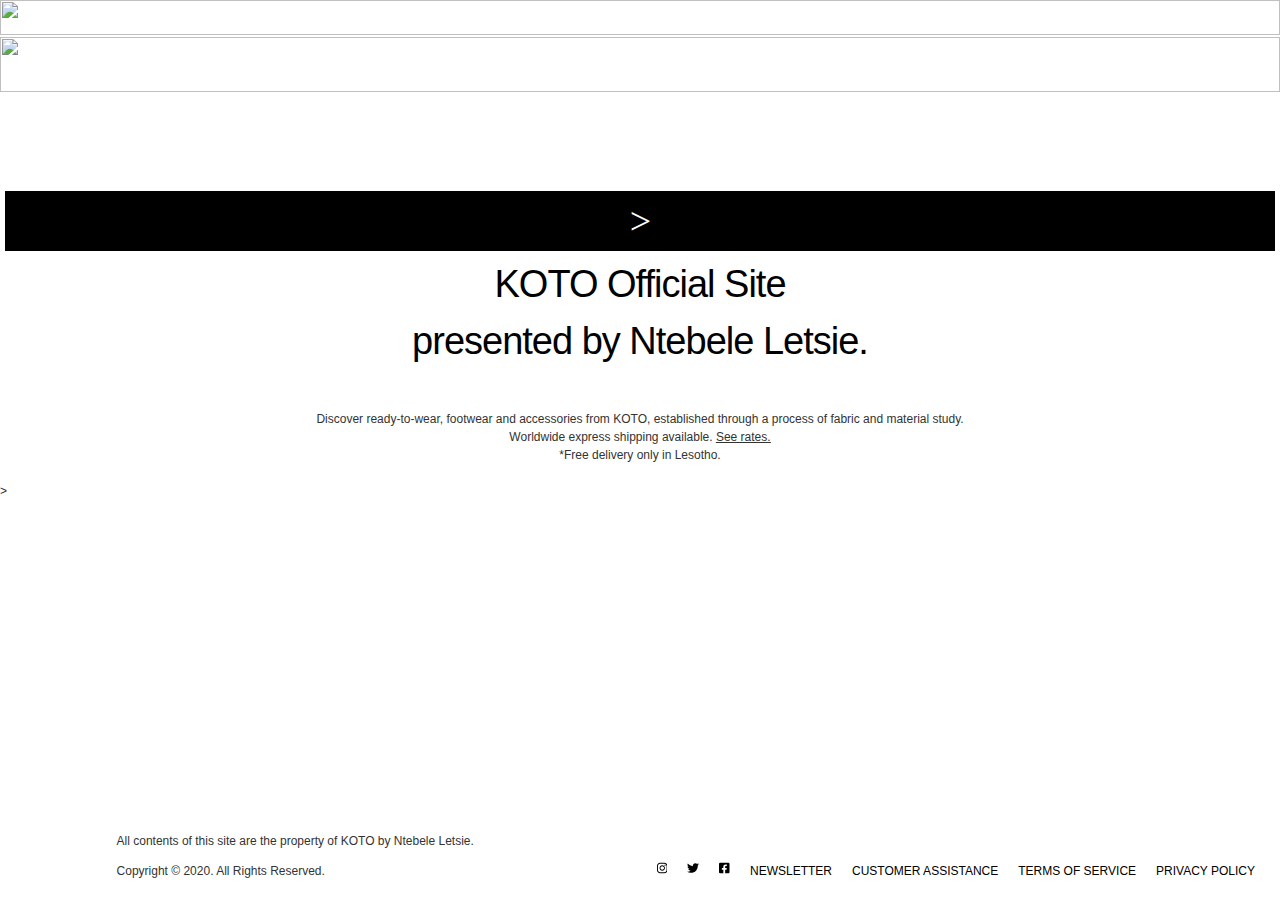
==== commit 2b8c9922: "Update index.html" ====
--- a/index.html
+++ b/index.html
@@ -346,11 +346,11 @@
 		</div>
       </section>      
       
-		<!-- The main slider -->
+
 	
 	<section class="text-strip text-center">
        
-        <h2 ><p style="color:white; background-color:black;">WEBSITE UNDER CONSTRUCTION - STORE OPENING SOON</p>
+        <h2 ><p style="color:white; background-color:black;">></p>
 		<p style="font-family:sans-serif; font-size:;line-height:1.5;">KOTO Official Site<br>presented by Ntebele Letsie.</p></h2> 
 			<p >Discover ready-to-wear, footwear and accessories from KOTO, established through a process of fabric and material study.</p>
 			<p>Worldwide express shipping available.
@@ -358,7 +358,7 @@
 			</p>
 			<p>*Free delivery only in Lesotho.</p>
     </section>
-	<br>
+	<br>>
    
    </main>
   </div>
@@ -369,7 +369,7 @@
     <div class="hidden mb-8 md:flex md:flex-wrap xl:mb-0 xl:order-1 xl:self-end">
       <ul class="nav nav-horizontal flex flex-wrap">
         <li>
-          <a href="https://instagram.com/koto" target="_blank" style="display: block !important; color:#000;">
+          <a href="https://instagram.com/_ntebele" target="_blank" style="display: block !important; color:#000;">
             <svg xmlns="http://www.w3.org/2000/svg" aria-hidden="true" focusable="false" data-prefix="fab" data-icon="instagram" class="svg-inline--fa fa-instagram fa-w-14" role="img" viewBox="0 0 448 512" height="12"><path fill="currentColor" d="M224.1 141c-63.6 0-114.9 51.3-114.9 114.9s51.3 114.9 114.9 114.9S339 319.5 339 255.9 287.7 141 224.1 141zm0 189.6c-41.1 0-74.7-33.5-74.7-74.7s33.5-74.7 74.7-74.7 74.7 33.5 74.7 74.7-33.6 74.7-74.7 74.7zm146.4-194.3c0 14.9-12 26.8-26.8 26.8-14.9 0-26.8-12-26.8-26.8s12-26.8 26.8-26.8 26.8 12 26.8 26.8zm76.1 27.2c-1.7-35.9-9.9-67.7-36.2-93.9-26.2-26.2-58-34.4-93.9-36.2-37-2.1-147.9-2.1-184.9 0-35.8 1.7-67.6 9.9-93.9 36.1s-34.4 58-36.2 93.9c-2.1 37-2.1 147.9 0 184.9 1.7 35.9 9.9 67.7 36.2 93.9s58 34.4 93.9 36.2c37 2.1 147.9 2.1 184.9 0 35.9-1.7 67.7-9.9 93.9-36.2 26.2-26.2 34.4-58 36.2-93.9 2.1-37 2.1-147.8 0-184.8zM398.8 388c-7.8 19.6-22.9 34.7-42.6 42.6-29.5 11.7-99.5 9-132.1 9s-102.7 2.6-132.1-9c-19.6-7.8-34.7-22.9-42.6-42.6-11.7-29.5-9-99.5-9-132.1s-2.6-102.7 9-132.1c7.8-19.6 22.9-34.7 42.6-42.6 29.5-11.7 99.5-9 132.1-9s102.7-2.6 132.1 9c19.6 7.8 34.7 22.9 42.6 42.6 11.7 29.5 9 99.5 9 132.1s2.7 102.7-9 132.1z"></path></svg>
 
           </a>
@@ -402,4 +402,4 @@
 <iframe src="https://localhost/koto.com/js/popover.html" style="position:fixed;top:0px;left:0px;z-index:100000000000000;width:100%;height:0px;border:none;display:block !important;min-height:64px;opacity:1;" id="MFA_frame"></iframe>
 
 </body>
-</html>+</html>
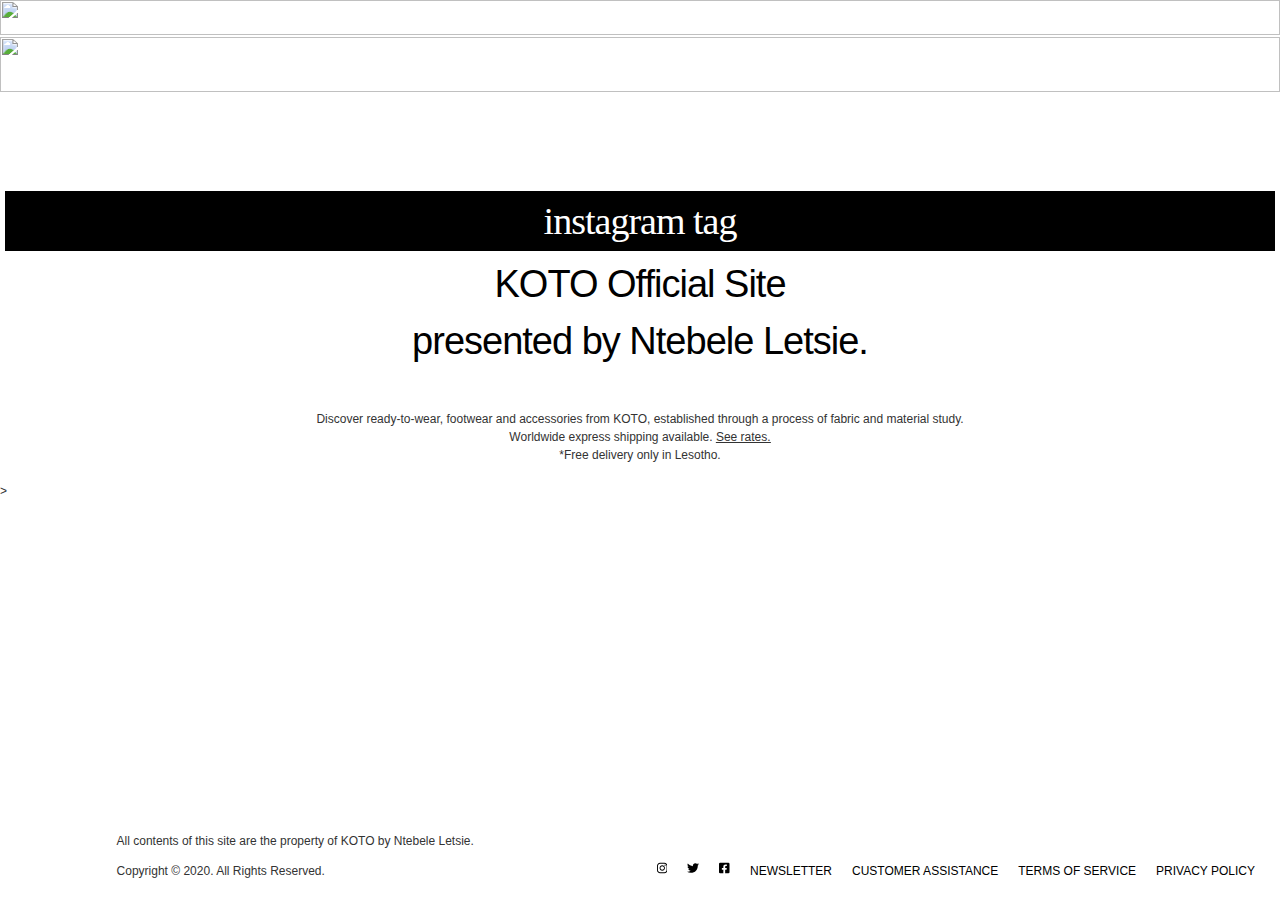
==== commit 593608bb: "Update index.html" ====
--- a/index.html
+++ b/index.html
@@ -350,7 +350,7 @@
 	
 	<section class="text-strip text-center">
        
-        <h2 ><p style="color:white; background-color:black;">></p>
+        <h2 ><p style="color:white; background-color:black;"><a href="instagram.com/_ntebele">instagram tag</a></p>
 		<p style="font-family:sans-serif; font-size:;line-height:1.5;">KOTO Official Site<br>presented by Ntebele Letsie.</p></h2> 
 			<p >Discover ready-to-wear, footwear and accessories from KOTO, established through a process of fabric and material study.</p>
 			<p>Worldwide express shipping available.
